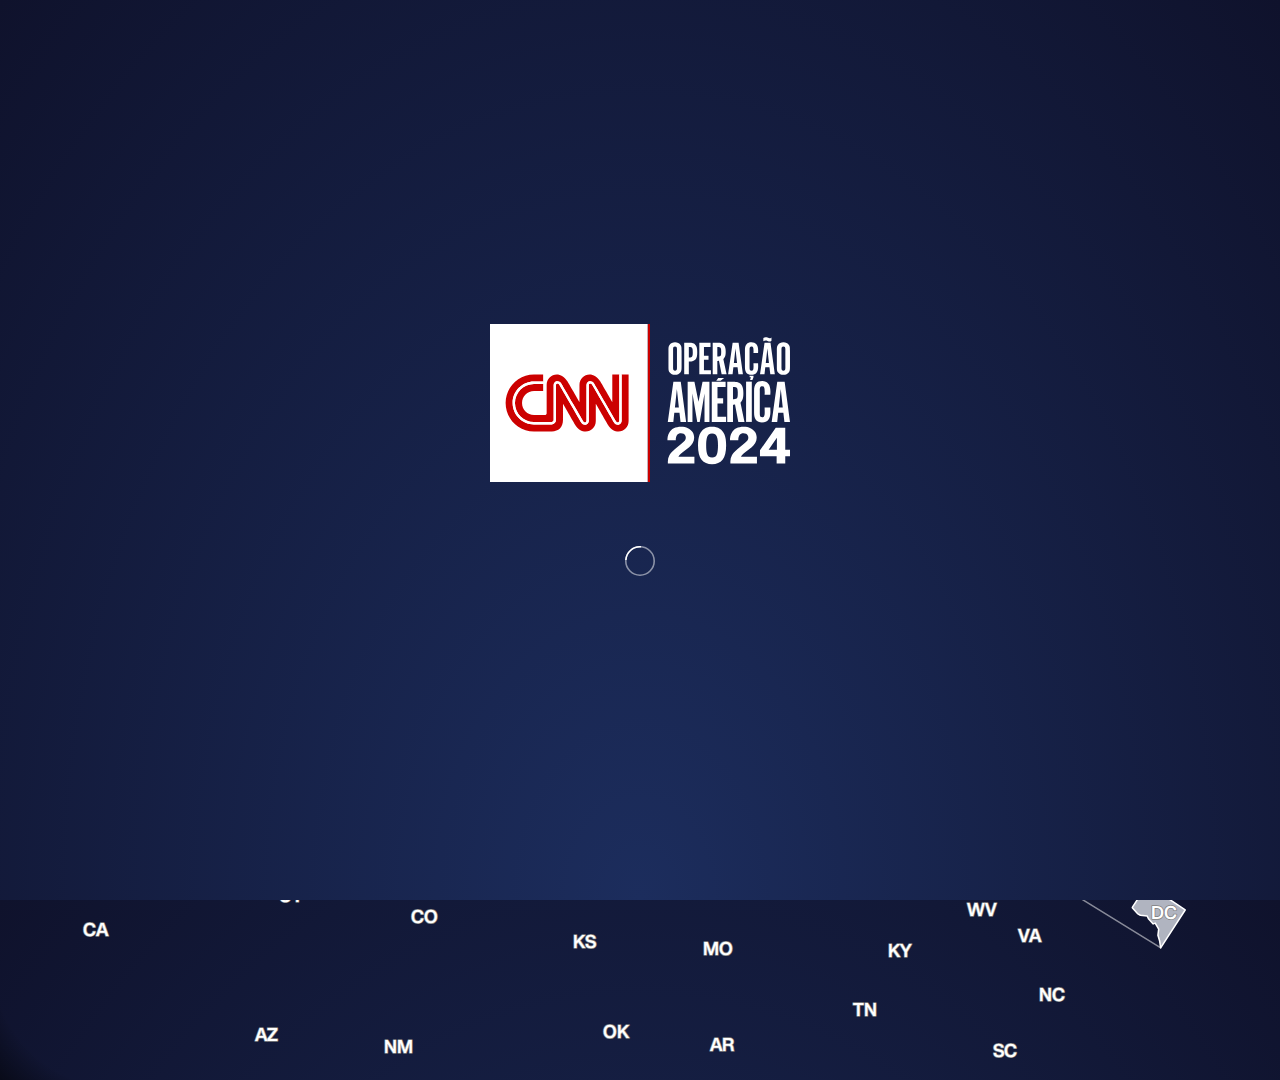
==== index.html @ aa43e632 "..." ====
<!DOCTYPE html>
<html lang="en">

<head>
	<meta charset="UTF-8">
	<meta name="viewport" content="width=device-width, initial-scale=1.0, minimum-scale=1.0, maximum-scale=1.0, user-scalable=no">
	<title>CNN | OPERAÇÂO AMÉRICA 2024</title>
	<link rel="stylesheet" href="css/widget.css">
	<script src="https://cdnjs.cloudflare.com/ajax/libs/jquery/3.7.1/jquery.min.js"></script>

	<style>
		body {
			-webkit-user-select: none;
			-ms-user-select: none;
			user-select: none;
			overflow: hidden;
		}
		.selected {
			stroke: #FBC140 !important;
			z-index: 100 !important;
			stroke-width: 3px;
		}

		.non-selected {
			fill: rgba(76, 88, 118, .8) !important;
			z-index: 1 !important;
		}

		.slide-in>div {
			transform: translateY(0px) !important;
			opacity: 1 !important;
			transition: all 300ms cubic-bezier(0.87, 0.1, 1, 1);
		}

		.refresh-bt {
			position: absolute;
			left: 0;
			bottom: 0;
			width: 120px;
			height: 120px;
			/*background: linear-gradient(45deg, rgba(0,0,0,.5) 0%, rgba(0,0,0,0) 50%);*/
			background: radial-gradient(at 100% top, rgba(0,0,0,0) 75%, rgba(0,0,0,0.5) 100%);
		}

		.fade-in {
			display: flex;
			flex-direction: column;
			align-items: center;
			justify-content: center;
			position: fixed;
			inset: 0;
			z-index: 100;
			background: radial-gradient(at 50% bottom, #1c2d5d 0%, #0f122c 100%);
			animation: fadeIn 500ms ease-out 1s forwards;
			opacity: 1;
			transition: all 250ms ease;
			pointer-events: none;
		}
		.fade-in img {
			width: 300px;
		}
		@keyframes fadeIn {
			0% { opacity: 1; }
			100% { opacity: 0;}
		}
		.oval-anim {
			max-width: 30px;
			margin: 4rem 0 0
		}
		.content_eua .PG-MAP,
		.content_eua .SG-MAP,
		.content_eua .HG-MAP {
			opacity: 0;
			transition: all 250ms ease-in;
			visibility: hidden;
			pointer-events: none;
		}

		.PG-MAP, .SG-MAP, .HG-MAP {
			position: relative;
			width: 100%;
			display: flow-root;
		}

		.content_eua .fadeinMap {
			opacity: 1;
			visibility: visible;
			pointer-events: all;
		}

		.content_eua .cnn-pcl-embed {
			width: 100%;
		}
	</style>
</head>

<body>
	<div class="fade-in">
		<img src="img/cnn_op24.svg" alt="">
		<img class="oval-anim" src="img/oval.svg" width="50" alt="">
	</div>

	<div class="eua_2024_wrapper">

		<div class="content_eua">
			<script>window.PCL_POLLER_HEADERS = { "politics.api.cnn.io": { "x-api-key": "embed-ins-portugal", "x-cnn-service-authkey": "ins-portugal-84Hy9fG1XNtV1q2H" }, "politics-static.cnn.io": { "x-api-key": "embed-ins-portugal", "x-cnn-service-authkey": "ins-portugal-84Hy9fG1XNtV1q2H" } };</script>
			<link rel="stylesheet" href="https://politics-static.cnn.io/embeds/multi-map-lite/styles.css" />
			
			<div class="PG-MAP fadeinMap">
				<div class="cnn-pcl-embed" data-config='{"resourceType": "NationalRacesLite", "contestTypeBucket": "Generals", "adminLevel": "Admin0", "paintingMode": "projection", "variations": ["--card", "--legend", "--no-tooltip", "politics-nav-bar_issue-hub"]}' data-embedname="multi-map-lite" data-base-url="https://dev-politics.api.cnn.io/results/national-races-lite/2024-" data-component-key="20241105-*-US-*-MultiRaceMap" data-selected-tab="PG" data-feature-flag-url="https://stage-politics-static.cnn.io/2021/feature-flags/stage/20241105.json" data-tabs='[{ "title": "PRESIDENT", "id": "PG", "raceType": "P" }]' data-map-urls='{"PG": "https://atlas.cnn.io/us/election-county/2024/US.svg"}' data-year="2024" data-hide-nav-bar="true" data-language="pt" data-base->
					<script async defer src="https://politics-static.cnn.io/embeds/multi-map-lite/bundle.js"></script>
				</div>
				<div class="overlay_eua">
					<svg xmlns="http://www.w3.org/2000/svg" version="1.2" viewBox="0 0 800 500" stroke-linecap="round" stroke-linejoin="round" class="cnn-pcl-svg-map-overlay">
						<g data-year="2024" data-state="US" data-admin2-type="ec" id="ec-lo-2024-US">
							<!--path class="st4" d="M709.7,378.4l13-19.8,26.7,17.8,6.5,4.5-21.5,33.1-.9-6.2-1.4-4.8.6-5.3-3-5.3-1.7.6-4-4.3-1.3-2.7-5.9-.7-2.5-1.4-4.5-5.2Z" data-geo-id="11" data-state="DC"></path-->
						<path class="st4" d="M734.3,229.1l9.8-14.9,20.1,13.4,4.9,3.4-16.2,25-.7-4.7-1.1-3.6.5-4-2.3-4-1.3.5-3-3.2-1-2-4.5-.5-1.9-1.1-3.4-3.9" />
						<line class="st7" x1="688.5" y1="213" x2="744.2" y2="214.2" />
						<line class="st7" x1="689.3" y1="216.8" x2="753" y2="256" />
							<path d="M 534.64 405.02 534.84 405.12 535.48 405.22 535.65 405.18 535.85 405.05 535.88 405.2 535.48 405.31 534.81 405.18 534.64 405.02 Z M 533.12 402.8 533.35 402.71 533.39 402.94 533.16 402.91 533.12 402.8 Z M 530.2 404.83 530.51 404.75 530.81 404.72 531.04 404.58 531.55 404.71 531.68 404.72 532.08 404.86 533.09 404.94 533.03 405.03 532.15 404.95 531.94 404.97 531.58 404.9 531.11 404.75 530.49 404.89 530.2 404.83 Z M 526.75 405.69 527.25 405.62 527.23 405.69 526.88 405.76 526.75 405.69 Z M 524.43 405.48 525.16 405.45 525.15 405.65 525 405.76 524.63 405.78 524.55 405.61 523.85 405.54 524.43 405.48 Z M 488.03 354.58 488.07 354.28 488.26 354.14 488.46 354.08 488.64 353.89 488.7 353.58 488.63 353.4 488.21 353.08 487.86 352.98 487.7 352.79 487.36 352.59 487.34 352.29 487.43 352.1 487.61 351.96 487.98 351.95 488.15 352.14 488.45 352.16 488.88 352.09 489.06 351.98 489.14 351.81 489.16 351.49 489.15 351.13 489 350.37 489.14 350.34 489.35 350.12 489.62 349.75 489.71 349.3 489.63 349.14 489.32 349.08 489.14 349.16 489.03 349.35 488.98 349.67 488.85 350.04 488.67 349.9 488.53 349.6 488.37 349.48 488.4 349.26 488.13 348.9 488.06 348.35 488.1 348.19 488.07 347.95 488.4 347.65 488.68 347.19 489.07 346.81 489.32 346.36 489.31 346.04 489.15 345.86 488.98 345.86 488.85 345.94 488.74 346.12 488.7 346.33 488.75 346.6 488.69 346.78 488.48 347.08 488.06 347.35 487.66 347.38 487.25 347.21 486.95 346.96 487 346.75 487.09 346.67 487.33 346.63 487.46 346.68 487.9 346.46 488.15 346.39 488.31 346.12 488.35 345.92 488.22 345.56 488.03 345.41 487.58 345.12 487.45 345.15 487.38 345.35 487.42 345.63 487.54 345.99 487.42 346.17 487.27 346.27 486.96 346.38 486.51 346.3 486.54 345.95 486.9 345.71 487.08 345.32 487.27 345.12 487.19 344.89 486.73 344.55 486.55 344.34 486.44 344.12 486.49 343.89 486.6 343.81 486.89 343.75 487.3 343.49 487.68 343.48 487.89 343.31 487.99 343.14 487.99 342.92 487.84 342.65 487.32 342.25 487.09 342.15 486.55 342.02 486.39 341.84 486.39 341.62 486.49 341.42 486.72 341.26 487.19 341.19 487.42 341.1 487.93 341.7 488.41 341.95 488.68 341.99 489.07 341.8 489.45 341.65 489.51 341.48 489.22 341.02 489.01 340.87 488.87 340.85 488.54 341.04 488.1 341.1 487.98 341.04 487.66 340.71 487.62 340.53 487.69 340.08 487.61 339.93 487.77 339.63 487.94 339.63 488.2 339.84 488.54 339.71 489.04 339.64 489.48 339.91 489.7 339.88 489.9 339.78 490.03 339.63 490.07 339.48 490.01 339.32 489.87 339.2 489.55 339.12 489.11 338.93 488.76 338.47 488.66 338.15 488.68 337.97 488.91 337.64 489.34 337.14 489.57 336.79 489.41 336.58 488.98 336.4 488.48 336.3 488.31 336.17 488.31 335.9 488.56 335.71 488.92 335.68 489.37 335.31 489.7 336 489.9 336.1 490.07 336.09 490.27 335.94 490.29 335.71 489.98 335.34 489.84 334.98 490.11 334.92 490.43 334.97 490.67 334.93 490.84 334.85 491.22 334.81 491.38 334.69 491.36 334.37 491.39 334.14 491.57 333.87 491.62 333.66 491.51 333.47 491.24 333.39 490.92 333.5 490.81 333.49 490.4 333.21 490.24 333.01 490.17 332.82 490.24 332.66 490.91 332.1 491.16 332.18 491.35 332.35 491.65 332.54 491.93 332.6 492.1 332.57 492.31 332.44 492.52 332.09 492.49 331.82 492.36 331.69 492.02 331.69 491.74 331.65 491.24 331.77 490.79 331.51 490.51 331.18 490.43 330.95 490.43 330.76 490.62 330.56 490.88 330.59 491 330.87 491.35 331.12 491.7 331.17 491.85 331.26 491.96 330.88 491.94 330.69 492.02 330.08 492.14 329.91 492.47 329.77 493.07 329.77 493.25 329.6 493.42 329.25 493.42 329.12 493.27 328.79 493 328.58 492.95 328.25 493.11 328.1 493.34 328.09 493.61 328.14 493.81 328.13 494.33 327.96 494.3 328.31 494.16 328.6 494.15 328.9 494.4 329.07 494.65 329.01 494.7 328.78 494.53 328.38 494.53 328.24 494.69 327.93 494.63 327.86 495.04 327.61 495.32 327.53 495.82 327.12 496.02 326.74 495.99 326.53 495.88 326.32 495.71 326.19 495.63 325.97 495.59 325.7 495.7 325.16 495.87 324.91 496.22 324.65 496.28 324.39 496.19 324.16 495.99 323.9 495.79 323.71 495.49 323.19 495.46 322.98 495.52 322.67 495.46 322.5 495.41 322.13 495.55 321.87 495.71 321.68 495.89 321.58 496.1 321.75 496.17 321.86 496.17 322.09 495.98 322.31 495.96 322.57 496.09 322.85 496.26 322.91 496.56 322.83 496.87 322.48 497.12 322.24 497.31 321.95 497.35 321.76 497.27 321.55 497.14 321.45 496.96 321.45 496.42 321.58 496.04 321.49 495.71 321.15 495.67 320.91 495.78 320.76 496.1 320.65 496.15 320.56 495.95 320.12 495.92 319.91 496.08 319.63 496.41 319.55 496.61 319.96 496.66 320.15 496.6 320.26 496.35 320.48 496.34 320.78 496.41 320.9 496.7 321.03 496.9 321.03 497.2 320.95 497.37 320.82 497.46 320.53 497.33 320.22 497.13 319.91 497.05 319.68 497.1 319.45 497.27 319.26 497.29 319.08 497.17 318.87 496.83 318.38 496.81 318.08 496.87 317.96 497.07 317.8 497.26 317.78 497.54 317.93 497.65 318.14 497.64 318.38 497.71 318.71 497.79 318.84 497.93 318.88 498.14 318.81 498.46 318.58 498.89 318.42 499.06 318.27 499.35 318.52 499.53 318.55 499.64 318.42 499.63 318.25 499.47 318.03 499.64 317.85 499.98 317.64 500.41 317.28 500.48 317.01 500.46 316.7 500.36 316.44 500.2 316.32 499.91 316.2 499.61 316 499.48 315.84 499.39 315.64 502.06 315.49 504.88 315.32 507.37 315.17 508.2 315.1 509.71 314.99 511.78 314.86 512.97 314.8 516.34 314.55 517.28 314.49 519.3 314.33 520.87 314.21 521.47 314.15 522.02 314.12 524.61 313.92 528.04 313.64 529.32 313.54 532.12 313.32 532.35 313.7 532.54 313.92 532.94 314.66 533.24 314.92 533.87 315.17 533.85 316.72 533.81 317.99 533.82 318.41 533.73 320.38 533.64 323.46 533.62 325.01 533.59 326.73 533.55 328.14 533.56 328.45 533.5 330.17 533.47 331.84 533.41 334.11 533.37 335.36 533.31 337.82 533.3 338.54 533.26 340.65 533.23 341.81 533.18 344.96 533.13 347.44 533.07 350.29 533 354.1 532.97 356.55 532.95 357.25 532.92 358.88 532.87 361.61 532.86 362.31 532.82 363.75 532.77 366.14 532.73 367.63 532.66 370.19 532.61 372.24 532.59 373 533.03 376.72 533.23 378.17 533.61 381.25 533.86 383.22 534.12 385.18 534.13 385.29 534.38 387.27 534.72 390.01 535.01 392.35 535.04 392.51 535.35 395.1 535.77 398.64 536.18 401.94 536.13 402.11 536.23 402.32 536.12 402.43 535.99 402.35 535.92 402.18 535.79 402.27 535.52 402.22 535.33 402.32 535.38 402.61 535.28 402.78 534.99 402.98 534.86 403.03 534.46 403.02 534.42 402.89 534.06 402.63 533.19 402.66 533.13 402.44 532.94 402.36 532.66 402.5 532.63 402.18 532.51 402.17 532.21 402.44 531.78 402.43 531.53 402.57 531.2 402.83 530.73 402.88 530.43 402.81 530 402.5 529.31 402.18 529.57 402.19 529.59 402.03 529.32 401.99 528.79 401.75 528.7 401.55 528.49 401.38 528.29 401.51 528.32 401.79 528.51 401.83 528.55 402.18 528.37 402.13 527.95 402.12 527.48 402.15 526.68 402.27 526.23 402.37 525.21 402.7 524.84 402.85 524.86 403.11 524.76 403.22 524.62 402.96 523.22 403.66 522.68 403.87 521.85 404.25 521.53 404.31 521.49 403.84 521.55 403.74 521.8 403.71 521.86 403.58 521.57 403.34 521.35 403.11 521.21 403.14 521.05 402.97 520.71 403.02 520.43 403.14 520.25 403.45 520.81 403.7 521 404.05 520.9 404.37 520.67 404.57 520.33 404.75 520.06 405.1 519.49 405.39 519.42 405.57 519.5 405.87 519.35 406 519.08 406.42 519.17 406.69 518.99 406.83 518.89 406.67 518.77 406.6 518.47 406.67 518.3 406.87 518.02 406.83 517.85 406.91 517.69 406.66 517.47 406.7 517.35 406.85 517.1 406.97 516.92 406.87 516.77 406.61 516.54 406.33 516.35 406.27 516.27 406.13 516.3 405.86 516.26 405.75 515.99 405.58 515.97 405.15 515.69 404.95 515.8 404.86 515.79 404.63 516.01 404.49 515.94 404.36 515.92 404.01 515.44 403.71 515.34 403.44 514.94 402.8 515.02 402.64 514.97 402.36 514.88 402.16 514.89 401.93 514.77 401.79 514.57 401.7 514.43 401.46 514.32 401.47 514.16 401.21 513.86 401.13 513.79 401.03 513.59 400.98 513.54 400.79 513.42 400.82 513.36 400.58 513.19 400.27 512.95 400.21 512.93 400.05 513 399.78 512.73 399.86 512.56 399.27 512.42 399.17 512.42 398.63 512.32 398.32 512 398.06 511.93 397.95 512.07 397.54 512.08 397.37 511.91 397.24 512.17 396.88 512.03 396.83 512.07 396.66 512.2 396.55 512.12 396.38 512.16 396.23 512.05 396.13 512.12 395.93 512.32 395.55 512.77 394.88 512.65 394.8 512.73 394.38 512.94 394.35 512.98 394.12 512.79 393.96 512.93 393.82 512.85 393.54 513.06 393.54 513.12 393.45 512.99 393.25 513.22 393.21 513.3 393.09 513.16 392.93 513.21 392.83 513.08 392.64 513.15 392.48 513.38 392.17 513.48 391.66 513.39 391.44 513.15 391.55 513.06 391.52 511.36 391.63 510.28 391.71 506.34 391.96 502.99 392.18 502.81 392.2 499.76 392.38 497.03 392.54 494.41 392.68 491.58 392.84 489.02 392.97 488.66 392.98 485.77 393.13 483.89 393.21 482.47 393.28 482.47 393.16 483.02 392.91 483.22 392.77 483.43 392.48 483.49 392.18 483.35 391.88 482.89 391.5 482.55 391.27 482.36 391.04 482.35 390.81 482.41 390.65 482.79 390.12 482.9 389.83 482.88 389.54 482.67 389.27 482.27 388.95 481.95 388.8 481.82 388.65 481.78 388.4 482.03 388.16 482.3 388.15 483.07 388.24 483.4 388.19 483.66 388.09 483.97 387.93 484.11 387.61 484.11 387.2 484.07 387.13 483.7 386.86 483.63 386.74 483.41 386.58 483.36 386.32 483.37 386.02 483.42 385.9 483.26 385.83 483.06 386.01 482.88 385.61 482.91 385.39 483.08 385.13 483.34 384.95 483.47 384.98 483.53 385.12 483.5 385.29 483.64 385.74 483.74 385.92 483.92 386.11 484.12 386.2 484.53 386.19 484.63 386.06 484.61 385.59 484.14 385.14 483.9 384.69 483.83 384.39 483.79 383.95 483.81 383.44 483.68 383.22 483.78 383.04 484.2 382.96 484.37 383.03 484.84 382.82 485.04 382.69 485.39 382.37 485.5 382.22 485.54 381.83 485.23 381.71 485.01 381.76 484.68 381.92 484.23 381.96 483.93 381.79 483.7 381.5 483.68 381.2 483.74 381.06 483.97 380.84 484.05 380.86 484.28 381.14 484.54 381.29 484.99 381.42 485.24 381.43 485.56 381.24 485.63 380.79 485.51 379.95 485.54 379.5 485.92 378.88 486.03 378.77 486.45 378.72 486.91 378.71 487.22 378.77 487.48 378.75 487.67 378.57 487.66 378.33 487.28 378.25 487.04 378.37 486.65 378.49 486.18 378.58 486.01 378.52 486.02 378.16 486.07 377.79 486.25 376.95 486.36 376.78 486.54 376.7 487.06 376.57 487.16 376.83 487.18 377.17 487.26 377.37 487.4 377.49 487.64 377.52 487.86 377.26 487.88 377.05 487.52 376.73 487.49 376.51 487.8 376.35 488.01 376.21 488.41 375.74 488.53 375.56 488.81 375.41 488.78 375.09 488.63 375.05 488.68 374.56 488.85 374.32 489.05 374.13 489.8 374 490.01 373.93 490.23 373.73 490.44 373.4 490.29 373.13 490.11 373.02 489.3 372.89 489.11 372.78 489.01 372.5 489.2 372.25 489.36 372.21 489.53 372.3 489.78 372.64 490.04 372.82 490.36 372.76 490.29 372.28 490.31 372.21 490.96 371.81 491.08 371.62 491.06 371.38 491.24 371.31 491.36 371.16 491.47 370.87 491.47 370.56 491.12 370.57 490.84 370.36 490.56 370.25 490.56 370.43 490.72 370.69 490.7 371.33 490.44 371.2 490.23 371.16 489.92 371.24 489.76 371.36 489.44 371.36 489.23 371.29 488.93 371.26 488.77 371.04 488.72 370.84 488.75 370.43 488.84 370.03 488.94 369.93 489.32 369.69 489.59 369.8 489.73 369.77 489.85 369.58 490.11 369.4 490.31 369.4 490.48 369.53 490.6 369.34 490.69 369.09 490.89 369.07 491.1 369.16 491.41 369.4 491.4 369.6 491.45 369.91 491.57 369.98 491.73 369.62 491.72 369.22 491.76 368.98 491.92 368.8 491.69 368.47 491.66 368.29 491.77 367.97 491.96 367.95 492.11 368.15 492.24 368.19 492.45 368.05 492.73 367.78 492.89 367.54 492.95 367.25 493.22 366.72 493.31 366.43 493.04 366.48 492.97 366.79 492.75 367.09 492.25 366.99 492.07 367 491.54 366.92 491.32 366.82 491.24 366.62 491.35 366.23 491.37 365.93 491.68 365.76 491.8 365.58 491.79 365.33 491.58 365.09 491.33 365.03 490.77 365.39 490.39 365.32 489.92 365.11 489.69 364.96 489.46 364.72 489.34 364.51 489.31 364.19 489.53 363.69 489.57 363.32 489.63 363.23 489.95 363.52 490.36 364.13 490.58 364.31 490.81 364.4 491.13 364.44 491.34 364.32 491.36 364.07 491.25 363.92 490.86 363.71 490.33 363.55 489.93 363.26 489.83 363.08 490.52 362.6 490.86 362.22 491 362 491.01 361.75 490.81 361.42 490.62 361.31 490.43 361.51 490.27 362.08 489.81 362.23 489.19 362.56 488.92 362.45 488.73 362.22 488.59 361.81 488.59 361.53 488.83 361.33 488.97 361.04 489.11 360.86 489.41 360.63 489.69 360.5 489.95 360.26 490.08 359.89 489.98 359.79 489.49 359.65 488.97 359.55 488.53 359.59 488.4 359.57 488.28 359.42 488.28 359.22 488.39 358.86 488.26 358.76 488.28 358.25 488.33 358.05 488.42 357.97 488.52 357.65 488.78 357.4 489.13 357.32 489.42 357.02 489.66 356.71 489.75 356.47 489.72 355.98 489.59 355.77 489.45 355.68 489.43 355.3 489.32 355.05 489.14 354.86 488.99 354.82 488.7 354.92 488.54 355.02 488.5 355.18 488.62 355.32 488.53 355.54 488.65 355.97 488.62 356.21 488.46 356.45 488.22 356.57 487.88 356.56 487.63 356.47 487.36 356.19 487.35 355.92 487.54 355.6 487.5 355.43 487.72 355.13 487.93 354.93 488.03 354.58 Z" data-geo-id="28" data-state="MS"></path>
							<path d="M 720.08 267.1 720.2 267 720.62 266.97 721.16 267.19 721.18 267.44 721.43 267.4 721.79 267.77 722.06 268.24 722.05 268.41 722.27 269 722.14 269.15 721.88 269.02 721.43 269.02 721.29 268.92 721.48 268.71 721.38 268.27 721.11 267.93 720.98 267.93 720.66 267.65 720.54 267.41 720.17 267.29 720.08 267.1 Z M 722.68 281.23 722.95 281.02 723.2 280.88 723.4 280.66 723.43 280.5 723.57 280.22 723.75 280.41 723.89 280.39 724.26 280.12 724.53 279.7 724.81 279.44 724.79 279.2 725.05 279.27 725.38 279.12 725.65 278.94 725.87 278.96 725.88 278.34 725.81 278.17 725.81 277.94 725.7 277.68 725.67 277.29 725.8 276.96 725.81 276.62 725.75 276.45 725.75 276.14 725.69 275.77 725.69 275.54 725.55 274.61 725.42 274.3 725.42 273.94 725.5 273.83 725.48 273.48 725.42 273.3 725.44 273.13 725.4 272.82 725.32 272.69 725.21 272.17 725.01 271.9 724.63 271.29 724.48 270.83 724.32 270.69 724.05 270.18 724.01 270.02 723.73 269.55 723.89 269.56 724.21 269.98 724.68 270.78 724.99 271.43 725.48 272.68 725.56 272.98 725.62 273.35 725.67 274.8 725.91 276.37 725.91 277.86 726 279.17 725.96 279.45 726.01 279.89 725.76 279.76 725.5 279.74 725.2 279.78 724.84 279.91 724.17 280.26 723.32 280.85 722.77 281.25 722.68 281.23 Z M 719.23 284.31 719.42 284.08 719.57 283.7 719.48 283.6 719.45 283.37 719.6 283.25 719.91 283.29 720.06 283.18 720.29 282.91 720.39 282.86 721.04 282.31 721.33 282.14 721.41 282.02 721.82 281.76 721.98 281.59 722.26 281.46 722.31 281.27 722.47 281.31 722.41 281.45 721.82 281.85 721.14 282.39 720.45 282.99 719.87 283.6 719.42 284.22 719.34 284.38 719.23 284.31 Z M 714.2 280.53 714.22 280.34 714.37 280.34 714.5 280.53 714.41 280.63 714.2 280.53 Z M 715.32 289.52 715.41 289.48 715.49 289.27 715.72 288.96 715.75 288.68 715.99 288.63 716.14 288.32 716.25 288.23 716.58 287.72 716.92 287 717.32 286.41 717.48 286.33 717.45 286.18 717.63 285.84 717.92 285.53 717.93 285.35 718.09 285.22 718.21 285.03 718.24 284.75 718.31 284.52 718.46 284.43 718.63 284.42 718.92 284.55 718.94 284.64 718.77 284.83 718.46 285.1 718.18 285.46 717.09 287.02 716.42 288.11 715.7 289.08 715.38 289.56 715.32 289.52 Z M 712.54 292.79 712.67 292.74 712.98 292.77 712.96 292.93 712.63 292.96 712.54 292.79 Z M 712.79 294.46 712.92 294.62 713.16 294.63 713.26 294.21 713.47 293.46 713.37 293.37 713.48 293.22 713.57 292.86 713.71 292.64 713.66 292.55 713.8 292.3 713.95 292.22 714.07 292.02 714 291.55 714.08 291.4 714.31 291.41 714.37 291.34 714.31 291.08 714.46 290.95 714.44 290.81 714.72 290.68 714.82 290.36 714.92 290.2 715.08 290.11 714.56 291.14 714.17 291.99 713.6 293.35 713.45 293.78 713.26 294.51 713.19 295 712.92 294.73 712.79 294.46 Z M 711.93 292.85 712.34 292.85 712.32 293 712.47 293.08 712.74 293.04 712.94 293.08 712.97 293.2 712.06 293.12 711.93 292.85 Z M 710.81 293.56 711.04 293.53 711.39 293.56 711.79 293.67 712.3 293.76 712.69 293.91 712.87 293.91 713.06 294 713.13 294.19 713.03 294.24 712.79 294.02 712.39 293.85 712.14 293.79 711.58 293.72 711.08 293.7 710.81 293.56 Z M 704.35 295.72 704.47 295.52 704.83 295.28 705.52 294.91 705.73 294.95 706.13 294.77 706.57 294.63 707.12 294.41 707.25 294.28 707.48 294.25 707.69 294.12 708.06 294.02 708.28 293.81 708.81 293.68 709.17 293.64 709.23 293.69 709.54 293.56 709.64 293.38 709.78 293.56 710.25 293.25 710.47 293.44 710.37 293.57 709.6 293.65 709.04 293.79 708.51 293.95 707.31 294.38 706.23 294.82 705.57 295.12 704.97 295.43 704.44 295.75 704.35 295.72 Z M 703.32 296.34 703.63 296.07 703.95 295.85 704.07 295.94 703.83 296.06 703.36 296.4 703.32 296.34 Z M 628.28 271.24 629.44 271.08 630.66 271.02 631.14 270.98 631.33 270.92 631.86 270.91 632.88 270.8 633.89 270.63 634.77 270.53 635.87 270.38 635.96 270.39 637.29 270.25 637.66 270.2 638.5 270.13 639.37 270 641.01 269.81 641.51 269.7 641.97 269.64 642.62 269.49 643 269.43 643.78 269.36 644.22 269.31 647.02 269 649.22 268.76 650.27 268.59 651.82 268.35 655.09 267.8 655.35 267.75 658.67 267.2 661.02 266.81 661.99 266.63 664.93 266.11 668.99 265.36 671.73 264.87 673.73 264.5 674.6 264.36 676.03 264.09 676.61 263.96 679.98 263.28 681.67 262.98 685.52 262.22 687.4 261.84 691.52 261.04 695.54 260.25 696.06 260.09 696.33 260.1 697.19 259.92 699.87 259.39 699.84 259.24 701.47 258.93 702.49 258.71 704.92 258.22 705.43 258.12 706.57 257.87 708.84 257.4 711.68 256.8 714.21 256.26 715.49 255.99 715.85 256.91 716.49 258.29 716.99 259.47 717.6 260.66 718.2 261.73 718.5 262.15 719.02 263.03 719.49 263.73 719.96 264.34 720.76 265.29 722.74 267.95 723.17 268.67 723.6 269.26 723.62 269.5 723.4 269.43 723.36 269.25 723.1 269.14 723.04 268.99 722.81 268.73 722.87 268.61 722.53 268.36 722.41 268.22 722.21 267.85 721.82 267.58 721.81 267.42 721.93 267.3 721.8 266.92 721.2 266.3 720.84 266.24 720.79 266.08 720.51 265.83 720.3 265.91 720.04 265.79 719.8 265.83 719.73 265.48 719.96 265.36 719.97 265.09 719.8 264.95 719.5 265.16 719.37 264.88 719.32 264.52 719.21 264.21 718.95 263.68 719.01 263.48 718.95 263.25 718.69 262.86 718.63 262.65 718.25 261.95 718.06 262.01 717.81 261.79 717.71 261.58 717.55 261.48 717.58 261.11 717.47 260.8 717.34 260.69 717.03 260.72 716.81 260.53 716.63 260.2 716.69 260.02 716.8 260.02 717.07 260.14 716.96 259.68 716.8 259.54 716.81 259.35 716.71 259.25 716.48 259.17 716.53 259.04 716.5 258.79 716.36 258.76 716.37 258.37 716.17 258.33 715.98 258.11 715.8 258.17 715.61 258.11 715.6 257.97 715.47 257.75 715.38 257.7 715.28 257.38 715.15 257.34 714.87 257.46 714.71 257.34 714.42 257.38 714.14 257.38 713.89 257.45 713.95 257.09 713.81 256.84 713.66 256.82 713.52 256.68 713.1 256.73 713.11 256.86 713.25 257.14 713.03 257.3 713.31 257.8 713.58 258.21 713.74 258.39 714.12 258.52 714.38 258.46 714.51 258.62 714.76 259.09 714.93 259.12 714.89 258.86 714.97 258.61 715.15 258.52 715.27 258.82 715.26 259.01 715.41 259.19 715.39 259.61 715.79 260.19 716 260.43 716.21 260.9 716.34 261.04 716.6 260.97 716.74 261 716.83 261.49 716.64 261.62 716.77 261.73 716.81 261.91 716.94 262.13 717.11 262.22 717.18 262.13 717.48 262.53 717.32 262.62 717.41 262.93 717.55 263.07 717.73 263.13 717.79 263.46 718.01 263.62 718.18 263.9 718.26 263.91 718.29 264.29 718.4 264.37 718.57 264.61 718.43 264.77 717.85 264.5 717.59 264.37 717.2 263.94 717.14 263.33 716.93 263.11 716.83 262.92 716.61 262.8 716.21 262.5 716.04 262.13 715.9 261.93 715.44 261.76 715.23 261.88 715.52 262.18 715.65 262.42 715.58 262.91 715.95 263.17 716.27 263.26 716.4 263.4 715.97 263.47 715.08 263.41 714.72 263.32 714.52 263.06 714.24 262.94 714.03 262.59 713.55 262.56 713.46 262.37 713.15 262.23 713.02 262 712.66 261.82 712.08 261.8 711.92 261.65 711.64 261.79 711.77 262.08 712.08 262.37 712.33 262.3 712.66 262.46 712.75 262.68 712.9 262.8 713.11 263.13 713.27 263.14 713.72 263.28 714.01 263.84 714.23 264.16 714.08 264.37 713.79 264.52 713.31 264.71 713 264.8 712.73 264.98 712.41 265.02 712.07 264.85 711.87 264.63 711.67 264.52 711.48 264.3 711.3 264.27 711.25 264.09 710.8 264.07 710.84 264.26 711.17 264.49 711.4 264.57 711.59 264.78 711.63 264.94 711.96 265.25 712.28 265.37 712.13 265.65 711.43 265.6 711.35 265.62 711 265.53 710.91 265.44 710.58 265.41 710.33 265.27 709.77 265.28 709.57 265.36 709.46 265.29 709.22 264.96 708.69 264.7 708.59 264.73 708.39 264.55 708.13 264.59 708.11 264.74 708.49 264.97 708.54 265.1 708.7 265.1 709.22 265.42 709.67 265.74 710.04 265.6 710.19 265.8 710.58 265.88 710.78 265.97 710.59 266.09 710.53 266.21 710.16 266.21 709.63 266.47 709.34 266.58 709.17 266.91 709.03 267.09 708.74 267.59 708.71 267.78 708.27 268.01 707.97 268.28 707.49 268.31 706.96 268.41 706.52 268.02 706.39 267.67 706.25 267.7 706.18 267.9 706.03 268.09 705.78 268.17 705.6 268.08 705.39 268.09 705.07 267.71 705.07 267.46 704.96 267.25 704.96 266.93 704.7 266.93 704.59 266.74 704.52 266.48 704.31 266.26 704.25 266.03 704.19 265.45 704.14 265.25 704.18 264.81 704.36 264.49 704.37 264.3 704.56 263.77 704.1 263.6 704.18 263.86 704.09 263.99 704.08 264.21 703.92 264.42 703.93 264.71 703.77 264.65 703.69 264.79 703.69 265.07 703.63 265.15 703.72 265.41 703.67 265.51 703.82 266.37 703.95 266.66 704.05 266.74 704.29 267.13 704.44 267.25 704.45 267.67 704.59 267.95 704.75 268.14 704.95 268.2 705.11 268.8 705.39 268.82 705.52 269.12 705.31 269.48 705.05 269.72 705 269.9 705.02 270.14 705.23 270.15 705.31 270.04 705.68 270.06 706.03 270.15 706.35 269.99 706.83 269.89 706.88 269.82 707.33 269.68 707.64 269.66 708 269.51 708.29 269.33 708.52 269.09 708.76 269.02 708.96 268.84 709.45 268.55 709.79 268.38 710.07 268.54 710.09 268.63 710.28 268.82 710.17 268.93 710.32 269.03 710.41 269.19 710.66 269.06 710.72 268.97 711.08 268.97 711.22 268.74 711.61 268.29 711.75 268.17 711.93 268.11 712.44 267.83 712.69 267.67 713.06 267.58 713.18 267.43 713.52 267.35 713.77 267.4 714.23 267.26 714.61 267.23 714.82 267.15 715.47 267.43 715.62 267.53 715.68 267.71 715.69 268.12 715.84 268.29 715.65 268.55 715.69 268.66 715.54 268.89 715.5 269.1 715.55 269.37 715.4 269.56 715.36 269.74 715.41 270.11 715.47 270.29 715.74 270.58 715.74 270.75 715.82 271.18 715.84 271.47 716.01 271.72 716.05 271.88 716 272.24 715.94 272.3 716.09 272.55 716.27 272.56 716.43 272.76 716.38 273.1 716.4 273.46 716.48 273.55 716.65 273.54 716.83 273.36 716.89 273.2 716.85 273.03 716.93 272.86 716.9 272.62 716.96 272.54 716.9 272.22 716.81 271.95 716.9 271.6 716.86 271.31 716.89 271 716.82 270.73 716.69 270.58 716.56 270.29 716.62 270.02 716.73 269.74 716.46 269.34 716.54 269.16 716.38 268.82 716.47 268.64 716.68 268.51 716.83 268.11 717.05 267.93 717.16 267.73 716.92 267.51 716.68 267.36 717.17 266.99 717.36 266.9 717.6 266.86 717.75 266.77 718.3 266.81 718.75 266.93 718.86 267.17 719.26 267.33 719.32 267.59 719.56 267.82 719.76 268.1 719.95 268.15 719.95 268.4 720.06 268.55 720.05 268.78 720.37 268.98 720.52 269.2 720.45 269.28 720.56 269.56 720.5 269.7 720.59 270.05 720.51 270.18 720.65 270.37 720.67 270.65 720.89 270.8 720.88 270.98 721 271.26 721.14 271.34 721.22 271.63 721.03 271.91 720.81 271.6 720.55 271.53 720.41 271.56 720.31 271.86 720.31 271.99 720.55 272.13 720.56 272.35 720.87 272.58 721.01 272.52 721.23 272.9 721.11 273.06 721.07 273.36 720.81 273.57 720.6 273.68 720.65 273.84 720.8 273.97 720.49 274.13 720.12 274.29 719.91 274.33 719.54 274.1 719.43 273.86 719.28 273.81 718.97 273.91 718.95 274.05 719.17 274.25 719.23 274.39 719.04 274.43 718.92 274.65 718.7 274.77 718.73 274.93 718.87 275.06 718.64 275.25 718.44 275.32 718.27 275.56 718.25 275.77 718.08 275.74 718.01 275.87 718.28 276.05 718.32 276.18 717.96 276.43 717.9 276.64 717.93 276.86 717.85 277.15 717.73 277.33 717.83 277.72 717.66 277.96 717.55 277.77 717.4 277.62 717.11 277.62 717.19 277.85 717.17 278.01 717.03 278.12 717.1 278.34 716.94 278.39 716.91 278.51 717.05 278.61 717.22 278.55 717.18 278.85 716.87 278.94 716.84 279.11 716.61 279.28 716.32 279.28 716.16 279.38 716.29 279.56 716.02 279.74 715.71 279.63 715.53 279.77 715.26 279.87 715.14 279.77 715.02 279.9 714.79 279.59 714.59 279.48 714.33 279.55 714.5 279.82 714.31 280.06 714.14 280.04 713.68 279.9 713.58 279.63 713.35 279.62 713.25 279.37 712.94 279.31 712.79 279.52 713.1 279.98 713.19 280.25 712.9 280.32 712.7 280.49 712.62 280.38 712.59 280.06 712.4 280.06 712.36 280.23 712.11 280.4 712.06 280.11 711.85 280.08 711.87 279.88 711.98 279.85 712.47 279.89 712.71 279.98 712.76 279.72 712.63 279.58 712.43 279.55 712.13 279.32 712.24 279.02 712.15 278.83 712.02 278.74 711.71 278.93 711.71 279.07 711.51 279.5 711.28 279.69 711.22 279.53 710.84 279.52 711.13 280.06 710.91 280.09 710.69 280 710.42 279.75 710.33 279.83 710.07 279.74 709.91 279.59 709.97 279.36 709.94 279.16 709.62 279.14 709.38 278.94 709.63 278.66 709.32 278.45 709.27 278.14 708.95 278.02 708.82 277.89 709.17 277.79 709.28 277.82 709.59 277.72 709.92 277.76 710.29 277.67 710.48 277.49 710.56 277.32 710.51 276.94 710.63 276.73 710.47 276.57 710.3 276.68 710.26 276.98 710.1 277.14 709.9 277.11 709.76 277.28 709.63 277.25 709.1 277.32 708.77 277.27 708.51 277.34 708.33 277.52 708.03 277.97 708.21 278.07 708.49 278.38 708.77 278.43 708.72 278.96 708.82 279.17 709.01 279.27 709.12 279.44 709.13 279.63 709.29 279.78 709.44 280.14 709.15 280.17 708.98 280.11 708.31 280.07 708.19 280.03 707.95 279.8 707.76 279.93 707.4 279.87 707.26 279.79 707.08 279.87 706.77 279.92 706.56 280.12 706.38 280 705.73 279.87 705.56 279.68 705.36 279.8 705.12 279.8 704.57 279.73 704.18 279.81 703.66 279.62 703.51 279.65 703.31 279.53 702.98 279.59 702.81 279.43 702.46 279.22 702.4 279.11 701.81 278.77 701.66 278.91 701.86 279 702.24 279.29 702.28 279.43 701.94 279.32 701.91 279.41 702.1 279.58 702.33 279.65 702.62 279.81 702.91 279.81 703.14 280.03 703.37 280.48 703.72 280.19 703.93 280.07 704.05 280.19 704.24 280.26 704.76 280.38 705.13 280.28 705.25 280.29 705.63 280.52 705.69 280.67 706.05 280.78 706.46 280.69 706.55 280.83 707.05 280.88 707.33 280.82 707.63 280.99 707.77 280.98 708.01 281.18 708.29 281.2 708.5 281.27 708.57 281.19 709.02 281.11 709.22 281.33 709.35 281.26 709.7 281.21 710.18 281.19 710.51 281.25 711.14 281.24 711.17 281.38 710.95 281.43 710.99 281.61 711.1 281.69 711.06 281.93 711.34 281.88 711.48 282.05 711.3 282.14 711.4 282.44 711.14 282.68 711.35 282.92 711.18 283.02 710.96 283.01 710.78 282.94 710.36 282.97 710.24 283.09 710.34 283.18 710.68 283.21 710.87 283.37 711.06 283.45 711 283.8 710.8 283.69 710.65 283.78 710.21 283.65 710.03 283.66 709.82 283.8 709.83 283.9 709.71 284.16 709.41 284.34 709.47 284.59 709.76 284.49 709.92 284.5 710 284.6 710.21 284.56 710.23 284.17 710.46 284.15 710.5 284.27 710.92 284.59 710.77 285.03 710.78 285.23 710.71 285.33 710.69 285.56 710.4 285.67 710.32 285.76 710.39 285.91 710.36 286.11 710.2 286.28 709.91 286.45 709.78 286.66 709.55 286.88 709.35 287.18 709.22 287.21 708.97 287.48 708.89 287.78 708.62 287.88 708.38 288.11 708.24 288.15 708.09 288.49 707.8 288.61 707.67 288.73 707.36 288.75 706.94 288.5 706.54 288.32 706.41 288.32 705.92 287.98 705.79 287.94 705.55 287.98 705.39 287.91 705.41 287.76 705.17 287.75 705.01 287.54 704.71 287.61 704.45 287.49 704.25 287.31 703.97 286.89 703.83 286.88 703.82 286.71 703.54 286.35 703.13 286.15 703.06 286.29 703.21 286.39 703.22 286.52 703.39 286.6 703.56 286.77 703.56 287.01 703.81 287.27 703.96 287.3 704.03 287.52 704.32 287.72 704.51 287.9 704.78 288.53 704.97 288.72 705.3 288.85 705.59 289.07 706.26 289.23 706.4 289.39 706.72 289.34 707.08 289.49 707.37 289.33 707.62 289.32 708.48 289.6 708.69 289.43 708.66 289.28 708.96 289.27 709.06 289.09 709.15 288.71 709.6 288.53 709.56 288.34 709.7 288.21 709.8 288.02 710.18 287.82 710.57 287.82 710.85 287.9 711.03 287.89 711.06 287.74 710.96 287.63 711.15 287.43 711.46 287.3 711.93 287.14 711.99 287.29 712.22 287.47 712.42 287.37 712.14 287.03 712.24 286.87 712.13 286.74 712.19 286.39 712.49 286.2 712.35 286 712.24 286.03 712.28 285.68 712.39 285.64 712.62 285.78 712.72 285.93 712.88 285.9 712.95 286.19 713.08 286.44 712.98 286.73 713.1 286.97 713.26 286.93 713.4 287.38 713.32 287.56 713.5 287.88 713.61 287.81 713.75 287.58 713.89 287.9 714.04 287.76 714.07 287.38 714.12 287.29 714.33 287.34 714.57 287.24 714.96 287.38 715.01 287.26 714.96 287.09 714.57 286.74 714.34 286.43 714.03 286.19 714.05 286.08 714.81 286.23 715.23 286.36 715.94 286.38 716.04 286.44 716 286.75 715.85 286.9 715.62 286.72 715.37 286.59 715.12 286.74 715.47 287.13 715.67 287.23 715.72 287.6 715.47 287.78 715.51 287.99 715.26 287.98 714.94 287.87 714.82 287.94 714.84 288.11 714.97 288.37 715.33 288.37 715.15 288.83 714.97 289 714.96 289.09 714.64 289.17 714.52 289.3 714.49 289.51 714.32 289.54 714.2 289.4 714.26 289.14 714.06 289.02 714.05 289.52 714.09 289.64 714.13 290.07 713.95 290.11 713.85 290.2 713.8 290.41 713.63 290.52 713.63 290.66 713.45 291.45 713.3 291.65 713.08 291.72 712.88 291.87 713.08 292.01 713.2 292.23 713.1 292.31 713.03 292.5 712.69 292.51 712.62 292.61 712.39 292.53 712.06 292.67 711.93 292.51 712 292.33 711.77 292.05 711.88 291.95 711.82 291.72 711.59 291.79 711.36 291.48 711.17 291.56 711.25 291.76 711.3 292.22 711.23 292.36 711.33 292.7 711.29 292.88 711.5 293.02 711.46 293.14 710.99 293.14 710.67 293.17 710.61 293.11 710.4 293.25 710.33 293.14 709.97 293.22 709.64 293.19 708.71 293.28 708.51 293.34 707.96 293.37 707.82 293.44 707.21 293.6 706.63 293.9 706.45 294.03 706.13 294.18 706.05 294.15 705.61 294.57 705.31 294.71 705.16 294.86 705.08 294.74 704.8 294.99 704.34 295.21 704.07 295.17 703.91 295.02 703.67 295.21 703.66 295.4 703.41 295.5 703.46 295.62 703.12 296.02 702.77 296.3 702.71 296.51 702.32 297.08 702.5 297.17 702.16 297.52 701.8 297.98 701.32 298.52 700.12 299.51 699.42 300.14 699.03 300.52 698.18 301.45 697.85 301.84 696.95 303.1 696.77 303.27 696.5 303.67 696.22 304.23 695.89 304.73 695.49 305.57 694.92 307.07 694.8 307.52 694.55 308.69 694.28 310.93 694.23 311.02 694.17 311.46 694.01 312.14 693.97 312.47 693.98 312.82 694.05 313.48 693.45 313.37 693.19 313.17 693.32 312.9 692.98 312.82 692.12 312.71 691.5 312.68 691.06 312.71 690.42 312.79 689.62 312.97 689.46 312.94 688.31 313.28 687.78 313.45 687.57 313.55 687.32 313.58 687.17 313.7 686.65 313.97 685.45 314.66 684.99 315.02 683.62 314.04 682.77 313.43 678.86 310.64 675.25 308.07 672.92 306.39 671.99 305.72 670.94 304.92 669.99 304.21 668.15 302.9 667.94 302.78 667.6 302.51 665.04 300.71 664.25 300.15 662.74 300.39 661.25 300.66 658.83 301 655.64 301.46 653.08 301.84 651.54 302.05 650.58 302.21 649.3 302.4 646.95 302.75 646.83 300.51 646.09 299.78 644.89 298.53 643.96 297.63 643.65 297.97 642.51 299.08 642.21 298.79 642.15 298.34 642.19 298.13 642.4 297.98 642.43 297.75 642.31 297.53 642.12 297.47 642.16 297.09 641.14 297.17 639.09 297.38 637.16 297.58 633.84 297.94 631.76 298.14 630.44 298.29 628.53 298.5 627.36 298.61 626 298.77 625.23 298.84 624.65 298.91 623.81 298.97 623.12 299.01 622.52 299.28 622.42 299.41 622.07 299.3 621.82 299.38 621.7 299.58 621.51 299.45 621.54 299.28 621.42 299.05 621.31 298.98 621.14 299.21 620.9 299.36 620.85 299.48 620.79 299.88 620.69 300.03 620.34 299.84 619.94 300.01 619.84 300.17 619.52 300.24 619.47 300.33 619.25 300.45 619.13 300.32 618.95 300.36 618.98 300.51 618.82 300.57 618.74 300.71 618.47 300.79 618.33 300.91 618.15 300.91 617.98 301.02 617.89 301.2 617.76 301.13 617.39 301.42 617.21 301.44 617.18 301.29 617 301.34 616.91 301.56 617.05 301.67 616.91 301.93 616.83 301.87 616.65 302.02 616.46 302.02 616.33 302.32 616.12 302.35 616.06 302.58 615.77 302.7 615.69 302.66 615.74 302.37 615.62 302.3 613.94 303.11 612.43 303.83 610.83 304.62 609.58 304.81 607.55 305.15 604.06 305.68 602.97 305.83 602.99 305.94 600.98 306.18 599.73 306.35 596.66 306.74 595.12 306.93 592.15 307.28 592.1 304.71 592.1 303.53 592.08 302.7 592.5 302.33 592.59 302.17 592.78 302.03 593 301.74 593.19 301.77 593.35 301.95 593.43 302.18 593.61 302.23 593.87 302.08 594.29 302.01 594.46 302.08 594.55 301.92 594.84 301.85 594.98 301.91 595.21 301.61 595.58 301.43 595.76 301.21 595.84 301 596.01 300.84 596.03 300.73 595.77 300.44 595.83 300.14 595.71 300.07 595.66 299.88 595.87 299.73 596.07 299.36 595.99 299.13 596.02 299.01 595.84 298.86 595.74 298.67 595.87 298.61 596.07 298.31 596.14 298.07 596.41 297.82 596.56 297.51 596.75 297.54 596.91 297.32 597.29 297.18 597.4 296.77 597.52 296.63 597.64 296.34 597.78 296.25 598.15 296.23 598.39 296.1 598.49 296.1 598.8 295.72 599.12 295.51 599.22 295.26 599.45 295.21 599.56 295.24 599.77 295.13 599.96 295.17 600.2 295.01 600.95 294.9 601.15 294.94 601.38 294.87 601.78 294.62 602.13 294.88 602.36 294.78 602.58 294.78 603.06 294.7 603.11 294.74 603.41 294.7 603.59 294.58 603.75 294.12 603.97 293.95 604.09 293.66 604.3 293.67 604.87 293.3 604.91 293.13 605.23 292.99 605.36 292.75 605.41 292.55 605.65 292.41 605.86 292.44 606.01 292.57 606.24 292.48 606.32 292.15 606.58 291.98 606.78 291.67 606.73 291.28 606.93 291.05 607.58 290.99 607.76 290.88 607.85 290.59 607.96 290.54 608 290.29 608.07 290.15 608.55 290.03 608.67 290.05 608.99 289.81 609.24 289.52 609.47 289.54 609.64 289.46 609.89 289.47 610.6 289.63 610.84 289.35 610.99 289.27 610.99 289.06 611.18 288.57 611.29 288.5 611.36 288.32 611.58 288.19 611.48 288.01 611.44 287.68 611.72 287.56 611.78 287.4 611.67 287.23 611.41 286.61 611.61 286.46 611.55 286.32 611.66 286.16 611.93 285.98 612.14 286.05 612.26 286 612.72 286.31 612.8 286.45 613.07 286.26 613 286.11 613.25 285.8 613.28 285.55 613.38 285.4 613.21 285.31 613.18 285.12 613.29 284.87 613.67 284.7 613.92 284.44 614.15 284.31 614.14 284.19 614.51 283.95 614.57 283.79 614.79 283.63 615.05 283.5 615.3 283.31 615.56 283.49 615.85 283.81 616.02 283.86 615.88 284.03 615.82 284.35 615.74 284.52 615.94 284.74 615.87 285 615.89 285.13 616.4 285.12 616.43 285.22 616.73 285.28 616.83 285.06 617.09 284.87 617.47 284.71 617.75 284.36 618.07 284.04 618.64 282.49 618.9 282.19 619.03 282.12 619.37 281.76 619.65 281.73 619.92 281.57 620.12 281.34 620.31 281.23 620.47 281.34 620.7 281.33 620.76 281.2 620.96 281.23 621.25 280.81 621.28 280.68 621.54 280.63 621.7 280.75 622 280.85 622.06 280.76 622.42 280.65 622.65 281.02 622.66 281.2 622.8 281.43 623.04 281.43 623.58 281.32 623.84 281.15 623.91 280.87 624.24 280.95 625.05 278.73 625.29 278.15 625.62 277.21 625.92 277.03 626.3 276.47 626.63 276.18 626.92 276.06 627.08 275.9 627.24 275.92 627.29 276.06 627.44 276.03 627.68 276.19 627.99 276.16 628.11 276.04 628.39 276.13 628.56 276.12 628.52 275.92 628.37 275.91 628.24 275.73 628.18 275.52 628.02 275.34 628.09 275.21 628.04 275.06 627.92 275.06 627.84 274.71 627.99 274.65 628.11 274.49 628.16 274.2 628.1 273.82 628.36 273.57 628.22 272.87 628.1 272.59 628.01 272.49 627.97 272.3 628.08 272.21 628.2 271.88 628.15 271.64 628.34 271.57 628.28 271.24 Z" data-geo-id="37" data-state="NC"></path>
							<path d="M 304.92 275.81 305.15 275.86 306.8 275.96 307.78 276.03 308.85 276.14 309.51 276.24 314.69 276.61 316.12 276.7 316.91 276.77 319.42 276.95 322.68 277.13 325.62 277.29 328.91 277.46 330.9 277.56 335 277.75 336.01 277.81 338 277.89 339.21 277.95 341.98 278.06 346.24 278.23 348.58 278.33 350.4 278.42 352.21 278.49 355.51 278.65 355.64 278.67 358.56 278.78 359.78 278.81 361.26 278.87 364.71 278.99 365.02 279 367.44 279.08 369.79 279.15 372.36 279.22 375.25 279.32 378.92 279.4 382.48 279.47 386.57 279.54 388.76 279.58 391.2 279.61 395.31 279.66 399.75 279.69 403.33 279.73 404.94 279.72 407.88 279.74 410.9 279.74 412.27 279.73 413.82 279.73 415.51 279.73 419.89 279.71 422 279.69 426.13 279.65 428.29 279.64 430.04 279.62 431.85 279.59 431.89 282.51 431.96 287.03 431.99 289.21 432.26 291.07 432.53 293.04 432.96 295.88 433.18 297.29 433.61 300.06 434.01 302.7 434.63 306.81 434.87 308.46 435.2 310.46 435.12 310.58 435.19 310.9 435.13 314.22 435.14 314.41 435.1 317.46 435.07 320.01 435.07 320.12 435.04 322.51 435.02 325.03 435 328.34 434.98 330.47 434.95 335.26 434.92 338.05 434.91 340.09 434.88 343.7 434.88 344.19 434.8 344.44 434.59 344.52 434.48 344.48 434.23 344.62 434.1 344.47 434.34 344.23 434.25 344.14 434.04 344.2 433.83 344.4 433.56 344.4 433.62 344.19 433.94 344.04 433.96 343.83 433.83 343.77 433.63 343.86 433.31 344.12 433.23 344.01 433.41 343.84 433.66 343.72 433.67 343.61 433.39 343.69 433.38 343.43 433.22 343.45 433.16 343.69 433.02 343.73 432.85 343.49 432.62 343.39 432.48 343.72 432.24 343.8 432.03 343.76 431.94 343.63 432.07 343.51 432.26 343.59 432.29 343.39 432.45 343.17 432.29 343.07 432.2 343.26 432.01 343.14 431.72 343.34 431.39 343.28 431.45 342.98 431.03 342.75 430.98 342.92 431.14 342.96 431.22 343.09 431.17 343.26 430.91 343.21 430.81 343.03 430.62 342.96 430.9 342.75 430.96 342.61 430.79 342.54 430.65 342.4 430.5 342.54 430.32 342.56 430.11 342.46 430.07 342.37 430.3 342.17 430.49 342.17 430.51 341.94 430.35 341.89 430.23 342.02 430.18 342.2 429.88 342.43 429.63 342.32 429.7 342.17 429.58 341.77 429.48 341.76 429.39 341.96 429.52 342.16 429.39 342.3 429.11 342.32 428.79 342.2 428.66 342.08 428.82 341.89 428.69 341.79 428.36 341.77 428.23 341.61 428.11 341.58 427.95 341.33 428.02 341.01 428.13 340.93 428.05 340.7 427.87 340.74 427.89 341 427.66 341.06 427.53 341.01 427.44 340.86 427.59 340.61 427.27 340.47 427.19 340.01 426.99 340.18 426.82 340.18 426.67 339.97 426.5 340.07 425.96 339.99 425.9 339.7 425.77 339.51 425.74 339.24 425.45 339.22 425.42 339.62 425.28 339.65 425.13 339.45 425.16 339.28 425.42 339.13 425.28 339.01 424.84 339.21 424.69 339.15 424.61 338.98 424.77 338.68 424.62 338.58 424.47 338.62 424.19 338.57 423.98 338.4 423.54 338.26 423.3 338.1 423.04 338.15 423.01 338.34 422.74 338.56 422.77 338.91 422.7 339.41 422.58 339.54 422.5 339.39 422.49 339.11 422.29 339.11 422.18 339.24 422.27 339.37 422.3 339.73 422.13 339.82 421.87 339.79 421.73 339.66 421.49 339.59 421.41 339.76 420.97 339.95 420.63 339.92 420.35 340 419.95 339.89 419.74 339.97 419.46 339.87 419.24 339.7 418.84 339.82 418.71 339.76 418.72 339.42 418.63 339.37 418.28 339.69 418.09 339.71 418 339.46 418.04 339.17 417.94 338.79 417.79 338.7 417.52 338.68 417.38 338.53 417.27 338.53 417.16 338.77 416.96 338.81 416.8 339.18 416.59 339.24 416.27 339.14 416.12 339.23 415.89 339.53 415.48 339.63 415.13 339.42 414.92 339.41 414.76 339.48 414.66 339.83 414.83 340.09 414.74 340.3 414.53 340.39 414.23 340.16 414.06 340.09 413.73 340.18 413.77 340.41 413.62 340.57 413.36 340.51 413.19 340.32 413.01 340.28 412.7 340.02 412.58 339.97 412.08 339.63 411.98 339.67 411.84 340.08 411.35 340.18 411.16 340.26 411.16 340.03 411 340.09 410.94 340.29 410.83 340.39 410.6 340.49 410.6 340.24 410.45 340.19 410.32 340.47 410.14 340.57 409.58 340.37 409.33 340.35 409.34 340.68 409.17 340.64 408.97 340.5 408.57 340.54 408.52 340.65 408.56 340.9 408.31 340.92 408.09 341.06 408.14 341.23 408.37 341.15 408.34 341.48 408.23 341.84 408.1 342.02 407.75 342.18 407.43 342.27 407.29 342.26 406.75 341.89 406.36 341.81 406.23 341.92 406.05 342.51 406.06 342.8 406.01 342.98 405.83 343.27 405.56 343.39 405.28 343.42 405.18 343.33 405.07 342.85 404.53 342.28 404.38 342.06 404.23 341.71 403.83 341.61 403.66 341.73 403.44 341.72 403.01 341.77 402.76 341.48 402.75 341.18 402.59 340.84 402.5 340.8 402.21 340.87 401.86 340.87 401.64 340.7 401.07 340.44 400.98 340.23 401.25 339.91 401.48 339.8 401.67 339.53 401.56 339.4 401 339.42 400.5 338.99 400.29 339.07 400.17 339.38 400.14 339.81 400.01 340.27 399.87 340.48 399.66 340.62 399.13 340.73 398.88 340.75 398.76 340.69 398.65 340.41 398.6 340.1 398.37 339.89 397.78 339.77 397.66 339.9 397.63 340.19 397.48 340.3 397.23 340.18 396.97 339.9 396.78 339.35 396.73 338.63 396.64 338.37 396.37 338.13 395.57 338.58 395.46 338.47 395.47 338.21 395.34 338.22 395.22 338.36 395.22 338.65 395.37 339.17 395.36 339.52 394.75 340.33 394.51 340.44 394.39 340.42 394.24 340.1 394.05 340.01 393.75 340.14 393.69 340.31 393.8 340.39 394.2 340.47 394.34 340.6 394.36 340.84 393.87 340.93 393.73 341 393.62 341.2 393.63 341.38 393.76 341.83 393.74 342.25 393.56 342.55 393.31 342.72 393.1 342.76 392.74 342.66 392.52 342.51 392.38 342.35 392.23 342 392.06 341.89 392.14 341.73 392.09 341.5 391.86 341.09 391.9 340.73 392.06 340.55 392.26 340.55 392.49 340.38 392.49 340.25 392.3 339.38 392.21 339.22 391.81 338.92 391.56 338.94 391.32 339.1 391.25 339.21 391.2 339.7 391.08 339.92 390.86 340.02 390.61 339.81 390.31 339.47 390.16 339.84 389.94 340.06 389.86 339.89 390.02 339.62 389.83 339.6 389.77 339.93 389.62 340.27 389.46 340.54 389.23 340.74 388.38 340.73 388.1 340.64 387.96 340.54 387.81 340.29 388 339.73 388.02 339.34 387.87 339.09 387.46 338.84 387.24 338.78 386.85 338.93 386.43 339.19 386.26 339.13 385.97 339.15 385.84 339.06 385.72 338.75 385.82 338.54 385.75 338.39 385.86 338.14 385.69 338.05 385.55 337.82 385.45 337.79 385.16 337.56 384.81 337.4 384.57 337.36 384.31 337.45 384.15 337.62 384.05 337.89 383.84 338.19 383.59 338.39 383.27 338.38 383.11 338.43 383.16 338.73 382.95 338.81 382.84 338.71 382.74 338.83 382.82 338.99 382.83 339.17 382.66 339.11 382.48 339.19 382.46 339.46 382.2 339.47 382.2 339.65 381.96 339.88 381.81 339.89 381.46 340.03 381.27 340.01 380.97 339.85 380.35 339.43 380.12 339.45 379.86 339.36 379.7 339.22 379.6 339.01 379.68 338.8 379.84 338.91 380.04 338.75 380.12 338.46 380.07 338.3 379.83 338.31 379.81 338.17 380 338.03 380.24 337.34 380.05 337.28 379.85 337 379.6 337.1 379.09 337.21 378.75 337.21 378.09 337.02 378.1 336.86 377.86 336.6 377.74 336.4 377.96 336.41 378.09 336.27 377.86 336.13 377.62 335.86 377.53 335.67 377.55 335.43 377.8 335.17 378.02 334.72 378 334.53 377.83 334.46 377.85 334.24 377.74 334.1 377.52 334.08 377.31 334.26 377.02 334.68 376.78 334.84 376.3 334.78 375.93 334.61 375.82 334.44 375.42 334.52 375.04 334.48 374.73 334.4 374.34 334.08 373.74 333.95 373.46 334.09 373.37 334.25 373.46 334.37 373.24 334.43 373.18 334.62 373.17 334.94 372.97 335.02 372.96 335.25 372.82 335.36 372.61 335.3 372.46 335.34 372.36 335.52 372.12 335.51 371.95 335.68 371.77 335.71 371.49 335.52 371.13 335.07 371 334.83 370.78 334.6 370.63 334.51 370.64 334.33 370.38 334.02 370.03 333.78 369.84 333.85 369.69 333.84 369.28 333.69 368.59 334.27 368.44 334.21 368.29 334.29 368.19 334.2 367.91 334.2 367.82 334.36 367.54 334.4 367.41 334.17 367.2 334.09 367.06 333.97 366.94 334.04 366.81 333.82 366.4 333.65 366.31 333.75 365.99 333.66 365.96 333.82 365.81 333.87 365.71 333.73 365.76 333.57 365.54 333.51 365.44 333.42 365.18 333.32 365 333.2 364.89 333.02 364.55 332.64 364.43 332.59 364.3 332.83 364.17 332.78 364.07 332.51 363.92 332.43 363.77 332.5 363.73 332.67 363.56 332.77 363.2 332.69 363.08 332.85 362.85 332.8 362.73 332.65 362.52 332.58 361.89 332.75 361.73 332.69 361.76 332.41 361.61 332.4 361.45 332.58 361.27 332.59 360.8 332.47 360.8 332.22 360.7 331.89 360.79 331.66 360.7 331.53 360.76 331.36 360.74 331.18 360.56 331.12 360.5 330.95 360.48 330.61 360.6 330.49 360.56 330.09 360.44 330.01 360.25 330.1 360.18 330.01 360.27 329.87 360.19 329.77 360.14 329.52 359.97 329.33 359.62 329.21 359.74 329.09 359.8 328.8 359.52 328.85 359.41 328.6 359.28 328.55 359.06 328.65 358.89 328.66 358.75 328.4 358.33 328 358.37 327.82 358.14 327.68 357.96 327.71 357.73 327.98 357.74 328.26 357.68 328.42 357.82 328.57 357.68 328.87 357.66 329.19 357.49 329.31 357.28 329.15 357.14 329.14 357.11 329.33 357 329.32 356.79 328.98 356.58 328.83 356.25 328.78 356.06 328.55 355.79 328.44 355.6 328.49 355.29 328.46 355.09 328.36 354.81 328.36 354.74 328.53 354.72 328.85 354.47 329.16 354.36 329.11 354.09 329.17 353.72 328.98 353.49 329.14 353.25 329.01 352.98 329.03 352.71 328.78 352.67 328.55 352.45 328.38 352.09 328.17 351.89 327.99 351.92 327.85 351.49 327.52 351.19 327.08 351.16 326.82 351.08 326.65 350.92 326.61 350.61 326.37 350.37 326.06 350.3 325.87 350.11 325.63 349.58 325.2 349.56 325.12 349.21 325.02 348.8 325.33 348.34 325.34 348.5 321.77 348.58 319.72 348.72 316.32 348.85 313.39 349.05 308.66 349.15 306.28 349.3 302.56 349.41 299.97 349.54 296.86 349.73 292.42 349.91 288.07 347.16 287.95 344.82 287.85 341.96 287.72 340.04 287.62 336.96 287.46 333.99 287.31 333.39 287.29 329.1 287.05 325.81 286.86 322.1 286.63 320.52 286.52 317.6 286.33 316.99 286.29 313.64 286.07 310.77 285.88 307.4 285.64 304.21 285.41 304.35 283.44 304.45 282.05 304.58 280.35 304.79 277.55 304.92 275.81 Z" data-geo-id="40" data-state="OK"></path>
							<path d="M 708.37 232.32 708.32 232.03 708.73 232.17 708.72 232.28 708.49 232.63 708.37 232.32 Z M 712.95 228.63 713.19 228.04 716.4 226.96 718.63 226.2 718.48 226.61 718.11 227.7 717.68 229.36 717.39 229.89 717.28 229.96 717.01 229.65 717.11 229.5 717.32 229.55 717.43 229.63 717.56 229.54 717.67 229.32 717.59 229.14 717.37 229.12 717.16 229.17 717.06 229.06 716.7 229.19 716.59 229.56 716.61 229.74 716.41 229.8 716.24 229.95 715.83 230.65 715.6 231.2 715.46 231.6 715.26 232.44 715.15 232.7 715.09 233.51 714.99 233.65 715.02 234.09 715.02 234.69 714.91 235.08 714.91 235.25 715.07 235.85 715.28 235.92 715.06 236.57 714.61 237.78 714.39 237.77 714.34 238.05 714.49 238.23 714.83 238.16 714.92 238.46 714.75 238.79 714.56 239.36 714.36 240.05 714.27 240.3 714.26 240.62 714.16 240.95 714.02 241.27 713.77 241.65 713.67 241.57 713.48 241.73 713.61 242.08 713.72 242.51 713.72 242.72 713.65 242.93 713.67 243.21 713.51 243.38 713.63 243.61 713.62 243.73 713.46 243.96 713.48 244.12 713.19 244.51 712.96 245.01 712.75 245.4 712.5 245.57 712.52 245.36 712.24 245.27 712.03 245.47 711.73 245.62 711.83 245.81 712.03 245.82 712.17 245.91 712.19 246.08 711.95 246.26 711.71 246.23 711.6 246.09 711.6 245.94 711.69 245.79 711.66 245.51 711.43 244.97 710.96 244.39 710.68 244.11 710.61 243.57 710.53 243.54 710.28 243.19 710.27 242.96 710.38 242.73 710.3 242.55 710.35 242.43 710.17 242.36 710.15 242.03 710.18 241.7 710.3 241.42 710.4 240.87 710.37 240.71 710.53 240.61 710.57 240.32 710.37 240.27 710.28 240.07 710.24 239.63 710.32 239.23 710.42 238.98 710.33 238.88 710.29 238.4 710.34 237.97 710.43 237.7 710.48 237.37 710.3 237.15 710.37 236.82 710.56 236.66 710.4 236.49 710.52 235.94 710.62 235.87 710.76 236.18 710.99 236.14 711.05 235.98 710.94 235.91 710.85 235.69 710.72 235.61 710.73 235.3 710.94 234.95 711.14 234.98 711.27 234.85 711.14 234.73 711.11 234.58 711.16 234.3 711.26 234.22 711.25 234.07 711.46 233.87 711.61 233.84 711.78 233.62 711.67 233.52 711.32 233.69 711.24 233.57 711.44 233.24 711.51 233.3 711.72 233.16 711.77 233.02 711.7 232.88 711.54 232.8 711.43 232.62 711.33 232.69 711.22 232.51 711.49 232.15 711.61 232.08 711.83 232.08 712.29 232.34 712.51 232.26 712.63 232.12 712.51 231.61 712.52 231.47 712.63 231.01 712.89 231.22 713.08 230.89 712.79 230.78 712.71 230.64 712.86 230.46 712.83 230.21 712.69 230.26 712.64 230.11 712.51 230.01 712.16 230.08 711.95 230.23 711.94 230.05 711.78 229.97 711.96 229.75 712.05 229.47 712.29 229.52 712.43 229.46 712.61 229.18 712.82 229.25 713.15 229.19 713.21 229 713.17 228.81 712.95 228.63 Z M 707.18 230.14 707.95 229.97 707.65 230.18 707.61 230.31 707.72 230.49 707.61 230.57 707.47 230.47 707.54 230.26 707.45 230.13 707.27 230.2 707.18 230.14 Z M 621.22 253.8 621.38 253.83 621.62 254.07 621.89 254.15 621.67 254.31 621.53 254.5 621.57 254.65 621.39 254.65 621.22 254.84 621 254.91 620.96 255.04 621.07 255.33 621.2 255.44 621.37 255.38 621.47 255.55 621.75 255.52 621.99 255.67 621.93 255.82 622.09 256.06 622.21 256.46 622.15 256.77 622.21 256.94 622.32 257.02 622.52 257.28 622.8 257.4 622.91 257.6 623.15 257.59 623.45 257.8 623.57 257.96 623.63 258.32 623.86 258.31 623.93 258.39 624.16 258.4 624.39 258.24 624.7 258.26 624.85 258.39 625.04 258.34 625.41 258.71 625.4 258.93 625.49 259 625.72 258.92 625.86 259.13 626.34 259.36 626.5 259.56 628.24 259.2 628.34 259.15 628.44 258.89 628.78 258.72 628.94 258.59 628.96 258.19 629.31 258.17 629.56 257.96 629.56 257.85 629.89 257.63 630.03 257.67 630.19 257.6 630.32 257.13 630.4 256.96 630.35 256.85 630.5 256.63 630.69 256.64 630.82 256.25 631.56 256.88 633.17 257.89 633.44 257.68 633.95 257.22 634.71 256.79 635.12 256.61 635.8 256.39 636.62 256.02 636.64 256.21 636.85 256.19 637.12 256.07 637.51 255.81 637.76 255.59 638.16 255.07 638.43 254.87 637.81 254.24 638.03 253.66 637.97 253.51 638.07 253.36 638.38 253.36 638.89 253.67 639.01 253.82 639.25 253.8 639.53 254.19 639.67 254.12 640.43 253.61 641.12 253.01 641.39 252.72 641.53 252.68 641.6 252.55 641.83 252.38 642.01 252.14 642.46 251.74 642.68 251.69 643.04 251.49 643.39 251.9 643.36 252.15 643.43 252.33 643.75 252.51 644.19 252.15 644.41 251.88 645.24 251.15 645.17 251.07 645.49 250.88 645.66 250.82 646.1 250.46 646.27 249.94 646.13 249.9 645.89 250.12 645.55 250 645.79 249.77 645.49 249.47 646.43 248.7 646.67 248.44 646.89 247.99 646.58 247.85 646.14 247.76 645.93 247.58 645.57 246.96 645.69 246.85 646.1 246.13 645.92 246 645.94 245.65 646.05 245.61 646.04 245.39 646.14 245.38 646.27 245.16 646.47 245.05 646.24 244.89 646.34 244.53 646.5 244.38 646.53 244.22 646.73 243.92 646.74 243.74 646.97 243.15 647.12 242.89 647.24 242.96 647.7 242.17 647.8 242.17 648.04 241.66 648.38 241.3 648.53 241.07 648.94 240.52 649.01 240.21 649.16 239.8 649.34 239.06 649.37 238.73 649.6 238.38 649.7 238.15 649.5 238.1 649.34 237.74 649.55 237.54 649.57 237.33 649.66 237.07 649.53 236.75 649.61 236.58 649.83 236.45 649.89 236.22 650.05 236.06 650.44 235.43 650.61 235.35 650.64 235.21 650.78 235.21 651.19 234.65 651.02 234.35 650.91 234.33 650.76 234.1 650.9 233.72 651.2 233.43 651.2 233.19 651.26 233.01 651.57 233.01 651.81 232.77 651.69 232.61 651.72 232.34 651.91 231.74 652.11 231.4 652.07 231.04 651.98 230.79 651.83 230.59 651.83 230.22 651.98 230.06 651.99 229.87 652.24 229.73 652.03 229.51 652.09 229.31 652.02 229.11 652.04 228.69 652.18 228.26 653.4 228.6 653.65 228.61 653.95 228.74 654.23 229.03 655.14 230.37 656.8 230.66 657.7 230.8 657.87 230.71 658.14 230.48 658.07 230.35 658.27 230.18 658.42 229.82 658.58 229.82 658.56 229.52 658.75 229.35 658.78 229.18 658.91 229 658.93 228.79 658.86 228.73 658.88 228.39 659 228.02 659.1 227.82 659.12 227.65 659.3 227.17 659.34 226.98 659.32 226.61 659.43 226.14 659.49 226.06 659.53 225.75 659.66 225.59 659.88 225.63 660.07 225.53 660.1 225 659.98 224.9 659.92 224.72 659.94 224.37 660.06 223.81 660.24 223.53 660.28 223.28 660.19 223.04 660.29 222.9 660.57 222.85 660.61 222.71 660.56 222.52 660.59 222.34 660.77 222.18 660.78 221.77 660.85 221.66 662.97 222.98 663.17 222.32 663.33 221.91 663.43 221.57 663.53 221.06 663.73 220.45 663.83 220.29 664.09 220.08 664.16 219.77 664.29 219.52 664.52 219.4 664.6 219.6 664.62 219.81 664.7 219.89 664.84 219.66 664.94 219.63 665.04 219.44 665.15 219.4 665.38 218.93 665.49 218.5 665.61 218.51 665.69 218.22 665.82 218.16 666.16 218.45 666.25 218.29 666.37 217.9 666.6 217.44 666.71 217.3 666.35 217.09 666.71 216.47 666.93 216.22 666.98 216 667.21 215.62 667.43 215.37 667.69 215.25 667.92 214.84 667.92 214.65 668.02 214.42 668.19 214.27 668.31 214.07 668.05 213.93 667.88 213.77 667.81 213.6 667.69 213.59 668.05 212.87 668.09 212.61 667.76 212.41 668.05 211.86 668.1 211.64 668.4 211.11 668.53 210.67 668.56 210.38 668.16 210.34 668.29 210.08 668.39 209.72 668.13 209.47 668.08 209.31 668.21 208.99 668.08 208.84 668.14 208.75 668.12 208.39 668.06 208.27 669.05 208.81 669.46 209.02 670.43 209.6 670.73 209.77 671.22 210.08 671.51 210.21 672.05 210.53 673.32 211.23 676.75 213.15 676.81 212.99 676.77 212.85 676.85 212.49 676.93 212.3 676.97 211.59 677.19 211.02 677.2 210.77 677.31 210.2 677.32 209.85 677.44 209.49 677.63 209.28 677.96 209.27 678.25 209.1 678.41 209.21 678.65 209.28 679.19 209.34 679.59 209.27 679.89 209.13 679.97 209.2 680.04 209.49 680.37 209.81 680.92 209.98 681.25 210.01 681.76 210.36 681.75 210.48 681.59 210.72 681.62 210.97 681.5 211.18 681.23 211.3 681.11 211.55 681.05 212.04 681.16 212.38 681.32 212.53 681.79 212.62 681.95 212.77 682.24 213.18 682.4 213.22 682.85 213.25 683.56 213.21 684.06 213.08 684.47 213.21 684.8 213.26 685.12 213.44 685.41 213.46 685.61 213.62 685.51 213.98 685.75 214.33 686.12 214.47 686.49 214.49 686.69 214.41 686.95 214.37 687.23 214.39 687.4 214.53 687.6 214.79 687.74 214.87 688.05 215.23 688.22 215.33 688.63 215.38 688.72 215.57 689 215.87 689.12 215.83 689.33 216.2 689.29 216.57 689.39 216.9 689.45 217.33 689.44 217.37 689.59 218.29 689.66 218.58 689.64 218.81 689.55 218.92 689.17 219.01 688.84 219.32 688.65 219.57 688.54 219.83 688.58 220.29 688.72 220.56 688.31 220.6 688.2 220.85 687.74 221.09 687.48 220.75 687.64 220.67 687.75 220.44 687.57 220.33 687.47 220.38 687.09 220.39 687.32 220.62 687.29 220.79 687.03 220.89 687.11 221.16 687.09 221.45 687.02 221.6 687.19 221.74 686.97 221.98 687.16 222.32 686.93 222.64 686.96 222.78 686.92 223.05 686.79 223.46 686.65 223.69 686.56 224.29 686.59 224.74 686.8 225.21 686.99 225.57 686.91 225.62 686.95 225.85 687.31 226.05 687.47 226.22 687.54 226.45 687.66 226.57 687.91 226.66 688.27 226.62 688.76 226.34 689.11 226.25 689.35 226.11 689.62 225.62 689.82 225.61 690.1 225.49 690.4 225.46 690.57 225.24 690.74 224.79 690.91 224.73 691.31 225.01 691.47 225.51 691.55 225.92 691.49 226.1 691.36 226.23 691.19 226.2 690.97 226.28 691.23 226.45 691.4 226.37 691.5 226.53 691.65 226.58 691.94 226.85 691.98 226.98 692.27 226.93 692.61 227.21 692.77 227.56 692.65 227.78 692.77 228.01 693.19 228.16 693.59 228.18 694.21 228.54 694.45 228.51 694.77 228.6 694.98 228.55 695.32 228.38 695.91 228.3 696.18 228.46 696.3 228.59 696.35 228.85 696.51 228.87 696.8 228.46 696.8 228.25 696.96 228.21 697.37 228.37 697.54 228.58 697.84 228.78 697.93 228.66 697.69 228.3 697.87 228.17 698.15 228.2 698.2 228.41 698.33 228.52 698.46 228.89 698.83 229.11 699.18 229.21 699.56 229.38 699.59 229.52 699.88 229.86 699.76 229.88 699.63 230.04 699.47 230.05 699.46 230.36 699.75 230.38 700.05 230.21 700.35 230.29 700.6 230.31 700.93 230.61 700.79 230.69 700.82 230.86 700.99 230.79 701.3 230.77 701.52 230.87 701.72 231.03 702.22 231.13 702.6 231.13 702.86 231.17 703.76 231.49 704.14 231.61 704.43 231.86 704.65 231.92 704.62 232.68 704.67 233 704.51 233.38 704.28 233.5 704.22 233.35 703.9 233.42 703.97 233.84 703.87 234 703.93 234.2 704.04 234.32 704.19 234.96 704.03 235.05 704.1 235.39 704.42 235.67 704.48 235.88 704.04 236.1 704.21 236.25 704.08 236.49 704.07 236.65 704.22 236.82 704.29 237.12 704.48 237.14 704.52 236.83 704.84 236.88 705.11 237.18 704.93 237.28 704.59 237.16 704.47 237.28 704.3 237.22 703.99 237.37 703.92 237.58 703.58 237.33 703.43 237.29 703.27 237.38 703.03 237.22 702.81 237.21 702.61 237.03 702.45 237.14 702.29 236.95 702.08 236.88 702.1 236.79 702.3 236.61 702.02 236.3 701.9 236.35 701.79 236.55 701.89 236.74 701.8 236.98 701.74 237.38 701.58 237.39 701.19 237.16 701.11 237.02 701.07 236.66 700.89 236.29 700.66 236.17 700.54 235.98 700.38 235.88 700.31 235.65 700 235.23 699.76 235.26 699.47 235.1 699.3 234.94 699.28 234.81 699.04 234.76 698.94 234.96 698.8 234.78 698.62 234.72 698.4 234.49 698.1 234.62 697.75 234.41 697.56 234.19 697.39 234.12 697.4 233.92 697.22 233.75 696.94 233.74 696.82 233.38 696.62 233.17 696.28 232.97 696.12 233.03 695.93 232.89 695.76 232.95 695.43 232.64 695.46 232.53 695.32 232.23 695.13 232.18 694.98 232.05 694.68 232.1 694.51 231.89 694.24 231.94 694.18 232.29 694.37 232.41 694.72 232.31 694.95 232.36 694.87 232.74 694.98 232.73 695.35 233.01 695.6 233.28 695.82 233.24 696.03 233.47 696.28 233.54 696.46 233.53 696.5 233.72 696.69 233.94 696.75 234.1 696.96 234.22 697.14 234.56 697.37 234.74 697.71 235.17 697.91 235.33 698.04 235.35 698.42 235.29 698.58 235.35 698.59 235.64 698.72 235.8 698.93 235.84 699.29 235.78 699.61 235.84 699.67 236.1 700.05 236.29 700.13 236.62 700.26 236.71 700.31 236.87 700.48 237.06 700.36 237.23 700.63 237.36 700.6 237.51 700.82 237.69 700.96 237.74 701.13 237.95 701.49 238.07 702 237.93 702.25 237.92 702.52 237.82 702.91 237.78 702.95 238.04 703.04 238.21 703.26 238.31 703.35 238.27 703.76 238.35 704.13 238.26 704.51 238.25 704.84 238.33 705.03 238.31 705.03 238.51 704.91 238.63 704.67 238.69 704.63 238.79 704.23 239.01 704.34 239.4 704.48 239.54 704.72 239.5 704.96 239.81 705.09 239.73 705.39 239.17 705.52 239.27 705.74 239.58 705.61 239.69 705.19 239.59 705.19 239.71 705.67 239.88 705.69 240.06 705.93 240.18 706.11 240.23 706.13 240.4 706.23 240.52 706.46 241.3 706.52 241.59 706.42 241.94 706.26 242.11 706.24 242.23 706.37 242.6 706.39 242.91 706 242.72 705.82 242.71 705.68 242.43 705.59 242.47 705.29 242.2 705.06 242.04 704.98 242.1 704.79 242.04 704.7 241.94 704.47 241.92 704.23 241.62 704.14 241.35 703.93 241.36 703.92 241.54 704.1 242.31 703.84 242.1 703.51 242.18 703.34 242.09 703.28 242.25 703.33 242.5 703.52 242.61 703.67 242.43 703.86 242.63 704.01 242.67 704.11 242.8 704.38 242.83 704.23 243.05 704.31 243.16 703.94 243.26 703.96 243.41 704.27 243.47 704.55 243.3 704.62 243.48 704.88 243.63 705.02 243.84 705.37 243.81 705.27 244.03 705.02 244.08 704.88 244.21 704.47 244.26 704.43 244.47 704.26 244.47 703.83 244.69 703.64 244.73 703.54 244.66 703.25 244.91 703.22 245.03 703.49 245.25 703.86 245.36 704.36 245.19 704.57 245.06 704.74 245.04 705.07 244.9 704.93 245.32 705.15 245.54 705.17 245.9 704.96 245.93 704.95 246.2 705.43 246.21 705.7 245.9 706 245.83 705.97 245.95 706.2 246.27 706.54 246.32 706.83 246.53 706.78 246.75 707.07 246.92 707.15 246.92 707.33 247.15 707.29 247.73 707.22 248.21 707.21 248.73 707.19 248.88 707.03 248.91 707 248.76 706.59 248.73 706.51 248.92 706.12 249.19 705.89 249.53 705.75 249.94 705.53 249.92 705.01 249.4 705.03 249.21 704.71 248.89 704.18 248.66 703.65 248.41 703.59 248.12 703.3 247.97 703.22 248.13 702.96 248.14 702.73 247.94 702.44 247.8 702.4 247.72 702.07 247.63 701.99 247.52 701.92 247.21 702 247.16 702.1 246.87 701.87 246.5 701.77 246.26 701.56 246.02 701.2 245.81 701.05 245.8 700.56 245.89 700.44 246.04 700.03 246.22 699.62 246.24 699.61 246.3 700.01 246.4 699.94 246.63 699.72 246.69 699.59 246.57 699.32 246.43 699.04 246.05 698.57 245.9 698.16 246.04 697.87 246.08 697.86 245.89 697.75 245.7 697.59 245.92 697.43 246 697.35 246.18 697.21 246.18 697.19 246.37 696.94 246.33 696.84 246.37 696.78 246.58 697.13 246.74 697.55 246.97 697.72 246.95 698.06 246.69 698.77 246.62 699.03 246.55 699.03 246.7 699.15 246.85 699.26 246.86 699.4 247.02 699.75 247.15 700.03 247.43 700.31 247.48 700.52 247.38 700.62 246.92 700.68 246.83 700.68 246.43 700.75 246.37 701.05 246.57 701.18 246.74 701.13 247.05 701.19 247.36 701.33 247.51 701.41 247.79 701.52 247.88 701.57 248.18 701.5 248.59 701.53 248.91 701.76 249.2 701.98 249.28 702.49 249.19 702.89 249.24 703.1 249.46 703.02 249.64 703.12 249.78 703.34 249.64 703.53 249.69 703.73 249.86 703.98 249.9 704.08 250.09 704.22 250.16 704.49 250.16 704.66 250.29 704.74 250.63 704.59 250.6 704.57 250.85 704.92 251.07 704.94 251.42 704.81 251.53 704.88 251.73 705.04 251.75 705.14 251.65 705.42 251.56 705.39 251.39 705.45 251.18 705.68 251.1 706.06 251.16 706.32 251.14 706.35 251.06 706.28 250.61 706.75 250.52 706.94 251.02 707.06 251.02 707.38 251.11 707.46 251.05 707.43 250.78 707.25 250.79 707.15 250.52 707.04 250.08 707.02 249.67 707.2 249.79 707.42 249.72 707.43 249.47 707.72 249.43 707.87 249.46 708.44 249.72 708.66 249.79 709.3 249.84 709.94 249.84 710.73 249.97 710.83 249.87 711.17 249.7 711.37 249.4 711.58 249.31 711.87 249.31 712.07 249.41 712.23 249.7 712.75 250.83 712.97 251.37 713.41 252.29 714.1 253.5 714.31 253.83 714.81 254.56 715.25 255.39 715.49 255.99 714.21 256.26 711.68 256.8 708.84 257.4 706.57 257.87 705.43 258.12 704.92 258.22 702.49 258.71 701.47 258.93 699.84 259.24 699.87 259.39 697.19 259.92 696.33 260.1 696.06 260.09 695.54 260.25 691.52 261.04 687.4 261.84 685.52 262.22 681.67 262.98 679.98 263.28 676.61 263.96 676.03 264.09 674.6 264.36 673.73 264.5 671.73 264.87 668.99 265.36 664.93 266.11 661.99 266.63 661.02 266.81 658.67 267.2 655.35 267.75 655.09 267.8 651.82 268.35 650.27 268.59 649.22 268.76 647.02 269 644.22 269.31 643.78 269.36 643 269.43 642.62 269.49 641.97 269.64 641.51 269.7 641.01 269.81 639.37 270 638.5 270.13 637.66 270.2 637.29 270.25 635.96 270.39 635.87 270.38 634.77 270.53 633.89 270.63 632.88 270.8 631.86 270.91 631.33 270.92 631.14 270.98 630.66 271.02 629.44 271.08 628.28 271.24 628.67 270.72 627.32 270.91 624.51 271.26 624.4 271.71 620.78 272.23 620.23 272.29 618.93 272.48 616.37 272.87 616.06 272.89 614.22 273.19 613.16 273.35 610.02 273.79 607.9 274.07 604.39 274.55 604.15 274.5 602.66 274.72 599.91 275.08 598.92 275.2 598.11 275.25 598.46 274.9 598.47 274.78 598.81 274.69 598.95 274.5 599.24 274.33 599.49 274.27 599.69 274.06 599.99 273.92 600.12 273.74 600.41 273.62 600.68 273.57 600.86 273.62 601.28 273.59 601.75 273.48 602.14 273.24 602.26 273.04 602.64 272.85 602.88 272.67 603.39 272.4 603.68 272.32 604.02 272.13 604.65 271.85 605.01 271.64 605.51 271.56 605.88 271.45 605.99 271.29 605.89 271.04 605.91 270.81 605.83 270.68 606.02 270.53 606.27 270.02 606.18 269.74 606.38 269.54 606.55 269.46 606.55 269.19 606.94 269.19 607.24 269.08 607.33 269.18 607.57 269.18 607.66 269 607.94 268.9 608.08 268.92 608.34 268.72 608.55 268.67 608.76 268.51 608.98 268.47 608.99 268.37 609.36 268.13 609.47 267.87 609.34 267.77 609.56 267.4 609.5 267.14 609.55 266.88 609.3 266.66 609.29 266.49 609.5 266.25 609.63 266.26 609.82 266.04 609.91 265.82 610.23 265.7 610.51 265.66 610.8 265.25 610.98 265.26 611 264.95 611.26 264.9 611.27 264.58 611.16 264.31 611.29 264.24 611.19 264.07 611.15 263.67 611.07 263.57 611.11 263.4 611.63 263.02 611.75 263.02 612.01 262.79 612.08 262.64 612.34 262.56 612.45 262.38 612.88 261.93 613.07 261.79 613.45 261.43 613.88 261.2 614.16 260.89 614.86 260.46 615.12 260.36 615.8 260.01 615.9 260 616.26 259.8 616.44 259.53 616.61 259.44 616.71 259.2 617.51 258.25 618.19 257.42 619.19 256.26 619.99 255.29 620.14 255.08 621.22 253.8 Z" data-geo-id="51" data-state="VA"></path>
							<path d="M 609.51 238.3 609.62 238.46 609.88 238.58 610.2 238.57 610.5 238.49 611.09 238.15 611.83 237.81 612.24 237.57 612.47 237.64 613.18 237.41 613.4 237.21 613.5 236.83 613.5 236.54 613.56 236.27 613.51 235.76 613.57 235.45 613.52 234.67 613.73 234.35 613.9 234.24 614.13 234.2 614.5 234.28 614.75 234.24 614.98 234.14 615.13 233.95 615.14 233.52 614.97 233.1 614.85 232.91 614.71 232.52 614.76 231.96 614.38 231.06 614.09 230.9 613.97 230.55 614 230.38 614.33 229.95 614.74 229.71 614.94 229.37 614.95 228.89 614.81 228.55 614.8 228.27 614.98 228.01 615.17 227.54 615.17 227.29 615.26 227.08 615.37 226.67 615.87 226.24 615.95 225.77 616.01 225.61 616.26 225.48 616.42 225.47 616.62 225.58 616.96 226.11 617.32 225.99 617.62 226.11 617.89 226.48 618.01 226.7 618.23 226.99 618.28 227.22 617.96 227.74 617.98 227.93 618.26 228.12 618.58 228.17 618.98 227.8 619.09 227.57 619.08 227.04 619.22 226.72 619.47 226.64 619.94 226.96 620.12 226.99 620.32 226.91 620.35 226.75 619.96 226.38 619.89 226.21 619.94 225.58 620.02 225.46 620 225.21 619.84 225.02 619.34 224.68 619.18 224.47 619.09 224.1 619.17 224 619.65 224.04 619.96 223.77 620.04 223.6 620.03 223.23 619.97 223.05 619.9 222.63 619.65 222.11 619.72 221.92 619.89 221.7 619.9 221.52 620 221.29 620.33 221.16 620.45 221 620.31 220.62 620.29 220.46 620.36 220.27 620.5 220.1 620.82 219.98 621.33 219.98 621.51 219.9 621.87 219.99 622.09 219.98 622.14 219.81 622.09 219.47 622.07 218.6 622.25 218.29 622.76 217.82 622.93 217.58 623.11 217.24 623.33 217.03 623.47 216.99 623.74 217.04 624.11 217.32 624.36 217.92 624.56 218.12 624.69 218.13 625.09 217.99 625.74 217.34 625.95 217.21 626.09 217.06 626.49 216.91 626.77 216.95 626.91 216.83 626.9 216.58 627.14 216.16 627.18 216.01 627.38 215.81 627.89 215.62 628.11 215.17 628.25 214.74 628.6 214.13 628.91 213.68 629.09 213.48 629.16 213.33 629.54 212.9 629.82 212.48 630.28 211.93 630.5 211.82 630.87 211.8 631.03 211.7 631.07 211.56 631.13 211.06 631.04 210.41 631.07 210.27 631.45 210.01 631.43 209.7 631.16 209.39 630.84 209.14 630.74 208.95 630.81 208.72 631.16 208.36 631.27 208.19 631.28 207.93 631.24 207.68 631.12 207.37 631.24 207.13 631.54 206.87 631.56 206.7 631.47 206.51 631.19 206.16 631.22 205.85 631.53 205.83 631.76 205.94 631.91 205.78 631.8 205.56 631.7 205.23 631.75 204.98 631.97 204.71 631.95 204.44 631.84 204.06 631.84 203.63 631.89 203.43 631.86 203.2 631.67 202.72 631.75 202.49 632.01 202.2 632.02 201.97 631.92 201.71 631.89 201.46 631.92 201.13 632.1 200.58 632.26 200.35 632.3 200.2 632.3 199.61 632.39 199.3 632.48 199.16 632.76 198.91 632.82 198.7 632.78 198.32 632.9 198 632.91 197.79 632.63 197.25 632.64 196.83 632.44 196.62 632.26 196.59 632.26 196.37 632.47 196.18 632.38 195.7 632.38 195.54 632.5 195.12 632.51 194.86 632.41 194.66 632.25 194.55 632.08 194.33 631.84 193.71 631.75 193.67 631.4 193.26 631.16 193.09 631.12 192.92 631.17 192.74 631.3 192.59 631.49 192.21 631.58 192.12 631.97 191.95 632.32 192.11 632.52 191.89 632.88 191.6 633.06 191.5 633.58 194.64 633.63 194.85 633.92 196.65 633.99 197.14 634.56 200.61 634.81 202.16 635.25 204.84 635.4 205.71 635.66 207.32 635.92 208.94 638.95 208.44 642.31 207.87 645.52 207.34 646.8 207.12 649 206.72 649.9 206.58 650.93 206.39 651.19 207.85 651.18 207.89 651.53 209.99 651.48 210 652.08 213.56 652.05 213.56 652.24 214.79 652.32 215.07 652.5 216.19 652.75 216.19 652.86 216.02 653.14 215.86 653.33 215.61 653.35 215.39 653.47 215.34 653.62 215.07 653.67 214.89 653.84 214.66 654.19 214.48 654.27 214.16 654.42 214.01 654.66 213.88 654.86 213.94 655.03 213.91 655.09 213.7 655.07 213.44 655.42 213.07 655.33 212.73 655.43 212.74 655.66 212.53 655.91 212.5 655.92 212.36 656.03 212.2 656.08 211.98 656.26 212.01 656.57 211.83 656.48 211.67 656.58 211.31 656.67 211.37 656.97 211.26 656.92 211.03 657.23 210.55 657.29 210.32 657.15 210.2 657.17 210.06 657.44 210.12 657.64 210.02 657.84 210.04 657.92 209.8 658.09 209.9 658.16 210.06 658.41 210.03 658.53 210.12 659.02 210.28 659.25 210.44 659.37 210.38 659.35 210.1 659.27 209.93 659.43 209.86 659.51 209.69 659.44 209.57 659.54 209.45 659.79 209.4 659.91 209.02 659.86 208.89 660.04 208.84 660.03 208.6 660.27 208.6 660.31 208.42 660.5 207.95 660.48 207.83 660.63 207.66 660.9 207.74 660.99 207.59 660.77 207.44 660.74 207.22 660.91 207.02 660.91 206.81 661.11 206.8 660.95 206.42 661.07 206.19 661.34 206.17 661.32 206.47 661.54 206.49 661.72 206.31 661.92 206.36 661.98 206.5 661.82 206.69 661.74 206.62 661.5 206.69 661.38 206.86 661.59 207.09 661.76 207.19 661.92 207.19 662.07 207.02 662.14 207.23 662.28 207.43 662.45 207.43 662.57 207.53 662.75 207.55 662.85 207.68 663.37 207.8 663.83 207.62 664.3 207.68 664.72 207.85 665.35 207.63 665.63 207.69 665.95 207.63 666.13 207.64 666.21 207.44 666.17 207.22 666.32 207.19 666.76 206.88 666.59 206.72 666.41 206.67 666.14 206.51 666.05 206.27 666.24 206.16 666.79 206.3 666.95 206.16 666.9 206.05 666.52 205.87 666.28 205.62 666.45 205.48 666.83 205.56 667.11 205.66 667.18 205.57 666.99 205.41 667.1 205.23 667.27 205.28 667.37 204.98 668.04 205.07 668.43 205.17 668.67 205.16 668.7 204.93 668.78 204.72 669.13 204.21 668.97 204.09 669.04 203.97 669.38 203.89 669.49 203.63 669.61 203.49 669.77 203.45 670.03 203.5 670.19 203.47 670.73 203.53 671.03 203.68 671.21 203.7 671.93 204.21 672.4 204.74 672.54 204.78 672.91 204.73 673.09 204.52 673.27 204.58 673.29 204.79 673.5 204.86 673.47 204.27 673.66 204.48 674.19 204.53 674.27 204.46 674.17 204.17 674.65 204.25 674.88 204.22 674.99 204.3 675.05 204.48 675.08 204.87 674.97 205.02 674.45 205.14 674.33 205.25 674.38 205.38 674.62 205.49 674.76 205.64 674.8 205.97 674.89 206.02 675.14 205.89 675.12 205.68 675.34 205.64 675.38 205.88 675.14 206.14 675.16 206.28 675.74 206.33 675.91 206.31 676.08 206.09 676.32 206.11 676.26 206.25 675.94 206.45 676.05 206.82 676 206.95 676.21 207.08 676.02 207.24 676.17 207.42 676.6 207.37 676.77 207.44 677.04 207.81 677.14 208.07 676.96 208.17 676.93 208.29 677.11 208.52 677.13 208.75 676.97 208.93 677.06 209.14 677.63 209.28 677.44 209.49 677.32 209.85 677.31 210.2 677.2 210.77 677.19 211.02 676.97 211.59 676.93 212.3 676.85 212.49 676.77 212.85 676.81 212.99 676.75 213.15 673.32 211.23 672.05 210.53 671.51 210.21 671.22 210.08 670.73 209.77 670.43 209.6 669.46 209.02 669.05 208.81 668.06 208.27 668.12 208.39 668.14 208.75 668.08 208.84 668.21 208.99 668.08 209.31 668.13 209.47 668.39 209.72 668.29 210.08 668.16 210.34 668.56 210.38 668.53 210.67 668.4 211.11 668.1 211.64 668.05 211.86 667.76 212.41 668.09 212.61 668.05 212.87 667.69 213.59 667.81 213.6 667.88 213.77 668.05 213.93 668.31 214.07 668.19 214.27 668.02 214.42 667.92 214.65 667.92 214.84 667.69 215.25 667.43 215.37 667.21 215.62 666.98 216 666.93 216.22 666.71 216.47 666.35 217.09 666.71 217.3 666.6 217.44 666.37 217.9 666.25 218.29 666.16 218.45 665.82 218.16 665.69 218.22 665.61 218.51 665.49 218.5 665.38 218.93 665.15 219.4 665.04 219.44 664.94 219.63 664.84 219.66 664.7 219.89 664.62 219.81 664.6 219.6 664.52 219.4 664.29 219.52 664.16 219.77 664.09 220.08 663.83 220.29 663.73 220.45 663.53 221.06 663.43 221.57 663.33 221.91 663.17 222.32 662.97 222.98 660.85 221.66 660.78 221.77 660.77 222.18 660.59 222.34 660.56 222.52 660.61 222.71 660.57 222.85 660.29 222.9 660.19 223.04 660.28 223.28 660.24 223.53 660.06 223.81 659.94 224.37 659.92 224.72 659.98 224.9 660.1 225 660.07 225.53 659.88 225.63 659.66 225.59 659.53 225.75 659.49 226.06 659.43 226.14 659.32 226.61 659.34 226.98 659.3 227.17 659.12 227.65 659.1 227.82 659 228.02 658.88 228.39 658.86 228.73 658.93 228.79 658.91 229 658.78 229.18 658.75 229.35 658.56 229.52 658.58 229.82 658.42 229.82 658.27 230.18 658.07 230.35 658.14 230.48 657.87 230.71 657.7 230.8 656.8 230.66 655.14 230.37 654.23 229.03 653.95 228.74 653.65 228.61 653.4 228.6 652.18 228.26 652.04 228.69 652.02 229.11 652.09 229.31 652.03 229.51 652.24 229.73 651.99 229.87 651.98 230.06 651.83 230.22 651.83 230.59 651.98 230.79 652.07 231.04 652.11 231.4 651.91 231.74 651.72 232.34 651.69 232.61 651.81 232.77 651.57 233.01 651.26 233.01 651.2 233.19 651.2 233.43 650.9 233.72 650.76 234.1 650.91 234.33 651.02 234.35 651.19 234.65 650.78 235.21 650.64 235.21 650.61 235.35 650.44 235.43 650.05 236.06 649.89 236.22 649.83 236.45 649.61 236.58 649.53 236.75 649.66 237.07 649.57 237.33 649.55 237.54 649.34 237.74 649.5 238.1 649.7 238.15 649.6 238.38 649.37 238.73 649.34 239.06 649.16 239.8 649.01 240.21 648.94 240.52 648.53 241.07 648.38 241.3 648.04 241.66 647.8 242.17 647.7 242.17 647.24 242.96 647.12 242.89 646.97 243.15 646.74 243.74 646.73 243.92 646.53 244.22 646.5 244.38 646.34 244.53 646.24 244.89 646.47 245.05 646.27 245.16 646.14 245.38 646.04 245.39 646.05 245.61 645.94 245.65 645.92 246 646.1 246.13 645.69 246.85 645.57 246.96 645.93 247.58 646.14 247.76 646.58 247.85 646.89 247.99 646.67 248.44 646.43 248.7 645.49 249.47 645.79 249.77 645.55 250 645.89 250.12 646.13 249.9 646.27 249.94 646.1 250.46 645.66 250.82 645.49 250.88 645.17 251.07 645.24 251.15 644.41 251.88 644.19 252.15 643.75 252.51 643.43 252.33 643.36 252.15 643.39 251.9 643.04 251.49 642.68 251.69 642.46 251.74 642.01 252.14 641.83 252.38 641.6 252.55 641.53 252.68 641.39 252.72 641.12 253.01 640.43 253.61 639.67 254.12 639.53 254.19 639.25 253.8 639.01 253.82 638.89 253.67 638.38 253.36 638.07 253.36 637.97 253.51 638.03 253.66 637.81 254.24 638.43 254.87 638.16 255.07 637.76 255.59 637.51 255.81 637.12 256.07 636.85 256.19 636.64 256.21 636.62 256.02 635.8 256.39 635.12 256.61 634.71 256.79 633.95 257.22 633.44 257.68 633.17 257.89 631.56 256.88 630.82 256.25 630.69 256.64 630.5 256.63 630.35 256.85 630.4 256.96 630.32 257.13 630.19 257.6 630.03 257.67 629.89 257.63 629.56 257.85 629.56 257.96 629.31 258.17 628.96 258.19 628.94 258.59 628.78 258.72 628.44 258.89 628.34 259.15 628.24 259.2 626.5 259.56 626.34 259.36 625.86 259.13 625.72 258.92 625.49 259 625.4 258.93 625.41 258.71 625.04 258.34 624.85 258.39 624.7 258.26 624.39 258.24 624.16 258.4 623.93 258.39 623.86 258.31 623.63 258.32 623.57 257.96 623.45 257.8 623.15 257.59 622.91 257.6 622.8 257.4 622.52 257.28 622.32 257.02 622.21 256.94 622.15 256.77 622.21 256.46 622.09 256.06 621.93 255.82 621.99 255.67 621.75 255.52 621.47 255.55 621.37 255.38 621.2 255.44 621.07 255.33 620.96 255.04 621 254.91 621.22 254.84 621.39 254.65 621.57 254.65 621.53 254.5 621.67 254.31 621.89 254.15 621.62 254.07 621.38 253.83 621.22 253.8 621.16 253.65 620.85 253.85 620.73 253.79 620.64 253.97 620.31 253.95 620.05 253.81 620.11 254.01 619.78 254.04 619.76 253.89 619.6 253.71 619.36 253.73 619.21 253.81 619.12 253.68 618.93 253.73 618.86 253.89 618.71 253.89 618.64 253.68 618.78 253.42 618.62 253.11 618.47 253.1 618.25 253.18 618.21 252.86 618.09 252.91 617.89 252.73 617.79 252.58 617.9 252.48 617.79 252.15 617.6 252.27 617.72 252.56 617.32 252.68 617.2 252.53 617.05 252.18 616.82 252.05 616.58 252.17 616.34 252.07 616.16 251.87 615.99 251.99 615.92 251.7 615.81 251.52 615.87 251.39 615.7 251.31 615.53 251.07 615.46 250.85 615.2 250.69 615.37 250.51 615.36 250.4 615.14 250.28 614.99 249.89 614.62 249.77 614.41 249.66 614.34 249.5 614.03 249.34 613.99 249.18 613.77 248.94 613.63 248.88 613.69 248.72 613.56 248.58 613.58 248.4 613.49 248.15 613.34 248.11 613.23 247.92 612.99 247.79 612.75 247.72 612.58 247.73 612.43 247.66 612.19 247.43 612.25 247.16 612.37 247.17 612.57 246.87 612.37 246.82 612.38 246.63 612.56 246.6 612.59 246.37 612.32 246.42 612.2 246.15 611.93 246.14 611.83 246.2 611.6 245.83 611.58 245.7 611.36 245.52 611.36 245.37 611.23 245.21 611.09 244.91 610.96 244.89 610.85 244.75 610.72 244.74 610.55 244.6 610.48 244.29 610.13 244.07 609.91 244.06 609.89 243.89 609.63 243.79 609.56 243.45 609.45 243.3 609.52 243.18 609.81 243.18 609.93 243.11 610.03 242.6 609.99 242.21 609.82 242.11 609.74 241.91 609.79 241.69 610.1 241.65 610.22 241.28 610.02 240.59 610.12 240.33 610.02 240.05 609.79 239.85 609.65 239.78 609.61 239.4 609.62 239.1 609.52 238.95 609.56 238.76 609.49 238.54 609.51 238.3 Z" data-geo-id="54" data-state="WV"></path>
							<path d="M 528.82 408.64 529.09 408.91 529.5 409.56 529.7 410.08 529.87 410.76 529.92 411.62 529.84 412.43 529.77 412.88 529.59 413.37 529.28 414.09 529.3 413.5 529.6 412.85 529.67 412.29 529.54 412.13 529.72 411.83 529.71 411.03 529.52 410.59 529.47 410.26 529.51 410.03 529.39 409.63 529.24 409.3 528.85 408.74 528.82 408.64 Z M 521.02 409.02 521.4 408.88 521.63 408.36 522.25 407.94 522.74 407.58 523.22 407.17 523.39 406.89 523.47 406.97 523.4 407.13 523.25 407.23 523.06 407.48 522.98 407.67 522.83 407.73 522.6 408.11 522.71 408.22 522.84 408.13 522.89 408.37 523.01 408.64 523.49 408.69 523.75 408.8 523.83 409.12 523.67 409.34 523.36 409.32 523.2 409.47 523.25 409.8 523.42 409.95 523.2 410.12 522.96 410 523.04 409.87 522.97 409.61 522.78 409.39 522.74 409.02 522.49 408.89 522.4 409.11 522.15 409.36 521.95 409.31 521.61 409.35 521.34 409.21 521.2 409.47 521.07 409.29 521.02 409.02 Z M 519.29 407.69 519.26 407.51 519.66 407.5 519.5 407.8 519.33 407.83 519.29 407.69 Z M 516.99 419.31 517.39 419.21 517.54 419.05 517.69 419.07 517.83 418.97 518 419.04 517.61 419.48 517.62 419.58 517.48 419.8 517.22 419.64 517.01 419.42 516.99 419.31 Z M 512.7 423.76 512.8 423.64 513.17 423.65 513.37 423.81 513.01 423.92 512.7 423.76 Z M 511.93 424.57 512.05 424.57 512.19 424.39 512.57 424.17 512.49 424.35 512.04 424.66 511.93 424.57 Z M 511.31 423.77 511.48 423.76 511.57 423.93 511.52 424.13 511.37 424 511.31 423.77 Z M 505.07 428.15 505.4 427.97 505.4 427.75 505.61 427.82 505.55 427.98 505.12 428.17 505.07 428.15 Z M 502.12 428.69 502.64 428.85 503.49 429.09 504.18 429.1 503.96 429.27 503.45 429.23 502.49 428.93 502.12 428.69 Z M 498.68 429.74 498.91 429.7 499.08 429.58 499.3 429.54 499.45 429.41 499.56 429.48 499.84 429.38 499.89 429.46 499.34 429.64 498.73 429.77 498.68 429.74 Z M 496.84 429.65 497.26 429.76 497.64 429.6 497.84 429.62 497.76 429.78 497.42 429.85 496.9 429.7 496.84 429.65 Z M 476.96 420.68 477.14 420.68 477.18 420.41 477.34 420.36 477.38 420.18 477.75 419.95 478.04 420.05 478.46 419.99 478.65 419.82 478.68 419.63 479.05 419.45 479.25 419.62 479.67 419.57 479.89 419.67 480.06 419.59 480.11 419.82 480.27 419.89 480.39 420.05 480.68 420.09 480.76 420.3 481.06 420.19 481.33 420.55 481.81 420.53 481.88 420.76 482.07 420.76 482.3 420.6 482.28 420.87 481.92 421.18 481.75 421.25 481.43 421.49 481.3 421.88 481.42 422.15 481.12 422.3 480.83 422.22 480.65 422.34 480.54 422.5 480.38 422.4 480.12 422.42 480.01 422.12 479.84 421.97 479.57 421.98 479.27 421.86 479.1 421.71 478.94 421.72 478.29 421.38 478.13 421.42 477.98 421.29 477.62 421.16 477.25 420.98 477.05 420.84 476.96 420.68 Z M 442.14 355.93 444.13 355.89 447.24 355.81 450.94 355.74 454.97 355.63 457.65 355.56 461.26 355.48 462.02 355.47 464.14 355.42 466.69 355.36 471.17 355.25 475.49 355.1 476.72 355.04 478.63 354.97 478.94 354.95 480.68 354.89 482.7 354.79 483.72 354.75 486.45 354.64 488.03 354.58 487.93 354.93 487.72 355.13 487.5 355.43 487.54 355.6 487.35 355.92 487.36 356.19 487.63 356.47 487.88 356.56 488.22 356.57 488.46 356.45 488.62 356.21 488.65 355.97 488.53 355.54 488.62 355.32 488.5 355.18 488.54 355.02 488.7 354.92 488.99 354.82 489.14 354.86 489.32 355.05 489.43 355.3 489.45 355.68 489.59 355.77 489.72 355.98 489.75 356.47 489.66 356.71 489.42 357.02 489.13 357.32 488.78 357.4 488.52 357.65 488.42 357.97 488.33 358.05 488.28 358.25 488.26 358.76 488.39 358.86 488.28 359.22 488.28 359.42 488.4 359.57 488.53 359.59 488.97 359.55 489.49 359.65 489.98 359.79 490.08 359.89 489.95 360.26 489.69 360.5 489.41 360.63 489.11 360.86 488.97 361.04 488.83 361.33 488.59 361.53 488.59 361.81 488.73 362.22 488.92 362.45 489.19 362.56 489.81 362.23 490.27 362.08 490.43 361.51 490.62 361.31 490.81 361.42 491.01 361.75 491 362 490.86 362.22 490.52 362.6 489.83 363.08 489.93 363.26 490.33 363.55 490.86 363.71 491.25 363.92 491.36 364.07 491.34 364.32 491.13 364.44 490.81 364.4 490.58 364.31 490.36 364.13 489.95 363.52 489.63 363.23 489.57 363.32 489.53 363.69 489.31 364.19 489.34 364.51 489.46 364.72 489.69 364.96 489.92 365.11 490.39 365.32 490.77 365.39 491.33 365.03 491.58 365.09 491.79 365.33 491.8 365.58 491.68 365.76 491.37 365.93 491.35 366.23 491.24 366.62 491.32 366.82 491.54 366.92 492.07 367 492.25 366.99 492.75 367.09 492.97 366.79 493.04 366.48 493.31 366.43 493.22 366.72 492.95 367.25 492.89 367.54 492.73 367.78 492.45 368.05 492.24 368.19 492.11 368.15 491.96 367.95 491.77 367.97 491.66 368.29 491.69 368.47 491.92 368.8 491.76 368.98 491.72 369.22 491.73 369.62 491.57 369.98 491.45 369.91 491.4 369.6 491.41 369.4 491.1 369.16 490.89 369.07 490.69 369.09 490.6 369.34 490.48 369.53 490.31 369.4 490.11 369.4 489.85 369.58 489.73 369.77 489.59 369.8 489.32 369.69 488.94 369.93 488.84 370.03 488.75 370.43 488.72 370.84 488.77 371.04 488.93 371.26 489.23 371.29 489.44 371.36 489.76 371.36 489.92 371.24 490.23 371.16 490.44 371.2 490.7 371.33 490.72 370.69 490.56 370.43 490.56 370.25 490.84 370.36 491.12 370.57 491.47 370.56 491.47 370.87 491.36 371.16 491.24 371.31 491.06 371.38 491.08 371.62 490.96 371.81 490.31 372.21 490.29 372.28 490.36 372.76 490.04 372.82 489.78 372.64 489.53 372.3 489.36 372.21 489.2 372.25 489.01 372.5 489.11 372.78 489.3 372.89 490.11 373.02 490.29 373.13 490.44 373.4 490.23 373.73 490.01 373.93 489.8 374 489.05 374.13 488.85 374.32 488.68 374.56 488.63 375.05 488.78 375.09 488.81 375.41 488.53 375.56 488.41 375.74 488.01 376.21 487.8 376.35 487.49 376.51 487.52 376.73 487.88 377.05 487.86 377.26 487.64 377.52 487.4 377.49 487.26 377.37 487.18 377.17 487.16 376.83 487.06 376.57 486.54 376.7 486.36 376.78 486.25 376.95 486.07 377.79 486.02 378.16 486.01 378.52 486.18 378.58 486.65 378.49 487.04 378.37 487.28 378.25 487.66 378.33 487.67 378.57 487.48 378.75 487.22 378.77 486.91 378.71 486.45 378.72 486.03 378.77 485.92 378.88 485.54 379.5 485.51 379.95 485.63 380.79 485.56 381.24 485.24 381.43 484.99 381.42 484.54 381.29 484.28 381.14 484.05 380.86 483.97 380.84 483.74 381.06 483.68 381.2 483.7 381.5 483.93 381.79 484.23 381.96 484.68 381.92 485.01 381.76 485.23 381.71 485.54 381.83 485.5 382.22 485.39 382.37 485.04 382.69 484.84 382.82 484.37 383.03 484.2 382.96 483.78 383.04 483.68 383.22 483.81 383.44 483.79 383.95 483.83 384.39 483.9 384.69 484.14 385.14 484.61 385.59 484.63 386.06 484.53 386.19 484.12 386.2 483.92 386.11 483.74 385.92 483.64 385.74 483.5 385.29 483.53 385.12 483.47 384.98 483.34 384.95 483.08 385.13 482.91 385.39 482.88 385.61 483.06 386.01 483.26 385.83 483.42 385.9 483.37 386.02 483.36 386.32 483.41 386.58 483.63 386.74 483.7 386.86 484.07 387.13 484.11 387.2 484.11 387.61 483.97 387.93 483.66 388.09 483.4 388.19 483.07 388.24 482.3 388.15 482.03 388.16 481.78 388.4 481.82 388.65 481.95 388.8 482.27 388.95 482.67 389.27 482.88 389.54 482.9 389.83 482.79 390.12 482.41 390.65 482.35 390.81 482.36 391.04 482.55 391.27 482.89 391.5 483.35 391.88 483.49 392.18 483.43 392.48 483.22 392.77 483.02 392.91 482.47 393.16 482.47 393.28 483.89 393.21 485.77 393.13 488.66 392.98 489.02 392.97 491.58 392.84 494.41 392.68 497.03 392.54 499.76 392.38 502.81 392.2 502.99 392.18 506.34 391.96 510.28 391.71 511.36 391.63 513.06 391.52 513.15 391.55 513.39 391.44 513.48 391.66 513.38 392.17 513.15 392.48 513.08 392.64 513.21 392.83 513.16 392.93 513.3 393.09 513.22 393.21 512.99 393.25 513.12 393.45 513.06 393.54 512.85 393.54 512.93 393.82 512.79 393.96 512.98 394.12 512.94 394.35 512.73 394.38 512.65 394.8 512.77 394.88 512.32 395.55 512.12 395.93 512.05 396.13 512.16 396.23 512.12 396.38 512.2 396.55 512.07 396.66 512.03 396.83 512.17 396.88 511.91 397.24 512.08 397.37 512.07 397.54 511.93 397.95 512 398.06 512.32 398.32 512.42 398.63 512.42 399.17 512.56 399.27 512.73 399.86 513 399.78 512.93 400.05 512.95 400.21 513.19 400.27 513.36 400.58 513.42 400.82 513.54 400.79 513.59 400.98 513.79 401.03 513.86 401.13 514.16 401.21 514.32 401.47 514.43 401.46 514.57 401.7 514.77 401.79 514.89 401.93 514.88 402.16 514.97 402.36 515.02 402.64 514.94 402.8 515.34 403.44 515.44 403.71 515.92 404.01 515.94 404.36 516.01 404.49 515.79 404.63 515.8 404.86 515.69 404.95 515.97 405.15 515.99 405.58 516.26 405.75 516.3 405.86 516.27 406.13 516.35 406.27 516.54 406.33 516.77 406.61 516.92 406.87 517.1 406.97 517.35 406.85 517.47 406.7 517.69 406.66 517.85 406.91 517.75 406.99 517.62 406.91 517.31 406.97 517.13 407.12 517.1 407.35 516.86 407.56 516.24 407.47 516.14 407.72 515.99 407.85 515.75 408.25 515.38 408.54 515.34 409.1 515.13 409.2 514.76 409.27 514.6 409.43 514.58 409.58 514.87 410.03 514.75 410.15 514.61 410.17 514.34 409.92 514.01 409.75 513.58 409.76 513.18 409.81 512.75 410.3 512.58 410.63 512.7 411.14 512.86 411.55 512.97 411.73 513.3 411.95 513.78 411.92 514.48 411.64 514.76 411.39 515.01 411.57 514.5 411.92 514.56 412.35 514.99 412.66 515.26 412.95 515.54 413.05 515.82 413.05 515.93 413.12 516.44 413.08 516.78 412.93 517.06 412.73 517.13 412.54 517.07 412 517.23 411.76 517.22 411.45 517.38 411.14 517.36 410.87 517.18 410.6 517.24 410.48 517.51 410.42 517.91 410.07 518.59 409.6 518.47 409.17 518.53 408.97 518.72 408.89 519.01 409.03 519.14 409.16 519.33 409.1 519.57 409.26 519.38 409.38 519.41 409.49 519.6 409.6 519.83 409.39 520.24 409.21 520.45 409.28 520.4 409.52 520.28 409.63 520.02 409.67 520.1 410.04 519.98 410.04 519.89 409.79 519.74 409.92 519.61 409.7 519.38 409.82 519.33 410.04 519.19 410.31 519.27 410.39 519.44 410.31 519.61 410.42 519.56 410.57 519.62 410.74 519.76 410.78 519.81 410.93 520.28 410.9 520.24 411.07 520.4 411.25 520.55 411.3 520.67 411.97 520.79 412.23 520.96 412.24 521.07 412.01 521.03 411.84 521.19 411.83 521.36 411.91 521.46 411.69 521.61 411.61 521.89 411 522 410.85 522.11 410.58 522.23 410.49 522.22 410.26 522.69 410.17 522.63 410.39 522.72 410.53 523.03 410.57 523.07 410.63 522.84 411.34 522.23 411.46 521.98 411.63 521.67 411.97 521.54 412.24 521.26 412.37 521.39 412.56 521.75 412.37 522.12 412.38 522.61 412.25 522.93 412.21 522.95 412.33 522.74 412.43 522.57 412.58 522.39 412.94 522.23 412.92 522.09 412.69 521.88 412.66 521.89 412.8 521.75 412.91 521.96 413.07 521.69 413.22 521.83 413.41 521.58 413.49 521.41 413.25 521.52 413.11 521.33 413 520.96 413.1 520.63 413.23 520.6 413.32 520.72 413.57 521 413.46 521.22 413.56 521.08 413.78 521.12 413.97 521.33 414 521.48 414.22 521.79 414.23 521.95 414.12 522.01 413.97 522.19 413.91 522.25 414.16 522.26 414.52 522.04 414.69 521.87 414.62 521.55 414.32 521.2 414.28 520.98 414.41 520.82 414.2 520.51 414.2 520.43 414.29 520.43 414.59 520.18 414.94 519.98 415.18 520.08 415.35 520.02 415.44 520.03 415.71 520.44 416.03 520.61 415.99 520.77 416.28 520.5 416.27 520.15 415.99 519.9 416.31 519.87 416.51 520.04 416.79 519.85 416.88 519.52 416.91 519.4 416.51 519.53 416.37 519.42 416.01 519.27 415.88 519.11 415.64 518.9 415.69 518.65 415.52 518.44 415.55 518.57 416.01 518.5 416.53 518.41 416.71 518.56 416.83 518.75 416.86 518.91 417.18 518.62 417.18 518.47 416.98 518.09 416.97 517.85 416.88 517.57 416.98 517.4 417.21 516.97 417.38 516.76 417.24 516.27 417.23 516.33 417.41 516.56 417.55 516.82 417.53 516.76 417.68 516.99 417.87 517.05 418.05 517.21 418.11 517.19 418.31 516.87 418.13 516.73 418.15 516.71 417.86 516.5 417.62 516.08 417.62 515.92 417.67 515.97 417.82 516.14 417.95 516.19 418.35 516.54 418.35 516.69 418.56 516.34 418.79 516.1 418.75 516 418.84 516.08 418.98 516.03 419.1 516.15 419.32 516.49 419.4 516.5 419.58 516.81 419.92 517 419.93 517.34 420.15 517.6 420.05 518 420.03 518.05 420.23 517.98 420.39 518.33 420.74 518.62 420.81 518.57 420.98 518.67 421.34 518.89 421.5 518.95 421.71 518.54 421.7 518.38 421.61 518.26 421.89 518.51 421.92 518.65 422.03 519.09 422.08 519.77 421.67 520 421.82 520.32 421.89 520.59 421.87 520.48 422.06 520.61 422.09 520.83 422.02 520.83 421.89 521.23 421.82 521.53 421.89 521.63 421.97 522.03 421.91 521.86 422.22 522.02 422.39 522.32 422.38 522.48 422.25 522.44 422.07 522.31 421.94 522.28 421.74 522.42 421.74 522.61 422.08 522.77 422.1 523.13 422.4 523.23 422.41 523.39 422.65 523.48 422.91 523.81 423.24 523.98 423.05 524.04 422.84 524.34 422.44 524.65 422.55 524.73 422.74 524.82 422.79 524.98 423.18 525.12 423.3 525.41 423.38 525.53 423.6 525.49 423.68 525.62 423.85 525.88 424.08 525.8 424.26 525.84 424.45 525.67 424.49 525.74 424.7 525.9 424.71 525.94 424.84 525.84 425.05 526.16 425.07 526.29 425.29 526.42 425.14 526.7 425.15 526.94 425.04 527.08 424.88 527.27 424.81 527.42 424.68 527.79 425.21 527.84 425.33 527.74 425.51 527.6 425.41 527.11 425.29 527.06 425.56 526.58 425.59 526.43 425.69 526.23 425.72 526.07 425.84 526.17 426.09 526.34 426.22 526.88 426.28 527.31 426.21 527.07 426.79 526.92 427.1 526.69 426.76 526.46 426.61 526.26 426.65 526.23 426.75 526.24 427.1 526.11 427.47 525.87 427.55 525.6 427.57 525.58 427.85 525.63 428.14 525.48 428.52 525.61 428.67 525.78 429.07 525.61 429.16 525.52 429 524.47 428.57 524.41 428.47 524.49 428.13 524.37 427.78 524.01 427.42 523.84 427.46 523.79 427.6 523.83 427.81 523.74 427.94 523.35 428.07 522.86 428.78 522.57 429.06 522.11 429.7 522.11 429.84 521.89 430.02 521.47 430.52 521.24 430.5 521.48 430.06 521.51 429.75 521.69 429.48 521.8 429.4 521.96 429.17 522.24 428.6 522.22 428.33 522.4 428.28 522.34 428.05 522.73 428.03 522.88 427.76 522.81 427.45 522.95 427.42 522.93 427.05 522.78 426.88 522.95 426.81 523.03 426.55 523.31 426.46 523.24 426.04 523.3 425.78 522.96 425.32 522.74 425.25 522.56 425.29 522.41 425.51 522.48 425.77 522.41 426.31 522.12 426.7 521.46 426.86 521.31 426.87 520.99 426.6 520.82 426.5 520.45 425.82 519.99 425.36 519.8 425.23 518.88 424.89 517.7 424.63 517.71 424.5 517.55 424.37 517.38 424.36 517.09 423.97 516.56 424.04 515.63 423.81 514.69 423.74 514.14 423.71 513.67 423.66 513.8 423.41 513.77 423.2 513.89 423.14 513.92 422.95 514.07 422.9 514.31 422.96 514.34 423.15 514.53 423.42 514.87 423.24 515.02 422.97 515.57 422.79 516.19 422.73 516.52 422.59 516.86 422.35 516.99 422.4 517.29 422.89 517.74 422.68 517.48 422.09 517.26 421.99 516.99 421.94 516.9 421.78 516.76 421.71 516.76 421.99 516.47 422.11 516.04 422.1 515.69 422.2 515.52 422.18 514.83 422.24 514.79 422.07 514.42 421.85 514.04 422.08 513.83 421.8 513.53 421.7 513.55 421.43 513.63 421.11 513.94 420.94 513.58 420.68 513.32 420.68 513.15 420.8 513.14 421.09 513 421.29 512.97 421.45 512.84 421.5 512.71 421.31 512.48 421.43 512.46 421.29 512.24 421.28 512 421.46 511.8 421.1 511.59 421.15 511.4 421.05 511.03 421.31 511.22 421.54 511.41 421.65 511.17 422.04 511.16 422.16 510.91 422.22 510.95 422.43 510.83 422.69 510.47 422.79 510.28 422.93 510.36 423.14 510.54 423.09 510.74 423.17 510.85 422.92 511.03 422.84 511.23 423.07 511.39 423.15 511.31 423.38 510.9 423.37 510.72 423.24 510.49 423.37 510.39 423.6 510.4 423.79 510.49 424.15 510.8 424.19 510.86 424.3 510.78 424.45 510.55 424.57 510.3 424.51 510.13 424.34 509.82 424.34 509.59 424.57 509.5 424.76 509.38 424.79 509.31 424.96 509.36 425.17 509.48 425.44 509.78 425.62 509.92 425.79 509.96 425.96 510.16 425.99 510.36 425.94 510.5 426.02 510.8 425.71 510.91 425.49 511.05 425.44 511.12 425.17 511.23 425.14 511.37 424.9 511.56 424.97 511.61 424.85 511.95 424.83 511.82 425.06 510.81 425.8 510.51 426.14 510.37 426.35 510.11 426.52 509.64 426.89 509.31 427.19 508.44 427.87 508.19 428.12 507.6 428.46 507.17 428.3 507.18 428.04 507.39 428.03 507.36 427.68 507.02 427.42 507.12 427.34 506.93 427.19 506.91 427 506.76 426.78 506.86 426.63 506.8 426.52 506.87 426.36 506.56 426.16 506.48 425.95 506.38 425.89 506.3 425.62 505.98 425.05 505.73 425.03 505.34 424.74 505.35 424.57 505.16 424.44 505.03 424.57 504.8 424.69 504.8 425.04 504.9 425.23 504.77 425.38 504.68 425.37 504.62 425.66 504.46 425.71 504.41 425.51 504.53 425.4 504.45 425.07 504.44 424.87 504.52 424.65 504.43 424.4 504.28 424.34 503.96 424.06 503.86 423.75 503.68 423.69 503.43 423.82 503.36 423.94 503.52 424.23 503.46 424.37 503.29 424.49 503.29 424.65 503.09 424.82 502.86 424.79 502.64 424.59 502.51 424.66 502.19 424.66 502.12 424.8 501.97 424.85 501.85 425.02 501.63 424.68 501.44 424.51 501.1 424.72 501.08 425 501.3 425.32 501.25 425.8 501.38 425.89 501.68 425.92 501.57 426.1 501.2 425.92 500.87 426.01 501.05 426.23 500.96 426.41 500.56 426.45 500.45 426.78 500.44 427.05 500.38 427.27 499.94 427.25 499.79 427.42 499.86 427.6 499.75 427.9 499.68 428.2 499.48 428.28 499.4 428.38 499.19 428.02 498.98 428.05 498.84 428.39 498.53 428.4 498.37 428.6 498.13 428.61 498.04 428.86 497.91 428.89 497.91 429.39 497.37 429.45 497.1 429.31 496.94 428.92 496.77 428.86 496.8 428.71 496.43 428.43 496.4 428.28 496.22 428.18 496.24 428.05 495.94 427.96 495.54 427.64 495.57 427.56 495.37 427.45 495.18 427.27 494.8 427.53 494.52 427.56 494.34 427.52 494.06 427.3 494.04 427.05 493.85 426.89 493.72 426.96 493.63 427.23 493.43 427.41 493.18 427.27 492.92 427.28 492.61 426.96 492.31 426.77 492.19 426.83 491.87 426.75 491.48 426.77 490.88 426.72 489.97 426.39 489.63 426.24 489.38 426.02 489.16 425.75 488.79 425.38 488.81 425.29 489.13 425.33 489.45 425.22 489.54 425.02 489.78 424.77 489.75 424.58 489.91 424.22 490.31 424.03 490.33 424.29 490.6 424.65 490.62 424.8 490.76 424.86 491.07 425.22 491.24 425.11 491.41 424.9 491.58 424.82 491.67 424.94 491.57 425.13 491.55 425.4 491.6 425.52 491.54 425.68 491.68 426.17 491.58 426.48 491.83 426.36 491.98 426.38 492.03 426.19 492.29 426.25 492.47 426.04 492.4 425.8 492.2 425.62 492.31 425.43 492.41 425.13 492.36 424.95 492.25 424.83 492.26 424.62 492.14 424.48 491.84 424.42 491.85 424.26 491.65 424.13 491.37 424.09 491.02 423.88 490.97 423.62 490.86 423.52 490.64 423.49 490.65 423.3 490.74 423.03 490.58 422.74 490.38 422.75 490.24 422.86 490.06 422.68 489.89 422.9 489.77 423.21 489.5 423.43 489.25 423.25 488.74 423.69 488.67 423.27 488.78 423.02 488.43 423.11 488.46 422.7 488.36 422.5 488.43 422.4 488.69 422.33 488.66 422.15 488.84 422.09 488.83 421.94 488.54 422 488.2 422.16 488.53 421.79 488.35 421.7 488.25 421.55 488.23 421.4 487.87 421.43 487.84 421.55 487.69 421.6 487.64 421.73 487.43 421.92 487.26 421.98 487.16 421.91 486.55 422.3 486.3 421.85 486.11 421.77 486.08 421.34 485.83 421.22 485.9 421.02 485.56 421.21 485.29 421.25 485.26 421.18 485.4 420.91 485.33 420.67 485.19 420.54 485.21 420.17 485.08 419.93 484.84 419.22 484.45 419.17 483.66 419.41 483.3 419.3 483.47 419.18 483.68 418.6 483.63 418.37 483.67 418.04 483.73 417.92 483.74 417.67 483.64 417.37 483.53 417.27 483.19 417.2 482.78 417.21 482.38 417.29 482.11 417.41 481.71 417.18 481.45 417.2 481.12 417.29 480.13 417.82 479.84 418.06 479.4 417.93 479.75 417.65 479.76 417.44 479.67 417.35 479.39 417.33 479.35 417.16 479.52 417.06 479.52 416.96 479.74 416.71 480.04 416.77 480.21 416.63 480.25 416.29 480.21 416.05 480.1 415.89 480.09 415.74 479.57 415.82 479.24 415.66 479.12 415.66 478.83 415.77 478.7 415.99 478.43 415.95 478.33 416.06 478.15 415.95 477.92 415.9 477.81 415.73 477.63 415.86 477.53 416.04 477.68 416.34 477.6 416.48 477.3 416.55 476.98 416.71 476.73 416.8 475.95 417.26 475.43 417.65 474.98 418.11 474.88 417.93 475.05 417.86 475.19 417.71 475.3 417.39 475.15 417.16 474.97 417.13 474.91 417.33 474.74 417.43 474.62 417.24 474.44 417.31 474.52 417.69 473.97 417.45 473.88 417.59 474.05 417.97 474.29 418.13 474.58 418.44 474.89 418.51 475.11 418.43 475.66 418.41 475.68 418.53 475.16 418.97 475.15 419.13 475.29 419.3 475.33 419.5 475.59 419.96 475.7 420.08 476.05 419.85 476.3 419.9 476.66 419.81 476.78 419.67 476.93 419.66 477 419.78 476.48 420.09 476.29 420.28 476.37 420.42 476.75 420.42 476.75 420.55 476.32 420.56 476.19 420.6 475.74 420.53 475.04 420.6 474.67 420.73 474.13 420.99 473.27 421.54 472.8 421.67 472.47 421.69 472.14 421.75 471.18 421.57 470.57 421.48 470.35 421.4 469.72 421.25 468.65 421.13 468.56 421.08 468.21 421.05 468.08 420.8 467.91 420.95 467.51 420.95 467.12 420.88 467.07 420.76 466.89 420.71 466.63 420.77 466.22 420.64 465.93 420.52 465.38 420.37 465.13 420.28 464.76 420.06 464.51 420.02 463.51 419.55 463.27 419.47 461.85 418.82 461.33 418.61 460.88 418.48 460.63 418.48 460.56 418.37 459.67 418.1 459.45 418.07 457.8 417.69 457.19 417.61 456.57 417.58 456.03 417.65 454.99 417.92 454.25 417.86 453.45 417.84 452.91 417.85 452.26 417.9 450.93 418.13 450.19 418.23 449.42 418.37 448.47 418.6 447.8 418.85 447.24 419.15 446.94 419.38 446.86 419.5 446.42 418.87 446.3 418.65 445.99 418.53 445.9 418.33 445.95 418.16 445.82 417.98 445.41 417.73 445.3 417.5 445.31 417.26 445.39 417.08 445.75 416.73 446.21 416.44 446.5 416.2 446.77 415.83 446.89 415.61 447.11 415.1 447.24 414.45 447.47 414.03 447.57 413.76 447.82 413.65 448.08 413.28 448.34 413.1 448.37 412.85 448.64 412.54 448.99 412.42 448.87 412.26 448.7 412.23 448.58 411.97 448.57 411.76 448.72 411.61 448.76 411.46 448.91 411.4 448.93 410.91 449.06 410.96 449 410.65 448.81 410.57 448.9 410.41 448.86 410.23 448.71 409.92 448.59 409.57 448.59 409.39 448.79 408.98 448.74 408.49 448.8 408.02 448.47 407.93 448.14 407.76 447.81 407.01 447.83 406.85 447.99 406.68 447.89 406.62 447.92 406.41 447.89 406.11 448.07 406 448.34 405.67 448.37 405.36 448.48 405.41 448.67 405.34 448.82 405.2 448.83 405.06 448.68 404.86 448.8 404.81 448.51 404.36 448.61 404.27 448.5 404.13 448.65 403.79 448.59 403.67 448.2 403.42 448.27 403.16 448.24 403 448.35 402.89 448.28 402.6 448.51 402.34 448.68 402.31 448.85 402.2 448.93 402.28 449.08 402.2 449 401.94 448.96 401.61 448.99 401.31 449.19 401.08 449.19 400.98 449.36 400.9 449.44 400.74 449.71 400.68 449.84 400.54 449.99 400.27 449.92 400.14 450.13 399.81 450.13 399.5 449.99 399.35 450.16 399.24 450.05 399.08 450.21 398.97 450.42 398.93 450.4 398.77 450.54 398.59 450.69 398.2 450.91 398.08 450.86 397.89 451.01 397.78 451.03 397.59 450.94 397.46 450.78 397.4 450.95 397.23 450.83 396.91 450.66 396.61 450.78 396.41 451.06 396.36 450.9 396.05 451.04 395.85 451.15 395.92 451.35 395.83 451.42 395.58 451.31 395.36 451.32 395.19 451.08 395.2 451.06 395.07 450.69 394.86 450.77 394.63 450.62 394.56 450.54 394.41 450.74 394.15 450.9 394.33 450.97 394.22 451.17 394.23 451.26 394.03 451.44 394 451.66 393.82 451.44 393.69 451.47 393.52 451.28 393.4 451.31 393.29 451.48 393.2 451.24 392.97 450.92 392.89 450.92 392.78 450.74 392.54 450.96 392.48 451.08 392.23 451.09 391.93 450.94 391.56 450.94 391.42 451.14 391.36 451.04 391.12 451.19 391.06 451.18 390.87 450.92 390.83 450.59 391.01 450.44 391.21 450.29 391.25 450.09 391.05 450.05 390.61 449.96 390.5 450.09 390.13 449.77 389.97 449.83 389.62 449.82 389.43 449.68 389.23 449.33 389.25 449.21 389.01 449.07 389.05 448.94 388.77 448.66 388.69 448.6 388.53 448.65 388.37 448.8 388.29 448.76 388.13 448.88 387.99 448.87 387.75 448.94 387.67 449.22 387.61 449.33 387.31 448.93 387.47 448.82 386.93 448.78 386.85 448.42 386.63 448.27 386.61 448.27 386.45 448.46 386.03 448.24 386.04 448.27 385.8 448.04 385.73 447.97 385.8 447.52 385.52 447.64 385.23 447.87 385.12 448.09 384.62 447.76 384.66 447.64 384.56 447.6 384.4 447.41 384.35 447.33 384.47 446.99 384.45 446.7 384.29 446.67 384.14 446.44 383.98 446.32 383.83 446.3 383.63 446.08 383.3 446 383.06 446.02 382.91 446.14 382.78 446.33 382.72 446.37 382.42 446.29 382 446.18 381.76 446.25 381.62 446.38 381.58 446.53 381.39 446.69 381.07 446.48 381.06 446.32 380.95 446.39 380.83 446.37 380.62 446.22 380.5 445.99 380.2 446.15 379.93 446.18 379.69 446 379.53 445.92 379.21 445.69 379.12 445.33 378.81 445.29 378.61 445.32 378.45 445.18 378.33 445.19 378.05 444.87 377.71 444.94 377.43 444.64 377.47 444.54 377.6 444.37 377.46 444.52 377.28 444.41 377.11 444.02 377.14 443.93 376.92 443.69 376.93 443.56 376.58 443.35 376.37 443.13 375.95 442.98 375.82 442.96 375.65 442.76 375.53 442.56 375.6 442.54 375.47 442.5 373.16 442.44 370.3 442.35 366.14 442.29 363.13 442.26 362.18 442.2 358.76 442.14 355.93 Z" data-geo-id="22" data-state="LA"></path>
							<path d="M 583.05 113.42 583.24 113.36 583.28 113.52 583.14 113.57 583.05 113.42 Z M 573.33 95.37 573.44 95.12 573.6 95.08 573.68 95.23 573.84 95.26 573.84 95.4 573.73 95.53 573.55 95.59 573.44 95.39 573.33 95.37 Z M 572.5 94.51 572.68 94.35 572.93 94.35 573.09 94.51 572.5 94.51 Z M 572.07 96.99 572.2 96.37 572.29 96.34 572.45 95.96 572.58 95.98 572.74 96.12 572.63 96.25 572.8 96.48 573.07 96.7 573.19 96.6 573.2 96.46 573.36 96.38 573.5 95.86 573.87 95.83 573.98 95.6 574.18 95.48 574.49 95.52 574.4 95.33 574.67 95.13 574.55 94.8 574.25 94.79 573.79 94.63 573.92 94.34 574.18 94.25 574.7 94.25 574.85 94.17 575.16 94.16 575.31 94.26 575.63 94.36 575.78 94.32 575.94 94.67 576.17 94.83 576.33 95.05 576.48 95.54 576.64 95.8 576.8 95.74 577 95.97 577.23 95.86 577.34 95.91 577.47 96.12 577.39 96.37 577.18 96.63 577.23 96.82 577.07 97.06 577.1 97.27 576.91 97.47 576.78 97.39 576.62 97.52 576.45 97.45 576.2 97.52 575.9 97.47 575.7 97.33 575.5 97.42 575.49 97.28 575.62 97.13 575.32 97.12 575.13 97.18 574.76 97.42 574.62 97.32 574.52 97.47 574.34 97.5 574.25 97.31 574.04 97.47 573.9 97.41 573.79 97.17 573.64 97.21 573.55 97.32 573.46 97.63 573.02 97.36 572.83 97.4 572.64 97.35 572.62 97.22 572.27 97.22 572.08 97.11 572.07 96.99 Z M 570.09 95.01 570.3 94.92 570.54 95.24 570.34 95.28 570.09 95.1 570.09 95.01 Z M 562.84 98.38 562.9 98.25 563.12 98.34 563.06 98.56 562.84 98.38 Z M 563.09 101.24 563.29 101.09 563.79 101.25 564.17 101.14 564.66 101.32 565.22 101.48 565.34 101.4 565.48 101.19 565.58 101.41 565.79 101.47 566.29 101.66 566.13 101.96 566.17 102.09 565.9 102.31 565.89 102.53 565.74 102.66 565.56 102.72 565.36 102.59 565.13 102.65 564.81 102.57 564.72 102.63 564.45 102.53 564.3 102.22 564.07 102.1 564.04 102.02 563.67 101.61 563.49 101.5 563.22 101.42 563.09 101.24 Z M 562.04 98.29 562.18 98.15 562.49 98.34 562.37 98.53 562.21 98.61 562.04 98.29 Z M 562.16 100.39 562.21 100.16 562.17 99.99 562.41 99.99 562.51 100.07 562.84 100.51 562.62 100.67 562.34 100.56 562.16 100.39 Z M 556.73 102.89 557.38 102.77 557.55 102.83 557.46 102.97 557.25 102.92 556.77 102.96 556.73 102.89 Z M 552.07 103.13 552.45 103.15 552.7 102.86 552.6 102.45 552.84 102.34 553.03 102.59 553.04 102.75 552.92 102.88 552.95 103.01 552.75 103.29 552.41 103.16 552.07 103.13 Z M 550.58 102.93 550.75 102.81 550.59 102.57 550.6 102.39 551.01 102.46 551.41 102.7 551.44 102.86 551.66 102.91 551.55 103.13 551.67 103.27 551.4 103.35 551.3 103.23 551.15 103.39 550.98 103.3 551 103.09 550.93 102.98 550.58 102.93 Z M 549.74 106.83 549.8 106.72 549.8 106.39 549.98 106.08 549.85 105.62 549.9 105.51 549.88 105.28 550.04 104.95 550.25 104.67 550.22 104.36 550.34 104.2 550.21 103.77 550.36 103.73 550.55 103.87 550.8 103.86 551.04 103.74 551.17 103.9 550.98 104.11 551.2 104.28 551.32 104.8 551.22 104.95 551.2 105.15 551.31 105.46 551.47 105.67 551.58 106.25 551.55 106.52 551.36 106.64 551.33 106.76 551.11 106.88 550.96 107.21 550.69 107.29 550.36 107.19 550.2 107.23 549.86 107.16 549.74 106.83 Z M 548.49 104.34 548.63 104.16 548.73 104.14 549.11 104.24 549.19 104.57 549.15 104.7 548.85 105.12 548.62 105.11 548.71 104.68 548.58 104.41 548.49 104.34 Z M 547.82 109.23 547.9 109.15 548.08 109.23 548.15 109.42 548.02 109.6 547.93 109.42 547.79 109.34 547.82 109.23 Z M 546.64 110.18 547.09 110.28 547.39 110.57 547.49 110.84 547.49 111.25 547.31 111.14 546.95 110.68 546.8 110.54 546.64 110.18 Z M 544.84 116.24 544.88 115.99 545.07 115.83 545.6 115.85 545.83 115.91 546.02 116.14 546.08 116.43 546.03 116.56 546.03 117.12 546.15 117.38 546.17 117.58 545.89 117.77 545.77 117.72 545.63 117.51 545.25 117.14 545 116.97 544.98 116.7 544.84 116.24 Z M 543.86 118.75 544.04 118.18 544.31 118.05 544.76 118.17 544.88 118.29 544.62 118.36 544.57 118.51 544.68 118.82 544.43 118.98 544.18 119.05 543.91 118.97 543.86 118.75 Z M 536.01 108.7 536.07 108.53 536.19 108.58 536.31 108.78 536.47 108.77 536.56 109.02 536.51 109.21 536.34 109.36 536.23 109.34 536.12 109.12 536.01 108.7 Z M 535.41 108.24 535.51 108.01 535.72 108.06 535.84 108.15 535.75 108.32 535.58 108.42 535.41 108.24 Z M 533.56 90.42 533.69 90.23 533.94 90.09 534.1 90.15 534.27 90.06 534.67 90.51 534.66 90.84 534.49 91.44 534.65 91.59 534.75 91.6 534.85 91.39 534.97 91.27 535.04 91.61 535.02 91.74 534.86 91.99 534.63 92.06 534.52 91.91 534.66 91.73 534.35 91.78 534.23 92.17 534.01 92.08 533.99 91.94 533.97 91.25 533.81 91.2 533.72 91.06 533.56 90.42 Z M 534.51 110.32 534.62 110.14 534.85 110.25 534.89 110.72 534.79 110.74 534.59 110.56 534.51 110.32 Z M 540.87 181.78 541.5 181.25 542.29 180.51 542.71 180.06 542.89 179.74 543.13 179.48 543.49 178.98 543.78 178.45 543.95 177.97 544.24 176.7 544.65 175.62 544.94 174.72 544.98 174.46 545.22 174.13 545.97 172.85 546.19 172.43 546.53 171.68 546.9 170.55 547.15 169.61 547.26 168.89 547.24 168.76 547.33 168.52 547.48 167.92 547.59 167 547.58 166.05 547.61 165.5 547.69 164.98 547.55 164.17 547.67 163.74 547.72 163.23 547.72 162.76 547.64 162.04 547.53 161.49 547.51 161.21 547.41 160.41 547.37 159.91 547.28 159.45 547.18 158.78 546.9 157.47 546.76 156.95 546.53 156.32 546.41 156.13 546.32 155.69 545.86 154.72 545.56 154.18 545.09 153.37 544.82 152.99 544.73 152.78 543.92 151.45 543.46 150.51 543.22 149.96 542.96 149.31 542.63 148.33 542.38 147.76 541.7 146.65 541.54 146.34 541.37 145.89 541.31 145.6 541.29 145.1 541.38 144.73 541.6 144.31 541.94 143.76 542.18 143.32 542.36 142.82 542.46 142.23 542.45 141.74 542.35 141.21 542.13 140.57 542.04 140.03 541.91 139.62 541.81 139.47 541.73 139.05 541.39 138.5 541.1 138.13 540.88 137.65 540.86 137.46 541.02 137.1 541.69 136.45 541.9 136.16 542.08 135.78 542.3 135.19 542.38 134.87 542.64 134.39 542.75 133.96 542.82 133.57 543.02 133.29 543.13 132.87 543.3 132.39 543.65 131.64 543.71 131.18 543.71 130.89 543.77 130.56 543.78 130.17 543.67 129.59 543.65 128.99 543.75 128.62 543.77 128.19 543.86 127.7 543.84 127.22 543.75 126.83 543.54 126.39 543.43 126.24 543.16 125.57 543.15 125.12 543.23 124.88 543.44 124.72 544.11 124.41 544.31 124.28 544.44 124.12 544.9 124.15 545.09 124.07 545.3 123.84 545.42 123.51 545.45 123.28 545.34 122.82 545.45 122.32 545.42 122.04 545.24 121.09 545.28 120.69 545.57 120.48 545.89 120.68 546.06 120.73 546.29 120.69 546.44 120.56 546.53 120.38 546.57 120.1 546.74 119.86 546.86 119.59 546.89 119.39 546.97 119.3 547.18 119.28 547.53 119.45 547.72 119.71 547.86 119.77 548.32 119.7 548.68 119.48 548.92 119.05 549.01 118.8 549 118.47 548.93 118.3 549.13 118.03 549.22 117.67 549.36 117.37 549.72 117.14 549.89 116.95 550.09 116.58 550.13 116.33 550.11 116.14 550.28 115.73 550.31 115.53 550.74 114.69 550.9 114.84 551.18 114.77 551.44 114.51 551.59 114.14 551.72 114.13 551.79 114.31 551.96 114.51 551.92 114.75 551.66 114.97 551.45 115.23 551.23 115.27 551.06 115.38 551.05 115.55 550.91 115.82 551.07 116.18 551.22 116.33 551.2 116.48 551.45 116.84 551.7 117.05 551.73 117.34 551.58 117.29 551.44 117.15 551.32 117.38 551.33 117.81 551.07 118.17 550.96 118.22 550.78 118.83 551.03 118.89 551.26 118.56 551.39 118.71 551.44 119.16 551.43 119.4 551.52 119.66 551.19 119.76 551.16 120.04 551 120.5 550.98 121.17 551.03 121.5 551.2 121.88 551.34 122.06 551.35 122.22 551.29 122.55 551.48 122.69 551.87 122.67 551.99 122.05 552.03 121.66 552.16 121.49 552.34 120.75 552.54 120.53 552.53 120.21 552.6 120.08 552.47 120.01 552.11 120.08 552.36 119.71 552.46 119.34 552.44 119.12 552.53 118.86 552.5 118.6 552.75 118.43 552.86 118.24 553.07 118.19 553.25 118.68 553.07 118.76 553.02 118.95 552.99 119.44 553.01 119.78 553.08 119.92 553.05 120.27 552.99 120.5 553.02 120.81 552.92 120.98 552.78 121.04 552.53 121.28 552.34 121.61 552.32 122.12 552.36 122.2 552.19 122.75 552.51 122.93 552.88 122.91 553.12 122.54 553.14 122.39 553.04 122.13 553.14 121.79 553.49 121.52 553.68 120.94 553.68 120.78 553.87 120.48 553.96 120.21 553.97 119.96 554.13 119.74 554.26 119.23 554.32 118.89 554.28 118.79 554.35 118.32 554.29 118.11 554.38 117.82 554.27 117.54 554.22 117.01 554.24 116.83 554.36 116.56 554.3 116.46 554.32 116.23 554.31 115.75 554.16 115.48 554.02 115.01 553.94 114.46 553.81 114.27 553.76 113.91 553.74 113.37 553.86 112.73 554.07 112.44 554.28 112.31 554.38 112.06 554.58 111.98 554.67 111.73 554.84 111.79 555.08 111.74 555.31 111.52 555.35 111.24 555.51 111.24 555.69 111.07 555.92 110.75 556.07 110.77 556.33 110.68 556.45 110.57 556.64 110.54 556.77 110.43 557.17 110.51 557.89 110.47 558.06 110.51 558.45 110.28 558.71 110.31 559.13 110.07 559.69 109.71 559.7 109.39 559.55 109.18 559.08 109.12 558.74 109.13 558.5 109.2 558.31 109.14 557.98 109.11 557.61 108.84 557.12 108.31 557.02 107.97 556.84 107.63 556.71 107.25 556.59 106.69 556.65 106.36 556.87 106.06 557.02 105.72 557.05 105.48 557.21 105.26 557.8 104.96 557.96 104.76 558.03 104.39 558.19 104.35 558.34 104.18 558.41 104 558.61 103.77 558.6 103.39 558.3 103.12 558.07 103 557.84 103.06 557.83 102.91 558.52 102.82 558.77 102.83 559.01 102.98 559.15 102.96 559.38 102.77 559.91 102.93 560.14 102.74 560.3 102.84 560.45 102.82 560.58 102.7 560.66 102.52 560.48 102.14 560.71 101.97 561.01 102.07 561.23 101.93 561.34 101.95 561.42 102.3 562.02 102.47 562.04 102.59 562.46 102.66 562.71 102.83 563.54 103.15 563.76 103.16 563.86 103.36 564.08 103.52 564.27 103.56 564.45 103.71 564.63 103.74 564.75 103.9 564.99 103.96 565.16 104.06 565.41 104 565.59 104.16 565.72 103.95 565.53 103.8 565.55 103.71 565.76 103.67 566.29 103.87 566.89 103.63 567.49 103.79 567.73 103.9 568.21 103.99 568.48 104 568.77 104.22 569.22 104.73 569.67 105.05 569.85 105.33 569.88 105.6 570.03 106.05 570.15 106.23 570.49 106.45 570.76 106.52 570.95 106.49 571.18 106.3 571.82 106.34 572.06 106.24 572.49 106.22 572.91 106.31 573.09 106.47 573.32 106.6 573.68 106.96 573.94 107.15 574.12 107.19 574.38 107.38 574.75 107.46 574.95 107.57 575.08 107.45 575.35 107.58 575.4 107.42 575.66 107.32 575.96 107.64 576.43 107.82 576.92 108.12 577.28 108.16 577.41 108.3 577.79 108.34 577.97 108.28 578.17 108.09 578.44 108.26 578.8 108.36 579.04 108.59 579.07 108.46 579.24 108.47 579.26 108.64 579.46 108.76 579.56 108.89 579.71 108.92 579.89 109.16 580.09 109.19 580.38 109.36 580.49 109.49 580.4 109.83 580.07 109.81 580.15 110.1 580.28 110.33 580.47 110.56 580.67 110.73 580.87 111.07 580.92 111.3 581.05 111.47 581.2 111.47 581.43 111.79 581.69 111.79 581.63 111.95 581.76 112.09 581.69 112.19 581.85 112.4 581.83 112.56 581.99 112.65 582.06 112.89 582.24 113.09 582.21 113.3 582.08 113.35 582.05 113.52 582.44 113.54 582.55 113.67 582.65 113.96 582.36 113.92 582.12 113.82 581.62 113.73 581.39 113.6 581.2 113.4 581.19 113.26 581.04 113.14 580.76 113.29 580.42 113.58 580.32 113.6 580.18 113.89 580.12 114.25 580.18 114.37 580.42 114.46 580.45 114.66 580.28 114.62 580.2 114.74 580.36 115.07 580.46 115.61 580.55 115.82 580.77 116.06 581.07 116.18 581.21 116.31 581.25 116.45 581.51 116.48 581.68 116.64 582.37 116.74 582.4 116.97 582.34 117.17 582.47 117.46 582.7 117.69 582.72 117.86 582.84 118.07 582.85 118.48 582.98 118.88 582.91 119.09 583.01 119.43 583.19 119.69 583.35 119.82 583.37 120.24 583.32 120.67 583.31 120.92 583.11 121.48 583.07 121.89 583.09 122.15 583.21 122.82 583.34 123.14 583.26 123.69 583.34 124.23 583.32 125.03 583.35 125.32 583.5 125.73 583.41 126.41 583.42 126.69 583.51 127.02 583.42 127.21 583.1 127.22 582.98 127.33 582.67 127.88 582.51 128.04 582.41 128.48 582.2 128.88 582.14 128.84 582.2 128.54 582.03 128.45 581.67 128.43 581.29 128.6 581.1 128.86 580.96 129.14 580.86 129.56 580.87 130.28 580.78 130.94 580.84 131.5 580.96 131.9 580.89 131.92 580.67 132.31 580.69 132.63 580.88 132.99 580.45 132.91 579.92 133.06 579.56 133.42 579.55 133.89 579.65 134.22 579.59 134.33 579.36 134.33 579.26 134.22 579.14 134.3 578.95 134.17 578.64 134.51 578.36 134.56 577.59 134.6 577.4 134.8 577.32 135.08 577.2 135.23 577.06 135.25 577.05 135.55 576.93 135.97 576.73 136.11 576.76 136.67 576.81 137 576.78 137.48 576.88 138.12 576.81 138.33 576.78 138.82 576.66 138.91 576.68 139.06 576.51 139.14 576.54 139.35 576.65 139.53 576.8 139.97 577.26 140.65 577.73 140.96 578.18 141.14 578.33 140.96 578.68 141.24 578.96 141.25 579.8 141.45 580.32 141.73 580.39 141.96 580.6 142.02 580.82 141.87 581.07 141.56 581.33 141.16 581.8 140.3 581.95 140.11 582.15 139.62 582.47 139.21 582.84 139.27 583.01 139.18 583.22 138.87 583.21 138.75 583.04 138.68 583.07 138.56 583.31 138.6 583.47 138.2 583.49 137.99 583.67 137.26 583.53 137.12 583.14 137.31 583.03 137.28 583.16 136.8 583.22 136.71 583.13 136.45 583.19 136.32 583.44 136.33 583.38 136.59 583.78 136.63 584.04 136.34 584.31 136.24 584.56 135.93 584.66 135.68 584.65 135.5 584.5 135.31 583.98 135.28 583.72 135.36 583.68 135.18 583.94 135.22 584.66 135.08 584.87 134.96 585.14 134.65 585.35 134.2 585.41 133.94 585.39 133.82 585.59 133.78 585.83 133.66 586.24 133.55 586.43 133.56 586.62 133.43 586.87 133.38 587.08 133.25 587.36 132.99 587.82 132.99 588.08 132.86 588.25 132.59 588.4 132.04 588.9 131.92 589.13 131.56 589.27 131.49 589.45 131.59 589.68 131.42 590.18 131.58 590.26 131.69 590.47 131.78 591.34 131.9 591.39 131.97 591.65 132.03 591.82 132.28 592.05 132.26 592.48 132.57 592.68 132.85 592.84 133.18 592.98 133.3 593.18 133.68 593.43 133.96 593.48 134.24 593.58 134.46 593.94 134.69 594.15 134.99 594.11 135.18 594.34 135.37 594.48 135.8 594.59 136 594.58 136.18 594.73 136.32 594.72 136.53 594.79 136.94 594.86 137.02 594.91 137.34 595.04 137.62 595.01 137.85 595.16 138.32 595.17 138.54 595.28 138.88 595.29 139.05 595.42 139.4 595.38 139.47 595.47 139.88 595.53 139.97 595.76 140.73 595.93 141.01 596.05 141.34 596.15 141.48 596.17 141.67 596.36 141.9 596.42 142.19 596.53 142.31 596.53 142.45 596.73 142.75 596.8 143.42 596.92 143.68 596.94 144.26 597.07 144.54 597.15 144.95 597.14 145.15 597.24 145.46 597.29 145.74 597.37 145.83 597.33 146.02 597.4 146.17 597.48 146.66 597.57 146.9 597.76 147.18 597.95 147.83 598.1 148.16 598.22 148.64 598.33 148.93 598.58 149.18 598.73 149.51 599.14 150.11 599.38 150.43 599.46 150.6 599.47 150.88 599.67 151.17 599.65 151.37 599.53 151.67 599.31 151.98 599.23 152.2 599.14 152.98 599.24 153.52 599.24 153.95 599.18 154.18 599.18 154.5 599.38 154.91 599.51 155.36 599.37 155.93 599.4 156.23 599.3 156.58 599.17 157.29 599.26 157.82 599.2 158.28 599.13 158.45 598.86 158.76 598.77 158.95 598.5 159.32 598.39 159.62 598.13 159.69 597.88 159.57 597.64 159.66 597.41 159.93 597.23 160.34 597.18 160.09 597.3 160.02 597.37 159.85 597.53 159.69 597.56 159.57 597.35 159.42 597.08 159.71 596.99 159.52 597.13 159.24 597.31 159.17 597.33 158.99 597.05 158.9 596.93 159.08 596.75 159.17 596.6 159.09 596.55 158.96 596.7 158.77 596.89 158.75 597.01 158.54 596.89 158.43 597.13 158.22 597.24 157.84 597.47 158.02 597.57 157.96 597.64 157.68 597.61 157.51 597.42 157.34 597.07 157.33 596.85 157.19 596.69 157.16 596.47 157.2 596.38 157.33 596.14 157.38 596.03 157.58 595.88 157.61 595.72 157.8 595.74 157.94 595.47 158.06 595.3 158.03 595.13 158.18 595.04 158.34 594.99 158.63 595.03 158.82 595.14 158.91 595.48 159 595.54 159.34 595.63 159.56 595.46 159.64 595.12 159.69 594.95 159.77 594.77 160.03 594.51 160.69 594.46 161.14 594.54 161.31 594.54 161.55 594.79 162.01 594.66 162.91 594.64 163.15 594.47 163.44 594.33 163.54 594.18 163.92 594.27 164.05 593.98 164.18 593.8 164.35 593.42 164.55 592.91 164.69 592.42 164.99 592.21 165.21 591.99 165.62 591.89 166.15 591.75 166.6 591.76 167.13 591.8 167.83 592.02 168.52 592.14 168.74 592.04 169.48 591.7 169.57 591.58 169.82 591.29 170.04 591.4 170.41 591.2 170.62 591.35 170.77 591.54 170.73 591.68 170.81 591.67 170.96 591.42 171.32 591.19 171.52 590.97 171.58 590.7 171.9 590.64 172.16 590.72 172.44 590.5 172.57 590.3 172.5 590.13 172.52 589.82 172.8 589.71 173.17 589.71 173.64 589.64 173.85 589.46 173.98 589.25 173.95 589.11 174.09 588.94 174.49 588.83 174.91 588.71 175.1 588.51 175.18 588.43 175.39 588.49 175.91 588.76 176.46 588.74 176.58 588.44 176.7 588.45 176.86 586.47 177.19 584.12 177.6 582.77 177.82 580.82 178.16 580.53 178.2 578.92 178.47 575.75 178.99 572.77 179.44 570.28 179.81 569.49 179.95 569.35 178.72 567 179.01 566.06 179.11 564.19 179.33 562.27 179.54 558.05 180.03 555.46 180.31 552.64 180.6 550.71 180.79 548.77 181 545.19 181.37 543.47 181.54 540.87 181.78 Z M 519.71 75.05 519.85 75.02 520.05 74.85 520.14 74.91 520.4 74.91 520.38 75.18 520.16 75.2 520.03 75.09 519.71 75.05 Z M 498.14 68.16 498.23 68.03 498.62 67.92 498.55 67.76 498.62 67.34 498.84 67.19 498.85 67.1 499.13 66.85 500.17 66.15 501.25 65.52 501.42 65.4 501.97 65.13 502.22 64.97 502.3 64.98 502.66 64.8 502.67 64.69 503.39 64.21 503.23 64.47 503.57 64.3 503.64 64.19 504 64.05 504.12 63.95 504.27 63.61 504.97 63.18 505.36 62.86 505.45 62.56 506.1 62.15 506.55 61.97 506.93 61.7 507.23 61.86 507.53 61.78 507.76 61.54 508.04 61.44 508.2 61.45 508.51 61.27 508.58 61.47 508.57 61.65 508.26 61.97 506.8 63.25 506.68 63.43 506.74 63.84 506.61 64.02 505.59 64.91 504.99 65.27 504.39 65.52 504.31 65.59 504.06 65.65 503.54 65.97 503.3 65.96 502.84 66.25 502.72 66.24 502.4 66.45 502.41 66.57 502.13 66.71 501.91 66.9 501.44 67.18 501.43 67.37 501.49 67.52 501.79 67.41 502.05 67.4 502.14 67.47 502.78 67.2 502.64 67.42 502.15 67.69 501.83 67.82 501.25 68.15 500.98 68.22 500.18 68.66 499.98 68.81 499.7 68.85 499.5 68.94 499.09 68.78 499 68.51 498.86 68.45 498.53 68.47 498.66 68.15 498.93 67.84 498.79 67.81 498.61 67.99 498.22 68.18 498.14 68.16 Z M 484.65 93.86 485.06 93.51 485.76 92.98 486.08 93.07 486.61 92.74 486.97 92.61 487.31 92.42 487.91 92.15 488.73 91.91 489.45 91.62 489.66 91.49 490.07 91.1 490.26 90.82 490.55 90.62 490.95 90.23 491.19 89.95 491.88 89.03 492.09 88.86 492.62 88.55 493.53 88.26 493.96 88.23 494.14 88.17 494.6 88.31 494.73 88.41 494.95 88.38 495.17 88.23 495.68 88.04 495.83 88.02 496.22 87.86 496.78 87.91 497.23 87.84 497.52 87.73 498.32 87.32 498.56 87.1 498.82 86.97 499.04 86.79 499.18 86.74 499.52 86.49 499.88 86.25 500.2 85.88 500.43 85.48 500.53 85.23 500.72 85.12 500.9 84.81 501.07 84.65 501.21 84.61 501.37 84.74 501.74 84.73 501.94 84.66 502.23 84.43 502.37 84.39 502.54 84.51 502.92 84.42 503.1 84.32 503.37 84.07 503.57 83.73 503.79 83.18 503.8 82.9 503.89 82.66 504.06 82.37 504.48 82.08 504.6 82.06 504.78 81.81 504.88 81.61 505.28 81.32 505.47 81.31 505.65 81.18 506.02 80.59 506.38 80.2 506.92 79.77 507.12 79.73 507.39 79.58 507.45 79.49 507.91 79.33 508.22 78.97 508.84 78.32 509.11 77.92 509.19 77.64 509.31 77.4 509.59 77.06 509.71 76.83 509.85 76.75 510.36 76.32 510.59 76.27 510.98 76.05 511.45 75.66 511.96 75.51 512.19 75.35 512.34 75.06 512.74 74.88 513.02 74.81 513.26 74.84 513.28 74.74 513.86 74.6 514.04 74.53 514.23 74.56 514.46 74.5 514.55 74.38 515.35 74.25 515.87 74.2 516.34 74.21 516.66 74.36 517.01 74.32 517.07 74.21 517.46 74.21 517.66 74.17 518.26 74.35 518.62 74.54 518.83 74.7 518.89 74.95 518.84 75.04 518.95 75.33 518.94 75.43 518.54 75.38 518.33 75.45 518.23 75.63 517.81 75.7 517.62 75.86 517.07 75.7 516.74 75.73 516.56 75.82 516.38 75.81 515.78 75.97 515.69 76.22 515.75 76.44 515.95 76.56 516.09 76.8 516 76.96 515.71 77.01 515.46 77.23 515.13 77.56 514.65 77.76 514.45 77.99 514.16 78.5 513.9 78.64 513.67 79.04 513.43 79.24 513.32 79.45 512.97 79.6 512.73 79.61 512.53 79.83 512.42 80.08 512.42 80.61 512.57 80.83 512.39 81.04 512.24 80.89 512.11 80.9 511.94 81.03 511.86 81.2 511.89 81.49 511.79 81.8 511.14 82.28 511.12 82.69 511.08 82.98 510.99 83.23 511 83.38 510.78 83.68 510.49 84.21 510.28 84.24 510.07 84.35 510.05 84.84 509.99 85.29 509.85 85.85 509.78 86.02 509.82 86.19 509.78 86.48 509.78 87.16 509.93 87.41 509.94 87.57 510.1 87.83 510.02 88.02 509.85 87.99 509.66 88.45 509.92 88.6 510.09 88.55 510.3 88.32 510.31 88.18 510.47 87.73 510.69 87.36 511.09 86.82 510.96 86.58 510.78 86.6 510.94 86.29 511.16 86.18 511.13 86.38 511.23 86.45 511.45 86.44 511.95 85.77 512.3 85.42 512.54 85.23 512.75 84.95 513.09 84.73 513.32 84.63 513.43 84.46 513.99 84.13 514.16 84.24 513.99 84.38 513.96 84.58 513.51 85.09 513.2 85.3 512.94 85.6 512.84 85.79 512.66 86.42 512.54 86.72 512.4 86.84 512.54 86.98 512.66 86.73 512.76 86.67 512.88 86.24 512.99 86.01 513.25 85.78 513.19 85.64 513.57 85.36 513.87 85.33 514.32 85.2 514.64 85.03 514.89 84.95 515.11 84.96 515.56 85.11 515.76 85.06 516.01 85.14 516.56 85.02 517.32 84.96 517.65 85.24 518.04 85.38 518.41 85.21 518.6 85.38 518.88 85.38 518.98 85.62 519.26 85.72 519.45 85.61 519.58 86.14 519.69 86.31 520 86.32 520.37 86.07 520.39 86.32 520.49 86.44 520.74 86.51 520.95 86.49 521.32 86.91 521.54 87.03 521.51 87.17 521.61 87.57 521.74 87.84 521.75 87.98 521.89 88.17 522.31 88.45 522.36 88.57 522.57 88.67 522.6 88.94 522.8 89.2 522.94 89.46 523.08 89.54 523.42 89.65 523.51 90.04 523.81 90.24 523.98 90.46 524.22 90.41 524.29 90.48 524.59 90.56 524.52 90.79 524.78 91.23 524.6 91.32 524.57 91.5 524.76 91.79 525.07 92.02 525.43 92.13 525.74 92.18 526.43 92.19 527.17 92.07 527.46 91.96 527.55 91.78 527.73 91.87 528.05 91.93 528.29 91.89 528.77 91.45 529.2 91.31 529.27 91.2 529.44 91.19 529.47 91.03 529.84 91.13 530.07 91.12 530.25 91.29 530.59 91.96 530.63 92.16 530.83 92.23 531.07 92.17 531.35 92.29 531.42 92.56 531.57 92.68 532.08 92.69 532.35 92.59 532.38 92.31 532.46 92.03 532.65 91.8 533.09 91.72 533.41 91.84 533.4 91.96 533.61 92.13 533.84 92.42 534.1 92.4 534.27 92.26 534.46 92.3 534.52 92.5 534.41 92.7 534.57 92.87 534.75 92.86 535.09 92.22 535.06 92.05 535.23 92.02 535.38 91.72 535.54 91.53 535.73 91.16 535.98 91.05 536.18 90.72 536.42 90.53 536.56 90.17 536.72 89.97 536.92 89.96 537.05 90.04 537.51 89.76 537.72 89.66 538.23 89.33 538.59 89.03 540.2 87.67 540.52 87.34 540.82 87.24 541.09 87.52 541.28 87.55 541.52 87.51 541.89 87.35 542.16 87.2 542.7 87.03 542.92 87.07 543.3 86.93 543.8 86.66 544.2 86.54 544.69 86.53 545.31 86.61 545.9 86.62 546.37 86.57 546.97 86.45 547.55 86.41 548.05 86.44 548.63 86.38 549.06 86.3 549.41 86.18 549.86 85.92 550.11 85.75 550.34 85.65 550.9 85.32 551.54 84.84 552.21 84.46 552.72 84.34 553.48 84.09 554.49 84.12 555.08 84 555.57 83.73 555.89 83.66 556.15 83.73 555.76 84.21 555.53 84.56 555.4 84.88 555.34 85.18 555.38 85.6 555.39 86.56 555.42 87.02 555.49 87.38 555.63 87.78 555.68 88.1 555.5 88.18 555.36 88.33 555.38 88.67 555.47 88.87 555.71 89.15 555.98 89.28 556.65 89.25 556.85 89.03 556.98 89.03 557.22 89.32 557.61 89.36 558.02 89.23 558.13 89.31 558.36 89.64 558.66 89.64 558.88 89.58 559.27 89.39 559.84 89.04 560.39 88.6 560.72 88.67 561.01 88.58 561.15 88.69 561.38 89.08 561.51 89.16 561.54 89.35 561.48 89.5 561.63 89.85 561.8 89.86 562.11 89.76 562.32 89.64 562.62 89.35 562.71 89.37 562.86 89.09 563.13 89.33 563.33 89.14 563.39 88.89 563.37 88.72 563.26 88.65 563.45 88.21 563.75 87.94 564.09 87.93 564.34 87.71 564.77 87.69 564.99 87.81 565.44 87.89 565.8 87.82 565.92 87.68 566.22 87 566.62 86.83 566.87 87.06 567.02 87.05 567.36 86.89 567.5 86.92 567.68 87.13 567.8 87.38 567.54 89.05 567.75 89.92 568.09 90.55 568.29 90.81 568.14 90.97 568.3 91.85 568.56 92.04 568.46 92.34 568.36 92.4 568.31 92.6 568.13 92.56 567.99 92.65 567.92 92.8 567.74 92.51 567.44 92.65 567.39 92.47 567.13 92.42 567.1 92.7 566.96 92.72 566.82 92.95 566.74 92.9 566.54 93.03 566.38 93.37 566.55 93.56 566.81 93.72 566.73 93.82 567.16 94.01 567.47 93.91 567.53 93.8 567.79 93.57 567.87 93.72 568.12 93.58 568.17 93.7 568.34 93.73 568.42 93.55 568.53 93.62 568.56 93.83 568.94 94.11 569.04 94.03 569.18 94.12 569.32 94.06 569.75 94.23 569.65 94.41 569.49 94.55 569.3 94.88 569.31 95.09 569.68 95.39 569.98 95.76 570.23 95.92 570.31 95.87 570.65 96.18 570.71 96.32 570.86 96.31 570.88 96.14 571.23 96.05 571.27 96.23 571.65 96.36 571.88 96.81 571.75 96.95 571.79 97.06 571.75 97.37 571.57 97.21 571.3 97.28 570.82 97.28 570.61 97.45 570.58 97.65 570.33 97.53 569.85 97.45 569.64 97.47 569.08 97.34 568.96 97.24 568.63 97.35 568.55 97.48 568.39 97.49 568.18 97.4 567.95 97.49 567.91 97.58 567.57 97.38 567.58 97.53 567.44 97.55 567.25 97.47 567.09 97.48 566.88 97.4 567.12 97.78 567.06 98.01 566.9 97.96 566.68 98.09 566.46 97.94 566.34 98.08 566.16 98.13 565.85 98.12 566.03 98.33 565.91 98.45 565.74 98.47 565.46 98.37 565.29 98.46 564.95 98.22 565.03 98.05 564.96 97.95 565.17 97.73 565.09 97.56 564.87 97.39 564.65 97.32 564.53 97.42 564.36 97.37 564.26 97.49 564.35 97.75 564.43 97.83 564.29 98.04 564.15 97.94 564.02 97.62 563.78 97.6 563.69 97.71 563.73 98.12 563.49 98.18 563.44 98 563.47 97.76 563.37 97.44 563.21 97.19 562.93 97.04 562.7 97.1 562.64 97.18 562.38 97.17 562.24 97.06 562 97.01 561.66 96.8 561.42 96.96 561.29 97.19 561.27 97.53 561.4 97.74 561.39 97.99 561.32 98.13 561.46 98.27 561.43 98.39 561.16 98.39 561.14 98.51 560.97 98.52 560.89 98.65 560.81 98.96 560.91 99.17 561.12 99.27 561.22 99.48 560.97 99.52 560.99 99.87 561.11 99.95 561.3 100.43 561.52 100.65 561.46 100.75 561.06 100.82 560.92 100.98 560.55 100.84 560.29 100.69 560.12 100.49 559.89 100.56 559.75 100.5 559.64 100.33 559.59 100.03 559.32 99.97 559.04 99.78 558.88 99.59 558.62 99.65 558.54 99.61 558.08 98.98 557.61 98.56 557.17 98.23 556.46 97.99 555.93 97.96 555.4 97.66 555.11 97.61 554.93 97.68 554.82 97.52 554.68 97.47 554.6 97.72 554.31 97.6 554.07 97.55 553.99 97.6 553.77 97.5 553.62 97.51 552.96 97.27 552.73 97.12 552.46 97.09 552.32 97.13 552.03 97.47 551.86 97.15 551.56 97.04 551.36 97.05 550.98 97.31 550.66 97.23 550.4 97.25 550.13 97.39 549.9 97.64 549.62 98.03 549.53 98.31 549.37 98.43 549.14 98.82 549.04 99.15 548.84 99.49 548.67 99.61 548.65 99.91 548.25 100 548.16 100.17 547.89 100.09 547.62 100.08 547.57 100.14 547.15 100.06 546.8 99.93 546.54 99.92 546.34 100.01 546.27 100.18 546.14 100.24 545.89 100.21 545.46 100.28 545.27 100.45 545.11 100.68 545.1 100.99 545.23 101.05 545.19 101.2 544.87 101.06 544.68 100.92 544.1 100.73 543.23 100.57 542.79 100.57 542.41 100.65 542.13 100.82 541.91 100.9 541.45 100.78 541.14 100.89 541.03 101.12 540.73 101.11 540.44 101.26 540.43 101.46 540.34 101.6 540.07 101.72 539.86 102.04 539.89 102.4 539.8 102.75 539.93 103.01 539.77 103.18 539.67 103.47 539.74 103.67 539.65 103.99 539.74 104.09 539.48 104.34 539.2 104.22 538.95 104.25 538.75 104.38 538.73 104.67 538.65 104.93 538.49 104.92 538.41 105.07 538.15 104.93 538.07 105.03 538.02 105.28 537.79 105.19 537.4 105.34 537.43 105.67 537.41 106.08 537.26 106 536.91 105.98 536.82 106.07 536.79 106.34 536.85 106.57 536.75 106.69 536.77 106.97 536.5 106.91 536.3 107.12 536.37 107.44 536.52 107.92 536.3 107.92 536.08 107.98 535.86 107.89 535.55 107.68 535.41 107.32 535.17 107.27 535.06 106.96 535.08 106.78 535.25 106.62 535.43 106.67 535.59 106.57 535.71 106.36 535.6 106.02 535.7 105.85 535.85 105.85 535.93 105.62 536.13 105.31 536.17 105.13 535.98 105.14 536.05 104.9 536.24 104.77 536.35 104.85 536.62 104.8 536.8 104.9 536.99 104.84 536.83 104.65 536.69 104.58 536.69 104.38 536.88 104.29 536.97 104.1 536.9 103.99 536.94 103.76 537.12 103.63 537.26 103.31 537.2 102.9 537.1 102.7 536.75 102.48 536.46 102.57 536.27 102.96 536.08 102.99 535.85 103.32 535.89 103.64 535.73 103.66 535.51 103.85 535 103.72 534.77 103.77 534.56 103.67 534.39 103.38 534.17 103.35 533.87 103.51 533.9 103.88 533.83 103.99 533.99 104.13 534.07 104.43 533.96 104.76 533.72 104.81 533.69 105.14 533.51 105.27 533.54 105.54 533.4 105.65 533.25 105.94 533.33 106.06 533.32 106.26 533.08 106.37 533.02 106.47 532.63 106.49 532.53 106.54 532.34 106.8 532.25 106.69 532.04 106.72 531.92 107.06 531.72 107.21 531.68 106.95 531.52 106.91 531.45 106.71 531.46 106.35 531.5 106.26 531.48 105.74 531.4 105.67 531.33 105.35 531.36 105.18 531.26 104.97 531.21 104.72 531.04 104.6 530.95 104.4 531.18 104.23 531.21 104.01 531.37 103.86 531.43 103.67 531.63 103.41 531.59 103.02 531.36 102.91 531.18 102.9 531.19 103.12 531.04 103.21 530.86 103.63 530.68 103.82 530.83 103.96 531.01 104.03 530.76 104.22 530.49 104.34 530.34 104.58 530.29 104.77 530.3 105.8 530.43 105.98 530.68 106.05 530.43 106.21 530.29 106.57 530.45 106.75 529.98 106.94 529.95 107.19 529.57 107.35 529.4 107.52 529.1 107.71 529 107.83 528.99 108.01 528.74 108.26 528.65 108.54 528.41 109.13 528.33 109.24 528.29 109.49 528.13 109.67 528 109.98 528 110.21 527.79 110.75 527.76 110.98 527.57 111.34 527.53 111.59 527.39 111.75 527.26 112.06 527.27 112.25 527.38 112.38 527.27 112.67 526.99 112.91 526.96 113.15 526.83 113.39 526.6 113.61 526.59 113.99 526.41 114.15 526.45 114.32 526.28 114.47 526.16 114.67 526.11 114.88 526.14 115.1 525.84 115.44 525.75 115.67 525.39 116.23 525.24 116.52 525.24 116.6 524.99 116.88 524.92 117.12 524.62 117.34 524.5 117.59 524.35 117.71 524.36 117.86 524.19 118.03 524.26 118.24 524.11 118.32 524.07 118.56 524.11 118.73 524.39 119.09 523.89 118.96 523.83 118.91 523.43 118.9 523.16 118.49 523.07 118.25 522.73 118.07 522.32 117.67 522.2 117.29 522.39 117.05 522.36 116.87 522.42 116.72 522.38 116.6 522.54 116.46 522.57 115.96 522.66 115.88 522.64 115.65 522.76 115.32 523.07 114.85 523.05 114.75 523.22 114.49 523.21 114.27 523.07 114.13 523.03 113.92 522.82 113.8 522.79 113.71 522.52 113.58 522.21 113.85 521.96 114.27 521.78 114.42 521.39 114.45 521.29 114.39 521.03 114.45 520.72 114.46 520.66 114.6 520.49 114.57 520.21 114.43 520.07 114.53 520.01 114.32 520.17 114.1 520.16 113.92 520.31 113.8 520.29 113.6 520.4 113.39 520.23 113.13 520.2 112.93 520.55 112.49 520.8 112.31 520.96 111.89 521.01 111.6 520.87 111.36 520.81 110.88 520.58 110.64 520.38 110.52 520.41 110.33 520.85 110.42 520.96 110.34 520.95 110.05 521.08 109.9 521.09 109.64 520.99 109.41 520.83 109.38 520.65 109.16 520.55 108.98 520.35 108.84 520.34 108.54 520.6 108.45 520.88 108.29 520.77 108.03 520.47 107.81 520.41 107.6 520.06 107.53 519.8 107.36 519.67 107.17 519.69 107.02 519.43 106.85 519.17 106.9 518.77 106.8 518.54 106.89 518.31 106.88 518.26 106.78 517.99 106.69 518.05 106.55 517.93 106.25 517.86 106.21 517.41 106.37 517.25 106.37 517.12 106.55 516.85 106.59 516.74 106.52 516.53 106.51 516.4 106.41 516.31 106.19 516.02 106.1 515.94 105.84 516.37 105.29 516.63 105 516.69 104.79 516.5 104.69 516.27 104.66 516.18 104.35 516.31 104.03 516.2 103.93 515.88 103.96 515.57 103.68 515.24 103.64 515.16 103.53 514.89 103.44 514.81 103.54 514.42 103.58 514.29 103.54 514.23 103.31 513.74 103.49 513.63 103.58 513.39 103.44 513.24 103.44 512.81 103.15 512.4 102.9 512.31 103.07 512.12 103.13 511.94 103.25 511.8 103.09 511.6 102.98 511.49 103.01 511.35 102.84 511.18 102.82 511.14 102.96 510.98 103.03 510.84 102.96 510.64 102.52 510.33 102.5 510.23 102.65 509.9 102.64 509.6 102.87 509.53 102.69 509.39 102.67 509.31 102.92 509.27 103.23 508.64 103.27 508.39 102.8 508.05 102.74 507.95 102.85 507.82 102.68 507.57 102.6 507.31 102.76 507.24 102.71 507.02 102.85 506.93 102.62 506.7 102.78 506.25 102.65 506.08 102.46 504.13 101.52 502.74 100.83 502.29 100.75 500.23 100.33 497.27 99.73 496.76 99.62 495.35 99.34 491.57 98.56 488.85 97.98 488.84 97.55 488.63 97.33 488.62 97.19 488.48 96.99 488.43 96.82 488.27 96.63 488.24 96.38 488.17 96.16 487.97 96.06 487.95 95.76 487.79 95.72 487.73 95.46 487.61 95.4 487.38 94.92 487.22 94.94 487.18 94.78 486.99 94.89 486.74 94.92 486.6 94.71 486.48 94.65 486.08 94.73 486.1 94.28 485.8 94.03 485.64 94.07 485.57 94.29 485.35 94.29 485.02 94.48 484.8 94.07 484.65 93.86 Z" data-geo-id="26" data-state="MI"></path>
							<path d="M 774.42 147.61 774.72 147.65 774.78 147.71 775.01 147.55 775.03 147.26 775.89 147.04 776.45 146.78 776.66 146.52 776.82 146.22 776.94 145.84 776.88 145.27 776.68 145.11 776.51 145.07 776.52 144.95 776.93 145.24 778.23 146.68 778.3 146.95 778.3 147.13 778.19 147.34 777.68 147.65 777.13 147.69 776.71 147.79 776.5 147.93 776.24 147.97 775.45 147.89 774.64 147.72 774.42 147.61 Z M 773.71 147.3 773.89 147.24 774.15 147.28 774.29 147.44 774.22 147.61 773.87 147.44 773.71 147.3 Z M 765.66 146.57 765.73 146.34 765.88 146.12 766 146.1 766.05 145.88 766.22 145.77 766.28 145.58 766.49 145.45 766.69 145.08 766.86 145.14 767.21 145.07 767.04 145.28 766.82 145.4 766.8 145.62 766.52 145.77 766.39 145.99 766.25 146 766.33 146.22 766.2 146.44 766.09 146.47 765.95 146.73 765.82 146.77 765.66 146.57 Z M 766.32 150.36 766.55 150.24 766.75 150.26 766.75 150.44 766.45 150.47 766.32 150.36 Z M 764.54 144.12 764.73 144.03 764.82 144.22 764.71 144.3 764.54 144.12 Z M 765.79 148.75 765.82 148.62 766.11 148.49 766.55 148.53 766.72 148.38 766.79 148.09 766.96 147.72 767 147.41 767.1 147.36 767.21 147.14 767.24 146.63 767.4 146.44 767.6 146.36 767.68 145.98 767.91 145.88 768.34 145.36 768.51 145.59 768.5 145.74 768.63 145.81 768.8 145.52 768.96 145.46 769.18 145.72 769.26 146.14 769.45 146.39 769.76 146.51 770.08 146.52 770.24 146.78 770.39 146.77 770.59 146.46 770.51 146.24 770.58 146.01 770.76 145.93 770.94 146.36 770.98 146.67 771.13 147.16 770.95 147.33 770.52 147.45 769.35 147.73 768.4 148.04 767.83 148.25 767.29 148.56 767.13 148.73 766.96 149 766.97 149.3 766.89 149.37 766.46 149.23 766.15 149.05 765.79 148.75 Z M 765.23 146.8 765.31 146.67 765.48 146.62 765.69 146.74 765.42 146.98 765.23 146.8 Z M 764.47 147.5 764.49 147.36 764.76 147.33 764.76 147.22 764.96 147.07 765.22 147.2 764.96 147.48 764.54 147.61 764.47 147.5 Z M 763.92 147.89 764.11 147.65 764.2 147.84 763.96 148.01 763.92 147.89 Z M 725.89 131.26 727.56 130.9 732.12 129.91 734.76 129.36 736.92 128.9 739.29 128.4 741.5 127.92 743.46 127.5 744.17 127.33 746.68 126.78 749.11 126.22 752.05 125.55 752.84 125.36 752.98 125.04 753.05 124.73 753.27 124.34 753.54 124.19 754.16 124.2 753.84 123.23 754.02 122.83 754.41 122.47 755.41 122.5 755.42 121.97 755.46 121.64 755.59 121.4 756.41 120.99 756.81 120.57 757.18 120.43 757.43 120.44 758.04 120.71 758.4 120.38 758.51 120.78 758.72 121.28 758.81 121.41 759.02 122.01 759.36 122.61 759.82 123.2 759.87 123.59 760.06 123.65 760.35 123.65 760.65 123.88 760.99 123.94 761.2 123.93 761.46 123.42 761.65 123.14 761.84 123.02 761.96 123.1 762.04 123.28 762.1 123.58 762.34 123.55 762.49 123.66 762.62 123.96 762.46 124 762.32 124.16 762.19 124.44 762.23 124.75 762.06 125.16 761.9 125.17 761.95 124.87 761.78 124.7 761.64 124.77 761.65 125.05 761.49 125.41 761.36 125.54 761.1 125.63 760.95 125.61 760.74 125.76 760.69 125.94 760.52 126.04 760.26 126 759.94 126.35 759.53 126.54 759.35 126.57 759.22 126.87 759.41 126.79 759.48 126.97 759.34 127.07 759.3 127.38 759.47 127.4 759.55 127.11 759.63 127.03 759.81 127.06 759.89 127.21 759.81 127.4 759.9 127.51 759.54 127.9 759.51 128.19 759.43 128.29 759.21 128.23 759.03 128.28 758.89 128.49 758.95 128.83 759.13 129.01 759.27 129.08 759.07 129.24 758.77 128.53 758.6 128.81 758.66 128.91 758.48 129.13 758.39 129.45 758.39 129.64 758.61 129.89 758.75 129.98 758.93 130.31 758.92 130.43 759.11 130.48 759.11 130.65 758.84 130.48 758.8 130.28 758.6 130.38 758.71 130.53 758.49 130.66 758.44 131.15 758.21 131.26 758.09 131.4 758.26 131.47 758.22 131.76 758.58 131.66 758.78 131.76 758.59 131.99 758.7 132.09 759 132.18 759.09 132.27 759.35 132.25 759.4 132.13 759.63 131.99 759.65 132.34 759.81 132.34 759.99 132.15 759.95 131.95 760.07 131.87 760.25 132.02 760.45 131.96 760.46 132.11 760.65 132.23 760.7 132.01 760.55 131.82 760.56 131.62 760.34 131.29 760.1 131.28 760.34 131.04 760.41 131.21 760.63 131.45 760.98 131.7 761.26 131.65 761.55 131.66 761.9 131.74 762.1 131.68 762.28 131.71 762.39 131.98 762.63 132.18 762.91 132.32 763.18 132.38 763.21 132.76 763.35 133.04 763.48 133.12 763.92 133.6 764.34 133.98 764.76 134.25 764.82 134.38 764.73 134.51 764.75 134.66 764.92 135.06 764.67 135.22 764.62 135.32 764.67 135.62 764.78 135.77 764.66 135.94 764.51 135.83 764.38 135.86 764.19 136.03 764.26 136.17 764.4 136.15 764.47 136.36 764.74 136.43 764.86 136.55 765.27 136.83 765.57 136.82 765.23 136.44 765.28 136.38 765.57 136.74 765.73 136.89 765.95 136.88 766.05 136.71 766.24 136.61 766.55 136.8 766.9 136.91 766.97 137.27 767.25 137.54 767.39 137.98 767.49 138.09 767.49 138.45 767.41 138.66 767.5 138.94 767.67 139.12 767.95 139.31 768.33 139.46 768.36 139.54 768.73 139.69 769.62 139.78 770.16 139.75 771.34 139.51 771.87 139.77 772.09 139.47 772.12 139.34 772.31 139.07 772.64 138.8 772.72 138.8 773.15 138.55 773.25 138.46 773.52 138.41 774.12 137.96 774.23 137.93 774.7 137.51 774.85 137.2 774.87 137.04 774.71 136.48 774.45 135.8 774.52 135.58 774.24 135.56 774.14 135.49 774.24 135.27 774.04 135.21 773.91 135.08 773.93 134.89 773.68 134.95 773.49 135.13 773.56 135.59 773.46 135.62 773.24 134.9 773.17 134.83 772.95 134.05 772.73 133.58 772.46 133.24 772.24 133.09 771.99 132.99 771.49 132.92 771.31 133.02 771.13 133.26 771.09 133.55 770.93 133.71 770.72 133.46 770.26 133.23 770.32 133.04 770.46 132.88 770.69 132.75 770.93 132.68 771.35 132.64 772 132.67 772.52 132.79 772.93 132.96 773.38 133.28 773.82 133.72 774.38 134.36 774.82 135 775.48 136.14 775.77 136.77 776.25 138 776.43 138.6 776.51 139.18 776.44 139.47 776.45 140.17 776.48 140.35 776.4 140.54 776.2 140.67 776.2 140.95 776.41 141.68 776.39 141.83 776.27 142 776.08 141.85 776.2 141.51 776.19 141.06 776.1 140.8 776.11 140.47 776.18 139.93 776.06 139.8 775.71 139.63 775.44 139.61 775.26 139.75 774.46 140.07 773.82 140.49 773.44 140.57 773.09 140.75 772.81 141.05 772.5 141.3 772.4 141.48 772.4 141.68 772.29 141.71 772.19 141.44 772.08 141.33 771.85 141.35 771.74 141.49 771.54 141.62 771.45 141.55 771.19 141.5 770.92 141.69 770.86 142 770.76 142.12 770.49 142.3 769.99 142.45 769.95 142.74 769.84 143.17 769.7 143.47 769.5 143.65 769.04 143.89 768.77 143.87 768.15 144.16 767.64 144.44 767.53 144.59 767.44 144.96 767.17 144.86 767.02 144.95 766.95 144.8 767.2 144.67 767.18 144.53 767.3 144.3 767.23 144.02 767.34 143.84 767.3 143.64 767.04 143.27 767.06 142.97 767.12 142.86 766.86 142.64 766.86 142.5 767.11 142.35 767.17 142.23 766.99 142.13 766.93 142.22 766.71 142.12 766.94 141.88 766.75 141.84 766.53 141.9 766.68 141.6 766.94 141.43 766.85 141.17 766.65 141.14 766.52 141.25 766.32 141.25 766.06 141.1 765.95 141.2 765.68 141.17 765.47 141.09 765.49 141.25 765.41 141.37 765.71 141.71 765.52 141.74 765.71 141.94 765.57 142.02 765.31 141.89 765.18 142 765.34 142.23 765.15 142.35 765.3 142.51 765.26 143.04 765.11 142.89 764.85 142.95 764.63 142.86 764.47 142.98 764.48 143.09 764.77 143.17 764.88 143.33 764.78 143.49 764.6 143.49 764.44 143.59 764.29 143.54 764.18 143.71 764.24 143.86 764.47 144.14 764.35 144.43 763.91 143.67 763.66 143.64 763.63 143.82 763.43 143.88 763.4 143.98 763.56 144.11 763.73 144.42 763.55 144.41 763.29 144.1 763.19 144.15 763.33 144.5 763.31 144.78 763.11 144.86 763.33 145.07 763.46 145.37 763.37 145.77 763.1 145.8 762.94 145.93 762.91 146.08 762.98 146.29 762.7 146.31 762.49 146.42 762.47 146.52 762.25 146.71 762.12 146.64 761.78 146.61 761.58 146.66 761.5 146.78 761.16 147.01 761.01 146.55 760.54 145.28 760.34 145.08 760.25 144.73 760.3 144.63 760.18 144.03 759.54 144.04 759.24 143.98 758.67 143.43 757.96 142.79 756.91 142.51 756.75 142.27 756.63 142.19 756.61 142.02 756.43 141.79 756.53 141.51 756.39 141.36 756.42 141.01 756.23 140.67 756.18 140.36 755.61 140.61 755 138.27 753.39 138.73 753.02 138.87 749.78 139.82 749.34 139.97 749.24 139.69 748.01 139.99 746.67 140.29 745.63 140.55 744.63 140.75 743.06 141.12 742.14 141.35 740.21 141.8 739.23 142.04 738.64 142.27 738.54 142.41 738.2 142.49 738.16 142.38 737.67 142.47 736.92 142.57 736.1 142.79 736.19 142.89 736.1 143.36 736.11 143.45 735.45 143.72 735.31 142.98 734.62 143.13 732.75 143.57 732.01 143.73 729.56 144.23 728.67 144.41 726.75 144.8 726 145 725.87 145.03 725.55 144.39 725.65 140.85 725.73 137.56 725.83 133.52 725.89 131.26 Z" data-geo-id="25" data-state="MA"></path>
							<path d="M 134.29 76.34 134.3 75.89 134.23 75.77 134.27 75.47 134.2 75.35 134.22 75.04 134.09 74.73 133.83 74.58 133.83 74.36 133.97 74.26 134.16 74.28 134.32 74.08 134.38 73.85 134.62 73.67 134.72 73.33 134.9 73.24 134.92 73.05 134.81 72.97 134.75 72.73 134.54 72.4 134.54 72.21 134.74 71.93 134.77 71.62 134.7 71.23 134.49 70.89 134.64 70.61 134.6 70.47 134.4 70.31 134.27 70.09 134.32 69.69 134.25 69.59 133.94 69.42 133.88 69.27 133.94 69.03 134.2 68.81 134.52 68.13 134.48 67.98 134.97 65.82 135.64 62.87 136.11 60.73 137.09 56.4 137.97 52.5 138.88 48.45 139.2 46.96 139.27 46.66 139.88 43.91 140.35 41.76 140.88 39.4 141.56 36.47 141.94 34.95 142.66 31.95 143.19 29.56 143.7 27.34 143.86 26.67 144.25 24.96 144.79 22.66 145.3 20.37 148.72 21.12 151.42 21.72 153.46 22.15 157.53 23.02 156.7 26.89 156.03 30.06 155.48 32.62 154.61 36.7 154.07 39.22 153.48 41.96 153.7 42.09 153.9 42.56 153.88 42.7 153.99 42.92 153.98 43.05 154.07 43.26 154.27 43.41 154.19 43.61 154.36 43.76 154.51 44.07 154.65 44.53 154.82 44.84 155.09 44.78 155.17 45.08 155.39 45.31 155.42 45.52 155.31 45.78 155.27 46.06 155.37 46.37 155.33 46.53 155.43 46.73 155.72 46.68 155.91 46.91 155.95 47.03 155.86 47.26 155.94 47.51 156.14 47.52 156.43 47.86 156.5 48.08 156.38 48.3 156.37 48.46 156.17 48.78 156.2 49.03 156.46 49.23 156.59 49.47 156.47 49.83 156.55 50.01 156.3 50.17 156.26 50.29 156.06 50.28 155.55 50.63 155.54 50.83 156.2 51.25 155.98 51.29 156.06 51.71 156.16 51.77 156.15 52.07 156.4 52.05 156.45 52.27 156.8 52.27 156.8 52.43 156.64 52.66 156.51 52.7 156.15 52.69 155.97 52.57 155.82 52.63 155.63 52.59 155.5 52.66 155.19 52.71 154.98 53.01 155.47 53.08 155.55 53.29 155.8 53.35 155.99 53.5 155.94 53.63 156.19 53.72 156.28 53.99 156.28 54.19 156.6 54.16 156.8 54.29 156.86 54.42 157.08 54.55 157.07 54.77 157.28 54.86 157.36 55 157.3 55.24 157.42 55.36 157.4 55.58 157.48 55.76 157.44 55.94 157.69 56.14 157.89 56.23 157.95 56.38 158.19 56.33 158.27 56.52 158.43 56.58 158.68 56.57 158.8 56.9 159.15 56.91 159.46 57.13 159.71 57.12 159.9 57.29 159.85 57.48 159.9 57.73 160.1 57.93 160.13 58.23 159.94 58.52 159.93 58.62 160.09 58.74 160.4 58.84 160.45 58.98 160.42 59.19 160.53 59.46 160.79 59.55 160.89 59.71 161.05 59.79 161.18 60.01 161.27 60.46 161.4 60.59 161.61 60.63 161.59 61.05 161.65 61.28 161.94 61.76 162.12 61.83 162.15 62.14 162.25 62.24 162.19 62.47 162.24 62.73 162.19 62.83 162.36 63.13 162.34 63.35 162.62 63.29 162.96 63.43 163.1 63.9 163.32 64.31 163.73 64.62 163.51 64.99 163.49 65.38 163.22 65.63 163.45 65.8 163.41 66.01 163.45 66.34 163.74 66.59 163.82 66.76 164.11 66.72 164.14 66.9 164.27 67.11 164.4 67.2 164.46 67.4 164.74 67.47 164.83 67.61 165 67.61 165 67.79 165.2 68.03 165.05 68.45 164.85 68.58 164.73 68.83 164.95 69.01 164.94 69.16 165.13 69.2 165.35 68.96 165.75 68.93 165.81 68.75 165.95 68.65 166.2 68.6 166.43 68.65 166.63 68.84 166.63 69 166.84 69.26 166.87 69.37 166.79 69.64 166.5 69.82 166.51 70.21 166.69 70.27 166.77 70.49 166.71 70.64 166.97 70.81 167.09 70.83 167.3 70.68 167.37 70.74 167.6 70.71 167.68 70.63 167.92 70.86 168.21 70.97 168.41 71.12 168.59 71.16 168.81 71 168.88 70.87 169.25 70.72 169.38 70.83 169.65 70.72 170.14 70.74 170.18 70.85 170.43 70.95 170.54 71.23 170.45 71.62 170.35 71.78 170.39 71.9 170.24 72.11 170.03 72.25 170.13 72.61 169.85 72.94 169.85 73.16 169.74 73.37 169.78 73.59 169.63 73.77 169.3 73.82 169.21 73.74 168.98 73.75 168.91 73.89 168.88 74.18 168.93 74.37 169.09 74.57 168.99 74.83 169.12 74.93 168.9 75.18 168.84 75.49 168.27 75.84 168.34 76.28 168.19 76.83 167.84 77.33 167.83 77.76 167.69 77.87 167.44 77.93 167.3 77.86 167.19 77.98 167.18 78.35 167.35 78.5 167.35 78.92 167.26 78.98 167.32 79.23 167.18 79.77 166.74 79.94 166.59 79.78 166.24 79.74 166.21 79.97 166.02 80.08 166.1 80.31 166.03 80.49 166.38 80.79 166.57 80.83 166.71 81.16 166.61 81.51 166.49 81.51 166.46 81.81 166.11 81.92 165.85 82.27 166.07 82.39 166.2 82.36 166.23 82.71 166.01 82.85 166.02 82.98 166.14 83.1 166.38 83.04 166.47 83.26 166.71 83.32 166.91 83.52 166.98 83.81 166.95 83.92 166.61 84.13 166.49 84.26 166.66 84.57 166.64 84.76 166.84 85.01 166.89 85.19 166.86 85.38 166.71 85.56 166.62 85.53 166.47 85.88 166.13 85.62 165.68 85.74 165.29 85.68 165.14 85.75 164.99 85.96 165.01 86.08 164.78 86.19 164.72 86.36 164.5 86.55 164.47 86.7 164.35 86.73 164.12 86.96 164.21 87.15 164.36 87.29 164.27 87.57 164.4 87.67 164.48 87.91 164.63 87.95 164.75 88.08 164.8 88.45 164.68 88.61 164.47 88.74 164.65 88.83 164.62 89.07 164.45 89.29 164.23 89.39 164.01 89.33 163.91 89.45 163.72 89.46 163.64 89.6 163.72 89.88 163.83 89.94 163.88 90.13 163.73 90.25 163.53 90.52 163.57 90.67 163.46 90.86 163.5 91.04 163.88 90.85 164.21 91.21 164.41 91.13 164.67 91.2 164.63 91.49 164.8 91.59 165.01 91.87 164.98 92.1 165.1 92.28 165.47 92.5 165.72 92.76 165.75 93.02 165.89 93.41 166.02 93.44 166.51 93.26 166.62 93.16 166.83 93.19 167.13 92.93 167.21 92.66 167.41 92.43 167.4 92.19 167.47 92.05 167.75 92.09 168.02 92.34 168.18 92.35 168.38 92.12 168.74 92.15 168.8 92.06 168.99 92.11 169.11 91.98 169.1 91.84 169.28 91.64 169.6 91.65 169.84 91.51 169.9 91.24 170.02 91.19 170.16 90.96 170.37 90.91 170.67 90.67 170.87 90.7 170.96 90.43 170.85 90.16 171.04 90.05 171.02 89.87 171.32 89.85 171.39 89.73 171.68 89.8 171.68 89.99 171.82 90.07 172.08 90.01 172.12 90.51 172.21 90.77 172.39 90.94 172.47 91.1 172.36 91.19 172.28 91.49 172.51 91.61 172.85 91.56 173 91.66 173.05 91.82 173.31 91.87 173.49 92.08 173.55 92.5 173.41 92.55 173.18 92.74 173.2 92.85 173.09 93.09 172.96 93.26 172.84 93.56 173.26 93.59 173.73 93.72 173.63 93.83 173.67 94.1 173.68 94.49 173.42 94.65 173.42 94.79 173.28 94.9 173.36 95.09 173.29 95.31 173.49 95.49 173.23 95.65 173.23 95.85 173.54 95.98 173.7 96.22 173.65 96.59 173.56 96.66 173.63 96.92 173.45 97.11 173.43 97.41 173.64 97.69 173.7 97.99 174.01 98.47 173.85 98.57 173.8 98.74 173.93 99.04 174.18 99.24 174.36 99.83 174.57 100.07 174.85 100.48 174.86 100.61 174.76 100.8 174.77 101.02 174.89 101.18 175.08 101.21 174.87 101.51 174.94 101.66 175.12 101.8 175.16 101.92 175.66 101.94 175.73 102.1 175.62 102.26 175.45 102.37 175.54 102.54 175.76 102.66 175.86 102.8 175.85 103.01 175.98 103.07 176.19 103.06 176.27 103.18 176.25 103.44 176.16 103.52 176.26 103.67 176.18 103.91 176.28 104.19 176.14 104.32 176.03 105.06 175.9 105.19 175.71 105.24 175.51 105.15 175.29 105.17 175.25 105.27 175.28 105.61 175.48 105.94 175.35 106.2 175.55 106.4 175.51 106.49 175.56 106.81 175.69 106.91 175.73 107.04 175.87 107.09 175.9 107.42 176.08 107.39 176.4 107.51 176.49 107.67 176.72 107.92 176.78 108.3 176.66 108.47 176.81 108.61 177.12 108.48 177.38 108.43 177.71 108.25 178.19 108.13 178.28 108.32 178.64 108.48 178.86 108.7 178.96 108.96 179.55 109.34 179.43 109.57 179.45 109.73 179.6 109.86 179.68 110.14 179.8 110.24 179.73 110.68 179.79 110.9 179.92 110.99 179.92 111.16 180.08 111.28 180.02 111.45 180.01 111.84 180.16 112.1 180.15 112.25 180.02 112.43 179.77 112.48 179.55 112.72 179.84 113.03 179.75 113.15 180.1 113.49 179.9 113.78 180.09 114.04 180.17 114.03 180.38 114.41 180.23 114.46 180.17 114.69 180.01 114.81 180.06 115.07 180.19 115.32 180.16 115.67 180.43 116.11 180.6 116.33 180.76 116.34 180.76 116.48 181.02 116.61 181.18 116.81 181.34 116.94 181.52 116.85 181.57 117.03 181.56 117.36 181.77 117.6 181.85 117.8 181.98 117.86 182.47 117.58 182.53 117.37 182.46 116.98 182.28 116.63 182.47 116.49 182.48 116.35 182.8 116.15 182.97 116.01 183.28 115.63 183.85 115.6 183.95 115.45 184.16 115.4 184.55 115.59 184.57 115.69 184.75 115.76 184.85 115.87 185.28 115.86 185.31 116.02 185.69 115.94 185.89 116.16 186.38 116.18 186.55 116.33 186.83 116.45 186.83 116.6 187.2 116.59 187.37 116.46 187.84 116.89 187.82 116.99 188.06 117.08 188.17 117.03 188.45 117.25 188.72 116.95 189 116.47 189.08 115.79 189.17 115.67 189.65 115.69 189.78 115.43 190.08 115.32 190.19 115.21 190.45 115.31 190.59 115.23 190.94 115.43 190.89 115.7 190.97 115.83 191.44 116.12 191.73 116 191.93 116.13 192.1 116.1 192.21 116.33 192.51 116.54 192.65 116.38 192.99 116.31 193.19 116.35 193.47 116.55 193.52 116.21 193.86 116.42 194.23 116.54 194.68 116.22 194.87 116.22 195.11 116.29 195.34 116.3 195.5 116.19 195.62 116.3 195.75 116.26 195.81 116.5 195.96 116.75 196.01 117.03 196.16 117.18 196.24 117.4 196.38 117.38 196.51 117.16 196.64 117.12 196.77 117.2 197.15 117.09 197.35 116.97 197.77 116.99 197.97 116.71 198.14 116.79 198.23 116.73 198.38 116.83 198.91 116.99 199.17 117.12 199.56 116.91 199.96 117.12 200.08 117.1 200.2 117.25 200.36 117.33 200.44 117.55 200.94 117.54 201.07 117.6 201.12 117.27 200.96 117.27 200.83 117.16 200.63 117.1 200.74 116.91 200.55 116.7 200.51 116.53 200.52 116.24 200.69 115.98 200.89 115.89 200.76 115.53 201.04 115.57 201.42 115.2 201.41 114.91 201.29 114.52 201.65 114.33 202.13 114.27 202.34 114.5 202.6 114.28 202.61 114.08 202.76 113.76 202.86 113.73 203.08 114.01 203.18 114.31 203.27 114.36 203.44 114.24 203.62 114.36 203.59 114.54 203.9 114.92 203.86 115.12 204.05 115.31 204.17 115.69 204.03 115.82 204.09 116.01 204.32 115.97 204.67 116.59 204.38 116.69 204.43 117.03 204.4 117.27 204.43 117.43 204.78 117.51 205.04 117.68 205 117.95 205.07 118.07 205.26 118.16 205.34 118.39 205.59 118.48 205.45 118.76 205.5 119.09 205.87 119.39 206.49 119.67 206.52 119.76 206.22 121.64 206.15 122.04 205.47 126.36 205.45 126.56 205.15 128.35 205.11 128.73 204.85 130.47 204.57 132.22 204.11 135.19 203.63 138.18 203.08 141.7 202.74 143.88 202.06 148.15 201.75 150.05 201.3 152.94 200.84 155.59 200.6 157.06 199.91 161.32 199.49 163.94 199.07 166.62 195.3 166.02 193.46 165.73 193.05 165.68 191.16 165.37 189.24 165.05 187.93 164.85 185.6 164.46 183.62 164.14 183.36 164.01 183.18 163.99 180.69 163.56 176.75 162.89 174.97 162.58 170.54 161.83 167.76 161.36 164.5 160.81 161.18 160.25 159.74 160 159.27 159.9 158.06 159.58 157.35 159.43 154.01 158.78 151.44 158.25 151.01 158.18 149.62 157.91 147.94 157.5 146.77 157.2 145.8 157.01 143.62 156.68 139.71 155.87 136.17 155.13 135.4 154.95 132.02 154.25 131.78 154.18 130.41 153.88 129.69 153.74 125.62 152.87 125.13 152.78 123.34 152.37 121.56 151.97 118.32 151.23 116.84 150.9 116.29 150.79 116.06 150.7 116.76 147.58 117.57 144 117.65 143.6 118.69 138.98 119.47 135.56 120.38 131.49 121.6 126.05 122.57 121.74 123.15 119.17 123.67 116.83 123.79 116.63 123.68 116.4 123.83 116.21 123.99 116.28 124.09 116.17 123.92 115.98 123.96 115.9 124.28 115.86 124.38 115.89 124.54 115.78 124.55 115.6 124.72 115.36 124.76 114.97 124.99 114.98 125.08 114.74 125 114.64 125.13 114.41 125.23 114.12 125.05 113.87 125.3 113.76 125.6 113.8 125.66 113.69 125.61 113.43 125.75 113.28 125.81 113.12 125.75 112.83 125.41 112.49 125.5 111.79 125.66 111.72 125.99 111.73 126.25 111.53 126.33 111.32 126.52 111.2 126.61 110.97 126.74 110.91 126.93 110.64 126.95 110.43 126.89 110.26 126.73 110.15 126.64 109.96 126.52 109.89 126.34 109.9 126.05 109.72 126.06 109.51 126.15 109.35 126.14 109.18 126.2 109 126.18 108.85 126.04 108.77 125.64 108.68 125.46 108.58 125.29 108.66 125.18 108.89 125.05 108.84 124.97 108.56 124.73 108.23 124.72 108.01 124.62 107.78 124.39 107.77 124.08 108.06 123.82 108.04 123.65 107.97 123.34 107.61 123.16 107.28 123.12 107.09 123.22 106.92 123.44 106.86 123.67 106.58 123.72 106.46 123.68 106.26 123.28 105.63 123.27 105.18 123.52 105.06 123.77 104.69 123.86 104.3 123.85 103.68 124.1 103.62 124.35 103.4 124.43 103.22 124.62 103 124.9 103.02 125.05 102.93 125.21 102.69 125.29 102.26 125.63 102.04 125.67 101.85 125.82 101.48 126.22 101.06 126.32 100.85 126.36 100.61 126.59 100.49 126.69 100.15 126.99 99.93 127.07 99.55 127.24 99.49 127.38 99.27 127.83 99.14 128.03 99.19 128.53 98.94 128.78 98.94 128.99 98.87 129.07 98.6 129.59 98.01 129.66 98 129.81 97.64 129.98 97.63 130.12 97.5 130.27 97.46 130.52 97.18 130.85 96.55 130.97 96.42 130.96 96.24 130.83 95.87 130.9 95.75 131.07 95.7 131.26 95.48 131.16 95.4 130.92 95.62 130.82 95.53 130.86 95.36 131.09 95.08 131.14 94.67 131.26 94.53 131.5 94.45 131.96 94.12 132.21 93.84 132.3 93.5 132.45 93.34 132.75 93.24 132.9 93.06 132.95 92.91 133.16 92.82 133.35 92.41 133.39 92.25 133.71 91.71 133.77 91.44 133.94 91.04 134.2 90.63 134.47 90.44 134.56 90.21 134.67 89.6 135.71 88.33 136.05 88.12 136.29 87.58 136.68 87.33 136.81 87.31 136.84 86.96 136.97 86.7 136.97 86.49 137.17 86.38 137.32 86.2 137.57 85.84 137.57 85.7 137.78 85.68 137.92 85.52 138.22 85.39 138.3 85.19 138.58 84.96 138.64 84.72 138.55 84.52 138.46 84.01 138.22 83.56 138.06 83.31 138.01 83.1 138.07 82.66 138.18 82.3 138.1 81.96 137.95 81.84 137.61 81.31 137.13 81.08 136.92 81.13 136.68 81.04 136.53 80.78 136.41 80.22 136.25 80.08 135.93 80.01 135.71 80.11 135.54 80.11 135.33 79.89 135.28 79.75 135.34 79.52 135.29 79.24 135.13 78.83 134.81 78.47 134.68 78.21 134.61 77.94 134.61 77.39 134.65 77.22 134.47 77.07 134.52 76.76 134.33 76.47 134.29 76.34 Z" data-geo-id="16" data-state="ID"></path>
							<path d="M 684.97 479.23 685.01 479.04 684.96 478.82 685.04 478.7 685.01 478.54 685.13 478.45 685.55 478.24 685.65 478.07 685.61 477.87 685.7 477.54 685.77 477.15 685.77 476.95 685.89 476.52 685.73 476.47 685.72 476.31 685.85 476.27 685.99 476.64 685.84 477.14 685.86 477.28 685.72 477.94 685.74 478.05 685.35 478.63 685.4 478.7 685.28 479.25 685.33 479.34 685.16 479.48 684.98 479.33 684.97 479.23 Z M 678.83 485.06 679.03 484.99 679.16 485.18 679.08 485.44 678.94 485.11 678.83 485.06 Z M 677.75 484.59 678 484.69 677.94 484.78 677.75 484.59 Z M 678.16 489.99 678.27 489.77 678.49 489.77 678.28 490.07 678.16 489.99 Z M 676.44 491.2 676.69 491.05 677.04 490.55 677.19 490.74 677.39 490.64 677.46 490.72 677.36 490.92 676.84 490.99 676.49 491.23 676.44 491.2 Z M 671.93 493.78 672.21 493.63 672.36 493.62 672.5 493.51 672.73 493.47 673.13 493.01 673.36 492.87 673.57 493.02 673.72 492.97 674.09 492.74 674.18 492.52 674.31 492.53 674.56 492.28 674.99 492.14 674.59 492.51 674.54 492.59 674.16 492.93 673.66 493.32 673.44 493.15 672.91 493.48 672.71 493.94 672.27 494.08 671.93 493.78 Z M 669.36 495.16 669.56 494.95 669.67 494.75 669.95 494.81 669.36 495.16 Z M 668.28 493.92 668.37 493.88 668.26 493.53 668.48 493.71 668.6 493.7 668.77 493.83 668.76 494.11 668.6 493.92 668.28 493.92 Z M 665.03 475.88 665.25 475.67 665.36 475.74 665.36 476.03 665.16 476.12 665.06 476.08 665.03 475.88 Z M 660.3 498.32 660.38 498.15 660.53 498.24 660.64 498.02 660.84 497.95 660.96 497.8 661.09 497.75 661.35 497.82 661.56 497.61 661.81 497.25 661.67 497.07 661.24 496.93 660.98 496.88 661.12 496.46 661.25 496.33 661.97 495.88 662.19 495.68 662.42 495.4 662.68 495.29 662.88 495.08 663.6 494.64 663.84 494.47 664.02 494.07 664.17 493.97 664.6 493.8 664.81 493.64 665.18 493.2 665.56 493.03 666.07 492.67 666.87 492.96 667.42 493.12 667.56 493.28 667.62 493.78 667.78 494.02 668.15 494.37 668.55 494.39 668.62 494.48 668.85 495.07 669.08 495.21 668.82 495.4 668.57 495.48 668.27 495.71 668.02 495.8 667.48 496.11 667.34 496.08 667.21 495.75 667.09 495.68 666.92 495.71 666.68 495.67 666.56 495.84 666.47 495.65 665.88 495.85 665.44 495.79 665.4 495.94 665.45 496.1 665.44 496.34 665.32 496.49 665.05 496.55 664.64 496.77 664.57 496.89 664.12 497.15 663.92 497.32 663.26 497.64 662.9 497.72 662.59 498.05 662.37 498.06 662.14 498.16 661.72 498.21 661.39 498.36 661.24 498.37 660.86 498.53 660.4 498.63 660.43 498.41 660.3 498.32 Z M 654.47 498.67 654.55 498.55 654.81 498.48 655.12 498.56 655.25 498.64 655.31 498.83 655.14 498.97 655 498.97 654.9 498.76 654.57 498.64 654.47 498.67 Z M 647.62 461.33 647.78 461.31 647.97 461.65 648.21 462.19 648.33 462.36 648.45 462.73 648.63 462.91 648.69 463.1 648.92 463.31 649.24 463.49 649.52 463.42 649.75 463.49 650.34 463.76 650.51 463.52 650.74 463.41 651.31 463.66 651.62 463.63 650.85 464.25 650.66 464.34 650.26 464.34 649.74 464.2 649.31 463.9 648.86 463.73 648.7 463.59 648.57 463.36 648.2 462.33 648.03 461.94 647.86 461.74 647.72 461.68 647.62 461.33 Z M 646.74 459.91 646.8 459.83 646.8 459.52 646.96 459.46 647.05 459.62 647.03 459.83 647.24 459.98 647.21 460.25 647.43 460.57 647.56 460.88 647.32 460.71 647.04 460.29 646.76 460.03 646.74 459.91 Z M 640.57 438.17 640.56 437.84 640.74 437.81 640.79 438.11 640.71 438.22 640.57 438.17 Z M 640.6 438.85 640.63 438.68 640.75 438.68 640.78 438.99 640.62 438.99 640.6 438.85 Z M 632.73 421.37 632.97 421.28 633.18 421.37 633.31 421.48 633.2 421.62 633.14 421.83 632.94 421.67 632.87 421.41 632.73 421.37 Z M 632.69 432.7 632.85 432.79 632.91 433.08 632.83 433.41 632.69 432.7 Z M 598.55 406.89 598.77 406.95 598.98 406.88 599.04 406.76 599.36 406.72 599.56 406.49 599.67 406.27 599.85 406.16 600.01 405.93 600.13 405.89 600.14 406.16 600.02 406.33 599.38 406.74 598.82 406.99 598.6 407.01 598.55 406.89 Z M 591.93 410.74 592.02 410.72 592.43 411 592.72 411.09 593.15 411.16 593.34 411.01 593.61 410.95 593.88 410.85 594.39 410.52 594.72 410.05 594.92 409.94 595.07 409.94 595.23 409.77 595.35 409.76 595.72 409.4 595.86 409.4 596.66 409.08 596.85 408.95 596.72 408.86 596.76 408.7 596.98 408.87 597.06 408.8 597.03 408.58 597.19 408.49 597.51 408.16 597.61 408.14 597.92 407.87 597.25 408.7 597.07 408.87 596.73 409.11 596.39 409.3 595.86 409.54 595.38 409.84 594.28 410.7 593.02 411.33 592.87 411.38 592.43 411.08 591.97 410.83 591.93 410.74 Z M 589.74 409.96 590.07 409.87 590.62 409.81 590.83 409.84 591.18 409.67 591.51 409.59 591.85 409.62 592.1 409.78 592.1 409.97 591.97 410.27 591.92 410.61 591.53 410.71 591.19 410.67 590.9 410.44 590.35 410.16 589.74 409.96 Z M 590.46 384.5 590.5 385.02 590.87 385.13 590.94 385.33 590.91 385.67 591.14 385.82 591.23 386.02 591.42 386.18 591.69 386.52 591.79 386.58 591.79 386.8 591.88 386.98 591.88 387.15 592.02 387.36 591.94 387.53 591.94 387.79 592.11 388.11 592.16 388.35 592.33 388.56 592.32 388.8 592.45 389.02 592.75 389.04 592.91 389.19 592.99 389.36 593.24 389.54 593.35 389.73 593.81 389.69 596.96 389.48 598.69 389.37 599.76 389.32 601.38 389.18 603.44 389.03 606.6 388.82 609.5 388.62 610.65 388.55 613.92 388.33 615.75 388.19 617.56 388.07 621.1 387.85 621.81 387.8 625.99 387.51 628.92 387.31 631.05 387.15 634.25 386.92 636.88 386.74 636.6 387.01 636.62 387.15 636.55 387.38 636.74 387.57 636.77 387.74 637.33 388.28 637.37 388.48 637.3 388.76 637.4 389.06 637.34 389.29 637.35 389.45 637.52 389.87 638 390.43 638.19 390.59 638.33 390.59 638.62 390.44 639.23 390.26 639.42 390.38 639.85 390.34 640.17 390.22 640.27 390.07 640.31 389.77 640.19 389.57 640.16 389.23 640.23 389.07 640.15 388.84 640.26 388.58 640.28 388.19 640.35 388.03 640.3 387.71 640.29 387.31 640.2 387.11 640.22 386.6 640.3 386.33 640.11 385.78 640.02 385.62 639.84 385.58 639.77 385.29 639.54 385.02 639.46 384.8 639.33 384.7 639.34 384.5 639.26 384.31 639.4 383.7 639.35 383.48 639.22 383.29 639.23 382.93 639.56 382.74 639.64 382.58 639.39 382.23 639.48 382.05 639.62 382 640.14 382.25 640.21 382.19 640.26 381.95 640.35 381.83 640.3 381.5 640.32 381.35 640.47 381.21 640.66 381.18 640.75 381.3 641.13 381.34 641.24 381.05 641.43 381.16 641.45 381.29 641.65 381.55 641.88 381.67 642.14 381.6 642.37 381.7 642.9 381.58 643.12 381.61 643.32 381.84 643.4 382.04 643.54 381.76 643.64 381.73 643.86 381.86 644.19 382.12 644.43 382.22 644.83 382.08 644.94 382.2 645.21 382.21 645.36 382.1 645.54 382.09 645.57 382.28 645.68 382.36 645.79 382.23 646.05 382.35 646.35 382.41 646.49 382.24 646.87 382.28 647.04 382.34 647.11 382.44 647.28 382.29 647.43 382.43 647.55 382.37 647.55 382.13 647.8 382.13 648.22 381.99 648.48 382.17 648.67 382.22 649.01 382.19 649.33 382.32 649.36 382.89 649.35 383.65 649.36 384.23 649.43 384.82 649.5 385.15 649.68 385.64 649.65 386.17 649.83 386.35 650.1 386.25 650.23 386.58 650.31 386.94 650.41 387.24 650.45 387.53 650.59 387.86 650.75 387.97 650.74 388.3 650.81 388.76 651.06 389.7 651.36 390.58 652.05 392.29 652.76 394.17 652.93 394.66 653.38 395.81 653.62 396.34 653.86 396.78 654.09 396.96 654.39 397.76 654.65 398.76 654.85 399.3 655.18 399.97 655.44 400.4 655.86 401.26 656.98 403.24 657.88 404.65 659.65 407.59 661.45 410.38 661.93 411.02 662.22 411.34 662.62 411.68 663 412.27 663.32 412.71 665.24 415.03 666.25 416.29 666.88 417.05 668.16 418.36 668.8 419.09 669.66 419.89 669.84 420.31 670.05 420.88 670.21 421.18 670.62 421.79 670.86 422.12 670.83 422.31 670.67 422.4 670.29 422.67 670.09 422.95 669.96 423.26 669.88 423.71 669.86 424.05 669.88 424.6 670 425.4 670.19 426.21 670.52 427.25 670.65 427.57 671.15 428.77 671.37 429.22 671.75 429.88 672.14 430.49 672.64 431.24 673.31 432.17 674.01 433.1 674.01 433.14 674.8 434.28 675.45 435.2 675.95 436.19 676.31 436.99 676.34 437.12 676.5 437.4 676.78 437.72 676.97 438.24 677.33 439.02 677.59 439.45 677.85 439.93 677.87 440.06 678.58 441.33 679.22 442.24 679.39 442.57 680.19 443.84 680.9 444.81 681.11 445.22 681.06 445.35 681.36 445.89 681.46 446.12 681.66 446.43 682.03 446.93 682.59 447.87 682.82 448.43 682.95 448.66 683.35 449.54 683.9 450.7 684.35 451.83 684.41 452.26 684.34 452.41 684.58 453.36 684.73 454.65 684.88 455.46 684.94 456.09 684.96 456.54 684.94 457.23 684.99 458.69 685.14 460.52 685.11 460.86 685.22 461.99 685.15 462.34 685.22 464.36 685.31 465.11 685.26 465.21 685.44 467.16 685.64 468.83 685.79 469.41 685.86 469.79 685.92 470.4 685.89 471.21 685.91 471.34 685.74 471.62 685.73 471.8 685.51 472 685.72 472.09 685.75 472.23 685.68 472.63 685.69 472.77 685.82 473.13 685.64 473.1 685.33 472.92 685.48 472.61 685.3 472.48 685.52 472.32 685.63 472.18 685.21 471.83 685.14 471.82 684.63 471.91 684.18 472.34 684.03 472.63 684.15 472.89 683.96 473.38 683.89 473.69 683.87 474.07 683.81 474.11 683.68 474.47 683.47 474.47 683.37 474.6 683.34 474.83 683.42 475.16 683.55 475.41 683.46 476.11 683.29 476.15 683.19 476.3 683.23 476.49 683.13 476.85 683.22 477.41 683.34 477.54 683.56 477.97 683.66 478.48 683.66 478.73 683.95 478.86 684.07 478.84 684.03 479.12 683.81 479.47 683.76 479.68 683.61 479.99 683.64 480.14 683.3 480.11 683.15 480.22 683.1 480.63 683.23 480.9 682.98 480.86 682.82 481.17 682.82 481.46 682.92 481.7 682.91 481.88 682.68 481.98 682.71 482.14 682.63 482.43 682.74 482.67 683.01 482.75 683.19 482.71 683.21 482.61 683.5 482.54 683.49 482.4 683.81 482.32 683.98 481.92 684.03 481.66 684 481.23 683.85 481.22 683.75 481.01 683.55 481.03 683.51 480.92 683.78 480.73 683.93 480.81 684.03 480.74 684.55 480.14 684.54 479.98 684.68 479.85 684.75 479.5 684.85 479.39 685.12 479.57 685.05 479.88 684.9 479.99 684.79 480.28 684.8 480.39 684.71 480.71 684.44 481.29 684.35 481.63 684.26 481.74 684.1 482.11 684.01 482.52 683.89 482.63 683.88 482.78 683.77 482.91 683.91 483.02 683.89 483.35 683.7 483.44 683.63 483.82 683.46 484.03 683.31 484.29 683.14 484.43 682.9 484.44 682.83 484.73 682.65 485.02 682.35 485.18 682.2 485.37 682.03 485.7 681.89 485.86 681.99 486.01 681.86 486.24 681.69 486.36 681.61 486.57 681.36 486.72 681.14 487.12 681.09 487.27 680.95 487.42 680.84 487.63 680.36 487.85 679.94 488.39 679.84 488.57 679.48 488.95 679.41 488.83 679.57 488.62 679.72 488.57 680 488.17 680.09 487.78 680.3 487.84 680.28 487.63 680.36 487.46 680.52 487.55 680.59 487.47 680.8 487.49 680.98 487.29 681.08 486.76 681.15 486.69 681.1 486.46 681.38 486.33 681.58 486.37 681.65 486.1 681.81 485.71 681.97 485.58 682.33 485.02 682.33 484.89 682.47 484.81 682.73 484.4 682.7 484.29 682.52 484.16 682.17 484.03 682.21 483.84 682.1 483.71 682.07 483.51 682.19 483.14 682.32 483 682.17 482.78 681.85 482.57 681.6 482.58 681.23 482.83 680.97 482.56 680.8 482.54 680.73 482.7 680.57 482.72 680.17 482.83 680.27 483.06 680.12 483.2 680.08 482.86 679.84 482.92 679.85 483.1 679.71 483.16 679.67 483.34 679.54 483.36 679.4 483.13 678.92 483.45 678.68 483.45 678.53 483.78 678.83 483.8 678.74 484.16 678.82 484.32 678.67 484.43 678.51 484.4 678.75 483.97 678.66 483.89 678.51 483.97 678.41 483.84 678.23 483.87 677.98 484.12 678.01 484.28 677.79 484.37 677.57 484.26 677.28 484.27 677.27 484.46 677.43 484.43 677.62 484.5 677.27 484.63 677.02 484.37 676.86 484.32 676.63 484.39 676.5 484.31 676.22 484.41 676.26 484.09 676 484.04 675.9 484.09 676.02 484.33 675.76 484.53 675.61 484.33 675.33 484.28 675 484.36 674.8 484.48 674.73 484.61 674.48 484.71 674.54 485.13 674.27 485.14 673.82 485.34 673.57 485.36 673.33 485.43 672.88 485.69 672.45 485.66 671.98 485.75 671.72 485.87 671.44 486.07 671.31 486.06 671.16 485.83 670.87 485.6 670.57 485.46 670.33 485.46 670.23 484.99 669.93 484.56 669.6 484.34 669.55 483.9 669.55 483.44 669.62 483.32 669.58 483.15 669.6 482.89 669.7 482.74 669.72 482.49 669.65 482.38 669.8 482.04 669.91 481.99 670.13 482.04 670.16 481.72 670 481.63 669.99 481.29 669.66 481.3 669.49 481.21 669.45 480.99 669.5 480.89 669.37 480.58 669.25 480.5 669.24 480.35 669.02 480.07 668.95 479.73 668.55 479.58 668.12 479.15 668.08 478.96 668.15 478.62 668 478.37 667.69 478.23 667.52 478.06 667.3 477.65 667.28 477.38 666.74 477.31 666.64 477.13 666.64 476.87 666.45 476.78 666.31 476.62 666.22 476.29 666.27 476.15 666.2 476 665.96 475.92 665.79 475.77 665.45 475.68 664.97 475.41 664.84 475.18 664.45 475.1 664.47 474.94 664.38 474.61 664.23 474.52 664.13 474.57 663.78 474.53 663.59 474.38 663.28 474.32 663 474.4 662.77 474.32 662.86 474.16 662.56 474.01 662.39 474.02 662.3 473.87 661.76 473.76 661.52 473.5 661.3 473.67 661.2 473.52 660.83 473.43 660.72 473.46 660.63 473.25 660.2 473.02 659.9 473.1 659.73 472.99 659.66 473.17 659.48 473.04 659.08 473.39 659.04 473.5 659.16 473.67 659.07 473.99 658.86 473.98 658.21 473.02 658.01 473.03 657.91 472.62 657.76 472.46 657.49 472.31 657.43 472.2 657.58 471.93 657.44 471.54 657.17 471.31 656.91 470.83 656.65 470.47 656.26 469.82 655.97 468.7 655.81 468.33 655.68 467.7 655.53 467.15 655.15 466.11 654.86 465.52 654.3 464.63 653.95 464.31 653.74 464.24 653.44 463.83 653.21 463.68 652.93 463.56 652.6 463.47 652.35 463.27 652.31 463.06 651.82 462.97 651.62 463.01 651.53 462.96 651.56 462.62 651.49 462.33 651.39 462.19 651.21 462.19 650.95 462.33 650.9 462.19 650.6 461.94 650.45 462.21 650.43 462.4 650.52 462.61 650.77 462.95 650.29 463.11 650.13 463.24 649.97 463.26 649.93 463.12 649.98 462.75 649.93 462.59 649.74 462.46 649.67 462.22 649.48 461.97 649.4 461.74 649.38 461.47 649.17 460.97 649.05 460.94 648.83 460.55 648.9 460.36 648.74 460.19 648.43 459.95 648.35 459.82 648.13 459.75 648.06 459.51 648.19 459.29 648.46 459.22 648.58 459.26 649.03 459.28 649.32 459.58 649.53 460.07 649.63 460.21 649.82 460.16 649.9 460.03 649.71 459.81 649.74 459.45 649.72 459.12 649.77 458.84 649.92 458.32 649.92 457.72 649.88 457.44 649.95 457.18 649.79 456.51 649.76 456.13 649.71 455.88 649.6 455.81 649.13 455.7 649.02 455.61 648.91 455.22 649.06 454.91 649.39 454.86 649.59 454.6 649.34 454.36 649.11 454.32 648.91 454.43 648.46 454.32 648.52 454.55 648.37 454.67 648.19 455.13 648.05 455.22 647.54 454.87 647.41 455 647.48 455.27 647.72 455.66 648.13 456.46 648.46 457.66 648.05 458.08 647.61 458.09 647.49 458.26 647.23 458.26 647.05 458.2 646.74 458.4 646.67 459.08 646.35 458.04 646.07 457.71 646.04 457.49 645.64 457.06 645.14 456.45 644.81 456.17 644.2 455.41 643.97 455.08 643.58 454.62 643.37 454.27 643.16 453.99 642.61 453.31 642.14 452.42 642.07 452.37 641.86 451.88 641.36 451.19 641.29 451.03 640.86 450.35 640.57 450.07 640.38 449.8 640.04 449.68 639.92 449.51 640.04 449.19 639.87 449.15 639.73 448.96 639.52 448.8 639.44 448.64 638.78 448.09 638.39 447.62 638.02 447.23 637.47 446.89 637.43 446.71 637.03 445.94 636.68 445.49 636.32 445.2 636.31 445.05 636.74 445.23 636.93 445.26 636.94 445.68 637.02 445.73 637.36 445.7 637.33 445.5 637.5 445.26 637.82 445.18 638.05 445.07 637.95 444.93 638.12 444.79 638.14 444.55 638.42 444.14 638.39 443.87 638.62 443.67 638.77 443.65 638.93 443.52 639.09 443.19 639.07 442.77 639.15 442.74 639.42 442.05 639.69 441.53 639.71 441.38 640 441.08 640.21 441.04 640.3 440.94 640.21 440.53 640.54 440.36 640.9 440.09 640.85 439.88 641.17 439.35 641.17 439.15 641.3 439.1 641.39 438.61 641.2 438.2 641.12 437.79 640.85 437.49 640.62 437.54 640.32 437.37 640.28 437.45 640.05 437.45 639.98 436.89 639.9 436.94 639.55 437.3 639.54 437.4 639.66 437.76 639.81 437.89 639.71 438.19 639.73 438.35 640.11 438.69 640.1 439.08 639.81 439.13 639.44 439.08 638.97 438.9 638.66 438.81 638.64 438.52 638.88 438.45 638.99 438.19 638.95 438.06 638.77 438.09 638.89 437.7 638.79 437.45 638.78 437.16 638.5 436.72 638.35 436.57 638.15 436.59 637.82 436.41 637.52 436.44 637.12 436.23 637.02 436.11 636.81 436.02 636.75 435.84 636.51 435.87 636.52 436.22 636.38 436.19 636.3 435.92 636.31 435.68 636.1 435.62 635.9 435.76 636.2 436.13 636.06 436.48 635.97 436.58 636.03 436.82 635.91 437.04 635.56 437.2 635.63 437.54 635.94 437.73 636.1 437.73 636.28 437.83 636.99 437.86 637.16 437.95 637.13 438.16 637.52 438.34 637.89 438.73 638.13 439.22 638.04 439.55 637.89 439.85 637.92 439.96 637.67 440.1 637.72 440.35 637.72 440.62 637.63 440.75 637.77 440.91 637.72 440.99 637.78 441.25 637.69 441.57 637.6 441.71 637.4 441.81 637.06 441.75 636.91 441.77 636.78 441.91 636.6 441.77 636.39 441.86 636.3 442.13 636.33 442.66 636.56 443.05 636.79 443.07 636.71 443.34 636.2 443.68 636.17 443.46 636.09 443.35 635.94 442.91 635.92 442.6 635.99 442.33 635.94 441.89 635.87 441.68 635.73 441.47 635.45 441.23 635.24 440.85 635.05 440.71 634.83 440.43 634.27 440.08 634.11 439.94 633.82 439.56 633.72 439.38 633.55 438.8 633.58 437.87 633.67 437.56 633.69 437.27 633.6 436.22 633.69 435.66 633.81 435.98 633.82 436.34 633.95 436.43 633.84 436.64 634.13 437.18 634.22 436.39 634.19 435.87 634.23 435.6 634.01 435.62 633.73 435.53 633.61 435.57 633.38 435.41 633.27 435.13 633.27 434.89 633.45 435.03 633.53 435.39 633.75 435.4 633.98 435.54 634.26 435.5 634.18 435.27 634.28 435.11 634.19 434.99 634.2 434.66 634.12 434.49 634.1 434.09 633.88 433.64 633.6 433.69 633.71 433.5 633.58 433.23 633.67 433 633.83 432.86 633.88 432.57 634.08 432.56 634.24 432.14 634.11 432.1 634.12 431.87 634.29 431.8 634.29 431.6 634.37 431.36 634.34 431.17 634.48 430.88 634.41 430.73 634.42 430.26 634.62 429.84 634.63 429.57 634.73 429.15 634.67 429.08 634.64 428.76 634.81 428.64 634.7 428.53 634.78 428.33 635.02 428.08 635.1 427.78 635.05 427.67 634.87 427.64 634.84 427.51 635.05 427.39 635.1 427.02 635.01 426.93 634.94 426.29 635.15 426.17 635.17 426.07 634.96 425.85 635.14 425.71 634.99 425.38 635.1 425.22 634.88 424.92 634.8 424.88 634.79 424.58 634.54 424.31 634.62 424.04 634.44 423.93 634.76 423.5 634.75 423.39 634.53 423.37 634.52 423.21 634.37 423.1 634.09 423.08 633.83 422.87 633.57 422.92 633.63 422.66 633.77 422.46 634.02 422.42 633.86 422.23 633.8 421.73 633.7 421.68 633.85 421.44 633.72 421.31 633.47 421.28 632.97 420.87 632.98 420.65 633.12 420.57 632.98 420.34 633.03 419.97 633.47 419.77 633.63 419.61 633.59 419.23 633.34 419 633.4 418.77 633.18 418.71 632.88 418.41 632.83 418.25 632.51 418.14 632.49 417.99 632.24 417.88 632.09 417.63 632.15 417.49 632.13 417.25 632.19 417.1 631.95 416.6 631.72 416.58 631.27 416.7 631.25 416.65 631.57 416.45 631.58 416.37 631.3 416.3 631.04 416.37 631.02 416.1 630.84 415.9 630.97 415.82 631.16 415.52 631.02 415.36 631.03 414.96 630.83 414.68 630.72 414.7 630.52 414.87 630.1 414.79 629.81 414.88 629.28 414.85 629.01 414.79 628.64 414.88 627.74 414.89 627.71 415.21 627.54 415.29 627.46 415.59 627.25 415.73 627.13 415.67 626.9 415.85 626.85 415.68 626.73 415.64 626.64 415.44 626.65 415.22 626.58 414.95 626.47 414.83 626.2 414.42 626.15 414.13 626.19 413.85 626.29 413.67 626.23 413.53 626.01 413.35 625.69 413.35 625.37 413.2 624.94 413.05 624.76 413.15 624.61 413.08 624.44 412.67 624.59 412.62 624.61 412.44 624.44 412.31 624.46 412.1 624.26 412.03 624.01 411.63 623.93 411.68 623.8 411.4 623.8 411.19 623.64 411.14 623.64 411.01 623.48 410.73 623.3 410.74 623.25 410.63 623.07 410.55 622.55 410.63 622.23 410.59 621.91 410.19 621.87 410.02 621.6 409.91 621.47 409.95 621.3 409.77 621.12 409.73 620.98 409.54 620.76 409.57 620.6 409.52 620.5 409.36 620.22 409.31 620.27 409.13 620.11 408.83 620.14 408.69 620.05 408.42 619.97 408.32 619.93 407.98 619.99 407.5 619.91 407.12 619.78 406.81 619.61 406.58 619.22 406.37 619.03 406.43 618.85 406.36 618.41 406.27 618.2 405.82 618.01 405.83 617.35 405.64 617.13 405.42 617.02 405.4 616.88 405.06 616.65 404.96 616.44 404.7 616.54 404.52 616.39 404.28 616.39 404.02 616.27 404.04 616.23 403.87 616.1 403.84 615.81 403.65 615.58 403.27 615.38 402.86 615.1 402.73 614.77 402.48 614.67 402.46 614.59 402.28 613.77 402.02 613.42 401.74 613.33 401.79 613.06 401.59 612.68 401.46 612.37 401.51 612.16 401.39 612.01 401.43 611.7 401.19 611.39 401.04 611.2 401 610.3 400.66 610.17 400.5 609.66 400.16 609.53 400.16 609.41 400.05 609.25 400.06 608.92 399.87 608.95 399.74 608.51 399.57 608.11 399.62 607.88 399.69 607.57 399.9 607.39 399.89 607.2 399.97 607.08 400.09 606.89 400.02 606.73 400.18 606.4 400.42 606.04 400.46 605.94 400.39 606.08 400.11 605.74 400.02 605.57 399.77 605.47 399.88 605.68 400.22 605.61 400.29 605.06 400.34 604.9 400.22 604.85 400.07 604.6 400.05 604.46 400.29 604.45 400.47 604.54 400.74 604.46 400.9 604.12 401 603.82 401.22 603.57 401.46 603.33 401.95 603.25 401.86 603.12 402.06 603.23 402.25 603.23 402.45 603.41 402.59 603.52 402.47 603.62 402.64 603.5 402.78 603.08 402.69 602.87 402.7 602.71 402.62 602.47 402.6 602.31 402.65 601.99 402.59 602.1 402.81 601.96 402.99 602.03 403.13 602.24 403.1 602.37 402.98 602.6 403.06 602.98 403 603.15 403.14 603.33 403.08 603.76 403.25 603.85 403.6 603.83 403.81 603.73 404.09 603.14 404.27 602.73 404.17 602.42 404.17 602.11 404.02 601.89 403.74 601.6 403.86 601.27 404.18 601.11 404.08 600.96 404.1 600.55 404.27 600.06 404.69 599.52 405.05 599.37 405.22 598.78 405.76 598.76 405.91 598.54 405.91 598.01 406.22 597.62 406.6 597.52 406.65 597.21 407 597.11 407.01 596.14 407.71 595.93 407.78 595.45 408.1 595.25 408.28 595.17 408.51 594.91 408.3 595.1 407.7 595.32 407.37 595.29 407.07 595.1 407.1 595.08 407.33 594.76 407.34 594.59 407.41 594.43 407.86 594.15 408.2 593.87 408.33 593.83 408.58 593.7 408.71 593.12 409 592.93 408.97 592.76 409.06 592.68 408.99 592.14 408.93 591.65 408.99 591.33 409.09 590.27 409.52 589.78 409.78 589.62 410.01 589.44 410.05 588.84 409.99 588.47 410.02 588.15 410.11 587.87 410.25 587.64 410.45 587.39 410.27 587.19 410.02 586.94 409.59 586.7 409.09 586.32 408.04 586.19 407.5 586.23 406.9 586.41 406.62 586.44 407.06 586.31 407.45 586.4 407.66 586.39 407.99 586.85 409.09 586.89 409.32 587.11 409.69 587.24 409.81 587.42 410.19 587.58 410.21 587.96 410.01 588.09 410.04 588.23 409.89 588.21 409.53 588.27 409.14 588.19 408.62 588.19 407.85 588.14 407.67 587.98 407.58 587.89 407.24 587.69 407.02 587.57 407.02 587.37 406.81 587.21 406.46 586.94 406.07 586.55 405.69 586.17 405.4 585.9 405.26 585.31 405.15 584.88 405.17 584.4 404.95 584.1 404.69 583.86 404.4 583.57 404.28 582.8 403.62 582.42 403.44 581.27 403.01 580.99 402.9 580.47 402.58 580.09 402.27 579.63 401.94 578.99 401.59 577.82 401 577.04 400.66 576.61 400.48 575.71 400.16 574.16 399.7 572.48 399.28 571.21 399.01 570.36 398.88 569.52 398.81 568.73 398.78 568.2 398.78 567.76 398.81 567.18 398.9 566.94 398.84 565.2 398.82 564.68 398.87 563.35 399.07 561.76 399.41 561.12 399.58 559.88 399.94 558.34 400.41 556.62 400.97 555.8 401.16 555.09 401.31 554.74 401.35 554.46 401.29 554.24 401.18 554.02 401.33 552.21 401.98 551.78 402.08 550.74 402.41 550.73 402.35 551.79 401.94 551.66 401.8 551.39 401.83 551.27 401.9 550.95 401.88 550.89 401.56 551.09 401.41 551.53 401.33 551.73 401.06 551.69 400.66 551.88 400.39 551.83 400.19 551.98 399.88 552.15 399.8 552.4 399.78 552.52 399.62 552.67 399.55 552.9 399.34 552.96 399.22 552.88 399.03 552.7 398.98 552.44 399 552.14 398.9 551.87 398.67 551.76 398.49 551.8 398.19 551.64 398 551.56 397.99 551.5 397.62 551.64 397.18 551.89 396.92 552.02 396.48 552.03 396.17 552.14 396.05 552.19 395.56 552.08 395.12 551.92 394.9 551.89 394.74 551.68 394.67 551.48 394.52 551.39 394.53 551.12 394.34 551.03 394.39 550.73 394.24 550.6 394.07 550.25 394 550.08 393.79 549.72 393.63 549.61 393.27 549.45 393.1 549.46 392.98 549.33 392.84 548.98 392.6 548.8 392.39 548.48 392.26 548.37 392.06 548.2 392.01 548.17 391.91 547.99 391.78 548.02 391.65 547.84 391.45 547.91 391.17 548.02 391.06 547.99 390.83 548.09 390.74 548.18 390.29 548.4 389.76 548.42 389.5 548.21 388.89 549.5 388.77 550.49 388.67 551.03 388.63 553.81 388.37 554.09 388.38 555.67 388.17 557.99 387.97 559.14 387.88 562.44 387.57 562.75 387.58 563.43 387.52 565.08 387.35 565.79 387.31 568.24 387.04 569.55 386.92 570.37 386.82 572.35 386.65 573.69 386.5 574.28 386.45 575.99 386.25 578.32 385.98 578.33 385.97 582.41 385.49 586.54 384.95 588.13 384.77 590.46 384.5 Z" data-geo-id="12" data-state="FL"></path>
							<path d="M 298.82 159.48 299.68 159.53 300.6 159.62 302.14 159.74 303.52 159.86 304.38 159.92 304.86 159.98 307.83 160.21 311.6 160.5 313.44 160.64 316.34 160.86 320.57 161.17 322.42 161.29 326.2 161.54 329.44 161.75 331.33 161.91 332.56 161.99 334.3 162.08 338.06 162.28 340.66 162.42 341.26 162.46 343.11 162.54 346.39 162.71 346.48 162.7 348.6 162.79 350.32 162.88 352.42 162.98 353.42 163.02 356.32 163.15 359.37 163.28 362.54 163.4 366.39 163.53 370.5 163.66 373.77 163.75 376.1 163.81 376.2 164.21 376.5 164.8 376.63 164.88 376.88 165.18 377.15 165.12 377.32 165.24 378.22 165.74 378.45 166.02 379.08 166.26 379.39 166.28 379.75 166.54 379.91 166.7 380.33 166.93 380.59 167.02 380.91 166.97 381.05 167.12 381.17 167.34 381.46 167.55 381.64 167.77 381.8 167.87 382.07 168.13 382.11 168.29 382.46 168.46 382.94 168.49 383.26 168.37 383.65 168.39 383.89 168.23 384.29 167.84 384.53 167.49 384.71 166.91 384.73 166.7 385.15 166.53 385.38 166.51 385.54 166.65 386.13 166.89 386.88 166.95 387.36 167.06 387.61 167.05 387.91 166.97 388.29 166.8 388.52 166.77 388.68 166.86 389.1 166.99 389.52 166.95 389.9 166.79 390.17 166.95 390.38 166.95 390.77 167.04 390.91 166.94 391.13 166.67 391.25 166.62 391.45 166.7 391.69 166.69 391.93 166.89 392.18 166.88 392.67 166.66 392.9 166.89 393.2 166.95 393.48 166.9 393.89 167.09 393.89 167.4 394 167.8 394.14 167.87 394.65 167.96 394.83 168.07 395 168.3 395.09 168.53 395.37 168.58 395.74 168.57 395.93 168.53 396.2 168.57 396.58 168.73 397.03 168.79 397.18 168.77 397.36 168.89 397.47 169.15 397.4 169.41 397.43 169.54 397.63 169.56 397.98 169.36 398.23 169.29 398.5 169.46 398.87 169.55 399.11 169.72 399.63 169.87 399.69 169.98 399.68 170.49 399.8 170.61 400.21 170.69 400.45 170.61 400.72 170.6 401.14 170.75 401.28 170.87 401.21 171.08 401 171.4 400.95 171.73 401.01 171.9 401.3 172.31 401.43 172.43 401.67 172.54 401.96 172.82 402.03 173.04 402.05 173.35 402.13 173.55 402.44 173.73 402.71 173.67 402.88 173.52 403.08 173.43 403.36 173.47 403.54 173.63 403.67 173.93 403.87 174.16 404.23 174.21 404.66 174.01 405.16 174.07 405.35 174.14 405.49 174.32 405.56 174.57 405.56 174.86 405.47 175.13 405.12 175.54 405.08 175.88 405.17 176.21 405.03 176.55 405.04 176.69 405.17 176.96 405.51 177.18 405.7 177.47 405.72 177.83 405.89 178.13 406.1 178.27 406.25 178.46 406.3 178.64 406.26 178.83 406.35 179.03 406.17 179.24 405.89 179.31 405.85 179.45 406 179.7 405.97 180.03 406.01 180.24 406.14 180.42 406.4 180.63 406.54 180.9 406.66 180.99 406.97 181.07 407.14 181.33 407.13 181.6 406.97 182.02 406.98 182.29 407.08 182.58 407.29 182.72 407.54 182.66 407.72 182.77 407.75 183.01 407.54 183.21 407.51 183.46 407.66 183.56 407.78 183.5 407.87 183.32 408 183.27 408.25 183.33 408.32 183.45 408.19 183.75 408.31 183.9 408.7 183.83 408.91 183.87 409.08 184 409 184.37 408.89 184.49 408.88 184.66 408.98 184.85 408.9 185.08 408.66 185.18 408.62 185.34 408.83 185.67 408.87 185.92 409 186.08 409.27 186.24 409.38 186.52 409.34 186.71 409.39 186.9 409.58 187.05 409.76 187.1 409.92 187.23 409.97 187.51 409.81 187.72 409.8 188.04 409.71 188.2 409.43 188.37 409.46 188.68 409.78 188.88 409.88 189.05 409.83 189.19 409.63 189.27 409.42 189.22 409.24 189.33 409.19 189.65 409.49 189.97 409.56 190.23 409.48 190.46 409.29 190.68 409.24 190.95 409.36 191.2 409.73 191.46 409.76 191.64 409.58 191.95 409.54 192.19 409.6 192.42 409.86 192.61 410.15 192.9 410.39 192.89 410.53 192.29 410.64 192.2 410.91 192.31 411 192.62 411.01 192.84 410.94 192.98 410.68 193.21 410.63 193.33 410.84 193.6 411.15 193.65 411.4 193.77 411.67 193.72 411.87 193.76 412.05 194 412.04 194.14 411.86 194.43 411.9 194.87 411.81 195.06 411.84 195.29 411.92 195.47 411.9 195.67 411.53 195.97 411.58 196.15 411.78 196.36 411.97 196.49 412.5 196.55 412.65 196.67 412.75 197 412.59 197.27 412.3 197.43 412.16 197.31 412.28 197.04 412.26 196.9 411.95 196.95 411.93 197.27 412.14 197.47 412.05 197.52 412.04 197.71 412.18 198.11 412.13 198.4 411.99 198.62 411.97 198.92 412.08 199.09 412.2 199.14 412.85 199.06 413.05 199.13 413.18 199.32 413.02 199.5 412.74 199.45 412.58 199.71 412.6 199.92 412.83 200.42 412.88 200.99 412.84 201.14 412.66 201.35 412.6 201.52 412.64 201.66 412.89 201.93 412.92 202.2 412.78 202.51 412.87 202.74 413.3 203.02 413.37 203.22 413.35 203.38 413.24 203.64 413.2 203.84 413.26 204.19 413.58 204.55 413.64 204.7 413.61 204.91 413.43 205.09 413.23 205.15 413.1 205.3 413.11 205.49 413.25 205.85 413.16 206.19 413.16 206.46 413.27 206.72 413.26 206.99 413.03 207.2 412.78 207.31 412.59 207.54 412.51 207.85 412.59 208.12 412.94 208.3 413.1 208.57 413.18 208.89 413.46 209.09 413.73 209.13 413.95 209.24 414.14 209.47 414.21 209.62 414.23 209.91 414.31 210.05 414.5 210.21 414.54 210.32 414.47 210.52 414.29 210.67 414.18 210.8 414.2 211.03 414.32 211.38 414.24 211.6 414.42 211.81 414.71 211.85 414.92 211.76 415.12 211.89 415.28 211.76 415.33 211.21 415.65 211.1 415.93 211.57 415.88 211.85 415.8 211.97 415.24 212.2 415.32 212.43 415.29 212.71 415.35 212.89 415.66 213.14 415.85 213.42 415.88 213.67 415.81 213.92 415.84 214.06 416.06 214.48 416.09 214.81 416.31 215.13 416.37 215.36 416.21 215.59 415.93 215.72 415.87 215.94 416.05 216.04 416.37 215.91 416.55 215.88 416.72 215.96 416.97 216.16 417.17 216.16 417.38 216.32 417.41 216.51 417.34 216.71 417.4 216.88 417.52 216.9 417.92 217.12 418.25 217.11 418.48 217.24 418.6 217.53 418.55 217.81 418.42 218.05 418.42 218.22 418.51 218.41 418.74 218.66 419.09 218.86 419.17 219.25 419.34 219.4 419.64 219.48 419.72 219.77 419.52 220.02 419.47 220.15 419.49 220.48 419.32 220.78 419.44 221.17 419.6 221.32 419.88 221.39 420.16 221.3 420.41 221.36 420.56 221.54 420.91 221.72 420.97 221.9 417.34 221.92 412.62 221.93 410.16 221.92 408.67 221.93 406.48 221.92 401.86 221.89 399.23 221.86 395.65 221.83 392.64 221.79 391 221.75 388.93 221.73 386.62 221.69 384.18 221.64 380.38 221.56 379.02 221.52 376.13 221.45 373.68 221.39 371.79 221.34 371.5 221.33 368.24 221.24 364.82 221.13 361.43 221.01 358.16 220.89 355.47 220.8 352.89 220.69 349.9 220.56 345.95 220.38 343.38 220.25 342.83 220.22 339.14 220.03 337.36 219.93 333.53 219.72 332.28 219.65 329.13 219.47 326.02 219.27 325.11 219.21 322.96 219.08 323.14 216.29 323.38 212.64 323.62 208.8 323.91 204.33 324.19 199.88 320.76 199.66 317.95 199.47 316.96 199.4 313.86 199.18 312.54 199.09 310.59 198.94 309.51 198.87 305.4 198.56 304.95 198.51 303.51 198.42 299.89 198.12 297.66 197.95 295.57 197.77 295.75 195.6 295.82 194.78 296.02 192.52 296.26 189.79 296.49 186.98 296.58 185.86 296.76 183.74 297.01 180.83 297.2 178.66 297.4 176.24 297.6 173.84 297.62 173.64 298.01 169.06 298.26 166.19 298.42 164.19 298.82 159.48 Z" data-geo-id="31" data-state="NE"></path>
							<path d="M 74.9 9.13 75.06 9.01 75.07 9.25 74.9 9.13 Z M 74.51 7.82 74.81 8.01 75.01 7.93 75 8.21 74.84 8.28 74.68 8.17 74.51 7.82 Z M 73.62 10.78 73.79 10.59 73.75 10.42 73.82 10.15 74.01 10.19 74.04 10.44 74.35 10.88 74.54 11.06 74.54 11.25 74.48 11.41 74.22 11.19 73.93 11.25 73.66 11.24 73.57 11.16 73.55 10.97 73.62 10.78 Z M 66.73 33.93 66.99 33.99 67.38 34.61 67.55 34.91 67.48 35.07 67.28 35.22 67.15 35.11 67.08 34.82 66.91 34.4 66.72 34.01 66.73 33.93 Z M 73.44 9.3 73.79 9.23 73.88 9.45 73.78 9.66 73.66 9.58 73.44 9.3 Z M 72.51 11.85 72.6 11.76 72.77 11.8 72.81 12 72.6 11.96 72.51 11.85 Z M 73.73 7.22 73.9 6.97 74.03 7.07 74.18 7.44 74.16 7.64 74.28 7.82 74.26 8.04 74.47 8.22 74.69 8.69 74.69 9.09 74.38 8.97 74.07 8.31 74 7.69 73.9 7.55 73.7 7.5 73.73 7.22 Z M 65.66 34.95 66 34.71 66.06 34.6 66.38 34.69 66.4 34.79 66.69 35.09 66.69 35.38 66.46 35.46 66.19 35.43 65.76 35.15 65.66 34.95 Z M 72.74 9.81 72.9 9.77 73.03 9.54 73.23 9.48 73.37 9.79 73.3 9.91 73.47 10.18 73.51 10.34 73.23 10.51 73.25 10.74 72.93 10.74 72.73 10.68 72.85 10.25 72.69 10.02 72.74 9.81 Z M 65.2 35.85 65.41 35.8 65.41 35.68 65.53 35.53 65.81 35.39 65.95 35.4 66.15 35.74 66.03 36.2 65.96 36.33 65.73 36.23 65.63 36.56 65.43 36.46 65.2 35.85 Z M 70.5 16.21 70.65 16.04 70.88 15.68 71.24 15.4 71.49 14.98 71.74 14.83 71.88 14.64 72.36 14.24 72.57 13.9 72.71 13.42 72.98 13.42 73.21 13.58 73.44 13.43 73.57 13.58 73.55 13.74 73.66 13.82 73.6 13.99 73.6 14.26 73.31 14.46 73.66 14.74 73.8 14.9 74.01 15.3 74.13 15.42 74.19 15.64 74.16 15.83 74.05 15.93 73.74 16.06 73.4 15.97 73.26 15.68 72.98 15.53 72.72 15.53 72.51 15.92 72.35 15.89 72.33 15.71 72.2 15.6 72.06 15.75 72.15 15.94 72.07 16.19 71.96 16.29 71.7 16.34 71.37 16.25 71.04 16.26 70.96 16.37 71.03 16.63 71.16 16.66 71.42 16.58 71.66 16.62 72.22 16.8 72.43 17.18 72.39 17.26 72.54 17.69 72.48 18.12 72.59 18.36 72.52 18.66 72.55 18.96 72.29 19.2 72.38 19.71 72.48 19.76 72.42 20.01 72.33 20.16 72.43 20.26 72.33 20.7 72.24 20.79 72.39 20.92 72.55 20.84 72.74 20.55 72.73 20.28 72.91 19.9 72.84 19.46 73 19.49 73.26 19.63 73.44 20.02 73.58 20.51 73.74 20.74 74.03 20.9 74.05 20.99 74.37 21.12 74.35 21.4 74.26 21.86 74.39 22.11 74.36 22.4 74.27 22.69 74.08 22.95 73.79 23.14 73.73 23.39 73.53 23.42 73.45 23.07 73.29 23.21 73.09 23.06 72.97 22.78 73.14 22.4 73.12 22.17 72.86 21.57 72.57 21.54 72.37 21.6 72.25 21.73 71.9 21.74 71.9 21.54 72.1 21.29 71.94 20.98 71.69 20.83 71.59 20.5 71.48 20.36 71.65 20.26 71.77 19.95 71.62 19.58 72.01 18.95 72.09 18.48 72.07 18.07 71.96 17.92 71.7 17.8 71.44 17.81 71.27 17.88 71.23 17.72 71.25 17.47 71.04 17.03 70.78 16.83 70.72 16.62 70.52 16.45 70.5 16.21 Z M 71.56 9.72 71.7 9.54 71.89 9.49 72.09 9.72 72.25 10.1 72.18 10.29 71.81 10.54 71.63 10.55 71.51 10.06 71.56 9.72 Z M 64.48 33.61 64.56 33.43 64.76 33.44 64.57 33.66 64.48 33.61 Z M 71.37 6.05 71.6 6.02 71.79 6.11 71.93 6.31 71.67 6.33 71.37 6.05 Z M 69.65 11.03 69.81 10.67 69.94 10.54 70.03 10.36 70.25 10.31 70.26 10 70.35 9.79 70.52 9.86 70.75 9.76 70.96 9.9 70.92 10.13 71.07 10.17 70.8 10.7 70.69 10.78 70.82 11.37 70.62 11.66 70.8 11.76 70.85 11.91 71.02 11.76 70.98 11.57 71.06 11.29 71.08 10.94 71.19 10.71 71.33 10.62 71.78 10.71 72 11.03 71.8 11.02 71.68 11.08 71.54 11.25 71.3 11.31 71.21 11.49 71.25 11.6 71.11 11.8 71.16 11.96 71.15 12.4 70.99 12.54 70.86 12.5 70.72 12.25 70.48 12.41 70.23 12.37 70.19 12.2 70.48 12.02 70.33 11.87 69.99 11.75 69.78 11.75 69.88 11.52 69.8 11.41 69.56 11.39 69.66 11.17 69.65 11.03 Z M 67.8 17.48 68.02 17.34 68.16 17.48 67.91 17.55 67.8 17.48 Z M 69.36 8.73 69.46 8.85 69.84 8.81 70.28 9.08 70.35 9.2 70.55 9.14 70.7 9.27 70.68 9.4 70.4 9.58 70.1 9.63 70.05 9.76 69.77 9.66 69.56 9.44 69.69 9.26 69.53 8.97 69.34 8.94 69.36 8.73 Z M 69.41 7.96 69.67 7.78 69.79 7.58 70.15 7.4 70.21 7.31 70.53 7.23 70.88 6.97 70.86 6.82 71.25 6.85 71.73 7.01 71.83 7.17 72.15 7.38 72.57 7.91 72.79 8.13 73.13 8.41 72.94 8.47 72.9 8.59 72.55 8.69 72.3 8.81 72.06 9 72.13 9.29 71.92 9.17 71.71 9.18 71.8 8.93 71.61 8.76 71.54 8.39 71.39 8.23 71.38 7.94 71.52 7.49 71.42 7.27 71.11 7.28 71.06 7.34 71.12 7.66 71.05 7.72 71.02 7.96 71.29 8.35 71.27 8.65 71.39 8.89 71.34 9.03 71.18 9.17 70.99 9.23 70.75 9.08 70.49 9.03 70.26 8.85 70.26 8.44 70.34 8.32 70.19 8.21 70.05 7.91 69.9 8.01 69.91 8.18 70.03 8.55 69.9 8.71 69.76 8.58 69.7 8.34 69.41 8.37 69.34 8.32 69.41 7.96 Z M 69.32 6.55 69.64 6.47 69.75 6.34 69.88 6.4 70.15 6.36 70.06 6.72 70.06 6.88 69.9 7.02 69.69 7.09 69.66 6.85 69.56 6.71 69.32 6.55 Z M 70.65 1 71.32 1.19 71.36 1.56 71.28 1.73 71.12 1.62 70.57 1.58 70.63 1.38 70.65 1 Z M 67.88 7.13 68.4 7.48 68.35 7.58 68.13 7.42 67.88 7.13 Z M 67.1 7.96 67.26 7.77 67.53 7.57 67.79 7.75 67.97 7.63 68.06 7.76 68.45 7.82 68.5 8.05 68.39 8.27 68.66 8.49 68.99 9.14 69.22 9.24 69.31 9.48 69.25 9.66 69.34 9.8 69.66 9.88 69.55 10.16 69.27 10.19 69.15 10.03 68.99 10.03 68.83 10.44 68.9 10.69 68.87 10.94 69.06 11.15 69.4 11.23 69.32 11.46 68.66 11.13 68.39 10.98 68.15 10.69 68.15 10.55 67.86 10.43 67.78 10.27 67.59 10.15 67.45 9.98 67.32 9.65 67.25 9.29 67.36 8.97 67.26 8.66 67.39 8.44 67.29 8.22 67.08 8.12 67.1 7.96 Z M 67.18 6.22 67.45 6.2 67.82 6.42 68.16 6.82 67.91 6.86 67.62 6.83 67.5 6.76 67.3 6.54 67.18 6.22 Z M 145.3 20.37 144.79 22.66 144.25 24.96 143.86 26.67 143.7 27.34 143.19 29.56 142.66 31.95 141.94 34.95 141.56 36.47 140.88 39.4 140.35 41.76 139.88 43.91 139.27 46.66 139.2 46.96 138.88 48.45 137.97 52.5 137.09 56.4 136.11 60.73 135.64 62.87 134.97 65.82 134.48 67.98 134.52 68.13 134.2 68.81 133.94 69.03 133.88 69.27 133.94 69.42 134.25 69.59 134.32 69.69 134.27 70.09 134.4 70.31 134.6 70.47 134.64 70.61 134.49 70.89 134.7 71.23 134.77 71.62 134.74 71.93 134.54 72.21 134.54 72.4 134.75 72.73 134.81 72.97 134.92 73.05 134.9 73.24 134.72 73.33 134.62 73.67 134.38 73.85 134.32 74.08 134.16 74.28 133.97 74.26 133.83 74.36 133.83 74.58 134.09 74.73 134.22 75.04 134.2 75.35 134.27 75.47 134.23 75.77 134.3 75.89 134.29 76.34 133.39 76.1 128.83 75.04 128.6 75.03 128.14 74.88 127.04 74.64 123.89 73.88 120.27 73.01 118.59 72.62 117.26 72.3 113.79 71.47 111.97 71.02 108.03 70.07 107.44 69.93 107.06 70.25 106.78 70.37 106.28 70.46 105.8 70.65 105.33 70.73 104.74 70.69 104.41 70.6 104.04 70.41 103.66 70.18 102.79 70.09 102.19 70.17 101.06 69.97 100.52 70.05 100.06 69.89 99.53 69.42 99.13 69.43 98.76 69.62 97.93 70.37 96.55 70.23 96.17 70.1 95.16 70.09 94.72 70.11 93.95 69.99 93.43 70.1 92.41 70.36 91.43 70.34 91 70.45 90.31 70.98 89.36 70.83 88.7 70.86 87.67 70.82 86.64 70.64 86.36 70.46 86.2 70.22 85.85 69.57 85.48 69.31 84.91 69.17 84.4 69.34 84.06 69.54 83.56 69.59 82.63 69.74 81.69 69.78 81.03 70.17 80.79 70.16 80.47 69.75 80.36 69.72 79.92 69.77 79.64 69.59 79.29 69.54 78.9 69.41 78.61 69.42 78.03 69.75 78.04 69.86 77.81 69.96 77.32 69.9 77.12 69.84 77.01 69.6 77.09 69.37 77.12 68.98 77.03 68.53 76.19 67.99 75.93 67.66 75.62 67.48 75.16 67.39 74.74 67.48 74.46 67.38 73.99 67.1 73.62 66.62 73.21 66.39 71.83 66.44 71.36 66.3 70.8 66.35 70.44 66.27 69.52 65.76 68.73 65.81 68.17 66.1 68.13 66.26 68 66.37 67.6 66.47 67.33 66.4 67.18 66.57 66.87 66.69 66.57 66.74 66.32 66.68 66.01 66.71 65.14 66.98 64.99 66.98 64.64 66.82 64.05 66.79 63.75 66.97 63.05 67.1 62.8 67.1 62.43 67.01 61.99 66.79 61.82 66.32 61.5 66.1 61.35 66.08 61.07 66.14 60.68 66.11 60.51 65.98 60.3 65.71 59.72 65.32 59.45 65.1 58.8 64.69 58.28 64.5 57.92 64.24 57.75 64.05 57.53 63.74 57.25 63.52 56.99 63.19 56.97 62.72 57.1 62.38 57.44 61.78 57.56 61.33 57.57 60.9 57.39 60.27 57.46 59.99 57.7 59.68 57.83 59.25 57.75 58.89 57.73 58.32 57.9 57.98 57.96 57.43 57.76 56.98 57.7 56.29 57.51 55.91 57.58 55.35 57.46 54.85 56.82 54.24 56.44 53.56 56.04 53.19 55.95 53.02 55.39 52.38 55.29 52.2 54.67 51.94 53.99 52.07 53.71 52.15 52.98 52.32 51.82 51.95 51.63 51.73 51.26 51.08 51.56 50.22 51.41 49.77 51.23 49.42 51.11 49.3 50.85 49.18 50.19 49.22 49.99 49.12 49.5 48.97 49.36 48.96 49.11 48.78 48.68 48.62 48.59 48.48 48.7 48.04 48.49 47.81 48.18 47.78 48.05 47.99 47.79 47.85 47.58 48.12 47.38 48.07 47.18 47.81 46.95 47.83 46.8 48 46.6 47.96 46.37 48.05 46.17 48.21 45.91 48.32 45.52 48.09 45.38 47.92 45.37 47.8 45.16 47.47 45.11 47.16 45.01 47.02 45.04 46.87 44.9 46.64 44.49 46.38 44.27 46.56 44.1 46.58 44 47.02 43.77 46.9 43.54 46.88 43.68 46.52 43.99 46.01 44.4 44.94 44.54 44.53 45.01 43 45.3 41.84 45.47 40.99 45.71 40.15 45.92 40.06 45.91 40.29 46.05 40.49 46.04 40.62 45.82 40.66 45.83 41.16 45.93 41.5 45.83 41.84 45.62 42.42 45.54 42.79 45.35 43.04 45.09 44.56 44.91 45.25 44.97 45.41 45.4 45.38 45.55 45.49 45.69 45.49 45.91 44.93 45.71 44.9 45.73 44.59 45.84 44.45 45.81 44.32 45.59 44.06 45.7 43.76 45.67 43.69 45.8 43.33 45.9 43.2 46.05 43.46 46.01 43.66 46.31 43.95 46.43 43.54 46.75 43.37 46.87 43.2 46.99 43.31 47.17 43.24 47.25 42.85 47.34 42.79 47.36 42.58 47.23 42.48 47.14 42.12 47.16 41.75 46.94 41.36 46.92 41.19 47.02 40.77 47.12 40.8 47.18 41 47.28 41.03 47.3 40.76 47.59 40.66 47.7 40.34 47.83 40.17 47.97 40.2 48.58 40 48.77 39.98 49.06 40.02 49.08 39.76 48.91 39.7 48.85 39.55 48.6 39.37 48.56 38.96 48.26 38.95 48.12 39.06 48.12 39.3 47.67 39.19 47.47 38.92 47.27 39.08 47.23 39.49 47.08 39.37 46.93 39.35 46.77 39.04 46.61 39.02 46.27 38.6 46.05 38.51 45.92 38.24 45.99 38.06 46.13 37.55 46.21 37.05 46.27 36.56 46.29 35.37 46.31 35.23 46.48 35.24 46.66 35.16 46.82 35.43 46.82 35.55 46.69 35.76 46.68 36.06 46.85 36.23 47.13 36.14 47.31 35.78 47.52 35.7 47.83 35.69 47.95 35.55 48.11 35.57 48.29 35.47 48.64 35.59 48.93 35.53 49.85 35.52 50.15 35.44 50.27 35.3 50.13 35.12 49.75 34.98 49.66 34.89 49.37 34.8 49.03 34.76 48.95 34.48 48.53 34.39 48.3 34.22 48.27 34.04 48.49 33.9 48.36 33.75 48.4 33.66 48.37 33.34 48.17 33.2 48.01 32.97 47.94 32.99 47.44 32.81 47.23 32.77 46.95 32.81 46.75 33.03 46.75 33.25 46.8 33.48 46.72 33.67 46.64 33.99 46.63 34.5 46.9 34.6 46.81 34.8 46.52 34.5 46.28 34.56 46.25 34.65 45.95 34.65 46.02 34.39 46.15 34.09 46.38 33.45 46.72 32.12 46.83 31.63 47.04 30.08 47.12 29.23 47.17 27.87 47 27.48 46.75 27.36 46.74 26.7 46.71 26.51 46.51 26.31 46.62 25.46 46.57 25.34 46.71 24.83 46.93 23.79 47.19 22.01 47.2 21.59 47.27 21.05 47.28 20.39 47.23 19.86 47.32 19.21 47.31 18.79 47.15 18.56 47.14 18.41 46.96 18.25 46.91 17.83 46.98 17.46 46.9 17.15 46.71 17.1 46.65 16.89 46.43 16.78 46.49 16.64 46.38 16.54 46.33 16.36 46.37 16.19 46.21 16.07 46.18 15.9 45.84 15.69 45.65 15.38 45.68 15.16 45.6 15.06 45.7 14.86 45.71 14.55 45.57 14.28 45.64 13.97 45.54 13.92 45.66 13.6 45.63 13.39 45.73 13.08 45.73 12.86 45.85 12.33 45.81 12.13 45.83 11.93 45.95 11.61 46.06 11.54 46.11 11.24 45.99 10.31 45.91 10.14 45.96 9.97 46.24 9.83 46.38 9.81 46.71 9.35 46.75 9.14 46.68 8.8 46.79 8.69 47.02 8.61 47.19 8.23 47.18 8.02 47.5 7.88 47.61 7.7 47.64 7.51 47.77 7.34 47.69 7.11 47.46 7.09 47.41 6.85 47.3 6.73 47.29 6.49 47.16 6.35 47.15 6.15 47.38 6.05 47.49 6.16 47.7 6.14 48.1 6.25 48.31 6.43 48.36 6.71 48.56 6.88 48.84 6.83 49.13 7.03 49.35 7.45 49.51 7.52 49.81 7.85 50.18 8.32 50.29 8.42 50.37 8.63 50.61 8.81 50.77 9.1 50.93 9.23 51.18 9.25 51.39 9.55 51.84 9.84 51.83 10.01 52.18 10.21 52.38 10.15 52.55 10.17 52.76 10.42 53.03 10.64 53.56 11.17 53.65 11.34 53.99 11.51 53.83 11.8 54.2 12.11 54.4 12.41 55.28 12.95 55.63 13.01 55.74 13.15 55.97 13.25 56.34 13.33 56.55 13.52 56.88 13.6 57.07 13.55 57.18 13.7 57.64 13.84 58.29 13.84 58.4 14 58.56 13.87 58.99 14.1 59.31 14.36 59.33 14.6 59.85 14.9 60.43 14.75 60.6 14.91 60.7 15.14 60.86 15.27 61.29 15.35 61.75 15.33 62.2 15.48 62.2 15.55 61.78 15.39 61.44 15.38 61.44 15.48 61.81 15.82 62.16 16 62.41 16.08 62.69 16.09 62.85 16.22 63.15 16.3 63.52 16.27 63.73 16.43 64.11 16.5 64.43 16.41 64.83 16.21 65.29 15.9 65.58 15.79 65.73 15.86 65.52 16.14 65.85 16.41 65.88 16.55 66.06 16.9 66.26 17.08 66.38 17.57 66.39 17.9 66.69 17.9 66.87 17.85 67.21 17.85 67.63 17.92 67.97 18.07 67.69 18.56 67.76 18.75 68.2 19.1 68.31 19.3 68.32 19.73 68.21 19.88 67.99 19.99 68 20.1 68.27 20.13 68.44 20.06 68.54 19.94 68.83 19.29 68.57 19.03 68.56 18.83 68.36 18.57 68.21 18.51 68.4 18.33 68.44 17.99 69.22 17.67 69.88 17.69 70.17 17.77 70.08 17.99 70.18 18.29 69.75 18.38 69.5 18.51 69.37 18.64 69.49 18.86 69.48 19.04 69.56 19.23 69.57 19.63 69.72 19.87 69.93 19.84 69.9 19.55 70.04 19.2 69.95 19.11 70.23 18.82 70.73 18.73 70.78 18.87 70.72 19.04 70.73 19.3 70.61 19.88 70.72 20.13 70.63 20.39 70.37 20.49 70.05 20.1 69.91 20.13 69.93 20.56 69.88 20.76 70.02 21.08 70.23 21.16 70.25 21.43 70.06 21.67 70.05 21.91 69.94 22.21 70.08 22.17 70.27 21.99 70.36 22.21 70.23 22.49 70.37 22.83 70.6 22.89 70.53 23.12 70.42 23.05 70.3 23.23 70.07 23.26 69.89 23.15 69.55 23.02 69.58 23.51 69.44 23.72 69.23 23.77 68.96 23.97 68.57 24 68.55 24.2 68.45 24.28 68.34 24.65 68.17 24.8 68.1 25.01 67.93 25.07 67.72 25.31 67.57 25.7 67.67 25.89 67.62 25.98 67.1 26 66.91 25.79 67.09 25.41 67.26 25.37 67.29 25.17 67.41 25.08 67.47 24.8 67.65 24.64 67.76 24.38 67.95 24.08 68.04 23.85 67.97 23.7 68.04 23.42 67.96 23.11 67.81 23.11 67.67 23.39 67.72 23.69 67.54 24 67.24 24.11 67.1 24.05 67.22 23.75 67.24 23.61 67.02 23.65 66.91 24.22 67.04 24.42 66.93 24.68 66.68 24.65 66.58 24.88 66.48 24.83 66.36 25.15 66.26 25.27 66.31 25.6 66.02 25.73 65.8 25.95 65.83 26.17 65.76 26.32 65.36 26.23 65.21 26.43 64.73 26.64 64.62 26.63 64.55 26.81 64.23 27.07 63.81 27.51 63.61 27.78 63.49 27.77 63.33 27.91 63.07 28.4 62.77 28.57 62.31 28.93 62.18 28.97 62.02 29.29 61.5 29.87 61.27 30.35 61.13 30.4 61.1 30.81 61.19 30.89 61.53 30.73 61.73 30.74 61.79 30.86 62 30.95 62.1 31.1 62.61 31.23 63.32 30.96 63.81 30.93 63.93 30.97 64.11 30.91 64.3 30.97 64.66 30.7 64.84 30.69 65.03 30.52 64.78 30.41 64.57 30.5 64.37 30.5 64.01 30.6 63.51 30.6 63.38 30.71 62.97 30.78 62.74 31.06 62.5 31.04 62.37 30.81 62.04 30.59 61.78 30.56 61.7 30.16 62.05 29.8 62.06 29.75 62.45 29.32 62.7 29.13 62.87 28.94 63.11 28.8 63.33 28.6 63.45 28.3 63.71 28.06 63.85 28 64.52 27.43 64.67 27.19 65.06 27.21 65.27 27.12 65.42 26.93 65.46 26.72 65.75 26.71 66.28 26.6 66.38 26.46 66.72 26.4 66.58 26.64 66.64 26.7 66.94 26.58 67.32 26.49 67.79 26.42 67.99 26.02 68.06 25.57 68.28 25.26 68.38 25.26 68.56 25.09 68.76 24.77 69.12 24.67 69.31 24.32 69.83 24.01 70.17 23.85 70.26 23.86 70.56 23.54 70.99 23.64 71.09 23.35 71.07 22.79 71.1 22.58 71.04 22.42 70.8 22.25 70.88 22.01 71.05 22.03 71.03 22.19 71.1 22.39 71.22 22.47 71.62 22.61 71.7 22.74 71.88 22.82 71.81 23.04 71.88 23.42 71.77 23.7 71.79 24.04 71.7 24.36 71.72 24.47 71.91 24.74 71.82 24.93 71.54 25.12 71.72 25.35 71.72 25.6 71.79 25.68 71.7 25.97 71.46 26.03 71.13 25.93 70.87 25.79 70.68 25.82 70.55 26.11 70.63 26.29 70.61 26.43 70.73 26.58 70.99 26.58 71.02 26.87 70.83 27.28 70.87 27.52 70.66 27.56 70.69 27.78 70.87 28.04 70.65 28.28 70.66 28.44 70.58 28.67 70.49 28.75 70.7 28.91 70.64 29 70.39 29.04 70.2 29.01 69.9 29.15 69.8 29.25 69.78 29.49 69.62 29.73 69.64 29.83 69.9 29.91 70.11 30.09 70.16 30.26 69.73 30.62 69.63 30.8 69.48 30.88 69.44 31.12 69.33 31.23 69.28 31.59 68.97 31.94 68.84 32.17 68.91 32.56 68.74 32.71 68.54 33.01 68.32 33.21 68.17 33.48 68.2 33.72 68.32 34.18 67.99 34.48 67.68 34.62 67.54 34.41 67.59 34.23 67.4 34.22 67.24 34.03 66.9 33.83 66.77 33.71 66.62 33.79 66.43 33.66 66.65 33.26 66.88 33.01 67.06 32.71 67.26 32.54 67.59 32.44 67.81 32.25 67.82 32.12 67.5 32.18 67.03 32.23 66.91 32.39 66.62 32.52 66.3 32.57 66.32 32.71 66.22 32.89 66 33.08 65.81 33.32 65.68 33.68 65.7 33.92 65.8 33.93 65.8 34.15 65.91 34.29 65.84 34.44 65.82 34.73 65.33 35.02 65.31 35.21 65.16 35.5 64.88 35.53 64.89 35.17 64.76 35.09 64.68 34.6 64.73 34.39 64.56 34.17 64.52 33.91 64.89 33.39 65.18 33.23 65.36 33.03 65.41 32.62 65.61 32.25 65.69 31.91 65.45 31.9 65.43 31.52 65.55 31.28 65.45 31.15 65.22 31.48 65.29 31.63 65.2 31.85 65.19 32.15 65.04 32.26 65.14 32.43 65.05 32.55 64.88 32.43 64.76 32.6 64.6 32.62 64.62 32.88 64.27 33.11 64.28 33.27 64.11 33.63 64.09 33.87 64.18 33.97 64.16 34.22 64.26 34.5 63.97 34.93 63.75 35.13 63.9 35.33 63.96 35.57 63.87 35.62 63.81 36.16 63.95 36.08 64.15 35.43 64.31 35.17 64.53 35.71 64.48 36.21 64.61 36.37 64.74 36.42 64.81 36.58 65.15 36.96 65.4 37.03 65.47 36.95 65.72 37.04 66.1 36.67 66.31 36.57 66.58 36.51 66.78 36.27 66.88 36.05 67.18 36.01 67.39 35.75 67.52 35.43 67.74 35.27 67.9 34.88 68 34.89 68.1 34.73 68.46 34.39 68.6 34.1 68.48 33.61 68.67 33.66 68.79 33.87 68.93 33.95 68.98 34.18 69.24 34.6 69.44 34.75 69.55 34.99 69.83 34.91 70.08 34.62 69.94 34.4 69.7 34.27 69.86 34.18 69.98 33.97 70.34 34.02 70.51 33.96 70.69 34.02 70.75 33.93 71.26 33.91 71.45 33.82 71.62 33.1 71.63 32.69 71.51 32.51 71.56 32.01 71.44 31.86 71.25 31.75 71.48 31.65 71.55 31.4 71.68 31.27 71.65 31.04 71.47 30.8 71.4 30.47 71.5 30.36 71.58 29.88 71.52 29.54 71.43 29.32 71.71 29.25 71.96 29.09 72.05 29.32 72.21 29.39 72.49 29.33 72.57 29.19 72.55 28.99 72.32 28.61 72.16 28.54 71.84 28.18 71.83 27.92 71.75 27.78 72.09 27.54 72.28 27.17 72.54 27.11 72.72 26.92 72.82 26.7 72.8 26.33 72.89 26.14 72.78 25.84 72.81 25.65 72.93 25.48 72.95 25.2 73.16 25.13 73.65 24.74 73.85 24.67 74.1 24.3 74.1 24.09 74.42 23.53 74.62 23.35 74.79 22.92 75.19 22.89 75.57 22.94 75.86 22.8 76.02 22.28 76.04 22.1 76.25 21.94 76.2 21.71 76.07 21.68 75.71 21.23 75.76 21.08 75.72 20.94 75.5 20.84 75.5 20.72 75.29 20.47 75.3 20.24 75.11 20.09 75.09 19.75 75.02 19.67 75 19.32 75.12 19.04 75.12 18.77 75.37 18.5 75.26 18.29 75.31 18.03 75.4 17.87 75.36 17.67 75.19 17.49 74.88 17.49 74.75 17.26 74.61 17.23 74.42 17.31 74.4 17.58 74.46 17.7 74.24 17.89 74.03 17.88 73.9 17.96 73.82 18.36 74.02 18.89 74.05 19.13 74.25 19.36 74.61 20.15 74.73 20.79 74.48 20.7 74.39 20.52 74.39 20.26 74.19 19.92 74.14 19.71 73.92 19.56 73.74 19.05 73.6 19.04 73.45 19.16 73.2 18.83 73.26 18.56 73.17 18.1 73.15 17.83 73.26 17.64 73.23 17.48 73.39 17.13 73.47 16.81 73.57 16.65 74 16.64 74.13 16.79 74.3 16.75 74.47 16.52 74.65 16.63 75.12 17.06 75.25 17.07 75.48 16.65 75.6 16.15 75.53 16.07 75.51 15.76 75.34 15.49 75.12 15.36 74.96 15.04 74.46 14.75 74.46 14.65 74.21 14.34 74.24 13.94 74.15 13.86 74.16 13.34 74.38 13.03 74.04 12.94 73.95 13.13 73.81 13.26 73.56 13.23 73.4 13.37 73.26 13.31 73.14 13.37 72.85 13.33 72.72 12.96 72.76 12.74 73.11 12.5 73.17 12.14 73.11 11.86 72.9 11.69 72.72 11.64 73.03 11.39 73.17 11.53 73.95 11.41 74.14 11.48 74.03 11.63 74 12.01 74.03 12.52 74.2 12.57 74.25 12.06 74.53 12.01 74.63 12.68 74.88 12.73 74.93 12.85 75.37 12.87 75.51 12.74 75.43 12.62 75.42 12.41 75.49 12.09 75.57 11.94 75.59 11.59 75.52 11.5 75.54 11.02 75.33 10.91 75.16 10.68 75.71 10.84 75.79 11.19 75.87 11.27 76.03 11.14 76.17 11.18 76.51 10.96 76.7 10.66 76.53 10.16 76.35 10.05 76.17 9.66 75.99 9.19 76.27 9.13 76.32 8.9 76.3 8.62 76.15 8.45 76.15 8.2 76.63 7.84 76.68 7.68 76.45 7.49 76.46 7.38 76.31 7.23 76.26 7.07 75.93 6.93 75.68 7 75.62 6.95 75.3 7.05 75.24 7.15 74.8 7.44 74.58 7.73 74.46 7.64 74.44 7.41 74.35 7.28 74.87 6.71 74.94 6.51 74.72 6.31 74.59 6.05 74.29 5.99 74.39 5.42 74.36 5.01 74.11 4.77 74.04 4.59 73.76 4.21 73.83 4.04 74.06 3.9 74.32 3.85 74.44 3.69 74.48 3.52 74.41 3.34 74.25 3.22 73.98 3.35 73.65 3.11 73.63 2.99 73.75 2.81 74.1 2.53 74.46 2.32 74.73 2.28 74.72 2.18 76.58 2.72 79 3.41 80.92 3.95 82.79 4.49 84.6 5.04 87.02 5.76 91.4 6.92 92.02 7.07 93.1 7.38 93.44 7.45 94.72 7.79 96.52 8.3 99.75 9.17 103.94 10.27 108.56 11.49 110.1 11.87 112.26 12.43 115.62 13.28 119.29 14.19 122.94 15.09 127.06 16.09 130.85 17 133.27 17.57 133.28 17.59 134.73 17.93 134.83 17.94 138.17 18.71 141.98 19.6 144.13 20.11 145.3 20.37 Z M 70.22 29.56 70.52 29.74 70.41 29.91 70.25 29.86 70.22 29.56 Z M 68.98 32.91 69.13 32.76 69.2 32.61 69.13 32.3 69.28 32.04 69.41 31.95 69.6 31.31 69.73 31.11 69.94 30.88 70.17 30.8 70.39 30.31 70.66 30.54 70.55 30.61 70.48 30.81 70.7 31.28 70.51 31.48 70.47 31.78 70.52 32.07 70.36 32.16 70.34 32.34 70.44 32.48 70.83 32.64 71.05 32.91 70.97 32.96 70.67 32.95 70.12 33.11 69.93 33.26 69.8 33.46 69.61 33.38 69.55 33.23 69.84 32.84 69.97 32.93 70.16 32.74 70.3 32.4 70.03 32.37 70.15 32.65 70.04 32.74 69.79 32.59 69.61 32.68 69.24 33.55 68.94 33.41 68.88 33.15 68.98 32.91 Z" data-geo-id="53" data-state="WA"></path>
							<path d="M 213.88 266.19 215.24 266.38 219.88 267.01 223.88 267.53 225.81 267.78 225.83 267.79 229.57 268.26 233.91 268.8 236.97 269.17 239.6 269.49 241.65 269.74 244.84 270.11 246.47 270.3 246.57 270.46 248.36 270.66 249.71 270.8 250.37 270.88 252.13 271.06 254.5 271.31 255.25 271.4 256.63 271.54 259.73 271.85 263.92 272.28 265.29 272.42 268 272.69 270.96 272.99 271.42 273.04 272.93 273.18 274.3 273.37 274.74 273.4 278.44 273.74 280.1 273.89 280.41 273.9 282 274.06 284.72 274.3 286.06 274.4 289.72 274.68 293.85 274.99 297.82 275.29 302.6 275.64 304.92 275.81 304.79 277.55 304.58 280.35 304.45 282.05 304.35 283.44 304.21 285.41 303.61 285.36 303.35 288.86 303.23 290.57 302.99 293.91 302.67 298.08 302.61 298.97 302.36 302.21 302.03 306.58 301.72 310.64 301.63 311.75 301.61 312.04 301.39 315.03 301.24 317.02 300.99 320.45 300.68 324.45 300.55 326.04 300.26 330.04 300.02 333.25 299.85 335.2 299.44 339.58 299.4 340 299.27 341.53 298.94 345.01 298.85 346.14 298.65 348.24 298.26 352.43 298.02 355.73 297.81 358.5 297.58 361.57 297.32 365.15 297.05 368.77 296.84 371.53 292.62 371.21 286.23 370.71 283.78 370.5 281.37 370.31 276.46 369.89 273.21 369.6 271.41 369.43 266.99 369.02 263.2 368.65 260.21 368.36 258.06 368.15 253.91 367.71 253.61 367.66 251.94 367.49 251.43 367.44 247.58 367.03 246.37 366.91 243.54 366.61 243.26 366.58 239.66 366.2 239.55 366.37 239.43 366.38 239.27 366.54 239.41 366.73 239.58 366.83 239.48 366.94 239.45 367.44 239.41 367.62 239.59 367.74 239.09 367.98 239 368.16 239.23 368.4 239.09 368.72 239.39 369.13 239.53 369.15 239.58 369.29 239.5 369.5 239.76 369.65 239.91 369.89 240.15 369.9 240.39 370 240.67 370.38 240.64 370.49 240.59 370.47 237.07 370.08 233.04 369.62 228.27 369.06 226.25 368.82 222.75 368.39 219.12 367.94 213.61 367.24 213.2 370.47 212.91 372.62 212.51 375.78 204.44 374.72 203.13 374.56 201.96 374.4 198.91 373.98 199.3 371.18 199.72 368.22 200.14 365.19 200.35 363.78 200.72 361.07 200.92 359.64 201.82 353.24 202.4 349.05 202.75 346.57 203.26 342.79 203.5 341.05 203.58 340.58 203.98 337.6 204.29 335.41 204.4 334.56 204.98 330.47 205.27 328.28 205.64 325.71 205.96 323.33 206.4 320.16 206.99 315.97 207.5 312.31 208 308.66 208.5 305.07 209.04 301.12 209.26 299.54 209.55 297.37 209.93 294.61 210.51 290.48 210.92 287.54 211.55 283.01 211.71 281.78 212.11 278.97 212.64 275.19 213.27 270.58 213.88 266.19 Z" data-geo-id="35" data-state="NM"></path>
							<path d="M 301.99 121.34 302.24 121.35 302.58 117.26 302.84 114.19 303.11 110.69 303.42 107.03 303.59 104.78 303.69 103.32 307.72 103.65 310.17 103.85 313.82 104.14 316.96 104.37 318.66 104.5 321.53 104.71 322.23 104.75 323.57 104.85 326.54 105.06 328.55 105.19 331.26 105.37 334.59 105.58 335.15 105.61 338.63 105.83 340.61 105.93 342.88 106.06 345.09 106.18 349.19 106.39 351.82 106.51 355.28 106.69 358.01 106.82 360.88 106.95 363.04 107.03 364.35 107.1 367.45 107.21 369.65 107.28 373.72 107.43 375.88 107.51 378.7 107.62 381.75 107.7 385.79 107.79 387.2 107.82 391.17 107.9 392.84 107.92 395.63 107.96 396.19 107.95 397.59 107.97 400.17 108 400.35 107.99 403.39 108.03 403.38 108.33 403.3 108.47 403.32 108.93 403.28 108.95 403.23 109.78 403.16 110.11 403.06 110.29 402.93 110.38 402.72 110.71 402.55 110.83 402.37 111.17 402.32 111.37 402.18 111.62 401.91 111.89 401.39 112.17 400.86 112.52 400.72 112.74 400.19 113.1 399.64 113.53 399.41 114.28 400.15 115.25 400.26 115.34 400.64 115.91 400.9 116.53 401.08 117.14 401.18 117.25 401.6 117.9 401.76 118.03 402.2 118.04 402.6 118.09 402.83 118.18 403.12 118.39 403.57 118.61 403.89 118.71 404.33 119.07 404.46 119.41 404.81 120.2 404.81 121.9 404.79 126.61 404.78 129.62 404.77 131.58 404.76 134.62 404.75 136.22 404.73 138.8 404.71 141.27 404.68 145.46 404.68 147.37 404.66 150.99 404.64 154.62 402.63 154.61 402.8 154.79 402.79 155.03 402.85 155.25 402.61 155.44 402.57 155.59 402.68 155.88 402.95 155.93 402.97 156.17 403.19 156.41 403.47 156.64 403.65 156.64 403.69 157.03 403.6 157.16 403.64 157.56 403.49 157.76 403.62 158.22 403.55 158.46 403.4 158.55 403.01 158.55 402.95 158.48 402.75 158.53 402.85 158.67 402.91 159.07 403.08 159.22 403.24 159.27 403.23 159.47 402.98 159.63 403.02 159.77 403.2 159.87 403.59 159.92 403.7 160.04 404.17 159.92 404.29 159.96 404.37 160.29 404.35 160.66 404.45 160.73 404.42 161.34 404.52 161.47 404.65 161.5 404.74 161.66 404.8 162.04 404.5 162.4 404.57 162.53 404.58 162.79 404.5 163 404.27 163.03 404.08 163.25 403.81 163.26 403.69 163.41 403.82 163.51 403.79 163.75 403.96 163.85 404.06 164.04 403.97 164.26 403.84 164.29 403.66 164.65 403.86 164.77 403.94 165 403.81 165.28 403.36 165.67 403.42 166.03 403.55 166.32 403.37 166.34 403.4 166.55 403.28 166.63 403.23 166.85 403.29 167.1 403.23 167.28 402.78 167.41 402.84 167.53 402.66 167.9 402.59 168.19 402.46 168.38 402.25 168.36 402.06 168.66 402.12 168.87 401.96 169.26 402.17 169.7 402.09 169.86 402.56 170.2 402.86 170.31 403.12 170.66 403.38 170.84 403.38 171.01 403.53 171.11 403.68 171.32 403.67 171.61 403.77 171.66 403.98 172.18 404.1 172.41 403.91 172.66 403.96 172.74 404.22 172.75 404.18 173.36 404.02 173.44 404.03 173.59 404.18 173.61 404.27 173.76 404.24 174.03 404.51 173.97 404.66 174.01 404.23 174.21 403.87 174.16 403.67 173.93 403.54 173.63 403.36 173.47 403.08 173.43 402.88 173.52 402.71 173.67 402.44 173.73 402.13 173.55 402.05 173.35 402.03 173.04 401.96 172.82 401.67 172.54 401.43 172.43 401.3 172.31 401.01 171.9 400.95 171.73 401 171.4 401.21 171.08 401.28 170.87 401.14 170.75 400.72 170.6 400.45 170.61 400.21 170.69 399.8 170.61 399.68 170.49 399.69 169.98 399.63 169.87 399.11 169.72 398.87 169.55 398.5 169.46 398.23 169.29 397.98 169.36 397.63 169.56 397.43 169.54 397.4 169.41 397.47 169.15 397.36 168.89 397.18 168.77 397.03 168.79 396.58 168.73 396.2 168.57 395.93 168.53 395.74 168.57 395.37 168.58 395.09 168.53 395 168.3 394.83 168.07 394.65 167.96 394.14 167.87 394 167.8 393.89 167.4 393.89 167.09 393.48 166.9 393.2 166.95 392.9 166.89 392.67 166.66 392.18 166.88 391.93 166.89 391.69 166.69 391.45 166.7 391.25 166.62 391.13 166.67 390.91 166.94 390.77 167.04 390.38 166.95 390.17 166.95 389.9 166.79 389.52 166.95 389.1 166.99 388.68 166.86 388.52 166.77 388.29 166.8 387.91 166.97 387.61 167.05 387.36 167.06 386.88 166.95 386.13 166.89 385.54 166.65 385.38 166.51 385.15 166.53 384.73 166.7 384.71 166.91 384.53 167.49 384.29 167.84 383.89 168.23 383.65 168.39 383.26 168.37 382.94 168.49 382.46 168.46 382.11 168.29 382.07 168.13 381.8 167.87 381.64 167.77 381.46 167.55 381.17 167.34 381.05 167.12 380.91 166.97 380.59 167.02 380.33 166.93 379.91 166.7 379.75 166.54 379.39 166.28 379.08 166.26 378.45 166.02 378.22 165.74 377.32 165.24 377.15 165.12 376.88 165.18 376.63 164.88 376.5 164.8 376.2 164.21 376.1 163.81 373.77 163.75 370.5 163.66 366.39 163.53 362.54 163.4 359.37 163.28 356.32 163.15 353.42 163.02 352.42 162.98 350.32 162.88 348.6 162.79 346.48 162.7 346.39 162.71 343.11 162.54 341.26 162.46 340.66 162.42 338.06 162.28 334.3 162.08 332.56 161.99 331.33 161.91 329.44 161.75 326.2 161.54 322.42 161.29 320.57 161.17 316.34 160.86 313.44 160.64 311.6 160.5 307.83 160.21 304.86 159.98 304.38 159.92 303.52 159.86 302.14 159.74 300.6 159.62 299.68 159.53 298.82 159.48 299 157.31 299.2 154.92 299.44 151.89 299.7 148.83 299.89 146.62 300.16 143.32 300.47 139.78 300.63 137.95 300.92 134.31 301.23 130.63 301.43 128.29 301.66 125.57 301.8 123.83 301.82 123.68 301.99 121.34 Z" data-geo-id="46" data-state="SD"></path>
							<path d="M 430.56 426.77 430.61 426.47 430.59 426.36 430.77 426.23 431.27 426.6 431.26 426.76 430.98 426.98 430.59 426.97 430.56 426.77 Z M 428.75 421.84 428.91 421.77 429.1 422.03 428.95 422.14 428.75 421.84 Z M 427.9 419.95 428.32 420.06 428.41 420.2 428.52 420.52 428.31 420.58 428.41 420.69 428.4 420.89 428.56 421.14 428.43 421.28 428.33 421.18 428.35 420.99 428.23 420.85 428.12 420.56 428.07 420.26 427.9 419.95 Z M 425.61 431.3 425.81 431.13 426.03 430.72 426.58 430.37 426.98 430.04 427.17 429.99 427.32 429.63 427.53 429.55 427.55 429.45 427.81 429.34 427.77 429.15 428.04 429.13 428.15 428.9 428.26 428.79 428.55 428.74 428.49 428.61 428.57 428.47 428.73 428.53 428.79 428.32 428.95 428.13 429.44 427.8 429.63 427.75 429.59 427.63 429.72 427.43 429.93 427.32 430.33 427.23 430.61 427.04 430.99 427.06 431.37 426.81 431.41 426.57 431.51 426.5 431.85 426.55 432.09 426.5 432.17 426.61 431.5 427.1 431.05 427.51 429.85 428.32 429.44 428.59 427.16 430.18 426.49 430.68 426.18 430.93 425.87 431.29 425.71 431.38 425.61 431.3 Z M 391.76 454.96 392.2 454.17 392.39 454.31 392.51 454.16 392.55 453.96 392.81 453.74 393.02 453.81 393.08 454.26 393.04 454.46 392.81 454.9 391.76 455.02 391.76 454.96 Z M 391.12 455.33 391.49 455.33 391.46 455.42 391.18 455.42 391.12 455.33 Z M 389.69 457.94 389.84 457.86 390.21 457.94 390.12 458.08 389.93 458.73 389.88 458.73 390 458.11 389.93 457.94 389.69 457.94 Z M 389.38 454.3 389.64 454.36 389.85 454.89 390 455.12 389.82 455.1 389.53 454.46 389.38 454.3 Z M 387.15 479.19 388.15 479.14 389.01 479.14 389.06 479.56 389.4 480.74 389.86 482.46 390.27 484.3 390.49 485.64 390.64 486.98 390.77 488.06 390.9 488.51 390.67 488.41 390.61 488.18 390.67 488.03 390.56 487.62 390.55 487.34 390.42 487 390.42 486.7 390.48 486.37 390.37 485.73 390.33 485.39 390.24 485.17 390.19 484.53 389.95 483.42 389.72 482.92 389.83 482.79 389.79 482.65 389.55 482.15 389.43 482.05 389.44 481.61 389.25 480.86 389.06 480.28 388.96 480.09 388.9 479.85 388.69 479.38 388.38 479.22 388.01 479.24 387.16 479.23 387.15 479.19 Z M 386.87 473.33 387 473.03 386.96 472.43 387.04 471.78 387.1 471.64 386.99 471.38 387.04 471.05 387.07 470.51 387.06 469.97 387.1 469.34 387.15 469.23 387.01 468.49 387.09 468.38 387.1 467.97 387.15 467.53 387.25 467.18 387.11 466.95 387.3 466.87 387.3 466.55 387.25 466.18 387.46 466.11 387.62 465.68 387.5 465.52 387.46 465.18 387.72 465 387.55 464.58 387.64 464.04 387.89 463.5 388.08 463.22 388.19 462.86 388.19 462.62 388.38 462.17 388.6 461.74 388.76 461.53 388.66 461.25 389.06 460.39 389.34 459.87 389.78 458.88 390.11 458.88 390.3 458.99 390.21 458.67 390.41 458.71 390.52 458.46 390.53 457.92 390.75 457.7 391.14 456.91 391.2 456.63 391.43 456.26 391.77 456.13 391.84 456.02 391.87 455.55 391.85 455.44 391.61 455.27 391.74 455.2 392.46 455.08 392.64 455 392.95 454.96 393.15 455.1 392.97 455.28 392.36 456.01 392.06 456.44 391.26 457.69 390.82 458.47 390.48 459.09 389.46 461.2 389.15 461.86 388.64 463.11 388.37 463.85 388.03 464.96 387.68 466.29 387.53 467.06 387.43 467.7 387.31 468.9 387.26 469.94 387.25 470.65 387.28 471.59 387.36 472.53 387.47 473.38 387.68 474.53 387.89 475.51 388.3 477.17 388.75 478.71 388.9 479.08 388.78 479.1 388.31 479.05 388.58 478.88 388.34 478.34 388.29 478.11 388.01 477.53 387.98 477.29 387.9 477.11 387.55 476.04 387.51 475.79 387.38 475.45 387.42 475.36 387.25 475.12 387.17 474.86 387.15 474.63 386.99 474.31 387.03 473.88 386.87 473.33 Z M 386.41 475.51 386.56 475.5 386.55 475.73 386.41 475.73 386.41 475.51 Z M 304.21 285.41 307.4 285.64 310.77 285.88 313.64 286.07 316.99 286.29 317.6 286.33 320.52 286.52 322.1 286.63 325.81 286.86 329.1 287.05 333.39 287.29 333.99 287.31 336.96 287.46 340.04 287.62 341.96 287.72 344.82 287.85 347.16 287.95 349.91 288.07 349.73 292.42 349.54 296.86 349.41 299.97 349.3 302.56 349.15 306.28 349.05 308.66 348.85 313.39 348.72 316.32 348.58 319.72 348.5 321.77 348.34 325.34 348.8 325.33 349.21 325.02 349.56 325.12 349.58 325.2 350.11 325.63 350.3 325.87 350.37 326.06 350.61 326.37 350.92 326.61 351.08 326.65 351.16 326.82 351.19 327.08 351.49 327.52 351.92 327.85 351.89 327.99 352.09 328.17 352.45 328.38 352.67 328.55 352.71 328.78 352.98 329.03 353.25 329.01 353.49 329.14 353.72 328.98 354.09 329.17 354.36 329.11 354.47 329.16 354.72 328.85 354.74 328.53 354.81 328.36 355.09 328.36 355.29 328.46 355.6 328.49 355.79 328.44 356.06 328.55 356.25 328.78 356.58 328.83 356.79 328.98 357 329.32 357.11 329.33 357.14 329.14 357.28 329.15 357.49 329.31 357.66 329.19 357.68 328.87 357.82 328.57 357.68 328.42 357.74 328.26 357.73 327.98 357.96 327.71 358.14 327.68 358.37 327.82 358.33 328 358.75 328.4 358.89 328.66 359.06 328.65 359.28 328.55 359.41 328.6 359.52 328.85 359.8 328.8 359.74 329.09 359.62 329.21 359.97 329.33 360.14 329.52 360.19 329.77 360.27 329.87 360.18 330.01 360.25 330.1 360.44 330.01 360.56 330.09 360.6 330.49 360.48 330.61 360.5 330.95 360.56 331.12 360.74 331.18 360.76 331.36 360.7 331.53 360.79 331.66 360.7 331.89 360.8 332.22 360.8 332.47 361.27 332.59 361.45 332.58 361.61 332.4 361.76 332.41 361.73 332.69 361.89 332.75 362.52 332.58 362.73 332.65 362.85 332.8 363.08 332.85 363.2 332.69 363.56 332.77 363.73 332.67 363.77 332.5 363.92 332.43 364.07 332.51 364.17 332.78 364.3 332.83 364.43 332.59 364.55 332.64 364.89 333.02 365 333.2 365.18 333.32 365.44 333.42 365.54 333.51 365.76 333.57 365.71 333.73 365.81 333.87 365.96 333.82 365.99 333.66 366.31 333.75 366.4 333.65 366.81 333.82 366.94 334.04 367.06 333.97 367.2 334.09 367.41 334.17 367.54 334.4 367.82 334.36 367.91 334.2 368.19 334.2 368.29 334.29 368.44 334.21 368.59 334.27 369.28 333.69 369.69 333.84 369.84 333.85 370.03 333.78 370.38 334.02 370.64 334.33 370.63 334.51 370.78 334.6 371 334.83 371.13 335.07 371.49 335.52 371.77 335.71 371.95 335.68 372.12 335.51 372.36 335.52 372.46 335.34 372.61 335.3 372.82 335.36 372.96 335.25 372.97 335.02 373.17 334.94 373.18 334.62 373.24 334.43 373.46 334.37 373.37 334.25 373.46 334.09 373.74 333.95 374.34 334.08 374.73 334.4 375.04 334.48 375.42 334.52 375.82 334.44 375.93 334.61 376.3 334.78 376.78 334.84 377.02 334.68 377.31 334.26 377.52 334.08 377.74 334.1 377.85 334.24 377.83 334.46 378 334.53 378.02 334.72 377.8 335.17 377.55 335.43 377.53 335.67 377.62 335.86 377.86 336.13 378.09 336.27 377.96 336.41 377.74 336.4 377.86 336.6 378.1 336.86 378.09 337.02 378.75 337.21 379.09 337.21 379.6 337.1 379.85 337 380.05 337.28 380.24 337.34 380 338.03 379.81 338.17 379.83 338.31 380.07 338.3 380.12 338.46 380.04 338.75 379.84 338.91 379.68 338.8 379.6 339.01 379.7 339.22 379.86 339.36 380.12 339.45 380.35 339.43 380.97 339.85 381.27 340.01 381.46 340.03 381.81 339.89 381.96 339.88 382.2 339.65 382.2 339.47 382.46 339.46 382.48 339.19 382.66 339.11 382.83 339.17 382.82 338.99 382.74 338.83 382.84 338.71 382.95 338.81 383.16 338.73 383.11 338.43 383.27 338.38 383.59 338.39 383.84 338.19 384.05 337.89 384.15 337.62 384.31 337.45 384.57 337.36 384.81 337.4 385.16 337.56 385.45 337.79 385.55 337.82 385.69 338.05 385.86 338.14 385.75 338.39 385.82 338.54 385.72 338.75 385.84 339.06 385.97 339.15 386.26 339.13 386.43 339.19 386.85 338.93 387.24 338.78 387.46 338.84 387.87 339.09 388.02 339.34 388 339.73 387.81 340.29 387.96 340.54 388.1 340.64 388.38 340.73 389.23 340.74 389.46 340.54 389.62 340.27 389.77 339.93 389.83 339.6 390.02 339.62 389.86 339.89 389.94 340.06 390.16 339.84 390.31 339.47 390.61 339.81 390.86 340.02 391.08 339.92 391.2 339.7 391.25 339.21 391.32 339.1 391.56 338.94 391.81 338.92 392.21 339.22 392.3 339.38 392.49 340.25 392.49 340.38 392.26 340.55 392.06 340.55 391.9 340.73 391.86 341.09 392.09 341.5 392.14 341.73 392.06 341.89 392.23 342 392.38 342.35 392.52 342.51 392.74 342.66 393.1 342.76 393.31 342.72 393.56 342.55 393.74 342.25 393.76 341.83 393.63 341.38 393.62 341.2 393.73 341 393.87 340.93 394.36 340.84 394.34 340.6 394.2 340.47 393.8 340.39 393.69 340.31 393.75 340.14 394.05 340.01 394.24 340.1 394.39 340.42 394.51 340.44 394.75 340.33 395.36 339.52 395.37 339.17 395.22 338.65 395.22 338.36 395.34 338.22 395.47 338.21 395.46 338.47 395.57 338.58 396.37 338.13 396.64 338.37 396.73 338.63 396.78 339.35 396.97 339.9 397.23 340.18 397.48 340.3 397.63 340.19 397.66 339.9 397.78 339.77 398.37 339.89 398.6 340.1 398.65 340.41 398.76 340.69 398.88 340.75 399.13 340.73 399.66 340.62 399.87 340.48 400.01 340.27 400.14 339.81 400.17 339.38 400.29 339.07 400.5 338.99 401 339.42 401.56 339.4 401.67 339.53 401.48 339.8 401.25 339.91 400.98 340.23 401.07 340.44 401.64 340.7 401.86 340.87 402.21 340.87 402.5 340.8 402.59 340.84 402.75 341.18 402.76 341.48 403.01 341.77 403.44 341.72 403.66 341.73 403.83 341.61 404.23 341.71 404.38 342.06 404.53 342.28 405.07 342.85 405.18 343.33 405.28 343.42 405.56 343.39 405.83 343.27 406.01 342.98 406.06 342.8 406.05 342.51 406.23 341.92 406.36 341.81 406.75 341.89 407.29 342.26 407.43 342.27 407.75 342.18 408.1 342.02 408.23 341.84 408.34 341.48 408.37 341.15 408.14 341.23 408.09 341.06 408.31 340.92 408.56 340.9 408.52 340.65 408.57 340.54 408.97 340.5 409.17 340.64 409.34 340.68 409.33 340.35 409.58 340.37 410.14 340.57 410.32 340.47 410.45 340.19 410.6 340.24 410.6 340.49 410.83 340.39 410.94 340.29 411 340.09 411.16 340.03 411.16 340.26 411.35 340.18 411.84 340.08 411.98 339.67 412.08 339.63 412.58 339.97 412.7 340.02 413.01 340.28 413.19 340.32 413.36 340.51 413.62 340.57 413.77 340.41 413.73 340.18 414.06 340.09 414.23 340.16 414.53 340.39 414.74 340.3 414.83 340.09 414.66 339.83 414.76 339.48 414.92 339.41 415.13 339.42 415.48 339.63 415.89 339.53 416.12 339.23 416.27 339.14 416.59 339.24 416.8 339.18 416.96 338.81 417.16 338.77 417.27 338.53 417.38 338.53 417.52 338.68 417.79 338.7 417.94 338.79 418.04 339.17 418 339.46 418.09 339.71 418.28 339.69 418.63 339.37 418.72 339.42 418.71 339.76 418.84 339.82 419.24 339.7 419.46 339.87 419.74 339.97 419.95 339.89 420.35 340 420.63 339.92 420.97 339.95 421.41 339.76 421.49 339.59 421.73 339.66 421.87 339.79 422.13 339.82 422.3 339.73 422.27 339.37 422.18 339.24 422.29 339.11 422.49 339.11 422.5 339.39 422.58 339.54 422.7 339.41 422.77 338.91 422.74 338.56 423.01 338.34 423.04 338.15 423.3 338.1 423.54 338.26 423.98 338.4 424.19 338.57 424.47 338.62 424.62 338.58 424.77 338.68 424.61 338.98 424.69 339.15 424.84 339.21 425.28 339.01 425.42 339.13 425.16 339.28 425.13 339.45 425.28 339.65 425.42 339.62 425.45 339.22 425.74 339.24 425.77 339.51 425.9 339.7 425.96 339.99 426.5 340.07 426.67 339.97 426.82 340.18 426.99 340.18 427.19 340.01 427.27 340.47 427.59 340.61 427.44 340.86 427.53 341.01 427.66 341.06 427.89 341 427.87 340.74 428.05 340.7 428.13 340.93 428.02 341.01 427.95 341.33 428.11 341.58 428.23 341.61 428.36 341.77 428.69 341.79 428.82 341.89 428.66 342.08 428.79 342.2 429.11 342.32 429.39 342.3 429.52 342.16 429.39 341.96 429.48 341.76 429.58 341.77 429.7 342.17 429.63 342.32 429.88 342.43 430.18 342.2 430.23 342.02 430.35 341.89 430.51 341.94 430.49 342.17 430.3 342.17 430.07 342.37 430.11 342.46 430.32 342.56 430.5 342.54 430.65 342.4 430.79 342.54 430.96 342.61 430.9 342.75 430.62 342.96 430.81 343.03 430.91 343.21 431.17 343.26 431.22 343.09 431.14 342.96 430.98 342.92 431.03 342.75 431.45 342.98 431.39 343.28 431.72 343.34 432.01 343.14 432.2 343.26 432.29 343.07 432.45 343.17 432.29 343.39 432.26 343.59 432.07 343.51 431.94 343.63 432.03 343.76 432.24 343.8 432.48 343.72 432.62 343.39 432.85 343.49 433.02 343.73 433.16 343.69 433.22 343.45 433.38 343.43 433.39 343.69 433.67 343.61 433.66 343.72 433.41 343.84 433.23 344.01 433.31 344.12 433.63 343.86 433.83 343.77 433.96 343.83 433.94 344.04 433.62 344.19 433.56 344.4 433.83 344.4 434.04 344.2 434.25 344.14 434.34 344.23 434.1 344.47 434.23 344.62 434.48 344.48 434.59 344.52 434.8 344.44 434.88 344.19 435.2 344.21 435.27 344.07 435.5 344.13 435.48 344.24 435.25 344.32 435.41 344.47 435.38 344.62 435.15 344.77 435.18 344.92 435.33 344.94 435.4 345.06 435.78 345.07 436.05 345.48 436.21 345.5 436.48 345.24 436.61 345.37 436.54 345.52 436.3 345.57 436.24 345.67 436.44 345.91 436.56 345.96 436.97 345.97 437.1 345.8 437.02 345.64 437.24 345.51 437.35 345.77 437.55 345.85 437.7 345.8 437.87 345.32 438.1 345.21 438.13 345.38 438 345.48 438 345.65 438.26 345.65 438.51 345.19 438.7 345.06 438.85 345.12 438.81 345.3 438.62 345.52 438.64 345.68 438.84 345.76 439.02 345.75 439.22 345.55 439.38 345.48 439.49 345.7 439.59 345.55 439.52 345.34 439.25 345.34 439.25 345.16 439.48 345.19 439.68 344.93 440.02 345.04 440.03 345.19 440.18 345.28 440.25 345.48 440.47 345.41 440.53 345.72 440.66 345.71 440.7 345.45 440.81 345.44 441.05 345.31 441.29 345.27 441.54 345.39 441.46 345.68 441.63 345.76 441.92 345.7 441.98 348.24 442 349.42 442.09 353.22 442.08 353.55 442.14 355.93 442.2 358.76 442.26 362.18 442.29 363.13 442.35 366.14 442.44 370.3 442.5 373.16 442.54 375.47 442.56 375.6 442.76 375.53 442.96 375.65 442.98 375.82 443.13 375.95 443.35 376.37 443.56 376.58 443.69 376.93 443.93 376.92 444.02 377.14 444.41 377.11 444.52 377.28 444.37 377.46 444.54 377.6 444.64 377.47 444.94 377.43 444.87 377.71 445.19 378.05 445.18 378.33 445.32 378.45 445.29 378.61 445.33 378.81 445.69 379.12 445.92 379.21 446 379.53 446.18 379.69 446.15 379.93 445.99 380.2 446.22 380.5 446.37 380.62 446.39 380.83 446.32 380.95 446.48 381.06 446.69 381.07 446.53 381.39 446.38 381.58 446.25 381.62 446.18 381.76 446.29 382 446.37 382.42 446.33 382.72 446.14 382.78 446.02 382.91 446 383.06 446.08 383.3 446.3 383.63 446.32 383.83 446.44 383.98 446.67 384.14 446.7 384.29 446.99 384.45 447.33 384.47 447.41 384.35 447.6 384.4 447.64 384.56 447.76 384.66 448.09 384.62 447.87 385.12 447.64 385.23 447.52 385.52 447.97 385.8 448.04 385.73 448.27 385.8 448.24 386.04 448.46 386.03 448.27 386.45 448.27 386.61 448.42 386.63 448.78 386.85 448.82 386.93 448.93 387.47 449.33 387.31 449.22 387.61 448.94 387.67 448.87 387.75 448.88 387.99 448.76 388.13 448.8 388.29 448.65 388.37 448.6 388.53 448.66 388.69 448.94 388.77 449.07 389.05 449.21 389.01 449.33 389.25 449.68 389.23 449.82 389.43 449.83 389.62 449.77 389.97 450.09 390.13 449.96 390.5 450.05 390.61 450.09 391.05 450.29 391.25 450.44 391.21 450.59 391.01 450.92 390.83 451.18 390.87 451.19 391.06 451.04 391.12 451.14 391.36 450.94 391.42 450.94 391.56 451.09 391.93 451.08 392.23 450.96 392.48 450.74 392.54 450.92 392.78 450.92 392.89 451.24 392.97 451.48 393.2 451.31 393.29 451.28 393.4 451.47 393.52 451.44 393.69 451.66 393.82 451.44 394 451.26 394.03 451.17 394.23 450.97 394.22 450.9 394.33 450.74 394.15 450.54 394.41 450.62 394.56 450.77 394.63 450.69 394.86 451.06 395.07 451.08 395.2 451.32 395.19 451.31 395.36 451.42 395.58 451.35 395.83 451.15 395.92 451.04 395.85 450.9 396.05 451.06 396.36 450.78 396.41 450.66 396.61 450.83 396.91 450.95 397.23 450.78 397.4 450.94 397.46 451.03 397.59 451.01 397.78 450.86 397.89 450.91 398.08 450.69 398.2 450.54 398.59 450.4 398.77 450.42 398.93 450.21 398.97 450.05 399.08 450.16 399.24 449.99 399.35 450.13 399.5 450.13 399.81 449.92 400.14 449.99 400.27 449.84 400.54 449.71 400.68 449.44 400.74 449.36 400.9 449.19 400.98 449.19 401.08 448.99 401.31 448.96 401.61 449 401.94 449.08 402.2 448.93 402.28 448.85 402.2 448.68 402.31 448.51 402.34 448.28 402.6 448.35 402.89 448.24 403 448.27 403.16 448.2 403.42 448.59 403.67 448.65 403.79 448.5 404.13 448.61 404.27 448.51 404.36 448.8 404.81 448.68 404.86 448.83 405.06 448.82 405.2 448.67 405.34 448.48 405.41 448.37 405.36 448.34 405.67 448.07 406 447.89 406.11 447.92 406.41 447.89 406.62 447.99 406.68 447.83 406.85 447.81 407.01 448.14 407.76 448.47 407.93 448.8 408.02 448.74 408.49 448.79 408.98 448.59 409.39 448.59 409.57 448.71 409.92 448.86 410.23 448.9 410.41 448.81 410.57 449 410.65 449.06 410.96 448.93 410.91 448.91 411.4 448.76 411.46 448.72 411.61 448.57 411.76 448.58 411.97 448.7 412.23 448.87 412.26 448.99 412.42 448.64 412.54 448.37 412.85 448.34 413.1 448.08 413.28 447.82 413.65 447.57 413.76 447.47 414.03 447.24 414.45 447.11 415.1 446.89 415.61 446.77 415.83 446.5 416.2 446.21 416.44 445.75 416.73 445.39 417.08 445.31 417.26 445.3 417.5 445.41 417.73 445.82 417.98 445.95 418.16 445.9 418.33 445.99 418.53 446.3 418.65 446.42 418.87 446.86 419.5 446.86 419.72 446.47 419.73 445.45 419.68 444.95 419.68 444.14 419.73 443.91 419.77 443.23 419.94 442.58 420.16 441.73 420.52 441.11 420.8 439.32 421.65 436.07 423.12 434.84 423.71 433.73 424.29 433.34 424.52 432.91 424.82 432.46 425.24 432.21 425.64 432.13 425.83 432.01 425.95 431.82 425.82 431.3 426.04 431.31 425.77 431.48 425.49 431.36 425.32 431.68 425 431.84 425.14 432.25 424.73 432.53 424.6 432.72 424.15 432.91 423.94 433.16 423.8 433.48 423.88 433.78 423.83 434.19 423.63 434.26 423.55 434.33 423.23 434.66 422.83 434.87 422.77 435.4 423.03 435.64 422.98 435.77 423.12 436.02 423.08 436.09 422.96 435.98 422.86 436.12 422.63 436.29 422.47 436.38 422.25 435.96 422.39 435.92 422.48 435.54 422.57 435.41 422.28 435.23 422.13 435.13 421.98 434.87 421.94 434.2 422.23 433.59 422.42 433.28 422.47 432.78 422.66 432.53 422.65 431.89 422.88 431.53 422.94 431.25 422.83 431.08 422.52 431.24 422.46 431.37 422.65 431.54 422.61 431.73 422.38 431.67 422.23 431.95 421.97 432.13 421.57 432.3 421.29 432.52 420.73 432.58 420.31 432.59 419.93 432.7 419.7 432.69 419.39 432.64 419.12 432.49 418.79 432.46 418.55 432.19 418.31 431.96 418.47 431.8 418.35 431.59 418.04 431.06 418.28 430.88 418.33 430.59 418.49 430.01 419.2 429.78 419.7 429.74 420.02 429.66 420.16 429.34 420.36 429.07 420.47 428.83 420.43 428.6 419.96 428.6 419.77 428.49 419.67 427.97 419.58 427.89 419.46 427.55 419.47 427.45 419.56 427.52 419.7 427.84 420.08 427.53 420.31 427.35 420.6 427.3 420.93 427.41 421.1 427.74 421.36 427.84 421.51 427.55 421.87 427.37 422.14 427.26 422.41 427.32 422.69 427.66 423.07 427.97 423.23 428.74 423.44 429.04 423.5 429.07 423.58 428.82 423.99 428.77 423.82 428.58 423.82 428.36 423.96 428.39 424.06 428.66 424.29 428.81 424.27 428.88 424.41 429.39 424.69 429.45 425.08 429.49 425.58 429.57 425.74 429.83 425.82 429.83 425.95 429.41 426.17 429.38 426.43 429.3 426.58 429.4 426.76 429.41 426.98 429.33 427.15 429.08 427.37 428.93 427.36 428.93 427.59 428.71 427.54 428.08 427.63 427.81 427.92 427.53 428.36 427.19 428.63 427.08 428.93 426.93 429.07 426.66 429.23 426.44 429.29 425.95 429.67 425.83 429.51 425.75 429.26 425.52 429.24 425.42 429.33 425.12 429.25 425.01 429.28 425.13 429.58 425.07 429.72 425.05 430.11 424.85 430.69 424.86 430.84 424.97 431.05 425.14 431.13 425.35 431.44 425.58 431.53 425.59 431.64 425.24 431.94 424.49 432.52 423.46 433.41 422.88 434 422.74 434.21 422.31 434.49 421.98 434.76 421.36 435.33 421.26 435.49 420.72 435.7 419.89 435.96 419.53 436.15 418.25 436.92 417.08 437.58 416.64 437.78 416.61 437.88 414.75 439.01 413.71 439.6 412.76 440.07 411.32 440.71 411.1 440.79 409.51 441.52 408.47 442.05 407.45 442.6 406.35 443.28 405.91 443.6 405.51 444 405.35 443.97 405.13 444.1 404.32 444.79 404.33 444.92 404.15 445.26 403.94 445.53 403.43 446.01 403.27 446.11 402.13 446.64 401.43 447.02 401.05 447.25 400.22 447.79 399.18 448.54 398.17 449.33 397.14 450.21 396.48 450.81 395.88 451.4 395.18 452.14 394.59 452.81 393.81 453.79 393.5 454.24 393.28 454.64 393.13 455 392.98 454.86 393.19 454.33 393.17 454.02 393.25 453.97 393.37 453.62 393.56 453.56 393.85 453.32 393.89 453.11 393.72 453.05 393.22 453.31 393.16 453.25 393.42 453.03 394.1 452.93 394.21 452.67 394.18 452.44 394.21 452.27 394.5 451.64 394.7 451.4 394.87 451.13 395.08 450.92 395.12 450.61 395.23 450.3 395.57 450.07 395.99 449.98 395.88 449.78 396.11 449.46 396.44 449.71 396.62 449.93 396.88 449.85 397.19 449.61 397.16 449.47 397.31 449.43 397.31 449.26 397.09 449.31 397.08 448.99 397.01 448.85 397.4 448.48 397.6 448.4 398.31 448.42 398.76 448.33 399.11 448.18 399.02 447.92 399.24 447.88 399.51 447.75 399.7 447.73 399.7 447.61 399.83 447.34 400.13 447.11 400.27 447.05 400.32 446.91 400.66 446.63 400.71 446.47 401.07 446.3 401.47 446.3 401.66 446.23 401.76 446.02 402.04 445.9 403.01 445.72 403.3 445.63 403.47 445.53 403.45 445.35 403.59 445.14 403.4 445.01 402.95 445.1 403 444.98 403.26 444.82 403.36 444.59 403.81 444.36 403.82 444.13 403.27 444.09 402.27 444.76 401.62 445.02 401.23 445.22 401.03 445.37 400.35 446.02 400.49 446.21 400.32 446.23 400.32 446.08 400.22 445.97 399.81 445.99 399.67 446.14 399.35 446.05 399.29 445.79 399 445.39 399.08 445.17 399.1 444.78 398.98 444.56 398.98 444.33 398.71 444.25 398.29 444.23 398.21 444.01 398.21 443.78 398.11 443.63 397.69 443.35 397.53 443.16 397.53 442.88 397.42 442.85 397.16 442.97 396.95 443.15 397.23 443.35 397.52 443.3 397.9 443.87 398.01 443.93 398 444.17 397.63 444.37 397.2 444.02 397.09 443.9 396.77 443.78 396.61 443.84 396.44 444.03 396.43 444.23 396.62 444.4 396.96 444.8 397.41 445.07 397.54 445.21 397.48 445.39 397.56 445.88 397.53 446.08 397.23 446.49 397.41 446.77 397.42 446.89 397.56 447.09 397.65 447.38 397.63 447.65 397.16 447.87 397.03 448.01 396.95 448.22 396.6 448.58 396.61 448.67 396.3 448.72 395.89 449.05 395.86 449.18 395.67 449.26 395.47 449.59 395.44 449.7 395.22 449.79 395.49 449.43 395.43 449.37 395.19 449.53 395.13 449.63 394.64 449.64 394.68 449.48 394.91 449.15 394.88 449 394.97 448.73 395.09 448.68 395.28 448.2 395.16 447.98 395 447.91 395 447.74 395.21 447.52 395.24 447.37 395.48 446.97 395.45 446.87 395.21 447.01 395.18 447.17 394.95 447.22 394.83 447.33 394.83 447.51 394.52 447.8 394.64 447.97 394.9 448.25 394.84 448.45 394.49 448.74 394.55 448.91 394.44 449.04 394.35 449.33 394.39 449.46 394.25 449.6 394.06 449.4 393.85 449.41 393.79 449.29 393.56 449.14 393.72 449.05 393.65 448.87 393.67 448.48 393.86 448.35 393.84 448.12 393.72 448.11 393.47 448.38 393.2 448.45 392.71 448.64 392.06 448.98 391.81 449.17 391.5 449.26 391.19 449.52 390.82 449.77 390.46 450.08 390.19 450.46 390.93 450.82 390.94 451.09 391.21 451.02 391.23 451.17 391.34 451.31 391.6 451.43 391.87 451.4 392.07 451.32 392.05 451.15 391.8 451.15 391.66 451.03 391.89 450.96 392.06 450.82 392.06 450.64 392.28 450.47 392.5 450.45 392.8 450.34 393.05 450.2 393.17 450.02 393.15 449.75 393.28 449.71 393.55 449.81 393.62 449.98 393.42 450.17 393.34 450.52 393.4 450.74 393.4 450.94 393.52 451.17 393.53 451.35 393.21 451.43 393.13 451.54 392.9 452.03 392.79 452.39 392.78 452.62 392.46 452.51 391.88 453.4 391.7 453.53 391.67 453.79 391.52 454.09 391.42 454.09 391.16 454.43 390.68 455.28 390.32 455.32 390.14 455.25 390.16 454.99 389.92 454.76 389.69 454.27 389.27 454.16 388.86 454.24 388.02 454.53 388.29 454.3 388.19 454.11 387.85 454.15 387.79 454.25 387.55 454.26 387.09 454.23 386.85 454.33 386.19 454.3 386.06 454.47 385.74 454.52 385.73 454.34 385.58 454.14 385.49 454.11 385.15 454.29 385.07 454.49 385.17 454.68 385.47 454.71 385.63 454.84 385.61 455.02 385.74 455.14 386.04 455.22 386.22 455.18 386.36 455.06 386.51 455.05 386.83 455.25 386.95 455.04 387.36 454.92 387.48 455.07 387.25 455.41 387.26 455.76 387.22 456 387.33 456.27 387.44 456.37 387.51 456.64 387.75 456.92 388.04 457.13 388.5 457.35 388.93 457.49 389.12 457.51 389.69 457.71 389.53 457.76 389.45 457.98 389.33 458.07 388.82 459.23 388.77 459.38 388.84 459.63 388.37 460.07 388.14 460.76 387.97 461.13 387.85 461.72 387.56 462.45 387.52 463.07 386.97 464.34 386.89 464.58 386.73 464.74 386.38 464.88 386.1 464.88 385.55 465.17 385.11 465.6 384.88 465.5 384.7 465.52 384.49 465.41 384.81 465.3 384.96 465.03 385.18 465.03 385.31 464.92 385.22 464.7 385.28 464.6 385.59 464.37 385.48 464.14 385.64 463.77 385.54 463.68 385.51 463.48 385.39 463.41 385.3 463.57 385.32 463.76 385.11 463.83 385.08 463.93 384.8 464.18 384.69 464.36 384.12 464.76 383.83 464.93 383.42 465.34 383.18 465.31 383.1 465.17 382.95 465.11 383.04 464.92 382.99 464.62 382.68 464.62 382.4 464.21 382.54 463.99 382.27 463.84 382.21 463.63 382.05 463.54 381.72 463.44 381.66 463.61 381.89 463.96 382.01 464.3 381.98 464.43 382.12 464.59 382.11 464.7 382.26 464.85 382.61 464.99 382.49 465.29 382.37 465.37 382.15 465.39 381.82 465.54 381.63 465.49 381.39 465.64 381.35 465.79 381.66 465.77 382.38 465.59 382.73 465.53 382.85 465.64 382.85 465.96 383 466.18 383.58 466.18 383.97 466.26 384.27 466.4 384.73 466.46 385.07 466.35 385.24 466.18 385.43 466.09 385.81 466.01 386.05 465.85 386.3 465.83 386.57 465.87 386.57 465.95 386.34 467 386.22 467.72 386.4 467.78 386.33 468.08 386.23 469.37 386.19 470.25 386.12 471.06 386.05 471.71 385.95 472.38 385.87 473.04 386.64 473.14 386.64 473.27 385.92 473.2 385.86 473.22 385.8 473.71 386.03 473.96 386.27 474.05 386.59 474.24 386.53 474.33 386.13 474.14 386.02 474.18 385.72 474.15 385.69 474.41 385.48 474.47 385.55 475.19 385.63 475.71 385.62 476.11 385.68 476.23 385.68 476.6 385.75 476.72 385.82 477.11 386.01 477.75 385.97 477.91 385.99 478.21 386.19 478.58 386.2 478.73 386.35 479.23 386.49 479.29 386.39 479.61 386.45 479.92 386.63 480.29 386.51 480.64 386.64 480.69 387.07 480.66 387.5 481.76 387.63 482.04 387.92 482.8 387.93 482.97 388.03 483.09 388.47 484.16 388.59 484.22 388.74 484.46 388.76 484.64 388.65 484.71 388.96 485.71 388.91 485.74 388.57 484.64 388.25 484.31 388.08 484.47 388.17 484.59 388.37 484.62 388.43 484.83 388.28 485.23 388.25 485.43 388.11 485.52 388.32 485.93 388.48 486.12 388.46 486.31 388.33 486.53 388.47 486.82 388.4 486.97 388.63 487.33 388.64 487.58 388.47 487.6 388.53 487.78 388.72 488.02 388.89 488.13 389.28 488.25 389.96 488.27 390.27 488.46 390.12 488.52 390.16 488.9 390.7 488.58 390.93 488.65 390.9 489.05 390.92 489.45 390.99 490.34 390.98 490.67 390.82 490.74 390.79 490.58 390.53 490.45 390.3 490.55 390.28 490.63 389.96 490.55 389.63 490.54 389.31 490.64 389.25 490.74 388.73 490.66 388.59 490.71 388.72 490.97 388.25 490.96 387.89 491.18 387.65 491.22 387.69 491.08 387.48 491.04 387.42 491.18 387.02 491.51 387.17 491.58 387.15 491.9 387.29 492.04 387.28 492.15 387.09 492.41 387.03 492.75 386.58 492.76 386.38 492.54 386.34 492.72 386.08 492.69 385.95 492.56 385.82 492.58 385.72 492.37 385.79 492.22 385.56 491.89 385.44 491.95 385.35 491.81 385.15 491.97 384.88 491.95 384.9 491.67 384.64 491.82 384.49 491.84 384.43 491.63 384.26 491.34 384.06 491.12 384.04 490.93 383.82 490.96 383.42 490.85 383.47 490.74 383.44 490.42 383.21 490.41 383.08 490.47 382.94 490.31 382.98 490.11 382.82 490.04 382.75 489.87 382.34 489.53 382.49 489.38 382.36 489.13 382.14 489.28 381.98 489.3 381.84 489.16 381.6 489.11 381.52 489.27 381.36 489.05 381.24 489.14 381.06 489.05 380.8 489.03 380.47 489.04 380.3 489.11 380.32 488.82 380.06 489.06 379.81 488.97 379.72 488.85 379.82 488.61 379.68 488.49 378.82 488.61 378.49 488.51 378.35 488.37 378.17 488.32 378.06 488.44 377.78 488.5 377.46 488.51 377.08 488.39 376.78 488.58 376.58 488.42 376.54 488.28 376.32 488.43 376.19 488.31 375.83 488.4 375.69 488.29 375.52 488.75 375.13 488.64 374.99 488.54 374.89 488.23 374.63 488.39 374.39 488.23 373.99 488.32 373.84 488.32 373.7 488.55 373.43 488.27 373.29 488.29 373.16 488.06 372.87 488.46 372.75 488.39 372.66 488.21 372.39 488.01 372.23 488 371.9 488.08 371.85 487.95 371.66 487.84 371.57 487.68 371.26 487.5 371.26 487.41 371.55 487.41 371.53 487.28 371.17 487.15 371.05 487.19 370.92 487.45 370.85 487.25 370.68 487.19 370.43 486.81 370.39 486.55 370.48 486.41 370.46 486.28 370.24 486.3 370.2 486.52 369.93 486.39 369.6 486.43 369.46 486.24 369.28 486.11 369.26 485.93 369.02 485.89 368.83 485.7 368.6 485.6 368.67 485.38 368.65 485.22 368.55 485.12 368.37 485.23 368.27 485.09 368.13 485.18 367.94 485.2 367.61 485.38 367.49 485.34 367.6 485.14 367.37 485.04 367.24 485.14 367.03 485.06 366.85 484.7 366.81 484.89 366.5 485.02 366.46 484.75 366.24 484.86 366.16 484.7 366.25 484.51 366.12 484.43 365.91 484.43 365.68 484.51 365.53 484.4 365.34 484.52 365.32 484.66 364.96 484.81 364.7 484.8 364.53 484.62 364.56 484.43 364.46 484.26 364.2 484.23 363.87 484.11 363.98 483.97 364.13 484.01 364.16 483.84 363.88 483.81 363.72 483.59 363.48 483.67 363.33 483.64 363.58 483.37 363.38 483.17 363.36 482.99 363.24 482.97 363.03 483.07 362.83 483.04 362.66 482.94 362.7 482.83 362.56 482.6 362.53 482.39 362.38 482.21 362.25 482.27 362.04 482.21 361.78 482.39 361.52 482.26 361.39 482.26 360.83 482.47 360.73 482.12 360.51 482.08 360.38 481.9 360.38 481.73 360.2 481.8 360.18 482.06 359.97 482.13 359.82 481.98 359.88 481.72 359.74 481.59 359.5 481.53 359.3 481.68 358.87 481.67 358.7 481.37 358.44 481.25 358 481.55 357.65 481.56 357.53 481.33 357.17 480.98 357.14 480.81 357.33 480.68 357.4 480.31 357.54 480.03 357.32 479.58 356.94 479.1 356.67 479.04 356.28 478.87 356.2 478.61 356.28 478.42 356.13 477.27 355.77 476.58 355.63 475.86 355.67 475.28 355.15 474.87 355.13 474.06 354.81 473.53 354.72 473.01 354.52 472.72 354.28 472.57 353.91 472.55 353.71 472.28 353.85 471.77 353.8 471.6 353.59 471.46 353.08 471.33 352.88 471.22 352.73 471.03 352.66 470.65 352.94 470.47 352.92 470.36 352.77 470.31 352.5 470.01 352.43 469.78 352.31 469.63 352.07 469.74 351.98 469.72 351.79 469.5 351.81 469.12 351.71 468.75 351.75 468.65 352.03 468.46 352.11 468.15 351.92 467.95 352.13 467.55 352.12 467.34 352.01 467.2 352.02 467.03 352.16 466.94 352.24 466.61 352.14 466.09 352.14 465.95 351.94 465.71 352.02 465.46 352.03 465.21 351.85 464.94 351.67 464.85 351.36 465 351.17 464.91 351.1 464.76 351.25 464.48 351.26 464.33 351.16 464.16 350.56 464.09 350.43 463.87 350.54 463.76 350.72 463.74 351.01 463.47 350.97 463.2 351.13 462.84 351.25 462.71 351.25 462.48 351.35 462.11 351.23 461.6 351.25 461.36 351.45 461.07 351.54 460.86 351.51 460.67 351.25 460.44 350.72 460.44 350.78 460.23 350.86 459.59 351.06 459.21 350.98 459.06 350.74 458.9 350.56 458.41 350.34 458.24 350.28 458.34 349.91 458.45 349.95 458.13 349.72 457.95 349.7 457.76 349.54 457.68 349.16 457.88 348.92 457.95 348.66 457.89 348.47 457.76 348.61 457.54 348.44 457.3 348.14 457.26 348.06 457.12 347.92 457.37 347.83 457.37 347.55 457.15 347.51 457.01 347.29 456.64 346.97 456.26 346.9 456.05 346.76 455.87 346.4 455.86 346.24 455.66 346.18 455.34 346.07 455.05 345.91 455.17 345.69 455.24 345.56 455.12 345.44 454.64 345.12 454.61 344.99 454.49 345.06 454.21 345.01 454.04 345.05 453.79 344.96 453.55 344.73 453.4 344.64 453.27 344.61 452.98 344.79 452.73 344.8 452.62 344.7 452.37 344.41 452.24 344.27 452.06 344.27 451.9 344.09 451.8 344.08 451.54 344.2 451.29 344.21 451.04 343.69 450.97 343.24 450.77 342.96 450.23 342.89 449.92 342.82 449.39 342.65 449.22 342.36 449.1 342.24 448.98 342.21 448.67 342.02 448.43 341.86 448.13 341.78 447.84 341.66 447.75 341.17 447.59 340.82 447.34 340.54 447.34 340.36 447.25 340.27 447.1 339.9 446.88 339.71 446.87 339.64 446.75 339.58 446.17 339.48 446 339.1 446.01 338.91 445.88 338.75 445.69 338.51 445.29 338.34 445.13 338.33 445.02 338.49 444.57 338.45 444.4 338.05 443.84 338.01 443.62 337.61 443.07 337.5 442.73 337.6 442.59 337.75 442.22 337.68 441.85 337.26 441.35 337.36 441.21 337.52 441.21 337.79 441.05 337.83 440.89 337.48 440.79 337.38 440.72 336.97 440.59 336.84 440.31 336.68 440.16 336.59 439.85 336.85 439.41 336.8 439.2 336.28 438.97 336.26 438.8 336.03 438.73 336.02 438.59 336.09 438.14 335.8 438.11 335.61 437.99 335.53 437.84 335.23 437.74 335.05 437.14 335.03 436.82 335.13 436.65 335.14 436.19 334.92 435.86 334.74 435.86 334.78 435.59 334.69 435.47 334.77 435.21 334.72 434.93 334.57 434.79 334.55 434.54 334.45 434.49 334.09 434.46 334.06 434.32 334.14 434.09 333.85 433.8 333.87 433.62 333.66 433.31 333.72 433.07 333.51 433.05 333.35 432.89 333.21 433.01 333.09 432.75 333.24 432.61 333.11 432.53 333.03 432.33 332.92 432.25 333 431.97 332.99 431.58 333.04 431.41 333.01 431.14 332.9 430.82 332.81 430.22 332.82 429.73 332.67 429.23 332.39 428.92 332.1 428.82 331.81 428.63 331.65 428.43 331.63 428.21 331.35 428.09 331.24 427.92 331.05 427.75 331.22 427.52 331.21 427.34 331.08 427.25 331.1 427.06 330.92 426.69 330.77 426.7 330.79 426.47 330.75 426.33 330.46 426.19 330.51 426.03 330.16 426.03 329.8 425.74 329.44 425.62 329.4 425.27 329.32 425.1 329.03 425 328.84 424.86 328.82 424.76 328.45 424.57 328.33 424.29 328.07 424.28 327.93 424.14 327.57 423.95 327.42 423.91 327.26 423.73 327.24 423.47 326.92 423.1 326.84 422.64 326.62 422.42 326.59 422.08 326.15 421.85 325.87 421.81 325.68 421.84 325.44 421.64 325.31 421.73 325.08 421.65 324.78 421.12 324.75 420.91 324.44 420.79 323.87 420.72 323.74 420.66 323.41 420.73 323.32 420.41 323.56 419.99 323.68 419.88 323.54 419.14 323.64 418.88 323.59 418.76 323.39 418.62 323.29 418.63 323.08 418.91 323.12 419.06 323.1 419.37 322.86 419.72 322.63 419.59 322.53 419.44 322.54 418.95 322.78 418.4 322.73 418.17 322.56 418.03 322.05 417.95 321.85 418.18 321.75 418.11 321.72 417.83 321.62 417.58 321.65 417.32 321.6 417.16 321.39 417.04 321.23 416.85 321.28 416.66 321.22 416.45 320.98 416.28 321 416.16 321.25 416.03 321.28 415.89 321.1 415.82 320.66 416.14 320.49 416.19 320.41 416.11 320.35 415.76 320.41 415.55 320.26 415.41 320.04 415.47 319.84 415.67 319.55 415.85 319.28 415.83 319.07 415.92 318.95 415.87 318.99 415.4 319.06 415.19 318.96 414.93 318.77 415.05 318.52 415.14 318.4 415.32 318.41 415.62 318.33 415.69 317.82 415.57 317.44 415.65 317.35 415.83 317.16 415.9 316.91 415.57 316.59 415.75 316.46 415.54 316.3 415.64 316.08 415.68 315.99 415.44 315.8 415.49 315.6 415.34 315.4 415.35 315.13 415.15 314.89 415.12 314.84 415.28 314.63 415.27 314.47 415.18 314.42 415.02 314.61 414.81 314.38 414.64 314.26 414.7 314.35 415.04 314.25 415.1 314.01 414.94 313.83 414.68 313.55 414.86 313.29 414.92 313.13 414.83 312.88 414.79 312.75 414.84 312.58 415.06 312.44 415.03 312.45 414.8 312.24 414.71 312.09 414.81 311.99 414.75 311.91 414.46 311.68 414.4 311.61 414.71 311.49 414.72 311.4 414.56 311.1 414.71 310.96 414.59 310.78 414.56 310.67 414.64 310.65 414.83 310.44 414.87 310.12 414.85 309.95 414.68 309.75 414.74 309.54 414.71 309.31 414.5 309.21 414.56 309 414.47 308.86 414.29 308.73 414.23 308.61 414 308.42 414 308.44 413.72 308.4 413.61 308.24 413.58 308.08 413.75 307.93 413.61 307.7 413.67 307.56 413.5 307.41 413.51 307.4 413.3 307.21 413.4 307.06 413.36 307.1 413.18 306.98 413.09 306.85 413.18 306.7 413.03 306.46 412.87 306.14 412.83 306.04 413.13 305.79 412.99 305.64 413.11 305.56 413.31 305.37 413.42 305.39 413.65 305.26 413.89 305.1 414.26 305.09 414.46 304.87 414.59 304.93 414.76 304.9 414.91 304.69 414.83 304.52 414.9 304.11 414.65 303.73 414.66 303.6 414.48 303.48 414.62 303.36 414.61 303.26 414.4 303.05 414.48 302.79 414.41 302.86 414.63 302.8 414.77 302.49 414.92 302.2 415.13 301.91 414.6 301.81 414.65 301.82 414.87 301.54 414.99 301.4 414.94 301.13 414.99 300.96 415.19 300.68 415.23 300.31 415.16 300.11 414.98 299.97 415.28 299.79 415.4 299.81 415.72 299.67 415.83 299.61 416.09 299.7 416.26 299.52 416.34 299.35 416.58 299.18 416.7 299.13 416.83 298.97 416.86 298.83 417.03 298.88 417.24 298.82 417.67 298.74 417.77 298.46 417.65 298.35 417.72 298.43 418.02 298.15 418.34 298.15 418.61 297.93 418.67 297.86 418.88 297.58 419.05 297.6 419.18 297.56 419.59 297.66 419.74 297.44 419.79 297.39 420.02 297.21 420.31 297.27 420.41 297.1 420.51 297.06 420.72 297.13 421.02 297.02 421.14 297.12 421.41 296.99 421.58 296.95 421.75 296.77 421.83 296.75 421.99 296.84 422.12 296.48 422.23 296.19 422.15 296.08 422.28 296.14 422.45 296.04 422.79 295.88 423 295.94 423.33 295.67 423.6 295.72 423.74 295.59 423.88 295.88 424.21 296.15 424.31 296.17 424.67 296 424.81 295.64 424.89 295.49 424.68 295.36 424.76 295.42 424.93 295.29 425.07 295.3 425.22 295.06 425.13 294.87 425.18 294.8 425.37 294.66 425.41 294.37 425.24 294.1 425.27 293.95 425.4 293.96 425.68 293.84 425.88 293.73 425.91 293.71 426.11 293.59 426.17 293.37 426.5 293.2 426.82 293.05 426.87 292.89 426.76 292.72 426.92 292.62 426.87 292.45 426.99 292.49 427.2 292.3 427.35 292.08 427.46 292.06 427.63 291.94 427.89 292.07 428.1 291.71 428.59 291.72 428.87 291.39 428.88 291.04 429.08 290.78 428.89 290.26 428.72 289.88 428.64 289.67 428.78 289.47 428.79 289.41 428.67 289.21 428.48 289.11 428.67 288.96 428.82 288.88 428.37 288.61 428.21 288.42 428.19 288.54 427.99 288.15 428.01 288.04 427.93 288.08 427.79 288.22 427.74 288.25 427.58 288.16 427.48 287.97 427.44 287.78 427.87 287.67 427.93 287.45 427.82 287.22 427.78 287.22 427.6 286.99 427.62 286.96 427.48 286.78 427.49 286.24 426.92 286.25 426.78 285.86 426.78 285.93 426.51 285.71 426.32 285.48 425.9 285.31 425.79 285.08 425.77 285.11 425.48 284.87 425.27 284.65 425.24 284.7 425.07 284.38 425.06 284.23 425.14 283.99 425.12 283.71 424.8 283.22 424.85 283.07 424.92 282.95 424.68 282.76 424.57 282.61 424.56 282.44 424.46 282.25 424.45 282.18 424.32 281.93 424.36 281.84 424.14 281.58 423.81 281.58 423.56 281.28 423.33 281.12 423.57 280.95 423.39 281 423.09 281.1 423.02 280.98 422.68 280.77 422.77 280.61 422.74 280.5 422.48 280.28 422.55 280.09 422.36 279.79 422.27 279.68 422.31 279.33 422.18 279.25 422.28 279.09 422.1 278.76 422.12 278.7 421.96 278.46 421.95 278.07 421.8 277.84 421.83 277.55 421.65 277.13 421.47 276.83 421.29 276.56 421.06 276.57 420.94 276.31 420.75 276.14 420.74 275.73 420.16 275.53 420.2 275.33 419.93 275.08 419.88 274.79 419.65 274.79 419.44 274.62 419.36 274.62 419.14 274.45 418.88 274.44 418.77 274.17 418.58 274.06 418.42 274.15 418.35 274.25 417.99 274.14 417.92 273.88 418 273.87 417.73 273.66 417.52 273.42 417.41 273.43 417.3 272.94 417.14 272.87 417.05 272.17 417.07 271.87 416.8 271.65 416.56 271.54 416.59 271.3 416.3 271.24 415.98 270.42 415.31 270.35 415.2 270.19 415.18 270.09 414.99 270.07 414.81 269.9 414.78 269.73 414.56 269.57 414.6 269.43 414.52 269.44 414.29 269.31 414.15 269.31 413.98 269.1 413.76 269.27 413.53 269.06 413.42 269.08 413.05 268.97 412.89 269.04 412.56 268.72 412.3 268.82 412.15 268.83 411.97 268.65 411.63 268.46 411.41 268.33 411.06 268.18 410.98 268.22 410.82 268.16 410.47 267.9 410.31 267.88 409.97 267.68 409.8 267.68 409.7 267.5 409.54 267.51 409.35 267.41 409.2 267.28 409.15 267.2 408.95 267.18 408.66 267.23 408.48 267.37 408.28 267.19 408.27 267.25 407.88 267.16 407.81 267.23 407.63 267.13 407.31 267.2 407.15 266.98 406.95 267.14 406.71 266.98 406.44 267.38 405.87 267.28 405.49 267.34 405.31 267.3 404.88 267.48 404.73 267.43 404.59 267.54 404.04 267.36 403.64 267.34 403.37 267.21 403.14 267.32 402.94 267.2 402.87 266.91 402.4 266.79 402.42 266.62 402.33 266.69 402.16 266.48 402.15 266.55 401.96 266.52 401.61 266.29 401.42 266.07 401.16 265.98 400.99 265.75 400.91 265.8 400.76 265.61 400.59 265.74 400.52 265.82 400.35 265.56 400.13 265.4 400.1 265.24 399.9 265.07 399.75 265.16 399.55 265.14 399.4 265.29 399.25 265.1 399.06 265.18 398.87 265.03 398.72 265.09 398.61 265.02 398.44 265.09 398.33 265.06 398.05 265.14 397.81 265.02 397.74 265.08 397.45 264.95 397.25 264.95 397.03 264.84 396.96 264.88 396.79 264.81 396.61 264.74 396.27 264.62 396.13 264.59 395.97 264.44 395.95 264.41 395.6 264.29 395.68 264.15 395.58 263.95 395.55 263.82 395.41 263.62 395.4 263.5 395.17 263.47 394.91 263.48 394.38 263.25 394.17 263.18 393.9 262.77 393.97 262.65 393.81 262.49 393.95 262.19 393.5 262.09 393.5 261.75 393.19 261.55 392.85 261.6 392.73 261.45 392.51 261.11 392.43 260.77 392.38 260.9 392.08 260.7 391.94 260.56 392.08 260.44 391.88 260.43 391.75 260.29 391.59 260.02 391.76 259.89 391.62 260.08 391.46 259.96 391.3 259.56 391.33 259.28 391.45 259.14 391.15 259 391.16 258.97 391.01 258.85 390.96 258.78 390.79 258.63 390.91 258.35 391.04 258.33 390.72 258.06 390.58 258.04 390.44 257.71 390.3 257.43 390.22 257.29 390.12 257.14 390.19 257.21 389.67 257.05 389.59 256.93 389.2 256.73 389.16 256.49 388.97 256.37 388.66 256.11 388.62 256.07 388.46 255.81 388.25 255.65 387.8 255.42 387.77 255.32 387.57 255.17 387.4 254.98 387.37 254.78 387.27 254.6 386.88 254.63 386.75 254.45 386.51 254.49 386.35 254.45 385.94 254.28 385.76 254.26 385.56 254.16 385.36 253.84 385.07 253.59 385.03 253.52 384.7 252.58 384.21 252.44 383.95 252.11 383.63 251.75 383.59 251.6 383.52 251.52 383.21 251.54 383.05 251.48 382.9 251.33 382.82 250.99 382.24 250.74 381.9 250.54 381.52 250.5 381.38 250.28 381.04 250.19 380.98 249.93 380.99 249.85 380.92 249.69 380.52 249.3 380.48 249.22 380.36 249.11 379.94 249.17 379.69 249.06 379.46 248.8 379.41 248.29 378.84 247.17 378.63 247.01 378.53 246.75 378.17 246.62 378.07 246.29 378 245.89 377.69 245.73 377.44 245.58 377.31 245.23 377.14 245 376.78 244.95 376.38 244.78 376.12 244.7 375.64 244.57 375.45 244.17 375.13 244.1 374.65 243.95 374.2 243.87 373.8 243.51 373.1 243.34 372.46 242.99 372.07 242.91 371.73 242.36 371.28 242.08 371.19 241.85 370.99 241.58 371.05 241.47 371.21 241.19 371.22 240.96 370.97 240.87 370.79 240.7 370.63 240.64 370.49 240.67 370.38 240.39 370 240.15 369.9 239.91 369.89 239.76 369.65 239.5 369.5 239.58 369.29 239.53 369.15 239.39 369.13 239.09 368.72 239.23 368.4 239 368.16 239.09 367.98 239.59 367.74 239.41 367.62 239.45 367.44 239.48 366.94 239.58 366.83 239.41 366.73 239.27 366.54 239.43 366.38 239.55 366.37 239.66 366.2 243.26 366.58 243.54 366.61 246.37 366.91 247.58 367.03 251.43 367.44 251.94 367.49 253.61 367.66 253.91 367.71 258.06 368.15 260.21 368.36 263.2 368.65 266.99 369.02 271.41 369.43 273.21 369.6 276.46 369.89 281.37 370.31 283.78 370.5 286.23 370.71 292.62 371.21 296.84 371.53 297.05 368.77 297.32 365.15 297.58 361.57 297.81 358.5 298.02 355.73 298.26 352.43 298.65 348.24 298.85 346.14 298.94 345.01 299.27 341.53 299.4 340 299.44 339.58 299.85 335.2 300.02 333.25 300.26 330.04 300.55 326.04 300.68 324.45 300.99 320.45 301.24 317.02 301.39 315.03 301.61 312.04 301.63 311.75 301.72 310.64 302.03 306.58 302.36 302.21 302.61 298.97 302.67 298.08 302.99 293.91 303.23 290.57 303.35 288.86 303.61 285.36 304.21 285.41 Z" data-geo-id="48" data-state="TX"></path>
							<path d="M 55.7 304.99 55.96 305.15 56.21 305.18 56.6 305.3 56.7 305.27 56.79 305.46 57.04 305.78 57.15 305.84 57.14 306.04 57.24 306.08 57.44 306.01 57.92 306.51 58.25 306.62 58.82 307.1 59 307.16 58.94 307.4 59.13 307.89 59.35 308.25 59.59 308.77 59.6 309.05 59.56 309.24 59.34 309.37 59.2 309.38 58.95 309.2 58.82 309.01 58.53 308.8 58.01 308.65 57.75 308.66 57.5 308.59 57.15 308.36 56.93 307.81 56.94 307.62 57.09 307.47 57.2 307.12 57.18 306.88 57.22 306.52 57.08 306.45 56.91 306.25 56.56 306.18 56.53 306.06 56.13 305.97 55.84 305.36 55.71 305.17 55.7 304.99 Z M 53.59 313.28 53.78 313.26 53.83 313.39 54.07 313.37 54.2 313.59 54.21 313.94 54.35 314.06 54.33 314.32 54.4 314.51 54.67 315.01 54.66 315.09 54.99 315.77 55.23 315.98 55.38 316.32 55.78 316.91 56.11 317.35 56.4 317.78 56.62 318.19 56.41 318.14 56.05 317.95 55.81 317.99 55.73 318.13 55.5 318.15 55.32 318.26 55.27 317.97 55.05 317.81 54.78 317.37 54.53 317.19 54.39 317.02 54.42 316.82 54.36 316.7 54.42 316.51 54.25 316.33 54.17 315.92 54.03 315.77 54.06 315.65 54 315.32 54.04 315.08 53.97 314.84 53.84 314.68 53.79 314.48 53.76 313.73 53.66 313.61 53.51 313.6 53.59 313.28 Z M 48.73 303.54 49.1 303.19 49.14 303.41 49.06 303.56 48.73 303.54 Z M 45.32 291.84 45.63 291.9 45.62 292.08 45.35 291.93 45.32 291.84 Z M 39.77 305 39.97 305.2 40.15 305.12 40.55 305.06 40.86 305.39 40.93 305.53 41.07 305.58 41.47 305.86 41.67 306.2 41.75 306.43 41.63 306.63 41.12 306.6 40.83 306.43 40.51 306.28 40.42 306.15 40.04 305.98 39.8 305.63 39.82 305.48 39.71 305.39 39.77 305 Z M 38.08 289.09 38.32 288.8 38.73 289 38.85 288.99 39.24 289.16 39.66 289.49 39.74 289.65 39.9 289.71 40.11 289.66 40.48 289.8 40.67 289.77 40.99 290.11 41.12 290.1 41.31 290.24 41.54 290.58 41.6 290.78 41.86 290.91 42.09 290.9 42.31 291.09 42.61 291.1 42.91 290.88 42.86 290.75 43.14 290.58 43.38 290.62 43.66 290.6 43.73 290.75 44.1 290.99 44.2 291.15 44.06 291.27 43.88 291.28 43.66 291.5 43.66 291.59 43.41 291.72 43.18 291.65 42.93 291.72 42.48 291.65 42.04 291.53 41.8 291.51 41.58 291.6 41.05 291.67 40.89 291.76 40.36 291.58 40.22 291.63 40.05 291.53 39.74 291.51 39.54 291.36 39.3 291.38 39.15 291.17 38.88 291.12 38.67 290.84 38.56 290.79 38.49 290.53 38.49 290.21 38.71 289.97 38.76 289.81 38.64 289.58 38.28 289.17 38.08 289.09 Z M 32.93 288.89 33.15 288.81 33.4 288.86 33.76 289.07 33.96 289.05 34.21 289.11 34.5 288.99 34.59 288.88 34.77 288.9 35.06 289.1 35.44 289.2 35.72 289.18 36.06 289.01 36.23 289.09 36.19 289.24 36.02 289.48 36.01 289.74 36.26 290.08 36.56 290.29 36.88 290.28 36.95 290.36 36.88 290.57 36.87 290.82 36.92 290.96 36.85 291.1 36.43 291.01 36.15 291.04 35.94 291.15 35.76 291.17 35.55 291.32 34.9 291.25 34.65 291.29 34.54 291.43 34.36 291.38 33.88 290.86 33.8 290.83 33.64 290.55 33.57 290.15 33.46 290.03 33.39 289.61 33.27 289.45 33.27 289.28 33.04 289.11 32.93 288.89 Z M 30.03 287.5 30.19 287.49 30.41 287.34 30.66 287.25 30.81 287.38 31.01 287.41 31.32 287.27 31.55 287.13 31.6 287.42 31.5 287.57 31.66 287.68 31.91 287.7 32.06 287.88 32.18 288.16 32.14 288.29 31.98 288.32 31.71 288.21 31.42 288.17 31.34 288.23 31.09 288.09 31 287.95 30.64 287.7 30.33 287.75 30.03 287.5 Z M 20.76 209.23 20.89 209.25 20.94 209.61 20.79 209.7 20.72 209.29 20.76 209.23 Z M 19.93 208.38 20.21 208.24 20.34 208.48 20.23 208.6 20.06 208.57 19.93 208.38 Z M 17.88 124.71 19.09 125.11 20.74 125.63 22.97 126.31 23.27 126.42 24.41 126.72 25.36 127.05 25.84 127.09 26.58 127.3 28.27 127.8 29.59 128.22 31.84 128.75 32.37 128.85 32.65 128.94 33.72 129.36 36.85 130.25 38.22 130.64 39.29 130.94 40.47 131.22 42.27 131.72 42.79 131.85 44.38 132.34 45.7 132.72 48.49 133.58 48.73 133.64 50.61 134.2 53.46 135.05 56.8 136.02 57.45 136.18 59.13 136.64 60.39 137.02 61.19 137.27 61.76 137.43 63.16 137.79 65.85 138.52 66.74 138.76 68.47 139.21 70.69 139.81 71.27 139.96 72.59 140.27 75.18 140.93 74.6 143.16 74.02 145.5 73.41 147.82 73.39 147.94 72.8 150.15 71.27 156.03 70.45 159.24 69.79 161.83 69.21 164.13 69.08 164.67 68.04 168.79 66.89 173.22 66.23 175.75 65.4 178.92 64.87 180.87 64.22 183.27 63.33 186.69 62.51 189.74 61.77 192.53 60.75 196.75 61.81 198.34 63.19 200.41 65.33 203.62 66.83 205.85 67.65 207.11 68.13 207.8 68.73 208.71 70.76 211.74 70.92 212.01 71.51 212.87 71.83 213.38 72.42 214.21 73.43 215.73 74.41 217.22 75.06 218.16 76.1 219.76 76.66 220.58 78.29 223.03 80.29 226.03 82.56 229.42 82.69 229.64 83.43 230.72 84.23 231.97 84.57 232.42 86.44 235.27 86.81 235.78 87.94 237.52 88.89 238.89 90.31 241.07 91.58 242.98 91.83 243.32 93.14 245.29 93.9 246.43 94.67 247.57 95.96 249.53 98.06 252.67 100.67 256.56 101.93 258.5 101.99 258.55 103.46 260.76 105.28 263.49 107.71 267.12 108.19 267.82 109.4 269.66 110.39 271.1 110.9 271.88 112.4 274.14 113.46 275.7 113.54 275.84 115.16 278.26 116.5 280.27 117.92 282.37 119.15 284.23 119.35 284.52 120.83 286.73 122.91 289.85 122.94 289.99 122.89 290.26 122.73 290.65 122.75 290.93 122.61 291.37 122.6 291.64 122.42 292.03 122.44 292.41 122.57 292.62 122.79 292.81 123 293.12 123.08 293.54 123.09 293.95 123.27 294.52 123.56 294.9 123.71 295.2 123.99 295.43 124.16 295.7 124.31 295.79 124.32 296.21 124.44 296.75 124.32 296.9 124.48 297.12 124.51 297.29 124.47 297.61 124.65 297.86 124.62 298.01 124.42 298.08 124.57 298.43 124.79 298.69 125.02 299.51 124.98 299.95 124.87 300.15 124.82 300.49 124.67 300.85 124.82 301.1 125.32 301.11 125.43 301.15 125.52 301.42 125.87 301.7 125.97 301.9 126.01 302.14 126.34 302.29 126.48 302.53 126.71 302.84 126.8 303.07 127.19 303.23 127.49 303.53 127.58 303.74 127.68 304.18 127.92 304.51 127.85 305.01 127.88 305.3 127.39 305.31 127.29 305.44 126.85 305.72 126.39 306.06 126.2 306.16 126.09 306.43 125.9 306.47 125.66 306.61 125.43 306.63 125.14 306.57 125.04 306.62 124.66 306.98 124.44 307.09 124.07 307.07 123.92 307.12 123.72 307.31 123.52 307.32 123.32 307.4 123.16 307.34 122.92 307.37 122.56 307.69 122.37 308.23 122.37 308.63 122.26 308.9 121.96 309.07 121.83 309.02 121.76 309.17 121.85 309.26 121.44 309.55 121.08 309.86 120.72 309.91 120.43 310.26 120.43 310.43 120.71 310.78 120.72 310.99 120.46 311.07 120.7 311.45 120.69 311.62 120.47 311.76 120.32 311.73 120.2 311.91 120.26 312.37 120.1 312.54 120.25 313.49 120.23 313.82 120.04 314.11 120.23 314.44 120.23 314.66 120.15 314.86 119.68 314.98 119.56 315.09 119.5 315.26 119.66 315.57 119.46 315.56 119.4 315.66 119.5 315.95 119.34 316.13 119.44 316.4 119.31 316.46 119.07 316.71 119.06 317.15 119.18 317.5 118.57 317.78 118.48 318.06 118.32 318.17 118.14 318.19 117.94 318.29 117.76 318.55 117.29 319 117.27 319.17 117.08 319.51 116.82 319.68 116.58 319.71 116.35 319.56 116.13 319.52 115.88 319.66 115.6 319.61 115.52 319.78 115.69 320.1 115.68 320.24 115.75 320.56 115.63 321.01 115.41 321.28 115.18 321.4 115.03 321.56 115.1 321.86 115.51 322.1 115.75 322.34 115.73 322.62 115.46 322.77 115.62 323.19 115.47 323.59 115.47 323.89 115.32 324.22 115.32 324.35 115.11 324.72 114.92 324.89 114.62 325.49 114.61 325.67 114.87 325.8 114.85 326.06 114.99 326.35 114.95 326.53 114.98 326.73 115.16 326.85 115.35 326.63 115.49 326.69 115.62 326.99 115.75 327.09 116.02 327.18 116.29 327.18 116.52 327.06 117.03 327.22 117.31 327.34 117.48 327.63 117.53 327.9 117.5 328.36 117.55 328.57 117.79 328.51 117.89 328.59 117.85 328.89 117.57 329.25 117.59 329.48 117.74 329.72 117.72 329.93 117.42 330.98 116.95 331.31 116.67 331.39 116.24 331.8 116.17 332.07 116.19 332.46 115.99 332.42 115.97 332.56 115.57 332.48 115.54 332.62 115.27 332.57 115.24 332.7 114.75 332.62 114.64 332.72 113.89 332.45 113.57 332.32 113.39 332.13 113.14 332.37 113.02 332.58 108.53 332.05 103.25 331.42 101.11 331.16 97.49 330.74 95.07 330.45 91.82 330.06 90.55 329.92 89.19 329.75 86.33 329.41 83.91 329.12 82.53 328.97 78.85 328.52 77.71 328.4 77.42 328.35 76.13 328.2 75.55 328.13 74.56 328.01 74.58 327.82 74.55 327.5 74.69 326.81 74.72 326.22 74.54 325.52 74.45 325.28 74.21 324.99 74.07 324.89 73.83 324.83 73.64 324.88 73.26 325.16 73.23 325.06 73.22 324.45 73.29 323.95 73.49 323.47 73.59 322.83 73.57 322.5 73.34 322.07 73.39 321.75 73.57 321.55 73.7 321.63 73.88 321.47 74.02 321.2 74.08 320.71 74.12 320.11 74.15 318.52 74.03 317.85 73.96 317.25 73.95 316.87 73.88 316.3 73.55 315.31 73.24 314.57 73.05 314.39 73.08 314.22 72.69 313.14 72.43 312.54 72.03 311.72 71.52 310.98 71.23 310.71 71.16 310.59 70.87 310.4 70.82 310.13 70.61 309.64 70.37 309.25 70.18 309 69.88 308.69 69.64 308.75 69.35 308.6 69.27 308.12 69.17 308.07 69.12 307.86 68.95 307.48 68.7 307.03 68.62 306.82 68.39 306.68 68.14 306.45 67.9 306.03 67.42 305.54 67.11 305.31 66.7 305.08 66.56 304.79 65.79 303.94 65.31 303.21 65.05 302.64 64.77 302.18 64.43 301.88 64.19 301.61 63.71 301.3 63.49 301.32 63.29 301.47 63.28 301.98 62.92 301.9 61.98 302.03 61.86 302.02 61.66 301.88 61.58 301.93 60.84 301.35 60.7 301.28 60.61 301.08 60.38 301 60.31 300.89 60.03 300.95 59.86 300.79 59.83 300.44 59.74 300.12 59.97 299.91 60.15 299.88 60.21 299.73 60.4 299.69 60.49 299.5 60.59 299.13 60.49 298.94 60.54 298.75 60.47 298.14 60.21 296.66 60.12 296.37 59.87 295.76 59.68 295.35 59.48 295.06 59.17 294.77 58.98 294.74 58.78 294.62 58.54 294.64 58.41 294.56 58.14 294.56 57.95 294.48 57.73 294.47 57.25 294.3 56.99 294.4 56.78 294.31 56.63 294.34 56.24 294.17 55.93 294.15 55.35 294.22 55.18 294.42 54.96 294.51 54.79 294.19 54.49 293.77 54.32 293.65 53.48 293.32 53.31 293.2 53.15 293.21 52.78 292.94 52.72 292.84 52.35 292.56 52.17 292.5 51.81 292.09 51.46 291.96 51.14 291.6 50.96 291.55 50.78 291.58 50.49 291.41 50.32 291.22 49.76 290.47 49.56 290.32 49.37 290.24 49.19 289.6 49.02 288.54 49.05 288.04 48.98 287.75 48.83 287.55 48.65 287.55 48.2 287.08 48.08 286.78 47.83 286.42 47.52 286.37 47.36 286.01 47.07 285.52 46.89 285.46 46.71 285.05 46.54 284.98 46.21 284.71 46.1 284.7 45.85 284.46 45.66 284.36 45.34 283.89 45.14 283.9 44.95 283.74 44.56 283.58 44.2 283.6 44.06 283.53 43.7 283.46 43.44 283.46 43.34 283.62 43.04 283.7 42.73 283.61 41.86 282.95 41.38 282.85 41.13 282.85 41.02 283.01 40.9 282.91 40.52 282.83 40.37 282.54 40.27 282.49 40.07 282.25 39.78 282.07 39.47 282 39.11 281.6 39.03 281.59 38.81 281.33 38.56 281.31 38.36 281.15 38.17 281.14 37.86 281.04 37.59 281.02 37.18 280.72 36.97 280.6 36.7 280.52 36.42 280.52 35.56 280.28 35.36 280.28 34.68 280.1 34.51 280.01 34.39 280.05 33.86 280 33.75 280.04 32.74 279.85 32.42 279.87 32.19 279.78 32.02 279.82 31.72 279.73 31.77 279.35 31.75 279.08 31.58 278.75 31.57 278.5 31.49 278.17 31.1 277.74 30.93 277.65 30.6 277.26 30.19 277.16 29.96 277.15 29.75 276.91 29.73 276.64 29.95 276.12 30.31 275.65 30.95 274.63 31.03 274.44 30.94 273.9 30.81 273.72 30.8 273.41 30.73 273.34 30.82 273.15 31.13 272.7 31.57 271.84 31.64 271.55 31.59 271.37 31.31 271.02 31.35 270.84 31.29 270.6 30.97 270.51 31.24 269.9 31.91 268.74 32.15 268.21 32.35 267.69 32.53 266.94 32.57 266.51 32.45 266 32.31 265.86 32.12 265.81 31.85 265.38 31.36 265.1 31.03 265.09 30.87 265.35 30.64 265.1 30.58 264.91 29.67 264.09 29.61 263.85 29.53 263.81 29.46 263.54 29.27 263.16 29.4 262.85 29.58 262.54 29.75 262.37 30.1 261.81 30.27 261.46 30.35 261.2 30.24 261.14 30.29 260.97 30.4 260.9 30.45 260.39 30.35 259.82 30.23 259.55 30.1 259.38 29.62 259.3 29.46 259.23 29.24 258.93 29.13 258.92 28.89 258.76 28.74 258.78 28.52 258.25 28.39 258.12 28.23 257.71 28.14 257.64 27.71 256.75 27.64 256.17 27.57 255.83 27.37 255.52 27.18 254.88 26.89 254.64 26.69 254.72 26.55 254.46 26.41 254.34 26.17 254.27 25.92 253.96 25.76 253.87 25.55 253.83 25.62 253.38 25.36 252.83 25.43 252.68 25.48 252.24 25.55 252.1 25.42 251.96 25.5 251.75 25.46 251.46 25.2 250.97 24.84 250.49 24.67 250.02 24.63 249.8 24.29 249.47 24.17 249.18 24.03 248.97 24.13 248.68 24.04 248.35 24.11 247.97 24.09 247.57 24.13 247.36 24.03 246.74 23.94 246.59 23.68 246.36 23.38 246.17 23.18 246.12 23.1 245.99 23.07 245.67 23 245.51 23.04 245.17 22.86 244.99 22.76 244.7 22.78 244.41 22.71 244.04 22.59 243.79 22.51 243.52 22.31 243.08 22.03 242.66 21.87 242.25 21.46 241.83 21.26 241.57 20.89 241.2 20.64 241.13 20.48 240.92 20.4 240.73 20.4 240.54 20.31 240.17 20.03 239.86 19.9 239.55 19.76 239.42 19.88 239.25 19.9 239.07 20.03 238.84 19.9 238.49 20 238.36 19.99 238.17 20.11 238.03 20.14 237.71 20.03 237.58 20.05 237.36 20.15 237.16 20.07 236.59 20.15 236.5 20.06 236.21 20.09 236.04 20.02 235.83 20.16 235.75 20.21 235.57 20.05 235.3 20.5 235.28 20.58 234.6 20.37 234.39 20.27 234.5 20.07 234.26 20.04 234.11 20.24 233.98 20.44 233.58 20.61 233.6 20.75 233.49 20.88 233.21 21.02 233.19 21.13 233.4 21.32 233.56 21.43 234 21.71 234.03 21.9 233.95 22.27 233.67 22.66 233.24 22.95 232.81 23.22 232.26 23.43 231.59 23.77 230.96 23.96 230.67 23.97 230.45 23.88 229.75 23.77 229.11 23.54 228 23.37 227.58 23.08 227.13 22.79 226.86 22.65 226.82 22.44 226.9 22.04 227.13 21.9 227 21.5 226.8 21.34 226.77 21.23 226.96 21.03 226.88 20.89 226.9 20.64 226.86 20.11 226.55 19.74 226.21 19.7 226.06 19.52 225.97 19.44 225.72 19.2 225.44 19.17 225.34 18.95 225.06 18.85 224.82 18.75 224.77 18.75 224.51 18.52 224.03 18.46 223.75 18.26 223.11 18.03 222.75 17.93 222.69 17.67 222.72 17.58 222.53 17.67 222.26 17.62 222.08 17.41 221.9 17.47 221.65 17.44 221.45 17.31 221.25 17.08 221.18 17.09 220.95 17.01 220.87 17.05 220.51 17.1 220.42 17.05 220.14 17.09 219.84 17.28 219.55 17.81 218.27 17.93 217.86 17.86 217.75 17.89 217.54 17.79 217.15 17.78 216.88 17.72 216.26 17.82 215.78 17.83 215.4 17.79 215.15 17.65 214.95 17.29 215.01 17.27 214.84 17.11 214.38 17.16 214.07 17.32 213.82 17.34 213.52 17.48 213.1 17.75 212.99 17.84 212.85 18.09 212.2 18.28 211.41 18.34 210.68 18.52 209.59 18.7 209.48 18.99 209.52 19.21 209.18 19.38 209.35 19.96 209.39 20.23 209.46 20.33 209.61 20.44 209.93 20.41 210.27 20.32 210.61 20.43 210.94 20.35 211.07 20.53 211.19 20.42 211.36 19.88 211.44 19.81 211.99 19.92 212.36 19.76 212.6 19.59 212.58 19.69 212.84 19.87 213.03 19.79 213.15 19.94 213.31 19.86 213.4 19.72 213.26 19.56 213.39 19.67 213.48 19.75 213.71 20.4 213.92 20.35 214.06 20.45 214.25 20.76 214.34 20.89 214.47 21.06 214.45 21.19 214.61 21.25 214.82 21.62 215.29 21.74 215.32 21.83 215.5 21.72 215.59 22.14 216.23 22.55 216.2 22.63 216.38 22.61 217.02 22.81 217.17 22.95 217.42 23.23 217.54 23.36 217.65 23.55 217.66 23.69 217.58 23.73 217.44 23.58 217.32 23.57 217.17 23.65 216.76 23.29 216.53 22.98 216.53 22.9 216.45 23.01 215.91 22.94 215.25 22.87 215.19 22.82 214.66 22.92 214.31 22.92 214.05 23 213.66 23 213.12 22.95 212.89 22.85 212.81 22.81 212.61 22.7 212.5 22.64 212.14 22.5 212.16 22.43 212.34 22.01 211.7 22.08 211.66 21.97 211.32 22.27 211.24 21.92 210.94 21.85 210.79 21.5 210.61 21.33 210.42 21.15 210.32 21.24 210.06 21.13 209.87 21.31 209.77 21.44 209.83 21.63 209.54 21.92 209.6 21.94 209.45 21.68 209.37 21.73 209.27 21.94 209.37 21.99 209.08 21.93 208.91 21.8 208.81 21.74 208.63 21.97 208.59 21.98 208.34 21.93 208.05 21.79 207.96 21.42 207.85 21.29 207.91 20.99 207.72 21.09 207.52 20.94 207.26 20.83 207.21 20.84 206.95 20.72 206.52 20.96 206.63 21.05 206.82 21.18 206.76 21.15 206.58 21.44 206.6 21.68 206.53 21.83 206.34 21.82 205.98 22.02 206.02 22.31 206.25 22.61 206.13 22.81 206.2 23.04 206.04 23.13 206.05 23.32 205.81 23.54 205.73 23.57 205.6 23.48 205.27 23.45 204.94 23.28 204.48 23.11 204.26 22.59 203.69 22.18 203.37 21.38 203.67 21.15 203.59 20.74 203.55 20.59 203.62 20.63 203.77 20.51 204.32 20.3 204.57 20.07 204.99 20.03 205.24 20.2 205.52 20.45 205.68 20.56 205.93 20.57 206.09 20.42 206.14 20.2 206.04 20.07 206.21 19.85 206.28 19.81 206.63 19.7 206.8 19.52 206.63 19.47 206.89 19.68 207.09 19.8 207.39 19.72 207.43 19.93 207.72 20.07 207.77 20.15 208.04 19.92 208.17 19.65 208.16 19.6 208.02 19.65 207.79 19.49 207.57 19.32 207.55 19.26 208.09 19.46 208.28 19.4 208.43 19.43 208.72 19.27 208.91 19.1 208.84 18.95 208.92 18.63 208.73 18.51 208.82 18.46 208.57 18.32 208.42 18.22 208.08 17.96 207.9 17.77 207.48 17.48 207.28 17.31 206.9 17.1 206.69 16.83 206.58 16.59 206.62 16.42 206.71 16.12 206.41 16.09 205.98 15.56 205.37 15.54 204.95 15.5 204.79 15.34 204.57 15.26 204.32 14.86 203.8 14.54 203.54 14.23 203.38 13.97 203.3 13.75 203.17 13.49 203.16 13.22 203.25 13.02 203.42 12.94 203.63 13.04 203.76 12.34 203.5 12.57 203.4 13.05 202.77 13.88 201.59 14.15 201.15 14.32 200.69 14.31 200.4 14.22 200.2 14.26 199.9 14.15 199.61 14.06 199.12 14.18 199.17 14.25 199.36 14.52 198.98 14.49 198.65 14.38 198.52 14.38 198.37 14.26 198 14.04 197.67 13.85 197.55 13.66 197.55 13.57 197.75 13.44 197.66 13.39 197.23 13.55 197.03 13.68 196.57 13.6 196.2 13.6 195.93 13.51 195.82 13.48 195.39 13.3 195.05 13.31 194.64 12.94 194.18 12.91 194.03 12.5 193.53 12.13 193.25 12.09 193.11 11.9 193.03 11.72 192.67 11.75 192.59 11.32 192.07 11.3 191.93 11.04 191.67 10.96 191.51 11.03 191.31 10.96 191.01 10.85 190.99 10.73 190.82 10.8 190.63 10.71 190.56 10.57 190.2 10.6 190.13 10.44 189.69 10.47 189.55 10.39 189.28 10.22 189.08 10.28 188.99 10.22 188.72 10.09 188.54 9.97 188.25 9.77 188.03 9.69 187.83 9.41 187.64 9.22 186.88 8.83 186.24 8.68 186.2 8.61 186.07 8.58 185.76 8.42 185.57 8.22 185.23 8.11 185.16 8.11 184.76 8.08 184.61 7.84 184.34 7.8 184.1 7.63 183.88 7.6 183.62 7.37 183.46 7.4 183.26 7.49 183.15 7.38 182.72 7.57 182.77 7.93 182.46 8.28 182.02 8.46 181.74 8.62 181.19 8.58 180.73 8.6 180.24 8.67 180.17 8.61 179.74 8.69 179.53 8.48 179.36 8.58 178.93 8.43 178.62 8.42 178.3 8.29 178.2 8.35 178.07 8.33 177.86 8.44 177.39 8.43 176.93 8.46 176.74 8.33 176.67 8.35 176.3 8.48 176.32 8.53 176.12 8.35 176.04 8.35 175.85 8.53 175.89 8.52 175.57 8.35 175.12 8.51 174.92 8.54 174.72 8.69 174.36 8.76 174.07 8.91 173.9 9.05 173.4 9.37 172.92 9.48 172.68 9.6 172.61 9.86 172.34 10.34 171.61 10.37 171 10.29 170.8 10.3 170.65 10.42 170.49 10.5 170.28 10.55 169.93 10.66 169.55 10.61 169.39 10.72 168.96 10.64 168.76 10.64 168.52 10.45 168.32 10.47 168.05 10.45 167.63 10.6 167.19 10.67 166.83 10.66 166.57 10.71 166.19 10.69 166.06 10.36 165.73 10.17 165.46 10.1 165.3 10.04 164.34 9.77 164 9.75 163.69 9.64 163.16 9.48 162.9 9.15 161.99 8.92 161.7 8.69 161.66 8.63 161.45 8.82 160.82 8.8 160.57 8.62 160 8.28 159.65 7.9 159.37 7.69 159.18 7.49 158.51 7.27 158.14 7.02 157.89 6.88 157.61 6.7 157.41 6.39 156.85 6.36 156.62 6.18 156.43 6 156.04 6.08 155.75 6.52 155.11 6.54 154.78 6.48 154.53 6.61 153.93 6.6 153.56 6.44 153.23 6.37 152.9 6.42 152.68 6.4 152.49 6.68 152.19 7 151.73 7.05 151.45 7.19 151.21 7.41 151 8.48 149.64 8.85 149.25 9.39 148.65 10.26 147.8 10.73 147.25 11.3 146.7 11.86 146.1 12.3 145.58 12.87 144.76 13.48 143.67 13.78 143 13.71 142.55 13.49 142.3 13.39 141.94 13.53 141.71 13.52 141.47 13.67 141.05 13.62 140.88 13.79 140.67 14 140.7 14.55 139.96 14.98 139.29 15.05 139.09 15.51 138.28 16.27 136.76 16.76 135.61 16.78 135.38 16.89 135.03 16.93 134.41 16.91 134.21 17.11 133.54 17 133.39 16.97 133.06 17.11 132.78 17.05 132.59 17.16 132.45 17.05 132.13 17.11 131.68 16.99 131.3 17.06 130.73 17.18 130.31 17.14 129.91 17.06 129.66 16.92 129.5 16.68 129.62 16.6 129.42 16.42 129.23 16.38 129.07 16.05 128.58 16.43 128.18 16.92 127.47 17.3 126.75 17.67 125.8 17.63 125.59 17.78 125.34 17.88 125.02 17.88 124.71 Z" data-geo-id="06" data-state="CA"></path>
							<path d="M 541.58 398.87 541.86 398.56 542.01 398.65 542.09 399.1 542.04 399.13 541.58 398.87 Z M 537.51 404.51 537.63 404.46 537.96 404.43 539.18 404.07 539.55 403.93 539.7 403.94 540.54 403.78 540.7 403.63 540.78 403.4 540.76 403.21 541.42 403.61 541.64 403.8 541.21 403.97 540.81 403.9 540.12 403.91 539.58 404 537.89 404.51 537.51 404.51 Z M 532.12 313.32 532.05 313.08 535.2 312.86 537.5 312.67 540.41 312.46 541.02 312.4 544.06 312.15 546.07 312 547.44 311.91 550.54 311.69 552.86 311.53 555.73 311.25 558.03 311.05 558.96 310.96 560.06 310.83 561.39 310.7 565.25 310.33 568.93 309.97 572.32 309.67 572.61 310.81 572.93 312 573.5 314.08 574.18 316.42 574.37 317.1 574.75 318.42 575.8 321.98 576.21 323.43 576.88 325.78 576.92 325.99 577.49 328.09 577.51 328.13 578.27 330.83 578.81 332.81 579.32 334.63 580.21 337.82 580.84 340.06 581.63 342.91 582.16 344.83 582.96 347.62 583.44 349.28 583.46 349.45 583.71 349.59 583.82 349.5 583.97 349.66 583.79 350.03 583.87 350.18 583.83 350.37 584.12 350.67 584.29 350.7 584.34 350.82 584.56 350.91 584.64 351.01 584.41 351.12 584.35 351.29 584.55 351.58 584.77 351.63 584.87 351.77 584.77 351.97 584.9 352.55 584.99 352.71 585.14 352.76 585.32 352.93 585.43 353.15 585.19 353.43 585.29 353.57 585.58 353.6 585.49 353.77 585.62 353.93 585.68 354.17 585.94 354.6 586.42 355.01 586.58 355.19 586.74 355.22 586.91 355.52 587.02 355.55 587.13 355.71 587.23 356.1 587.3 356.25 587.31 356.72 587.4 356.92 587.77 357.03 587.95 357.4 587.71 357.62 587.71 357.81 587.88 358.02 587.69 358.02 587.67 358.24 587.72 358.37 587.71 358.65 587.46 358.95 587.42 359.12 587.55 359.38 587.76 359.41 588.69 359.71 588.9 359.93 589.23 360.12 589.49 360.34 589.3 360.43 589.19 360.61 589.11 360.85 588.93 361.21 588.26 361.3 588.15 361.52 588.37 361.56 588.43 361.73 587.76 362.06 587.5 362.4 587.25 362.86 587.01 363.1 587.29 363.78 587.37 363.94 587.26 364.07 587.25 364.73 587.34 364.91 587.39 365.41 587.27 365.55 587.2 365.99 587.3 366.18 586.99 366.47 587.16 366.79 586.88 367.09 586.73 367.46 586.7 367.75 586.4 367.79 586.5 368.1 586.35 368.45 586.42 368.69 586.37 368.83 586.53 369.01 586.59 369.22 586.62 369.7 586.49 369.92 586.77 370.14 586.75 370.34 586.97 370.81 586.88 371.13 586.95 371.54 587.15 371.67 587.25 371.84 587.56 372.14 587.77 372.21 587.71 372.43 587.92 372.69 588.21 372.87 588.19 373.07 588.27 373.12 588.27 373.53 588.31 373.77 588.46 374.05 588.64 374.31 588.58 374.56 588.64 374.7 588.37 375.44 588.31 375.75 588.47 376.28 588.49 376.45 588.35 376.58 588.31 376.86 588.36 377 588.32 377.36 588.21 377.76 588.22 377.89 588.34 378.02 588.33 378.33 588.42 378.43 588.4 379.07 588.27 379.3 588.1 379.37 588.09 379.7 588.44 380.41 588.44 380.68 588.32 380.86 588.35 381.17 588.51 381.27 588.51 381.55 588.66 381.64 588.92 381.67 589.15 381.92 589.35 382.32 589.69 382.52 589.9 382.96 589.88 383.15 590.08 383.42 590.2 383.51 590.28 383.91 590.48 384.24 590.46 384.5 588.13 384.77 586.54 384.95 582.41 385.49 578.33 385.97 578.32 385.98 575.99 386.25 574.28 386.45 573.69 386.5 572.35 386.65 570.37 386.82 569.55 386.92 568.24 387.04 565.79 387.31 565.08 387.35 563.43 387.52 562.75 387.58 562.44 387.57 559.14 387.88 557.99 387.97 555.67 388.17 554.09 388.38 553.81 388.37 551.03 388.63 550.49 388.67 549.5 388.77 548.21 388.89 548.42 389.5 548.4 389.76 548.18 390.29 548.09 390.74 547.99 390.83 548.02 391.06 547.91 391.17 547.84 391.45 548.02 391.65 547.99 391.78 548.17 391.91 548.2 392.01 548.37 392.06 548.48 392.26 548.8 392.39 548.98 392.6 549.33 392.84 549.46 392.98 549.45 393.1 549.61 393.27 549.72 393.63 550.08 393.79 550.25 394 550.6 394.07 550.73 394.24 551.03 394.39 551.12 394.34 551.39 394.53 551.48 394.52 551.68 394.67 551.89 394.74 551.92 394.9 552.08 395.12 552.19 395.56 552.14 396.05 552.03 396.17 552.02 396.48 551.89 396.92 551.64 397.18 551.5 397.62 551.56 397.99 551.64 398 551.8 398.19 551.76 398.49 551.87 398.67 552.14 398.9 552.44 399 552.7 398.98 552.88 399.03 552.96 399.22 552.9 399.34 552.67 399.55 552.52 399.62 552.4 399.78 552.15 399.8 551.98 399.88 551.83 400.19 551.88 400.39 551.69 400.66 551.73 401.06 551.53 401.33 551.09 401.41 550.89 401.56 550.95 401.88 551.27 401.9 551.39 401.83 551.66 401.8 551.79 401.94 550.73 402.35 550.74 402.41 550.09 402.65 549.72 402.72 548.51 403.2 547.23 403.48 546.18 403.79 545.56 403.89 544.11 403.95 543.52 404.02 542.45 404.22 542.5 404.09 542.7 404.03 543.44 403.91 543.7 403.48 543.9 403.37 544.21 403.5 544.29 403.6 544.64 403.74 545.19 403.67 545.86 403.34 546.35 403.3 546.66 403.12 546.84 402.76 546.82 402.55 546.5 402.19 546.09 401.98 545.87 401.84 545.5 401.47 545.35 401.21 545.34 401.05 545.06 401.03 544.87 400.95 544.15 400.52 544.1 400.43 543.96 399.83 543.83 399.37 543.73 399.25 543.53 399.16 543.68 398.89 543.75 398.57 543.82 398.47 543.96 398.08 544 397.82 543.93 397.54 543.72 397.17 543.71 396.6 543.55 396.4 543.57 396.22 543.45 395.99 543.25 395.84 542.93 395.84 542.42 395.53 542.06 395.47 541.85 395.61 541.82 395.91 541.73 395.94 541.6 396.16 541.49 396.13 541.22 396.28 541.36 396.46 541.28 396.6 541.4 396.86 541.32 396.95 541.26 397.33 540.99 397.65 540.96 397.84 541.05 398.16 541.06 398.49 540.94 398.6 540.8 398.88 540.79 399.2 540.92 399.61 540.79 399.97 540.87 400.45 540.9 401.41 540.8 401.81 540.57 402.26 540.46 402.67 540.35 402.49 540.18 402.43 539.86 402.51 539.61 402.67 539.49 402.29 539.62 402.13 539.61 401.79 539.25 401.87 539.12 401.74 538.82 401.69 538.37 401.52 538.01 401.54 537.91 401.46 537.72 401.51 537.66 401.79 537.53 401.7 537.46 401.41 537.07 401.2 536.98 401.28 536.75 401.2 536.66 401.55 536.49 401.61 536.18 401.94 535.77 398.64 535.35 395.1 535.04 392.51 535.01 392.35 534.72 390.01 534.38 387.27 534.13 385.29 534.12 385.18 533.86 383.22 533.61 381.25 533.23 378.17 533.03 376.72 532.59 373 532.61 372.24 532.66 370.19 532.73 367.63 532.77 366.14 532.82 363.75 532.86 362.31 532.87 361.61 532.92 358.88 532.95 357.25 532.97 356.55 533 354.1 533.07 350.29 533.13 347.44 533.18 344.96 533.23 341.81 533.26 340.65 533.3 338.54 533.31 337.82 533.37 335.36 533.41 334.11 533.47 331.84 533.5 330.17 533.56 328.45 533.55 328.14 533.59 326.73 533.62 325.01 533.64 323.46 533.73 320.38 533.82 318.41 533.81 317.99 533.85 316.72 533.87 315.17 533.24 314.92 532.94 314.66 532.54 313.92 532.35 313.7 532.12 313.32 Z" data-geo-id="01" data-state="AL"></path>
							<path d="M 572.32 309.67 574.47 309.46 575.73 309.32 577.39 309.1 578.89 308.9 580.98 308.65 582.61 308.44 584.64 308.21 587.52 307.85 589.25 307.65 591.02 307.43 592.15 307.28 595.12 306.93 596.66 306.74 599.73 306.35 600.98 306.18 602.99 305.94 602.97 305.83 604.06 305.68 607.55 305.15 609.58 304.81 610.83 304.62 610.95 304.83 610.9 305.01 610.74 305.25 610.69 305.64 610.96 305.86 610.68 305.99 610.5 306.13 610.24 306.1 610.31 306.34 610.12 306.31 610.06 306.46 609.83 306.76 609.71 307.02 609.59 307.12 609.08 307.25 609.08 307.68 608.96 307.91 608.79 307.84 608.74 308.12 608.82 308.15 608.84 308.36 608.73 308.47 608.57 308.37 608.36 308.55 608.37 308.76 608.19 308.87 608.06 309.08 608.16 309.38 608.18 309.67 607.94 310.08 607.8 310.14 607.76 310.31 607.8 310.55 607.99 310.94 608.09 311.07 608.38 311.22 608.48 311.36 608.66 311.33 608.88 311.6 609.23 311.77 609.51 311.84 609.77 312.06 609.74 312.19 609.94 312.29 610.25 312.26 610.51 312.36 610.76 312.24 610.98 312.54 611.18 312.55 611.15 312.75 611.38 312.83 611.48 313.03 611.84 313.17 612.07 313.36 612.15 313.52 612.42 313.51 612.54 313.67 612.6 313.91 612.74 314.03 612.91 313.97 613 314.09 613.33 314.31 613.41 314.28 613.85 314.46 613.99 314.3 614.18 314.2 614.26 314.26 614.43 314.14 614.52 314.22 614.73 314.08 614.93 314.05 615.02 314.11 615.38 313.96 615.62 314.04 615.75 314.25 616.01 314.39 616.21 314.68 616.26 314.9 616.37 315.04 616.42 315.27 616.67 315.8 616.74 316.11 617.44 316.53 617.63 317.07 617.77 317.32 617.95 317.51 618.22 317.65 618.37 317.82 618.46 318.26 618.6 318.69 618.6 318.88 618.8 319.18 618.83 319.42 619.01 319.68 619.14 319.96 619.37 320.11 619.56 320.12 619.81 320.23 619.99 320.43 620.17 320.73 620.36 320.79 620.51 321.01 620.46 321.22 620.56 321.37 620.71 321.39 620.87 321.5 621.12 321.83 621.35 321.97 621.4 322.25 621.54 322.54 621.76 322.64 621.75 322.9 621.92 323.05 622.05 323.33 622.19 323.51 622.42 323.56 622.7 323.47 622.9 323.57 623.29 324.04 623.51 324.16 623.96 324.49 624.2 324.58 624.51 324.76 624.73 324.68 625.13 324.85 625.41 325.04 625.78 325.15 626.17 325.37 626.6 325.68 626.65 325.95 626.88 326.04 627.03 326.17 627.42 326.36 627.56 326.47 627.72 326.79 627.9 327.44 628.19 327.67 628.36 327.95 628.55 328.09 628.57 328.38 628.69 328.68 629.09 328.96 629.35 328.98 629.53 329.18 629.79 329.29 630.04 329.14 630.21 329.13 630.43 329.35 630.78 329.4 631.05 329.57 631.23 329.6 631.73 330.08 631.9 330.15 632.06 330.32 632.29 330.66 632.4 330.92 632.71 330.99 633.4 331.23 633.66 331.61 633.64 331.78 633.43 331.98 633.8 332.15 633.76 332.25 633.55 332.21 633.44 332.49 633.56 332.82 633.67 332.92 633.6 333.04 633.45 332.98 633.39 333.15 633.57 333.28 633.52 333.5 633.76 333.46 633.89 333.68 634.11 333.82 634.49 333.89 634.5 334.03 634.61 334.15 634.7 333.95 634.99 333.96 635.11 334.06 635.07 334.18 634.89 334.21 634.89 334.39 635.19 334.45 635.37 334.75 635.17 335.06 635.28 335.24 635.44 335.3 635.61 335.45 635.92 335.52 636.02 335.72 636.26 335.74 636.44 335.69 636.6 335.55 636.7 335.77 636.82 335.86 636.7 336.08 636.74 336.42 636.83 336.61 637.19 336.9 637.87 337.28 638 337.26 638.64 337.43 638.92 337.58 639.3 337.48 639.42 337.51 639.46 337.69 639.64 337.82 639.84 337.87 640.13 338.15 640.35 338.12 640.33 338.28 640.69 338.33 641.2 338.54 641.33 338.7 641.55 338.85 641.58 339.02 641.53 339.16 641.58 339.38 641.55 339.68 641.36 339.66 641.44 339.92 641.61 340.04 641.57 340.17 641.93 340.44 642.01 340.59 642.04 340.87 642.17 340.9 642.13 341.08 642.18 341.26 642.53 341.27 642.59 341.37 642.56 341.76 642.69 341.72 642.87 341.88 642.97 341.81 643.16 341.93 643.15 342.07 643.25 342.33 643.16 342.42 643.22 342.72 643.2 342.85 643.44 342.98 643.41 343.22 643.52 343.32 643.49 343.57 643.68 343.65 643.52 343.9 643.53 344.27 643.45 344.47 643.74 344.59 643.93 344.82 643.92 345.06 644.13 345.38 643.98 345.54 643.98 345.75 643.81 345.82 643.95 346.02 644.52 346.48 644.99 346.63 644.99 346.77 645.57 346.91 645.87 346.79 645.94 346.92 646.33 347.06 646.28 347.23 646.76 347.52 647.06 347.51 647.03 347.72 647.13 347.85 647.75 348.34 647.93 348.36 647.71 348.74 647.84 348.84 647.71 348.97 647.8 349.19 648.34 349.73 648.31 349.95 648.55 350.16 648.54 350.28 648.71 350.47 649.04 350.44 649.28 350.64 649.16 350.83 649.28 350.87 649.33 351.09 649.47 351.22 649.57 351.55 649.36 351.89 649.12 352.43 649.18 352.58 649.36 352.73 649.53 353.01 649.77 353.19 649.9 353.48 649.91 353.64 649.77 353.89 649.9 353.94 650.03 354.22 650.02 354.46 650.12 354.61 650.11 354.76 650.23 354.85 650.54 354.83 650.62 354.95 651 355.15 651.28 355.21 651.56 355.16 651.92 354.8 652.14 354.89 652.28 355.07 652.44 355.18 652.85 355.28 653.25 355.62 653.53 355.77 654.06 355.75 654.26 356.06 654.57 355.84 654.8 355.84 654.86 356.06 654.81 356.54 654.64 356.63 654.62 356.92 654.35 357.21 653.78 357.65 653.67 357.67 653.53 357.24 653.36 357.23 653.29 357.37 652.95 357.73 652.77 357.78 652.8 357.94 653.09 358.2 653.33 358.24 653.53 358.19 653.73 358.25 653.16 358.93 652.88 359.36 652.76 359.4 652.5 359.23 652.28 359.26 652.04 359.14 651.66 359.18 651.83 359.53 651.8 359.79 651.61 359.98 651.64 360.12 651.88 360.23 652.04 360.25 652.23 360.14 652.33 360.37 652.19 360.57 651.9 361.19 651.57 361.68 651.08 362.27 650.96 362.32 650.58 362.24 650.37 362.28 650.05 362.22 649.92 362.51 650.07 362.6 650.25 362.81 650.68 362.93 650.81 362.78 651 362.72 651.15 362.78 651.11 363.02 651.27 363.82 651.38 363.99 651.15 364.76 651.05 365.22 650.9 365.46 650.79 365.5 650.65 365.33 650.37 365.34 650.2 365.59 649.82 365.76 649.59 365.73 649.52 365.89 649.5 366.19 649.6 366.25 649.98 366.17 650.09 366.21 650.33 366.15 650.54 365.95 650.77 366.05 650.96 366.3 650.78 366.56 650.63 367.17 650.1 368.23 649.97 368.6 649.87 369.03 649.5 369.37 649.69 369.71 649.81 370.14 649.78 370.45 650.02 371.16 650.17 371.25 650.22 371.38 650.12 371.48 650.05 371.69 650.01 372.21 649.8 372.26 649.41 372.71 649.11 373.33 648.99 373.72 648.68 374.03 648.49 374.06 648.37 374.34 648.5 374.59 648.64 375.23 648.55 376.13 648.5 376.33 648.26 376.35 648 376.43 647.91 376.55 647.89 376.77 647.45 377.11 647.43 377.26 647.56 377.39 647.75 377.43 647.88 377.32 648.2 377.37 648.24 377.53 648.57 377.49 648.63 377.14 648.8 377.04 648.94 377.4 649.09 378.43 649.01 378.79 648.89 379.76 648.67 380.3 648.59 380.69 648.57 381.09 648.67 381.62 649.01 382.19 648.67 382.22 648.48 382.17 648.22 381.99 647.8 382.13 647.55 382.13 647.55 382.37 647.43 382.43 647.28 382.29 647.11 382.44 647.04 382.34 646.87 382.28 646.49 382.24 646.35 382.41 646.05 382.35 645.79 382.23 645.68 382.36 645.57 382.28 645.54 382.09 645.36 382.1 645.21 382.21 644.94 382.2 644.83 382.08 644.43 382.22 644.19 382.12 643.86 381.86 643.64 381.73 643.54 381.76 643.4 382.04 643.32 381.84 643.12 381.61 642.9 381.58 642.37 381.7 642.14 381.6 641.88 381.67 641.65 381.55 641.45 381.29 641.43 381.16 641.24 381.05 641.13 381.34 640.75 381.3 640.66 381.18 640.47 381.21 640.32 381.35 640.3 381.5 640.35 381.83 640.26 381.95 640.21 382.19 640.14 382.25 639.62 382 639.48 382.05 639.39 382.23 639.64 382.58 639.56 382.74 639.23 382.93 639.22 383.29 639.35 383.48 639.4 383.7 639.26 384.31 639.34 384.5 639.33 384.7 639.46 384.8 639.54 385.02 639.77 385.29 639.84 385.58 640.02 385.62 640.11 385.78 640.3 386.33 640.22 386.6 640.2 387.11 640.29 387.31 640.3 387.71 640.35 388.03 640.28 388.19 640.26 388.58 640.15 388.84 640.23 389.07 640.16 389.23 640.19 389.57 640.31 389.77 640.27 390.07 640.17 390.22 639.85 390.34 639.42 390.38 639.23 390.26 638.62 390.44 638.33 390.59 638.19 390.59 638 390.43 637.52 389.87 637.35 389.45 637.34 389.29 637.4 389.06 637.3 388.76 637.37 388.48 637.33 388.28 636.77 387.74 636.74 387.57 636.55 387.38 636.62 387.15 636.6 387.01 636.88 386.74 634.25 386.92 631.05 387.15 628.92 387.31 625.99 387.51 621.81 387.8 621.1 387.85 617.56 388.07 615.75 388.19 613.92 388.33 610.65 388.55 609.5 388.62 606.6 388.82 603.44 389.03 601.38 389.18 599.76 389.32 598.69 389.37 596.96 389.48 593.81 389.69 593.35 389.73 593.24 389.54 592.99 389.36 592.91 389.19 592.75 389.04 592.45 389.02 592.32 388.8 592.33 388.56 592.16 388.35 592.11 388.11 591.94 387.79 591.94 387.53 592.02 387.36 591.88 387.15 591.88 386.98 591.79 386.8 591.79 386.58 591.69 386.52 591.42 386.18 591.23 386.02 591.14 385.82 590.91 385.67 590.94 385.33 590.87 385.13 590.5 385.02 590.46 384.5 590.48 384.24 590.28 383.91 590.2 383.51 590.08 383.42 589.88 383.15 589.9 382.96 589.69 382.52 589.35 382.32 589.15 381.92 588.92 381.67 588.66 381.64 588.51 381.55 588.51 381.27 588.35 381.17 588.32 380.86 588.44 380.68 588.44 380.41 588.09 379.7 588.1 379.37 588.27 379.3 588.4 379.07 588.42 378.43 588.33 378.33 588.34 378.02 588.22 377.89 588.21 377.76 588.32 377.36 588.36 377 588.31 376.86 588.35 376.58 588.49 376.45 588.47 376.28 588.31 375.75 588.37 375.44 588.64 374.7 588.58 374.56 588.64 374.31 588.46 374.05 588.31 373.77 588.27 373.53 588.27 373.12 588.19 373.07 588.21 372.87 587.92 372.69 587.71 372.43 587.77 372.21 587.56 372.14 587.25 371.84 587.15 371.67 586.95 371.54 586.88 371.13 586.97 370.81 586.75 370.34 586.77 370.14 586.49 369.92 586.62 369.7 586.59 369.22 586.53 369.01 586.37 368.83 586.42 368.69 586.35 368.45 586.5 368.1 586.4 367.79 586.7 367.75 586.73 367.46 586.88 367.09 587.16 366.79 586.99 366.47 587.3 366.18 587.2 365.99 587.27 365.55 587.39 365.41 587.34 364.91 587.25 364.73 587.26 364.07 587.37 363.94 587.29 363.78 587.01 363.1 587.25 362.86 587.5 362.4 587.76 362.06 588.43 361.73 588.37 361.56 588.15 361.52 588.26 361.3 588.93 361.21 589.11 360.85 589.19 360.61 589.3 360.43 589.49 360.34 589.23 360.12 588.9 359.93 588.69 359.71 587.76 359.41 587.55 359.38 587.42 359.12 587.46 358.95 587.71 358.65 587.72 358.37 587.67 358.24 587.69 358.02 587.88 358.02 587.71 357.81 587.71 357.62 587.95 357.4 587.77 357.03 587.4 356.92 587.31 356.72 587.3 356.25 587.23 356.1 587.13 355.71 587.02 355.55 586.91 355.52 586.74 355.22 586.58 355.19 586.42 355.01 585.94 354.6 585.68 354.17 585.62 353.93 585.49 353.77 585.58 353.6 585.29 353.57 585.19 353.43 585.43 353.15 585.32 352.93 585.14 352.76 584.99 352.71 584.9 352.55 584.77 351.97 584.87 351.77 584.77 351.63 584.55 351.58 584.35 351.29 584.41 351.12 584.64 351.01 584.56 350.91 584.34 350.82 584.29 350.7 584.12 350.67 583.83 350.37 583.87 350.18 583.79 350.03 583.97 349.66 583.82 349.5 583.71 349.59 583.46 349.45 583.44 349.28 582.96 347.62 582.16 344.83 581.63 342.91 580.84 340.06 580.21 337.82 579.32 334.63 578.81 332.81 578.27 330.83 577.51 328.13 577.49 328.09 576.92 325.99 576.88 325.78 576.21 323.43 575.8 321.98 574.75 318.42 574.37 317.1 574.18 316.42 573.5 314.08 572.93 312 572.61 310.81 572.32 309.67 Z" data-geo-id="13" data-state="GA"></path>
							<path d="M 628.88 166.09 629.27 165.83 630.17 165.25 630.41 165.13 630.9 164.78 631.34 164.54 632.13 163.94 632.46 163.58 632.79 163.39 633.01 163.22 633.4 162.84 633.54 162.64 633.69 161.94 633.89 161.61 634.11 161.43 634.58 161.35 634.41 161.54 634.55 161.68 634.55 161.85 634.74 161.85 635.67 161.03 636.34 160.38 636.73 160.11 637.07 159.76 637.11 159.78 637.45 159.62 638.29 158.9 638.49 158.78 638.84 160.81 639.31 163.53 639.38 163.9 640.65 163.68 643.41 163.22 646.51 162.66 647.5 162.47 650.22 161.99 651.73 161.74 653.47 161.41 655.59 160.99 658.52 160.45 660.11 160.16 662.14 159.75 663.92 159.44 666.22 159 667.35 158.78 670.74 158.09 673.17 157.61 676.02 157.05 676.86 156.86 678.84 156.43 681.21 155.95 683.87 155.43 685.2 155.18 686.84 154.85 689.88 154.19 693.38 153.45 695.16 153.08 696.98 152.67 700.44 151.9 700.72 151.97 700.8 152.07 700.78 152.32 700.99 152.39 701.33 152.69 701.54 152.54 701.64 152.75 701.8 152.79 701.91 153.09 702.1 153.35 702.06 153.55 702.13 153.73 702.29 153.77 702.36 153.88 702.3 154.02 702.42 154.16 702.6 154.03 702.91 154.15 702.99 153.93 703.22 153.86 703.45 153.97 703.5 153.72 703.64 153.8 703.66 153.94 703.8 154.1 704.09 153.99 704.24 154.09 704.48 154.07 704.58 154.46 705.01 154.58 705.19 154.5 705.19 154.8 704.97 154.89 704.89 155.08 704.9 155.34 705.09 155.42 705.31 155.3 705.55 155.39 705.7 155.59 705.76 155.92 705.91 156.28 705.69 156.38 705.68 156.47 705.98 156.79 706.03 156.98 705.96 157.07 706.13 157.27 706.28 157.84 706.4 158.09 706.17 158.19 706.03 158.41 706.29 158.65 706.51 158.75 706.65 158.98 706.86 159.06 707.03 159.25 707.08 159.42 707 159.49 707.35 159.72 707.48 160.02 707.7 159.99 707.77 160.18 707.77 160.38 707.85 160.48 708.19 160.48 708.33 160.31 708.52 160.28 708.89 160.4 708.97 160.6 709.14 160.62 709.26 160.73 709.2 160.85 709.32 160.97 709.71 160.76 710.06 160.94 710.18 160.93 710.29 160.71 710.45 160.64 710.67 160.95 710.75 160.98 711.01 160.83 711.19 160.85 711.4 160.64 711.52 160.78 711.48 161.01 711.61 161.24 711.96 161.33 712.07 161.52 712.37 161.68 712.35 161.88 712.04 162.15 711.59 162.28 711.51 162.58 711.43 162.73 711.15 162.84 711.2 163.07 710.86 163.47 710.7 163.84 710.65 164.13 710.66 164.36 710.56 164.43 710.5 164.86 710.65 164.97 710.54 165.43 710.5 165.78 710.32 166.11 710.28 166.33 710.11 166.71 709.84 166.95 709.82 167.07 709.63 167.29 709.41 167.46 709.34 167.79 709.41 167.86 709.64 167.65 709.66 167.86 709.31 168.16 709.15 168.34 709.14 168.54 709.05 168.76 709.07 168.89 708.5 169.46 708.07 169.81 707.83 170.13 707.82 170.41 708.03 170.49 708.17 170.8 708.6 171.27 708.87 171.42 708.99 171.75 709.4 172.09 709.47 172.26 709.33 172.47 709.36 172.58 708.98 172.67 708.92 172.84 709.13 173.01 709.18 173.11 709.02 173.48 709.05 173.63 708.97 173.81 708.79 173.94 708.68 174.22 708.15 174.26 708.12 174.53 707.9 174.83 707.95 174.94 708.19 175.19 708.18 175.39 708.09 175.53 708.05 175.98 708.19 176.15 708.48 176.16 708.46 176.4 708.36 176.5 708.29 176.81 708.47 176.99 708.55 177.19 708.41 177.42 708.59 177.62 708.67 177.84 708.67 178.12 708.98 178.27 709.22 178.21 709.34 178.03 709.48 177.95 709.77 177.93 710.03 177.98 710.42 178.28 710.58 178.36 710.7 178.65 710.92 179.48 710.88 179.65 710.92 180 711.01 180.14 711.24 180.66 711.78 180.83 712.15 180.61 712.27 180.62 712.68 180.79 713.02 181.32 713.18 181.72 713.26 181.79 713.79 182.09 714.12 182.14 714.45 182.37 714.61 182.54 715.01 183.12 715.38 183.28 715.76 183.37 716.16 183.56 716.41 183.86 716.51 184.04 716.87 184.2 717.09 184.43 717.12 184.7 716.94 184.96 716.68 185.04 716.41 185.37 716.14 185.39 715.9 185.34 715.77 185.45 715.7 185.92 715.5 186.12 715.46 186.29 714.83 186.72 714.5 186.82 714.08 187.24 713.58 187.98 713.29 188.15 713.06 188.42 712.98 188.8 712.86 188.99 712.5 189.18 712.16 189.52 712.13 189.76 712.22 190.13 712.39 190.4 712.35 190.84 712.21 190.99 711.73 191.13 711.27 191.64 711.1 191.77 710.6 192.03 710.06 192.13 709.77 192.22 709.47 192.46 709.06 193.04 708.76 193.37 708.62 193.31 708.14 193.14 707.44 193.04 706.84 193.07 706.4 193.15 705.75 193.39 705.43 193.58 705.15 193.78 704.68 194.25 704.39 194.67 704.13 195.25 704.02 195.66 703.98 195.98 703.77 196.03 703.61 196.07 700.77 196.68 700.56 196.72 697.42 197.4 694.77 197.96 690.53 198.84 688.03 199.37 687.37 199.5 686.59 199.67 685.62 199.86 682.27 200.54 679.75 201.04 676.09 201.74 673.93 202.13 670.71 202.74 667.39 203.37 664.42 203.93 661.75 204.41 658.77 204.96 657.12 205.25 654.78 205.69 650.93 206.39 649.9 206.58 649 206.72 646.8 207.12 645.52 207.34 642.31 207.87 638.95 208.44 635.92 208.94 635.66 207.32 635.4 205.71 635.25 204.84 634.81 202.16 634.56 200.61 633.99 197.14 633.92 196.65 633.63 194.85 633.58 194.64 633.06 191.5 632.77 189.7 632.18 186.14 631.72 183.3 631.4 181.39 631.16 179.92 630.87 178.18 630.58 176.38 630.25 174.41 629.84 171.93 629.28 168.52 628.88 166.09 Z" data-geo-id="42" data-state="PA"></path>
							<path d="M 414.29 210.67 416.08 210.68 417.76 210.71 420.18 210.74 422.14 210.75 425.46 210.78 426.83 210.78 429.43 210.8 430.65 210.8 432.71 210.78 435.62 210.71 438.61 210.63 441.23 210.51 443.36 210.43 444.23 210.41 446.28 210.31 447.81 210.28 450.42 210.19 452.22 210.09 452.95 210.04 455.02 209.91 457.67 209.8 458.69 209.75 460.22 209.65 461.6 209.55 463.11 209.46 464.28 209.38 467.19 209.2 469.33 209.04 470.47 208.94 471.1 208.87 472.47 208.74 472.73 209.09 473.08 209.3 473.13 209.42 473.07 209.75 473.21 209.87 474.03 210.02 474.12 210.1 474.1 210.53 474.18 210.76 474.51 210.93 474.63 211.08 474.74 211.38 474.99 211.57 475.28 211.61 475.5 211.58 475.58 211.78 475.45 211.93 475.51 212.06 475.66 212.11 475.56 212.33 475.6 212.51 475.99 212.66 476.27 213.03 476.48 212.96 476.51 213.14 476.68 213.13 476.83 212.92 477.15 213.06 477.05 213.18 476.8 213.37 476.57 213.78 476.45 214.27 476.27 214.74 476.18 215.03 476.23 215.39 476.02 215.85 476.06 216.08 476.03 216.25 476.09 216.58 475.98 216.92 476.07 217.36 476.03 217.57 476.06 217.93 476.15 218.31 476.33 219.02 476.43 219.28 476.37 219.68 477.13 221.13 477.29 221.38 477.53 221.62 477.56 221.97 477.25 222.4 477.2 222.7 477.4 223.32 477.51 223.46 478.28 223.93 478.44 224.14 478.54 224.43 478.5 224.54 478.52 224.94 478.46 225.2 478.47 225.44 478.74 225.76 479.46 226.33 479.51 226.41 479.9 226.66 480.15 226.97 480.33 227.12 480.45 227.32 480.63 227.49 480.82 227.59 481.28 227.76 481.45 227.98 481.57 228.52 481.81 228.83 481.89 228.87 482.59 228.97 483 229.64 483.16 229.79 483.21 230.19 483.26 230.29 483.59 230.66 483.82 230.84 484.27 231.12 484.59 231.27 484.95 231.38 485.12 231.5 485.18 231.66 485.38 231.82 485.57 231.86 485.79 232.11 486.31 232.39 486.6 232.58 486.97 232.95 487.32 233.14 487.37 233.27 487.6 233.45 487.73 233.69 487.98 233.96 488.17 234.01 488.36 234.21 488.54 234.92 488.56 235.24 488.68 235.64 488.72 236.04 488.87 236.41 489.1 236.74 489.19 237.07 489.18 237.31 488.94 237.64 488.92 237.76 488.78 237.93 488.8 238.13 489.12 238.69 489.35 239.16 489.42 239.73 489.53 239.99 489.67 240.43 489.88 240.67 490.01 240.73 490.25 241.1 490.88 241.44 491.13 241.43 491.46 241.29 491.83 240.81 491.97 240.73 492.24 240.26 492.29 239.9 492.42 239.62 492.73 239.43 493.39 239.49 493.74 239.61 494.3 239.86 494.49 239.99 494.86 240.15 495.24 240.12 495.74 240.18 496.15 240.39 496.55 240.75 497.02 240.94 497.25 241.1 497.84 241.41 497.92 241.63 497.83 242.25 497.76 242.4 497.43 242.71 497.15 242.93 496.93 243.44 496.62 243.74 496.56 243.86 496.55 244.14 496.6 244.31 496.82 244.59 497.03 245.01 497.13 245.44 497.13 245.7 497.07 246.04 496.98 246.29 496.83 246.5 496.52 246.78 496.19 247.39 496.04 247.71 495.94 248.15 495.83 248.8 495.77 249.37 495.64 249.7 495.27 250.2 494.98 250.53 494.89 250.69 494.81 251.03 494.66 251.42 494.62 251.75 494.65 252.12 494.64 252.55 494.84 253.42 495.02 253.84 495.34 254.28 495.52 254.43 496.01 254.62 496.26 254.85 496.63 255.41 496.78 255.69 497.17 256.02 497.89 256.45 498.09 256.34 498.52 256.55 498.59 256.69 498.61 256.97 498.86 257.22 499.12 257.37 499.32 257.41 499.55 257.37 499.67 257.41 499.77 257.61 500.06 257.75 500.45 258.21 500.63 258.33 500.9 258.33 501.44 258.15 501.58 258.35 501.71 258.44 501.61 258.58 501.4 258.73 501.22 258.74 501.19 258.86 501.01 259.01 501.03 259.16 501.39 259.83 501.63 259.98 501.85 260.04 502.17 260.04 502.46 259.83 502.72 259.48 502.98 259.3 503.71 259.75 503.69 259.96 503.76 260.13 504.23 260.25 504.41 260.35 504.62 260.32 504.79 260.54 505.21 260.86 505.73 261.16 505.88 261.41 505.88 261.61 505.8 261.93 505.85 262.07 506.1 262.18 506.34 262.16 506.58 262.07 506.61 262.21 506.91 262.37 507.13 262.73 507.39 262.83 508.01 262.96 508.23 263.19 508.2 263.54 508.21 264.05 508.4 264.35 508.85 264.82 508.88 265.07 508.64 265.2 508.3 265.14 508.24 265.25 508.25 265.6 508.37 266.08 508.64 266.5 508.79 266.85 509.14 267.36 509.46 267.66 509.75 268.08 509.96 268.64 509.99 268.96 509.93 269.44 509.83 269.67 509.55 269.79 509.25 269.83 509.01 269.98 508.96 270.11 508.73 270.39 508.67 270.89 508.74 271.04 509.14 271.51 509.43 271.46 509.58 271.5 509.63 271.69 509.51 272.06 509.63 272.48 509.73 272.69 510.04 273.19 510.09 273.36 510.44 273.86 510.93 274.25 511.08 274.57 511.05 274.87 510.98 275.12 511 275.31 511.1 275.47 511.36 275.63 511.84 275.79 512.06 275.92 512.47 276.28 512.68 276.34 512.86 276.18 512.96 275.8 512.91 275.65 512.63 275.43 512.26 275.28 512.1 275.04 512.13 274.81 512.55 274.87 512.86 274.87 512.92 274.71 513.29 275.36 513.75 275.66 513.86 275.81 514 276.41 514.11 276.53 514.35 276.57 514.89 276.3 515.11 276.29 515.25 276.39 515.42 276.61 515.43 277 515.33 277.47 515.25 278.11 515.14 278.41 515 278.9 514.77 278.93 514.47 279.08 514.4 279.25 514.46 279.71 514.57 279.88 514.81 280.04 515.22 280.04 515.42 280.25 515.41 280.56 515.31 280.72 514.84 280.68 514.68 280.62 514.42 280.75 514.24 281.04 514.21 281.3 514.25 281.49 514.74 281.98 514.78 282.3 514.93 282.4 514.72 282.72 514.53 282.91 514.4 283.16 514.36 283.69 514.22 284.11 514.03 284.34 513.56 284.45 513.41 284.39 512.97 283.94 512.65 283.45 512.43 283.24 511.99 283.34 511.85 283.41 511.71 283.6 511.65 284.23 511.48 284.7 511.46 285.04 511.23 285.89 511.16 286.08 510.97 286.38 510.74 286.65 510.58 286.74 510.24 286.68 510.12 286.52 510.1 286.36 510.2 285.99 510.38 285.67 510.45 285.35 510.4 285.02 510.3 284.78 510.11 284.56 509.87 284.49 509.45 284.43 509.07 284.53 508.87 284.79 508.83 285.12 509.02 285.53 509.31 285.91 509.38 286.04 509.65 286.34 509.72 286.61 509.62 286.92 509.43 287.12 509.37 287.25 509.44 287.54 509.91 288.18 509.99 288.4 509.88 288.89 509.7 289.08 509.5 289.14 509.27 289.14 508.94 289.07 508.65 289.08 508.5 289.14 508.37 289.36 508.37 289.48 508.52 289.74 508.87 289.95 509.06 290.1 509.44 290.28 509.58 290.22 509.73 290.4 509.77 290.75 509.62 290.85 509.42 290.8 508.98 291.05 508.62 291.08 508.22 290.94 507.97 290.9 507.59 290.98 507.32 290.91 507.19 291.23 507.39 291.44 508 291.85 508.29 292.07 508.59 292.23 508.77 292.38 509.03 292.77 509.03 293.22 508.92 293.37 508.53 293.64 507.96 293.89 507.77 294.16 507.72 295.1 507.66 295.36 507.46 295.75 507.06 295.79 504.49 295.98 501.38 296.2 501.02 296.23 497.19 296.5 497.37 296.14 497.55 295.91 497.59 295.59 497.75 295.46 497.79 295.08 497.98 295 497.96 294.69 498.08 294.54 498.26 294.46 498.35 294.14 498.66 294.05 498.83 293.86 499.01 293.81 499.2 293.61 499.25 293.45 499.18 293.23 499.26 292.95 499.38 292.72 499.62 292.67 499.75 292.4 499.85 292.3 500.25 292.07 500.33 292.11 500.52 291.83 500.68 291.84 500.78 291.66 500.69 291.57 500.86 291.31 500.9 291.07 501.36 290.91 501.47 290.73 501.43 290.6 501.63 290.3 501.54 290.12 501.33 289.96 501.41 289.72 501.36 289.44 501.53 289.23 501.52 288.79 501.26 288.44 501.04 288.39 500.81 288.41 500.62 288.29 500.41 288.25 500.41 288.07 500.27 287.92 500.4 287.81 500.33 287.45 500.25 287.3 500.04 287.31 500.07 287.16 499.97 287 500.02 286.67 498.88 286.72 497.19 286.81 494.54 286.96 491.54 287.14 487.74 287.34 485.21 287.49 480.97 287.71 478.96 287.77 476.9 287.85 473.95 288 472.12 288.08 470.07 288.16 466.57 288.32 464.03 288.4 463.31 288.43 460.13 288.55 458.28 288.61 455.62 288.69 454.74 288.73 450.15 288.84 445.56 288.95 442.85 289.02 439.73 289.09 435.91 289.14 433.49 289.19 431.99 289.21 431.96 287.03 431.89 282.51 431.85 279.59 431.79 275.93 431.76 273.34 431.74 271.66 431.72 269.53 431.66 266.43 431.64 264.68 431.64 261.38 431.62 259.6 431.59 257.42 431.59 256.12 431.56 254.25 431.53 252.54 431.49 248.36 431.49 244.37 431.48 243.99 431.44 241.4 431.43 239.78 431.4 238.78 431.66 238.37 431.68 238.16 431.57 238.01 431.38 237.95 430.93 238.09 430.77 238.09 430.61 237.92 430.64 237.7 430.49 237.55 430.22 237.53 429.83 237.79 429.5 237.81 429.27 237.74 429.1 237.61 428.92 237.22 428.74 237.08 428.38 237.11 428.21 237.05 428.04 236.78 428.17 236.43 428.08 236.16 427.86 235.92 427.39 235.69 427.26 235.58 427.06 235.32 426.94 234.87 426.9 234.4 427.01 234.16 427.18 234.09 427.35 233.86 427.26 233.59 427.02 233.54 426.71 233.7 426.55 233.68 426.38 233.53 426.36 233.3 426.24 233.14 426.07 233.08 425.91 232.9 425.88 232.71 425.71 232.52 425.33 232.4 425.07 232.25 424.87 231.98 424.83 231.61 424.68 231.38 424.42 231.24 424.04 230.86 423.88 230.47 423.97 230.08 424.23 229.94 424.42 230.02 424.71 229.95 424.82 229.77 424.86 229.54 424.73 229.16 424.8 228.84 425.12 228.31 425.39 228.11 425.75 228.06 425.87 227.99 425.97 227.77 425.94 227.02 426.16 226.75 426.39 226.83 426.7 227.07 426.93 227.16 427.09 227.14 427.32 227.03 427.51 226.79 427.53 226.4 427.44 226.24 427.23 226.25 426.97 226.44 426.72 226.45 426.46 226.21 426.48 225.97 426.58 225.9 427.06 225.87 427.19 225.8 427.3 225.56 427.28 225.24 427.14 225.06 426.7 225 426.39 224.74 426.32 224.61 426.37 224.41 426.48 224.3 426.53 224.04 426.29 223.81 426.07 223.75 425.62 223.84 425.42 223.78 425.2 223.84 425.1 224.05 425.07 224.34 424.93 224.46 424.29 224.54 423.61 224.3 423.43 224.16 423.38 223.77 423.15 223.68 422.86 223.81 422.65 223.8 422.48 223.66 422.54 223.16 422.49 223.07 422.26 222.96 421.95 222.95 421.71 222.76 421.53 222.49 421.06 222.2 420.97 221.9 420.91 221.72 420.56 221.54 420.41 221.36 420.16 221.3 419.88 221.39 419.6 221.32 419.44 221.17 419.32 220.78 419.49 220.48 419.47 220.15 419.52 220.02 419.72 219.77 419.64 219.48 419.34 219.4 419.17 219.25 419.09 218.86 418.74 218.66 418.51 218.41 418.42 218.22 418.42 218.05 418.55 217.81 418.6 217.53 418.48 217.24 418.25 217.11 417.92 217.12 417.52 216.9 417.4 216.88 417.34 216.71 417.41 216.51 417.38 216.32 417.17 216.16 416.97 216.16 416.72 215.96 416.55 215.88 416.37 215.91 416.05 216.04 415.87 215.94 415.93 215.72 416.21 215.59 416.37 215.36 416.31 215.13 416.09 214.81 416.06 214.48 415.84 214.06 415.81 213.92 415.88 213.67 415.85 213.42 415.66 213.14 415.35 212.89 415.29 212.71 415.32 212.43 415.24 212.2 415.8 211.97 415.88 211.85 415.93 211.57 415.65 211.1 415.33 211.21 415.28 211.76 415.12 211.89 414.92 211.76 414.71 211.85 414.42 211.81 414.24 211.6 414.32 211.38 414.2 211.03 414.18 210.8 414.29 210.67 Z" data-geo-id="29" data-state="MO"></path>
							<path d="M 224.36 189.85 226.71 190.18 230.31 190.66 231.79 190.87 232.16 190.91 235.72 191.38 236.71 191.5 238.63 191.71 240.45 191.95 244.62 192.46 248.29 192.89 250.09 193.11 253.52 193.5 255.55 193.75 261.31 194.41 262.27 194.53 263.19 194.68 264.66 194.86 266.89 195.11 271.69 195.62 276.15 196.05 278.4 196.26 282.85 196.69 284.1 196.81 284.47 196.82 286.67 196.99 289.22 197.21 289.64 197.25 293.26 197.57 295.57 197.77 297.66 197.95 299.89 198.12 303.51 198.42 304.95 198.51 305.4 198.56 309.51 198.87 310.59 198.94 312.54 199.09 313.86 199.18 316.96 199.4 317.95 199.47 320.76 199.66 324.19 199.88 323.91 204.33 323.62 208.8 323.38 212.64 323.14 216.29 322.96 219.08 322.78 222.02 322.55 225.94 322.43 228 322.29 230.22 322.16 232.53 321.87 237.46 321.6 241.95 321.43 244.71 321.16 248.87 321.13 249.59 321.08 250.2 320.93 252.78 320.76 255.42 320.67 256.71 320.4 261.37 320.27 263.73 320.09 266.52 319.9 269.6 319.86 270.03 319.6 274.09 319.42 276.95 316.91 276.77 316.12 276.7 314.69 276.61 309.51 276.24 308.85 276.14 307.78 276.03 306.8 275.96 305.15 275.86 304.92 275.81 302.6 275.64 297.82 275.29 293.85 274.99 289.72 274.68 286.06 274.4 284.72 274.3 282 274.06 280.41 273.9 280.1 273.89 278.44 273.74 274.74 273.4 274.3 273.37 272.93 273.18 271.42 273.04 270.96 272.99 268 272.69 265.29 272.42 263.92 272.28 259.73 271.85 256.63 271.54 255.25 271.4 254.5 271.31 252.13 271.06 250.37 270.88 249.71 270.8 248.36 270.66 246.57 270.46 246.47 270.3 244.84 270.11 241.65 269.74 239.6 269.49 236.97 269.17 233.91 268.8 229.57 268.26 225.83 267.79 225.81 267.78 223.88 267.53 219.88 267.01 215.24 266.38 213.88 266.19 214.18 264.04 214.34 262.79 214.86 259.02 215.23 256.64 215.33 256.06 215.68 253.47 216.05 250.92 216.23 249.53 216.34 248.88 216.48 247.59 217 243.96 217.03 241.81 217.62 237.53 217.88 235.63 218.21 233.33 218.44 231.89 218.69 230.38 219.05 228 219.4 225.6 220.04 221.01 220.38 218.51 220.81 215.4 221.38 211.31 221.86 207.8 222.29 204.68 222.88 200.45 223.14 198.62 223.38 197.12 223.62 195.3 223.92 193.18 224.36 189.85 Z" data-geo-id="08" data-state="CO"></path>
							<path d="M 157.35 159.43 158.06 159.58 159.27 159.9 159.74 160 161.18 160.25 164.5 160.81 167.76 161.36 170.54 161.83 174.97 162.58 176.75 162.89 180.69 163.56 183.18 163.99 183.36 164.01 183.62 164.14 185.6 164.46 187.93 164.85 189.24 165.05 191.16 165.37 193.05 165.68 193.46 165.73 195.3 166.02 199.07 166.62 198.41 170.83 197.81 174.63 197.19 178.47 197.13 178.79 196.51 182.68 196.03 185.68 200.22 186.36 200.72 186.45 203.21 186.84 203.76 186.95 205.53 187.22 207.3 187.47 207.48 187.51 209.08 187.73 209.14 187.72 211.21 188.02 212.92 188.27 215.46 188.63 217.47 188.92 217.95 188.98 221.51 189.44 221.78 189.46 222.6 189.6 224.36 189.85 223.92 193.18 223.62 195.3 223.38 197.12 223.14 198.62 222.88 200.45 222.29 204.68 221.86 207.8 221.38 211.31 220.81 215.4 220.38 218.51 220.04 221.01 219.4 225.6 219.05 228 218.69 230.38 218.44 231.89 218.21 233.33 217.88 235.63 217.62 237.53 217.03 241.81 217 243.96 216.48 247.59 216.34 248.88 216.23 249.53 216.05 250.92 215.68 253.47 215.33 256.06 215.23 256.64 214.86 259.02 214.34 262.79 214.18 264.04 213.88 266.19 211.84 265.91 208.82 265.48 207.13 265.24 205.17 264.98 201.42 264.43 199.55 264.16 199.23 264.1 195.42 263.54 192.51 263.1 192.08 262.91 190.59 262.7 190.2 262.63 188.33 262.35 183.6 261.62 182.59 261.49 180.78 261.19 180.43 261.14 178.53 260.81 175.1 260.25 171.65 259.68 164.3 258.42 161.57 257.95 158.83 257.47 155.22 256.83 153.53 256.52 150.62 256 148.61 255.62 145.44 255.03 140.33 254.07 139.07 253.82 139.37 252.15 139.41 251.85 139.54 251.28 139.91 249.4 140.12 248.28 140.57 245.92 140.61 245.66 141.19 242.61 141.24 242.38 141.76 239.71 141.86 239.35 142.04 238.51 142.08 238.25 142.29 237.16 142.71 234.91 143.26 232.1 143.62 230.18 143.68 229.91 144.52 225.45 145.37 221.12 145.45 220.73 145.9 218.36 145.94 218.3 146.38 215.9 148.21 206.55 148.36 205.74 149.15 201.64 149.69 198.87 150.02 197.15 150.41 195.12 150.88 192.71 151.49 189.56 151.62 188.96 151.89 187.52 152.89 182.51 153.73 178.2 154.54 174.05 155.54 168.92 155.56 168.76 155.99 166.58 156.03 166.4 156.5 163.97 156.83 162.14 156.98 161.49 157.35 159.43 Z" data-geo-id="49" data-state="UT"></path>
							<path d="M 507.06 295.79 507.46 295.75 507.66 295.36 507.72 295.1 507.77 294.16 507.96 293.89 508.53 293.64 508.92 293.37 509.03 293.22 509.03 292.77 508.77 292.38 508.59 292.23 508.29 292.07 508 291.85 507.39 291.44 507.19 291.23 507.32 290.91 507.59 290.98 507.97 290.9 508.22 290.94 508.62 291.08 508.98 291.05 509.42 290.8 509.62 290.85 509.77 290.75 509.73 290.4 509.58 290.22 509.44 290.28 509.06 290.1 508.87 289.95 508.52 289.74 508.37 289.48 508.37 289.36 508.5 289.14 508.65 289.08 508.94 289.07 509.27 289.14 509.5 289.14 509.7 289.08 509.88 288.89 509.99 288.4 509.91 288.18 509.44 287.54 509.37 287.25 509.43 287.12 509.62 286.92 509.72 286.61 509.65 286.34 509.38 286.04 510.2 285.99 510.1 286.36 510.12 286.52 510.24 286.68 510.58 286.74 510.74 286.65 510.97 286.38 511.16 286.08 511.23 285.89 511.63 285.86 513 285.61 515.79 285.48 518.12 285.33 519.11 285.26 520.09 285.17 524.5 284.85 525.35 284.8 527.76 284.62 530.85 284.4 531.98 284.34 532.19 284 532.23 283.48 532.15 283.08 532.07 282.87 531.93 282.3 531.73 281.78 531.67 281.54 531.49 281.24 531.43 280.89 532.32 280.83 534.46 280.88 534.8 280.88 534.8 281.47 536.44 281.27 538.01 281.1 541.44 280.73 545.98 280.29 547.54 280.11 549.13 279.91 552.04 279.57 553.91 279.33 554.34 279.65 555.16 279.2 557.81 279.01 558.42 279.01 559.88 278.97 561.64 278.9 562.39 278.89 563.5 278.81 564.81 278.76 565.45 278.72 565.91 278.67 566.97 278.59 567.79 278.54 569.71 278.38 570.67 278.29 571.54 278.12 573.49 277.79 573.64 277.73 575.08 277.59 576.59 277.47 577.68 277.41 578.91 277.4 580.45 277.36 581.33 277.29 583.77 277.07 585.01 276.99 585.66 276.9 586.53 276.81 589.13 276.57 589.79 276.48 591.31 276.3 593.42 276.07 594.84 275.95 596.44 275.8 597.93 275.63 598.11 275.25 598.92 275.2 599.91 275.08 602.66 274.72 604.15 274.5 604.39 274.55 607.9 274.07 610.02 273.79 613.16 273.35 614.22 273.19 616.06 272.89 616.37 272.87 618.93 272.48 620.23 272.29 620.78 272.23 624.4 271.71 624.51 271.26 627.32 270.91 628.67 270.72 628.28 271.24 628.34 271.57 628.15 271.64 628.2 271.88 628.08 272.21 627.97 272.3 628.01 272.49 628.1 272.59 628.22 272.87 628.36 273.57 628.1 273.82 628.16 274.2 628.11 274.49 627.99 274.65 627.84 274.71 627.92 275.06 628.04 275.06 628.09 275.21 628.02 275.34 628.18 275.52 628.24 275.73 628.37 275.91 628.52 275.92 628.56 276.12 628.39 276.13 628.11 276.04 627.99 276.16 627.68 276.19 627.44 276.03 627.29 276.06 627.24 275.92 627.08 275.9 626.92 276.06 626.63 276.18 626.3 276.47 625.92 277.03 625.62 277.21 625.29 278.15 625.05 278.73 624.24 280.95 623.91 280.87 623.84 281.15 623.58 281.32 623.04 281.43 622.8 281.43 622.66 281.2 622.65 281.02 622.42 280.65 622.06 280.76 622 280.85 621.7 280.75 621.54 280.63 621.28 280.68 621.25 280.81 620.96 281.23 620.76 281.2 620.7 281.33 620.47 281.34 620.31 281.23 620.12 281.34 619.92 281.57 619.65 281.73 619.37 281.76 619.03 282.12 618.9 282.19 618.64 282.49 618.07 284.04 617.75 284.36 617.47 284.71 617.09 284.87 616.83 285.06 616.73 285.28 616.43 285.22 616.4 285.12 615.89 285.13 615.87 285 615.94 284.74 615.74 284.52 615.82 284.35 615.88 284.03 616.02 283.86 615.85 283.81 615.56 283.49 615.3 283.31 615.05 283.5 614.79 283.63 614.57 283.79 614.51 283.95 614.14 284.19 614.15 284.31 613.92 284.44 613.67 284.7 613.29 284.87 613.18 285.12 613.21 285.31 613.38 285.4 613.28 285.55 613.25 285.8 613 286.11 613.07 286.26 612.8 286.45 612.72 286.31 612.26 286 612.14 286.05 611.93 285.98 611.66 286.16 611.55 286.32 611.61 286.46 611.41 286.61 611.67 287.23 611.78 287.4 611.72 287.56 611.44 287.68 611.48 288.01 611.58 288.19 611.36 288.32 611.29 288.5 611.18 288.57 610.99 289.06 610.99 289.27 610.84 289.35 610.6 289.63 609.89 289.47 609.64 289.46 609.47 289.54 609.24 289.52 608.99 289.81 608.67 290.05 608.55 290.03 608.07 290.15 608 290.29 607.96 290.54 607.85 290.59 607.76 290.88 607.58 290.99 606.93 291.05 606.73 291.28 606.78 291.67 606.58 291.98 606.32 292.15 606.24 292.48 606.01 292.57 605.86 292.44 605.65 292.41 605.41 292.55 605.36 292.75 605.23 292.99 604.91 293.13 604.87 293.3 604.3 293.67 604.09 293.66 603.97 293.95 603.75 294.12 603.59 294.58 603.41 294.7 603.11 294.74 603.06 294.7 602.58 294.78 602.36 294.78 602.13 294.88 601.78 294.62 601.38 294.87 601.15 294.94 600.95 294.9 600.2 295.01 599.96 295.17 599.77 295.13 599.56 295.24 599.45 295.21 599.22 295.26 599.12 295.51 598.8 295.72 598.49 296.1 598.39 296.1 598.15 296.23 597.78 296.25 597.64 296.34 597.52 296.63 597.4 296.77 597.29 297.18 596.91 297.32 596.75 297.54 596.56 297.51 596.41 297.82 596.14 298.07 596.07 298.31 595.87 298.61 595.74 298.67 595.84 298.86 596.02 299.01 595.99 299.13 596.07 299.36 595.87 299.73 595.66 299.88 595.71 300.07 595.83 300.14 595.77 300.44 596.03 300.73 596.01 300.84 595.84 301 595.76 301.21 595.58 301.43 595.21 301.61 594.98 301.91 594.84 301.85 594.55 301.92 594.46 302.08 594.29 302.01 593.87 302.08 593.61 302.23 593.43 302.18 593.35 301.95 593.19 301.77 593 301.74 592.78 302.03 592.59 302.17 592.5 302.33 592.08 302.7 592.1 303.53 592.1 304.71 592.15 307.28 591.02 307.43 589.25 307.65 587.52 307.85 584.64 308.21 582.61 308.44 580.98 308.65 578.89 308.9 577.39 309.1 575.73 309.32 574.47 309.46 572.32 309.67 568.93 309.97 565.25 310.33 561.39 310.7 560.06 310.83 558.96 310.96 558.03 311.05 555.73 311.25 552.86 311.53 550.54 311.69 547.44 311.91 546.07 312 544.06 312.15 541.02 312.4 540.41 312.46 537.5 312.67 535.2 312.86 532.05 313.08 532.12 313.32 529.32 313.54 528.04 313.64 524.61 313.92 522.02 314.12 521.47 314.15 520.87 314.21 519.3 314.33 517.28 314.49 516.34 314.55 512.97 314.8 511.78 314.86 509.71 314.99 508.2 315.1 507.37 315.17 504.88 315.32 502.06 315.49 499.39 315.64 499.36 315.37 499.53 314.82 499.6 314.74 500.02 314.74 500.16 314.85 500.57 314.88 500.9 314.96 501.1 314.73 501.08 314.27 501.26 313.68 501.35 313.16 501.61 312.9 501.87 312.83 502.35 313.09 502.49 313.12 502.75 313.01 502.99 312.72 503.01 312.63 502.92 312.38 502.56 312.34 502.38 312.14 502.14 311.77 502.15 311.57 502.46 311.62 502.56 311.27 502.78 311.28 502.69 310.97 502.34 310.53 502.07 310.47 501.71 310.56 501.52 310.5 501.41 310.38 501.23 310.01 501.29 309.74 501.5 309.59 501.67 309.66 501.9 309.54 502.13 309.52 502.18 308.98 502.11 308.78 502.3 308.43 502.44 308.27 502.56 307.96 502.21 307.77 501.88 307.47 501.67 307.45 501.48 307.6 501.44 307.74 501.5 307.96 501.64 308.16 501.49 308.21 501.16 308.23 500.95 308.04 501.05 307.56 501.06 307.33 501.65 306.91 501.76 306.44 501.95 306.21 502.29 306.15 502.57 306.38 502.52 307 502.58 307.21 502.72 307.35 502.62 307.49 502.87 307.84 503.01 307.68 502.82 307.57 502.97 307.38 503.05 307.18 503.18 307.09 503.23 306.69 503.33 306.36 503.3 306.26 503.06 306.07 502.92 305.86 502.83 305.63 502.8 305.29 502.91 304.78 503.01 304.67 503.38 304.52 503.67 304.5 503.88 304.61 504.17 304.82 504.2 305.1 504.4 305.24 504.81 305.32 504.98 305.13 505.02 304.92 504.86 304.63 504.61 304.61 504.41 304.52 504.19 304.16 504.14 303.89 504.3 303.66 504.81 303.32 505.07 303.34 505.33 303.11 505.62 302.94 505.69 302.63 505.64 302.39 505.45 302.26 505.25 302.38 505.13 302.6 504.95 302.67 504.7 302.65 504.45 302.53 504.03 301.96 503.94 301.33 504.05 301.04 504.72 300.6 505.24 300.91 505.63 300.6 505.84 300.61 506.12 300.49 506.33 300.18 506.35 299.84 506.56 299.59 506.92 299.47 507.16 299.54 507.45 299.45 507.71 299.26 507.76 299.01 507.63 298.87 507.31 298.72 506.76 298.55 506.63 298.43 506.61 298.22 506.7 297.92 507.06 297.6 507.46 297.58 507.88 297.73 508.07 297.94 508.24 297.98 508.5 297.75 508.54 297.55 508.34 297.15 507.84 296.76 507.39 296.49 507.32 296.39 507.29 296.06 507.06 295.79 Z" data-geo-id="47" data-state="TN"></path>
							<path d="M 301.99 121.34 301.82 123.68 301.8 123.83 301.66 125.57 301.43 128.29 301.23 130.63 300.92 134.31 300.63 137.95 300.47 139.78 300.16 143.32 299.89 146.62 299.7 148.83 299.44 151.89 299.2 154.92 299 157.31 298.82 159.48 298.42 164.19 298.26 166.19 298.01 169.06 297.62 173.64 297.6 173.84 297.4 176.24 297.2 178.66 297.01 180.83 296.76 183.74 296.58 185.86 296.49 186.98 296.26 189.79 296.02 192.52 295.82 194.78 295.75 195.6 295.57 197.77 293.26 197.57 289.64 197.25 289.22 197.21 286.67 196.99 284.47 196.82 284.1 196.81 282.85 196.69 278.4 196.26 276.15 196.05 271.69 195.62 266.89 195.11 264.66 194.86 263.19 194.68 262.27 194.53 261.31 194.41 255.55 193.75 253.52 193.5 250.09 193.11 248.29 192.89 244.62 192.46 240.45 191.95 238.63 191.71 236.71 191.5 235.72 191.38 232.16 190.91 231.79 190.87 230.31 190.66 226.71 190.18 224.36 189.85 222.6 189.6 221.78 189.46 221.51 189.44 217.95 188.98 217.47 188.92 215.46 188.63 212.92 188.27 211.21 188.02 209.14 187.72 209.08 187.73 207.48 187.51 207.3 187.47 205.53 187.22 203.76 186.95 203.21 186.84 200.72 186.45 200.22 186.36 196.03 185.68 196.51 182.68 197.13 178.79 197.19 178.47 197.81 174.63 198.41 170.83 199.07 166.62 199.49 163.94 199.91 161.32 200.6 157.06 200.84 155.59 201.3 152.94 201.75 150.05 202.06 148.15 202.74 143.88 203.08 141.7 203.63 138.18 204.11 135.19 204.57 132.22 204.85 130.47 205.11 128.73 205.15 128.35 205.45 126.56 205.47 126.36 206.15 122.04 206.22 121.64 206.52 119.76 206.49 119.67 207.04 116.12 207.62 112.45 208.04 109.79 208.9 109.93 211.57 110.35 212.69 110.7 215.59 111.13 216.16 111.2 216.69 111.17 217.79 111.34 218.32 111.46 219.68 111.68 220.73 111.71 224.48 112.27 225.34 112.42 227.53 112.72 231.51 113.24 234.17 113.6 234.42 113.76 236 113.97 239.78 114.47 241.78 114.74 242.04 114.78 245.31 115.2 248.89 115.66 251.01 115.92 253.98 116.29 255.89 116.51 257.44 116.71 260.67 117.11 261.24 117.24 263.86 117.56 268.14 118.06 272.27 118.54 274.67 118.8 276.79 119.03 277.01 118.92 280.84 119.31 284.3 119.66 287.02 119.93 290.79 120.29 294.27 120.64 295.94 120.79 299.23 121.09 301.99 121.34 Z" data-geo-id="56" data-state="WY"></path>
							<path d="M 749.73 154.94 749.83 154.39 750.12 154.51 750.21 154.4 750.21 154.19 750.44 154.13 750.51 154.04 750.81 153.97 750.87 153.82 751.05 153.91 750.77 154.16 750.57 154.25 750.29 154.57 750.19 154.76 749.97 154.76 749.73 154.94 Z M 748.98 158.15 749.14 157.9 749.3 157.81 749.85 157.87 749.82 158.17 749.96 158.42 749.95 158.68 749.82 158.78 749.72 158.39 749.59 158.22 749.32 158.15 749.06 158.23 748.98 158.15 Z M 747.65 156.88 747.91 156.61 747.96 156.76 747.89 157.09 747.65 156.88 Z M 722.16 176.4 722.29 176.11 722.26 175.91 722.13 175.7 722.34 175.42 722.51 175.38 722.57 175.25 722.54 174.7 722.61 174.44 722.53 174.17 722.44 174.13 722.4 173.9 722.51 173.66 722.63 173.57 723.04 173.6 723.49 173.43 723.93 173.2 724.08 173.18 724.2 173.28 724.3 173.6 724.6 173.93 724.47 174.35 724.23 174.75 724.03 175.19 723.9 175.3 723.74 175.59 723.56 175.54 723.42 175.73 723.15 175.91 722.94 176.14 722.8 176.22 722.7 176.38 722.51 176.44 722.35 176.59 722.16 176.4 Z M 678.91 116.58 678.97 116.37 679.11 116.48 678.91 116.58 Z M 679.26 119.56 679.34 119.23 679.51 119.03 679.71 118.93 679.65 119.42 679.56 119.49 679.26 119.56 Z M 678.27 116.65 678.29 116.49 678.39 116.34 678.76 116.23 678.76 116.52 678.58 116.67 678.38 116.71 678.27 116.65 Z M 678.01 119.59 678.2 119.19 678.42 118.9 678.63 118.84 678.74 118.9 678.71 119.09 678.23 119.54 678.01 119.59 Z M 638.49 158.78 638.79 158.59 639.49 158.05 639.96 157.63 640.36 157.23 640.53 156.99 640.66 156.97 640.89 156.77 641.6 156.04 642.03 155.54 642.3 155.36 642.62 154.91 642.65 154.5 642.82 154.44 643.1 154.13 643.33 153.83 643.37 153.6 643.75 153.56 643.87 153.3 644.17 153.1 644.39 153.03 644.46 152.87 644.67 152.68 644.71 152.58 644.89 152.53 645.36 152.2 645.53 152.15 645.87 151.95 646.03 151.91 646.14 151.68 646.16 151.18 646.27 151.08 646.35 150.69 646.5 150.5 646.54 150.34 646.65 150.28 646.7 150.11 646.9 149.98 646.84 149.6 646.92 149.37 646.97 149.06 647.49 148.71 647.69 148.65 648.25 148.03 648.58 147.87 649.19 147.09 649.31 146.82 649.28 146.63 648.93 146.14 648.93 145.92 649.03 145.75 648.91 145.56 648.82 145.58 648.49 145.16 648.44 145.01 648.19 144.78 648.12 144.32 647.86 143.91 647.64 143.77 647.23 143.81 647.01 143.64 646.45 143.42 646.3 143.26 646.19 142.86 646.3 142.59 646.38 142.05 646.24 141.88 645.27 141.82 645.4 141.23 645.21 141.01 645.35 140.85 645.49 140.61 645.49 140.5 645.37 140.16 645.24 139.96 645.21 139.46 645.06 139.27 645.08 139.04 644.93 138.45 644.7 138.32 645.35 137.99 645.78 137.83 646.19 137.61 646.5 137.4 647.52 136.84 647.71 136.69 648.53 136.36 649.1 136.03 649.29 136 649.66 135.84 650.33 135.44 650.79 135.28 651.47 135 652.25 134.75 652.48 134.79 653.86 134.42 653.94 134.45 654.32 134.4 654.67 134.32 654.8 134.34 655.47 134.2 655.75 134.21 656.06 134.09 656.49 134.03 656.73 133.91 657.48 133.75 658.13 133.73 658.39 133.67 658.49 133.72 658.87 133.63 658.94 133.67 659.4 133.53 660.02 133.63 660.27 133.58 660.69 133.64 661.08 133.62 661.38 133.64 661.52 133.6 661.79 133.62 662.29 133.5 662.35 133.56 662.74 133.62 662.98 133.7 663.12 133.93 663.51 134.1 663.97 134.37 664.35 134.46 665.15 134.85 665.53 134.92 665.81 134.86 665.98 134.74 666.16 134.51 666.35 134.47 666.56 134.3 666.91 134.12 667.11 133.94 667.27 133.93 667.56 133.73 667.67 133.73 668.22 133.51 668.65 133.47 669.28 133.37 669.94 133.1 670.51 133.04 670.8 132.83 670.99 132.86 671.37 132.71 671.55 132.76 671.83 132.77 671.9 132.72 672.33 132.88 672.9 132.75 673.23 132.63 673.55 132.64 674.22 132.01 674.48 132.01 674.77 131.85 674.92 131.68 675.14 131.65 675.63 131.42 676.01 131.06 676.28 130.65 676.77 130.49 677.02 130.05 677.25 129.32 677.37 129.06 677.49 129.03 677.65 128.81 677.76 128.76 678.16 128.21 679.08 127.49 679.23 127.06 679.79 126.54 679.92 126.38 680.48 126.21 680.84 126.38 681.05 126.36 681.32 126.24 681.58 126.21 681.73 126.05 682.26 125.77 682.42 125.53 682.52 124.82 682.48 124.32 682.26 123.14 682.07 122.53 681.68 121.49 681.27 120.59 681.11 120.39 680.84 120.24 680.63 120.32 680.65 120.1 680.46 120.04 680.19 120.14 680.2 119.93 680.14 119.81 680.25 119.55 680.54 119.22 680.66 119.22 680.95 119.04 681.06 119.16 681.07 119.43 681.23 119.45 681.38 119.62 681.46 119.56 681.39 119.37 681.63 119.07 681.95 118.75 682.06 118.77 682.27 118.54 682.24 118.25 682.08 117.89 681.94 117.77 682.09 117.55 682.17 117.56 682.36 117.19 682.55 116.93 682.77 117.02 682.86 116.91 682.83 116.7 682.45 116.6 682.02 117.18 681.88 117.31 681.75 117.33 681.6 117.49 681.46 117.52 681.36 117.43 681.32 117.24 681.01 117.43 680.88 117.32 680.89 117.04 681.05 116.79 681.54 116.54 681.76 116.26 681.82 116.02 681.78 115.9 681.53 115.94 681.44 116.11 681.18 116.09 681.35 115.83 681.38 115.66 681.23 115.5 680.97 115.56 680.86 115.69 680.61 115.83 680.34 115.65 680.04 115.81 679.82 116.02 679.72 116.43 679.72 116.73 679.82 116.73 680.36 116.37 680.74 116.28 680.79 116.35 680.6 116.84 680.62 117.01 680.47 117.35 680.28 117.62 680.2 117.62 679.96 117.82 679.88 117.69 679.98 117.42 680.02 117.12 679.94 117.01 679.66 116.87 679.45 116.87 679.34 116.19 679.37 116 679.09 116.05 678.82 116.01 678.76 115.8 678.62 115.92 678.44 115.85 678.6 115.63 678.39 115.53 678.33 115.38 678.19 115.35 678.41 114.92 678.3 114.74 678.58 113.42 678.92 113.26 679.47 113.14 679.94 112.83 680.12 112.66 680.41 112.24 680.28 111.46 680.63 111.08 680.81 111.07 681.07 110.93 681.64 110.18 682.17 109.75 682.41 109.7 682.6 109.75 682.85 109.58 683.07 109.32 683.14 109.13 683.26 109.12 683.71 108.5 684.23 107.65 684.25 106.88 684.62 105.93 685.03 105.31 685.34 104.76 685.69 104.21 686.17 103.56 687.31 101.64 687.63 101.27 688.19 100.44 688.26 100.11 688.48 100.04 688.58 99.89 688.8 99.79 688.78 99.69 689.03 99.22 689.18 99.24 689.52 98.77 689.4 98.6 689.85 98.14 690 98.05 690.15 97.84 690.32 97.78 690.41 97.57 690.62 97.53 691.05 97.12 691.37 96.98 691.37 96.62 691.56 96.46 691.74 96.46 691.82 96.29 692.23 96.15 692.27 96.04 692.65 95.72 692.9 95.43 692.92 95.17 692.98 95.04 693.22 94.87 693.56 94.77 694.07 94.68 694.13 94.48 694.27 94.31 694.55 94.24 694.78 93.99 695.01 93.83 695.15 93.88 695.35 93.78 695.5 93.94 695.89 93.83 695.98 94.02 696.2 94.06 696.38 94.02 696.46 93.85 696.71 93.69 696.96 93.7 698.75 93.32 699.96 93.07 701.6 92.79 702.93 92.48 704.08 92.22 707.62 91.19 709.08 90.81 710.24 90.54 710.7 90.42 713.34 89.67 714.57 89.34 714.53 89.81 714.58 89.93 714.83 90.16 715.03 90.93 715.03 91.12 714.88 91.35 714.86 91.5 714.88 92.1 714.78 92.31 714.82 92.54 715.11 92.84 715.3 92.91 715.61 93.15 715.71 93.43 715.7 93.56 715.6 93.77 715.58 94.12 715.49 94.41 715.69 95.23 715.73 95.79 715.69 96.44 715.73 96.8 715.85 96.88 715.98 97.09 715.97 97.3 716.13 97.53 716.44 97.8 716.65 97.87 716.95 98.26 717.05 98.3 717.11 98.51 717.36 98.71 717.56 99.13 717.66 99.54 717.81 99.78 717.83 100.02 717.75 100.54 717.76 100.82 717.59 101.18 717.64 101.47 717.89 101.86 717.99 102.31 718.33 102.93 718.34 103.1 718.3 103.54 718.21 103.55 718.01 103.87 717.95 104.32 717.73 104.6 717.65 104.78 717.65 105.04 717.69 105.62 717.57 105.9 717.72 106.26 717.72 106.53 717.64 106.94 717.68 107.61 717.93 107.79 718.12 107.86 718.25 108.13 718.31 108.74 718.44 108.96 718.54 109.3 718.57 109.6 718.88 110.12 719.1 110.3 719.3 110.59 719.27 110.89 719.3 111.01 719.45 111.12 719.3 111.41 719.28 111.61 719.45 111.75 719.61 112 719.92 112.18 720.08 112.41 719.94 112.99 720.02 113.35 719.88 113.66 719.83 113.91 719.74 114.05 719.77 114.51 719.72 114.95 719.64 115.07 719.66 115.23 719.84 115.4 719.82 115.63 719.89 115.79 719.83 116.05 719.88 116.17 720.36 116.37 720.51 116.18 720.41 115.9 720.53 115.58 720.46 115.47 720.63 115.18 721.17 115 721.39 115.01 721.48 115.25 721.63 115.38 721.72 115.83 721.83 115.79 722.25 115.97 722.43 116.14 722.46 116.34 722.61 116.48 722.58 116.66 722.81 117.7 723.21 119.57 723.67 121.66 723.77 122.22 724.29 124.73 724.5 125.87 724.87 127.63 725.3 129.68 725.21 129.69 725.25 129.95 725.32 130.06 725.28 130.3 725.73 131.3 725.89 131.26 725.83 133.52 725.73 137.56 725.65 140.85 725.55 144.39 725.87 145.03 726 145 726.2 145.94 726.45 147.41 726.56 147.97 726.66 148.62 726.99 150.52 727.23 151.87 727.48 153.15 727.77 154.91 728.09 156.68 728.41 158.73 728.53 159.31 729.15 159.93 729.85 160.63 728.87 161.61 727.98 162.49 726.94 163.55 728.35 164.97 728.33 165.2 728.44 165.47 728.48 165.8 728.25 165.96 728.24 166.24 728.13 166.36 728 166.35 727.75 166.51 727.78 166.68 727.65 166.92 727.38 167.16 727.31 167.48 727.15 167.75 727.19 168.02 727.09 168.2 727.31 168.47 726.89 168.58 726.9 168.81 726.99 168.98 727.24 169.12 727.69 169.59 727.99 169.86 728.03 169.58 727.93 169.27 727.71 169.1 727.82 168.87 727.72 168.64 727.76 168.54 728 168.68 728.26 168.73 728.41 168.93 728.52 168.81 728.47 168.54 728.32 168.42 728.13 168.56 728.06 168.39 727.92 168.28 728.05 168.11 728.17 167.82 728.76 167.93 729.07 168.3 729.16 168.25 729.11 168.07 729.14 167.92 729 167.74 728.96 167.47 729.08 167.07 729.58 166.83 729.66 166.7 729.82 166.64 730.02 166.47 730.31 166.54 730.56 166.32 730.87 166.4 730.77 166.58 730.79 166.86 730.59 166.84 730.7 166.66 730.65 166.44 730.33 166.63 730.41 166.96 730.54 167.11 730.72 167.04 730.83 167.1 731.05 167.02 730.91 166.8 730.92 166.69 731.11 166.62 731.29 166.93 731.6 167.07 731.42 166.58 731.1 166.2 730.95 166.11 730.93 165.74 731.01 165.62 731.35 165.71 731.74 165.67 731.91 165.9 731.9 166.15 732.17 166.18 732.42 166.02 732.67 166.09 732.7 165.86 732.84 165.96 732.98 165.81 732.96 165.6 732.72 165.54 732.61 165.66 732.3 165.67 732.17 165.43 732.16 165.2 732.26 165.14 732.6 165.41 732.95 165.54 733.24 165.42 733.77 165.39 734.2 165.48 734.78 165.51 735.47 165.04 735.78 164.81 735.72 164.29 735.63 164.11 735.86 164 735.98 163.78 736.25 163.9 736.52 163.75 737.02 163.82 737.74 163.58 738.31 163.45 738.91 163.37 739.26 163.28 739.99 162.95 740.84 162.84 741.22 162.68 741.7 162.37 742 162.25 742.18 162.24 742.69 162.04 743.31 161.58 743.62 161.17 744.05 160.55 744.16 160.5 744.56 160.18 744.74 159.85 744.84 159.43 745.21 159.3 745.46 159.07 745.57 158.85 745.58 158.68 745.73 158.54 745.86 158.23 745.85 158.11 746.06 158.04 746.31 158.02 746.39 157.81 746.81 157.49 746.98 157.54 747.26 157.33 747.37 157.34 747.26 157.71 747.26 157.87 746.98 158.17 746.64 158.07 746.48 157.95 746.37 157.99 746.27 158.16 746.19 158.52 746.27 158.66 746.5 158.73 746.61 158.94 746.85 159 747.16 158.96 747.18 159.2 747.39 159.47 747.62 159.6 747.87 159.48 748.22 159.48 748.37 159.56 748.63 159.53 748.76 159.38 748.79 159.22 748.92 159.05 749.05 159.04 749.34 159.21 749.41 159.5 749.6 159.62 749.82 159.88 749.95 159.96 750.15 159.96 750.3 159.82 750.33 159.56 750.51 159.47 750.56 159.24 750.98 159.17 751.26 158.72 751.32 158.52 751.46 158.48 751.62 158.6 751.8 158.41 751.66 158.13 751.65 157.99 751.92 157.8 752.17 157.67 752.35 157.51 752.51 157.64 752.88 157.59 753.09 157.63 752.86 158.12 751.88 158.81 751.03 159.57 749.98 160.39 748.5 161.65 748.23 161.91 747.25 162.78 746.57 163.35 745.65 164.06 744.34 164.98 743.21 165.75 741.87 166.62 740.68 167.49 739.93 168.06 738.83 169 738.3 169.39 737.91 169.64 736.32 170.58 735.6 170.93 734.99 171.11 734.66 170.94 734.32 171.08 733.48 171.66 733.05 171.92 732.19 172.35 731.75 172.6 731.46 172.69 730.87 172.76 730.47 172.95 729.57 173.15 729.03 173.22 728.83 173.18 728.56 173.25 728.14 173.47 727.78 173.7 727.23 174.14 726.72 174.44 726.44 174.7 726.42 174.05 726.22 174.11 725.61 174.35 725.3 174.34 725.41 174.17 725.33 173.92 725.15 173.84 724.89 173.83 724.75 173.71 724.65 173.5 724.7 173.06 724.84 172.78 724.72 172.42 724.87 172.22 724.92 171.94 724.67 171.97 724.53 171.86 724.47 170.94 724.87 169.45 724.91 169.03 725.07 168.17 725.1 167.46 725.12 166.33 725.08 166.04 724.96 166.06 722.76 165.36 720.51 164.65 719.69 164.42 718.62 164.08 718.32 163.96 717.39 163.65 716.13 163.17 715.46 162.95 713.74 162.34 712.35 161.88 712.37 161.68 712.07 161.52 711.96 161.33 711.61 161.24 711.48 161.01 711.52 160.78 711.4 160.64 711.19 160.85 711.01 160.83 710.75 160.98 710.67 160.95 710.45 160.64 710.29 160.71 710.18 160.93 710.06 160.94 709.71 160.76 709.32 160.97 709.2 160.85 709.26 160.73 709.14 160.62 708.97 160.6 708.89 160.4 708.52 160.28 708.33 160.31 708.19 160.48 707.85 160.48 707.77 160.38 707.77 160.18 707.7 159.99 707.48 160.02 707.35 159.72 707 159.49 707.08 159.42 707.03 159.25 706.86 159.06 706.65 158.98 706.51 158.75 706.29 158.65 706.03 158.41 706.17 158.19 706.4 158.09 706.28 157.84 706.13 157.27 705.96 157.07 706.03 156.98 705.98 156.79 705.68 156.47 705.69 156.38 705.91 156.28 705.76 155.92 705.7 155.59 705.55 155.39 705.31 155.3 705.09 155.42 704.9 155.34 704.89 155.08 704.97 154.89 705.19 154.8 705.19 154.5 705.01 154.58 704.58 154.46 704.48 154.07 704.24 154.09 704.09 153.99 703.8 154.1 703.66 153.94 703.64 153.8 703.5 153.72 703.45 153.97 703.22 153.86 702.99 153.93 702.91 154.15 702.6 154.03 702.42 154.16 702.3 154.02 702.36 153.88 702.29 153.77 702.13 153.73 702.06 153.55 702.1 153.35 701.91 153.09 701.8 152.79 701.64 152.75 701.54 152.54 701.33 152.69 700.99 152.39 700.78 152.32 700.8 152.07 700.72 151.97 700.44 151.9 696.98 152.67 695.16 153.08 693.38 153.45 689.88 154.19 686.84 154.85 685.2 155.18 683.87 155.43 681.21 155.95 678.84 156.43 676.86 156.86 676.02 157.05 673.17 157.61 670.74 158.09 667.35 158.78 666.22 159 663.92 159.44 662.14 159.75 660.11 160.16 658.52 160.45 655.59 160.99 653.47 161.41 651.73 161.74 650.22 161.99 647.5 162.47 646.51 162.66 643.41 163.22 640.65 163.68 639.38 163.9 639.31 163.53 638.84 160.81 638.49 158.78 Z" data-geo-id="36" data-state="NY"></path>
							<path d="M 322.96 219.08 325.11 219.21 326.02 219.27 329.13 219.47 332.28 219.65 333.53 219.72 337.36 219.93 339.14 220.03 342.83 220.22 343.38 220.25 345.95 220.38 349.9 220.56 352.89 220.69 355.47 220.8 358.16 220.89 361.43 221.01 364.82 221.13 368.24 221.24 371.5 221.33 371.79 221.34 373.68 221.39 376.13 221.45 379.02 221.52 380.38 221.56 384.18 221.64 386.62 221.69 388.93 221.73 391 221.75 392.64 221.79 395.65 221.83 399.23 221.86 401.86 221.89 406.48 221.92 408.67 221.93 410.16 221.92 412.62 221.93 417.34 221.92 420.97 221.9 421.06 222.2 421.53 222.49 421.71 222.76 421.95 222.95 422.26 222.96 422.49 223.07 422.54 223.16 422.48 223.66 422.65 223.8 422.86 223.81 423.15 223.68 423.38 223.77 423.43 224.16 423.61 224.3 424.29 224.54 424.93 224.46 425.07 224.34 425.1 224.05 425.2 223.84 425.42 223.78 425.62 223.84 426.07 223.75 426.29 223.81 426.53 224.04 426.48 224.3 426.37 224.41 426.32 224.61 426.39 224.74 426.7 225 427.14 225.06 427.28 225.24 427.3 225.56 427.19 225.8 427.06 225.87 426.58 225.9 426.48 225.97 426.46 226.21 426.72 226.45 426.97 226.44 427.23 226.25 427.44 226.24 427.53 226.4 427.51 226.79 427.32 227.03 427.09 227.14 426.93 227.16 426.7 227.07 426.39 226.83 426.16 226.75 425.94 227.02 425.97 227.77 425.87 227.99 425.75 228.06 425.39 228.11 425.12 228.31 424.8 228.84 424.73 229.16 424.86 229.54 424.82 229.77 424.71 229.95 424.42 230.02 424.23 229.94 423.97 230.08 423.88 230.47 424.04 230.86 424.42 231.24 424.68 231.38 424.83 231.61 424.87 231.98 425.07 232.25 425.33 232.4 425.71 232.52 425.88 232.71 425.91 232.9 426.07 233.08 426.24 233.14 426.36 233.3 426.38 233.53 426.55 233.68 426.71 233.7 427.02 233.54 427.26 233.59 427.35 233.86 427.18 234.09 427.01 234.16 426.9 234.4 426.94 234.87 427.06 235.32 427.26 235.58 427.39 235.69 427.86 235.92 428.08 236.16 428.17 236.43 428.04 236.78 428.21 237.05 428.38 237.11 428.74 237.08 428.92 237.22 429.1 237.61 429.27 237.74 429.5 237.81 429.83 237.79 430.22 237.53 430.49 237.55 430.64 237.7 430.61 237.92 430.77 238.09 430.93 238.09 431.38 237.95 431.57 238.01 431.68 238.16 431.66 238.37 431.4 238.78 431.43 239.78 431.44 241.4 431.48 243.99 431.49 244.37 431.49 248.36 431.53 252.54 431.56 254.25 431.59 256.12 431.59 257.42 431.62 259.6 431.64 261.38 431.64 264.68 431.66 266.43 431.72 269.53 431.74 271.66 431.76 273.34 431.79 275.93 431.85 279.59 430.04 279.62 428.29 279.64 426.13 279.65 422 279.69 419.89 279.71 415.51 279.73 413.82 279.73 412.27 279.73 410.9 279.74 407.88 279.74 404.94 279.72 403.33 279.73 399.75 279.69 395.31 279.66 391.2 279.61 388.76 279.58 386.57 279.54 382.48 279.47 378.92 279.4 375.25 279.32 372.36 279.22 369.79 279.15 367.44 279.08 365.02 279 364.71 278.99 361.26 278.87 359.78 278.81 358.56 278.78 355.64 278.67 355.51 278.65 352.21 278.49 350.4 278.42 348.58 278.33 346.24 278.23 341.98 278.06 339.21 277.95 338 277.89 336.01 277.81 335 277.75 330.9 277.56 328.91 277.46 325.62 277.29 322.68 277.13 319.42 276.95 319.6 274.09 319.86 270.03 319.9 269.6 320.09 266.52 320.27 263.73 320.4 261.37 320.67 256.71 320.76 255.42 320.93 252.78 321.08 250.2 321.13 249.59 321.16 248.87 321.43 244.71 321.6 241.95 321.87 237.46 322.16 232.53 322.29 230.22 322.43 228 322.55 225.94 322.78 222.02 322.96 219.08 Z" data-geo-id="20" data-state="KS"></path>
							<path d="M 167.9 482.53 167.92 482.43 168.01 482.38 168.09 482.53 168.16 482.65 168.16 482.7 168.08 482.85 168.05 482.86 168.02 482.72 167.96 482.67 167.9 482.53 Z M 167.78 483.02 167.83 483 167.87 483.09 167.81 483.09 167.78 483.02 Z M 167.41 484.8 167.39 484.71 167.45 484.65 167.47 484.5 167.57 484.51 167.66 484.64 167.65 484.72 167.62 484.77 167.67 484.88 167.66 484.96 167.58 484.96 167.56 484.92 167.45 484.88 167.41 484.8 Z M 167.35 485.27 167.37 485.17 167.43 485.13 167.46 485.06 167.53 485.09 167.49 485.14 167.49 485.23 167.42 485.23 167.35 485.27 Z M 166.23 483.7 166.32 483.73 166.45 483.74 166.5 483.77 166.52 483.82 166.4 483.86 166.31 483.79 166.23 483.7 Z M 166.66 486.02 166.69 485.86 166.73 485.82 166.73 485.75 166.93 485.74 166.97 485.64 167.1 485.6 167.15 485.52 167.23 485.53 167.2 485.44 167.33 485.43 167.39 485.4 167.41 485.36 167.54 485.28 167.6 485.35 167.6 485.42 167.55 485.48 167.68 485.65 167.66 485.76 167.75 485.8 167.77 485.76 167.86 485.79 167.91 485.84 167.84 485.99 167.81 486.03 167.84 486.09 167.72 486.16 167.76 486.23 167.72 486.28 167.58 486.31 167.57 486.21 167.48 486.27 167.46 486.33 167.41 486.4 167.29 486.35 167.21 486.35 167.13 486.22 166.94 486.17 166.9 486.07 166.84 486.13 166.78 486.1 166.66 486.02 Z M 166.38 485.59 166.51 485.59 166.56 485.63 166.6 485.8 166.53 485.88 166.51 485.77 166.46 485.69 166.39 485.63 166.38 485.59 Z M 166.17 486.05 166.24 485.96 166.24 485.86 166.35 485.89 166.39 485.88 166.49 485.91 166.36 486.01 166.38 486.06 166.32 486.09 166.31 486.13 166.19 486.09 166.17 486.05 Z M 165.87 485.4 165.93 485.36 165.94 485.3 165.98 485.23 165.95 485.19 165.98 485.11 166.02 485.06 166.01 485.01 165.91 484.99 165.93 484.89 165.93 484.81 166 484.75 166.16 484.79 166.15 484.72 166.17 484.66 166.14 484.59 166.06 484.57 165.99 484.58 165.96 484.5 165.87 484.51 165.81 484.48 165.89 484.39 165.88 484.33 165.78 484.22 165.72 484.07 165.69 484.05 165.69 483.97 165.72 483.9 165.7 483.78 165.79 483.8 165.86 483.76 165.94 483.75 165.98 483.79 166.17 483.82 166.15 483.88 166.26 483.95 166.3 484 166.37 484.02 166.48 484 166.57 484.03 166.68 484.14 166.92 484.23 166.92 484.26 166.78 484.31 166.82 484.43 166.87 484.49 166.91 484.61 166.89 484.67 166.92 484.73 166.87 484.78 166.88 484.83 166.96 484.86 167 484.93 167.03 485.14 166.99 485.24 167 485.32 166.95 485.38 166.88 485.39 166.8 485.43 166.69 485.44 166.64 485.47 166.55 485.48 166.46 485.4 166.44 485.27 166.38 485.19 166.33 485.16 166.28 485.22 166.35 485.36 166.26 485.5 166.2 485.55 166.18 485.63 166.13 485.72 166.05 485.67 165.95 485.64 165.88 485.48 165.87 485.4 Z M 165.33 483.45 165.37 483.42 165.47 483.46 165.58 483.54 165.59 483.6 165.47 483.54 165.42 483.53 165.33 483.45 Z M 164.18 479.91 164.24 479.85 164.26 479.75 164.23 479.65 164.28 479.52 164.35 479.46 164.38 479.45 164.47 479.5 164.64 479.66 164.67 479.71 164.68 479.81 164.62 479.82 164.46 479.83 164.38 479.86 164.31 479.86 164.27 479.92 164.18 479.91 Z M 164.67 482.03 164.69 481.92 164.75 481.92 164.76 481.97 164.73 482.04 164.67 482.03 Z M 163.71 480.06 163.75 480.01 163.81 480.04 163.77 480.1 163.71 480.06 Z M 164.24 482.32 164.36 482.25 164.37 482.17 164.43 482.14 164.5 482.14 164.59 482.1 164.62 482.29 164.58 482.32 164.54 482.42 164.44 482.49 164.4 482.57 164.36 482.53 164.34 482.4 164.28 482.39 164.24 482.32 Z M 162.52 479.01 162.51 478.87 162.54 478.78 162.55 478.58 162.67 478.68 162.84 478.97 162.88 479.01 162.89 479.14 162.83 479.19 162.84 479.33 162.77 479.4 162.68 479.36 162.68 479.25 162.67 479.17 162.62 479.18 162.54 479.12 162.52 479.01 Z M 162.34 479.08 162.37 478.99 162.43 479.09 162.34 479.08 Z M 163.23 483.16 163.27 483.11 163.36 483.12 163.33 483.2 163.24 483.18 163.23 483.16 Z M 162.21 482.98 162.27 482.94 162.38 482.94 162.45 483.05 162.29 483.04 162.21 482.98 Z M 160.14 476.07 160.11 475.93 160.12 475.88 160.21 475.88 160.28 476 160.27 476.04 160.2 476.11 160.14 476.07 Z M 160.04 475.73 160.11 475.52 160.21 475.46 160.26 475.4 160.29 475.55 160.23 475.66 160.14 475.75 160.03 475.76 160.04 475.73 Z M 160.03 477.02 160.04 476.92 160.09 476.86 160.08 476.8 160.17 476.66 160.21 476.63 160.47 476.72 160.54 476.73 160.61 476.79 160.62 476.88 160.58 476.94 160.5 476.93 160.47 476.99 160.49 477.05 160.36 477.13 160.35 477.22 160.25 477.25 160.13 477.22 160.07 477.15 160.03 477.02 Z M 159.78 476.08 159.82 475.96 159.83 475.88 159.85 475.83 159.91 475.83 159.91 475.9 159.94 475.97 159.91 476.05 159.93 476.17 159.88 476.2 159.79 476.11 159.78 476.08 Z M 159.63 476.29 159.64 476.25 159.75 476.21 159.81 476.24 159.81 476.3 159.87 476.31 159.84 476.38 159.76 476.4 159.67 476.37 159.63 476.29 Z M 159.53 476.5 159.61 476.42 159.65 476.42 159.79 476.48 159.87 476.56 159.87 476.62 159.83 476.66 159.76 476.65 159.58 476.57 159.53 476.5 Z M 161.67 486.9 161.73 486.85 161.78 486.93 161.67 486.93 161.67 486.9 Z M 161.42 487.42 161.47 487.43 161.56 487.36 161.58 487.29 161.66 487.34 161.66 487.27 161.74 487.24 161.81 487.19 161.86 487.23 161.82 487.31 161.87 487.34 161.9 487.29 161.95 487.28 162.02 487.36 162.14 487.34 162.31 487.51 162.24 487.55 162.2 487.66 162.32 487.72 162.35 487.75 162.26 487.8 162.21 487.76 162.16 487.81 162.23 487.88 162.21 487.94 162.35 487.95 162.38 488.02 162.42 488.02 162.43 488.1 162.53 488.2 162.54 488.28 162.49 488.28 162.47 488.41 162.37 488.4 162.31 488.33 162.27 488.34 162.23 488.24 162.16 488.17 162.08 488.03 161.93 487.95 161.91 487.89 161.69 487.82 161.55 487.65 161.54 487.54 161.5 487.48 161.42 487.42 Z M 161.09 487.1 161.15 487.04 161.2 486.95 161.35 487.01 161.35 487.05 161.33 487.14 161.4 487.22 161.37 487.33 161.32 487.27 161.25 487.29 161.17 487.24 161.08 487.15 161.09 487.1 Z M 160.75 486.5 160.74 486.42 160.82 486.42 160.79 486.34 160.87 486.27 160.95 486.46 160.9 486.54 160.87 486.66 160.82 486.64 160.83 486.57 160.75 486.5 Z M 159.01 479.19 159.03 479.08 159.05 479.03 159.13 479.03 159.25 479.06 159.39 479.24 159.28 479.23 159.24 479.29 159.12 479.3 159.01 479.19 Z M 158.66 478.77 158.76 478.72 158.81 478.73 158.95 478.79 159.06 478.86 159.11 478.91 159.06 478.96 159 478.93 158.93 478.95 158.77 478.81 158.72 478.82 158.66 478.77 Z M 158.56 478.35 158.55 478.28 158.58 478.21 158.64 478.18 158.7 478.21 158.73 478.31 158.7 478.39 158.63 478.41 158.56 478.35 Z M 158.6 478.59 158.64 478.54 158.58 478.46 158.78 478.43 158.81 478.48 158.88 478.47 158.93 478.57 158.9 478.66 158.79 478.69 158.64 478.65 158.6 478.59 Z M 158.65 478.86 158.7 478.83 158.75 478.87 158.83 479.01 158.74 479.07 158.71 478.94 158.68 478.94 158.65 478.86 Z M 160.29 485.92 160.36 485.85 160.45 485.79 160.48 485.86 160.38 485.95 160.32 485.97 160.29 485.92 Z M 158.15 477.74 158.22 477.61 158.21 477.55 158.25 477.45 158.26 477.32 158.29 477.27 158.28 477.17 158.36 477.16 158.36 477.07 158.45 477.04 158.44 476.96 158.53 476.9 158.63 476.88 158.68 476.89 158.75 476.86 158.94 476.93 159 476.92 159.06 476.84 159.13 476.78 159.21 476.74 159.34 476.72 159.53 476.78 159.63 476.83 159.73 476.91 159.76 477.05 159.81 477.11 159.77 477.18 159.73 477.19 159.69 477.27 159.66 477.42 159.69 477.51 159.77 477.6 159.85 477.77 159.83 477.84 159.86 477.9 159.82 477.96 159.63 478.12 159.48 478.19 159.45 478.18 159.36 478.23 159.11 478.41 159.04 478.31 158.97 478.27 158.93 478.28 158.88 478.23 158.78 478.19 158.71 478.09 158.53 478.01 158.4 477.98 158.21 477.91 158.15 477.74 Z M 158.53 479.56 158.52 479.52 158.6 479.41 158.65 479.36 158.72 479.35 158.76 479.29 158.85 479.36 158.83 479.44 158.86 479.49 158.94 479.55 158.97 479.69 158.88 479.72 158.85 479.7 158.71 479.73 158.66 479.79 158.58 479.7 158.53 479.56 Z M 157.77 477.05 157.86 477.02 157.88 476.96 157.94 476.93 158.03 476.97 158.01 477.03 157.9 477.06 157.77 477.05 Z M 158.67 484.44 158.73 484.23 158.78 484.23 158.89 484.16 158.99 484.18 159.01 484.28 158.96 484.46 158.88 484.47 158.84 484.51 158.76 484.55 158.69 484.52 158.67 484.44 Z M 157.97 483.77 158 483.66 157.95 483.61 157.98 483.56 158.04 483.56 158.07 483.48 158.16 483.5 158.24 483.4 158.34 483.46 158.37 483.41 158.43 483.46 158.47 483.44 158.6 483.51 158.61 483.58 158.67 483.66 158.67 483.85 158.63 483.99 158.61 484.05 158.56 484.05 158.5 484.11 158.47 484.26 158.38 484.17 158.32 484.13 158.25 484.15 158.25 484.09 158.2 484.02 158.23 483.99 158.16 483.93 158.02 483.86 157.97 483.77 Z M 157.22 481.17 157.29 481.16 157.31 481.22 157.24 481.23 157.22 481.17 Z M 157.15 481.38 157.21 481.32 157.3 481.34 157.3 481.38 157.17 481.44 157.15 481.38 Z M 154.95 472.01 154.99 471.96 155.07 472.07 155.12 472.15 155.1 472.2 154.95 472.01 Z M 158.65 488.59 158.67 488.48 158.72 488.51 158.73 488.61 158.78 488.66 158.85 488.77 158.85 488.83 158.92 488.93 158.91 489.11 158.78 489.04 158.76 488.9 158.76 488.83 158.72 488.79 158.75 488.72 158.7 488.7 158.65 488.59 Z M 157.45 484.48 157.5 484.34 157.53 484.3 157.62 484.27 157.66 484.21 157.65 484.16 157.7 484.11 157.7 484.04 157.66 483.96 157.7 483.86 157.77 483.87 157.83 483.91 157.96 483.94 158.11 484.04 158.2 484.24 158.2 484.31 158.13 484.44 157.92 484.51 157.86 484.55 157.74 484.58 157.68 484.54 157.65 484.49 157.49 484.5 157.45 484.48 Z M 153.75 468.46 153.77 468.44 153.9 468.47 153.86 468.53 153.75 468.46 Z M 157.04 483.3 157.1 483.32 157.17 483.37 157.27 483.31 157.28 483.24 157.22 483.21 157.13 483.14 157.13 483.08 157.21 482.97 157.18 482.92 157.11 482.94 157.12 482.83 157.06 482.76 157.09 482.74 157.21 482.84 157.26 482.83 157.36 482.86 157.42 482.91 157.41 483.03 157.44 483.08 157.35 483.23 157.34 483.37 157.32 483.4 157.29 483.53 157.24 483.57 157.11 483.44 157.08 483.43 157.03 483.33 157.04 483.3 Z M 157.31 484.73 157.36 484.66 157.37 484.59 157.5 484.6 157.41 484.67 157.4 484.72 157.35 484.75 157.31 484.73 Z M 157.4 485.53 157.39 485.46 157.44 485.43 157.45 485.37 157.5 485.35 157.52 485.19 157.58 485.09 157.55 485.05 157.47 485.09 157.39 485.06 157.42 484.91 157.49 484.89 157.56 484.93 157.54 484.83 157.58 484.8 157.53 484.69 157.58 484.6 157.66 484.58 157.73 484.69 157.84 484.67 158.02 484.58 158.09 484.62 158.12 484.54 158.16 484.55 158.28 484.48 158.32 484.51 158.35 484.63 158.35 484.75 158.3 484.8 158.2 484.84 158.09 484.95 158.04 484.95 158.02 485.05 157.96 485.15 157.94 485.21 157.83 485.18 157.82 485.24 157.85 485.38 157.83 485.45 157.76 485.51 157.81 485.54 157.82 485.69 157.8 485.85 157.84 485.93 157.76 485.92 157.71 485.87 157.64 485.75 157.54 485.73 157.49 485.53 157.42 485.58 157.4 485.53 Z M 156.43 481.53 156.49 481.49 156.59 481.56 156.62 481.67 156.61 481.76 156.52 481.7 156.52 481.63 156.45 481.58 156.43 481.53 Z M 156.76 483.08 156.75 483.01 156.91 482.92 156.96 482.94 156.95 483.14 156.9 483.12 156.75 483.12 156.76 483.08 Z M 156.8 483.55 156.82 483.48 156.88 483.49 156.95 483.59 156.95 483.65 156.88 483.66 156.81 483.59 156.8 483.55 Z M 155.91 481.17 155.95 481.13 155.93 481.08 155.99 481.04 156.01 480.88 156.05 480.75 156.08 480.76 156.09 480.62 156.15 480.52 156.2 480.48 156.21 480.41 156.18 480.29 156.22 480.22 156.26 480.21 156.32 480.13 156.55 480.09 156.65 480.14 156.71 480.04 156.76 480.08 156.81 480.06 156.87 480.08 156.93 480.05 156.91 479.97 156.85 479.94 156.6 479.97 156.42 479.95 156.34 479.9 156.31 479.82 156.35 479.81 156.35 479.66 156.42 479.71 156.55 479.75 156.62 479.64 156.68 479.62 156.69 479.53 156.62 479.53 156.6 479.43 156.53 479.41 156.46 479.42 156.41 479.35 156.33 479.26 156.28 479.27 156.18 479.34 156.11 479.27 156.1 479.22 156.15 479.16 156.22 479.18 156.19 478.98 156.09 478.89 156.02 478.77 156.01 478.71 156.04 478.66 155.95 478.57 155.94 478.51 155.98 478.43 156.06 478.46 156.11 478.54 156.16 478.55 156.1 478.42 156.12 478.39 155.99 478.3 156.03 478.2 156.17 478.22 156.21 478.2 156.3 478.22 156.34 478.2 156.5 478.2 156.6 478.21 156.68 478.25 156.73 478.22 156.85 478.24 156.91 478.16 157.14 478.11 157.23 478.11 157.29 478.17 157.38 478.13 157.41 478.05 157.48 478.05 157.58 478.11 157.62 478.09 157.68 477.99 157.74 478.02 157.79 478.02 157.83 478.07 157.88 478.1 157.92 478.17 158.04 478.3 158.1 478.34 158.07 478.38 158.14 478.42 158.15 478.51 158.23 478.49 158.32 478.5 158.35 478.55 158.36 478.64 158.48 478.74 158.49 478.79 158.46 478.86 158.53 478.88 158.56 478.95 158.55 479.02 158.57 479.13 158.5 479.16 158.54 479.24 158.49 479.29 158.52 479.38 158.48 479.48 158.42 479.57 158.33 479.44 158.3 479.53 158.37 479.59 158.43 479.7 158.46 479.7 158.54 479.79 158.55 479.88 158.67 479.9 158.76 479.86 158.85 479.76 158.93 479.8 158.98 479.77 159.02 479.68 159.16 479.65 159.21 479.74 159.24 479.9 159.3 479.9 159.37 479.86 159.38 479.8 159.51 479.79 159.55 479.75 159.67 479.88 159.72 479.88 159.79 479.93 159.89 479.98 160.05 480 160.16 480.15 160.26 480.22 160.46 480.31 160.62 480.41 160.65 480.49 160.81 480.58 160.85 480.65 160.93 480.72 161.07 480.81 161.15 480.9 161.21 480.95 161.35 481.11 161.4 481.14 161.35 481.26 161.35 481.32 161.41 481.36 161.43 481.41 161.57 481.5 161.61 481.55 161.62 481.66 161.58 481.69 161.63 481.84 161.62 481.93 161.7 481.89 161.73 481.96 161.72 482.02 161.75 482.08 161.72 482.19 161.8 482.16 161.8 482.06 161.83 482 161.8 481.89 161.9 481.84 161.98 481.89 162.08 481.99 162.08 482.03 162.15 482.14 162.21 482.28 162.28 482.32 162.3 482.44 162.42 482.52 162.48 482.66 162.52 482.67 162.56 482.62 162.62 482.62 162.65 482.66 162.73 482.67 162.91 482.73 163 482.79 163.07 482.85 163.13 482.97 163.17 482.95 163.23 483.09 163.19 483.13 163.11 483.15 163.05 483.09 162.92 483.06 162.84 482.97 162.72 482.92 162.68 482.93 162.53 482.87 162.43 482.87 162.31 482.82 162.14 482.78 161.99 482.77 161.91 482.73 161.81 482.7 161.67 482.55 161.62 482.59 161.53 482.58 161.39 482.62 161.32 482.7 161.52 482.73 161.56 482.8 161.43 483.07 161.44 483.1 161.38 483.25 161.33 483.27 161.33 483.37 161.24 483.41 161.23 483.51 161.17 483.56 161.19 483.63 161.24 483.63 161.27 483.57 161.31 483.45 161.4 483.38 161.44 483.39 161.54 483.35 161.51 483.13 161.67 483.03 161.69 483.11 161.76 483.07 161.81 483.07 161.98 482.96 162.06 482.93 162.11 482.99 162.13 483.09 162.17 483.1 162.2 483.19 162.28 483.13 162.41 483.15 162.48 483.09 162.53 483.12 162.53 483.16 162.63 483.21 162.71 483.29 162.64 483.36 162.48 483.43 162.41 483.48 162.32 483.49 162.28 483.47 162.25 483.53 162.19 483.5 162.16 483.54 162.22 483.58 162.32 483.61 162.31 483.65 162.38 483.69 162.41 483.74 162.48 483.73 162.45 483.62 162.48 483.57 162.59 483.64 162.57 483.55 162.64 483.53 162.68 483.48 162.82 483.46 162.86 483.52 162.98 483.59 163.01 483.67 163.15 483.74 163.29 483.69 163.27 483.78 163.31 483.82 163.38 483.84 163.42 483.9 163.45 484.01 163.53 484.12 163.61 484.17 163.64 484.23 163.71 484.22 163.7 484.31 163.74 484.33 163.68 484.45 163.61 484.45 163.58 484.49 163.63 484.55 163.54 484.6 163.31 484.61 163.23 484.6 163.21 484.66 163.26 484.67 163.23 484.74 163.17 484.76 163.18 484.83 163.15 484.88 163.18 484.93 163.29 484.84 163.29 484.79 163.35 484.76 163.4 484.78 163.44 484.72 163.59 484.75 163.71 484.73 163.7 484.78 163.77 484.83 163.82 484.81 163.84 484.71 163.81 484.67 163.87 484.63 163.89 484.54 163.84 484.46 163.87 484.33 163.93 484.27 163.91 484.24 164.01 484.18 164.15 484.28 164.18 484.42 164.25 484.5 164.28 484.59 164.25 484.63 164.33 484.74 164.36 484.83 164.32 484.94 164.32 484.98 164.27 485.04 164.22 485.04 164.2 485.14 164.26 485.18 164.22 485.24 164.21 485.31 164.31 485.24 164.38 485.26 164.41 485.31 164.32 485.42 164.3 485.47 164.23 485.55 164.16 485.55 164.09 485.61 164.1 485.66 164.05 485.76 164.12 485.79 164.16 485.87 164.08 485.95 163.99 486.01 163.98 486.07 163.81 486.18 163.75 486.25 163.66 486.29 163.69 486.36 163.75 486.37 163.82 486.34 163.84 486.28 163.92 486.27 163.95 486.34 164.05 486.4 164.02 486.29 164.1 486.19 164.1 486.13 164.23 486.09 164.27 485.98 164.34 485.98 164.36 485.85 164.41 485.81 164.45 485.87 164.53 485.79 164.58 485.79 164.59 485.98 164.64 485.98 164.66 486.14 164.73 486.31 164.77 486.31 164.77 486.42 164.8 486.54 164.79 486.6 164.81 486.68 164.84 486.71 164.84 486.79 164.89 486.9 164.86 486.97 164.67 486.88 164.65 486.78 164.54 486.84 164.61 486.95 164.67 486.98 164.77 487 164.84 487.06 164.93 487.07 164.95 487.14 165 487.17 165.1 487.38 165.11 487.47 165.06 487.54 164.99 487.56 164.97 487.68 164.94 487.74 165.01 487.8 165.04 487.92 165 488 164.99 488.08 165.04 488.21 164.92 488.2 164.86 488.18 164.79 488.21 164.73 488.22 164.67 488.35 164.63 488.32 164.43 488.35 164.42 488.26 164.34 488.29 164.28 488.28 164.24 488.16 164.13 488.24 164.08 488.19 163.99 488.2 163.95 488.33 163.88 488.34 163.78 488.32 163.79 488.24 163.73 488.15 163.55 488.16 163.49 488.12 163.51 488.01 163.47 487.93 163.41 487.96 163.38 488.01 163.23 487.96 163.13 488 163.01 488.09 162.95 488.11 162.94 488.02 163.08 487.94 163.09 487.9 163.05 487.84 163.06 487.74 163.11 487.68 163.26 487.72 163.26 487.66 163.44 487.67 163.51 487.59 163.54 487.58 163.56 487.51 163.48 487.5 163.46 487.43 163.4 487.36 163.18 487.34 163.14 487.26 163.07 487.19 162.99 487.2 162.9 487.13 162.89 487.21 162.82 487.2 162.83 487.26 162.75 487.3 162.67 487.3 162.57 487.17 162.61 487.12 162.59 487.05 162.52 487.08 162.45 487.07 162.38 487.03 162.27 486.93 162.23 486.92 162.18 486.87 162.16 486.73 162.19 486.64 162.3 486.64 162.27 486.52 162.19 486.53 162.16 486.44 162.18 486.37 162.26 486.32 162.29 486.27 162.29 486.19 162.23 486.16 162.25 485.94 162.3 485.9 162.31 485.83 162.28 485.79 162.17 485.87 162.16 485.76 162.09 485.76 162.06 485.83 162.01 486.05 162 486.21 162.01 486.32 161.97 486.31 161.91 486.15 161.93 485.99 161.9 485.92 161.92 485.82 161.92 485.75 161.95 485.59 162 485.56 161.99 485.49 161.92 485.46 161.9 485.4 161.83 485.31 161.64 485.16 161.58 485.1 161.51 485.09 161.54 485.19 161.6 485.24 161.7 485.38 161.75 485.41 161.79 485.49 161.8 485.61 161.74 485.73 161.61 485.75 161.45 485.73 161.23 485.6 161.11 485.59 161.1 485.52 161.02 485.48 160.95 485.5 161.02 485.61 161.07 485.66 161.17 485.66 161.23 485.69 161.27 485.76 161.42 485.84 161.52 485.8 161.6 485.87 161.64 485.88 161.62 485.95 161.64 486 161.58 486.03 161.59 486.12 161.7 486.2 161.7 486.29 161.79 486.41 161.81 486.54 161.79 486.61 161.8 486.66 161.73 486.67 161.65 486.76 161.62 486.82 161.55 486.83 161.51 486.77 161.46 486.77 161.35 486.8 161.23 486.74 161.08 486.75 160.97 486.68 161 486.62 160.99 486.54 161.02 486.45 161 486.3 161.01 486.25 160.93 486.23 160.88 486.12 160.89 486.04 160.75 486.09 160.71 486.04 160.64 486.04 160.65 485.96 160.71 485.99 160.77 485.85 160.76 485.77 160.73 485.73 160.66 485.79 160.54 485.77 160.51 485.72 160.56 485.64 160.51 485.53 160.42 485.55 160.32 485.54 160.23 485.65 160.17 485.61 160.12 485.64 160.07 485.56 160.06 485.47 160.09 485.43 160.18 485.39 160.18 485.32 160.04 485.36 160.01 485.32 160.03 485.26 159.99 485.23 159.91 485.25 159.92 485.35 159.79 485.33 159.73 485.38 159.81 485.45 159.91 485.46 159.93 485.55 159.86 485.54 159.9 485.69 159.96 485.74 159.91 485.77 159.9 485.83 160.01 485.78 160.04 485.86 160.12 485.96 160 486 160.01 486.06 160.15 486.12 160.24 486.14 160.28 486.1 160.37 486.19 160.36 486.26 160.43 486.36 160.44 486.45 160.52 486.47 160.61 486.55 160.55 486.58 160.43 486.52 160.38 486.47 160.24 486.54 160.25 486.57 160.35 486.58 160.38 486.63 160.46 486.64 160.5 486.68 160.48 486.74 160.63 486.82 160.63 486.88 160.73 486.85 160.77 486.88 160.79 486.99 160.78 487.08 160.81 487.08 160.83 487.17 160.93 487.25 161.06 487.33 161.08 487.37 161.14 487.42 161.08 487.5 161.22 487.62 161.29 487.63 161.35 487.6 161.4 487.69 161.56 487.81 161.59 487.85 161.56 487.9 161.49 487.93 161.5 487.98 161.66 487.9 161.78 487.95 161.82 488.02 161.9 488.04 161.94 488.15 162.04 488.29 162.11 488.35 162.1 488.45 162.13 488.53 162.13 488.6 162.31 488.6 162.26 488.68 162.26 488.75 162.31 488.82 162.23 488.88 162.35 488.91 162.44 488.95 162.44 489.01 162.39 489.06 162.31 489.01 162.24 489.09 162.11 488.99 162.13 488.95 162.06 488.92 161.97 489 161.92 488.99 161.86 488.91 161.82 488.99 161.71 489.01 161.59 488.95 161.64 488.89 161.58 488.84 161.51 488.76 161.5 488.68 161.53 488.64 161.44 488.55 161.37 488.54 161.36 488.48 161.19 488.47 161.13 488.41 161.05 488.39 161.02 488.32 160.89 488.25 160.88 488.19 160.83 488.18 160.72 488.07 160.7 487.98 160.66 487.94 160.6 487.94 160.63 487.87 160.56 487.84 160.47 487.75 160.44 487.67 160.33 487.66 160.28 487.69 160.2 487.61 160.13 487.6 160.02 487.5 160.07 487.46 160.03 487.36 159.97 487.34 159.97 487.29 160.02 487.21 159.93 487.11 159.91 487.01 159.78 487 159.7 486.92 159.68 486.81 159.83 486.84 159.83 486.78 159.73 486.77 159.57 486.69 159.53 486.65 159.51 486.55 159.54 486.5 159.62 486.49 159.8 486.5 159.94 486.44 159.85 486.41 159.69 486.43 159.52 486.4 159.53 486.34 159.6 486.28 159.56 486.23 159.51 486.23 159.46 486.14 159.56 486.1 159.52 486.03 159.45 486.03 159.39 486.01 159.36 485.9 159.37 485.83 159.42 485.79 159.38 485.75 159.35 485.6 159.37 485.54 159.48 485.48 159.54 485.48 159.61 485.43 159.64 485.36 159.7 485.33 159.69 485.28 159.49 485.37 159.43 485.37 159.36 485.34 159.3 485.35 159.27 485.4 159.27 485.53 159.25 485.75 159.13 485.83 159.05 485.84 159.01 485.9 158.94 485.93 158.85 485.82 158.73 485.81 158.69 485.84 158.68 485.91 158.64 485.98 158.53 485.98 158.44 485.9 158.37 485.75 158.35 485.64 158.35 485.56 158.51 485.54 158.54 485.41 158.47 485.47 158.36 485.46 158.3 485.35 158.27 485.25 158.33 485.23 158.36 485.17 158.43 485.15 158.57 485.15 158.55 485.06 158.66 484.96 158.77 484.96 158.82 484.99 158.83 485.04 158.88 485.05 158.89 485.12 158.95 485.22 158.9 485.28 158.9 485.38 158.96 485.39 158.96 485.31 158.99 485.28 159.1 485.27 159.18 485.35 159.27 485.33 159.19 485.26 159.17 485.19 159.18 485.11 159.09 485.07 159.01 485.01 158.96 484.93 158.89 484.86 159.02 484.88 159.13 484.82 159.13 484.8 158.99 484.81 159.02 484.71 159.06 484.71 159.11 484.6 159.25 484.57 159.4 484.66 159.39 484.57 159.41 484.54 159.49 484.54 159.44 484.47 159.41 484.5 159.34 484.47 159.48 484.39 159.48 484.29 159.55 484.39 159.61 484.36 159.64 484.27 159.62 484.2 159.52 484.19 159.45 484.14 159.42 484.07 159.45 483.99 159.4 483.97 159.32 484 159.28 483.97 159.29 483.91 159.12 483.86 159.09 483.78 159.13 483.71 159.18 483.74 159.2 483.78 159.27 483.79 159.29 483.72 159.27 483.62 159.22 483.59 159.13 483.6 159.14 483.52 159.12 483.48 159.04 483.49 159.02 483.43 158.97 483.39 159 483.32 159.08 483.29 159.08 483.21 159.04 483.19 158.98 483.2 158.89 483.16 158.85 483.18 158.84 483.26 158.71 483.25 158.72 483.31 158.68 483.35 158.63 483.3 158.49 483.35 158.46 483.32 158.48 483.24 158.42 483.21 158.35 483.22 158.15 483.12 158.1 483.15 158.05 483.1 157.98 483.08 157.9 483 157.91 482.91 157.88 482.86 157.8 482.91 157.79 482.82 157.86 482.8 158 482.8 157.99 482.69 157.95 482.67 157.92 482.58 157.84 482.53 157.82 482.48 157.84 482.41 157.92 482.38 157.93 482.3 158.01 482.35 158.04 482.31 158.03 482.25 158.08 482.18 158.04 482.14 157.96 482.13 157.88 482.2 157.88 482.23 157.77 482.31 157.65 482.26 157.6 482.28 157.47 482.23 157.4 482.15 157.38 482.24 157.49 482.42 157.54 482.42 157.56 482.55 157.55 482.61 157.45 482.68 157.43 482.73 157.21 482.69 157.11 482.63 157.06 482.63 156.93 482.58 156.76 482.41 156.76 482.35 156.62 482.25 156.78 482.12 156.73 482.07 156.72 482 156.74 481.94 156.8 481.91 156.8 481.84 156.87 481.87 156.92 481.95 157.01 481.98 156.96 481.88 156.96 481.83 157 481.77 157.12 481.76 157.17 481.81 157.31 481.84 157.33 481.89 157.4 481.86 157.39 481.98 157.45 482.02 157.5 481.97 157.45 481.92 157.51 481.89 157.54 482 157.63 481.99 157.75 481.92 157.86 481.89 157.86 481.84 157.82 481.81 157.8 481.7 157.86 481.72 157.87 481.79 157.93 481.83 157.95 481.78 158.03 481.77 158.05 481.71 157.99 481.62 157.94 481.61 157.84 481.53 157.94 481.51 157.94 481.42 157.84 481.29 157.82 481.25 157.66 481.33 157.63 481.29 157.54 481.26 157.59 481.21 157.55 481.16 157.5 481.2 157.36 481.18 157.37 481.11 157.44 481.1 157.47 481 157.41 480.94 157.38 481.01 157.29 481.01 157.22 480.96 157.12 480.92 157.16 480.73 157.21 480.59 157.13 480.49 157.12 480.38 157.07 480.37 157.05 480.48 157 480.59 156.99 480.65 156.95 480.74 156.88 480.81 156.83 480.81 156.76 480.89 156.75 481.01 156.72 481.03 156.71 481.15 156.66 481.18 156.66 481.25 156.57 481.26 156.53 481.32 156.48 481.32 156.44 481.36 156.45 481.45 156.4 481.51 156.36 481.49 156.33 481.35 156.27 481.35 156.22 481.41 156.14 481.32 156.02 481.39 156 481.33 155.94 481.26 155.91 481.17 Z M 156.67 484.7 156.67 484.64 156.8 484.49 156.76 484.39 156.8 484.27 156.96 484.12 156.97 484.07 156.93 484.03 156.89 484.05 156.78 484.03 156.79 483.92 156.84 483.87 157.11 483.78 157.21 483.83 157.28 483.94 157.3 483.88 157.28 483.76 157.4 483.79 157.46 483.85 157.48 484.02 157.51 484.08 157.47 484.13 157.35 484.22 157.36 484.31 157.34 484.39 157.37 484.44 157.36 484.51 157.32 484.53 157.29 484.61 157.19 484.54 157.07 484.53 156.99 484.44 156.79 484.57 156.75 484.63 156.72 484.72 156.67 484.7 Z M 155.13 477.94 155.24 477.92 155.29 477.99 155.37 478.03 155.35 478.08 155.27 478.11 155.21 478.07 155.13 477.94 Z M 155 477.45 155 477.4 155.09 477.43 155.15 477.49 155.21 477.5 155.29 477.6 155.24 477.67 155.19 477.61 155.12 477.61 155 477.48 155 477.45 Z M 153.67 472.09 153.68 472.01 153.66 471.98 153.69 471.8 153.77 471.79 153.79 471.73 153.94 471.83 153.95 471.88 153.89 471.88 153.86 471.92 153.79 471.87 153.78 471.97 153.67 472.09 Z M 155.5 481.64 155.48 481.54 155.5 481.5 155.6 481.44 155.63 481.36 155.69 481.33 155.8 481.36 155.88 481.54 155.85 481.61 155.91 481.62 155.93 481.71 155.86 481.7 155.85 481.76 155.93 481.78 155.87 481.98 155.8 482 155.71 481.96 155.6 481.86 155.58 481.77 155.53 481.73 155.5 481.64 Z M 153.98 474.81 154.1 474.89 154.07 474.93 153.98 474.81 Z M 153.63 474.59 153.67 474.56 153.77 474.64 153.82 474.71 153.7 474.68 153.7 474.63 153.63 474.59 Z M 154.67 481.46 154.72 481.23 154.77 481.2 154.74 481.34 154.73 481.43 154.76 481.49 154.76 481.61 154.7 481.58 154.67 481.46 Z M 151.4 466.51 151.47 466.49 151.57 466.52 151.6 466.59 151.58 466.63 151.43 466.6 151.4 466.51 Z M 151.46 468.04 151.5 468.01 151.56 468.03 151.6 468.12 151.73 468.25 151.73 468.29 151.91 468.47 152.01 468.61 152.07 468.75 152.03 468.81 151.96 468.77 151.94 468.69 151.73 468.5 151.66 468.43 151.62 468.34 151.7 468.33 151.55 468.17 151.46 468.04 Z M 151.13 467.65 151.27 467.63 151.38 467.72 151.46 467.7 151.58 467.83 151.57 467.91 151.52 467.9 151.5 467.95 151.43 467.94 151.38 467.98 151.28 467.89 151.18 467.77 151.13 467.65 Z M 153.84 481.93 153.87 481.86 153.93 481.79 154.1 481.82 154.15 481.74 154.22 481.74 154.24 481.84 154.28 481.97 154.33 481.98 154.41 481.92 154.39 481.85 154.43 481.82 154.54 481.85 154.53 481.79 154.57 481.72 154.67 481.67 154.79 481.68 154.8 481.71 154.78 481.82 154.64 481.91 154.62 481.96 154.56 482.01 154.51 482.09 154.46 482.13 154.44 482.22 154.38 482.3 154.31 482.32 154.34 482.42 154.3 482.47 154.25 482.42 154.17 482.47 154.05 482.41 154.01 482.32 154.02 482.27 154.1 482.18 154.08 482.12 154.03 482.12 153.93 482.06 153.85 481.98 153.84 481.93 Z M 152.27 475.54 152.29 475.4 152.38 475.32 152.4 475.26 152.46 475.16 152.44 475.11 152.55 474.98 152.66 474.95 152.96 475.13 153.12 475.19 153.16 475.23 153.25 475.27 153.34 475.22 153.25 475.16 153.25 475.05 153.19 474.98 153.15 475 152.95 474.93 152.99 474.87 152.95 474.82 152.87 474.79 152.78 474.83 152.69 474.77 152.73 474.71 152.94 474.72 153.03 474.78 153.15 474.79 153.12 474.72 153.15 474.59 153.18 474.52 153.29 474.58 153.5 474.61 153.57 474.66 153.59 474.77 153.65 474.8 153.76 474.97 153.81 475.06 153.84 475.17 153.89 475.29 153.95 475.27 154.02 475.27 154.04 475.39 154.12 475.4 154.17 475.46 154.26 475.67 154.3 475.75 154.24 475.86 154.36 475.94 154.39 475.93 154.45 476.04 154.51 475.9 154.51 475.83 154.47 475.77 154.51 475.68 154.47 475.64 154.45 475.48 154.36 475.4 154.32 475.35 154.39 475.28 154.48 475.31 154.63 475.3 154.6 475.34 154.64 475.38 154.8 475.36 154.76 475.28 154.75 475.21 154.69 475.19 154.65 475.12 154.59 475.1 154.56 475.07 154.49 475.08 154.48 475.03 154.53 474.94 154.31 474.94 154.26 474.9 154.18 474.78 154.2 474.75 154.16 474.69 154.23 474.66 154.24 474.59 154.21 474.54 154.1 474.5 153.98 474.43 154.01 474.39 154.1 474.4 154.12 474.37 154.06 474.31 153.97 474.27 153.85 474.2 153.77 474.12 153.66 474.05 153.57 474.06 153.55 474 153.45 473.95 153.48 473.9 153.49 473.8 153.41 473.71 153.41 473.67 153.47 473.58 153.58 473.51 153.67 473.51 153.7 473.44 153.84 473.33 153.92 473.28 153.99 473.3 154.21 473.32 154.48 473.31 154.51 473.3 154.65 473.37 154.72 473.38 154.8 473.37 154.88 473.38 155.01 473.33 155.1 473.36 155.17 473.41 155.27 473.39 155.33 473.43 155.39 473.43 155.47 473.4 155.55 473.46 155.64 473.45 155.72 473.51 155.83 473.52 155.93 473.51 156.02 473.47 156.04 473.44 156.16 473.43 156.19 473.38 156.28 473.38 156.38 473.4 156.51 473.37 156.63 473.31 156.92 473.32 156.98 473.3 157.1 473.35 157.15 473.42 157.23 473.47 157.33 473.58 157.39 473.58 157.49 473.63 157.59 473.75 157.69 473.97 157.76 474.04 157.81 474.17 157.86 474.26 157.87 474.37 157.94 474.4 158.02 474.5 158.2 474.51 158.38 474.49 158.48 474.57 158.49 474.61 158.58 474.67 158.66 474.7 158.72 474.81 158.8 474.89 158.83 474.97 158.98 475.02 159.06 475.02 159.06 475.11 159.14 475.12 159.35 475.17 159.37 475.22 159.36 475.33 159.44 475.39 159.51 475.51 159.56 475.53 159.62 475.51 159.68 475.55 159.75 475.54 159.79 475.68 159.74 475.76 159.65 475.85 159.63 475.88 159.55 475.94 159.54 475.98 159.43 476 159.36 476.12 159.39 476.18 159.27 476.21 159.22 476.35 159.17 476.4 159.06 476.43 159.04 476.49 158.89 476.55 158.66 476.5 158.56 476.58 158.43 476.56 158.36 476.57 158.27 476.39 158.23 476.38 158.19 476.44 158.24 476.55 158.2 476.6 158 476.58 157.91 476.5 157.82 476.55 157.82 476.58 157.88 476.65 157.78 476.67 157.75 476.8 157.77 476.85 157.73 476.91 157.75 476.95 157.66 477.09 157.49 477.22 157.42 477.17 157.38 477.1 157.33 477.13 157.26 477.06 157.21 477.07 157.16 477.13 157.08 477.08 157.05 477.14 156.99 477.2 156.87 477.18 156.84 477.08 156.77 477.04 156.67 477.06 156.65 477.08 156.52 477.08 156.54 477.14 156.65 477.22 156.68 477.31 156.63 477.33 156.61 477.39 156.55 477.37 156.5 477.43 156.43 477.43 156.38 477.47 156.35 477.56 156.29 477.59 156.25 477.57 155.99 477.65 155.83 477.66 155.75 477.63 155.7 477.51 155.66 477.35 155.66 477.3 155.63 477.22 155.55 477.18 155.59 477.11 155.56 477.02 155.57 476.89 155.45 476.84 155.42 476.97 155.39 476.97 155.37 476.89 155.36 476.77 155.43 476.73 155.55 476.61 155.51 476.56 155.43 476.51 155.4 476.45 155.35 476.51 155.39 476.56 155.37 476.67 155.3 476.73 155.31 476.86 155.28 476.91 155.11 476.93 155.05 476.87 155.03 476.81 154.85 476.74 154.82 476.66 154.75 476.66 154.69 476.7 154.61 476.66 154.58 476.67 154.68 476.79 154.82 476.83 154.88 476.93 154.83 477.02 154.77 477.02 154.82 477.13 154.81 477.2 154.83 477.29 154.79 477.38 154.64 477.38 154.62 477.41 154.68 477.51 154.76 477.51 154.81 477.56 154.94 477.58 154.97 477.68 155.02 477.78 155.11 477.89 155.04 477.89 155 477.92 154.91 477.84 154.83 477.89 154.83 477.94 154.9 477.95 154.9 478 155.01 478.18 154.93 478.22 154.85 478.15 154.87 478.27 154.84 478.34 154.9 478.34 154.93 478.39 155.06 478.43 155.1 478.39 155.14 478.45 155.18 478.46 155.25 478.54 155.29 478.63 155.26 478.71 155.21 478.78 155.27 478.9 155.19 478.99 155.13 478.95 155.09 478.84 155.02 478.84 154.79 478.57 154.75 478.55 154.68 478.62 154.75 478.74 154.75 478.8 154.91 478.86 154.97 478.95 154.98 479.01 155.04 479.03 155.09 479.14 155.13 479.16 155.19 479.28 155.25 479.36 155.22 479.43 155.21 479.52 155.17 479.53 155.12 479.47 155.05 479.49 154.99 479.55 155.04 479.66 155.14 479.81 155.15 479.92 155.19 479.93 155.17 480.02 155.09 480.05 155.16 480.29 155.15 480.34 155.02 480.43 154.94 480.42 154.78 480.23 154.8 480.17 154.81 480 154.77 479.97 154.79 479.89 154.74 479.82 154.71 479.7 154.61 479.61 154.58 479.55 154.58 479.48 154.54 479.4 154.59 479.29 154.5 479.01 154.38 478.87 154.35 478.93 154.39 478.99 154.43 479.13 154.42 479.22 154.46 479.29 154.48 479.39 154.46 479.46 154.41 479.48 154.47 479.74 154.45 479.8 154.49 479.85 154.44 479.96 154.34 479.99 154.21 479.97 154.18 479.94 154.09 479.93 154.13 479.99 154.23 480.03 154.18 480.11 154.27 480.13 154.28 480.18 154.36 480.11 154.42 480.13 154.48 480.1 154.53 480.15 154.52 480.32 154.55 480.38 154.65 480.42 154.64 480.48 154.6 480.54 154.51 480.58 154.43 480.51 154.41 480.52 154.51 480.66 154.63 480.76 154.64 480.97 154.59 481.06 154.5 481.03 154.49 481 154.41 481 154.38 480.86 154.46 480.82 154.41 480.76 154.34 480.77 154.18 480.76 154.12 480.72 154.11 480.57 154.16 480.46 154.05 480.41 154 480.43 153.95 480.4 153.93 480.32 154 480.22 154.04 480.22 154.09 480.11 154.04 480.06 153.87 480.09 153.88 480.01 153.85 479.83 153.81 479.76 153.81 479.68 153.74 479.6 153.69 479.49 153.68 479.4 153.75 479.35 153.77 479.31 153.83 479.29 153.87 479.22 153.89 479.11 153.87 479.04 153.94 479.02 153.98 478.93 153.96 478.88 153.9 478.9 153.75 479.06 153.79 479.12 153.74 479.22 153.68 479.19 153.64 479.24 153.55 479.25 153.56 479.18 153.53 479.11 153.61 479.05 153.58 478.96 153.49 478.88 153.48 478.79 153.57 478.66 153.62 478.64 153.59 478.58 153.6 478.46 153.65 478.46 153.62 478.37 153.55 478.34 153.54 478.25 153.57 478.22 153.5 478.15 153.5 478.05 153.57 477.98 153.56 477.9 153.6 477.88 153.75 478.05 153.85 478.23 153.95 478.38 153.99 478.46 154.07 478.48 154.01 478.38 154 478.3 153.94 478.24 153.92 478.14 153.87 478.11 153.91 477.99 153.97 477.94 153.93 477.86 153.81 477.72 153.79 477.67 153.74 477.69 153.69 477.58 153.64 477.59 153.59 477.52 153.55 477.42 153.4 477.38 153.37 477.35 153.27 477.35 153.18 477.37 153.16 477.42 153.09 477.44 153.07 477.35 153.14 477.25 153.14 477.2 153.06 477.13 153.09 477.03 153.05 476.95 153.13 476.93 153.12 476.88 153.07 476.85 153.01 476.75 152.89 476.79 152.81 476.62 152.71 476.63 152.68 476.53 152.59 476.41 152.51 476.29 152.49 476.18 152.5 476.06 152.44 475.9 152.36 475.79 152.28 475.57 152.27 475.54 Z M 149.03 465.88 149.1 465.94 149.06 465.97 149.03 465.88 Z M 148.04 464.5 148.05 464.43 148.1 464.46 148.19 464.59 148.32 464.72 148.4 464.82 148.45 464.91 148.62 465.14 148.52 465.18 148.48 465.16 148.34 464.95 148.29 464.9 148.25 464.82 148.2 464.77 148.18 464.66 148.08 464.59 148.04 464.5 Z M 147.86 463.82 147.89 463.82 148.03 463.95 147.98 463.96 147.91 463.86 147.86 463.82 Z M 148.03 465.28 148.04 465.25 148.02 465 148.07 465.02 148.19 465.16 148.31 465.39 148.35 465.49 148.4 465.57 148.46 465.55 148.38 465.35 148.49 465.41 148.54 465.39 148.7 465.5 148.74 465.67 148.82 465.71 148.86 465.77 148.93 465.78 148.97 465.82 149.03 465.98 149.11 466.07 149.18 466.09 149.19 466.16 149.23 466.34 149.27 466.36 149.32 466.54 149.54 466.48 149.62 466.42 149.77 466.32 149.74 466.24 149.78 466.21 149.87 466.27 150.02 466.32 150.12 466.3 150.22 466.26 150.32 466.27 150.45 466.33 150.51 466.37 150.59 466.35 150.72 466.37 150.75 466.31 150.8 466.29 150.87 466.3 150.9 466.24 151.02 466.21 151.1 466.13 151.14 466.15 151.22 466.15 151.23 466.27 151.27 466.29 151.3 466.37 151.24 466.42 151.12 466.44 151.2 466.49 151.3 466.62 151.28 466.69 151.38 466.79 151.46 466.82 151.47 466.85 151.57 466.94 151.66 467.05 151.7 467.06 151.75 467.14 151.78 467.21 151.75 467.29 151.82 467.36 152.07 467.58 152.16 467.64 152.27 467.73 152.29 467.8 152.24 467.87 152.39 468.02 152.41 468.08 152.5 468.12 152.65 468.26 152.76 468.39 152.79 468.44 152.77 468.49 152.81 468.66 152.89 468.79 152.9 468.84 152.97 468.88 152.93 469.01 152.96 469.08 152.95 469.13 152.99 469.19 152.98 469.23 153.07 469.33 153.17 469.42 153.37 469.55 153.43 469.72 153.47 469.85 153.46 469.96 153.41 469.97 153.35 469.93 153.25 469.78 153.22 469.65 153.05 469.51 152.95 469.39 152.85 469.35 152.83 469.32 152.74 469.27 152.69 469.27 152.68 469.21 152.55 469.02 152.5 468.93 152.48 468.85 152.38 468.76 152.39 468.69 152.36 468.59 152.33 468.55 152.26 468.41 152.23 468.42 152.09 468.32 151.95 468.24 151.87 468.14 151.83 468.04 151.75 468.05 151.71 467.96 151.59 467.74 151.64 467.66 151.59 467.6 151.58 467.54 151.43 467.41 151.42 467.35 151.26 467.2 151.19 467.21 151.11 467.19 151.02 467.14 150.9 467.15 151.11 467.31 151.24 467.42 151.29 467.54 151.22 467.54 151.14 467.48 151.04 467.46 150.9 467.39 150.87 467.4 150.88 467.48 150.96 467.54 151.01 467.61 151.04 467.7 151.2 467.92 151.23 468.11 151.22 468.23 151.22 468.33 151.18 468.36 151.21 468.42 151.23 468.54 151.3 468.53 151.31 468.48 151.27 468.41 151.27 468.36 151.37 468.2 151.45 468.25 151.53 468.35 151.56 468.42 151.85 468.76 151.89 468.84 152.06 469.06 152.12 469.06 152.15 469.16 152.34 469.29 152.42 469.38 152.43 469.42 152.29 469.47 152.27 469.57 152.31 469.63 152.36 469.56 152.44 469.54 152.58 469.52 152.74 469.61 152.82 469.68 152.9 469.72 152.94 469.79 152.94 469.9 152.96 470.08 153.01 470.2 153.07 470.29 153.19 470.38 153.27 470.46 153.39 470.62 153.47 470.75 153.45 470.78 153.55 470.89 153.52 470.92 153.46 470.84 153.39 470.78 153.38 470.74 153.25 470.62 153.19 470.63 153.22 470.7 153.17 470.78 153.28 470.9 153.32 470.88 153.43 471.04 153.43 471.17 153.58 471.41 153.54 471.53 153.41 471.63 153.36 471.69 153.3 471.91 153.24 471.94 153.14 471.9 153.08 471.83 152.97 471.84 152.9 471.81 152.87 471.75 152.75 471.65 152.78 471.74 152.79 471.84 152.73 471.93 152.66 471.83 152.63 471.73 152.54 471.63 152.47 471.61 152.4 471.51 152.31 471.52 152.31 471.58 152.37 471.62 152.41 471.68 152.47 471.69 152.51 471.82 152.48 471.85 152.5 471.9 152.57 471.89 152.66 471.95 152.61 471.98 152.55 472.07 152.65 472.05 152.76 472.13 152.78 472.17 152.84 472.2 152.86 472.33 152.82 472.49 152.78 472.43 152.68 472.49 152.71 472.59 152.7 472.63 152.72 472.77 152.67 472.84 152.62 472.95 152.56 473.04 152.5 473.08 152.47 473.01 152.37 473.02 152.35 473.12 152.42 473.12 152.42 473.18 152.34 473.18 152.32 473.24 152.36 473.31 152.28 473.37 152.15 473.37 152.2 473.48 152.08 473.51 152.01 473.46 151.95 473.5 151.91 473.62 151.95 473.66 152.08 473.7 152.08 473.73 151.99 473.87 151.92 473.95 151.76 474.08 151.73 474.13 151.75 474.21 151.8 474.28 151.65 474.3 151.53 474.36 151.46 474.34 151.43 474.27 151.31 474.32 151.29 474.45 151.27 474.46 151.25 474.35 151.26 474.25 151.19 474.11 151.19 474.07 151.12 473.96 151.12 473.89 151.06 473.84 151.06 473.73 151.08 473.67 151.02 473.64 151.05 473.53 151.12 473.46 150.99 473.37 150.92 473.28 150.9 473.18 150.85 473.11 150.83 472.99 150.87 472.87 150.93 472.94 151.01 472.94 151.05 472.99 151.15 473 151.22 472.87 151.16 472.85 151.08 472.86 150.93 472.75 150.9 472.67 150.99 472.61 151.06 472.39 151.24 472.28 151.21 472.2 151.11 472.15 151 472.18 150.94 472.15 150.93 471.9 150.86 471.75 150.95 471.69 151.04 471.68 151.07 471.75 151.05 471.79 151.16 471.82 151.24 471.87 151.45 471.85 151.52 471.81 151.46 471.74 151.38 471.78 151.3 471.78 151.29 471.72 151.19 471.66 151.17 471.61 150.91 471.36 150.88 471.26 150.71 471.31 150.74 471.25 150.75 471.17 150.67 471.05 150.6 471.01 150.65 470.97 150.61 470.9 150.6 470.83 150.57 470.79 150.5 470.64 150.36 470.51 150.31 470.45 150.18 470.36 150.19 470.31 150.06 470.04 150.05 469.97 149.98 469.89 149.97 469.78 149.85 469.68 149.79 469.49 149.8 469.28 149.82 469.17 149.77 469.12 149.76 468.85 149.68 468.77 149.7 468.7 149.6 468.48 149.53 468.4 149.49 468.31 149.46 468.13 149.47 468.11 149.38 468.03 149.31 467.89 149.36 467.86 149.3 467.73 149.21 467.65 149.16 467.58 149.12 467.55 149.12 467.48 149.07 467.44 149.06 467.34 149.07 467.26 149.13 467.24 149.11 467.17 149.16 467.11 149.17 467.04 149.09 467.06 149.02 467.02 148.96 466.92 148.9 466.77 148.85 466.71 148.76 466.64 148.72 466.56 148.68 466.53 148.61 466.52 148.54 466.46 148.5 466.38 148.42 466.27 148.44 466.21 148.49 466.18 148.53 466.11 148.53 466.06 148.47 466.03 148.41 466.04 148.43 466.1 148.38 466.12 148.26 465.95 148.19 465.74 148.16 465.69 148.15 465.53 148.13 465.51 148.05 465.35 148.03 465.28 Z M 147.53 464.2 147.59 464.24 147.62 464.29 147.74 464.39 147.83 464.37 147.87 464.47 147.97 464.51 148 464.56 147.94 464.58 147.78 464.54 147.73 464.51 147.61 464.34 147.6 464.29 147.53 464.2 Z M 147.76 466.1 147.81 466.14 147.84 466.22 147.9 466.27 147.89 466.32 147.8 466.23 147.79 466.16 147.76 466.1 Z M 145.99 460.87 146.03 460.87 146.14 460.97 146.08 461 146.06 460.94 145.99 460.87 Z M 145.75 461.06 145.77 461.02 145.85 461.09 146.02 461.38 146.04 461.6 146.08 461.67 146.04 461.71 145.94 461.59 145.82 461.33 145.75 461.06 Z M 148.43 474.94 148.51 474.94 148.49 474.89 148.55 474.85 148.61 474.87 148.57 474.95 148.49 474.98 148.43 474.94 Z M 148.14 474.62 148.17 474.58 148.23 474.59 148.22 474.65 148.14 474.62 Z M 148.26 475.64 148.26 475.6 148.35 475.58 148.44 475.63 148.43 475.81 148.37 475.76 148.36 475.71 148.26 475.64 Z M 147.97 474.66 148.05 474.67 148.03 474.72 147.97 474.66 Z M 147.85 474.55 147.89 474.52 147.89 474.42 148.01 474.4 148.07 474.49 148.09 474.59 148.05 474.62 147.96 474.57 147.85 474.55 Z M 147.59 473.66 147.64 473.61 147.7 473.47 147.84 473.5 147.96 473.44 148 473.46 148.03 473.53 148.05 473.64 148 473.83 147.91 473.93 147.85 473.9 147.7 473.76 147.64 473.73 147.59 473.66 Z M 147.87 476.24 147.89 476.2 148.03 476.23 148.07 476.27 148.11 476.21 148.2 476.26 148.14 476.3 148.05 476.4 148 476.36 147.94 476.37 147.87 476.24 Z M 146.75 472.86 146.77 472.78 146.82 472.8 146.85 472.75 146.98 472.73 147.03 472.74 147.27 472.75 147.39 472.73 147.49 472.77 147.53 472.75 147.53 472.67 147.47 472.69 147.37 472.65 147.19 472.63 147.13 472.59 146.97 472.62 146.93 472.55 146.98 472.53 147 472.47 147.07 472.42 147.13 472.26 147.1 472.23 147.13 472.16 147.22 472.13 147.23 472.05 147.18 471.88 147.1 471.75 147.2 471.69 147.25 471.62 147.26 471.55 147.37 471.38 147.4 471.31 147.48 471.26 147.52 471.29 147.65 471.26 147.75 471.29 147.81 471.34 147.89 471.35 147.97 471.48 148.05 471.53 148.05 471.58 148 471.65 147.81 471.8 147.77 471.85 147.65 471.98 147.66 472.03 147.71 472.1 147.76 472.1 147.75 472 147.85 471.92 147.88 471.82 147.96 471.8 148.01 471.74 148.07 471.71 148.14 471.73 148.25 471.69 148.33 471.63 148.47 471.67 148.52 471.75 148.6 471.77 148.6 471.82 148.5 471.87 148.46 471.92 148.5 471.96 148.56 471.94 148.61 471.89 148.7 471.91 148.83 471.92 148.93 471.97 149.02 471.97 149.06 472.05 149.16 472.04 149.19 471.98 149.26 471.99 149.29 471.91 149.37 471.89 149.48 471.82 149.65 471.83 149.73 471.84 149.83 471.89 149.89 471.84 149.91 471.93 149.91 472.04 149.99 472.14 150.04 472.28 150.11 472.34 150.1 472.49 150.14 472.57 150.14 472.65 150.07 472.69 150.01 472.59 149.92 472.57 149.73 472.41 149.68 472.45 149.62 472.47 149.55 472.44 149.4 472.47 149.46 472.51 149.57 472.55 149.55 472.63 149.57 472.69 149.66 472.74 149.65 472.8 149.69 472.83 149.68 472.94 149.75 473 149.8 473 149.83 472.9 149.77 472.78 149.79 472.73 149.89 472.75 149.92 472.81 149.87 472.87 149.93 472.89 149.98 472.87 150.05 472.94 150.1 473.02 150.12 473.16 150.08 473.27 150.29 473.44 150.37 473.57 150.32 473.61 150.35 473.72 150.43 473.78 150.47 473.85 150.55 474.04 150.51 474.07 150.55 474.14 150.59 474.14 150.65 474.21 150.65 474.27 150.74 474.45 150.72 474.52 150.83 474.63 150.86 474.79 150.8 474.88 150.89 474.89 150.9 474.99 150.96 475.01 151.04 475.19 150.95 475.2 150.99 475.25 151.09 475.26 151.14 475.33 151.16 475.41 151.14 475.48 151.17 475.59 151.2 475.63 151.19 475.72 151.21 475.77 151.35 475.86 151.35 475.92 151.39 475.94 151.45 476.16 151.4 476.21 151.5 476.24 151.52 476.32 151.6 476.4 151.59 476.45 151.64 476.49 151.7 476.67 151.7 476.72 151.74 476.84 151.77 476.89 151.77 477 151.83 477.1 151.82 477.17 151.86 477.35 151.85 477.44 151.87 477.55 151.9 477.65 151.9 477.73 151.84 477.76 151.79 477.61 151.73 477.49 151.71 477.64 151.76 477.81 151.86 478.04 151.87 478.13 151.91 478.15 151.97 478.22 151.97 478.36 152.02 478.48 151.96 478.55 152.02 478.57 152.06 478.63 152.1 478.74 152.08 478.82 152.12 478.85 152.15 478.92 152.16 479.04 152.13 479.15 152.04 479.24 151.97 479.34 151.99 479.37 152.15 479.25 152.19 479.25 152.23 479.36 152.23 479.42 152.17 479.58 152.11 479.62 152.16 479.74 152.19 479.76 152.25 479.69 152.32 479.69 152.35 479.76 152.3 479.81 152.27 479.93 152.27 480.1 152.32 480.15 152.31 480.4 152.27 480.41 152.21 480.36 152.15 480.38 152.13 480.28 152.18 480.19 152.08 480.06 152.12 479.96 152.03 480.03 151.98 480.13 151.83 480.13 151.77 480.07 151.81 480.03 151.68 480.04 151.66 480 151.7 479.92 151.65 479.8 151.61 479.91 151.55 479.84 151.56 479.75 151.47 479.73 151.46 479.64 151.32 479.57 151.22 479.55 151.18 479.51 151.2 479.46 151.15 479.34 151.05 479.25 151.05 479.18 150.95 479.17 150.92 479.08 150.92 478.95 150.87 478.93 150.75 478.84 150.77 478.79 150.68 478.74 150.64 478.62 150.56 478.56 150.56 478.53 150.49 478.47 150.43 478.36 150.4 478.25 150.36 478.21 150.3 478.21 150.27 478.12 150.31 478.07 150.25 477.99 150.23 477.92 150.25 477.8 150.3 477.73 150.38 477.65 150.44 477.62 150.53 477.62 150.58 477.52 150.48 477.47 150.42 477.41 150.26 477.42 150.25 477.53 150.16 477.64 150.06 477.75 149.87 477.79 149.9 477.64 149.89 477.57 149.85 477.52 149.84 477.44 149.76 477.44 149.78 477.34 149.76 477.29 149.78 477.16 149.73 477.14 149.64 477.21 149.64 477.33 149.52 477.38 149.39 477.28 149.43 477.17 149.5 477.13 149.53 477.01 149.49 476.96 149.43 477 149.42 477.11 149.34 477.13 149.33 477.17 149.2 477.17 149.13 477.1 149.16 477.06 149.03 477.01 149 476.87 149.15 476.75 149.11 476.68 149.02 476.65 148.96 476.61 148.91 476.65 148.93 476.74 148.86 476.87 148.81 476.82 148.8 476.74 148.76 476.66 148.66 476.73 148.47 476.71 148.41 476.78 148.34 476.73 148.25 476.72 148.25 476.54 148.21 476.42 148.28 476.38 148.3 476.32 148.36 476.36 148.42 476.32 148.42 476.22 148.5 476.27 148.55 476.37 148.64 476.33 148.57 476.26 148.57 476.1 148.61 476.06 148.51 475.96 148.57 475.95 148.64 475.87 148.52 475.81 148.57 475.76 148.65 475.76 148.79 475.83 148.78 475.77 148.73 475.75 148.62 475.59 148.52 475.57 148.42 475.53 148.47 475.48 148.45 475.31 148.41 475.26 148.44 475.23 148.54 475.24 148.71 475.23 148.69 475.16 148.56 475.17 148.48 475.16 148.46 475.07 148.6 475.1 148.63 475.04 148.74 474.98 148.87 474.98 148.91 474.86 148.95 474.8 149.03 474.82 149.04 474.85 149.18 474.92 149.24 474.91 149.13 474.81 149.06 474.78 149.02 474.73 148.93 474.7 148.9 474.77 148.85 474.83 148.79 474.8 148.76 474.84 148.66 474.76 148.59 474.8 148.55 474.77 148.41 474.86 148.35 474.86 148.43 474.71 148.38 474.68 148.3 474.57 148.26 474.53 148.19 474.43 148.2 474.28 148.27 474.22 148.23 474.13 148.36 473.98 148.41 473.96 148.51 473.96 148.56 473.94 148.55 473.87 148.45 473.86 148.39 473.88 148.33 473.86 148.31 473.93 148.21 474.04 148.17 474.17 148.09 474.13 148.02 474 148.07 473.9 148.07 473.86 148.15 473.76 148.16 473.68 148.13 473.53 148.18 473.5 148.21 473.4 148.15 473.36 148.1 473.39 148.01 473.41 147.94 473.41 147.9 473.45 147.83 473.47 147.73 473.44 147.61 473.47 147.59 473.51 147.52 473.6 147.44 473.63 147.4 473.59 147.29 473.41 147.21 473.35 147.3 473.27 147.15 473.22 147.02 473.15 147.01 473.09 146.94 473.07 146.86 473.01 146.75 472.86 Z M 145.26 465.85 145.32 465.76 145.37 465.76 145.52 465.67 145.69 465.7 145.8 465.75 145.84 465.79 146 465.88 145.97 466 145.88 466.04 145.7 466.05 145.61 466.09 145.49 466.07 145.38 465.98 145.26 465.85 Z M 146.24 473.93 146.29 473.88 146.32 473.8 146.37 473.71 146.35 473.68 146.25 473.64 146.3 473.6 146.32 473.54 146.29 473.5 146.29 473.43 146.32 473.37 146.31 473.32 146.18 473.25 146.2 473.13 146.25 473.1 146.44 473.11 146.49 472.99 146.56 473.04 146.59 473.12 146.64 473.05 146.83 473.13 146.9 473.15 147.02 473.23 147.07 473.22 147.15 473.33 147.24 473.4 147.29 473.48 147.36 473.56 147.4 473.64 147.39 473.7 147.29 473.72 147.21 473.68 147.15 473.62 147.06 473.65 147.18 473.72 147.21 473.82 147.26 473.9 147.31 473.94 147.31 474.04 147.35 474.17 147.41 474.18 147.4 474.1 147.49 474.04 147.52 473.96 147.49 473.81 147.52 473.78 147.5 473.69 147.53 473.67 147.68 473.77 147.82 473.91 147.88 473.95 147.91 474 147.99 474.08 148 474.17 147.88 474.14 147.91 474.09 147.89 474.04 147.83 474.03 147.75 474.15 147.66 474.16 147.66 474.2 147.74 474.23 147.73 474.27 147.61 474.24 147.58 474.19 147.5 474.2 147.55 474.34 147.52 474.41 147.54 474.49 147.52 474.53 147.57 474.66 147.5 474.76 147.48 474.84 147.5 474.93 147.48 475.02 147.44 475.09 147.42 475.18 147.43 475.27 147.35 475.25 147.25 475.27 147.14 475.37 146.95 475.42 146.92 475.46 146.79 475.5 146.76 475.54 146.64 475.54 146.6 475.52 146.59 475.43 146.62 475.38 146.59 475.31 146.6 475.24 146.58 475.02 146.55 475 146.55 474.89 146.61 474.83 146.6 474.78 146.66 474.75 146.68 474.7 146.76 474.68 146.82 474.63 146.83 474.52 146.8 474.46 146.87 474.37 146.81 474.31 146.81 474.27 146.64 474.23 146.57 474.31 146.49 474.31 146.46 474.26 146.49 474.04 146.45 473.93 146.51 473.82 146.47 473.72 146.41 473.78 146.38 473.84 146.39 473.91 146.29 473.97 146.24 473.93 Z M 145.89 472.68 145.91 472.6 146 472.63 145.92 472.72 145.89 472.68 Z M 144 465.04 144.02 464.98 144.09 464.94 144.14 464.97 144.09 465.07 144.01 465.09 144 465.04 Z M 143.44 464.53 143.46 464.44 143.58 464.43 143.64 464.52 143.71 464.7 143.67 464.76 143.44 464.53 Z M 143.83 466.75 143.93 466.61 143.94 466.56 144.03 466.56 144.11 466.5 144.13 466.46 144.21 466.4 144.25 466.54 144.28 466.72 144.19 466.73 144.14 466.79 144.14 466.84 144.06 466.88 143.94 466.86 143.83 466.75 Z M 143.01 464.12 143.04 464.03 143.12 464.07 143.14 464.16 143.21 464.29 143.17 464.32 143.09 464.26 143.01 464.12 Z M 144.06 470.79 144.13 470.78 144.19 470.68 144.26 470.75 144.3 470.83 144.27 470.9 144.19 470.96 144.17 470.88 144.11 470.81 144.06 470.79 Z M 143.55 470.25 143.63 470.24 143.61 470.31 143.55 470.25 Z M 142.94 466.98 143.03 466.97 143.09 467.01 143.16 466.94 143.25 466.91 143.35 466.93 143.4 466.97 143.36 467.03 143.4 467.07 143.34 467.19 143.26 467.17 143.16 467.18 143.18 467.23 143.1 467.24 143.07 467.12 142.93 467.01 142.94 466.98 Z M 143.02 467.5 143.02 467.47 143.15 467.44 143.14 467.5 143.06 467.52 143.02 467.5 Z M 143.03 467.65 143.05 467.63 143.12 467.7 143.06 467.73 143.03 467.65 Z M 142.61 468.77 142.65 468.73 142.65 468.64 142.61 468.61 142.6 468.53 142.63 468.37 142.67 468.29 142.83 468.23 142.92 468.23 142.98 468.12 142.96 468.07 143.04 468 143.09 467.92 143.14 467.92 143.23 467.81 143.36 467.88 143.42 467.96 143.56 468.02 143.59 468.08 143.63 468.06 143.57 467.95 143.48 467.89 143.47 467.82 143.51 467.77 143.45 467.73 143.4 467.74 143.35 467.69 143.36 467.64 143.26 467.56 143.21 467.49 143.23 467.46 143.17 467.39 143.18 467.29 143.27 467.3 143.31 467.36 143.35 467.34 143.4 467.24 143.45 467.24 143.48 467.28 143.51 467.38 143.62 467.46 143.66 467.59 143.71 467.66 143.79 467.67 143.86 467.6 143.81 467.54 143.79 467.49 143.83 467.4 143.9 467.29 143.91 467.23 143.89 467.17 143.95 467.13 144.05 467.13 144.23 467.15 144.34 467.11 144.37 467.17 144.43 467.19 144.45 467.28 144.54 467.29 144.59 467.24 144.6 467.12 144.69 467.02 144.72 466.92 144.81 466.8 144.91 466.76 144.97 466.66 145.02 466.61 145.04 466.51 145.13 466.45 145.2 466.47 145.26 466.59 145.31 466.57 145.35 466.66 145.44 466.76 145.47 466.73 145.55 466.78 145.64 466.81 145.76 466.74 145.84 466.8 145.88 466.87 146.09 466.92 146.22 466.99 146.25 466.97 146.33 467.03 146.39 467.06 146.35 467.18 146.32 467.23 146.36 467.39 146.37 467.43 146.32 467.53 146.33 467.58 146.19 467.74 146.1 467.92 146.08 468 145.91 467.99 145.93 468.05 145.85 468.1 145.91 468.17 145.95 468.15 146.02 468.2 146.11 468.19 146.1 468.36 146.13 468.44 146.27 468.4 146.35 468.18 146.34 468.06 146.41 467.85 146.47 467.82 146.47 467.73 146.51 467.69 146.5 467.64 146.6 467.65 146.57 467.55 146.65 467.51 146.58 467.39 146.57 467.29 146.67 467.26 146.7 467.2 146.81 467.2 146.88 467.25 146.95 467.26 147.04 467.3 147.04 467.4 147.13 467.38 147.23 467.48 147.3 467.42 147.67 467.42 147.72 467.38 147.81 467.39 147.89 467.34 148.01 467.39 148.03 467.48 147.94 467.47 147.93 467.54 148.01 467.52 148.29 467.54 148.46 467.54 148.57 467.58 148.67 467.73 148.71 467.86 148.79 467.99 148.72 468.03 148.73 468.16 148.81 468.21 148.83 468.37 148.71 468.48 148.73 468.52 148.6 468.66 148.67 468.75 148.78 468.81 148.75 468.84 148.65 468.75 148.48 468.62 148.45 468.65 148.33 468.62 148.27 468.58 148.14 468.56 147.98 468.5 147.92 468.45 147.81 468.42 147.81 468.5 147.93 468.6 147.98 468.68 148.12 468.78 148.19 468.8 148.37 468.82 148.43 468.88 148.49 468.87 148.57 469.03 148.68 469.01 148.64 469.09 148.74 469.09 148.87 469.15 148.88 469.22 148.8 469.25 148.7 469.39 148.68 469.45 148.62 469.45 148.51 469.52 148.4 469.46 148.32 469.53 148.38 469.65 148.44 469.69 148.52 469.69 148.61 469.64 148.69 469.66 148.72 469.7 148.82 469.6 148.85 469.55 149 469.51 149.04 469.53 149.13 469.76 149.15 469.85 149.23 469.96 149.18 470.08 149.21 470.12 149.16 470.17 149.23 470.21 149.3 470.23 149.36 470.29 149.52 470.54 149.59 470.71 149.61 470.87 149.6 470.96 149.63 471.06 149.69 471.15 149.75 471.16 149.74 471.24 149.79 471.38 149.75 471.42 149.62 471.28 149.57 471.25 149.53 471.29 149.57 471.33 149.53 471.37 149.66 471.48 149.69 471.53 149.6 471.58 149.48 471.59 149.46 471.61 149.3 471.62 149.28 471.67 149.22 471.65 149.11 471.71 148.98 471.68 148.87 471.69 148.79 471.64 148.68 471.5 148.55 471.46 148.39 471.35 148.31 471.35 148.15 471.23 148.06 471.2 147.86 471.1 147.81 471.1 147.72 471.02 147.65 471.03 147.45 470.91 147.41 470.91 147.27 470.84 147.19 470.82 147.03 470.71 146.93 470.7 146.92 470.65 146.81 470.61 146.74 470.7 146.71 470.78 146.66 470.81 146.65 470.87 146.53 470.94 146.56 470.99 146.74 471.06 146.81 471.02 146.83 470.98 147.04 471.03 147.1 471.08 147.09 471.15 147.03 471.15 146.92 471.23 146.89 471.33 146.8 471.31 146.78 471.4 146.98 471.47 146.99 471.52 146.96 471.66 147.01 471.72 147.04 471.8 147.1 471.85 147.13 471.93 147.15 472.1 147.09 472.13 147 472.22 147.06 472.26 147.04 472.33 146.94 472.4 146.95 472.45 146.91 472.5 146.76 472.53 146.78 472.6 146.87 472.63 146.83 472.71 146.79 472.66 146.74 472.71 146.75 472.75 146.69 472.81 146.64 472.81 146.53 472.83 146.46 472.81 146.39 472.73 146.29 472.77 146.12 472.73 146.03 472.52 146 472.57 145.83 472.43 145.68 472.34 145.59 472.34 145.51 472.18 145.42 472.12 145.35 472.13 145.31 472.08 145.21 472.04 145.2 471.95 145.1 471.87 145.09 471.82 145.03 471.8 144.99 471.74 144.99 471.67 145.11 471.57 145.07 471.52 144.97 471.47 144.9 471.56 144.86 471.56 144.83 471.45 144.77 471.45 144.79 471.55 144.79 471.69 144.71 471.77 144.7 471.71 144.52 471.64 144.44 471.6 144.46 471.54 144.54 471.54 144.59 471.46 144.54 471.38 144.49 471.43 144.4 471.39 144.4 471.31 144.31 471.23 144.26 471.1 144.27 471.04 144.22 471.02 144.32 470.89 144.42 470.89 144.39 470.72 144.48 470.71 144.49 470.67 144.43 470.59 144.31 470.56 144.33 470.43 144.29 470.42 144.23 470.5 144.13 470.41 144.1 470.43 144.14 470.54 144.13 470.66 144.08 470.71 144.04 470.7 143.97 470.59 143.9 470.56 143.94 470.46 143.94 470.38 143.85 470.37 143.83 470.33 143.76 470.34 143.79 470.24 143.68 470.21 143.67 470.11 143.63 470.05 143.55 470.04 143.53 470.14 143.45 470.16 143.36 470 143.3 470.02 143.25 469.99 143.25 469.94 143.16 469.92 143.1 469.85 143.17 469.71 143.1 469.71 143.11 469.65 142.97 469.65 142.97 469.59 143 469.52 142.97 469.46 142.93 469.54 142.9 469.63 142.84 469.6 142.79 469.64 142.74 469.46 142.79 469.41 142.71 469.3 142.73 469.19 142.72 469.07 142.77 469.06 142.81 468.98 142.76 468.93 142.68 468.95 142.61 468.77 Z M 141.53 462.75 141.57 462.69 141.61 462.71 141.64 462.79 141.59 462.82 141.53 462.75 Z M 140.45 462.6 140.48 462.52 140.52 462.51 140.64 462.54 140.64 462.64 140.76 462.73 140.73 462.78 140.64 462.77 140.48 462.65 140.45 462.6 Z M 129.89 458.57 129.93 458.46 130 458.41 130.05 458.47 130.18 458.53 130.17 458.58 130.05 458.65 129.92 458.62 129.89 458.57 Z M 129.7 459.26 129.76 459.2 129.79 459.26 129.77 459.31 129.7 459.26 Z M 129.28 459.59 129.38 459.47 129.45 459.3 129.53 459.25 129.54 459.33 129.52 459.39 129.53 459.49 129.6 459.54 129.61 459.61 129.55 459.63 129.43 459.59 129.44 459.66 129.38 459.79 129.28 459.59 Z M 112.79 457.77 112.82 457.76 112.86 457.84 112.86 457.89 112.9 458.1 112.89 458.2 112.82 458.18 112.84 458.03 112.8 457.9 112.79 457.77 Z M 112.61 457.03 112.72 457.02 112.81 457.06 112.96 457.1 113 457.23 113 457.37 112.94 457.47 112.83 457.3 112.71 457.17 112.65 457.12 112.61 457.03 Z M 112.14 459.65 112.18 459.52 112.23 459.41 112.27 459.21 112.35 459.12 112.42 459 112.51 458.92 112.54 458.86 112.67 458.71 112.65 458.66 112.7 458.56 112.75 458.59 112.83 458.54 112.92 458.41 113 458.33 112.99 458.25 113.07 458.17 113.11 458.21 113.18 458.16 113.43 458.05 113.52 458.07 113.41 458.2 113.18 458.41 113 458.59 112.95 458.64 112.91 458.7 112.78 458.82 112.65 459.06 112.54 459.13 112.41 459.3 112.29 459.53 112.14 459.65 Z M 110.25 455.95 110.3 455.74 110.4 455.61 110.42 455.69 110.28 455.95 110.25 455.95 Z M 108.22 455.74 108.24 455.71 108.4 455.73 108.47 455.7 108.6 455.75 108.7 455.92 108.78 455.96 108.78 456.07 108.61 456.17 108.47 456.13 108.41 456.02 108.31 455.94 108.26 455.87 108.22 455.74 Z M 107.03 455.55 107.23 455.46 107.45 455.53 107.48 455.5 107.56 455.51 107.7 455.59 107.85 455.56 107.95 455.57 107.97 455.65 107.94 455.78 107.85 455.83 107.67 455.86 107.54 455.81 107.46 455.7 107.33 455.66 107.05 455.59 107.03 455.55 Z M 105.89 455.1 105.94 454.99 105.94 454.87 106.04 454.72 106.19 454.71 106.27 454.7 106.35 454.65 106.49 454.62 106.54 454.67 106.64 454.58 106.7 454.56 106.79 454.49 106.93 454.44 106.98 454.42 107.01 454.32 107.04 454.31 107.13 454.37 107.18 454.31 107.15 454.28 107.19 454.22 107.24 454.2 107.33 454.21 107.36 454.16 107.45 454.18 107.54 454.17 107.73 454.09 107.75 454.03 107.81 453.97 107.85 453.99 107.75 454.12 107.75 454.15 107.84 454.17 107.71 454.36 107.64 454.42 107.6 454.43 107.44 454.52 107.31 454.61 107.21 454.65 107.13 454.71 106.95 454.81 106.82 454.92 106.73 454.98 106.55 455.06 106.32 455.17 106.25 455.19 106.1 455.19 105.96 455.17 105.89 455.1 Z M 104.53 455.72 104.59 455.67 104.59 455.57 104.61 455.5 104.69 455.4 104.73 455.39 104.74 455.3 104.81 455.14 104.92 454.98 104.98 454.97 105.04 454.99 105.18 454.95 105.27 455.06 105.37 455.07 105.43 455.04 105.52 455.08 105.59 455.04 105.69 454.97 105.74 455.01 105.82 455.03 105.84 455.07 105.8 455.21 105.82 455.3 105.8 455.36 105.83 455.42 105.81 455.5 105.89 455.51 106.01 455.44 106.18 455.4 106.24 455.4 106.42 455.34 106.48 455.34 106.6 455.3 106.64 455.44 106.75 455.45 106.77 455.47 106.75 455.59 106.77 455.67 106.82 455.76 106.8 455.78 106.67 455.76 106.57 455.77 106.41 455.83 106.4 455.91 106.32 455.92 106.21 456.01 106.13 455.96 106.04 455.96 105.9 456 105.77 456.06 105.57 456.19 105.47 456.28 105.4 456.32 105.34 456.4 105.26 456.46 105.19 456.56 105.07 456.64 104.97 456.75 104.91 456.76 104.82 456.74 104.79 456.63 104.71 456.62 104.65 456.51 104.65 456.45 104.8 456.29 104.86 456.31 104.91 456.22 105.11 456.13 105.12 456.04 105.23 456.04 105.23 455.96 105.28 455.9 105.27 455.85 105.11 455.92 105.01 455.9 104.94 455.91 104.94 455.97 104.88 456.06 104.81 456.09 104.76 456.02 104.67 455.97 104.57 456 104.53 455.89 104.56 455.82 104.53 455.72 Z M 104.17 452.06 104.27 452.02 104.3 452.04 104.33 452.14 104.26 452.13 104.25 452.08 104.17 452.06 Z M 104.17 452.61 104.19 452.58 104.17 452.45 104.22 452.34 104.28 452.25 104.31 452.26 104.38 452.36 104.4 452.31 104.38 452.25 104.31 452.18 104.35 452.15 104.4 452.17 104.57 452.38 104.56 452.44 104.51 452.47 104.53 452.58 104.48 452.65 104.36 452.68 104.26 452.7 104.17 452.61 Z M 101.88 385.6 101.93 385.55 101.98 385.46 102.04 385.47 102.05 385.54 101.94 385.59 101.88 385.6 Z M 102.42 452.22 102.53 452.16 102.53 452.12 102.63 452.13 102.64 452.06 102.76 451.98 102.81 451.98 102.77 452.12 102.8 452.12 102.85 451.99 102.97 452.06 103.02 452.04 103.14 452.04 103.1 452.12 103.11 452.18 103.18 452.13 103.19 452.06 103.28 452.05 103.28 452.16 103.23 452.24 103.08 452.37 103.02 452.38 102.98 452.34 102.89 452.34 102.92 452.24 102.84 452.24 102.76 452.29 102.68 452.25 102.52 452.25 102.42 452.22 Z M 102.17 454.77 102.24 454.7 102.33 454.74 102.23 454.78 102.17 454.77 Z M 102.17 459.41 102.24 459.34 102.27 459.39 102.19 459.44 102.17 459.41 Z M 102.12 453.47 102.15 453.41 102.2 453.44 102.31 453.37 102.34 453.46 102.26 453.59 102.13 453.51 102.12 453.47 Z M 101.96 452.2 102 452.17 102.09 452.22 102.1 452.3 102.05 452.31 101.96 452.2 Z M 101.89 453.27 102.05 453.27 102.06 453.2 102.13 453.25 102.16 453.17 102.24 453.21 102.14 453.35 102.06 453.36 101.91 453.32 101.89 453.27 Z M 101.83 453.8 101.97 453.76 102.03 453.7 102 453.66 101.91 453.64 101.91 453.58 101.99 453.54 102.03 453.49 102.06 453.59 102.15 453.56 102.17 453.59 102.19 453.69 102.26 453.82 102.31 453.82 102.32 453.72 102.42 453.73 102.43 453.65 102.52 453.75 102.45 453.81 102.45 453.86 102.37 453.99 102.3 454.01 102.28 453.96 102.23 453.94 102.21 453.88 102.15 453.87 102.11 453.98 101.99 454.06 101.88 454.07 101.92 454.01 101.96 454 101.96 453.92 102.01 453.93 102.05 453.84 101.97 453.85 101.88 453.88 101.83 453.8 Z M 101.85 456.64 101.87 456.59 101.98 456.58 102.03 456.52 102.1 456.42 102.22 456.31 102.26 456.39 102.36 456.3 102.4 456.29 102.42 456.5 102.35 456.57 102.26 456.61 102.24 456.66 102.18 456.65 102.09 456.72 102.06 456.75 101.94 456.85 101.85 456.8 101.9 456.73 101.85 456.64 Z M 100.89 453.75 100.95 453.59 100.97 453.51 101.02 453.53 100.99 453.59 100.93 453.73 100.89 453.75 Z M 100.36 460.01 100.46 459.94 100.47 459.8 100.42 459.64 100.46 459.58 100.51 459.46 100.6 459.39 100.88 459.38 100.98 459.32 100.97 459.27 100.83 459.27 100.77 459.13 100.8 459.04 100.96 458.95 100.93 458.91 101.03 458.8 101.13 458.82 101.22 458.81 101.24 458.75 101.29 458.71 101.22 458.61 101.15 458.6 101.19 458.5 101.22 458.5 101.38 458.41 101.47 458.38 101.61 458.24 101.62 458.19 101.68 458.11 101.75 458.08 101.85 457.98 101.91 457.97 101.94 457.92 102.1 457.8 102.11 457.74 102.2 457.67 102.22 457.58 102.27 457.56 102.31 457.47 102.31 457.33 102.41 457.26 102.45 457.16 102.51 457.11 102.51 457.04 102.56 456.98 102.52 456.93 102.52 456.87 102.64 456.84 102.73 456.87 102.75 456.79 102.82 456.73 102.87 456.76 102.95 456.66 102.88 456.64 102.86 456.56 102.94 456.53 102.9 456.47 102.81 456.42 102.85 456.28 102.93 456.29 103 456.27 102.99 456.19 102.93 456.14 102.85 456.13 102.86 455.98 103.03 455.89 103.06 455.82 103.18 455.77 103.26 455.76 103.29 455.8 103.29 455.86 103.11 456.04 103.21 456.05 103.29 456.01 103.35 456.04 103.49 456 103.59 456 103.59 456.06 103.55 456.15 103.3 456.38 103.22 456.54 103.29 456.58 103.39 456.53 103.39 456.49 103.48 456.46 103.51 456.39 103.59 456.32 103.69 456.32 103.77 456.24 103.89 456.26 103.9 456.37 103.79 456.52 103.73 456.68 103.65 456.71 103.61 456.79 103.54 456.84 103.43 456.95 103.41 456.99 103.33 457.03 103.32 457.08 103.15 457.17 102.92 457.39 102.87 457.47 102.76 457.62 102.7 457.74 102.56 457.88 102.49 458.01 102.37 458.15 102.32 458.31 102.29 458.45 102.34 458.52 102.3 458.58 102.3 458.66 102.4 458.75 102.33 458.81 102.29 458.75 102.24 458.77 102.16 458.71 102.02 458.81 102 458.86 101.89 458.91 101.88 459.05 101.93 459.13 102.02 459.17 102.08 459.16 102.06 459.33 102.09 459.4 102 459.5 101.9 459.53 101.85 459.6 101.78 459.62 101.71 459.57 101.62 459.53 101.47 459.54 101.42 459.58 101.34 459.69 101.37 459.78 101.32 459.8 101.22 459.91 101.18 459.87 101.07 459.9 101.03 459.9 100.92 459.97 100.81 460.01 100.71 460.12 100.55 460.17 100.44 460.11 100.36 460.01 Z M 100.22 456.7 100.26 456.63 100.33 456.62 100.36 456.44 100.41 456.36 100.49 456.39 100.54 456.35 100.62 456.33 100.66 456.38 100.71 456.33 100.82 456.3 100.9 456.24 100.9 456.2 101.01 456.16 100.95 456.05 100.9 456.1 100.85 456.11 100.78 456.17 100.65 456.24 100.54 456.21 100.49 456.23 100.45 456.08 100.55 456.03 100.58 455.95 100.52 455.9 100.61 455.8 100.61 455.7 100.67 455.6 100.7 455.43 100.74 455.31 100.83 455.19 100.83 455.09 100.88 455.03 100.92 455.09 100.86 455.3 100.9 455.37 100.95 455.3 101 455.33 101.05 455.31 101.05 455.22 101.09 455.16 101.05 455.12 101.08 454.94 101.08 454.86 101.18 454.83 101.2 454.94 101.26 454.94 101.29 454.89 101.34 454.86 101.28 454.73 101.29 454.68 101.26 454.61 101.35 454.62 101.42 454.52 101.39 454.49 101.43 454.42 101.49 454.5 101.56 454.5 101.59 454.46 101.54 454.4 101.61 454.33 101.67 454.41 101.65 454.46 101.67 454.54 101.65 454.56 101.62 454.67 101.58 454.62 101.56 454.8 101.58 454.96 101.5 454.9 101.45 455.02 101.42 454.97 101.37 454.99 101.4 455.07 101.42 455.17 101.35 455.23 101.34 455.29 101.45 455.38 101.47 455.45 101.33 455.56 101.29 455.54 101.2 455.58 101.18 455.64 101.25 455.74 101.31 455.7 101.41 455.7 101.44 455.77 101.44 455.87 101.36 456 101.36 456.08 101.28 456.13 101.29 456.23 101.23 456.32 101.18 456.36 101.16 456.44 101.07 456.5 101.1 456.56 101.08 456.6 101 456.65 101.04 456.73 101.04 456.79 101.17 456.75 101.1 457.02 101.02 457.08 100.94 457.04 100.94 457.1 101 457.17 100.95 457.37 100.92 457.39 100.85 457.33 100.81 457.17 100.75 457.21 100.66 457.12 100.7 457.06 100.71 457 100.76 456.96 100.77 456.9 100.67 456.9 100.64 456.94 100.58 456.89 100.47 456.88 100.42 456.9 100.36 456.84 100.32 456.9 100.27 456.85 100.29 456.75 100.22 456.7 Z M 100.04 453.31 100.14 453.28 100.15 453.36 100.19 453.37 100.2 453.47 100.27 453.48 100.19 453.21 100.24 453.12 100.28 453.16 100.3 453.33 100.39 453.4 100.34 453.22 100.37 453.2 100.45 453.24 100.65 453.54 100.57 453.7 100.36 453.63 100.37 453.69 100.34 453.8 100.21 453.68 100.2 453.59 100.11 453.58 100.13 453.49 100.12 453.41 100.04 453.31 Z M 99.95 457.33 99.97 457.26 100.03 457.17 100.11 457.23 100.1 457.3 100 457.43 99.96 457.4 99.95 457.33 Z M 99.91 458.84 99.99 458.72 100.09 458.55 100.16 458.53 100.19 458.43 100.25 458.36 100.32 458.34 100.35 458.19 100.42 458.14 100.53 457.99 100.64 457.92 100.65 457.99 100.73 457.99 100.76 458.05 100.74 458.15 100.71 458.19 100.65 458.32 100.61 458.38 100.58 458.52 100.47 458.66 100.4 458.7 100.1 458.86 100 458.92 99.91 458.84 Z M 99.57 456.25 99.6 456.14 99.69 456.11 99.73 456.05 99.79 456.04 99.77 455.95 99.8 455.89 99.85 455.89 99.92 455.79 100.03 455.82 100.08 455.74 100.14 455.78 100.16 455.84 100.14 455.99 100.08 456.11 100.05 456.24 100.05 456.39 100.03 456.48 99.97 456.52 99.84 456.53 99.75 456.49 99.67 456.48 99.69 456.41 99.59 456.38 99.57 456.25 Z M 99.57 458.5 99.64 458.5 99.65 458.45 99.62 458.37 99.66 458.33 99.67 458.24 99.71 458.12 99.77 458.02 99.84 457.83 99.96 457.76 99.97 457.69 100.05 457.66 100.08 457.76 100.14 457.63 100.12 457.56 100.18 457.45 100.21 457.35 100.25 457.44 100.24 457.58 100.32 457.55 100.38 457.6 100.43 457.55 100.5 457.65 100.5 457.74 100.44 457.82 100.34 457.87 100.32 457.92 100.24 457.97 100.17 458.05 100.15 458.15 100.01 458.16 99.95 458.26 99.88 458.27 99.78 458.41 99.77 458.47 99.69 458.58 99.63 458.58 99.57 458.5 Z M 99.23 458.92 99.35 458.92 99.45 458.87 99.38 458.84 99.34 458.8 99.42 458.76 99.47 458.68 99.39 458.68 99.35 458.63 99.42 458.61 99.49 458.64 99.6 458.64 99.62 458.7 99.69 458.72 99.75 458.66 99.79 458.57 99.82 458.55 99.89 458.44 99.92 458.43 99.96 458.36 100.07 458.21 100.13 458.23 100.13 458.28 100.07 458.36 99.98 458.56 99.86 458.69 99.78 458.8 99.59 458.93 99.32 458.97 99.31 458.93 99.23 458.92 Z M 95.29 459.11 95.4 459.08 95.32 458.97 95.37 458.95 95.35 458.89 95.41 458.82 95.45 458.91 95.44 459.02 95.41 459.1 95.36 459.16 95.29 459.11 Z M 95.12 459.49 95.16 459.47 95.17 459.36 95.22 459.36 95.28 459.44 95.28 459.51 95.25 459.54 95.19 459.47 95.15 459.55 95.12 459.49 Z M 96.34 383.07 96.47 383.12 96.41 383.15 96.37 383.13 96.34 383.07 Z M 94.18 460.78 94.21 460.74 94.18 460.69 94.19 460.6 94.22 460.59 94.24 460.76 94.26 460.82 94.23 460.89 94.33 460.9 94.41 460.96 94.38 461.06 94.34 461.01 94.31 460.93 94.2 460.92 94.2 460.82 94.18 460.78 Z M 93.54 460.7 93.68 460.85 93.77 461.02 93.82 461.2 93.63 460.92 93.63 460.87 93.58 460.85 93.54 460.7 Z M 92.34 450.3 92.44 450.29 92.49 450.23 92.56 450.01 92.6 449.99 92.75 449.97 92.78 450 92.75 450.12 92.65 450.23 92.5 450.34 92.37 450.33 92.34 450.3 Z M 91.35 462.8 91.4 462.76 91.49 462.77 91.58 462.73 91.6 462.81 91.56 462.85 91.58 462.89 91.54 463.02 91.42 462.95 91.44 462.9 91.55 462.92 91.51 462.82 91.45 462.8 91.35 462.8 Z M 90.13 463.13 90.22 463.11 90.2 463.06 90.14 463.03 90.16 462.98 90.23 463 90.26 462.94 90.28 462.82 90.37 462.78 90.41 462.67 90.39 462.6 90.4 462.53 90.44 462.43 90.53 462.49 90.65 462.52 90.74 462.62 90.75 462.7 90.7 462.68 90.74 462.81 90.71 462.83 90.7 462.92 90.62 462.94 90.55 463.04 90.54 463.13 90.47 463.24 90.42 463.25 90.38 463.31 90.32 463.35 90.27 463.33 90.3 463.27 90.35 463.24 90.29 463.19 90.21 463.24 90.12 463.21 90.13 463.13 Z M 87.55 461.55 87.62 461.48 87.67 461.53 87.67 461.62 87.64 461.63 87.55 461.55 Z M 87.36 464.21 87.46 464.22 87.56 464.27 87.63 464.33 87.68 464.33 87.7 464.45 87.66 464.51 87.54 464.46 87.47 464.38 87.41 464.38 87.36 464.33 87.38 464.26 87.36 464.21 Z M 86.63 464.4 86.71 464.3 86.79 464.31 86.83 464.37 86.91 464.41 86.94 464.46 86.85 464.56 86.78 464.52 86.67 464.51 86.63 464.4 Z M 86.08 464.08 86.17 464.02 86.22 464.01 86.3 463.94 86.38 463.94 86.42 464.04 86.38 464.12 86.39 464.16 86.38 464.23 86.34 464.25 86.23 464.17 86.1 464.15 86.08 464.08 Z M 85.63 470.89 85.66 470.85 85.64 470.77 85.74 470.68 85.71 470.56 85.75 470.5 85.84 470.46 85.87 470.41 85.97 470.44 86.02 470.49 86.04 470.6 86.01 470.72 86.01 470.82 85.95 470.99 85.73 471.13 85.69 471.09 85.69 471.01 85.63 470.95 85.63 470.89 Z M 85.47 465.76 85.52 465.76 85.63 465.7 85.72 465.75 85.71 465.78 85.51 465.82 85.47 465.76 Z M 85.27 465.69 85.31 465.68 85.34 465.6 85.34 465.55 85.41 465.52 85.49 465.54 85.46 465.6 85.37 465.68 85.34 465.8 85.27 465.76 85.27 465.69 Z M 85.88 455.58 85.92 455.45 86.06 455.46 86.15 455.4 86.18 455.26 86.13 455.19 86.27 455.11 86.34 454.97 86.36 454.88 86.38 454.77 86.34 454.66 86.35 454.59 86.43 454.49 86.41 454.41 86.51 454.4 86.56 454.45 86.74 454.56 86.81 454.62 86.59 454.76 86.57 454.81 86.61 454.9 86.57 454.94 86.45 454.97 86.4 455.01 86.33 455.16 86.26 455.24 86.28 455.31 86.34 455.42 86.22 455.49 85.91 455.61 85.88 455.58 Z M 83.88 473.94 83.92 473.87 84.04 473.8 84.1 473.71 84.16 473.68 84.19 473.77 84.16 473.83 84.09 473.86 84.04 473.9 83.94 473.95 83.88 473.94 Z M 83.66 476.71 83.72 476.61 83.82 476.52 83.89 476.53 83.91 476.61 83.86 476.66 83.78 476.71 83.66 476.71 Z M 84.25 465.68 84.36 465.71 84.42 465.64 84.42 465.57 84.48 465.51 84.5 465.42 84.6 465.46 84.6 465.49 84.71 465.56 84.84 465.56 84.91 465.51 84.98 465.6 84.89 465.63 84.8 465.6 84.71 465.7 84.66 465.74 84.47 465.77 84.34 465.75 84.25 465.68 Z M 83.71 473.73 83.78 473.64 83.83 473.61 83.86 473.71 83.89 473.75 83.83 473.85 83.72 473.88 83.73 473.82 83.71 473.73 Z M 83.38 467.57 83.47 467.53 83.47 467.6 83.43 467.61 83.38 467.57 Z M 83.86 456.72 83.93 456.62 83.97 456.65 84.07 456.68 84.13 456.9 84.11 457 84.15 457.09 84.13 457.21 84.01 457.11 83.96 456.99 83.88 456.84 83.86 456.72 Z M 81.91 472.36 81.97 472.26 82.18 472.22 82.34 472.25 82.38 472.19 82.45 472.19 82.45 472.26 82.42 472.3 82.36 472.47 82.37 472.51 82.27 472.61 82.2 472.64 82.07 472.57 82.07 472.53 81.95 472.47 81.91 472.36 Z M 79.89 471.46 79.99 471.32 80.09 471.28 80.13 471.23 80.22 471.2 80.23 471.07 80.3 471.03 80.31 470.95 80.4 470.89 80.47 470.88 80.53 470.91 80.75 471.23 80.83 471.33 81.01 471.33 81.05 471.3 81.13 471.35 81.28 471.2 81.19 471.21 81.13 471.18 81.02 471.18 80.93 471.22 80.89 471.18 80.87 471.06 80.8 471 80.69 470.82 80.69 470.75 80.73 470.68 80.71 470.64 80.75 470.57 80.75 470.52 80.89 470.42 80.94 470.44 80.97 470.49 81.08 470.51 81.09 470.54 81.21 470.56 81.23 470.6 81.31 470.62 81.4 470.57 81.5 470.59 81.53 470.49 81.51 470.44 81.38 470.35 81.3 470.32 81.18 470.17 81.18 470.13 81.32 470.02 81.34 469.93 81.41 469.88 81.41 469.83 81.52 469.89 81.56 469.88 81.62 469.92 81.65 469.98 81.75 470 81.81 470.05 81.87 470.03 81.87 470.1 81.91 470.11 82.02 470.1 81.99 470.04 82.03 470.01 82.26 470.02 82.23 469.96 82.16 469.92 81.93 469.86 81.88 469.81 81.84 469.66 81.89 469.62 82.02 469.62 82.07 469.68 82.26 469.73 82.24 469.78 82.32 469.79 82.35 469.88 82.42 469.88 82.43 469.82 82.39 469.72 82.32 469.63 82.33 469.59 82.41 469.59 82.42 469.47 82.32 469.46 82.27 469.4 82.27 469.36 82.17 469.35 82.05 469.16 82.15 469.19 82.34 469.2 82.41 469.16 82.47 469.09 82.51 468.97 82.59 468.96 82.62 468.82 82.74 468.8 82.8 468.82 82.87 468.81 82.87 468.76 82.92 468.7 82.97 468.68 83.04 468.75 83.11 468.73 83.13 468.79 83.23 468.8 83.35 468.88 83.45 468.83 83.4 468.78 83.28 468.74 83.24 468.67 83.1 468.62 82.96 468.51 82.97 468.45 83.02 468.42 83.02 468.34 82.94 468.28 82.95 468.17 82.99 468.1 83.06 468.04 83.06 467.94 83.18 467.82 83.25 467.84 83.32 467.73 83.36 467.72 83.42 467.8 83.41 467.87 83.47 467.88 83.5 467.96 83.56 467.91 83.57 467.85 83.64 467.87 83.66 467.82 83.77 467.67 83.89 467.85 83.96 467.72 84.08 467.67 84.18 467.65 84.25 467.7 84.17 467.77 84.19 467.82 84.15 467.86 84.12 467.95 84.17 468.02 84.13 468.11 84.04 468.18 83.99 468.31 84.05 468.4 83.97 468.45 83.91 468.51 83.85 468.51 83.82 468.57 83.88 468.59 83.86 468.66 83.76 468.74 83.69 468.75 83.59 468.82 83.59 468.89 83.5 469 83.45 469.12 83.37 469.21 83.39 469.26 83.47 469.22 83.6 469.32 83.55 469.43 83.49 469.5 83.49 469.63 83.51 469.65 83.63 469.66 83.67 469.62 83.65 469.52 83.71 469.52 83.77 469.63 83.79 469.69 83.85 469.76 83.9 469.72 83.86 469.65 83.94 469.63 83.96 469.49 84.06 469.4 84 469.23 84.02 469.17 84.12 469.28 84.16 469.22 84.1 469.16 84.14 469.11 84.23 469.15 84.29 469.19 84.33 469.28 84.41 469.34 84.44 469.42 84.52 469.51 84.42 469.59 84.51 469.72 84.63 469.69 84.69 469.57 84.76 469.53 84.85 469.45 84.9 469.46 84.87 469.54 84.89 469.6 84.98 469.6 85.06 469.66 84.96 469.67 84.91 469.82 84.86 469.83 84.88 469.92 84.81 470.05 84.77 470.16 84.73 470.34 84.71 470.54 84.72 470.65 84.78 470.62 84.78 470.53 84.82 470.51 84.86 470.41 84.88 470.27 84.92 470.16 84.98 470.07 85.04 470.02 85.08 470.06 85.06 470.17 85.01 470.32 85.04 470.37 85.11 470.25 85.15 470.22 85.31 469.84 85.37 469.83 85.43 469.92 85.4 470.05 85.41 470.11 85.4 470.22 85.35 470.27 85.39 470.32 85.4 470.44 85.35 470.47 85.31 470.57 85.36 470.63 85.31 470.75 85.24 470.81 85.12 470.79 85.03 470.87 85.01 470.93 85.06 470.96 85.03 471.02 84.91 471.16 84.8 471.2 84.77 471.11 84.71 471.13 84.7 470.99 84.64 470.97 84.54 471.01 84.48 470.98 84.47 470.89 84.42 470.86 84.41 470.77 84.48 470.72 84.43 470.66 84.43 470.59 84.39 470.58 84.38 470.51 84.32 470.47 84.28 470.52 84.17 470.48 84.1 470.49 84.09 470.57 84.09 470.69 84.17 470.77 84.18 470.9 84.15 470.95 84 470.85 83.95 470.9 84.01 470.92 84.01 471.05 84.05 471.07 84.1 471.14 84.14 471.15 84.19 471.23 84.23 471.26 84.18 471.33 84.13 471.3 84.03 471.3 84.03 471.34 83.92 471.41 83.91 471.31 83.78 471.27 83.74 471.34 83.69 471.28 83.61 471.26 83.59 471.2 83.53 471.19 83.5 471.27 83.42 471.24 83.39 471.29 83.3 471.34 83.26 471.32 83.21 471.46 83.21 471.52 83.11 471.53 83.11 471.43 83.08 471.31 83.13 471.16 83.15 470.88 83.12 470.8 83.03 470.8 83.02 470.92 82.97 471.04 82.95 471.25 82.89 471.38 82.88 471.43 82.84 471.51 82.85 471.57 82.79 471.59 82.73 471.67 82.44 471.73 82.34 471.68 82.32 471.54 82.27 471.55 82.27 471.7 82.35 471.9 82.31 472.01 82.26 472.04 82.24 472.13 82.16 472.15 82.09 472.1 82.05 472.13 81.96 472.1 81.86 472.18 81.81 472.26 81.72 472.2 81.66 472.21 81.57 472.18 81.47 472.18 81.38 472.12 81.23 472.09 81.09 472 80.94 471.85 80.85 471.79 80.79 471.79 80.66 471.72 80.6 471.6 80.54 471.63 80.38 471.59 80.34 471.57 80.08 471.64 80.04 471.53 79.89 471.46 Z M 79.63 467.6 79.72 467.51 79.73 467.61 79.63 467.6 Z M 80.11 462.08 80.17 461.97 80.39 461.98 80.5 461.95 80.52 461.9 80.69 461.85 80.79 461.88 80.82 462.01 80.9 462.11 80.92 462.16 80.94 462.28 80.85 462.41 80.76 462.43 80.65 462.51 80.64 462.47 80.51 462.46 80.48 462.47 80.3 462.49 80.21 462.42 80.17 462.37 80.22 462.22 80.19 462.14 80.11 462.12 80.11 462.08 Z M 78.44 479.62 78.51 479.57 78.68 479.54 78.72 479.56 78.67 479.64 78.54 479.72 78.49 479.71 78.44 479.62 Z M 77.24 480.74 77.34 480.67 77.36 480.71 77.25 480.79 77.24 480.74 Z M 76.22 480.96 76.31 480.82 76.39 480.77 76.42 480.83 76.48 480.82 76.58 480.75 76.69 480.73 76.77 480.77 76.75 480.84 76.77 480.95 76.73 481 76.63 481 76.59 480.95 76.49 480.94 76.46 480.91 76.36 480.89 76.26 480.98 76.22 480.96 Z M 75.33 481.88 75.41 481.78 75.41 481.75 75.55 481.59 75.66 481.52 75.75 481.49 75.93 481.41 75.94 481.44 76.03 481.49 76.22 481.49 76.33 481.44 76.41 481.43 76.47 481.54 76.47 481.64 76.51 481.76 76.58 481.88 76.66 481.93 76.75 481.94 76.83 481.93 76.87 481.9 76.97 481.92 77.1 481.89 77.25 481.92 77.27 482 77.18 482.13 77.09 482.18 76.97 482.22 76.9 482.3 76.82 482.29 76.74 482.3 76.71 482.27 76.62 482.25 76.56 482.26 76.51 482.32 76.47 482.29 76.29 482.27 76.23 482.23 76.09 482.19 75.93 482.22 75.81 482.28 75.7 482.23 75.64 482.18 75.53 482.17 75.4 482.13 75.32 482 75.33 481.88 Z M 75.82 471.06 75.88 471.02 75.95 471.07 76 471.08 76 471.14 75.93 471.17 75.86 471.17 75.82 471.13 75.82 471.06 Z M 73.57 482.49 73.58 482.46 73.69 482.31 73.7 482.28 73.84 482.11 73.88 482.04 74.05 481.87 74.26 481.75 74.35 481.68 74.6 481.49 74.79 481.41 74.86 481.4 74.94 481.42 75.21 481.55 75.25 481.67 75.22 481.79 75.06 481.87 75.02 481.88 74.93 481.96 74.9 482.04 74.86 482.07 74.77 482.07 74.55 482.13 74.37 482.2 74.21 482.3 74.09 482.4 74 482.51 73.93 482.61 73.81 482.7 73.69 482.72 73.65 482.69 73.58 482.59 73.57 482.49 Z M 74.24 476.02 74.32 475.9 74.37 475.89 74.38 475.96 74.47 475.97 74.55 475.9 74.64 475.75 74.68 475.62 74.67 475.56 74.59 475.52 74.61 475.47 74.69 475.4 74.73 475.35 74.82 475.3 74.9 475.09 74.94 475.06 74.98 474.95 75.06 474.9 75.17 474.88 75.27 474.81 75.39 474.75 75.45 474.65 75.46 474.57 75.53 474.51 75.57 474.55 75.67 474.57 75.76 474.52 75.82 474.51 75.91 474.41 75.94 474.36 76.13 474.25 76.18 474.14 76.22 474.17 76.31 474.17 76.4 474.14 76.47 474.14 76.52 474.08 76.62 474.01 77.09 474.14 77.25 474.13 77.35 474.09 77.37 474.15 77.46 474.12 77.53 474.19 77.5 474.25 77.49 474.32 77.52 474.39 77.5 474.45 77.49 474.64 77.52 474.77 77.49 474.89 77.45 474.93 77.52 474.98 77.57 474.97 77.67 475.03 77.68 475.13 77.67 475.22 77.86 475.18 77.88 475.05 77.86 474.96 77.98 474.85 77.99 474.77 78.09 474.74 78.15 474.7 78.08 474.58 77.95 474.43 77.91 474.34 77.92 474.27 77.97 474.22 78.03 474.22 78.13 474.25 78.23 474.26 78.32 474.25 78.39 474.29 78.43 474.26 78.5 474.32 78.59 474.26 78.61 474.34 78.73 474.36 78.79 474.29 78.7 474.15 78.59 474.11 78.37 473.99 78.31 474 78.26 473.92 78.16 473.92 78.12 473.88 78.01 473.83 77.79 473.85 77.77 473.73 77.81 473.72 77.75 473.61 77.8 473.48 77.79 473.33 77.82 473.08 77.96 472.99 77.97 472.93 78.08 472.9 78.15 472.81 78.14 472.72 78.26 472.72 78.33 472.69 78.39 472.7 78.45 472.64 78.53 472.63 78.54 472.57 78.62 472.55 78.65 472.5 78.69 472.61 78.78 472.62 78.88 472.67 78.94 472.64 79.04 472.67 78.98 472.8 78.98 472.86 79 472.94 79.1 472.94 79.13 473 79.19 473.03 79.22 473.23 79.27 473.29 79.31 473.45 79.22 473.56 79.19 473.72 79.2 473.82 79.23 473.87 79.3 473.91 79.38 473.74 79.46 473.46 79.55 473.54 79.65 473.53 79.64 473.41 79.58 473.37 79.58 473.31 79.53 473.19 79.51 473.03 79.57 472.99 79.66 473.02 79.74 473.07 79.8 473.09 79.88 473.17 79.99 473.25 80.06 473.27 80.12 473.31 80.19 473.33 80.29 473.28 80.31 473.22 80.14 473.17 80.09 473.13 80.13 473.08 80.1 472.98 79.92 472.94 79.87 472.91 79.87 472.85 79.82 472.8 79.73 472.78 79.66 472.74 79.57 472.61 79.53 472.59 79.39 472.37 79.4 472.3 79.45 472.25 79.47 472.14 79.54 472.1 79.62 472.08 79.69 472.11 79.83 472.25 79.91 472.28 80 472.38 80.1 472.41 80.1 472.46 80.16 472.5 80.21 472.58 80.3 472.6 80.34 472.7 80.4 472.75 80.48 472.69 80.57 472.72 80.63 472.78 80.74 472.84 80.77 472.91 80.86 472.99 80.91 473 80.92 473.06 80.97 473.11 81.02 473.03 81 472.93 80.93 472.89 80.87 472.79 80.87 472.74 80.76 472.62 80.75 472.55 80.66 472.49 80.63 472.4 80.55 472.37 80.47 472.3 80.39 472.25 80.34 472.13 80.3 472.09 80.28 471.99 80.33 471.94 80.37 471.93 80.48 471.96 80.65 472.17 80.75 472.21 80.83 472.21 80.95 472.34 81.01 472.29 81.07 472.28 81.13 472.3 81.18 472.27 81.31 472.34 81.32 472.4 81.38 472.39 81.54 472.42 81.64 472.4 81.75 472.5 81.94 472.55 82.03 472.64 82.11 472.68 82.14 472.75 82.06 472.83 81.87 472.92 81.93 473 81.83 473.05 81.82 473.1 81.77 473.13 81.69 473.26 81.69 473.34 81.66 473.38 81.71 473.48 81.71 473.55 81.66 473.62 81.62 473.64 81.64 473.78 81.7 473.87 81.76 473.94 81.82 473.96 81.86 473.93 81.85 473.81 81.85 473.6 81.87 473.57 81.87 473.44 81.9 473.3 81.97 473.19 82.11 473.11 82.18 473.13 82.25 473.19 82.28 473.38 82.34 473.38 82.37 473.24 82.41 473.17 82.41 473.12 82.47 473.02 82.58 472.95 82.62 472.96 82.71 472.87 82.73 472.72 82.77 472.69 82.84 472.68 83 472.84 83.1 472.81 83.18 472.71 83.27 472.63 83.32 472.56 83.31 472.41 83.42 472.48 83.52 472.37 83.6 472.39 83.62 472.46 83.58 472.53 83.6 472.58 83.56 472.62 83.64 472.69 83.78 472.71 83.86 472.75 83.91 472.8 83.87 472.86 83.79 472.92 83.83 472.96 83.74 473.01 83.59 472.98 83.53 472.93 83.52 472.87 83.44 472.85 83.35 472.94 83.39 473.08 83.51 473.12 83.52 473.18 83.59 473.19 83.57 473.26 83.52 473.31 83.43 473.32 83.45 473.39 83.51 473.48 83.59 473.41 83.7 473.39 83.73 473.34 83.79 473.36 83.82 473.43 83.86 473.45 83.79 473.55 83.64 473.64 83.67 473.7 83.61 473.79 83.48 473.79 83.43 473.71 83.29 473.81 83.26 473.88 83.24 473.97 83.18 474.02 83.16 474.07 83.19 474.13 83.26 474.1 83.28 474.06 83.35 474.06 83.38 474.13 83.31 474.15 83.25 474.2 83.27 474.27 83.23 474.38 83.27 474.4 83.23 474.48 83.09 474.57 83.11 474.64 83.16 474.66 83.24 474.58 83.39 474.48 83.45 474.4 83.53 474.39 83.62 474.46 83.51 474.55 83.51 474.6 83.43 474.65 83.38 474.76 83.29 474.9 83.21 474.99 83.24 475.04 83.36 475.05 83.42 475 83.44 474.95 83.52 474.91 83.55 474.84 83.62 474.82 83.63 474.73 83.71 474.65 83.75 474.68 83.81 474.78 83.76 474.84 83.8 474.9 83.98 474.83 83.98 474.87 84.05 474.94 84.14 474.92 84.2 474.92 84.25 474.88 84.33 474.9 84.4 474.88 84.41 474.96 84.37 474.98 84.36 475.09 84.39 475.13 84.18 475.33 83.97 475.56 83.83 475.63 83.76 475.79 83.73 475.83 83.69 475.96 83.69 476.09 83.67 476.16 83.71 476.23 83.61 476.29 83.54 476.24 83.36 476.17 83.25 476.16 83.17 476.18 83.1 476.25 83.06 476.22 83.18 476.11 83.21 476.05 83.2 476 83.13 475.94 83.07 475.93 83.01 476.07 82.94 476.16 82.86 476.05 82.8 476.07 82.77 476.01 82.69 476.05 82.68 476 82.62 475.93 82.65 475.87 82.56 475.83 82.45 475.91 82.32 475.89 82.26 475.78 82.2 475.79 82.19 475.68 82.14 475.6 82.07 475.58 82 475.6 81.9 475.66 81.83 475.64 81.74 475.55 81.68 475.52 81.6 475.51 81.55 475.56 81.45 475.57 81.46 475.61 81.53 475.63 81.56 475.7 81.46 475.73 81.47 475.79 81.51 475.82 81.59 475.8 81.71 475.81 81.79 475.85 81.83 475.81 81.95 475.9 82.03 475.92 82.1 476 82.14 476.08 82.15 476.19 82.25 476.25 82.33 476.25 82.37 476.31 82.51 476.33 82.52 476.43 82.6 476.5 82.57 476.55 82.57 476.68 82.46 476.75 82.44 476.84 82.47 476.86 82.45 476.94 82.28 477.09 82.18 477.2 82.13 477.12 82.14 477.04 82.09 476.98 82.02 476.96 81.98 476.99 81.93 477.07 81.86 477.13 81.83 477.2 81.74 477.27 81.62 477.2 81.61 477.16 81.65 477.04 81.59 476.98 81.52 477.08 81.47 477.07 81.46 477.01 81.38 476.93 81.37 476.84 81.47 476.77 81.47 476.69 81.28 476.78 81.2 476.78 81.14 476.76 81.12 476.69 80.85 476.75 80.75 476.79 80.71 476.84 80.67 476.82 80.5 476.78 80.39 476.85 80.39 476.89 80.47 476.94 80.6 476.96 80.66 477.04 80.77 476.99 80.9 477.01 80.98 476.96 81.13 477.09 81.18 477.2 81.24 477.28 81.2 477.36 81.1 477.4 81.08 477.43 80.95 477.47 80.91 477.46 80.82 477.54 80.72 477.57 80.66 477.55 80.59 477.56 80.39 477.54 80.35 477.49 80.22 477.47 80.17 477.52 80.19 477.62 80.23 477.65 80.29 477.63 80.34 477.65 80.37 477.72 80.34 477.82 80.29 477.88 80.34 477.93 80.47 477.86 80.53 477.8 80.74 477.74 80.69 477.84 80.71 477.88 80.79 477.86 80.83 477.9 80.89 477.9 80.94 477.81 81.09 477.77 81.18 477.78 81.2 477.87 81.28 477.95 81.39 477.94 81.43 477.96 81.46 478.07 81.4 478.14 81.28 478.23 81.23 478.22 81.12 478.27 81.08 478.24 80.99 478.26 80.86 478.22 80.78 478.25 80.72 478.31 80.59 478.31 80.58 478.39 80.46 478.42 80.42 478.35 80.34 478.34 80.2 478.41 80.13 478.48 80.08 478.61 80.13 478.64 80.14 478.76 80.12 478.81 80.03 478.9 79.98 479.01 79.87 479 79.75 479.06 79.7 479.07 79.67 479.01 79.59 478.98 79.56 478.92 79.66 478.82 79.67 478.7 79.63 478.66 79.53 478.67 79.53 478.62 79.65 478.52 79.7 478.42 79.61 478.44 79.39 478.53 79.38 478.41 79.57 478.29 79.52 478.22 79.46 478.22 79.5 478.12 79.68 477.96 79.82 477.78 79.88 477.74 79.89 477.61 79.94 477.55 79.9 477.51 79.76 477.63 79.68 477.66 79.58 477.59 79.57 477.74 79.44 477.88 79.36 477.98 79.32 478.08 79.27 478.1 79.22 478.17 79.16 478.14 79.15 478.07 79.11 478.03 79.11 477.97 79.02 477.93 78.98 478.03 79.05 478.2 79.07 478.32 79.05 478.42 79 478.49 78.92 478.41 78.82 478.35 78.72 478.26 78.6 478.3 78.36 478.28 78.33 478.33 78.36 478.37 78.22 478.48 78.37 478.52 78.47 478.49 78.49 478.52 78.57 478.54 78.64 478.52 78.68 478.57 78.69 478.65 78.6 478.71 78.55 478.76 78.57 478.82 78.68 478.84 78.74 478.91 78.8 478.93 78.73 479.14 78.65 479.2 78.56 479.23 78.51 479.38 78.41 479.37 78.28 479.38 78.23 479.34 78.17 479.24 78.14 479.3 78.18 479.48 78.11 479.57 78 479.66 77.86 479.7 77.82 479.79 77.87 479.86 77.91 479.85 77.94 479.78 78.04 479.75 78.13 479.75 78.19 479.77 78.08 479.92 77.96 479.94 77.85 480 77.81 480.05 77.76 480.04 77.75 479.95 77.71 479.92 77.58 479.98 77.51 480.06 77.54 480.11 77.48 480.18 77.4 480.24 77.38 480.3 77.31 480.3 77.27 480.36 77.27 480.45 77.15 480.49 77.09 480.53 76.97 480.6 76.81 480.58 76.79 480.5 76.75 480.43 76.67 480.43 76.55 480.51 76.48 480.53 76.37 480.55 76.32 480.49 76.36 480.35 76.41 480.25 76.51 480.16 76.52 480.06 76.58 479.97 76.69 479.82 76.79 479.78 76.85 479.8 76.92 479.76 76.97 479.68 76.98 479.62 77.04 479.58 77.05 479.51 77.13 479.44 77.2 479.4 77.3 479.4 77.36 479.34 77.48 479.34 77.6 479.22 77.64 479.15 77.62 479.07 77.57 479.06 77.56 478.99 77.49 478.99 77.45 479.06 77.34 479.11 77.22 479.1 77.13 479.11 77.11 479.08 77.15 478.96 77.14 478.92 77.18 478.86 77.16 478.81 77.24 478.67 77.33 478.56 77.4 478.42 77.37 478.37 77.51 478.27 77.59 478.19 77.67 478.19 77.88 478.04 77.92 477.94 77.97 477.91 77.98 477.85 77.97 477.74 77.89 477.72 77.82 477.83 77.81 477.93 77.72 477.97 77.62 478 77.57 477.99 77.47 478.12 77.38 478.17 77.32 478.24 77.26 478.27 77.24 478.32 77.18 478.33 77.16 478.39 77.03 478.56 76.98 478.64 76.94 478.65 76.88 478.74 76.84 478.83 76.73 478.96 76.65 478.98 76.63 478.94 76.57 478.96 76.56 479.02 76.52 479.06 76.36 479.29 76.3 479.29 76.23 479.33 76.17 479.34 76.13 479.43 76.07 479.49 76.08 479.58 75.98 479.63 75.89 479.71 75.81 479.75 75.78 479.72 75.81 479.47 75.8 479.3 75.73 479.17 75.65 479.12 75.6 479.07 75.57 478.98 75.47 478.87 75.24 478.73 75.02 478.62 75.03 478.53 75.08 478.39 75.1 478.21 75.12 478.05 75.12 477.75 75.14 477.48 75.14 477.29 75.09 477.11 75.03 477 75.01 476.87 74.95 476.74 74.85 476.63 74.61 476.64 74.66 476.58 74.59 476.5 74.46 476.54 74.25 476.49 74.38 476.43 74.4 476.36 74.36 476.33 74.42 476.27 74.4 476.17 74.3 476.12 74.27 476.04 74.24 476.02 Z M 69.33 486.36 69.35 486.35 69.57 486.27 69.64 486.23 69.76 486.11 69.87 485.87 69.94 485.82 70.03 485.8 70.15 485.85 70.16 485.94 70.05 486.15 70.02 486.23 70.03 486.32 70.07 486.52 70.05 486.63 70.06 486.68 70 486.74 69.94 486.86 69.83 486.89 69.74 486.8 69.72 486.76 69.62 486.72 69.52 486.74 69.4 486.71 69.41 486.62 69.38 486.59 69.43 486.51 69.36 486.44 69.33 486.36 Z M 68.64 475.15 68.7 475.1 68.76 475.16 68.73 475.19 68.64 475.15 Z M 68.53 475.23 68.56 475.2 68.64 475.24 68.57 475.3 68.53 475.23 Z M 68.4 475.44 68.46 475.37 68.52 475.43 68.46 475.46 68.4 475.44 Z M 67.45 477.48 67.49 477.42 67.52 477.42 67.59 477.55 67.45 477.48 Z M 65.6 484.36 65.7 484.37 65.73 484.31 65.81 484.32 65.82 484.26 65.76 484.22 65.69 484.11 65.72 484.04 65.84 484.15 65.93 484.04 65.92 483.96 65.98 483.97 66 484.09 66.06 484.18 66.06 484.34 65.88 484.38 65.9 484.44 65.85 484.5 65.87 484.58 65.87 484.68 65.83 484.69 65.79 484.61 65.74 484.57 65.76 484.5 65.63 484.45 65.6 484.36 Z M 65.5 483.41 65.54 483.33 65.53 483.2 65.57 483.17 65.57 483.08 65.6 483.02 65.65 483.05 65.64 483.13 65.74 483.27 65.67 483.38 65.67 483.45 65.65 483.54 65.57 483.53 65.5 483.49 65.5 483.41 Z M 63.84 480.52 63.89 480.49 63.96 480.43 63.97 480.38 64.08 480.31 64.11 480.26 64.21 480.25 64.25 480.3 64.35 480.31 64.51 480.29 64.59 480.29 64.64 480.33 64.78 480.33 64.85 480.36 64.99 480.49 65.05 480.52 65.1 480.6 65.14 480.61 65.22 480.72 65.15 480.74 65.09 480.7 65.05 480.62 64.87 480.57 64.74 480.57 64.66 480.54 64.57 480.59 64.52 480.69 64.39 480.64 64.34 480.67 64.28 480.63 64.17 480.6 64.07 480.62 63.93 480.58 63.84 480.61 63.84 480.52 Z M 63.56 479.71 63.62 479.71 63.69 479.78 63.63 479.81 63.57 479.78 63.56 479.71 Z M 62.2 480.63 62.27 480.53 62.29 480.6 62.2 480.63 Z M 61.41 481.54 61.52 481.51 61.56 481.46 61.72 481.44 61.8 481.52 61.73 481.59 61.74 481.65 61.79 481.77 61.72 481.76 61.67 481.84 61.59 481.76 61.55 481.65 61.45 481.61 61.41 481.54 Z M 60.2 482.8 60.34 482.8 60.38 482.82 60.36 482.9 60.3 482.85 60.21 482.84 60.2 482.8 Z M 56.94 484.55 57.07 484.34 57.04 484.29 57.12 484.21 57.22 484.23 57.33 484.17 57.41 484.15 57.45 484.23 57.49 484.22 57.6 484.31 57.57 484.37 57.57 484.48 57.68 484.51 57.74 484.59 57.73 484.63 57.67 484.68 57.6 484.65 57.64 484.59 57.63 484.56 57.54 484.55 57.49 484.57 57.46 484.49 57.39 484.5 57.35 484.45 57.4 484.36 57.31 484.36 57.19 484.38 57.11 484.46 57.08 484.58 57.03 484.59 57.09 484.71 56.98 484.68 56.94 484.55 Z M 55.84 484.25 55.89 484.23 55.99 484.11 56.03 484.03 56.15 484.15 56.2 484.16 56.2 484.22 56.14 484.24 56.19 484.3 56.19 484.37 56.09 484.42 56 484.38 55.92 484.29 55.87 484.29 55.84 484.25 Z M 54.3 489.59 54.36 489.58 54.44 489.63 54.43 489.71 54.35 489.66 54.3 489.59 Z M 54.07 490.71 54.15 490.67 54.23 490.68 54.27 490.6 54.22 490.51 54.3 490.47 54.38 490.41 54.43 490.48 54.41 490.58 54.51 490.63 54.6 490.59 54.65 490.61 54.66 490.74 54.58 490.86 54.48 490.95 54.4 490.99 54.3 491.02 54.19 491 54.16 490.96 54.16 490.88 54.12 490.84 54.13 490.78 54.07 490.71 Z M 55.08 484.47 55.13 484.38 55.3 484.35 55.3 484.41 55.37 484.48 55.34 484.6 55.41 484.66 55.36 484.76 55.23 484.82 55.26 484.69 55.21 484.63 55.21 484.56 55.17 484.5 55.08 484.47 Z M 55.1 484.19 55.18 484.23 55.12 484.27 55.1 484.19 Z M 54.85 484.97 54.91 484.92 54.95 484.83 54.95 484.76 54.99 484.72 55.03 484.61 55.08 484.61 55.17 484.64 55.19 484.69 55.16 484.73 54.91 484.94 54.85 484.97 Z M 53.66 489.78 53.71 489.78 53.78 489.7 53.81 489.62 53.87 489.62 53.87 489.53 53.98 489.59 54.04 489.56 54.14 489.56 54.24 489.61 54.26 489.72 54.22 489.78 54.18 489.74 54.09 489.67 54.01 489.81 54.08 489.83 54.14 489.91 54.1 489.95 54.19 490.01 54.22 490.09 54.22 490.19 54.12 490.22 54.06 490.19 53.96 490.31 53.84 490.31 53.78 490.36 53.66 490.35 53.75 490.26 53.76 490.22 53.71 490.14 53.8 490.07 53.86 490.12 53.94 490.14 53.96 490.01 53.91 490 53.88 489.94 53.91 489.78 53.99 489.74 53.93 489.7 53.85 489.72 53.82 489.77 53.74 489.82 53.66 489.85 53.66 489.78 Z M 52.91 491.12 52.96 491.07 53.07 491.09 53.15 491.26 53.25 491.38 53.21 491.54 53.18 491.58 53.08 491.58 52.97 491.56 52.88 491.49 52.95 491.42 52.95 491.25 52.91 491.21 52.91 491.12 Z M 53.09 488.93 53.14 488.86 53.2 488.91 53.26 488.94 53.32 489.03 53.33 489.08 53.44 489.17 53.48 489.1 53.37 488.96 53.41 488.9 53.42 488.84 53.5 488.88 53.56 488.89 53.6 488.84 53.56 488.79 53.47 488.77 53.38 488.73 53.41 488.68 53.48 488.73 53.51 488.63 53.48 488.44 53.48 488.37 53.54 488.34 53.57 488.44 53.63 488.43 53.71 488.32 53.72 488.26 53.78 488.2 53.83 488.26 53.81 488.35 53.76 488.46 53.63 488.54 53.66 488.58 53.63 488.66 53.7 488.69 53.77 488.67 53.78 488.82 53.66 488.82 53.64 488.88 53.71 488.9 53.75 488.95 53.65 489.04 53.6 488.98 53.54 488.99 53.62 489.08 53.57 489.15 53.58 489.23 53.53 489.3 53.58 489.4 53.63 489.45 53.68 489.54 53.65 489.58 53.56 489.6 53.54 489.53 53.49 489.5 53.46 489.31 53.42 489.26 53.35 489.28 53.35 489.47 53.34 489.54 53.24 489.53 53.18 489.46 53.02 489.47 53.04 489.4 53.03 489.34 53.08 489.31 53.08 489.24 53.12 489.22 53.24 489.25 53.29 489.18 53.17 489.09 53.17 488.99 53.09 488.93 Z M 53.12 488.5 53.18 488.52 53.18 488.61 53.11 488.56 53.12 488.5 Z M 52.66 489.07 52.68 489.01 52.76 488.99 52.75 488.94 52.81 488.86 52.87 488.86 52.88 488.94 52.83 489.09 52.76 489.13 52.68 489.1 52.66 489.07 Z M 52.04 490.95 52.11 490.96 52.19 490.92 52.24 490.95 52.32 490.87 52.4 490.83 52.46 490.85 52.57 490.92 52.48 490.97 52.48 491.03 52.35 490.99 52.3 491.02 52.3 491.08 52.21 491.08 52.22 491.15 52.1 491.12 52.08 491.05 52.04 490.95 Z M 52.34 489.16 52.39 489.12 52.4 489.06 52.46 489.04 52.53 489.06 52.6 489.12 52.59 489.23 52.42 489.26 52.34 489.16 Z M 52.18 489.34 52.24 489.27 52.3 489.4 52.33 489.57 52.25 489.59 52.21 489.49 52.22 489.42 52.18 489.34 Z M 56.28 464.32 56.37 464.35 56.39 464.43 56.31 464.48 56.28 464.32 Z M 51.27 489.84 51.32 489.87 51.32 489.98 51.26 489.93 51.27 489.84 Z M 51.95 486.01 51.98 485.93 52.07 485.9 52.05 485.99 51.95 486.01 Z M 51.54 487.14 51.66 487.09 51.76 487.11 51.8 487.21 51.87 487.27 51.85 487.34 51.8 487.38 51.68 487.35 51.55 487.28 51.54 487.14 Z M 50.72 489.54 50.81 489.52 50.83 489.57 50.72 489.54 Z M 55.73 462.5 55.81 462.5 55.8 462.57 55.88 462.67 55.82 462.69 55.8 462.6 55.72 462.56 55.73 462.5 Z M 50.4 490.02 50.45 489.98 50.48 489.85 50.57 489.79 50.63 489.81 50.69 489.87 50.8 489.77 50.75 489.64 50.88 489.6 50.93 489.53 51.03 489.36 51.17 489.31 51.17 489.25 51.26 489.25 51.29 489.2 51.24 489.11 51.08 489.13 51.06 489.11 50.94 489.05 50.95 488.94 50.99 488.91 51.04 488.94 51.1 488.92 51.17 489.01 51.2 488.98 51.2 488.91 51.17 488.83 51.04 488.76 50.94 488.69 50.93 488.62 51 488.56 51.09 488.58 51.25 488.74 51.37 488.84 51.4 488.89 51.46 488.85 51.39 488.78 51.35 488.78 51.27 488.55 51.24 488.52 51.24 488.42 51.34 488.34 51.39 488.42 51.45 488.46 51.48 488.55 51.51 488.58 51.51 488.65 51.55 488.7 51.63 488.73 51.62 488.81 51.69 488.79 51.74 488.72 51.68 488.66 51.74 488.61 51.67 488.53 51.74 488.46 51.69 488.44 51.63 488.36 51.63 488.27 51.6 488.22 51.62 488.16 51.58 488.1 51.71 488.1 51.79 488.17 51.82 488.25 51.9 488.34 51.9 488.44 51.95 488.46 51.99 488.4 51.98 488.35 51.97 488.09 52.03 488.09 52.06 488.15 52.12 488.15 52.15 488.12 52.12 487.9 52.19 487.87 52.22 487.82 52.29 487.77 52.37 487.62 52.43 487.62 52.5 487.79 52.49 487.87 52.51 487.95 52.44 488.05 52.36 488.03 52.32 488.05 52.25 488.02 52.22 488.06 52.25 488.17 52.24 488.25 52.18 488.39 52.17 488.5 52.12 488.61 52.2 488.61 52.19 488.72 52.22 488.73 52.31 488.6 52.34 488.43 52.38 488.4 52.47 488.43 52.54 488.43 52.54 488.48 52.47 488.51 52.51 488.57 52.47 488.62 52.46 488.69 52.41 488.78 52.35 488.78 52.28 488.75 52.31 488.89 52.21 488.98 52.16 488.94 52.15 488.88 52.1 488.87 52.02 488.77 51.99 488.69 51.93 488.71 51.92 488.83 51.89 488.88 51.79 488.86 51.84 488.97 51.91 488.96 51.91 489.08 51.87 489.12 51.75 489.09 51.65 489.02 51.6 489.1 51.66 489.21 51.6 489.28 51.49 489.35 51.44 489.3 51.39 489.38 51.36 489.47 51.28 489.48 51.22 489.53 51.11 489.55 51.02 489.68 51.01 489.81 50.95 489.84 50.87 489.82 50.77 489.84 50.73 489.88 50.71 490.08 50.59 490.17 50.61 490.26 50.53 490.28 50.49 490.32 50.47 490.24 50.47 490.13 50.41 490.08 50.4 490.02 Z M 55.21 463.56 55.28 463.47 55.28 463.39 55.33 463.32 55.38 463.39 55.39 463.46 55.35 463.64 55.42 463.69 55.44 463.76 55.39 463.89 55.33 463.89 55.35 463.8 55.32 463.74 55.21 463.61 55.21 463.56 Z M 50.74 486.32 50.86 486.21 50.94 486.19 51.13 486.12 51.22 486.18 51.28 486.2 51.25 486.26 51.27 486.3 51.33 486.34 51.43 486.35 51.53 486.31 51.6 486.33 51.52 486.42 51.48 486.53 51.52 486.64 51.47 486.68 51.5 486.74 51.44 486.8 51.26 486.66 51.17 486.5 51.11 486.47 51.04 486.47 50.95 486.58 50.8 486.56 50.73 486.37 50.74 486.32 Z M 54.77 463.49 54.83 463.4 54.89 463.21 54.96 463.09 54.98 463.09 55.02 463.24 55.02 463.3 54.99 463.42 54.94 463.47 54.82 463.56 54.77 463.49 Z M 49.88 486.91 49.96 486.91 50.02 486.85 50 486.81 50.02 486.73 50.09 486.69 50.17 486.7 50.19 486.78 50.33 486.87 50.57 486.77 50.58 486.75 50.71 486.79 50.73 486.86 50.6 486.93 50.71 486.98 50.71 487.15 50.73 487.2 50.69 487.29 50.64 487.32 50.64 487.37 50.58 487.48 50.53 487.51 50.39 487.43 50.41 487.38 50.39 487.25 50.32 487.22 50.27 487.25 50.23 487.22 50.23 487.15 50.2 487.13 50.06 487.17 49.91 487 49.88 486.91 Z M 48.55 486.64 48.66 486.63 48.68 486.53 48.75 486.47 48.76 486.42 48.89 486.28 48.96 486.24 49.08 486.24 49.2 486.15 49.29 486.23 49.35 486.22 49.45 486.28 49.5 486.35 49.5 486.4 49.46 486.49 49.47 486.56 49.43 486.65 49.38 486.69 49.33 486.77 49.3 486.74 49.22 486.77 49.22 486.84 49.25 486.9 49.31 486.93 49.42 486.88 49.43 486.83 49.5 486.82 49.53 486.77 49.63 486.78 49.62 486.71 49.57 486.64 49.64 486.56 49.68 486.54 49.83 486.4 49.88 486.42 49.99 486.52 49.97 486.57 49.97 486.66 49.93 486.67 49.88 486.75 49.74 486.81 49.72 486.88 49.67 486.92 49.66 486.98 49.67 487.13 49.66 487.19 49.72 487.3 49.79 487.35 49.79 487.43 49.74 487.47 49.67 487.44 49.61 487.47 49.61 487.51 49.74 487.54 49.83 487.57 49.88 487.61 49.86 487.68 49.87 487.82 49.98 487.89 49.95 487.93 49.87 487.91 49.85 487.94 49.77 487.89 49.74 487.84 49.64 487.83 49.8 488.01 49.78 488.07 49.72 488.12 49.64 488.23 49.62 488.15 49.62 488.04 49.5 488.03 49.48 488.09 49.41 488.08 49.39 488 49.31 488.05 49.26 487.91 49.18 487.92 49.1 487.83 49.09 487.67 49 487.62 48.8 487.61 48.74 487.67 48.75 487.71 48.64 487.83 48.62 487.9 48.58 487.95 48.57 488.01 48.52 488.04 48.46 488.05 48.51 487.92 48.5 487.88 48.56 487.84 48.56 487.73 48.53 487.69 48.55 487.61 48.48 487.48 48.44 487.45 48.46 487.38 48.56 487.23 48.57 487.12 48.5 487 48.63 486.82 48.6 486.7 48.55 486.64 Z M 49.08 482.59 49.17 482.53 49.27 482.56 49.35 482.56 49.45 482.5 49.53 482.41 49.58 482.31 49.63 482.34 49.58 482.42 49.58 482.55 49.53 482.59 49.44 482.56 49.09 482.6 49.08 482.59 Z M 48.89 481.75 48.92 481.72 49.04 481.67 49.23 481.7 49.31 481.73 49.27 481.77 49.21 481.74 49.02 481.72 48.9 481.8 48.89 481.75 Z M 52.32 463.71 52.38 463.62 52.38 463.55 52.41 463.46 52.39 463.4 52.46 463.28 52.48 463.19 52.53 463.15 52.57 463.04 52.57 462.98 52.71 462.93 52.81 462.86 53.13 462.75 53.3 462.79 53.42 462.76 53.53 462.68 53.63 462.64 53.72 462.66 53.8 462.58 53.84 462.51 53.93 462.51 54.05 462.45 53.96 462.59 53.81 462.8 53.64 463 53.48 463.25 53.46 463.29 53.21 463.61 53.15 463.7 53.05 463.9 53.02 463.93 52.87 464.03 52.76 464.04 52.69 464.08 52.63 464.03 52.42 463.97 52.3 464.03 52.26 463.97 52.33 463.84 52.3 463.74 52.32 463.71 Z M 59.49 424.85 59.52 424.76 59.55 424.92 59.48 424.89 59.49 424.85 Z M 46.09 487.01 46.18 486.92 46.3 486.89 46.38 486.97 46.49 486.94 46.51 486.99 46.48 487.07 46.51 487.09 46.53 487.19 46.51 487.29 46.47 487.37 46.42 487.39 46.18 487.18 46.19 487.13 46.1 487.08 46.09 487.01 Z M 45.24 487.76 45.26 487.76 45.34 487.65 45.33 487.49 45.43 487.59 45.5 487.74 45.47 487.85 45.43 487.87 45.33 487.88 45.24 487.76 Z M 45.67 484.67 45.73 484.6 45.76 484.67 45.67 484.67 Z M 45.1 486.74 45.13 486.67 45.18 486.59 45.31 486.53 45.36 486.56 45.49 486.6 45.59 486.56 45.69 486.57 45.81 486.53 45.83 486.59 45.73 486.68 45.68 486.74 45.68 486.8 45.62 486.88 45.59 486.83 45.54 486.81 45.41 486.85 45.34 486.9 45.19 486.81 45.12 486.82 45.1 486.74 Z M 44.19 487.02 44.23 486.99 44.26 486.91 44.37 486.91 44.43 486.84 44.51 486.85 44.54 486.82 44.66 486.93 44.77 486.96 44.8 487.05 44.85 487.06 44.86 487.18 44.91 487.19 45.09 487.32 45.14 487.33 45.21 487.38 45.19 487.51 45.08 487.53 45.02 487.55 44.97 487.61 44.98 487.66 44.88 487.62 44.82 487.72 44.68 487.75 44.63 487.75 44.58 487.63 44.52 487.58 44.52 487.48 44.56 487.41 44.63 487.4 44.69 487.35 44.75 487.24 44.75 487.11 44.69 487.05 44.69 487 44.6 486.99 44.56 487.01 44.63 487.1 44.6 487.2 44.52 487.29 44.51 487.33 44.4 487.25 44.39 487.21 44.3 487.16 44.22 487.15 44.19 487.02 Z M 43.96 487.86 44.05 487.91 44.08 488.01 44.13 488.06 44.07 488.13 44 488.03 43.99 487.95 43.95 487.9 43.96 487.86 Z M 44.05 487.23 44.14 487.2 44.17 487.28 44.23 487.28 44.28 487.35 44.24 487.43 44.18 487.44 44.07 487.28 44.05 487.23 Z M 43.83 487.42 43.88 487.46 43.86 487.55 43.91 487.61 43.93 487.7 43.87 487.72 43.82 487.54 43.83 487.42 Z M 41.5 490.13 41.53 490.04 41.6 490.06 41.58 490.17 41.51 490.18 41.5 490.13 Z M 41.74 488.03 41.9 488.03 41.98 487.99 42.08 487.89 42.07 487.85 42.27 487.76 42.51 487.86 42.55 487.9 42.58 488.02 42.57 488.12 42.52 488.23 42.53 488.31 42.49 488.5 42.46 488.54 42.41 488.54 42.28 488.67 42.25 488.78 42.15 488.82 42.06 488.84 41.96 488.75 41.95 488.64 41.89 488.56 41.84 488.54 41.81 488.43 41.75 488.41 41.77 488.29 41.74 488.24 41.78 488.1 41.74 488.03 Z M 40.75 491.55 40.79 491.52 40.91 491.58 40.94 491.63 41.07 491.67 41.02 491.7 41.02 491.81 41.06 491.84 41.13 491.81 41.2 491.82 41.17 491.88 41.11 491.9 41.09 491.94 41.02 491.88 40.94 491.86 40.89 491.89 40.82 491.79 40.78 491.68 40.78 491.63 40.75 491.55 Z M 40.55 491.8 40.69 491.82 40.71 491.89 40.62 491.88 40.55 491.84 40.55 491.8 Z M 54.42 427.72 54.49 427.74 54.52 427.66 54.65 427.63 54.69 427.57 54.77 427.5 54.79 427.59 54.86 427.61 54.87 427.52 54.99 427.47 55.08 427.49 55.11 427.55 55.21 427.61 55.31 427.61 55.36 427.59 55.38 427.53 55.46 427.57 55.52 427.64 55.49 427.77 55.58 427.91 55.51 427.96 55.51 428.03 55.46 428.06 55.47 428.15 55.49 428.2 55.44 428.26 55.39 428.23 55.4 428.15 55.34 428.1 55.25 428.18 55.08 428.12 55.04 428.16 54.89 428.08 54.81 428.12 54.76 428.08 54.7 428.1 54.65 428.07 54.61 427.95 54.56 427.92 54.5 427.93 54.46 427.88 54.51 427.81 54.45 427.78 54.42 427.72 Z M 39.26 491.13 39.37 491.04 39.39 490.95 39.43 490.91 39.51 490.9 39.44 490.78 39.45 490.72 39.53 490.74 39.6 490.72 39.94 490.96 39.96 491.01 40.08 491.06 40.04 491.11 40.09 491.16 40.12 491.11 40.2 491.2 40.27 491.14 40.35 491.18 40.3 491.24 40.45 491.38 40.45 491.46 40.55 491.46 40.61 491.51 40.6 491.56 40.44 491.51 40.43 491.6 40.48 491.68 40.44 491.73 40.36 491.64 40.29 491.64 40.23 491.54 40.17 491.57 40.05 491.53 40.03 491.56 40.03 491.63 39.96 491.59 39.98 491.54 39.93 491.5 39.85 491.53 39.77 491.42 39.73 491.41 39.52 491.48 39.56 491.54 39.51 491.56 39.48 491.48 39.4 491.39 39.34 491.23 39.26 491.13 Z M 40.67 484.74 40.84 484.66 41.06 484.57 41.29 484.49 41.42 484.46 41.44 484.51 41.33 484.51 41.22 484.57 41.06 484.6 40.89 484.66 40.7 484.75 40.67 484.74 Z M 39.87 487.8 39.92 487.79 39.95 487.85 39.89 487.87 39.87 487.8 Z M 40.1 485.27 40.3 485.09 40.46 484.92 40.47 484.94 40.29 485.16 40.26 485.16 40.15 485.26 40.1 485.27 Z M 39.6 484 39.65 483.91 39.77 483.89 39.83 483.95 39.84 484.01 39.8 484.15 39.71 484.18 39.63 484.11 39.6 484 Z M 43.7 453.58 43.72 453.58 43.82 453.72 43.88 453.78 43.96 453.81 43.95 453.88 43.87 453.84 43.75 453.72 43.7 453.58 Z M 47.68 430.01 47.78 429.95 47.85 429.97 47.89 430.03 47.86 430.09 47.78 430.12 47.7 430.08 47.68 430.01 Z M 47.69 429.73 47.72 429.67 47.83 429.58 47.87 429.63 47.85 429.75 47.74 429.8 47.67 429.8 47.69 429.73 Z M 30.82 490.79 30.89 490.77 30.94 490.82 30.86 490.84 30.82 490.79 Z M 46.42 431.48 46.47 431.43 46.51 431.5 46.44 431.53 46.42 431.48 Z M 30.73 490.65 30.81 490.62 30.86 490.64 31.11 490.57 31.25 490.6 31.23 490.7 31.17 490.7 31.12 490.65 31.03 490.65 30.98 490.71 30.89 490.7 30.8 490.73 30.73 490.65 Z M 46.13 432.32 46.21 432.32 46.24 432.26 46.29 432.38 46.18 432.38 46.13 432.32 Z M 45.96 432.42 45.99 432.36 46.06 432.33 46.1 432.42 46.22 432.43 46.27 432.52 46.28 432.77 46.26 432.9 46.18 432.92 46.05 432.9 46.02 432.84 45.96 432.82 45.91 432.67 45.95 432.54 45.96 432.42 Z M 31.17 488 31.26 487.91 31.27 487.87 31.38 487.85 31.46 487.87 31.6 487.8 31.63 487.75 31.7 487.78 31.83 487.74 31.93 487.73 31.98 487.76 32.14 487.74 32.23 487.7 32.45 487.48 32.65 487.24 32.84 486.97 32.98 486.84 33.2 486.54 33.22 486.41 33.28 486.28 33.42 486.28 33.42 486.25 33.56 486.15 33.66 486.13 33.71 486.16 33.84 486.11 33.96 486.2 33.98 486.25 34.03 486.28 34.08 486.36 34.07 486.4 34.14 486.45 34.27 486.47 34.29 486.45 34.44 486.44 34.59 486.41 34.75 486.34 34.87 486.28 34.94 486.22 35.03 486.21 35.09 486.17 35.16 486.23 35.27 486.27 35.45 486.26 35.61 486.21 35.82 486.13 35.92 486.07 36.13 485.93 36.18 485.93 36.31 485.98 36.47 485.97 36.62 485.94 36.74 486.02 36.84 486.06 37.06 486.13 37.46 486.19 37.56 486.17 37.7 486.26 37.64 486.27 37.59 486.22 37.53 486.26 37.51 486.34 37.53 486.42 37.68 486.59 37.81 486.83 37.84 486.96 37.85 487.2 37.88 487.26 37.88 487.38 37.82 487.43 37.8 487.54 37.77 487.62 37.76 487.73 37.79 487.85 37.83 487.88 37.83 487.94 37.78 488.1 37.79 488.16 37.88 488.33 37.91 488.44 37.97 488.43 38.03 488.47 38.1 488.46 38.18 488.49 38.24 488.46 38.3 488.51 38.42 488.47 38.52 488.42 38.54 488.49 38.6 488.48 38.65 488.52 38.69 488.62 38.73 488.74 38.77 488.8 38.76 488.96 38.72 489.06 38.75 489.11 38.84 489.13 38.89 489.13 38.88 489.21 38.9 489.25 38.83 489.31 38.73 489.28 38.62 489.21 38.45 489.18 38.5 489.13 38.6 489.09 38.64 489.1 38.67 489.04 38.47 488.95 38.34 488.92 38.3 488.93 38.23 489.05 38.2 488.99 38.22 488.94 38.18 488.9 38.13 488.93 38.08 488.88 38.16 488.82 38.13 488.77 37.97 488.82 37.91 488.69 37.88 488.65 37.87 488.57 37.91 488.49 37.88 488.45 37.74 488.41 37.62 488.43 37.6 488.47 37.53 488.5 37.47 488.56 37.49 488.67 37.48 488.76 37.44 488.9 37.39 488.99 37.17 488.95 37.04 488.94 37 489.03 36.94 489.06 36.72 489.05 36.69 489.11 36.64 489.14 36.6 489.1 36.41 489 36.26 488.93 36.06 488.86 35.95 488.81 35.78 488.75 35.68 488.77 35.61 488.74 35.2 488.64 34.83 488.59 34.64 488.58 34.38 488.6 34.14 488.64 33.94 488.7 33.78 488.77 33.59 488.87 33.46 489.01 33.51 489.14 33.44 489.17 33.44 489.28 33.38 489.34 33.25 489.41 33.22 489.45 33.11 489.47 33.04 489.53 32.9 489.56 32.86 489.59 32.69 489.59 32.6 489.56 32.43 489.55 32.38 489.57 32.23 489.55 32.2 489.58 32.01 489.6 31.94 489.53 31.81 489.46 31.69 489.45 31.66 489.47 31.57 489.41 31.46 489.36 31.41 489.28 31.29 489.18 31.28 489.04 31.22 489 31.23 488.84 31.22 488.76 31.16 488.75 31.13 488.68 31.21 488.61 31.2 488.5 31.12 488.39 31.12 488.28 31.17 488.13 31.17 488 Z M 42.33 444.93 42.49 444.66 42.59 444.73 42.69 444.83 42.78 444.97 42.79 445.04 42.73 445.06 42.59 445.08 42.4 445.08 42.33 445.03 42.33 444.93 Z M 45.61 432.66 45.71 432.5 45.75 432.54 45.79 432.71 45.83 432.73 45.85 432.83 45.78 432.88 45.65 432.87 45.62 432.84 45.61 432.66 Z M 45.41 432.83 45.53 432.77 45.6 432.87 45.42 432.87 45.41 432.83 Z M 29.2 490.96 29.24 490.98 29.26 490.92 29.32 490.88 29.4 490.88 29.48 490.95 29.57 490.84 29.66 490.87 29.69 490.93 29.82 490.92 29.88 490.99 29.92 490.98 29.93 491.05 29.99 491.07 30.03 491.02 30.11 491.07 30.21 491.11 30.27 491.02 30.42 491.03 30.45 491.08 30.42 491.12 30.43 491.21 30.34 491.26 30.28 491.36 30.21 491.43 30.1 491.37 30.03 491.41 30 491.36 29.86 491.4 29.79 491.33 29.7 491.33 29.67 491.29 29.51 491.15 29.42 491.24 29.41 491.17 29.31 491.08 29.2 491.04 29.2 490.96 Z M 28.09 490.85 28.3 490.86 28.33 490.89 28.44 490.9 28.5 490.88 28.59 490.87 28.62 490.83 28.68 490.91 28.76 490.93 28.91 490.94 29.01 490.98 29.01 491.04 29.06 491.11 29.07 491.2 29 491.24 28.98 491.17 28.89 491.15 28.84 491.21 28.81 491.31 28.76 491.25 28.71 491.22 28.67 491.05 28.54 490.99 28.51 490.99 28.35 490.92 28.27 490.94 28.14 490.9 28.09 490.85 Z M 27.65 490.97 27.71 490.98 27.89 490.87 27.93 490.97 28.02 491.06 27.99 491.1 27.82 491.1 27.7 491.12 27.71 491.04 27.65 490.97 Z M 27.59 489.46 27.68 489.32 27.77 489.28 27.86 489.3 27.9 489.26 27.86 489.18 27.92 489.16 28.01 489.21 28.03 489.28 28.1 489.34 28.25 489.28 28.39 489.29 28.53 489.37 28.49 489.44 28.37 489.4 28.32 489.45 28.31 489.51 28.14 489.53 28.1 489.58 28.1 489.65 28.15 489.73 28.11 489.81 28.14 489.84 28.2 489.81 28.28 489.91 28.4 489.92 28.5 489.97 28.55 490.02 28.65 489.99 28.71 490.12 28.61 490.26 28.55 490.21 28.45 490.17 28.37 490.17 28.3 490.14 28.23 490.2 28.22 490.26 28.13 490.27 28.11 490.34 28.05 490.34 28.01 490.29 27.93 490.29 27.9 490.36 27.97 490.42 27.89 490.51 27.78 490.51 27.7 490.43 27.65 490.42 27.64 490.33 27.57 490.21 27.66 490.22 27.79 490.11 27.82 490.05 27.73 489.98 27.7 489.84 27.75 489.8 27.97 489.71 27.98 489.65 27.93 489.57 27.88 489.54 27.81 489.6 27.74 489.62 27.63 489.59 27.59 489.51 27.59 489.46 Z M 25.52 490.68 25.63 490.7 25.67 490.78 25.58 490.81 25.52 490.68 Z M 25.66 489.81 25.72 489.8 25.72 489.7 25.76 489.65 25.86 489.64 25.88 489.48 26.03 489.43 26.14 489.45 26.22 489.4 26.27 489.33 26.33 489.35 26.38 489.29 26.5 489.34 26.56 489.31 26.56 489.4 26.65 489.44 26.71 489.41 26.8 489.47 26.8 489.57 26.7 489.69 26.75 489.81 26.85 489.87 26.96 489.78 26.99 489.85 27.04 489.84 27.1 489.91 27.19 489.97 27.21 490.04 27.2 490.09 27.08 490.13 26.96 490.1 26.89 490.07 26.83 490.12 26.94 490.16 27.14 490.31 27.28 490.31 27.38 490.3 27.43 490.25 27.47 490.28 27.46 490.36 27.39 490.39 27.38 490.47 27.33 490.52 27.19 490.5 27.13 490.53 27.03 490.54 27 490.57 26.91 490.59 26.86 490.51 26.72 490.47 26.73 490.41 26.63 490.42 26.57 490.57 26.48 490.6 26.45 490.67 26.41 490.68 26.34 490.63 26.39 490.5 26.34 490.44 26.27 490.41 26.16 490.43 26.14 490.34 26.08 490.32 26.02 490.4 25.98 490.39 25.87 490.43 25.76 490.42 25.77 490.28 25.81 490.22 25.76 490.09 25.68 490.02 25.66 489.81 Z M 40.44 437.57 40.51 437.59 40.5 437.69 40.46 437.72 40.44 437.57 Z M 25.04 490.64 25.1 490.68 25.17 490.66 25.21 490.59 25.28 490.65 25.43 490.73 25.43 490.8 25.51 490.9 25.45 490.94 25.33 490.94 25.08 490.87 25.01 490.83 25.04 490.72 25.04 490.64 Z M 45.58 418.71 45.68 418.71 45.69 418.74 45.63 418.85 45.59 418.85 45.58 418.71 Z M 24.21 491.86 24.27 491.79 24.35 491.93 24.39 491.81 24.53 491.79 24.48 492.01 24.57 491.96 24.67 491.82 24.65 491.76 24.69 491.69 24.75 491.66 24.93 491.65 25.04 491.68 25.12 491.64 25.13 491.69 25.22 491.75 25.07 491.8 24.97 491.85 24.92 491.95 25.01 492.03 24.92 492.08 24.96 492.17 24.89 492.2 24.76 492.17 24.7 492.1 24.63 492.12 24.68 492.24 24.74 492.31 24.6 492.4 24.53 492.39 24.45 492.34 24.43 492.42 24.46 492.5 24.38 492.48 24.31 492.42 24.29 492.26 24.19 492.22 24.18 492.11 24.22 491.92 24.21 491.86 Z M 33.01 446.87 33.07 446.92 33.1 446.98 33.14 447.01 33.24 446.99 33.32 446.92 33.44 446.92 33.51 446.89 33.59 446.9 33.68 446.96 33.63 447.02 33.71 447.03 33.82 446.97 34.01 447.04 34.06 447.09 34.14 447.12 34.24 447.08 34.26 447.16 34.41 447.28 34.46 447.3 34.6 447.29 34.76 447.33 34.73 447.45 34.84 447.5 34.91 447.46 34.98 447.46 34.99 447.53 35.03 447.55 35.17 447.44 35.2 447.46 35.27 447.31 35.25 447.26 35.28 447.21 35.23 447.14 35.32 447.05 35.36 447.05 35.41 446.99 35.47 446.99 35.53 446.94 35.63 446.92 35.69 447.01 35.73 446.98 35.76 446.91 35.89 446.95 35.92 446.88 35.98 446.92 36.07 447.01 36.05 447.06 36.11 447.09 36.16 447.03 36.21 447.01 36.23 446.8 36.32 446.79 36.34 446.75 36.4 446.77 36.48 446.73 36.51 446.69 36.58 446.65 36.65 446.68 36.7 446.74 36.76 446.77 36.83 446.84 36.83 446.9 36.91 446.99 36.98 446.98 37.02 446.94 37.17 446.93 37.22 446.88 37.32 446.88 37.5 446.9 37.59 446.9 37.64 446.99 37.71 447.03 37.8 446.97 37.81 446.86 37.77 446.83 37.79 446.73 37.86 446.75 37.87 446.86 37.83 446.9 37.84 447.01 37.81 447.07 37.82 447.12 37.87 447.16 37.84 447.22 37.91 447.33 37.92 447.38 37.84 447.42 37.86 447.48 37.97 447.54 38.09 447.62 38.24 447.63 38.27 447.62 38.36 447.65 38.44 447.53 38.48 447.55 38.55 447.53 38.64 447.62 38.71 447.67 38.77 447.67 38.76 447.73 38.88 447.76 38.85 447.79 38.88 447.85 38.96 447.91 39.02 447.91 39.03 447.97 39.12 448.07 39.06 448.14 39.11 448.24 39.03 448.27 39.01 448.34 38.89 448.34 38.88 448.47 38.91 448.52 38.97 448.53 38.93 448.62 38.94 448.71 38.82 448.81 38.73 448.92 38.75 449 38.88 449.02 38.89 449.08 38.82 449.12 38.86 449.3 38.8 449.35 38.8 449.43 38.75 449.48 38.68 449.51 38.61 449.58 38.61 449.67 38.67 449.69 38.63 449.84 38.69 449.89 38.69 449.93 38.77 450 38.69 450.12 38.65 450.13 38.65 450.19 38.71 450.33 38.67 450.38 38.76 450.39 38.82 450.32 38.87 450.32 38.94 450.4 38.89 450.48 38.83 450.46 38.77 450.56 38.83 450.7 38.73 450.8 38.62 450.77 38.54 450.81 38.48 450.77 38.43 450.79 38.3 450.78 38.23 450.8 38.21 450.7 38.11 450.67 38.05 450.72 38 450.68 37.92 450.71 37.86 450.68 37.76 450.71 37.67 450.77 37.56 450.77 37.55 450.71 37.43 450.67 37.24 450.68 37.07 450.72 36.95 450.77 36.78 450.85 36.65 450.85 36.7 450.92 36.73 451.02 36.7 451.08 36.74 451.15 36.77 451.25 36.72 451.33 36.63 451.35 36.53 451.33 36.48 451.35 36.36 451.3 36.3 451.2 36.34 451.17 36.32 451.06 36.25 450.89 36.14 450.73 36.05 450.65 35.99 450.63 35.95 450.53 35.85 450.43 35.74 450.35 35.58 450.33 35.54 450.37 35.47 450.35 35.43 450.28 35.4 450.3 35.32 450.27 35.22 450.26 35.11 450.21 35.03 450.07 35.04 450.04 34.96 449.93 34.82 449.83 34.82 449.8 34.71 449.77 34.65 449.62 34.52 449.4 34.35 449.16 34.21 449.05 34.17 448.98 34.01 448.89 33.94 448.79 33.87 448.81 33.73 448.76 33.67 448.69 33.64 448.61 33.57 448.54 33.5 448.4 33.43 448.28 33.41 448.16 33.34 448.1 33.2 448.06 33.12 447.97 33.19 447.85 33.19 447.72 33.21 447.58 33.2 447.49 33.13 447.23 33.11 447.09 33.06 446.99 33.02 446.95 33.01 446.87 Z M 16.99 493.2 17.07 493.18 17.15 493.22 17.2 493.16 17.47 493.07 17.49 493.02 17.59 492.98 17.72 492.91 17.79 492.89 17.86 492.89 17.87 492.97 17.91 492.98 17.96 492.92 18.02 492.96 17.98 493.01 18.03 493.06 18.07 493 18.19 493.06 18.2 493.02 18.27 492.99 18.33 492.93 18.41 492.96 18.42 493.06 18.48 493.05 18.54 493.1 18.59 493.17 18.64 493.11 18.61 493.09 18.59 492.95 18.66 492.91 18.7 492.93 18.78 492.86 18.8 492.78 18.86 492.78 18.94 492.88 19.01 492.92 19.01 492.99 19.04 493.08 19.11 493.08 19.13 492.93 19.16 492.9 19.21 493.04 19.26 493.08 19.31 493.22 19.36 493.2 19.37 493.13 19.33 492.98 19.34 492.89 19.4 492.86 19.5 493.06 19.53 493.02 19.54 492.95 19.65 492.99 19.57 492.83 19.64 492.78 19.73 492.83 19.75 492.85 19.88 492.96 19.95 493 20.01 492.94 20.08 492.95 20.14 493.02 20.19 492.97 20.17 492.92 20.08 492.86 20.09 492.81 20.18 492.84 20.22 492.73 20.12 492.62 20.14 492.59 20.4 492.73 20.57 492.85 20.66 492.81 20.6 492.72 20.53 492.7 20.54 492.6 20.43 492.53 20.39 492.47 20.41 492.4 20.45 492.39 20.42 492.3 20.42 492.25 20.39 492.1 20.42 492.04 20.5 492.03 20.49 491.98 20.62 491.97 20.69 491.95 20.75 491.98 20.8 492.06 20.81 492.12 20.88 492.2 20.92 492.17 20.92 492.07 20.95 492.04 21.07 492.16 21.1 492.02 21.01 491.88 20.91 491.8 20.93 491.66 21.04 491.57 21.12 491.54 21.27 491.53 21.39 491.6 21.43 491.57 21.61 491.64 21.7 491.65 21.68 491.75 21.71 491.82 21.75 491.86 21.77 491.99 21.72 492.06 21.72 492.19 21.76 492.21 21.85 492.12 21.91 492.24 21.89 492.28 21.95 492.39 21.98 492.3 21.99 492.17 21.96 492.1 21.97 491.98 21.92 491.93 21.95 491.85 21.94 491.78 22.03 491.81 22.09 491.91 22.2 491.98 22.28 491.93 22.15 491.88 22.15 491.83 22.22 491.76 22.33 491.85 22.4 491.86 22.49 491.9 22.51 491.85 22.46 491.79 22.4 491.78 22.24 491.67 22.15 491.64 22.01 491.56 21.89 491.55 21.92 491.51 21.9 491.44 21.83 491.39 21.67 491.32 21.55 491.15 21.49 491.15 21.43 491.21 21.33 491.25 21.25 491.22 21.25 491.14 21.13 490.95 21.06 490.91 21.13 490.84 21.15 490.78 21.11 490.71 21.01 490.63 20.93 490.61 20.9 490.58 20.92 490.5 20.91 490.45 20.94 490.37 21.01 490.34 21.07 490.38 21.19 490.3 21.25 490.21 21.29 490.17 21.31 490.1 21.4 490.02 21.53 490.03 21.58 490.01 21.65 489.9 21.75 489.87 21.8 489.91 21.86 489.92 21.99 489.89 22 489.84 22.07 489.89 22.2 489.83 22.29 489.82 22.35 489.9 22.42 489.94 22.48 489.94 22.57 489.87 22.61 489.89 22.68 489.86 22.73 489.88 22.83 489.82 22.9 489.81 22.95 489.94 23.05 489.97 23.12 489.9 23.22 489.89 23.24 489.93 23.3 489.94 23.37 490.01 23.42 490.18 23.41 490.3 23.42 490.34 23.36 490.38 23.26 490.38 23.21 490.47 23.13 490.51 23.11 490.55 23.15 490.68 23.17 490.72 23.16 490.79 23.06 490.87 23.13 490.95 23.24 490.87 23.31 490.93 23.26 490.97 23.19 491.1 23.12 491.13 23.16 491.23 23.24 491.14 23.32 491.1 23.39 491.09 23.43 491.02 23.36 491.01 23.36 490.95 23.45 490.91 23.48 490.84 23.48 490.76 23.58 490.69 23.67 490.69 23.68 490.78 23.64 490.82 23.6 490.81 23.51 490.85 23.53 490.92 23.47 490.97 23.51 491.03 23.6 490.96 23.79 490.89 23.8 490.93 23.87 490.92 23.97 490.79 23.95 490.72 24 490.59 24.03 490.58 24.09 490.67 24.14 490.61 24.12 490.57 24.19 490.41 24.32 490.37 24.38 490.28 24.41 490.3 24.43 490.42 24.33 490.56 24.26 490.6 24.24 490.69 24.27 490.73 24.35 490.72 24.41 490.75 24.57 490.66 24.59 490.69 24.69 490.58 24.73 490.57 24.75 490.67 24.74 490.76 24.75 490.89 24.69 491 24.74 491.05 24.82 490.95 24.85 491.02 24.83 491.14 24.79 491.17 24.7 491.19 24.68 491.3 24.57 491.34 24.46 491.34 24.4 491.3 24.32 491.3 24.28 491.26 24.29 491.17 24.24 491.15 24.2 491.2 24.16 491.34 24 491.4 23.99 491.46 23.93 491.48 23.81 491.44 23.82 491.6 23.65 491.63 23.61 491.67 23.55 491.66 23.41 491.59 23.36 491.6 23.37 491.71 23.45 491.71 23.48 491.76 23.4 491.76 23.39 491.83 23.33 491.82 23.23 491.84 23.05 491.84 22.91 491.87 23.04 491.92 23.13 491.94 23.12 491.98 23.05 492.03 22.96 492.04 22.97 492.11 23.07 492.11 23.14 492.25 23.21 492.15 23.21 492.07 23.3 492.03 23.4 492.11 23.46 492.07 23.48 491.99 23.54 491.95 23.74 491.91 23.77 492.02 23.72 492.08 23.73 492.11 23.83 492.13 23.87 492.07 23.93 491.89 24.05 491.82 24.09 491.84 24.12 492.01 24.11 492.11 24.04 492.23 24.11 492.22 24.2 492.26 24.24 492.37 24.23 492.48 24.2 492.51 24.14 492.49 24.09 492.59 24.01 492.57 23.94 492.59 23.84 492.54 23.83 492.61 23.74 492.61 23.75 492.48 23.72 492.47 23.67 492.54 23.56 492.51 23.59 492.62 23.47 492.6 23.43 492.67 23.39 492.66 23.34 492.73 23.26 492.63 23.2 492.64 23.17 492.55 23.14 492.55 23.12 492.7 23 492.61 22.98 492.69 22.9 492.68 22.88 492.72 22.91 492.78 22.97 492.8 23 492.9 23 493.03 22.97 493.02 22.92 492.87 22.83 492.79 22.79 492.84 22.76 492.93 22.76 493 22.68 493.11 22.61 493.04 22.58 493.08 22.61 493.18 22.54 493.16 22.48 493.06 22.49 492.92 22.45 492.86 22.42 492.77 22.36 492.79 22.35 492.85 22.38 492.97 22.4 492.99 22.38 493.08 22.4 493.14 22.37 493.26 22.35 493.28 22.26 493.23 22.23 493.15 22.13 493.1 22.11 493 22.06 493.1 22.23 493.27 22.24 493.33 22.28 493.37 22.2 493.49 22.12 493.46 22.09 493.4 22.08 493.32 22.01 493.35 21.98 493.29 21.92 493.25 21.93 493.14 21.87 493.08 21.85 492.99 21.86 492.89 21.89 492.84 21.78 492.84 21.75 492.92 21.79 493.08 21.74 493.15 21.8 493.2 21.74 493.28 21.85 493.39 21.84 493.48 21.81 493.54 21.73 493.56 21.76 493.68 21.68 493.65 21.58 493.53 21.61 493.48 21.59 493.41 21.5 493.51 21.45 493.61 21.39 493.54 21.38 493.47 21.33 493.41 21.21 493.61 21.18 493.61 21.21 493.47 21.16 493.45 21.12 493.55 21.01 493.47 21.02 493.42 21.08 493.34 21 493.32 20.95 493.28 20.89 493.42 20.84 493.5 20.77 493.52 20.7 493.47 20.74 493.4 20.81 493.35 20.68 493.29 20.61 493.29 20.53 493.27 20.51 493.35 20.45 493.4 20.34 493.41 20.27 493.38 20.21 493.41 20.18 493.33 20.12 493.32 19.97 493.43 19.94 493.47 19.88 493.44 19.8 493.44 19.71 493.51 19.65 493.48 19.59 493.52 19.47 493.49 19.37 493.5 19.35 493.57 19.26 493.73 19.23 493.73 19 493.64 18.97 493.57 18.83 493.63 18.75 493.62 18.71 493.65 18.64 493.64 18.62 493.71 18.57 493.74 18.47 493.84 18.37 493.87 18.37 493.99 18.3 493.99 18.21 493.82 18.11 493.81 18.07 493.74 17.96 493.68 17.89 493.73 17.87 493.78 17.79 493.88 17.7 493.87 17.65 493.89 17.63 493.78 17.51 493.67 17.5 493.63 17.42 493.63 17.29 493.56 17.29 493.5 17.17 493.51 17.14 493.47 17.17 493.39 17.13 493.33 17.06 493.32 16.99 493.2 Z M 41.2 413.82 41.26 413.81 41.28 413.76 41.35 413.77 41.35 413.81 41.31 413.92 41.22 413.89 41.2 413.82 Z M 42.6 409.17 42.66 409.07 42.72 408.98 42.78 408.93 43.15 408.77 43.26 408.74 43.52 408.69 43.9 408.64 43.99 408.64 44.02 408.62 44.44 408.54 44.54 408.52 44.61 408.53 44.69 408.47 45.13 408.33 45.48 408.19 45.53 408.19 45.65 408.11 46.05 407.93 47.03 407.54 47.16 407.49 47.78 407.25 48.12 407.13 48.42 407.04 48.94 406.9 49.06 406.89 49.15 406.91 49.28 406.79 49.48 406.71 49.59 406.71 49.68 406.65 49.97 406.54 50.67 406.33 50.96 406.26 51.68 406.09 52.07 406.01 52.4 405.94 52.88 405.88 53.29 405.82 53.57 405.78 53.99 405.74 54.64 405.7 54.77 405.74 55.32 405.81 55.5 405.84 55.88 405.92 56.13 406 56.43 406.11 56.62 406.24 56.72 406.34 56.77 406.41 56.64 406.41 56.29 406.17 56.17 406.12 56.06 406.17 56.02 406.12 55.9 406.1 55.91 406.19 56.01 406.2 56.06 406.24 56.11 406.21 56.24 406.31 56.27 406.3 56.35 406.35 56.32 406.52 56.36 406.58 56.36 406.67 56.31 406.79 56.19 406.96 56.16 407.02 56 407.14 55.85 407.23 55.75 407.41 55.73 407.57 55.66 407.79 55.61 407.88 55.64 407.94 55.7 408.01 55.67 408.14 55.68 408.2 55.62 408.32 55.54 408.36 55.3 408.55 55.13 408.53 55 408.53 54.96 408.7 55 408.76 55.13 408.74 55.09 408.83 55.13 408.84 55.24 408.81 55.25 408.72 55.33 408.72 55.34 408.77 55.35 409.13 55.37 409.27 55.45 409.46 55.5 409.62 55.61 409.72 55.72 409.76 55.75 409.8 55.88 409.87 55.98 409.82 56.12 409.85 56.28 409.78 56.48 409.85 56.54 409.83 56.61 409.88 56.74 409.87 56.73 409.93 56.8 410 56.86 410.04 57.1 410.12 57.12 410.16 57.19 410.18 57.32 410.19 57.48 410.18 57.65 410.15 57.78 410.09 57.87 410.1 58.01 410.2 58.2 410.18 58.22 410.2 58.33 410.17 58.37 410.29 58.42 410.34 58.5 410.39 58.5 410.49 58.54 410.57 58.61 410.67 58.66 410.66 58.84 410.68 58.94 410.67 59.11 410.63 59.19 410.7 59.21 410.83 59.31 410.89 59.4 410.9 59.6 410.87 59.79 410.82 60.04 410.69 60.05 410.76 60.08 410.79 60.23 410.82 60.3 410.8 60.33 410.86 60.43 410.95 60.45 411 60.57 411.13 60.54 411.16 60.61 411.24 60.65 411.26 60.67 411.36 60.62 411.47 60.55 411.55 60.6 411.6 60.72 411.64 60.82 411.64 60.87 411.62 60.87 411.53 60.82 411.52 60.78 411.42 60.88 411.31 60.93 411.22 60.88 411.22 60.85 411.13 60.88 411.09 61.01 411.03 61.04 410.98 61.34 410.73 61.49 410.56 61.58 410.41 61.63 410.3 61.69 410.24 61.82 410.07 61.9 409.91 62 409.88 62.09 409.8 62.22 409.82 62.31 409.87 62.39 409.89 62.49 409.89 62.5 410.05 62.54 410.18 62.78 410.31 62.9 410.33 63.09 410.27 63.18 410.23 63.26 410.27 63.23 410.34 63.18 410.35 63.15 410.52 63.09 410.56 63.17 410.6 63.23 410.61 63.31 410.59 63.35 410.54 63.36 410.41 63.42 410.38 63.47 410.27 63.44 410.24 63.41 410.06 63.33 409.91 63.31 409.71 63.26 409.54 63.2 409.46 62.97 409.34 62.84 409.21 62.63 409.07 62.51 409.03 62.35 408.91 62.24 408.84 62.18 408.81 62.01 408.8 61.88 408.75 61.73 408.73 61.6 408.8 61.46 408.84 61.29 408.89 61.23 408.87 61.12 408.89 61.08 408.92 61.07 408.98 61.11 409.01 61.05 409.06 61.03 409.12 61.05 409.19 61.16 409.19 61.11 409.26 61.09 409.38 61.16 409.43 61.16 409.56 61.08 409.56 60.97 409.51 61.03 409.39 61.02 409.37 61.04 409.21 61.02 409.13 60.95 409.1 61.05 408.94 61.18 408.68 61.29 408.42 61.37 408.16 61.41 407.99 61.41 407.79 61.38 407.68 61.24 407.37 61.16 407.24 60.99 407.06 60.96 407 60.97 406.79 60.96 406.7 60.88 406.45 60.83 406.34 60.73 406.22 60.69 406.18 60.48 406.06 60.26 405.97 60.12 405.93 60.06 405.87 60.09 405.78 60.1 405.63 60.09 405.55 60.02 405.25 59.95 405.1 59.92 404.96 59.95 404.84 60.05 404.69 60.11 404.66 60.18 404.69 60.31 404.68 60.36 404.6 60.38 404.49 60.41 404.44 60.49 404.4 60.51 404.6 60.58 404.66 60.63 404.66 60.82 404.58 60.9 404.58 60.95 404.67 60.94 404.76 60.95 404.87 61.01 405.14 61.07 405.25 61.1 405.36 61.14 405.42 61.2 405.68 61.23 405.74 61.31 405.81 61.45 405.86 61.44 405.99 61.34 406.19 61.29 406.26 61.18 406.36 61.14 406.46 61.16 406.53 61.11 406.63 61.1 406.77 61.18 406.87 61.2 406.97 61.27 407.1 61.32 407.25 61.35 407.49 61.39 407.58 61.52 407.74 61.64 407.92 61.7 407.99 61.81 408.12 61.91 408.18 61.97 408.31 62.03 408.4 62.14 408.5 62.31 408.51 62.44 408.47 62.53 408.47 62.63 408.44 62.73 408.38 62.89 408.37 62.95 408.29 63.05 408.21 63.04 408.09 62.86 408.03 62.78 408.02 62.7 407.95 62.6 407.99 62.52 407.95 62.47 407.8 62.41 407.75 62.39 407.65 62.43 407.62 62.46 407.56 62.43 407.5 62.32 407.46 62.25 407.3 62.17 407.26 62.1 407.15 62.07 407.12 62.03 406.95 61.95 406.89 61.93 406.8 61.8 406.63 61.79 406.56 61.73 406.48 61.71 406.37 61.78 406.27 61.88 406.09 61.89 406.05 61.86 405.98 61.89 405.8 61.94 405.75 62.05 405.69 62.14 405.58 62.2 405.49 62.22 405.4 62.2 405.31 62.21 405.26 62.32 405.17 62.41 405.14 62.46 405.08 62.5 404.96 62.6 404.9 62.68 404.92 62.72 404.86 62.81 404.91 62.89 405.02 63.12 405.05 63.16 404.97 63.16 404.84 63.14 404.78 63.07 404.69 63.02 404.67 62.91 404.69 62.85 404.49 62.75 404.49 62.76 404.44 62.67 404.34 62.63 404.41 62.66 404.43 62.57 404.51 62.56 404.39 62.52 404.27 62.49 404.29 62.45 404.16 62.38 404.1 62.26 404.07 62.17 404.08 62.12 404.1 61.97 404.07 61.75 404.1 61.52 404.11 61.4 404.14 61.27 404.18 61.19 404.23 60.96 404.2 60.84 404.17 60.71 404.2 60.56 404.2 60.52 404.17 60.44 404.2 60.14 404.02 60.15 403.97 60.06 403.87 60.05 403.79 59.99 403.68 59.89 403.69 59.89 403.58 59.86 403.55 59.72 403.59 59.65 403.59 59.62 403.54 59.48 403.56 59.43 403.51 59.36 403.54 59.36 403.59 59.33 403.64 59.39 403.69 59.44 403.7 59.48 403.75 59.55 403.76 59.63 403.85 59.55 403.89 59.3 403.62 59.17 403.52 59.07 403.46 58.88 403.37 58.65 403.22 58.41 403.1 58.29 403.03 58.19 402.95 58.03 402.86 57.71 402.71 57.52 402.61 57.39 402.45 57.35 402.35 57.41 402.21 57.47 401.99 57.51 401.73 57.53 401.52 57.54 401.15 57.53 401.12 57.54 400.9 57.53 400.68 57.52 400.36 57.48 400.08 57.45 399.92 57.43 399.72 57.37 399.32 57.31 399.08 57.24 398.89 57.16 398.72 57.07 398.58 56.95 398.43 56.83 398.3 56.67 398.11 56.55 397.97 56.47 397.87 56.33 397.72 56.28 397.64 56.16 397.38 56.05 397.21 55.98 397.08 55.7 396.57 55.6 396.45 55.38 396.06 55.26 395.87 55.12 395.69 55.01 395.42 54.94 395.3 54.82 395.1 54.64 394.9 54.52 394.79 54.11 394.45 53.95 394.34 53.8 394.26 53.62 394.14 53.55 394.04 53.43 393.89 53.41 393.83 53.4 393.61 53.36 393.39 53.29 393.2 53.21 393.04 53.11 392.89 53.01 392.76 52.89 392.61 52.77 392.49 52.65 392.39 52.43 392.21 52.26 392.09 52.02 391.95 51.81 391.88 51.65 391.86 51.74 391.8 51.93 391.76 52.29 391.72 52.57 391.69 52.77 391.66 52.98 391.61 53.1 391.55 53.14 391.47 53.22 391.4 53.24 391.35 53.25 391.26 53.33 391.13 53.33 391.05 53.42 390.97 53.58 390.79 53.65 390.64 53.65 390.55 53.71 390.4 53.79 390.22 53.77 390.17 53.87 390.03 53.93 389.93 53.97 389.8 53.96 389.77 54.02 389.62 54.06 389.48 54.11 389.37 54.14 389.25 54.16 389.08 54.22 388.64 54.26 388.61 54.65 388.79 55.09 388.98 55.25 389.04 55.55 389.18 55.8 389.27 55.9 389.27 56.27 389.36 56.51 389.39 56.91 389.42 56.95 389.4 57.15 389.43 57.4 389.44 57.59 389.44 57.73 389.47 58 389.48 58.27 389.45 58.4 389.49 58.58 389.53 58.89 389.57 59.16 389.58 59.29 389.58 59.49 389.53 59.68 389.43 59.97 389.37 60.13 389.32 60.24 389.25 60.33 389.16 60.41 389.11 60.83 388.93 61.11 388.72 61.23 388.64 61.4 388.47 61.55 388.27 61.92 387.98 62.21 387.69 62.36 387.51 62.43 387.4 62.57 387.16 62.71 386.87 62.73 386.77 62.77 386.63 62.82 386.42 62.9 386.1 63.01 385.59 63.08 385.36 63.2 385.15 63.23 385.12 63.32 384.9 63.44 384.67 63.63 384.31 63.69 384.23 63.8 384.1 64.08 383.85 64.22 383.73 64.27 383.71 64.36 383.58 64.69 383.27 65 382.9 65.11 382.74 65.17 382.68 65.28 382.6 65.45 382.37 65.54 382.27 65.66 382.17 65.89 381.96 66.06 381.85 66.52 381.62 66.69 381.51 66.99 381.37 67.02 381.34 67.16 381.26 67.35 381.35 67.72 381.55 68 381.67 68.13 381.71 68.31 381.74 68.41 381.78 68.5 381.77 68.85 381.69 69.05 381.66 69.09 381.67 69.32 381.59 69.83 381.41 69.97 381.33 70.1 381.28 70.46 381.08 70.62 380.98 71.06 380.67 71.39 380.41 71.56 380.25 71.62 380.16 71.69 380.14 71.72 380.08 71.76 380.06 71.86 379.99 72.16 379.72 72.3 379.6 72.42 379.53 72.55 379.43 72.75 379.27 72.85 379.16 72.98 379.05 73.05 379.01 73.24 378.94 74.08 378.71 74.18 378.69 74.53 378.67 74.75 378.62 74.99 378.59 74.82 378.66 74.7 378.66 74.57 378.71 74.5 378.69 74.39 378.69 74.27 378.74 74.07 378.74 73.99 378.75 73.82 378.8 73.82 378.85 73.95 378.87 74.08 378.87 74.15 378.81 74.18 378.94 74.24 379.11 74.07 379.08 73.83 379.08 73.76 379.11 73.69 379.11 73.66 379.27 73.71 379.31 73.74 379.45 73.83 379.43 73.86 379.35 73.98 379.48 74.05 379.47 74.15 379.52 74.27 379.49 74.33 379.44 74.37 379.51 74.46 379.53 74.52 379.51 74.58 379.39 74.53 379.34 74.34 379.23 74.35 379.14 74.51 379.27 74.59 379.32 74.77 379.39 75.23 379.51 75.41 379.5 75.48 379.47 75.54 379.51 75.6 379.51 75.69 379.46 75.76 379.44 75.76 379.5 75.87 379.51 75.97 379.42 75.96 379.37 76.14 379.42 76.32 379.45 76.45 379.46 76.64 379.44 76.76 379.42 76.97 379.37 77.12 379.32 77.41 379.2 77.55 379.13 78.1 378.79 78.31 378.62 78.55 378.4 78.68 378.28 78.88 378.04 79.21 377.6 79.3 377.49 79.49 377.25 79.6 377.12 79.91 376.77 80.02 376.64 80.11 376.57 80.43 376.34 80.62 376.26 80.6 376.52 80.65 376.66 80.8 376.75 80.85 376.73 80.88 376.82 80.93 376.9 80.99 376.95 81.14 376.99 81.17 376.95 81.41 377.06 81.47 377.12 81.63 377.2 81.59 377.31 81.67 377.38 81.71 377.47 81.66 377.54 81.65 377.59 81.55 377.62 81.55 377.67 81.59 377.7 81.72 377.68 81.79 377.62 81.87 377.6 81.92 377.43 81.97 377.45 81.98 377.56 82.02 377.62 82.1 377.63 82.22 377.59 82.3 377.63 82.35 377.61 82.43 377.72 82.56 377.72 82.62 377.79 82.73 377.87 82.71 378.05 82.8 378.35 82.79 378.45 82.7 378.59 82.62 378.62 82.56 378.72 82.48 378.7 82.4 378.84 82.34 378.82 82.27 378.91 82.26 379.02 82.21 379.09 82.14 379.06 82.07 379.07 82.02 379.18 81.99 379.22 81.95 379.16 81.89 379.14 81.73 379.15 81.59 379.14 81.54 379.17 81.56 379.25 81.59 379.54 81.5 379.56 81.5 379.62 81.55 379.64 81.62 379.63 81.65 379.76 81.66 379.92 81.6 380.01 81.61 380.06 81.74 380.13 81.86 380.14 81.91 380.12 81.99 380.15 82.15 380.14 82.18 380.08 82.25 380.08 82.27 380.21 82.36 380.24 82.41 380.05 82.45 380.11 82.54 380.1 82.61 380.03 82.66 380.04 82.7 379.87 82.7 379.67 82.67 379.48 82.68 379.43 82.78 379.43 82.86 379.38 82.96 379.26 83.03 379.19 83.06 379.1 83.25 379.01 83.33 378.99 83.35 379.08 83.41 379.25 83.47 379.27 83.5 379.24 83.55 379.09 83.55 379.01 83.51 378.89 83.46 378.83 83.4 378.7 83.35 378.64 83.37 378.56 83.48 378.47 83.59 378.42 83.64 378.37 83.69 378.61 83.79 378.65 83.82 378.55 83.83 378.41 83.81 378.3 83.75 378.24 83.83 378.2 83.8 378.11 83.86 378.07 84.13 378.32 84.19 378.36 84.52 378.73 84.79 379.1 84.88 379.27 84.9 379.34 84.85 379.37 84.8 379.45 84.75 379.65 84.76 379.78 84.73 379.94 84.74 380.16 84.72 380.26 84.75 380.38 84.75 380.44 84.79 380.52 84.84 380.49 84.95 380.49 84.97 380.53 85.16 380.5 85.3 380.51 85.38 380.57 85.5 380.63 85.56 380.73 85.57 380.8 85.49 380.9 85.59 380.94 85.64 380.98 85.75 380.96 85.9 380.86 86.03 380.71 86.1 380.67 86.26 380.37 86.27 380.27 86.42 380.24 86.62 380.24 86.71 380.23 86.83 380.24 86.94 380.29 87 380.27 87.19 380.3 87.37 380.31 87.53 380.28 87.73 380.2 87.9 380.11 88.02 380.11 88.21 380.15 88.38 380.21 88.4 380.28 88.46 380.33 88.64 380.37 88.68 380.41 88.69 380.54 88.75 380.66 88.88 380.69 88.91 380.61 88.97 380.5 88.97 380.46 89.06 380.49 89.13 380.48 89.23 380.51 89.36 380.51 89.44 380.5 89.51 380.56 89.64 380.62 89.85 380.69 89.93 380.78 90.03 380.82 90.11 380.89 90.23 380.94 90.3 381.03 90.3 381.13 90.26 381.15 90.15 381.16 90.07 381.2 90.03 381.26 89.93 381.46 89.87 381.6 89.8 381.57 89.82 381.7 89.74 381.77 89.7 381.85 89.61 381.84 89.58 381.86 89.6 382.05 89.59 382.25 89.62 382.27 89.67 382.44 89.75 382.46 89.84 382.54 89.92 382.51 89.93 382.47 90.03 382.57 90.23 382.65 90.36 382.62 90.48 382.67 90.5 382.73 90.49 382.81 90.33 382.76 90.16 382.66 90.06 382.74 89.97 382.7 89.89 382.73 89.85 382.69 89.73 382.68 89.68 382.7 89.62 382.66 89.59 382.68 89.44 382.62 89.38 382.67 89.33 382.74 89.34 382.81 89.41 382.92 89.56 382.9 89.62 382.84 89.67 382.86 89.83 382.86 89.81 382.93 89.88 382.95 89.91 382.91 90.11 382.96 90.18 382.91 90.35 382.9 90.4 382.95 90.45 382.92 90.52 382.95 90.57 382.9 90.58 382.85 90.69 382.82 90.76 382.85 90.83 382.91 90.91 382.89 90.99 382.92 91.07 382.97 91.2 382.95 91.3 382.92 91.35 382.96 91.28 383.02 91.14 383.23 91.1 383.28 91.14 383.35 91.14 383.41 91.02 383.4 90.93 383.45 90.81 383.47 90.72 383.58 90.74 383.66 90.8 383.69 90.83 383.76 90.89 383.79 90.96 383.76 91.16 383.76 91.29 383.81 91.39 383.78 91.49 383.8 91.54 383.77 91.61 383.77 91.66 383.81 91.73 383.8 91.77 383.86 91.9 383.91 92.15 384.01 92.25 384.07 92.37 384.28 92.48 384.28 92.61 384.26 92.64 384.16 92.76 384.09 92.86 383.91 92.92 383.87 93.01 383.76 93.07 383.74 93.1 383.7 93.21 383.69 93.32 383.76 93.4 383.75 93.49 383.69 93.59 383.71 93.69 383.81 93.78 383.7 93.79 383.6 93.89 383.58 94.07 383.57 94.13 383.57 94.18 383.66 94.37 383.75 94.46 383.9 94.43 383.97 94.49 384.11 94.62 384.07 94.77 383.99 94.9 383.94 94.94 383.96 95.02 383.95 95.09 383.99 95.25 383.87 95.31 383.8 95.47 383.66 95.69 383.43 95.78 383.55 95.85 383.56 95.89 383.61 95.93 383.55 96.04 383.48 96.07 383.51 96.2 383.49 96.36 383.55 96.48 383.52 96.53 383.48 96.63 383.42 96.72 383.53 96.74 383.6 96.82 383.63 96.87 383.61 96.95 383.53 96.99 383.59 97.07 383.62 97.18 383.61 97.26 383.65 97.37 383.67 97.42 383.74 97.59 383.81 97.67 383.88 97.7 383.95 97.78 384.01 97.83 384.09 97.97 384.06 98 384.1 98.11 384.13 98.12 384.2 98.2 384.21 98.24 384.25 98.29 384.21 98.4 384.18 98.43 384.23 98.57 384.23 98.62 384.32 98.71 384.27 98.8 384.41 98.85 384.41 98.93 384.49 98.97 384.55 99.01 384.71 98.99 384.79 98.95 384.84 98.96 384.92 99.03 384.89 99.05 384.92 99.16 384.97 99.26 384.97 99.35 384.9 99.45 384.81 99.53 384.71 99.56 384.77 99.57 384.97 99.68 384.99 99.73 384.94 99.75 384.86 99.8 384.81 99.81 384.72 99.86 384.69 99.89 384.77 100.01 384.83 100.07 384.93 100.13 384.93 100.27 384.99 100.36 385.12 100.41 385.14 100.55 385.16 100.6 385.12 100.62 385.27 100.58 385.38 100.46 385.43 100.57 385.52 100.61 385.51 100.65 385.58 100.72 385.55 100.79 385.63 100.88 385.69 100.9 385.67 101.11 385.67 101.18 385.7 101.23 385.66 101.41 385.73 101.47 385.77 101.59 385.79 101.69 385.79 101.74 385.75 101.79 385.85 101.83 385.82 101.83 385.73 101.89 385.67 101.95 385.75 101.96 385.89 102.04 385.91 102.11 386.02 102.21 385.98 102.27 386.01 102.55 386.01 102.59 386.03 102.73 385.9 102.82 385.9 102.88 385.8 102.98 385.83 103.08 385.81 103.17 385.85 103.34 385.84 103.44 385.79 103.53 385.82 103.67 385.75 103.77 385.79 103.88 385.77 103.94 385.8 104.07 385.79 104.11 385.81 104.23 385.8 104.32 385.83 104.38 385.89 104.43 385.87 104.48 385.91 104.61 385.92 104.7 386.02 104.79 386.01 104.95 386.07 105.01 386.03 105.11 386.1 105.16 386.06 105.25 386.11 105.28 386.08 105.25 385.99 105.26 385.9 105.28 385.88 105.35 385.92 105.35 385.96 105.42 386.01 105.51 386.12 105.57 386.15 105.7 386.28 105.76 386.31 105.79 386.36 105.86 386.41 105.97 386.44 106.04 386.44 106.06 386.49 106.12 386.49 106.14 386.54 106.22 386.57 106.27 386.64 106.32 386.74 106.38 386.78 106.47 386.78 106.53 386.82 106.64 386.86 106.66 386.89 106.74 386.88 106.8 386.79 106.86 386.84 106.85 386.95 106.95 387.03 107.26 387.09 107.34 387.08 107.44 387.14 107.49 387.23 107.62 387.2 107.73 387.12 107.78 387.12 107.79 387.05 107.91 387.07 108.08 387.14 108.22 387.15 108.29 387.14 108.43 387.04 108.63 386.76 108.64 386.69 108.7 386.63 108.87 386.58 109.09 386.57 109.19 386.44 109.38 386.39 109.45 386.29 109.61 386.21 109.73 386.19 109.9 386.1 109.99 385.95 110.06 385.95 110.19 386.03 110.31 385.99 110.31 385.9 110.38 385.86 110.52 385.82 110.65 385.81 110.71 385.73 110.84 385.72 111.03 385.8 111.1 385.84 111.26 385.81 111.38 385.7 111.5 385.61 111.55 385.62 111.64 385.72 111.79 385.78 111.85 385.84 112.11 385.97 112.2 386.05 112.28 386.06 112.33 386.1 112.43 386.13 112.55 386.2 112.77 386.27 113.13 386.49 113.25 386.59 113.35 386.68 113.47 386.75 113.45 386.87 113.63 386.99 113.7 386.99 113.79 387.07 113.73 387.13 113.77 387.17 113.91 387.15 113.91 387.09 113.99 387.13 114.13 387.25 114.18 387.27 114.4 387.43 114.68 387.55 114.88 387.68 114.92 387.68 115.07 387.71 115.41 387.84 115.52 387.9 115.73 388.01 115.85 388.1 116.01 388.24 116.2 388.42 116.14 388.45 116.19 388.53 116.2 388.58 116.25 388.59 116.29 388.72 116.31 388.72 116.38 388.84 116.46 388.89 116.75 388.88 116.76 388.74 116.81 388.62 116.83 388.49 117.03 388.54 117.3 388.68 117.35 388.7 117.62 391.24 117.88 393.65 117.93 394.1 118.19 396.53 118.22 396.81 118.45 398.99 118.65 400.85 118.94 403.58 119.73 410.88 120.15 414.77 120.25 415.71 120.64 419.28 120.91 421.75 121.66 428.7 122.36 435.2 122.57 437.2 122.8 439.25 122.89 440.12 123.01 441.25 123.19 442.96 123.27 443.66 123.38 444.74 123.49 445.73 123.78 448.39 124.1 451.39 124.42 454.38 124.49 454.99 124.75 455.05 125.33 455.22 126.23 455.41 126.37 454.76 127.29 455.12 128.14 455.46 128.68 454.7 129 454.25 131.12 453.84 131.16 454.07 130.95 455.77 131.54 456.36 132.5 456.73 132.84 456.81 133 457.23 133.07 457.47 133.27 457.74 133.88 458.22 134.86 458.96 135.78 459.64 136.62 460.28 137.43 460.89 137.83 461.83 138.11 462.65 138.11 463.21 138.39 463.15 138.94 462.39 139.35 462 140.21 461.19 140.32 461.03 141.18 460.83 141.39 460.11 141.35 460 141.43 459.92 141.29 459.28 141.17 458.65 141.56 458.7 141.6 458.69 141.78 458.55 141.94 458.09 141.89 457.84 141.44 457.63 141.95 457.25 142.76 456.94 143.56 456.25 144.24 455.67 144.73 456.01 145.16 456.21 145.23 456.21 145.33 456.44 145.6 456.65 145.74 456.64 146.13 457 146.26 457.62 146.12 457.81 146.07 458 146.52 458.2 146.43 458.52 146.77 458.92 147.74 458.96 147.89 459.34 148.38 459.68 148.67 459.62 148.87 459.89 149.17 460.19 149.17 460.62 149.53 460.67 149.5 460.96 149.88 461.33 151.04 461.77 151.57 461.93 152.23 462.63 152.9 463.13 153.7 463.63 153.46 464 154.06 464.67 154.41 464.95 154.88 465.38 154.87 465.41 155.04 465.67 155.48 466.37 156.49 467.27 157.13 468.13 157.63 468.64 157.67 468.71 158.22 469.39 159.05 470.15 159.18 470.29 159.83 471.09 159.59 472.02 160.87 472.05 160.87 473.3 161.93 473.53 161.92 473.92 162.16 474.23 162.43 474.92 163.37 474.58 163.89 474.89 165.2 475.3 165.61 475.51 166.83 475.47 167.62 475.99 167.97 476.04 168.25 475.99 168.61 476.64 168.92 476.65 169.37 476.76 169.87 476.43 170.47 477.1 170.6 477.78 170.66 477.79 170.52 478.46 170.4 478.62 170.37 478.91 170.48 479.26 170.68 479.44 170.81 480.15 171.12 480.68 171.4 480.94 171.7 481.69 171.94 481.9 171.99 482.02 171.66 482.77 171.58 483.16 171.59 483.29 171.55 483.55 171.58 483.75 171.41 484.45 171.23 484.91 171.01 485.3 170.92 485.51 170.59 486.01 170.37 486.14 170.29 486.31 170.45 486.44 170.39 486.47 170.41 486.53 170.38 486.57 170.26 486.55 170.23 486.58 170.1 486.55 170 486.49 169.96 486.43 169.91 486.32 169.95 486.26 169.91 486.2 169.89 486.09 169.85 486.05 169.78 486.1 169.69 486.01 169.67 486.04 169.72 486.23 169.72 486.29 169.65 486.4 169.5 486.52 169.42 486.47 169.35 486.46 169.22 486.4 169.2 486.36 169.13 486.35 169.08 486.25 169.02 486.17 169.03 486.02 168.96 485.99 168.89 485.8 168.89 485.75 168.86 485.67 168.75 485.56 168.76 485.48 168.84 485.46 168.81 485.35 168.77 485.3 168.71 485.28 168.62 485.17 168.52 485.08 168.45 485.07 168.46 484.96 168.42 484.8 168.46 484.74 168.42 484.58 168.5 484.51 168.62 484.45 168.7 484.38 168.79 484.27 168.83 484.24 168.85 484.11 168.89 484.07 168.97 484.07 169.02 484.16 169.03 484.22 169.12 484.31 169.18 484.34 169.26 484.29 169.31 484.22 169.43 484.11 169.42 484.02 169.43 483.89 169.37 483.85 169.31 483.88 169.33 483.97 169.31 483.99 169.34 484.09 169.23 484.18 169.12 484.13 169.07 484.02 168.96 483.87 168.91 483.9 168.9 483.97 168.78 484.06 168.78 484.12 168.72 484.23 168.63 484.32 168.42 484.45 168.37 484.46 168.3 484.44 168.23 484.45 168.17 484.35 168.1 484.31 168 484.28 167.95 484.15 167.86 484.03 167.79 483.83 167.98 483.55 168.03 483.41 168.1 483.34 168.18 483.14 168.16 483.03 168.19 482.97 168.25 482.92 168.31 482.9 168.42 482.92 168.51 482.89 168.54 482.83 168.5 482.79 168.43 482.77 168.38 482.66 168.35 482.54 168.3 482.46 168.28 482.36 168.29 482.29 168.23 482.18 168.15 482.21 168.05 482.03 168.02 482.04 168 481.92 168.01 481.81 168.04 481.75 168.05 481.64 168.08 481.48 168.02 481.35 168.04 481.2 168.2 481.15 168.24 481.1 168.2 481.07 168.16 481.11 167.97 481.1 167.9 480.94 167.88 480.84 167.77 480.59 167.73 480.54 167.7 480.44 167.62 480.26 167.63 480.12 167.57 480.07 167.36 479.82 167.2 479.65 167.25 479.56 167.22 479.5 167.09 479.58 167.02 479.54 166.72 479.21 166.66 479.18 166.6 479.09 166.52 479.02 166.45 479 166.27 478.84 166.21 478.83 166.09 478.75 165.95 478.58 165.89 478.56 165.88 478.5 165.98 478.36 166.07 478.29 166.18 478.12 166.23 478.06 166.17 477.92 166.09 477.96 166.02 478.12 165.96 478.16 165.79 478.4 165.59 478.52 165.51 478.58 165.5 478.64 165.43 478.77 165.38 478.79 165.4 478.87 165.49 478.84 165.58 478.74 165.65 478.69 165.76 478.66 165.86 478.79 166.03 478.91 166.2 479 166.27 479.08 166.52 479.29 166.64 479.4 166.7 479.44 166.77 479.55 166.86 479.65 166.91 479.74 166.89 479.82 166.94 479.84 167.02 479.95 167.08 479.99 167.19 480.1 167.32 480.2 167.38 480.3 167.38 480.37 167.46 480.45 167.52 480.54 167.53 480.62 167.61 480.75 167.57 480.87 167.59 480.98 167.7 480.97 167.73 481.05 167.7 481.21 167.64 481.19 167.54 481.1 167.54 481.16 167.58 481.31 167.58 481.39 167.66 481.45 167.63 481.49 167.68 481.69 167.67 481.81 167.71 481.88 167.9 482.32 167.91 482.37 167.85 482.45 167.79 482.4 167.78 482.35 167.73 482.29 167.64 482.29 167.64 482.36 167.69 482.49 167.72 482.54 167.74 482.63 167.77 482.66 167.75 482.71 167.76 482.78 167.71 482.88 167.76 483.02 167.74 483.1 167.77 483.21 167.78 483.34 167.75 483.41 167.66 483.49 167.67 483.54 167.64 483.65 167.58 483.66 167.55 483.73 167.55 483.79 167.53 483.87 167.47 483.86 167.43 483.94 167.36 483.97 167.29 483.94 167.24 483.96 167.13 483.91 167.08 483.9 167.04 483.82 166.96 483.81 166.94 483.77 166.86 483.73 166.82 483.67 166.87 483.65 166.94 483.57 167.05 483.34 167.06 483.16 167.05 483.09 167.07 483.05 167.06 482.92 167.09 482.8 167.03 482.64 167.02 482.58 166.92 482.57 166.86 482.69 166.84 482.62 166.74 482.69 166.68 482.71 166.67 482.75 166.73 482.8 166.73 482.9 166.84 482.96 166.91 483.04 166.93 483.12 166.87 483.17 166.87 483.37 166.83 483.47 166.77 483.49 166.71 483.54 166.69 483.62 166.65 483.65 166.55 483.63 166.45 483.68 166.36 483.65 166.2 483.63 166.13 483.58 166.09 483.53 166.15 483.33 166.2 483.31 166.28 483.19 166.36 483.13 166.38 483.06 166.31 483.04 166.28 483.1 166.2 483.12 166.14 483.2 166.08 483.23 166.03 483.31 165.93 483.29 165.87 483.36 165.9 483.41 165.88 483.59 165.82 483.61 165.74 483.54 165.61 483.51 165.4 483.39 165.27 483.36 165.2 483.4 165.25 483.46 165.31 483.48 165.56 483.67 165.58 483.73 165.51 483.75 165.52 483.84 165.45 483.8 165.46 483.76 165.35 483.67 165.25 483.68 165.31 483.78 165.31 483.82 165.41 483.97 165.37 484.01 165.41 484.19 165.4 484.23 165.24 484.22 165.14 484.1 165.08 484.14 165.13 484.2 165.19 484.24 165.18 484.31 165.25 484.34 165.25 484.37 165.33 484.4 165.37 484.45 165.37 484.62 165.32 484.74 165.33 484.78 165.41 484.76 165.42 484.83 165.37 484.86 165.34 484.94 165.27 484.95 165.2 484.9 165.19 484.84 165.12 484.82 165.01 484.67 164.97 484.66 164.89 484.55 164.9 484.51 164.86 484.46 164.79 484.32 164.76 484.19 164.71 484.06 164.62 483.97 164.53 483.76 164.53 483.67 164.51 483.61 164.53 483.51 164.39 483.39 164.39 483.33 164.56 483.28 164.49 483.23 164.41 483.03 164.48 483 164.53 483.03 164.61 483.04 164.62 483.09 164.79 483.15 164.8 483.2 164.85 483.2 165.01 483.29 165.03 483.27 164.93 483.19 164.92 483.11 164.81 483.04 164.72 482.95 164.65 482.93 164.6 482.88 164.46 482.83 164.42 482.7 164.47 482.64 164.55 482.62 164.61 482.56 164.66 482.44 164.77 482.24 164.8 482.14 164.79 482.05 164.81 481.89 164.75 481.87 164.81 481.79 164.83 481.73 164.93 481.74 164.9 481.66 164.97 481.59 164.92 481.57 164.81 481.58 164.68 481.56 164.55 481.44 164.54 481.33 164.58 481.28 164.55 481.24 164.53 481.06 164.55 481.03 164.49 480.93 164.43 480.92 164.42 480.87 164.35 480.81 164.38 480.77 164.35 480.69 164.42 480.58 164.48 480.6 164.48 480.49 164.51 480.45 164.61 480.42 164.65 480.46 164.72 480.46 164.84 480.29 164.9 480.32 164.98 480.3 165.1 480.21 165.16 480.19 165.15 480.13 165.05 480.12 164.97 480.09 164.94 480.19 164.81 480.2 164.71 480.3 164.65 480.33 164.52 480.27 164.45 480.26 164.35 480.35 164.31 480.2 164.24 480.04 164.36 479.99 164.44 479.97 164.53 479.97 164.91 479.88 165.01 479.81 165.03 479.76 164.85 479.8 164.79 479.79 164.78 479.68 164.66 479.59 164.56 479.5 164.57 479.41 164.65 479.38 164.66 479.32 164.6 479.27 164.5 479.35 164.42 479.24 164.22 479.45 164.12 479.62 163.99 479.8 163.83 479.81 163.79 479.87 163.72 479.85 163.65 479.92 163.48 480 163.44 480 163.4 480.06 163.42 480.1 163.47 480.11 163.53 480.16 163.73 480.11 163.82 480.14 163.9 480.13 164 480.2 164.04 480.18 164.08 480.25 164.07 480.29 164.1 480.39 164.07 480.43 164.09 480.49 164.06 480.58 164.02 480.6 164.03 480.91 164.01 480.97 163.84 480.98 163.98 481.15 164.01 481.14 164.12 481.3 164.05 481.32 164.07 481.38 164.02 481.42 164.03 481.59 163.97 481.6 163.97 481.67 163.93 481.74 163.98 481.82 163.94 481.85 163.85 481.79 163.8 481.8 163.76 481.76 163.61 481.68 163.58 481.61 163.51 481.56 163.29 481.43 163.38 481.53 163.43 481.56 163.6 481.72 163.68 481.88 163.8 481.95 163.81 482.02 163.76 482.04 163.83 482.11 163.86 482.24 163.89 482.33 163.82 482.38 163.81 482.46 163.84 482.58 163.79 482.62 163.66 482.56 163.58 482.55 163.47 482.44 163.35 482.44 163.22 482.4 163.15 482.41 163.01 482.35 162.93 482.25 162.83 482.21 162.76 482.1 162.7 481.95 162.7 481.91 162.63 481.77 162.6 481.75 162.56 481.62 162.48 481.48 162.28 481.27 162.24 481.18 162.2 481.21 162.14 481.11 162.15 481.07 162.22 481.08 162.38 481.19 162.49 481.22 162.55 481.18 162.55 481.04 162.5 480.88 162.47 480.82 162.5 480.78 162.47 480.73 162.61 480.7 162.67 480.62 162.88 480.58 162.94 480.61 163.02 480.61 162.97 480.54 162.93 480.54 162.89 480.45 162.79 480.43 162.78 480.37 162.73 480.32 162.79 480.14 162.86 480.05 162.84 479.97 162.79 479.87 162.7 479.79 162.68 479.69 162.69 479.63 162.77 479.58 162.75 479.52 162.79 479.49 162.86 479.49 162.88 479.46 163.02 479.38 162.99 479.31 162.98 479.19 163.02 479.17 162.9 478.94 162.85 478.87 162.81 478.75 162.76 478.51 162.77 478.48 162.74 478.31 162.69 478.11 162.65 477.98 162.79 477.92 162.86 477.86 162.95 477.84 162.93 477.73 162.99 477.68 163.09 477.68 163.19 477.71 163.21 477.66 163.27 477.67 163.37 477.57 163.54 477.59 163.63 477.63 163.72 477.56 163.85 477.6 163.88 477.59 163.84 477.48 163.77 477.48 163.71 477.44 163.64 477.42 163.53 477.44 163.49 477.46 163.39 477.42 163.32 477.44 163.28 477.49 163.21 477.52 163.1 477.54 162.93 477.49 162.85 477.55 162.75 477.51 162.7 477.53 162.81 477.63 162.8 477.72 162.74 477.81 162.64 477.83 162.58 477.87 162.53 477.85 162.47 477.96 162.49 478.03 162.51 478.31 162.48 478.32 162.43 478.27 162.4 478.33 162.4 478.43 162.36 478.47 162.25 478.37 162.21 478.28 162.14 478.2 162.08 478.17 162.05 478.25 162 478.27 161.97 478.2 161.88 478.18 161.83 478.22 161.87 478.28 161.98 478.35 162.04 478.43 162.19 478.48 162.29 478.58 162.26 478.62 162.31 478.68 162.22 478.7 162.12 478.66 162.11 478.77 162.16 478.83 161.99 478.86 161.96 478.78 161.91 478.84 161.84 478.86 161.88 478.94 161.93 478.94 162.07 479 162.02 479.05 162.01 479.11 162.08 479.11 162.12 479.18 162.23 479.29 162.24 479.34 162.21 479.42 162.28 479.46 162.4 479.6 162.46 479.7 162.43 479.72 162.34 479.92 162.23 479.84 162.14 479.67 162.13 479.8 162.1 479.89 162.04 479.92 161.89 479.9 161.9 479.98 161.79 480.05 161.87 480.1 161.9 480.16 161.84 480.18 161.85 480.23 161.81 480.27 161.72 480.28 161.74 480.35 161.83 480.37 161.89 480.44 161.86 480.48 161.78 480.46 161.79 480.52 161.74 480.53 161.67 480.58 161.58 480.45 161.5 480.38 161.52 480.3 161.48 480.23 161.54 480.2 161.57 480.04 161.5 480.02 161.43 479.95 161.37 479.92 161.34 479.96 161.27 479.97 161.21 479.94 161.24 479.85 161.22 479.81 161.11 479.82 161.1 479.78 161.16 479.75 161.18 479.69 161.07 479.69 161.09 479.64 161.17 479.62 161.18 479.59 161.29 479.56 161.34 479.48 161.34 479.34 161.27 479.47 161.12 479.49 161 479.54 160.92 479.42 160.93 479.31 160.96 479.16 160.9 479.13 160.89 479.2 160.83 479.23 160.74 479.18 160.66 479.22 160.67 479.35 160.63 479.33 160.46 479.22 160.44 479.22 160.39 479.34 160.42 479.37 160.41 479.48 160.51 479.54 160.52 479.66 160.41 479.62 160.4 479.54 160.32 479.58 160.26 479.48 160.18 479.42 160.13 479.3 160.11 479.3 159.95 479.12 159.95 479.05 159.88 478.98 159.83 478.89 159.89 478.7 159.87 478.63 159.83 478.59 159.8 478.52 159.85 478.43 159.74 478.39 159.74 478.33 159.79 478.24 159.78 478.2 159.86 478.17 159.97 478.2 160.03 478.15 160.14 478.12 160.15 477.69 160.22 477.59 160.23 477.53 160.2 477.47 160.24 477.37 160.36 477.35 160.48 477.27 160.53 477.2 160.58 477.18 160.65 477.2 160.68 477.25 160.74 477.28 160.8 477.38 160.87 477.43 160.88 477.5 160.85 477.61 160.86 477.67 160.94 477.77 160.92 477.94 161.12 478.03 161.21 478.13 161.3 478.18 161.36 478.14 161.49 478.14 161.6 478.06 161.56 478.04 161.44 478.03 161.31 477.97 161.26 477.91 161.18 477.89 161.1 477.76 161.05 477.66 160.96 477.6 160.99 477.43 160.96 477.17 160.89 477.15 160.89 477.08 160.81 476.97 160.84 476.84 160.88 476.79 160.83 476.68 160.74 476.63 160.63 476.5 160.52 476.24 160.53 476.19 160.64 476.2 160.68 476.24 160.77 476.28 160.88 476.3 160.99 476.28 161.03 476.32 161.11 476.34 161.16 476.41 161.18 476.48 161.25 476.56 161.22 476.61 161.25 476.69 161.4 476.82 161.5 476.85 161.56 476.83 161.48 476.72 161.48 476.62 161.39 476.54 161.26 476.25 161.01 476.1 160.91 476.14 160.8 476.02 160.71 475.99 160.57 475.91 160.53 475.82 160.52 475.71 160.49 475.65 160.43 475.45 160.49 475.4 160.54 475.11 160.46 475.11 160.31 475.25 160.2 475.4 159.99 475.5 159.96 475.48 159.8 475.47 159.62 475.4 159.58 475.31 159.62 475.21 159.58 475.16 159.45 475.14 159.45 475.05 159.52 475.09 159.63 475.06 159.63 474.9 159.51 474.79 159.51 474.72 159.45 474.64 159.54 474.64 159.56 474.54 159.51 474.49 159.45 474.52 159.22 474.45 159.16 474.41 159.07 474.41 158.88 474.32 158.83 474.28 158.62 474.19 158.48 474.15 158.42 474.12 158.34 473.99 158.33 473.89 158.25 473.81 158.07 473.75 157.94 473.66 157.8 473.44 157.7 473.34 157.6 473.31 157.56 473.22 157.79 473.17 157.83 473.11 157.92 473.06 157.89 472.98 157.95 472.95 158.04 473.04 158.04 473.13 158.13 473.26 158.21 473.2 158.14 473.06 158.15 472.99 158.07 472.91 157.89 472.65 157.92 472.55 157.95 472.53 157.93 472.4 157.84 472.35 157.82 472.51 157.74 472.64 157.81 472.78 157.8 472.9 157.74 472.96 157.69 472.96 157.64 472.9 157.55 472.85 157.36 472.84 157.38 472.9 157.35 472.94 157.21 472.84 157.17 472.86 157.07 472.81 156.95 472.72 156.88 472.74 156.8 472.71 156.72 472.72 156.62 472.77 156.53 472.76 156.41 472.59 156.41 472.54 156.45 472.5 156.41 472.44 156.29 472.46 156.18 472.51 156.17 472.66 156.1 472.74 156.02 472.76 155.95 472.73 155.83 472.7 155.8 472.65 155.58 472.63 155.55 472.59 155.4 472.58 155.36 472.52 155.26 472.51 155.22 472.46 155.07 472.42 154.93 472.44 154.95 472.4 155.1 472.32 155.14 472.26 155.14 472.16 155.15 472.09 155.06 471.95 154.96 471.88 154.97 471.74 155.03 471.71 155.09 471.73 155.11 471.68 155.03 471.55 155.11 471.5 155.21 471.53 155.26 471.59 155.33 471.61 155.43 471.57 155.56 471.57 155.6 471.47 155.66 471.43 155.75 471.47 155.88 471.45 155.9 471.41 155.98 471.4 156.03 471.3 156.09 471.3 156.17 471.23 156.14 471.14 156.1 471.11 155.97 471.2 155.78 471.15 155.7 471.16 155.63 471.2 155.58 471.19 155.51 471.23 155.25 471.19 155.12 471.16 155.03 471.07 154.99 471 155 470.95 155.04 470.87 155.1 470.85 155.16 470.79 155.13 470.72 155.07 470.76 155.05 470.7 154.96 470.7 154.87 470.6 154.77 470.54 154.77 470.51 154.66 470.37 154.67 470.31 154.63 470.26 154.61 470.12 154.64 470.06 154.58 469.9 154.6 469.86 154.68 469.82 154.7 469.74 154.67 469.71 154.72 469.59 154.67 469.58 154.47 469.75 154.39 469.81 154.27 469.79 154.15 469.74 154.12 469.66 154.03 469.58 153.93 469.53 153.87 469.44 153.87 469.36 153.83 469.29 153.83 469.24 153.87 469.16 153.86 468.97 153.82 468.87 153.84 468.81 153.9 468.84 153.98 468.8 154.07 468.79 154.1 468.7 154.14 468.75 154.29 468.87 154.39 468.94 154.41 468.92 154.49 468.96 154.55 468.93 154.89 469 155.11 469.11 155.27 469.14 155.37 469.19 155.58 469.24 155.71 469.33 155.79 469.35 156.02 469.58 156.08 469.63 156.29 469.75 156.34 469.75 156.31 469.64 156.13 469.56 156.09 469.52 155.86 469.28 155.68 469.13 155.5 469.05 155.38 468.94 155.27 468.88 155.09 468.91 154.98 468.83 154.84 468.76 154.65 468.58 154.46 468.56 154.33 468.5 154.21 468.39 153.99 468.44 153.93 468.38 154 468.35 154.06 468.29 154.03 468.14 153.99 468.1 153.9 467.94 153.91 467.87 153.9 467.74 153.87 467.66 153.84 467.54 153.78 467.43 153.78 467.36 153.72 467.3 153.69 467.43 153.72 467.51 153.73 467.64 153.78 467.74 153.73 467.78 153.63 467.7 153.56 467.68 153.59 467.78 153.7 467.9 153.73 467.95 153.71 468.04 153.78 468.28 153.71 468.32 153.62 468.34 153.56 468.31 153.48 468.31 153.41 468.26 153.34 468.14 153.29 468.1 153.28 468.02 153.21 467.94 153.17 467.93 153.09 467.79 152.85 467.55 152.76 467.46 152.71 467.34 152.78 467.26 152.76 467.22 152.99 466.96 153.06 467.08 153.08 467.15 153.12 467.16 153.18 467.26 153.3 467.27 153.3 467.17 153.21 467.04 153.22 466.99 153.11 466.87 153.07 466.81 152.96 466.76 152.94 466.73 152.92 466.64 152.89 466.58 152.85 466.55 152.78 466.63 152.76 466.7 152.77 466.81 152.87 466.88 152.84 466.94 152.66 467.07 152.55 467.22 152.47 467.21 152.39 467.17 152.26 467.06 152.19 466.99 152.16 466.99 151.98 466.83 151.91 466.74 151.82 466.74 151.8 466.66 151.71 466.51 151.68 466.38 151.62 466.35 151.62 466.29 151.66 466.24 151.61 466.19 151.57 466.04 151.53 466 151.5 465.89 151.5 465.77 151.47 465.71 151.56 465.6 151.54 465.51 151.49 465.34 151.38 465.24 151.45 465.21 151.64 465.07 151.68 465.03 151.68 464.96 151.74 464.89 151.66 464.8 151.57 464.74 151.57 464.59 151.5 464.52 151.44 464.4 151.44 464.34 151.4 464.32 151.35 464.36 151.37 464.46 151.36 464.61 151.39 464.85 151.27 464.96 151.23 465.05 151.17 465.1 151.13 465.28 151.16 465.34 151.25 465.38 151.32 465.44 151.36 465.5 151.37 465.57 151.27 465.61 151.26 465.71 151.26 465.85 151.11 465.82 150.87 465.95 150.85 466 150.8 466.02 150.52 466.01 150.3 465.92 150.22 465.93 150.16 465.9 150.08 465.89 150 465.9 149.94 465.97 149.93 466.01 149.8 465.99 149.61 465.98 149.52 465.91 149.43 465.89 149.42 465.85 149.31 465.75 149.25 465.7 149.14 465.56 149.26 465.41 149.42 465.33 149.36 465.22 149.23 465.26 149.22 465.31 149.18 465.34 149.16 465.19 149.22 465.18 149.22 465.08 149.18 464.94 149.12 464.98 149.03 465 148.99 465.04 148.85 465.07 148.69 464.99 148.79 464.95 148.71 464.87 148.71 464.8 148.59 464.52 148.55 464.47 148.56 464.4 148.52 464.37 148.47 464.25 148.39 464.23 148.29 464.16 148.31 464.08 148.29 464.04 148.2 464.01 148.05 463.82 148.01 463.79 147.85 463.6 147.77 463.55 147.52 463.17 147.55 463.13 147.65 463.13 147.71 463.09 147.77 463.09 147.65 462.96 147.62 462.8 147.66 462.74 147.61 462.67 147.63 462.59 147.57 462.4 147.49 462.36 147.34 462.21 147.41 462.09 147.4 462.06 147.3 462.11 147.29 462.25 147.31 462.31 147.31 462.47 147.24 462.4 147.27 462.55 147.31 462.6 147.27 462.69 147.21 462.69 147.13 462.62 147.1 462.53 147.04 462.44 146.85 462.25 146.78 462.2 146.68 462.03 146.7 462 146.71 461.9 146.64 461.76 146.64 461.72 146.52 461.54 146.47 461.41 146.48 461.37 146.45 461.22 146.4 461.11 146.4 461.05 146.3 460.94 146.26 460.85 146.24 460.68 146.19 460.53 146.11 460.43 146.1 460.36 146.04 460.23 145.93 460.05 145.82 459.95 145.76 459.79 145.71 459.71 145.65 459.76 145.6 459.76 145.55 459.67 145.55 459.55 145.48 459.5 145.41 459.38 145.33 459.3 145.34 459.21 145.29 458.99 145.29 458.77 145.26 458.72 145.24 458.56 145.27 458.44 145.23 458.19 145.25 458.06 145.2 457.95 145.14 457.92 145.13 457.81 145.07 457.81 145.08 457.91 145.13 458.04 145.13 458.3 145.15 458.41 145.16 458.51 145.15 458.85 145.18 458.93 145.17 459 145.22 459.12 145.19 459.18 145.07 459.14 145.06 459.17 144.88 459.14 144.8 459.08 144.69 459.02 144.66 459.05 144.67 459.13 144.81 459.2 144.97 459.26 145.07 459.29 145.1 459.32 145.09 459.39 145.18 459.5 145.14 459.58 145.16 459.63 145.27 459.63 145.35 459.66 145.47 459.77 145.56 459.92 145.56 459.95 145.65 460.08 145.6 460.15 145.7 460.24 145.7 460.29 145.86 460.49 145.82 460.56 145.77 460.54 145.76 460.48 145.68 460.43 145.56 460.39 145.5 460.28 145.52 460.23 145.47 460.17 145.44 460.08 145.4 460.04 145.31 459.88 145.17 459.79 145.12 459.72 144.99 459.65 144.96 459.61 144.76 459.56 144.67 459.49 144.47 459.48 144.52 459.54 144.6 459.59 144.68 459.61 144.77 459.68 144.78 459.74 145.05 459.95 145.04 459.99 145.12 460.03 145.12 460.12 145.17 460.24 145.27 460.35 145.3 460.43 145.44 460.43 145.53 460.47 145.56 460.54 145.56 460.63 145.57 460.69 145.55 460.8 145.56 460.93 145.64 460.97 145.66 461.03 145.59 461.12 145.61 461.23 145.67 461.31 145.64 461.39 145.68 461.46 145.72 461.48 145.77 461.57 145.81 461.71 145.93 461.71 145.99 461.74 146.01 461.87 145.97 461.93 146.1 462.11 146.1 462.18 146.15 462.19 146.27 462.38 146.32 462.41 146.47 462.61 146.46 462.66 146.5 462.73 146.54 462.87 146.57 462.95 146.56 463 146.59 463.07 146.63 463.06 146.77 463.2 146.85 463.37 146.91 463.42 146.95 463.52 147.06 463.66 147.05 463.75 147.08 463.79 147.13 463.94 147.06 463.93 147.03 463.84 147.02 463.77 146.99 463.72 146.92 463.75 146.88 463.69 146.83 463.68 146.8 463.73 146.92 463.83 146.91 463.88 146.95 463.96 146.97 464.04 147.05 464.08 147.08 464.24 147.14 464.27 147.25 464.43 147.31 464.55 147.27 464.61 147.31 464.66 147.36 464.77 147.43 464.84 147.49 464.92 147.52 465.03 147.59 465.18 147.65 465.35 147.75 465.5 147.84 465.81 147.8 465.9 147.76 465.83 147.66 465.92 147.72 466.03 147.67 466.06 147.68 466.12 147.78 466.33 147.93 466.55 147.91 466.62 147.82 466.55 147.8 466.6 147.68 466.54 147.64 466.5 147.55 466.56 147.45 466.49 147.33 466.45 147.28 466.41 147.21 466.43 147.12 466.48 147.03 466.46 146.95 466.41 146.85 466.29 146.79 466.23 146.78 466.18 146.73 466.13 146.67 466.02 146.62 466 146.54 465.92 146.53 465.87 146.47 465.8 146.3 465.4 146.24 465.31 146.2 465.23 146.15 465.08 146.17 465.06 146.05 464.87 145.98 464.85 145.99 464.8 145.93 464.74 145.89 464.81 146.02 464.92 146.05 464.99 146.03 465.08 145.96 464.97 145.9 464.94 145.99 465.1 146.16 465.33 146.2 465.38 146.2 465.57 146.19 465.62 146.11 465.63 145.97 465.52 145.84 465.44 145.78 465.47 145.6 465.37 145.55 465.39 145.54 465.45 145.46 465.54 145.43 465.6 145.38 465.61 145.28 465.67 145.19 465.66 145.05 465.69 144.88 465.79 144.76 465.82 144.69 465.86 144.58 465.9 144.54 465.85 144.58 465.76 144.59 465.61 144.56 465.56 144.55 465.39 144.62 465.32 144.62 465.27 144.52 465.27 144.46 465.33 144.43 465.4 144.39 465.42 144.21 465.35 144.17 465.32 144.14 465.24 144.17 465.19 144.24 465.19 144.23 465.14 144.27 465.06 144.35 465.07 144.34 464.94 144.25 464.93 144.22 464.83 144.17 464.81 144.15 464.7 144.11 464.6 144.03 464.52 144.01 464.46 144.08 464.46 144.13 464.53 144.22 464.4 144.28 464.44 144.36 464.52 144.4 464.45 144.48 464.43 144.54 464.33 144.4 464.32 144.29 464.23 144.27 464.16 144.22 464.15 144.22 464.06 144.16 464.02 144.06 463.86 143.98 463.7 143.89 463.71 143.86 463.66 143.78 463.61 143.77 463.49 143.84 463.47 143.8 463.42 143.74 463.41 143.65 463.31 143.6 463.18 143.55 463.15 143.48 463.05 143.4 462.99 143.38 462.93 143.4 462.86 143.47 462.81 143.48 462.77 143.61 462.71 143.61 462.63 143.44 462.66 143.46 462.61 143.39 462.52 143.37 462.45 143.36 462.29 143.39 462.26 143.34 462.15 143.26 462.12 143.22 462.04 143.1 461.97 143.07 461.92 143.08 461.84 142.93 461.86 142.92 461.9 142.94 461.98 143 462.06 143 462.1 143.1 462.14 143.14 462.24 143.1 462.38 143.19 462.44 143.19 462.52 143.26 462.63 143.25 462.75 143.27 462.81 143.24 462.99 143.19 463.08 143.19 463.15 143.23 463.24 143.19 463.28 143.24 463.41 143.24 463.46 143.1 463.45 143.02 463.5 142.89 463.5 142.76 463.39 142.59 463.36 142.47 463.27 142.41 463.25 142.27 463.14 142.25 463.06 142.16 463.16 142.12 463.1 142.01 463.12 141.92 463.06 141.81 462.9 141.81 462.8 141.74 462.65 141.66 462.5 141.68 462.47 141.63 462.32 141.52 462.25 141.48 462.27 141.48 462.39 141.51 462.5 141.49 462.63 141.42 462.59 141.4 462.53 141.34 462.45 141.25 462.39 141.2 462.28 141.14 462.2 140.96 462.04 140.92 462.05 141 462.2 141.02 462.2 141.19 462.44 141.25 462.5 141.31 462.58 141.36 462.71 141.35 462.79 141.24 462.76 141.2 462.79 141.15 462.76 141.1 462.69 140.84 462.57 140.71 462.56 140.68 462.51 140.52 462.46 140.38 462.43 140.25 462.28 140.17 462.22 140.07 462.2 139.95 462.08 139.95 462.03 139.84 461.95 139.8 461.95 139.72 461.85 139.61 461.87 139.59 461.97 139.64 462 139.7 462.12 139.77 462.17 139.81 462.12 139.86 462.15 139.86 462.19 139.97 462.35 140.06 462.4 140.11 462.4 140.22 462.52 140.26 462.66 140.2 462.79 140.12 462.75 140.01 462.77 139.99 462.8 139.91 462.79 139.83 462.87 139.8 462.94 139.76 463.19 139.67 463.31 139.63 463.31 139.62 463.4 139.69 463.49 139.72 463.48 139.76 463.39 139.85 463.2 139.91 463.12 139.94 463.01 139.95 462.93 140.06 462.94 140.12 462.93 140.2 462.96 140.27 462.93 140.28 462.9 140.41 462.97 140.48 462.95 140.61 462.98 140.69 463.04 140.76 462.98 140.83 462.99 140.95 462.95 140.98 462.98 141.09 463.01 141.14 463.06 141.2 463.03 141.25 463.06 141.29 463.13 141.45 463.09 141.57 463.11 141.68 463.16 141.73 463.22 141.86 463.29 141.89 463.33 141.98 463.37 141.92 463.45 141.95 463.5 142.01 463.5 142.04 463.43 142.13 463.46 142.15 463.52 142.12 463.57 142.05 463.56 142.05 463.61 141.86 463.54 141.85 463.6 141.95 463.63 142.1 463.73 142.16 463.73 142.3 463.8 142.42 463.84 142.45 463.9 142.5 463.92 142.61 464.03 142.55 464.18 142.5 464.24 142.48 464.3 142.29 464.47 142.22 464.59 142.2 464.67 142.14 464.71 142.06 464.71 142.06 464.76 142.17 464.8 142.31 464.78 142.3 464.67 142.35 464.58 142.46 464.52 142.54 464.54 142.56 464.44 142.62 464.34 142.67 464.3 142.72 464.37 142.75 464.35 142.71 464.16 142.76 464.12 142.96 464.25 143.02 464.33 143.11 464.39 143.22 464.44 143.28 464.57 143.17 464.53 143.26 464.69 143.37 464.79 143.43 464.74 143.52 464.82 143.57 464.93 143.56 464.96 143.63 465.01 143.67 465.08 143.74 465.09 143.77 465.13 143.75 465.2 143.82 465.35 143.9 465.39 143.9 465.45 143.86 465.48 143.87 465.54 143.97 465.61 144.05 465.8 144.05 465.89 144.14 465.95 144.15 466.03 144.03 466.09 143.93 466.27 143.87 466.3 143.75 466.3 143.66 466.36 143.58 466.38 143.56 466.46 143.32 466.59 143.24 466.55 143.22 466.41 143.27 466.32 143.28 466.23 143.15 466.17 143.08 466.25 142.94 466.27 142.9 466.3 142.93 466.36 142.99 466.41 143.02 466.55 143.03 466.73 142.96 466.79 142.91 466.77 142.86 466.71 142.75 466.7 142.71 466.79 142.63 466.77 142.61 466.8 142.53 466.82 142.47 466.77 142.39 466.74 142.3 466.75 142.27 466.71 142.22 466.58 142.18 466.55 142 466.66 142.06 466.76 142.15 466.81 142.19 466.88 142.23 466.88 142.24 466.98 142.31 467.02 142.36 467.15 142.38 467.27 142.31 467.35 142.34 467.41 142.32 467.48 142.23 467.55 142.06 467.59 141.99 467.59 141.97 467.54 141.91 467.5 141.8 467.37 141.76 467.3 141.74 467.2 141.83 467.1 141.91 467.09 141.88 466.99 141.8 467.01 141.72 467.09 141.69 466.98 141.65 466.98 141.62 467.11 141.58 467.13 141.5 467.09 141.46 466.93 141.53 466.82 141.35 466.8 141.43 466.88 141.36 467 141.29 466.98 141.22 466.99 141.15 466.96 141.18 466.92 141.24 466.91 141.25 466.76 141.22 466.72 141.23 466.64 141.15 466.61 141.13 466.76 141.09 466.8 141.02 466.81 140.99 466.64 141.02 466.52 140.94 466.5 140.89 466.43 140.8 466.46 140.74 466.43 140.54 466.4 140.33 466.52 140.35 466.61 140.29 466.65 140.21 466.57 140.06 466.46 139.99 466.39 139.91 466.37 139.88 466.34 139.67 466.23 139.52 466.21 139.45 466.18 139.38 466.1 139 465.93 138.98 465.89 138.91 465.85 138.76 465.73 138.4 465.55 138.33 465.49 138.16 465.42 138.09 465.44 138.02 465.41 137.88 465.31 137.87 465.13 137.81 465.03 137.74 464.97 137.54 464.8 137.34 464.65 137.17 464.55 137.02 464.47 136.92 464.39 136.79 464.31 136.74 464.24 136.71 464.12 136.75 464.06 136.75 463.9 136.67 463.76 136.69 463.72 136.64 463.64 136.37 463.38 136.08 463.16 135.83 462.99 135.67 462.9 135.62 462.82 135.4 462.69 135.16 462.58 135.02 462.54 134.26 462.35 133.98 462.29 133.7 462.14 133.21 461.81 133.04 461.71 132.88 461.63 132.61 461.52 132.27 461.4 131.43 461.14 131.22 461.06 130.65 460.8 130.42 460.67 130.15 460.53 130.06 460.46 130.01 460.46 129.87 460.35 129.57 460.19 129.21 460.02 129.15 459.98 129.11 459.94 129.16 459.82 129.19 459.8 129.41 459.89 129.56 459.85 129.49 459.78 129.5 459.71 129.53 459.67 129.62 459.66 129.65 459.57 129.64 459.52 129.56 459.45 129.58 459.38 129.64 459.3 129.73 459.36 129.71 459.39 129.74 459.48 129.73 459.55 129.76 459.65 129.9 459.52 129.9 459.45 129.98 459.41 130.05 459.35 130.05 459.3 129.96 459.31 130 459.23 130.02 459.08 130.09 459.03 130.1 458.94 130.17 458.85 130.23 458.7 130.3 458.68 130.31 458.58 130.24 458.55 130.06 458.39 129.97 458.22 129.9 458.16 129.81 457.98 129.82 457.87 129.75 457.76 129.68 457.68 129.62 457.49 129.62 457.28 129.7 457.25 129.76 457.2 129.78 457.14 129.88 457.06 129.92 456.99 129.95 456.9 129.94 456.8 129.99 456.69 129.96 456.64 130.02 456.56 129.98 456.5 129.88 456.4 129.83 456.25 129.75 456.23 129.76 456.32 129.71 456.42 129.68 456.54 129.61 456.58 129.6 456.64 129.63 456.8 129.62 456.97 129.53 457 129.48 457.07 129.36 457.12 129.29 457.2 129.2 457.42 129.13 457.57 129.13 457.66 129.18 457.77 129.16 457.88 129.06 457.98 128.72 458.17 128.58 458.23 128.23 458.47 128.11 458.54 127.99 458.59 127.83 458.7 127.79 458.8 127.7 458.91 127.52 459.01 127.39 459.06 127.12 459.05 126.88 459.06 126.5 459.06 126.37 459.05 126.25 459.07 126.08 459.06 125.8 459.03 125.67 459 125.51 458.99 125.31 458.95 124.97 458.78 124.58 458.65 124.24 458.51 123.96 458.41 123.85 458.36 123.53 458.26 123.34 458.18 123.25 458.14 123.16 458.05 123.1 457.95 123.08 457.89 123.13 457.84 123.18 457.91 123.19 458.01 123.26 458.12 123.3 458 123.4 457.93 123.42 457.83 123.51 457.77 123.61 457.78 123.69 457.75 123.77 457.69 123.74 457.63 123.77 457.56 123.73 457.49 123.75 457.44 123.81 457.39 123.8 457.34 123.82 457.27 123.73 457.15 123.69 457.02 123.64 456.95 123.54 456.87 123.67 456.85 123.71 456.7 123.83 456.61 123.82 456.57 123.88 456.49 123.92 456.49 124 456.41 124.04 456.43 124.09 456.36 124.11 456.28 124.12 456.13 124.06 455.99 124 456.02 124.06 456.11 124.03 456.25 123.99 456.34 123.83 456.44 123.71 456.57 123.6 456.63 123.48 456.64 123.43 456.68 123.41 456.61 123.33 456.51 123.33 456.39 123.34 456.25 123.26 456.16 123.2 456.2 123.16 456.33 123.12 456.37 123.06 456.36 122.91 456.28 122.79 456.15 122.69 456.15 122.66 456.21 122.69 456.27 122.76 456.35 122.79 456.45 122.86 456.49 122.91 456.48 123 456.56 123.05 456.64 123.08 456.72 123.03 456.73 123.09 456.83 123.22 456.85 123.26 456.87 123.33 456.98 123.41 457.06 123.42 457.12 123.36 457.15 123.32 457.25 123.24 457.29 123.12 457.36 122.97 457.41 122.86 457.52 122.85 457.58 122.67 457.64 122.37 457.69 122.18 457.69 122.02 457.64 121.64 457.47 121.37 457.4 121.24 457.37 120.86 457.35 120.48 457.26 120.15 457.2 119.84 457.18 119.67 457.2 119.61 457.14 119.29 457.08 119.1 457.06 118.72 457.06 118.33 457.08 117.98 457.14 117.7 457.24 117.23 457.37 117 457.42 116.24 457.54 115.86 457.61 115.51 457.69 115.26 457.79 114.86 457.99 114.73 458.08 114.57 458.13 114.4 458.06 114.34 458.06 114.26 457.99 114.24 457.95 114.15 457.93 113.94 457.92 113.75 457.97 113.66 457.97 113.54 457.93 113.46 457.94 113.29 457.93 113.33 457.86 113.42 457.81 113.57 457.8 113.66 457.78 113.79 457.81 113.86 457.75 113.96 457.78 114.03 457.75 113.94 457.55 113.78 457.43 113.77 457.37 113.67 457.38 113.62 457.32 113.46 457.28 113.4 457.19 113.25 457.18 113.1 457.1 113.13 456.99 113.03 456.95 113.13 456.88 113.33 456.84 113.3 456.81 113.05 456.84 112.82 456.93 112.67 456.95 112.62 456.93 112.46 456.97 112.27 456.85 112.21 456.86 112.15 456.93 112.1 456.88 112.03 456.87 111.94 456.81 111.71 456.72 111.51 456.68 111.37 456.67 111.29 456.68 111.23 456.67 110.93 456.65 110.86 456.58 110.96 456.51 111.07 456.46 111.28 456.43 111.37 456.38 111.48 456.34 111.46 456.29 111.35 456.2 111.23 456.22 111.15 456.18 111 456.15 110.97 456.19 110.9 456.23 110.85 456.2 110.76 456.2 110.73 456.18 110.7 456.03 110.75 455.94 110.75 455.91 110.9 455.64 110.9 455.58 110.96 455.47 110.95 455.42 111.12 455.05 111.2 454.91 111.07 454.91 110.92 454.97 110.84 455.07 110.85 455.13 110.82 455.19 110.69 455.2 110.66 455.24 110.56 455.28 110.49 455.3 110.36 455.39 110.27 455.56 110.21 455.72 110.18 455.85 110.19 456.09 110.15 456.14 110.1 456.15 109.99 456.08 109.88 456.08 109.82 456.12 109.65 456.03 109.63 456 109.52 455.94 109.48 455.88 109.38 455.87 109.38 455.82 109.3 455.83 109 455.59 108.86 455.55 108.78 455.48 108.83 455.39 108.83 455.34 108.65 455.28 108.59 455.22 108.5 455.19 108.47 455.14 108.28 455.09 108.17 455.1 108.12 455.06 107.99 455.08 107.93 455.03 107.88 455.04 107.83 455.1 107.7 455.12 107.49 455.18 107.4 455.16 107.31 455.11 107.24 455.12 107.18 455.04 107.29 454.94 107.35 454.84 107.42 454.87 107.5 454.82 107.58 454.71 107.75 454.62 107.79 454.53 107.86 454.5 107.82 454.44 107.92 454.3 108.02 454.2 108.07 454.11 108.08 454.01 108.13 453.95 108.16 453.82 108.25 453.76 108.32 453.69 108.33 453.64 108.3 453.58 108.23 453.57 108.17 453.65 107.83 453.86 107.7 453.91 107.54 453.99 107.4 454 107.4 453.94 107.51 453.9 107.61 453.81 107.62 453.77 107.55 453.75 107.45 453.82 107.45 453.74 107.38 453.7 107.47 453.62 107.51 453.53 107.54 453.43 107.45 453.47 107.36 453.55 107.4 453.6 107.27 453.73 107.27 453.81 107.23 453.85 107.24 453.91 107.1 453.95 107.07 453.93 107.02 453.98 106.98 453.94 107.01 453.79 107.07 453.74 107.08 453.67 107.19 453.47 107.28 453.39 107.25 453.36 107.13 453.43 107.05 453.51 106.96 453.56 106.92 453.63 106.86 453.65 106.6 453.8 106.51 453.88 106.47 453.88 106.36 453.93 106.34 453.91 106.16 453.94 106.13 453.93 106.08 453.76 106.19 453.71 106.22 453.66 106.27 453.63 106.27 453.59 106.34 453.5 106.57 453.29 106.65 453.26 106.8 453.12 106.72 453.07 106.78 453.02 106.85 453.06 106.86 452.99 106.8 452.93 106.84 452.86 106.84 452.76 106.77 452.76 106.74 452.86 106.64 453.01 106.56 453.16 106.52 453.08 106.44 453.22 106.3 453.15 106.31 453.08 106.22 453.08 106.2 453.26 106.12 453.31 105.98 453.31 105.91 453.25 105.93 453.17 105.91 453.08 105.95 452.92 105.88 452.94 105.85 453.03 105.86 453.09 105.81 453.16 105.76 453.28 105.71 453.29 105.67 453.34 105.7 453.39 105.61 453.47 105.52 453.53 105.45 453.52 105.4 453.55 105.37 453.6 105.31 453.64 105.29 453.56 105.25 453.53 105.16 453.5 105.12 453.51 104.94 453.48 104.92 453.53 104.86 453.57 104.75 453.54 104.72 453.49 104.72 453.35 104.63 453.26 104.59 453.2 104.6 453.13 104.68 453.15 104.74 453.24 104.86 453.25 104.83 453.16 104.84 453.09 104.88 453.07 104.91 453 105.01 453.05 104.98 453.17 105.07 453.11 105.15 453.08 105.26 453.15 105.26 453.08 105.22 453.03 105.11 452.97 105.09 452.93 105.21 452.91 105.34 452.92 105.42 452.91 105.47 452.86 105.55 452.86 105.75 452.79 105.84 452.79 105.99 452.67 106.02 452.62 106.12 452.56 106.12 452.49 106.16 452.39 106.33 452.34 106.38 452.34 106.61 452.43 106.57 452.33 106.49 452.34 106.46 452.27 106.38 452.24 106.29 452.14 106.25 452.2 106.18 452.11 106.14 452.11 106.05 452.24 106.05 452.3 106.01 452.32 105.98 452.38 105.83 452.54 105.74 452.56 105.59 452.62 105.58 452.55 105.66 452.44 105.62 452.41 105.55 452.46 105.43 452.61 105.35 452.64 105.26 452.61 105.18 452.63 105.05 452.58 105.01 452.51 105.06 452.49 105.08 452.44 104.96 452.34 104.9 452.42 104.85 452.58 104.78 452.59 104.8 452.4 104.84 452.36 104.87 452.25 104.77 452.17 104.69 452.23 104.65 452.3 104.57 452.2 104.54 452.09 104.58 452.07 104.44 451.95 104.47 451.93 104.43 451.82 104.34 451.67 104.37 451.57 104.46 451.64 104.47 451.72 104.55 451.79 104.7 451.73 104.72 451.77 104.8 451.84 104.89 451.85 104.93 451.81 104.86 451.67 104.77 451.63 104.69 451.68 104.62 451.68 104.54 451.61 104.49 451.54 104.48 451.46 104.56 451.45 104.57 451.37 104.56 451.29 104.59 451.25 104.64 451.07 104.68 451.05 104.73 451.13 104.77 451.08 104.83 451.13 104.89 451.11 105 451.16 105.02 451.12 104.96 451.06 104.98 451.03 104.88 450.99 104.7 450.95 104.67 450.84 104.8 450.7 104.84 450.68 104.96 450.7 104.97 450.73 105.09 450.72 105.16 450.69 105.26 450.71 105.44 450.7 105.51 450.66 105.65 450.63 105.79 450.68 105.89 450.67 106.01 450.63 106.04 450.57 106.03 450.5 105.9 450.36 105.78 450.36 105.69 450.39 105.56 450.39 105.5 450.32 105.33 450.33 105.23 450.37 105.23 450.4 105.05 450.4 104.94 450.42 104.98 450.34 104.93 450.28 104.84 450.43 104.72 450.53 104.62 450.7 104.63 450.74 104.58 450.82 104.56 450.9 104.5 450.91 104.42 450.96 104.33 450.99 104.29 450.98 104.28 450.86 104.2 450.89 104.19 450.95 104.24 451.04 104.23 451.09 104.16 451.15 104.12 451.24 104.07 451.29 104.03 451.36 104 451.49 103.93 451.59 103.86 451.65 103.78 451.73 103.61 451.82 103.59 451.77 103.37 451.74 103.34 451.71 103.43 451.65 103.56 451.54 103.61 451.42 103.6 451.34 103.53 451.34 103.49 451.3 103.45 451.36 103.48 451.4 103.45 451.51 103.32 451.65 103.3 451.62 103.31 451.52 103.37 451.41 103.43 451.37 103.51 451.23 103.55 451.23 103.53 451.13 103.56 451.07 103.49 450.96 103.49 450.88 103.41 450.71 103.35 450.66 103.37 450.6 103.3 450.47 103.34 450.43 103.43 450.4 103.49 450.34 103.51 450.26 103.33 450.22 103.28 450.24 103.23 450.21 103.16 450.25 103.09 450.32 103.08 450.38 103.13 450.41 103.14 450.49 103.19 450.52 103.15 450.62 103.08 450.65 103.07 450.69 103.16 450.77 103.2 450.88 103.21 450.98 103.15 451.04 103.22 451.1 103.23 451.2 103.12 451.35 103.07 451.46 103.02 451.5 103.04 451.64 103.07 451.71 103.05 451.76 102.98 451.76 102.92 451.82 102.83 451.75 102.78 451.67 102.79 451.62 102.77 451.45 102.75 451.38 102.67 451.5 102.57 451.52 102.57 451.62 102.61 451.68 102.66 451.7 102.65 451.76 102.67 451.84 102.64 451.89 102.55 451.92 102.52 451.88 102.45 451.84 102.45 451.93 102.4 452 102.41 452.07 102.29 452.16 102.22 452.14 102.21 452.05 102.16 452.04 102.14 452.1 102.02 452.11 101.99 452.09 102.01 451.96 102.12 451.87 101.97 451.9 102.12 451.69 102.18 451.61 102.13 451.58 102.01 451.75 101.97 451.75 101.92 451.65 101.96 451.61 101.95 451.52 101.99 451.44 101.97 451.4 102.03 451.32 102.13 451.32 102.1 451.25 102.01 451.28 101.92 451.4 101.87 451.54 101.87 451.59 101.82 451.69 101.8 451.97 101.77 452.1 101.68 452.04 101.66 451.95 101.71 451.87 101.7 451.66 101.65 451.46 101.67 451.39 101.74 451.36 101.75 451.25 101.7 451.21 101.73 451.13 101.72 450.92 101.76 450.88 101.84 450.88 101.77 450.76 101.78 450.66 101.74 450.62 101.75 450.53 101.69 450.46 101.66 450.37 101.73 450.32 101.71 450.25 101.61 450.3 101.57 450.41 101.62 450.51 101.61 450.58 101.64 450.68 101.58 450.81 101.58 450.88 101.53 450.99 101.52 451.05 101.47 451.13 101.53 451.22 101.48 451.28 101.5 451.32 101.45 451.49 101.39 451.59 101.29 451.65 101.28 451.7 101.42 451.62 101.5 451.66 101.51 451.75 101.43 451.93 101.49 451.95 101.5 452.05 101.44 452.16 101.52 452.18 101.52 452.26 101.49 452.27 101.5 452.36 101.48 452.41 101.36 452.44 101.26 452.49 101.24 452.46 101.27 452.4 101.22 452.37 101.24 452.31 101.22 452.23 101.25 452.16 101.19 452.15 101.15 452.22 101.06 452.18 101.01 452.1 101.05 451.96 101.08 451.82 100.99 451.79 100.95 451.85 100.96 451.93 100.85 451.95 100.85 451.98 100.92 452.03 100.91 452.08 100.84 452.25 100.75 452.28 100.82 452.37 100.85 452.35 101 452.47 100.98 452.54 100.93 452.58 100.9 452.7 100.86 452.7 100.75 452.64 100.72 452.68 100.67 452.61 100.71 452.58 100.75 452.45 100.61 452.62 100.53 452.58 100.42 452.41 100.43 452.29 100.38 452.14 100.31 452.17 100.35 452.24 100.33 452.32 100.29 452.4 100.31 452.46 100.37 452.49 100.41 452.59 100.4 452.7 100.25 452.76 100.2 452.62 100.17 452.69 100.15 452.83 100 452.9 99.87 452.85 99.77 452.88 99.67 452.85 99.62 452.79 99.63 452.72 99.59 452.64 99.61 452.57 99.65 452.53 99.69 452.43 99.67 452.34 99.7 452.24 99.78 452.12 99.75 452.05 99.76 451.97 99.83 451.91 99.89 451.84 99.89 451.8 99.96 451.7 100.07 451.61 100.06 451.55 100.1 451.52 100.18 451.37 100.21 451.37 100.3 451.23 100.28 451.14 100.32 451.03 100.37 450.94 100.41 450.9 100.42 450.85 100.38 450.83 100.29 450.83 100.48 450.63 100.51 450.57 100.59 450.49 100.61 450.42 100.89 450.09 100.92 450.02 101.01 449.99 101.08 449.93 101.12 449.94 101.21 449.89 101.23 449.85 101.34 449.78 101.39 449.73 101.37 449.68 101.27 449.74 101.17 449.73 101.05 449.79 101.02 449.83 100.93 449.88 100.92 449.83 100.99 449.74 100.99 449.68 101.06 449.62 101.13 449.44 101.02 449.39 100.81 449.68 100.75 449.73 100.77 449.76 100.68 449.95 100.64 449.96 100.55 450.09 100.5 450.21 100.44 450.26 100.41 450.34 100.36 450.36 100.27 450.49 100.2 450.57 100.17 450.65 100.11 450.73 100.11 450.96 100.04 451.03 100.01 451.11 99.88 451.27 99.81 451.31 99.8 451.21 99.76 451.1 99.72 451.07 99.7 451 99.7 450.86 99.63 450.78 99.65 450.75 99.59 450.63 99.65 450.53 99.64 450.45 99.55 450.53 99.51 450.52 99.49 450.65 99.46 450.73 99.42 450.75 99.33 450.7 99.21 450.74 99.18 450.79 99.12 450.76 99.08 450.81 99.11 450.86 98.99 450.88 98.97 450.93 98.75 450.93 98.74 451.01 98.88 451.05 98.83 451.18 98.83 451.26 98.74 451.36 98.61 451.46 98.64 451.54 98.68 451.55 98.82 451.46 98.88 451.39 98.9 451.32 98.99 451.19 99.05 451.08 99.14 451.01 99.23 450.95 99.33 450.93 99.53 450.84 99.55 450.87 99.54 451 99.56 451.02 99.53 451.1 99.49 451.27 99.51 451.35 99.49 451.42 99.44 451.46 99.42 451.58 99.29 451.66 99.32 451.72 99.29 451.79 99.2 451.8 99.2 451.75 99.08 451.66 99.03 451.72 99.1 451.77 99.11 451.91 99.2 451.95 99.16 452.09 99.13 452.1 99.1 452.21 99.05 452.29 99.12 452.32 99.06 452.52 99.03 452.54 98.97 452.44 98.81 452.35 98.74 452.44 98.76 452.49 98.85 452.53 98.97 452.65 98.96 452.71 98.89 452.76 98.78 452.74 98.76 452.68 98.67 452.61 98.65 452.56 98.54 452.54 98.46 452.56 98.39 452.55 98.35 452.58 98.24 452.62 98.16 452.58 98.04 452.58 97.97 452.65 97.82 452.76 97.64 452.86 97.66 452.94 97.72 452.91 97.82 452.92 98.02 452.82 98.15 452.72 98.22 452.72 98.27 452.78 98.43 452.71 98.55 452.73 98.56 452.83 98.51 452.89 98.41 452.91 98.28 452.89 98.09 453 97.98 453.11 97.84 453.32 97.79 453.36 97.78 453.48 97.75 453.57 97.85 453.52 97.86 453.43 97.92 453.34 97.97 453.33 97.96 453.41 97.87 453.56 97.81 453.58 97.67 453.7 97.75 453.7 97.79 453.81 97.83 453.73 98.03 453.49 98.08 453.4 98.11 453.27 98.15 453.2 98.25 453.14 98.31 453.08 98.31 453.02 98.37 452.99 98.49 453.04 98.5 453.09 98.57 453.11 98.6 453 98.75 452.92 98.87 453.01 98.82 453.07 98.86 453.15 98.85 453.24 98.78 453.32 98.74 453.34 98.73 453.42 98.76 453.44 98.76 453.52 98.78 453.59 98.75 453.68 98.68 453.75 98.56 453.83 98.66 453.94 98.62 454 98.65 454.08 98.7 453.94 98.79 453.81 98.9 453.8 98.87 453.73 98.91 453.55 98.95 453.52 98.99 453.42 99.08 453.32 99.09 453.26 99.14 453.18 99.13 453.14 99.19 453.07 99.24 453.08 99.3 453.04 99.37 453.09 99.43 453.06 99.47 453.09 99.53 453.07 99.61 453.08 99.63 453.13 99.71 453.14 99.76 453.22 99.77 453.38 99.73 453.44 99.78 453.5 99.77 453.58 99.81 453.65 99.79 453.7 99.8 453.76 99.74 453.82 99.74 453.86 99.66 453.93 99.64 454.03 99.58 454.08 99.46 454.12 99.4 454.19 99.27 454.28 99.19 454.3 99.15 454.41 99.09 454.48 99.06 454.58 99.03 454.58 98.99 454.73 98.95 454.68 98.87 454.67 98.82 454.6 98.79 454.62 98.7 454.58 98.66 454.51 98.6 454.48 98.56 454.42 98.46 454.39 98.29 454.45 98.17 454.58 98.09 454.62 98.01 454.72 97.91 454.81 97.86 454.88 97.8 455.01 97.75 455.03 97.71 455.12 97.63 455.19 97.67 455.28 97.72 455.33 97.79 455.28 97.79 455.23 97.9 455.19 97.98 455.07 98.05 454.98 98.09 454.96 98.16 454.85 98.25 454.83 98.56 454.58 98.57 454.64 98.63 454.68 98.59 454.79 98.7 454.76 98.78 454.77 98.82 454.82 98.81 454.89 98.76 454.92 98.77 454.98 98.85 454.95 98.9 454.88 98.96 454.92 98.96 454.96 98.86 455.04 98.87 455.09 98.95 455.1 99.05 455.03 99.12 455.04 99.19 455.02 99.19 455.13 99.21 455.18 99.13 455.4 99.27 455.3 99.3 455.18 99.3 455.02 99.26 454.98 99.26 454.78 99.31 454.77 99.32 454.72 99.41 454.61 99.44 454.5 99.46 454.49 99.48 454.66 99.49 454.9 99.54 454.9 99.53 454.62 99.55 454.46 99.6 454.33 99.7 454.34 99.72 454.24 99.76 454.21 99.83 454.23 99.9 454.42 99.94 454.41 99.99 454.48 99.92 454.53 99.89 454.58 99.84 454.59 99.84 454.65 99.79 454.7 99.88 454.72 99.93 454.64 100.01 454.58 100.03 454.63 100.08 454.65 100.07 454.79 100.13 454.81 100.19 454.78 100.24 454.91 100.2 454.99 100.21 455.03 100.17 455.09 100.09 455.13 100.08 455.19 100.13 455.21 100.18 455.27 100.22 455.17 100.27 455.18 100.33 455.36 100.29 455.39 100.26 455.48 100.16 455.51 100.08 455.62 100 455.69 99.83 455.7 99.8 455.81 99.7 455.78 99.63 455.68 99.58 455.69 99.58 455.76 99.63 455.8 99.63 455.84 99.68 455.92 99.64 456 99.53 456.07 99.43 456.07 99.43 456.03 99.34 456.04 99.38 456.14 99.36 456.19 99.39 456.31 99.31 456.39 99.24 456.49 99.21 456.48 99.06 456.62 98.97 456.61 98.98 456.72 98.94 456.73 98.91 456.65 98.93 456.51 98.91 456.43 98.86 456.46 98.8 456.44 98.74 456.48 98.66 456.57 98.73 456.61 98.79 456.61 98.84 456.68 98.86 456.78 98.9 456.85 98.87 456.87 98.72 457.04 98.63 457.12 98.54 457.16 98.58 457.21 98.69 457.15 98.82 457.01 98.87 457.09 98.95 456.92 99 456.93 99.1 456.8 99.15 456.7 99.18 456.7 99.31 456.65 99.39 456.63 99.47 456.7 99.45 456.78 99.3 456.8 99.2 456.85 99.17 456.91 99.09 456.96 99.15 456.99 99.25 456.9 99.32 456.87 99.39 456.92 99.41 456.98 99.46 457.04 99.43 457.1 99.41 457.24 99.35 457.34 99.35 457.43 99.39 457.44 99.47 457.31 99.48 457.22 99.54 457.03 99.57 457.01 99.59 456.8 99.66 456.79 99.68 456.87 99.79 456.91 99.81 456.95 99.71 457.1 99.67 457.24 99.69 457.29 99.63 457.33 99.66 457.39 99.72 457.39 99.69 457.5 99.8 457.5 99.81 457.33 99.83 457.26 99.82 457.11 99.94 457.05 99.98 457.14 99.94 457.2 99.84 457.53 99.76 457.64 99.82 457.69 99.73 457.89 99.7 457.9 99.61 458.08 99.63 458.16 99.58 458.23 99.51 458.29 99.39 458.36 99.32 458.38 99.24 458.37 99.18 458.4 99.15 458.35 99.01 458.29 99 458.26 99.14 458.27 99.3 458.26 99.34 458.22 99.43 458.23 99.45 458.19 99.22 458.17 99.16 458.19 99.07 458.16 99.06 458.1 99.12 458.05 99.23 458.02 99.33 458.05 99.41 458.02 99.43 457.91 99.32 457.92 99.17 457.86 99.12 457.87 99.08 457.81 99.09 457.69 99.05 457.64 99.09 457.52 99.09 457.36 99 457.29 98.95 457.33 98.89 457.3 98.85 457.41 98.9 457.5 98.81 457.55 98.83 457.63 98.79 457.64 98.75 457.75 98.83 457.85 98.78 457.88 98.81 457.94 98.78 458.03 98.71 458.06 98.71 458.19 98.67 458.27 98.56 458.28 98.55 458.31 98.71 458.41 98.67 458.54 98.7 458.59 98.67 458.69 98.62 458.73 98.6 458.85 98.53 458.88 98.52 458.82 98.45 458.81 98.41 458.74 98.44 458.68 98.38 458.63 98.37 458.47 98.31 458.46 98.21 458.26 98.16 458.26 98.19 458.39 98.2 458.58 98.19 458.69 98.16 458.73 98.13 458.84 97.93 459.04 97.87 459.06 97.8 459.06 97.73 459.02 97.74 458.89 97.68 458.86 97.62 458.9 97.54 458.89 97.54 458.84 97.48 458.77 97.41 458.76 97.29 458.8 97.25 458.9 97.22 458.95 97.08 459 96.99 458.96 97.01 458.91 96.94 458.84 96.89 458.75 96.87 458.66 96.73 458.65 96.61 458.78 96.52 458.82 96.48 458.79 96.49 458.71 96.41 458.68 96.35 458.77 96.23 458.75 96.21 458.69 96.15 458.7 96.16 458.57 96.31 458.36 96.37 458.35 96.37 458.28 96.43 458.24 96.46 458.13 96.37 458.05 96.25 458.13 96.16 458.12 96.1 458.22 96.01 458.24 96.01 458.3 95.95 458.42 95.86 458.46 95.88 458.52 95.84 458.65 95.79 458.68 95.79 458.81 95.82 458.86 95.74 458.89 95.73 458.95 95.62 459.06 95.67 459.1 95.68 459.17 95.59 459.3 95.62 459.35 95.58 459.38 95.53 459.27 95.56 459.12 95.51 459.02 95.51 458.94 95.54 458.84 95.52 458.8 95.54 458.65 95.45 458.63 95.45 458.49 95.47 458.45 95.57 458.38 95.57 458.34 95.48 458.35 95.42 458.38 95.41 458.29 95.41 458.14 95.39 458.07 95.39 457.87 95.31 457.76 95.33 457.61 95.3 457.56 95.18 457.59 95.13 457.55 95.09 457.6 95.07 457.7 95.04 457.73 95.04 457.87 95.07 457.94 95.03 458.03 95.05 458.09 95.03 458.18 95.13 458.33 95.15 458.33 95.21 458.46 95.23 458.54 95.14 458.52 95.07 458.58 95.01 458.83 94.94 459 94.89 458.98 94.87 458.91 94.79 458.91 94.69 458.97 94.57 459.12 94.62 459.19 94.61 459.28 94.52 459.28 94.52 459.4 94.47 459.46 94.48 459.52 94.39 459.6 94.36 459.72 94.46 459.79 94.46 459.86 94.49 459.98 94.47 460.08 94.56 460.06 94.62 460.12 94.61 460.19 94.64 460.24 94.61 460.31 94.7 460.43 94.66 460.49 94.62 460.35 94.53 460.34 94.5 460.22 94.45 460.21 94.41 460.26 94.42 460.31 94.28 460.28 94.33 460.23 94.4 460.23 94.42 460.19 94.5 460.19 94.52 460.12 94.4 460.09 94.4 460 94.37 459.95 94.3 460.1 94.27 460.1 94.24 459.99 94.31 459.98 94.41 459.88 94.35 459.83 94.3 459.83 94.27 459.88 94.21 459.82 94.28 459.79 94.21 459.73 94.27 459.7 94.31 459.6 94.21 459.58 94.21 459.49 94.23 459.44 94.4 459.29 94.33 459.29 94.21 459.34 94.25 459.25 94.26 459.17 94.32 459.16 94.23 459.05 94.23 458.92 94.16 458.76 94.03 458.72 93.99 458.74 93.96 458.8 94.01 458.95 94.01 459.08 94.03 459.11 94.01 459.2 94.02 459.26 93.95 459.27 93.91 459.37 93.94 459.45 93.94 459.62 93.89 459.68 93.85 459.64 93.84 459.56 93.72 459.45 93.6 459.45 93.56 459.49 93.68 459.58 93.71 459.69 93.76 459.78 93.86 459.85 93.78 459.9 93.77 459.95 93.84 460.01 93.78 460.08 93.88 460.14 93.83 460.21 93.86 460.24 93.91 460.37 93.96 460.4 93.9 460.48 93.89 460.58 93.95 460.55 93.98 460.59 93.92 460.64 93.89 460.6 93.84 460.61 93.9 460.78 93.92 460.88 93.88 460.95 93.84 460.84 93.72 460.84 93.77 460.68 93.69 460.67 93.73 460.55 93.78 460.58 93.84 460.51 93.67 460.41 93.57 460.33 93.56 460.25 93.47 460.22 93.41 460.24 93.37 460.18 93.39 460.1 93.31 460.02 93.15 460.02 93.08 459.98 92.99 459.85 92.97 459.79 92.91 459.85 92.83 459.84 92.88 459.67 92.79 459.46 92.75 459.48 92.78 459.56 92.81 459.74 92.78 459.84 92.75 459.88 92.78 459.96 92.74 460.04 92.87 459.99 92.93 460.06 93.02 460.1 93.04 460.14 93.1 460.14 93.16 460.23 93.14 460.3 93.08 460.34 93.11 460.39 93.21 460.35 93.26 460.31 93.28 460.4 93.28 460.58 93.23 460.74 93.16 460.79 93.02 460.82 92.95 460.79 93 460.92 92.88 461.11 92.82 461.06 92.8 460.99 92.83 460.87 92.76 460.78 92.7 460.76 92.65 460.68 92.6 460.65 92.59 460.59 92.52 460.56 92.53 460.67 92.59 460.71 92.61 460.81 92.68 460.86 92.64 460.99 92.63 461.13 92.57 461.2 92.52 461.13 92.49 461.05 92.44 461.09 92.43 461.14 92.56 461.29 92.67 461.35 92.56 461.44 92.48 461.46 92.43 461.42 92.4 461.49 92.31 461.41 92.34 461.32 92.23 461.34 92.23 461.4 92.27 461.55 92.34 461.64 92.33 461.67 92.22 461.77 92.23 461.67 92.12 461.72 92.04 461.71 92.08 461.81 92.11 461.92 92.04 462.02 91.98 461.92 91.9 461.93 91.93 462.01 91.83 462.03 91.82 462.23 91.87 462.24 91.84 462.32 91.85 462.39 91.79 462.38 91.75 462.32 91.71 462.36 91.71 462.49 91.62 462.44 91.65 462.4 91.64 462.35 91.57 462.4 91.56 462.47 91.58 462.57 91.52 462.61 91.54 462.66 91.48 462.68 91.4 462.67 91.38 462.62 91.45 462.53 91.41 462.52 91.46 462.43 91.51 462.42 91.55 462.31 91.64 462.25 91.65 462.32 91.71 462.29 91.69 462.17 91.6 462.16 91.5 462.17 91.56 462.06 91.63 462.06 91.7 462.09 91.74 462.01 91.66 461.95 91.61 461.97 91.63 461.87 91.72 461.9 91.76 461.85 91.65 461.78 91.73 461.66 91.73 461.6 91.81 461.55 91.81 461.45 91.86 461.38 91.94 461.33 91.84 461.24 91.87 461.19 92.05 460.99 91.97 460.9 91.98 460.87 92.08 460.76 92.12 460.66 92.12 460.55 92.2 460.45 92.23 460.34 92.22 460.22 92.19 460.2 92.08 460.42 92 460.54 91.99 460.63 91.89 460.79 91.88 460.89 91.84 460.99 91.71 461.19 91.65 461.34 91.61 461.41 91.51 461.47 91.5 461.53 91.43 461.69 91.42 461.78 91.34 461.91 91.29 462.06 91.21 462.16 91.16 462.19 91.14 462.13 91.08 462.12 91.09 462 91.21 461.97 91.17 461.89 91.08 461.91 90.97 461.84 90.99 461.74 90.92 461.65 90.98 461.57 91.03 461.55 91.05 461.48 91.12 461.42 91.16 461.34 91.16 461.17 91.11 461.11 91.06 461.2 90.98 461.19 90.99 461.26 90.93 461.31 90.87 461.4 90.85 461.52 90.77 461.59 90.7 461.52 90.62 461.53 90.6 461.57 90.67 461.66 90.73 461.68 90.77 461.73 90.78 461.82 90.85 461.86 90.88 461.92 90.87 462.09 90.81 462.05 90.77 462.09 90.65 462.08 90.64 462.13 90.75 462.18 90.83 462.19 90.86 462.25 90.81 462.32 90.77 462.41 90.68 462.4 90.57 462.45 90.49 462.38 90.46 462.33 90.3 462.38 90.26 462.53 90.2 462.63 90.16 462.73 90.1 462.75 90.04 462.82 89.9 462.84 89.85 462.98 89.76 463.12 89.67 463.12 89.59 463.18 89.64 463.23 89.64 463.3 89.69 463.32 89.69 463.41 89.73 463.48 89.52 463.71 89.45 463.72 89.39 463.68 89.33 463.7 89.33 463.76 89.29 463.82 89.39 463.97 89.24 463.86 89.27 463.73 89.22 463.66 89.25 463.57 89.31 463.53 89.38 463.54 89.32 463.43 89.23 463.43 89.19 463.39 89.22 463.32 89.15 463.26 89.18 463.17 89.23 463.13 89.24 463.05 89.18 463.06 89.17 463.12 89.07 463.27 89.07 463.33 89 463.42 88.88 463.33 88.74 463.3 88.65 463.24 88.61 463.17 88.55 463.15 88.47 463.19 88.36 463.11 88.22 463.09 88.22 463.13 88.38 463.22 88.44 463.3 88.51 463.28 88.62 463.34 88.75 463.43 88.75 463.46 88.87 463.52 88.93 463.53 88.93 463.71 88.85 463.81 88.69 463.89 88.5 463.77 88.46 463.84 88.38 463.88 88.34 463.7 88.27 463.67 88.25 463.76 88.19 463.82 88.06 463.71 87.94 463.58 87.94 463.55 87.8 463.49 87.74 463.48 87.69 463.52 87.7 463.61 87.65 463.62 87.62 463.57 87.55 463.59 87.44 463.67 87.43 463.72 87.51 463.75 87.56 463.74 87.63 463.78 87.6 463.84 87.49 463.81 87.42 463.89 87.4 463.87 87.22 463.8 87.16 463.88 87.12 463.9 87.02 463.9 87.06 463.97 87.11 463.96 87.2 464.02 87.13 464.1 87.06 464.07 86.96 464.08 86.87 464.06 86.81 464.09 86.74 464.07 86.65 464.12 86.56 464.07 86.52 463.96 86.53 463.85 86.56 463.79 86.54 463.71 86.71 463.72 86.71 463.67 86.63 463.63 86.53 463.63 86.4 463.72 86.34 463.68 86.31 463.72 86.18 463.7 85.98 463.56 86.03 463.49 86.14 463.5 86.11 463.41 85.96 463.37 85.84 463.41 85.78 463.36 85.79 463.18 85.76 462.94 85.85 462.88 85.87 462.72 85.98 462.69 86.02 462.63 86.08 462.62 86.19 462.63 86.27 462.67 86.34 462.68 86.4 462.78 86.52 462.8 86.51 462.72 86.46 462.66 86.23 462.55 86.24 462.5 86.2 462.46 86.15 462.46 86.13 462.33 86.2 462.18 86.37 462.12 86.41 462.08 86.46 462.11 86.6 462.03 86.63 462.05 86.7 462.01 86.73 462.05 86.7 462.17 86.73 462.25 86.79 462.31 86.87 462.42 86.91 462.38 86.81 462.24 86.78 462.09 86.86 461.88 86.89 461.9 87 461.85 87.05 461.79 87.21 461.86 87.32 461.85 87.33 461.92 87.53 461.9 87.5 461.81 87.58 461.83 87.69 461.91 87.78 461.96 87.69 461.75 87.69 461.69 87.82 461.53 87.8 461.47 87.82 461.42 87.89 461.41 87.95 461.44 88.02 461.43 88.09 461.36 88.16 461.26 88.25 461.25 88.27 461.19 88.33 461.18 88.41 461.24 88.46 461.17 88.42 461.12 88.43 461.06 88.5 461.07 88.65 461.05 88.65 461.11 88.77 461.1 88.82 461.15 88.85 461.1 88.75 460.99 88.71 460.85 88.7 460.76 88.74 460.72 88.88 460.67 88.9 460.62 89.05 460.54 89 460.51 89.03 460.46 89.04 460.37 89.1 460.29 89.17 460.25 89.21 460.16 89.3 460.19 89.3 460.08 89.4 460.04 89.41 459.94 89.47 459.9 89.55 459.9 89.58 459.84 89.65 459.78 89.56 459.76 89.5 459.72 89.51 459.69 89.34 459.69 89.16 459.74 89.07 459.8 89.02 459.85 88.9 459.93 88.74 460.1 88.64 460.15 88.58 460.21 88.5 460.25 88.44 460.3 88.23 460.43 88.1 460.44 87.93 460.51 87.87 460.57 87.86 460.63 87.79 460.7 87.7 460.73 87.68 460.76 87.54 460.75 87.48 460.71 87.24 460.65 87.15 460.62 87.02 460.54 86.9 460.43 86.59 460.17 86.53 460.09 86.43 459.88 86.38 459.7 86.43 459.62 86.45 459.54 86.54 459.41 86.65 459.11 86.68 458.93 86.72 458.9 86.83 458.73 86.91 458.51 87 458.19 87.02 458.04 87.09 457.88 87.19 457.79 87.29 457.63 87.41 457.45 87.68 457.22 87.78 457.11 87.89 456.96 88.14 456.65 88.2 456.54 88.25 456.39 88.31 456.06 88.32 455.85 88.34 455.59 88.39 455.52 88.5 455.49 88.64 455.39 88.66 455.22 88.69 455.09 88.73 454.73 88.74 454.54 88.79 454.35 88.8 454.28 88.68 454.19 88.61 454.09 88.58 453.99 88.54 453.66 88.51 453.52 88.44 453.37 88.38 453.19 88.37 453.03 88.48 452.96 88.54 452.93 88.76 452.89 88.86 452.84 88.91 452.76 88.9 452.69 89.05 452.64 89.43 452.64 89.58 452.62 89.72 452.56 89.77 452.47 90.18 452.16 90.29 452.05 90.43 451.96 90.69 451.71 90.83 451.62 90.96 451.45 91.13 451.4 91.28 451.31 91.33 451.27 91.52 451.18 91.54 451.15 91.78 451.05 91.94 450.92 92.01 450.92 92.09 450.97 92.13 451.03 92.19 451.23 92.29 451.45 92.37 451.59 92.44 451.67 92.55 451.83 92.6 451.92 92.79 451.92 92.86 451.95 92.89 452.01 92.95 452.04 93.04 452.01 93.18 452.06 93.18 452.2 93.23 452.22 93.29 452.17 93.28 452.11 93.3 452 93.36 452.01 93.38 451.96 93.44 451.97 93.46 451.9 93.51 451.86 93.55 451.78 93.6 451.73 93.6 451.68 93.71 451.54 93.78 451.49 93.88 451.5 94.07 451.49 94.09 451.52 94.19 451.57 94.22 451.57 94.4 451.66 94.45 451.79 94.48 451.82 94.6 451.81 94.76 451.74 94.9 451.82 94.94 451.82 95.08 451.87 95.14 451.95 95.21 451.99 95.28 451.95 95.36 452.02 95.48 452.05 95.68 452.04 95.79 452.05 95.88 452.1 96.11 452.11 96.17 452.18 96.27 452.18 96.34 452.25 96.42 452.27 96.49 452.34 96.49 452.4 96.57 452.42 96.66 452.52 96.69 452.46 96.65 452.35 96.58 452.27 96.53 452.15 96.46 452.07 96.36 451.93 96.24 451.89 96.16 451.81 96.02 451.7 95.92 451.73 95.63 451.77 95.45 451.82 95.45 451.76 95.39 451.68 95.29 451.64 95.11 451.48 95.07 451.48 95.01 451.41 94.92 451.38 94.87 451.41 94.74 451.39 94.68 451.4 94.61 451.38 94.52 451.28 94.33 451.23 94.32 451.2 94.17 451.13 94.13 451.06 94.05 451 93.96 450.84 93.9 450.77 93.81 450.63 93.71 450.57 93.64 450.54 93.54 450.45 93.42 450.3 93.1 450.15 93.07 450.12 93.1 450.05 93.22 449.93 93.24 449.82 93.3 449.79 93.38 449.82 93.49 449.8 93.58 449.77 93.67 449.67 93.65 449.64 93.7 449.57 93.75 449.4 93.83 449.33 93.99 449.01 94.12 448.92 94.23 448.92 94.32 448.86 94.33 448.69 94.31 448.61 94.37 448.54 94.49 448.5 94.58 448.51 94.65 448.48 94.8 448.37 94.85 448.35 94.92 448.38 94.99 448.33 95.04 448.25 95.15 448.2 95.28 448.07 95.33 448.05 95.3 447.95 95.14 447.94 94.99 447.85 94.97 447.76 94.9 447.75 94.78 447.77 94.74 447.75 94.59 447.8 94.5 447.85 94.46 447.9 94.35 447.96 94.2 448.07 94.15 448.16 94.13 448.24 93.99 448.43 93.82 448.47 93.77 448.52 93.74 448.61 93.73 448.7 93.66 448.82 93.63 448.97 93.65 449.08 93.62 449.22 93.62 449.34 93.59 449.39 93.5 449.44 93.39 449.55 93.09 449.42 92.89 449.38 92.65 449.36 92.56 449.38 92.42 449.39 92.37 449.37 92.21 449.41 92.02 449.44 91.75 449.44 91.66 449.39 91.56 449.26 91.53 449.16 91.49 449.07 91.38 449.08 91.33 449.17 91.25 449.18 91.19 449.08 91.13 449.06 91.07 449.2 91.01 449.29 90.95 449.34 90.86 449.37 90.79 449.42 90.64 449.47 90.51 449.53 90.44 449.59 90.34 449.63 90.17 449.64 90.14 449.62 90.06 449.74 89.94 449.79 89.81 449.88 89.68 450.06 89.65 450.16 89.55 450.36 89.51 450.4 89.49 450.49 89.43 450.61 89.33 450.75 89.24 450.77 89.01 450.78 88.89 450.81 88.83 450.83 88.79 450.9 88.72 450.97 88.64 450.98 88.44 450.94 88.22 450.94 88.05 451.06 87.91 451.18 87.74 451.3 87.67 451.41 87.53 451.54 87.48 451.57 87.41 451.58 87.37 451.69 87.2 451.85 87.09 452 87.08 452.13 87.15 452.35 87.23 452.5 87.36 452.89 87.35 453.01 87.31 453.05 87.2 453.01 87.16 452.94 86.99 452.88 86.96 452.8 86.89 452.71 86.8 452.66 86.74 452.61 86.69 452.51 86.66 452.58 86.68 452.64 86.77 452.7 86.84 452.76 86.87 452.84 86.75 452.91 86.63 452.95 86.33 453.19 86.18 453.33 86.12 453.44 86.09 453.46 86.03 453.56 85.94 453.79 85.81 453.9 85.68 453.9 85.57 453.98 85.36 454.15 85.18 454.37 85.13 454.48 85.14 454.52 85.09 454.6 85.08 454.82 85.1 454.92 85.14 455.01 85.26 455.08 85.36 455.2 85.13 455.36 85.12 455.41 84.96 455.43 84.89 455.46 84.82 455.62 84.82 455.68 84.79 455.8 84.7 455.91 84.6 455.91 84.52 455.95 84.4 456.02 84.26 456.17 84.21 456.29 84.15 456.33 83.99 456.33 83.89 456.26 83.83 456.17 83.77 456.15 83.73 456.21 83.62 456.16 83.51 456.27 83.49 456.24 83.38 456.25 83.28 456.2 83.19 456.17 83.11 456.1 83.05 456.11 83.09 456.22 83.14 456.29 83.31 456.44 83.44 456.48 83.52 456.57 83.54 456.63 83.66 456.71 83.72 456.78 83.72 456.85 83.68 456.89 83.76 456.99 83.77 457.03 83.98 457.19 84 457.28 84.05 457.36 84.02 457.56 83.93 457.7 83.93 457.79 83.65 458.08 83.61 458.15 83.56 458.33 83.55 458.42 83.49 458.5 83.35 458.57 83.19 458.6 83.14 458.65 83.12 458.73 83.03 458.71 82.92 458.73 82.84 458.67 82.65 458.71 82.59 458.65 82.45 458.62 82.32 458.63 82.19 458.69 81.99 458.74 81.93 458.77 81.88 458.72 81.74 458.8 81.59 458.97 81.73 459 81.89 459.13 82.03 459.09 82.1 458.96 82.21 458.99 82.35 458.98 82.41 459.02 82.44 459.16 82.4 459.36 82.34 459.48 82.3 459.61 82.24 459.74 82.23 459.81 82.19 459.88 82.17 459.96 82.1 459.96 82.01 460.03 81.9 460.06 81.86 460.05 81.81 460.09 81.81 460.16 81.77 460.21 81.62 460.3 81.53 460.34 81.46 460.34 81.39 460.29 81.33 460.07 81.27 460.07 81.19 460.11 81.24 460.2 81.22 460.25 81.24 460.34 81.17 460.38 81.09 460.4 80.94 460.27 80.83 460.26 80.8 460.23 80.82 460.17 80.95 460.08 80.95 459.98 81.03 459.84 80.99 459.8 81.01 459.72 81.06 459.72 81.16 459.65 81.1 459.58 81.01 459.6 80.94 459.47 80.89 459.44 80.9 459.35 80.85 459.28 80.79 459.29 80.74 459.35 80.77 459.51 80.75 459.58 80.79 459.69 80.77 459.83 80.7 459.96 80.66 460.15 80.56 460.24 80.48 460.27 80.43 460.26 80.39 460.31 80.31 460.32 80.3 460.22 80.2 460.09 80.18 459.9 80.1 459.98 80.09 460.15 80 460.17 79.83 460.16 79.82 460.26 79.89 460.3 80.02 460.25 80.1 460.25 80.12 460.32 80.17 460.39 80.3 460.44 80.3 460.57 80.25 460.66 80.19 460.81 80.16 460.83 79.95 460.78 79.79 460.8 79.7 460.78 79.64 460.83 79.58 460.82 79.53 460.86 79.49 460.96 79.54 461 79.54 461.06 79.63 461.1 79.71 461.41 79.56 461.5 79.56 461.56 79.6 461.61 79.53 461.64 79.48 461.62 79.25 461.7 79.19 461.69 79.09 461.64 78.97 461.68 78.86 461.79 78.77 461.9 78.75 461.8 78.68 461.78 78.66 461.86 78.56 461.92 78.5 461.92 78.44 461.83 78.32 461.93 78.22 461.97 78.16 461.92 78.09 461.96 78.16 462.04 78.17 462.11 78.23 462.13 78.37 462.12 78.41 462.09 78.57 462.1 78.62 462.05 78.69 462.1 78.62 462.13 78.49 462.25 78.38 462.31 78.28 462.34 78.15 462.42 78.09 462.53 78.04 462.65 78.01 462.77 78 462.91 77.97 462.96 78 463.06 78.05 463.09 78 463.18 77.94 463.14 77.82 463.19 77.86 463.28 77.81 463.33 77.74 463.35 77.64 463.33 77.58 463.37 77.59 463.43 77.68 463.41 77.67 463.46 77.48 463.51 77.49 463.61 77.54 463.63 77.71 463.65 77.8 463.69 77.78 463.74 77.8 463.83 77.7 463.88 77.72 463.94 77.8 463.92 77.73 464.01 77.69 464.02 77.66 464.1 77.74 464.09 77.68 464.18 77.77 464.35 77.75 464.39 77.85 464.41 77.93 464.34 78.11 464.11 78.16 464.07 78.32 464.08 78.57 464.15 78.68 464.21 78.77 464.21 78.91 464.27 78.97 464.26 79.07 464.15 79.14 464.17 79.16 464.12 79.26 464.15 79.29 464.22 79.39 464.21 79.46 464.17 79.57 464.37 79.64 464.52 79.76 464.69 79.95 464.84 80.07 464.88 80.2 464.78 80.35 464.98 80.43 465 80.48 464.99 80.49 465.15 80.54 465.2 80.57 465.29 80.61 465.34 80.73 465.35 80.74 465.44 80.71 465.47 80.73 465.65 80.77 465.7 80.7 465.72 80.65 465.76 80.76 465.87 80.93 465.79 80.98 465.9 80.82 465.98 80.74 465.96 80.73 465.91 80.66 465.89 80.6 465.92 80.54 466.03 80.51 466.23 80.47 466.32 80.46 466.39 80.39 466.58 80.29 466.71 80.23 466.81 80.14 466.86 80.06 466.81 80 466.85 79.93 466.95 79.81 466.95 79.76 466.98 79.65 467.13 79.6 467.34 79.54 467.33 79.45 467.34 79.33 467.45 79.06 467.46 78.94 467.49 78.82 467.47 78.68 467.41 78.58 467.41 78.48 467.43 78.45 467.45 78.42 467.58 78.48 467.67 78.44 467.7 78.36 467.86 78.32 468.01 78.36 468.07 78.27 468.21 78.16 468.25 78.05 468.24 78.01 468.21 77.88 468.24 77.82 468.21 77.78 468.23 77.72 468.32 77.73 468.57 77.78 468.75 77.84 468.84 77.91 468.84 78 468.92 77.94 468.98 77.94 469.04 77.82 469.05 77.78 469.09 77.76 469.16 77.65 469.16 77.58 469.12 77.54 469.18 77.45 469.21 77.36 469.11 77.27 469.1 77.16 469.14 77.31 469.2 77.3 469.27 77.08 469.27 76.72 469.46 76.69 469.5 76.6 469.53 76.58 469.59 76.62 469.64 76.65 469.73 76.77 469.7 76.8 469.75 76.9 469.72 76.92 469.68 76.89 469.6 76.83 469.57 76.81 469.53 76.9 469.52 77.07 469.48 77.14 469.54 77.18 469.46 77.11 469.42 77.15 469.36 77.29 469.37 77.34 469.41 77.37 469.49 77.38 469.59 77.51 469.69 77.47 469.73 77.39 469.77 77.31 469.75 77.16 469.78 77.1 469.83 77.3 470.01 77.27 470.06 77.29 470.15 77.21 470.12 77.17 470.14 77.21 470.24 77.15 470.3 77.11 470.27 76.99 470.32 76.89 470.28 76.84 470.34 76.74 470.24 76.75 470.33 76.79 470.45 76.9 470.52 76.9 470.55 76.98 470.61 76.97 470.68 76.78 470.69 76.69 470.64 76.68 470.57 76.54 470.47 76.55 470.61 76.52 470.7 76.58 470.8 76.6 470.96 76.54 471.02 76.48 470.98 76.49 470.91 76.43 470.88 76.32 470.68 76.25 470.64 76.17 470.5 76.16 470.42 76.18 470.32 76.08 470.18 76.03 470.23 76.07 470.27 76.06 470.35 76.09 470.37 76.09 470.5 76.05 470.51 76.09 470.67 76.08 470.78 76.09 470.86 76.02 470.97 75.91 470.94 75.85 470.9 75.84 470.96 75.76 470.96 75.73 470.9 75.67 470.93 75.74 471.02 75.72 471.12 75.64 471.21 75.6 471.33 75.54 471.35 75.52 471.3 75.45 471.29 75.33 471.24 75.3 471.13 75.34 471.06 75.31 471.02 75.21 471 75.08 471.05 75.04 471.08 75 471.18 74.96 471.34 74.89 471.35 74.84 471.39 74.68 471.41 74.64 471.38 74.61 471.27 74.52 471.24 74.49 471.22 74.4 471.19 74.31 471.21 74.15 471.34 74.03 471.33 73.93 471.37 73.89 471.3 73.82 471.43 73.84 471.5 73.78 471.63 73.74 471.65 73.65 471.62 73.57 471.66 73.49 471.66 73.5 471.74 73.54 471.84 73.66 471.97 73.66 472.02 73.56 472.19 73.47 472.23 73.41 472.22 73.3 472.27 73.2 472.25 73.14 472.3 73.07 472.24 73.03 472.19 72.95 472.16 72.94 472.24 73.03 472.31 73.04 472.39 72.95 472.45 72.79 472.47 72.74 472.44 72.6 472.4 72.56 472.47 72.58 472.49 72.57 472.61 72.48 472.66 72.55 472.74 72.58 472.86 72.64 472.9 72.67 472.97 72.65 473.09 72.63 473.15 72.46 473.14 72.28 473.24 72.28 473.13 72.25 473.01 72.15 472.95 72.01 472.9 71.87 472.8 71.78 472.67 71.76 472.6 71.67 472.57 71.56 472.6 71.5 472.65 71.46 472.79 71.48 472.85 71.4 472.99 71.36 473.15 71.39 473.23 71.44 473.29 71.53 473.29 71.55 473.35 71.47 473.48 71.29 473.5 71.09 473.54 71.02 473.6 70.9 473.61 70.83 473.54 70.77 473.55 70.82 473.64 70.94 473.7 70.93 473.78 70.87 473.83 70.92 473.99 70.86 474.07 70.85 474.14 70.87 474.16 70.85 474.24 70.67 474.2 70.57 474.07 70.57 473.97 70.51 473.96 70.44 474.02 70.38 474.12 70.27 474.16 70.23 474.12 70.18 474.16 70.19 474.22 70.09 474.22 69.96 474.13 69.91 474.07 69.85 473.95 69.82 473.93 69.7 473.95 69.71 474.12 69.74 474.21 69.73 474.26 69.67 474.27 69.67 474.36 69.64 474.42 69.65 474.47 69.65 474.63 69.72 474.77 69.67 474.88 69.41 474.82 69.33 474.67 69.27 474.63 69.29 474.59 69.17 474.53 69.12 474.47 69.06 474.47 69 474.53 68.99 474.6 68.94 474.71 68.8 474.73 68.69 474.79 68.65 474.77 68.59 474.8 68.53 474.81 68.44 474.87 68.39 474.95 68.34 474.98 68.18 475.14 68.06 475.16 67.95 475.3 67.86 475.33 67.82 475.38 67.74 475.35 67.62 475.4 67.6 475.5 67.57 475.53 67.57 475.63 67.6 475.7 67.68 475.66 67.75 475.68 67.77 475.64 67.99 475.58 68.05 475.58 68.17 475.52 68.24 475.54 68.32 475.5 68.42 475.58 68.34 475.61 68.35 475.67 68.44 475.73 68.37 475.93 68.32 476.03 68.16 476.03 68.09 476.08 68.08 476.15 68.04 476.2 68.09 476.26 68.1 476.37 68.18 476.39 68.19 476.44 68.3 476.48 68.32 476.51 68.25 476.56 68.18 476.68 68.1 476.77 67.99 476.79 67.92 476.9 67.86 476.91 67.84 476.86 67.71 476.85 67.69 476.94 67.77 476.96 67.76 477.02 67.79 477.1 67.77 477.16 67.63 477.18 67.58 477.26 67.46 477.36 67.29 477.37 67.2 477.36 67.09 477.31 67.08 477.35 67.17 477.4 67.22 477.48 67.27 477.63 67.27 477.69 67.22 477.81 67.15 477.76 67.1 477.76 66.98 477.68 66.94 477.69 66.89 477.61 66.81 477.65 66.8 477.58 66.73 477.39 66.66 477.33 66.59 477.34 66.53 477.39 66.45 477.33 66.42 477.38 66.46 477.45 66.46 477.51 66.52 477.6 66.43 477.7 66.35 477.78 66.32 477.84 66.31 477.97 66.27 478.05 66.21 478.22 66.12 478.27 66.07 478.23 66.06 478.14 66.06 478.05 65.97 477.91 65.95 477.85 65.95 477.75 65.84 477.75 65.77 477.8 65.74 477.94 65.7 478 65.74 478.06 65.66 478.09 65.54 478.07 65.47 478.1 65.35 478.2 65.25 478.34 65.18 478.47 65.1 478.57 65.1 478.64 65.05 478.68 65.02 478.57 64.87 478.55 64.83 478.58 64.79 478.66 64.84 478.73 64.79 478.81 64.81 478.85 64.69 478.96 64.58 478.97 64.47 478.92 64.47 478.87 64.39 478.77 64.26 478.68 64.25 478.6 64.19 478.53 64.12 478.41 64.08 478.38 64.04 478.3 63.99 478.28 63.96 478.21 63.87 478.19 63.75 478.21 63.64 478.29 63.59 478.37 63.6 478.54 63.64 478.6 63.71 478.6 63.76 478.63 63.74 478.74 63.8 478.83 63.65 478.85 63.54 478.93 63.5 478.85 63.37 478.83 63.26 478.93 63.2 479.01 63.13 479.19 63.11 479.21 63.13 479.39 63.15 479.44 63.23 479.44 63.27 479.52 63.32 479.53 63.39 479.49 63.41 479.61 63.46 479.68 63.48 479.73 63.42 479.82 63.3 479.87 63.11 479.88 63.09 479.84 62.94 479.8 62.86 479.79 62.74 479.84 62.68 479.81 62.59 479.81 62.55 479.74 62.48 479.7 62.45 479.58 62.46 479.49 62.43 479.45 62.41 479.32 62.35 479.29 62.22 479.29 62.09 479.34 62.01 479.39 62.02 479.43 61.96 479.47 61.89 479.46 61.83 479.43 61.63 479.47 61.56 479.51 61.49 479.65 61.41 479.68 61.37 479.73 61.32 479.68 61.22 479.66 61.01 479.83 60.89 479.86 60.8 479.95 60.76 480.12 60.89 480.1 60.94 480.08 61.03 480.08 61.08 480.05 61.26 480.02 61.35 480.03 61.42 479.96 61.6 479.96 61.66 479.97 61.77 480.04 61.86 480.06 61.9 480.03 61.96 480.17 61.92 480.18 61.89 480.23 61.9 480.39 61.86 480.51 61.8 480.51 61.74 480.57 61.72 480.66 61.62 480.65 61.5 480.54 61.35 480.51 61.31 480.41 61.21 480.42 61.12 480.31 61.02 480.31 60.99 480.27 60.93 480.28 60.83 480.25 60.81 480.2 60.74 480.2 60.7 480.17 60.62 480.26 60.64 480.33 60.71 480.34 60.75 480.41 60.68 480.59 60.62 480.59 60.55 480.54 60.46 480.6 60.39 480.54 60.21 480.5 60.07 480.36 59.93 480.32 59.88 480.34 59.72 480.46 59.64 480.46 59.58 480.49 59.48 480.61 59.45 480.66 59.3 480.84 59.26 480.84 59.11 480.97 59.11 481.13 59.14 481.2 59.2 481.23 59.34 481.23 59.34 481.3 59.46 481.37 59.47 481.41 59.41 481.48 59.4 481.54 59.43 481.59 59.51 481.57 59.56 481.48 59.73 481.43 59.79 481.51 59.86 481.51 59.9 481.61 60.02 481.63 60.05 481.7 60.11 481.7 60.21 481.76 60.11 481.89 59.97 481.93 59.94 481.98 59.83 481.99 59.71 482.06 59.54 482.08 59.49 482.01 59.34 481.98 59.44 482.08 59.39 482.13 59.53 482.15 59.6 482.21 59.73 482.24 59.72 482.28 59.64 482.38 59.55 482.42 59.57 482.47 59.71 482.45 59.8 482.39 59.85 482.39 60.07 482.27 60.24 482.15 60.37 482.15 60.36 482.21 60.3 482.21 60.28 482.29 60.18 482.34 60.15 482.45 60.09 482.45 60.03 482.42 59.96 482.47 59.88 482.46 59.85 482.5 59.89 482.55 59.82 482.58 59.76 482.53 59.66 482.56 59.46 482.64 59.5 482.68 59.49 482.78 59.44 482.82 59.35 482.72 59.34 482.6 59.36 482.59 59.39 482.46 59.38 482.36 59.34 482.39 59.32 482.48 59.24 482.6 59.23 482.73 59.11 482.65 59.17 482.89 59.2 482.91 59.22 483.04 59.17 483.23 59.07 483.16 59.1 483.06 59.06 483.04 59.04 482.96 59.08 482.91 59.06 482.85 58.96 482.89 58.87 482.81 58.87 482.87 58.82 482.92 58.89 482.95 58.94 483.07 58.94 483.14 58.89 483.16 58.79 483.25 58.83 483.27 58.86 483.35 58.93 483.44 58.97 483.38 58.92 483.28 58.95 483.24 59.05 483.33 59.11 483.35 59.04 483.52 59.08 483.55 59.05 483.62 58.99 483.66 58.92 483.65 58.9 483.53 58.8 483.34 58.74 483.33 58.72 483.46 58.7 483.49 58.74 483.55 58.72 483.68 58.69 483.73 58.64 483.71 58.59 483.56 58.55 483.5 58.52 483.34 58.55 483.27 58.61 483.31 58.7 483.26 58.82 483.12 58.75 483.13 58.68 483.19 58.57 483.21 58.49 483.24 58.39 483.24 58.39 483.14 58.43 483.11 58.43 483.05 58.5 483.03 58.59 483.03 58.59 482.98 58.47 482.98 58.43 482.95 58.44 482.87 58.48 482.84 58.5 482.73 58.59 482.69 58.63 482.73 58.69 482.53 58.74 482.47 58.85 482.46 58.94 482.49 58.93 482.42 58.85 482.33 58.87 482.28 59 482.3 59.03 482.33 59.1 482.29 59.02 482.25 58.87 482.2 58.74 482.2 58.7 482.22 58.58 482.19 58.51 482.12 58.48 482.2 58.57 482.25 58.58 482.3 58.72 482.33 58.7 482.38 58.56 482.45 58.54 482.55 58.42 482.67 58.34 482.67 58.29 482.72 58.24 482.65 58.32 482.55 58.29 482.46 58.22 482.45 58.15 482.4 58.03 482.37 58.2 482.5 58.2 482.61 58.15 482.63 58.12 482.73 58.2 482.82 58.23 482.88 58.16 482.92 58.18 482.98 58.15 483.07 58.11 483.11 58.04 483.13 57.88 483.11 57.88 483.18 57.91 483.23 58.02 483.26 58.1 483.24 58.18 483.37 58.18 483.46 58.14 483.57 58.14 483.62 58.06 483.62 58.04 483.58 57.93 483.6 57.94 483.66 58 483.67 58.06 483.76 58 483.83 57.95 483.83 57.9 483.7 57.84 483.7 57.78 483.78 57.68 483.71 57.73 483.62 57.83 483.62 57.79 483.54 57.79 483.48 57.85 483.42 57.82 483.34 57.76 483.37 57.66 483.3 57.65 483.41 57.62 483.47 57.55 483.51 57.47 483.46 57.48 483.4 57.44 483.37 57.45 483.28 57.37 483.27 57.31 483.33 57.3 483.41 57.16 483.56 57 483.83 56.88 483.77 56.76 483.75 56.66 483.77 56.61 483.82 56.64 483.91 56.6 484.03 56.5 483.99 56.45 483.87 56.39 483.76 56.33 483.74 56.13 483.82 56.06 483.8 55.99 483.86 55.96 483.92 55.83 483.84 55.71 483.82 55.52 483.86 55.46 484.01 55.35 484.06 55.33 484.03 55.37 483.95 55.33 483.91 55.25 483.89 55.13 483.92 55.08 483.98 55.01 484 54.98 484.15 54.94 484.22 54.93 484.33 54.94 484.4 54.89 484.47 54.85 484.48 54.8 484.41 54.78 484.29 54.72 484.22 54.7 484.13 54.71 484.05 54.78 483.92 54.76 483.83 54.81 483.78 54.85 483.69 54.76 483.64 54.71 483.63 54.54 483.7 54.45 483.83 54.49 483.89 54.49 483.97 54.56 484.03 54.57 484.18 54.54 484.31 54.55 484.42 54.52 484.6 54.48 484.69 54.38 484.77 54.34 484.78 54.23 484.91 54.22 484.95 54.3 485.02 54.24 485.18 54.24 485.23 54.22 485.34 54.16 485.39 54.1 485.41 54.05 485.37 53.95 485.46 53.93 485.53 53.81 485.71 53.75 485.75 53.67 485.75 53.62 485.72 53.53 485.78 53.44 485.78 53.36 485.76 53.43 485.66 53.43 485.62 53.53 485.58 53.51 485.52 53.37 485.55 53.33 485.53 53.41 485.47 53.71 485.48 53.79 485.57 53.8 485.45 53.9 485.4 53.89 485.32 53.83 485.32 53.8 485.25 53.73 485.24 53.69 485.2 53.61 485.21 53.56 485.17 53.66 485.11 53.69 485.03 53.74 484.98 53.82 484.97 53.86 484.94 53.93 484.94 53.94 484.89 53.85 484.82 53.78 484.62 53.81 484.55 53.88 484.46 53.94 484.43 53.97 484.35 54.01 484.32 54.06 484.22 54.13 484.22 54.15 484.19 54.09 484.13 54.03 484.03 53.96 483.97 53.89 483.93 53.74 483.82 53.64 483.8 53.55 483.76 53.51 483.77 53.44 483.72 53.37 483.71 53.2 483.76 53.2 483.84 53.25 483.87 53.2 483.94 53.21 484.05 53.13 484.15 53.07 484.18 52.97 484.14 52.94 484.08 52.84 483.95 52.78 483.86 52.72 483.9 52.74 484.03 52.68 484.17 52.61 484.01 52.56 483.99 52.48 484.01 52.44 484.06 52.44 484.12 52.39 484.12 52.35 484.21 52.45 484.32 52.46 484.41 52.42 484.52 52.37 484.52 52.16 484.41 52.13 484.44 52.16 484.55 52.21 484.59 52.23 484.65 52.03 484.51 52.04 484.43 52.01 484.35 51.94 484.28 51.91 484.29 51.97 484.4 51.92 484.53 51.92 484.64 51.94 484.76 51.92 484.82 51.8 484.82 51.76 484.77 51.7 484.81 51.57 484.82 51.49 484.73 51.41 484.76 51.39 484.82 51.33 484.83 51.29 484.89 51.01 484.78 50.96 484.71 50.92 484.7 50.8 484.61 50.71 484.69 50.69 484.76 50.76 484.83 50.85 484.88 50.95 485.01 50.9 485.07 50.82 485.03 50.77 485.07 50.73 485.13 50.67 485.2 50.55 485.21 50.53 485.27 50.53 485.37 50.49 485.44 50.44 485.45 50.41 485.52 50.42 485.62 50.34 485.75 50.26 485.78 50.19 485.85 50.05 485.83 50.06 485.8 50.04 485.55 50.05 485.48 49.99 485.35 49.98 485.27 50.01 485.18 49.95 485.07 50.01 484.97 49.95 484.92 49.88 484.99 49.9 485.05 49.82 485.13 49.79 485.17 49.72 485.23 49.63 485.24 49.55 485.16 49.46 485.11 49.29 485.13 49.24 485.16 49.22 485.27 49.33 485.33 49.42 485.34 49.51 485.4 49.62 485.43 49.65 485.54 49.62 485.69 49.54 485.8 49.44 485.83 49.3 485.8 49.16 485.79 49.09 485.8 49 485.76 48.94 485.67 48.87 485.62 48.86 485.54 48.88 485.46 48.96 485.4 48.94 485.31 48.87 485.24 48.7 485.2 48.63 485.2 48.49 485.29 48.41 485.42 48.32 485.48 48.27 485.54 48.27 485.6 48.19 485.71 47.96 485.79 47.79 485.88 47.64 485.93 47.38 485.96 47.28 486.03 47.19 486.05 47.11 486.1 46.92 486.07 46.82 486.01 46.85 485.94 46.84 485.88 46.77 485.83 46.68 485.81 46.49 485.84 46.4 485.89 46.35 485.87 46.27 485.92 46.08 485.85 46.05 485.76 46.08 485.65 46.16 485.61 46.22 485.51 46.31 485.31 46.32 485.22 46.35 485.19 46.35 485.09 46.38 485.02 46.37 484.97 46.64 484.77 46.69 484.67 46.81 484.54 46.9 484.49 46.97 484.37 46.97 484.3 47.01 484.27 47 484.2 46.92 484.1 46.82 484.05 46.67 484 46.52 483.97 46.32 483.96 46.11 483.99 46.01 484.05 46.01 484.15 45.94 484.17 45.86 484.26 45.87 484.33 45.79 484.36 45.71 484.42 45.66 484.48 45.67 484.55 45.55 484.58 45.54 484.62 45.57 484.69 45.52 484.81 45.52 484.89 45.49 484.95 45.46 485.07 45.41 485.23 45.43 485.34 45.42 485.4 45.25 485.56 45.11 485.69 45.05 485.72 44.79 485.97 44.72 486.05 44.54 486.17 44.46 486.29 44.4 486.49 44.36 486.52 44.31 486.51 44.27 486.59 44.17 486.52 44.11 486.4 44.03 486.32 43.91 486.27 43.83 486.27 43.77 486.37 43.85 486.42 43.83 486.5 43.85 486.6 43.88 486.63 43.85 486.69 43.8 486.68 43.78 486.74 43.93 486.82 43.97 486.87 43.96 486.97 43.94 487.01 43.98 487.11 43.9 487.23 43.77 487.28 43.64 487.28 43.49 487.39 43.4 487.24 43.32 487.16 43.25 487.1 43.21 487.03 43.25 486.98 43.34 486.97 43.31 486.89 43.36 486.81 43.34 486.78 43.23 486.72 43.11 486.71 43.06 486.8 43.01 486.85 42.88 486.93 42.84 487.01 42.9 487.16 42.87 487.23 42.92 487.3 42.91 487.36 42.75 487.54 42.7 487.57 42.61 487.58 42.51 487.54 42.44 487.4 42.43 487.25 42.36 487.27 42.32 487.36 42.27 487.37 42.2 487.32 42.13 487.31 41.99 487.32 41.86 487.22 41.76 487.1 41.72 487.03 41.69 486.88 41.71 486.85 41.69 486.72 41.69 486.67 41.92 486.65 41.98 486.67 42.01 486.72 42.01 486.81 42.16 486.91 42.34 486.9 42.35 486.85 42.27 486.79 42.17 486.78 42.08 486.63 42.04 486.48 41.92 486.4 41.89 486.2 41.9 486.06 41.92 485.93 41.93 485.75 41.89 485.69 41.82 485.65 41.67 485.53 41.55 485.5 41.54 485.44 41.64 485.48 41.71 485.48 41.79 485.35 41.66 485.31 41.63 485.32 41.52 485.26 41.42 485.28 41.32 485.37 41.33 485.4 41.17 485.55 41.07 485.72 41.06 485.84 41.11 485.88 41.14 485.97 41.32 485.99 41.33 486.1 41.37 486.13 41.4 486.21 41.4 486.32 41.44 486.35 41.47 486.43 41.46 486.49 41.4 486.54 41.34 486.5 41.27 486.58 41.26 486.68 41.33 486.79 41.3 486.91 41.32 486.97 41.3 487.02 41.33 487.16 41.32 487.23 41.35 487.29 41.33 487.37 41.28 487.6 41.29 487.65 41.33 487.69 41.27 487.74 41.2 487.67 41.19 487.57 41.14 487.52 41.1 487.44 40.96 487.36 40.87 487.34 40.73 487.38 40.7 487.41 40.74 487.52 40.65 487.62 40.6 487.59 40.5 487.68 40.38 487.68 40.31 487.61 40.21 487.61 40.16 487.68 40.04 487.64 39.98 487.6 39.93 487.49 39.87 487.44 39.86 487.37 39.88 487.31 39.81 487.24 39.77 487.18 39.75 487.05 39.78 486.96 39.86 486.95 39.87 486.91 39.82 486.82 39.82 486.75 39.77 486.72 39.71 486.47 39.52 486.23 39.37 486.2 39.2 486.25 39.04 486.19 39.04 486.27 38.98 486.3 38.91 486.4 38.81 486.54 38.8 486.63 38.87 486.73 38.96 486.79 39.05 486.8 39.13 486.91 39.27 487.07 39.3 487.08 39.37 487.19 39.37 487.31 39.4 487.39 39.33 487.41 39.25 487.49 39.09 487.52 38.98 487.56 38.88 487.62 38.86 487.66 38.74 487.72 38.71 487.76 38.62 487.75 38.53 487.84 38.49 487.92 38.36 487.95 38.14 487.93 38.04 488.05 37.89 488 37.88 487.8 37.84 487.65 37.91 487.65 38.13 487.58 38.14 487.49 38.21 487.37 38.14 487.28 38.12 487.21 38.21 487.03 38.3 487.11 38.33 487.18 38.42 487.16 38.53 487.22 38.57 487.29 38.64 487.28 38.59 487.17 38.52 487.12 38.4 486.99 38.4 486.93 38.47 486.82 38.53 486.68 38.57 486.41 38.56 486.33 38.52 486.26 38.49 486.17 38.57 486.09 38.61 486.01 38.5 486.03 38.4 486.12 38.35 486.12 38.17 486.19 38.08 486.23 38.09 486.29 38.17 486.26 38.2 486.31 38.11 486.33 38.05 486.29 38.04 486.21 38.06 486.17 38.35 486.09 38.49 486.01 38.58 485.98 38.68 485.92 38.9 485.82 38.95 485.78 39.08 485.73 39.32 485.68 39.45 485.7 39.64 485.6 39.84 485.45 39.89 485.43 39.94 485.48 39.92 485.52 39.78 485.56 39.69 485.66 39.58 485.7 39.56 485.74 39.61 485.79 39.69 485.8 39.75 485.84 39.88 485.83 39.93 485.81 40 485.85 40.05 485.93 40.14 485.97 40.16 485.87 40.24 485.86 40.34 485.87 40.41 485.91 40.46 485.84 40.53 485.67 40.59 485.64 40.59 485.5 40.53 485.45 40.45 485.5 40.37 485.39 40.42 485.37 40.48 485.32 40.5 485.25 40.56 485.27 40.65 485.23 40.65 485.33 40.67 485.35 40.76 485.27 40.76 485.22 40.85 485.17 40.84 485.12 40.91 485.07 40.98 485.06 41.04 485.07 41.07 485.13 41.15 485.15 41.26 485.08 41.29 485.03 41.34 485.01 41.44 484.89 41.5 484.86 41.58 484.74 41.62 484.82 41.76 484.9 41.85 485.02 41.93 485.02 42.01 484.98 42.13 484.89 42.16 484.8 42.2 484.79 42.22 484.64 42.18 484.61 42.18 484.52 42.27 484.41 42.28 484.31 42.22 484.28 42.14 484.28 42.09 484.32 42 484.32 41.95 484.28 42.31 484.05 42.42 483.96 42.53 483.86 42.72 483.7 42.97 483.52 43.11 483.4 43.37 483.15 43.57 482.95 43.63 482.91 43.82 482.81 44.12 482.73 44.4 482.54 44.52 482.43 44.58 482.41 44.81 482.41 45.07 482.31 45.34 482.16 45.43 482.09 45.67 481.92 45.94 481.89 46.15 481.89 46.44 481.84 46.64 481.79 46.92 481.77 47.19 481.77 47.44 481.75 47.81 481.7 48.08 481.64 48.3 481.61 48.47 481.61 48.62 481.64 48.63 481.68 48.51 481.65 48.37 481.66 48.31 481.65 48.08 481.67 47.88 481.71 47.82 481.8 47.82 481.89 47.95 481.92 48.02 481.97 48.18 481.94 48.25 481.99 48.36 482.04 48.4 482.01 48.53 481.99 48.51 482.07 48.59 482.15 48.71 482.17 48.8 482.12 48.83 482.07 48.92 482.07 48.98 482.04 49.05 482.06 49.13 482 49.16 481.95 49.25 481.99 49.31 481.95 49.37 481.96 49.45 481.92 49.49 481.97 49.48 482.06 49.43 482.24 49.48 482.35 49.39 482.4 49.32 482.23 49.1 482.23 48.96 482.28 48.8 482.4 48.73 482.52 48.76 482.57 48.77 482.69 48.85 482.72 48.94 482.78 49.03 482.73 49.06 482.76 48.95 482.88 48.9 483.07 48.94 483.18 49.01 483.25 49.07 483.26 49.13 483.37 49.22 483.59 49.28 483.65 49.3 483.74 49.37 483.81 49.37 483.86 49.46 483.88 49.44 483.8 49.49 483.72 49.61 483.75 49.7 483.82 49.76 483.9 49.75 484.03 49.78 484.18 49.84 484.18 49.87 484.09 49.84 484.06 49.83 483.95 49.91 484 49.96 483.9 49.93 483.85 49.82 483.76 49.86 483.72 49.76 483.61 49.7 483.6 49.63 483.55 49.6 483.49 49.66 483.37 49.68 483.29 49.67 483.23 49.67 483.01 49.6 482.84 49.61 482.78 49.75 482.84 49.85 482.95 49.95 483.01 50.13 483.08 50.35 483.11 50.38 483.1 50.48 483.13 50.57 483.12 50.61 483.09 50.69 483.17 50.75 483.16 50.78 483.29 50.81 483.3 50.83 483.41 50.77 483.48 50.74 483.65 50.82 483.74 50.89 483.7 50.91 483.63 50.97 483.6 51.05 483.62 51.09 483.74 51.08 483.81 51.13 483.83 51.17 483.88 51.31 483.87 51.38 483.92 51.38 483.96 51.49 484.01 51.57 484.01 51.61 483.93 51.52 483.88 51.45 483.78 51.47 483.72 51.37 483.61 51.39 483.58 51.47 483.59 51.77 483.57 51.71 483.49 51.72 483.44 51.67 483.38 51.58 483.37 51.52 483.38 51.48 483.3 51.41 483.31 51.4 483.25 51.29 483.15 51.28 483.11 51.19 483.04 51.11 482.9 50.89 482.79 50.89 482.74 50.8 482.65 50.78 482.56 50.68 482.55 50.78 482.35 50.75 482.26 50.7 482.22 50.57 482.24 50.65 482.13 50.74 482.05 51 481.76 51.19 481.51 51.27 481.38 51.3 481.27 51.38 481.13 51.4 481.09 51.54 480.86 51.62 480.7 51.7 480.56 51.87 480.34 52.03 480.24 52.21 480.16 52.42 480.03 52.52 479.93 52.58 479.84 52.66 479.8 52.8 479.7 52.91 479.68 52.96 479.65 53.05 479.66 53.17 479.62 53.41 479.49 53.69 479.32 53.97 479.12 54.13 478.98 54.28 478.89 54.53 478.82 54.6 478.79 54.88 478.72 55.39 478.56 55.69 478.42 55.8 478.35 56.09 478.18 56.13 478.17 56.21 478.19 56.3 478.16 56.46 478.08 56.54 478.08 56.77 477.98 56.95 477.88 57.59 477.6 57.75 477.49 57.99 477.3 58.22 477.18 58.19 477.25 58.13 477.25 57.97 477.34 57.95 477.41 58.01 477.56 58.06 477.64 58.24 477.78 58.4 477.87 58.55 477.92 58.65 477.87 58.93 477.88 58.99 477.91 59.05 477.88 59.02 477.8 59.04 477.76 59.06 477.64 59.09 477.59 59.07 477.51 59.03 477.47 59.04 477.34 58.98 477.25 59 477.19 59.07 477.02 59.03 476.9 59.1 476.66 59.15 476.54 59.25 476.39 59.43 476.15 59.69 475.88 59.84 475.69 60.1 475.41 60.16 475.36 60.21 475.29 60.45 475.06 60.58 474.94 60.91 474.68 61 474.63 61.07 474.62 61.22 474.52 61.42 474.43 61.54 474.41 61.68 474.36 61.82 474.33 61.85 474.24 61.97 474.14 62.04 474.12 62.19 474.03 62.4 473.79 62.53 473.6 62.77 473.5 62.96 473.35 63.13 473.21 63.3 473.13 63.43 473.12 63.49 473.09 63.54 473.13 63.53 473.21 63.53 473.3 63.57 473.38 63.61 473.49 63.6 473.59 63.73 473.68 63.79 473.69 63.83 473.66 63.85 473.6 63.93 473.48 63.92 473.18 63.92 473.04 63.9 472.84 63.83 472.8 63.7 472.78 63.63 472.76 63.55 472.76 63.52 472.58 63.62 472.07 63.69 471.9 63.78 471.73 63.89 471.47 63.97 471.21 64.04 470.92 64.08 470.8 64.18 470.36 64.23 470.19 64.29 469.93 64.48 469.33 64.54 469.2 64.67 468.99 64.75 468.81 64.78 468.83 64.75 468.97 64.8 469 64.92 469.02 65.11 469.01 65.17 469 65.23 468.95 65.29 468.83 65.31 468.76 65.11 468.72 64.97 468.47 64.83 468.21 64.83 468.15 64.87 468.1 64.83 468.01 64.86 467.77 64.96 467.38 65.02 467.24 65.13 467.03 65.17 466.98 65.25 466.8 65.29 466.72 65.39 466.61 65.44 466.62 65.57 466.51 65.61 466.49 65.67 466.52 65.85 466.38 65.97 466.23 66.06 466.08 66.2 465.93 66.25 465.9 66.36 465.79 66.42 465.77 66.57 465.61 66.74 465.5 66.83 465.47 66.94 465.38 67.05 465.36 67.08 465.3 67.02 465.22 67.03 465.13 67.07 464.95 67.1 464.89 67.18 464.86 67.27 464.73 67.37 464.62 67.38 464.51 67.41 464.41 67.33 464.27 67.36 464.17 67.44 464.13 67.5 464.06 67.53 463.98 67.53 463.92 67.57 463.74 67.63 463.62 67.75 463.61 67.7 463.5 67.61 463.49 67.43 463.58 67.33 463.68 67.3 463.74 67.32 463.8 67.28 463.94 67.17 464.04 67.14 464.12 67.1 464.2 66.92 464.26 66.81 464.26 66.76 464.29 66.63 464.32 66.6 464.35 66.52 464.34 66.41 464.37 66.29 464.35 66.17 464.36 66.11 464.41 65.96 464.48 65.88 464.5 65.76 464.6 65.59 464.62 65.37 464.68 65.27 464.79 64.78 464.87 64.69 464.89 64.34 465.06 64.25 465.11 64.07 465.18 63.68 465.29 63.42 465.37 63.24 465.42 63 465.46 62.88 465.45 62.73 465.41 62.54 465.25 62.39 465.08 62.36 465.01 62.38 464.84 62.37 464.59 62.33 464.45 62.28 464.35 62.2 464.25 62.09 464.16 61.8 464.02 61.73 463.97 61.68 463.88 61.68 463.82 61.74 463.77 61.73 463.69 61.76 463.61 61.82 463.63 61.89 463.61 61.94 463.56 61.94 463.5 61.98 463.41 61.98 463.33 62.05 463.09 62.08 463.05 62.09 462.92 62.14 462.85 62.13 462.75 62.2 462.56 62.11 462.53 62.02 462.54 61.97 462.6 61.7 462.94 61.67 462.97 61.62 463.08 61.47 463.17 61.34 463.22 61.19 463.31 61 463.24 61.01 463.33 60.94 463.52 60.86 463.68 60.85 463.75 60.88 463.93 60.88 463.98 60.81 464.11 60.74 464.22 60.65 464.27 60.55 464.27 60.45 464.23 60.42 464.27 60.43 464.4 60.48 464.52 60.49 464.72 60.5 464.79 60.5 465 60.52 465.05 60.54 465.2 60.56 465.3 60.63 465.26 60.66 465.33 60.62 465.49 60.62 465.6 60.62 465.76 60.64 465.85 60.72 465.92 60.82 465.97 60.81 466.03 60.74 466.09 60.63 466.25 60.49 466.38 60.36 466.52 60.23 466.57 59.98 466.57 59.82 466.51 59.7 466.43 59.48 466.3 59.42 466.25 59.35 465.99 59.28 465.75 59.13 465.25 58.96 464.65 58.77 464.01 58.67 463.76 58.59 463.59 58.44 463.32 58.32 463.18 58.14 463.05 58.05 463.01 57.99 463.06 57.91 462.99 57.88 463.01 57.82 462.95 57.87 462.92 57.9 462.85 57.99 462.75 58.08 462.67 58.11 462.62 58.1 462.49 58.05 462.34 57.94 462.28 57.72 462.3 57.68 462.28 57.59 462.3 57.63 462.4 57.57 462.46 57.55 462.53 57.42 462.66 57.49 462.79 57.45 462.87 57.37 462.91 57.37 462.8 57.29 462.78 57.23 462.84 57.26 462.95 57.25 463.11 57.21 463.14 57.13 463.16 57.06 463.13 57.01 463.16 56.99 463.23 56.92 463.26 56.82 463.26 56.76 463.13 56.68 462.99 56.68 462.92 56.62 462.9 56.65 462.83 56.58 462.77 56.63 462.67 56.65 462.58 56.58 462.45 56.46 462.39 56.38 462.38 56.29 462.41 56.25 462.52 56.17 462.52 56.14 462.47 56.01 462.47 56 462.42 56.05 462.36 56.07 462.3 56.07 462.19 56.12 462.07 56.07 462.06 56.03 462.12 55.95 462.09 55.91 462.12 55.83 462.13 55.79 462.22 55.73 462.21 55.75 462.09 55.73 462.04 55.78 461.99 55.75 461.89 55.76 461.83 55.73 461.79 55.67 461.81 55.63 461.76 55.52 461.79 55.59 461.66 55.62 461.67 55.71 461.58 55.79 461.6 55.84 461.54 55.84 461.47 55.79 461.23 55.63 461.02 55.74 460.99 55.72 460.91 55.67 460.87 55.59 460.86 55.45 460.97 55.11 461.09 55.05 461.14 54.94 461.17 54.84 461.25 54.83 461.29 54.71 461.32 54.59 461.39 54.45 461.45 54.23 461.57 54.05 461.7 53.95 461.75 53.84 461.85 53.76 461.95 53.6 462.22 53.6 462.07 53.53 461.9 53.46 461.82 53.36 461.8 53.32 461.85 53.22 461.84 53.16 461.81 53.02 461.94 52.8 462.04 52.65 462.14 52.53 462.15 52.44 462.22 52.37 462.18 52.28 462.22 52.25 462.3 52.12 462.27 51.96 462.28 51.84 462.3 51.78 462.34 51.78 462.4 51.66 462.47 51.51 462.59 51.43 462.72 51.39 462.89 51.39 462.97 51.42 463.01 51.19 463.03 50.98 463.06 50.77 463.12 50.7 463.16 50.68 463.23 50.62 463.28 50.57 463.24 50.51 463.23 50.36 463.24 50.17 463.35 50.12 463.4 50.1 463.47 50.04 463.45 49.93 463.46 49.82 463.48 49.83 463.41 49.88 463.3 49.86 463.25 49.85 463.12 49.79 462.97 49.72 462.89 49.43 462.83 49.41 462.78 49.32 462.78 49.23 462.83 49.15 462.74 49.09 462.76 49.03 462.82 49 462.76 48.91 462.73 48.79 462.75 48.71 462.65 48.55 462.56 48.48 462.47 48.53 462.44 48.67 462.45 48.72 462.38 48.78 462.42 48.83 462.42 48.85 462.47 48.93 462.46 48.97 462.42 49.06 462.44 49.17 462.39 49.24 462.43 49.24 462.5 49.33 462.53 49.3 462.65 49.4 462.67 49.51 462.66 49.67 462.56 49.75 462.43 49.68 462.31 49.69 462.27 49.78 462.21 49.94 462.15 50.01 462.03 50.1 461.96 50.1 461.93 50.18 461.81 50.23 461.71 50.26 461.52 50.24 461.15 50.25 461.03 50.3 460.8 50.33 460.73 50.35 460.52 50.32 460.33 50.27 460.19 50.25 460.09 50.29 460 50.35 459.95 50.32 459.89 50.27 459.87 50.17 459.79 50.01 459.38 49.93 459.15 49.89 458.82 49.88 458.6 49.85 458.28 49.85 458.24 49.97 458.13 50.1 457.92 50.18 457.82 50.33 457.75 50.38 457.56 50.48 457.55 50.52 457.52 50.66 457.5 50.76 457.33 50.84 457.27 50.93 457.3 51.03 457.12 51.1 457.08 51.26 457.1 51.38 457.05 51.44 456.92 51.35 456.66 51.34 456.58 51.29 456.44 51.22 456.31 51.18 456.21 51.15 456.06 51.07 455.82 51.07 455.68 51.1 455.56 51.07 455.45 51.12 455.37 51.01 455.08 51.03 455 50.99 454.79 50.95 454.69 50.97 454.63 50.83 454.35 50.74 454.14 50.69 453.95 50.66 453.75 50.66 453.65 50.71 453.59 50.73 453.47 50.69 453.35 50.61 453.31 50.55 453.15 50.51 453.01 50.48 452.84 50.49 452.74 50.48 452.61 50.37 452.57 50.35 452.52 50.36 452.38 50.23 452.17 50.22 452.09 50.19 452.02 50.16 451.88 50.14 451.74 49.88 451.64 49.82 451.73 49.71 451.81 49.65 451.93 49.62 452.11 49.59 452.23 49.57 452.33 49.58 452.44 49.56 452.63 49.46 452.73 49.4 452.83 49.26 452.91 49.16 452.93 49.13 452.9 48.95 452.9 48.8 452.81 48.67 452.7 48.58 452.74 48.57 452.85 48.45 452.96 48.28 453.04 48.17 453.06 48 453.05 47.87 453.08 47.82 453.12 47.55 453.22 47.36 453.26 47.2 453.32 47.08 453.33 46.98 453.36 46.79 453.38 46.57 453.37 46.37 453.4 46.13 453.41 45.88 453.39 45.45 453.34 45.11 453.29 44.96 453.27 44.56 453.16 44.53 453.14 44.36 453.08 44.09 452.96 44.03 452.9 43.96 452.88 43.92 452.84 43.81 452.79 43.62 452.64 43.56 452.56 43.49 452.4 43.47 452.13 43.44 451.92 43.45 451.79 43.64 451.68 43.72 451.72 43.84 451.7 43.83 451.64 43.87 451.57 43.79 451.48 43.72 451.32 43.65 451.22 43.56 451.16 43.51 451.09 43.31 450.92 43.24 450.9 43.22 450.79 43.18 450.73 43.12 450.73 43.06 450.53 43.04 450.43 43.01 450.35 42.91 450.02 42.91 449.98 42.96 449.92 42.94 449.84 42.89 449.77 42.77 449.68 42.62 449.47 42.55 449.33 42.55 449.16 42.6 449.09 42.54 449.03 42.57 448.89 42.51 448.87 42.4 448.95 42.28 448.92 42.11 448.85 42 448.79 41.85 448.66 41.7 448.49 41.5 448.19 41.42 448.04 41.31 447.78 41.25 447.6 41.24 447.52 41.25 447.48 41.34 447.52 41.4 447.49 41.49 447.48 41.55 447.5 41.71 447.45 41.77 447.4 41.87 447.24 41.94 447.23 42 447.11 41.98 447.02 41.92 446.98 41.86 446.98 41.69 446.91 41.61 446.96 41.52 446.95 41.5 447 41.44 447.02 41.3 447.02 41.26 447.08 41.15 447.11 41.05 447.08 40.89 447.07 40.8 446.97 40.67 446.9 40.64 446.91 40.56 446.85 40.55 446.69 40.51 446.66 40.51 446.5 40.61 446.48 40.68 446.39 40.77 446.39 40.82 446.43 40.96 446.49 41.02 446.49 41.13 446.42 41.14 446.33 41.25 446.25 41.38 446.29 41.48 446.23 41.58 446.1 41.76 446.11 41.83 445.99 41.9 445.96 41.95 445.91 42.06 445.96 42.12 445.94 42.28 445.83 42.33 445.73 42.31 445.68 42.23 445.57 42.2 445.49 42.19 445.39 42.23 445.34 42.2 445.31 42.22 445.26 42.35 445.29 42.47 445.27 42.57 445.22 42.77 445.16 42.86 445.08 42.89 445.01 42.87 444.92 42.72 444.75 42.68 444.62 42.69 444.53 42.79 444.39 42.86 444.37 42.89 444.29 42.88 444.24 42.78 444.21 42.72 444.24 42.68 444.3 42.56 444.35 42.48 444.41 42.43 444.41 42.32 444.36 42.18 444.27 42.08 444.17 42.04 444.01 42.03 443.87 42.07 443.76 42.29 443.62 42.38 443.61 42.48 443.63 42.53 443.67 42.68 443.72 42.76 443.72 42.95 443.68 42.99 443.55 43.01 443.38 42.92 443.33 42.88 443.34 42.84 443.41 42.79 443.43 42.62 443.34 42.48 443.17 42.48 443.08 42.46 442.99 42.41 442.95 42.34 442.83 42.43 442.67 42.33 442.6 42.22 442.56 42.16 442.41 42.08 442.3 41.95 442.35 41.94 442.42 41.86 442.54 41.79 442.62 41.77 442.67 41.69 442.83 41.67 442.91 41.58 442.92 41.49 442.89 41.43 442.84 41.3 442.81 41.12 442.72 41.05 442.67 41 442.6 40.97 442.53 40.99 442.43 40.97 442.38 40.99 442.23 40.98 442.1 41.03 441.97 41.07 441.91 41.05 441.82 41.05 441.67 41.09 441.58 41.21 441.53 41.3 441.4 41.31 441.28 41.28 441.26 41.17 441.32 41.16 441.22 41.09 441.21 41.01 441.18 40.89 441.08 40.83 441.04 40.74 440.96 40.57 440.93 40.51 440.87 40.47 440.77 40.46 440.66 40.47 440.49 40.45 440.3 40.48 440.15 40.52 440.1 40.65 440.08 40.75 440.04 40.91 440 40.99 440.01 41.07 439.98 41.17 439.84 41.18 439.7 41.12 439.61 41.15 439.58 41.08 439.51 41.06 439.43 40.95 439.4 40.8 439.22 40.7 439.15 40.55 439.14 40.48 439.2 40.31 439.2 40.2 439.19 40.09 439.3 40.17 439.39 40.1 439.44 40.07 439.43 39.99 439.32 39.95 439.25 39.97 439.22 39.97 438.81 39.99 438.67 40.06 438.5 40.12 438.38 40.24 438.08 40.19 438.31 40.16 438.39 40.21 438.43 40.3 438.43 40.51 438.47 40.65 438.46 41.03 438.45 41.31 438.47 41.48 438.46 41.52 438.41 41.42 438.36 41.3 438.33 41.24 438.23 41.07 438.19 41 438.13 40.95 438.06 40.98 437.98 40.83 437.97 40.8 437.92 40.82 437.86 40.76 437.68 40.77 437.61 40.67 437.35 40.72 437.22 40.8 437.27 40.91 437.25 41.08 437.25 41.3 437.28 41.35 437.32 41.42 437.33 41.45 437.37 41.58 437.38 41.68 437.4 41.73 437.51 41.8 437.45 41.88 437.42 41.93 437.37 42.02 437.37 42.21 437.4 42.29 437.44 42.33 437.39 42.22 437.14 42.19 437.05 42.21 436.98 42.14 436.77 42.14 436.67 42.14 436.36 42.16 436.24 42.22 435.98 42.34 435.79 42.33 435.76 42.41 435.66 42.48 435.63 42.48 435.57 42.52 435.55 42.59 435.46 42.63 435.45 42.72 435.34 42.72 435.29 42.78 435.23 42.88 435.22 42.98 435.14 42.99 435.1 43.1 435.03 43.33 434.81 43.44 434.72 43.7 434.52 43.78 434.45 44.03 434.2 44.11 434.14 44.22 434.15 44.33 433.94 44.44 433.81 44.6 433.65 44.65 433.63 44.81 433.48 45.01 433.38 45.23 433.24 45.37 433.17 45.45 433.16 45.59 433.1 45.66 433.09 45.69 433.04 45.78 433.06 45.84 433.05 45.99 433.1 46.09 433.1 46.17 433.06 46.38 433.02 46.41 432.95 46.4 432.9 46.33 432.85 46.31 432.65 46.31 432.53 46.33 432.44 46.31 432.36 46.36 432.21 46.32 432.2 46.3 432.07 46.32 431.95 46.37 431.88 46.4 431.87 46.42 431.72 46.41 431.64 46.43 431.58 46.52 431.55 46.59 431.58 46.61 431.54 46.52 431.39 46.55 431.33 46.57 431.25 46.69 431.09 46.85 430.75 46.97 430.57 47.05 430.51 47.1 430.43 47.25 430.26 47.34 430.18 47.43 430.13 47.54 430.09 47.56 430.11 47.82 430.19 47.91 430.17 47.95 430.11 47.95 430.05 48 430.04 47.89 429.94 47.84 429.86 47.93 429.81 47.94 429.74 47.93 429.65 47.92 429.48 47.97 429.45 47.99 429.39 48.15 429.31 48.39 429.14 48.62 428.99 48.78 428.92 48.94 428.88 49.07 428.88 49.11 428.9 49.35 428.9 49.4 428.88 49.53 428.91 49.81 428.96 49.98 429.07 50.11 429.2 50.18 429.27 50.24 429.36 50.29 429.39 50.38 429.39 50.4 429.46 50.44 429.5 50.54 429.47 50.63 429.5 50.7 429.55 50.71 429.6 50.67 429.65 50.71 429.73 50.75 429.75 50.79 429.86 50.78 429.91 50.84 429.96 50.93 430.13 50.88 430.18 50.86 430.25 50.98 430.2 51.01 430.12 51.05 430.11 51.07 430.23 51.11 430.2 51.19 430.24 51.2 430.33 51.12 430.39 51.12 430.44 51.29 430.43 51.27 430.51 51.34 430.59 51.45 430.67 51.43 430.72 51.48 430.75 51.56 430.9 51.56 430.96 51.53 431.02 51.58 431.04 51.58 431.11 51.67 431.08 51.77 431.07 51.92 431.1 51.96 431.13 52.01 431.1 52.36 431.14 52.52 431.12 52.58 431.1 52.88 430.82 52.92 430.8 53.08 430.77 53.33 430.6 53.37 430.55 53.4 430.38 53.45 430.29 53.5 430.26 53.68 430.22 53.73 430.27 53.8 430.29 53.89 430.28 54.01 430.24 54.26 430.02 54.34 429.96 54.55 429.72 54.76 429.53 54.9 429.37 54.95 429.34 55.04 429.22 55.04 429.16 55.14 429.05 55.19 429.01 55.25 428.94 55.36 428.86 55.63 428.7 55.65 428.55 55.61 428.53 55.63 428.43 55.6 428.29 55.75 428.31 55.83 428.36 55.84 428.46 55.89 428.49 55.93 428.44 55.99 428.44 56.05 428.48 56.03 428.54 56.17 428.62 56.27 428.64 56.3 428.78 56.41 428.9 56.31 428.91 56.29 429.02 56.24 428.97 56.18 428.96 56.18 429.06 56.12 429.11 56.04 429.1 55.93 429.16 56.08 429.2 56.23 429.19 56.3 429.22 56.34 429.13 56.4 429.14 56.43 429.22 56.48 429.26 56.55 429.15 56.63 429.23 56.79 429.2 56.88 429.26 56.91 429.25 56.97 429.33 57.05 429.28 57.19 429.25 57.25 429.28 57.29 429.24 57.37 429.23 57.54 429.29 57.69 429.4 57.78 429.43 57.89 429.42 57.96 429.31 58.03 429.35 58.12 429.45 58.18 429.45 58.34 429.39 58.48 429.39 58.57 429.43 58.71 429.41 58.81 429.38 58.95 429.37 59.07 429.3 59.14 429.32 59.19 429.14 59.3 429.1 59.31 428.99 59.47 428.93 59.56 428.84 59.59 428.76 59.71 428.55 59.77 428.63 59.85 428.59 59.94 428.52 60.06 428.4 60.23 428.17 60.34 428.07 60.51 427.89 60.65 427.68 60.7 427.55 60.75 427.21 60.74 427.11 60.71 426.9 60.71 426.66 60.67 426.37 60.61 426.12 60.57 426.05 60.56 425.78 60.54 425.59 60.54 425.32 60.61 425.11 60.6 425 60.62 424.89 60.66 424.72 60.67 424.63 60.71 424.49 60.69 424.32 60.62 424.16 60.5 423.93 60.35 423.66 60.22 423.38 60.11 423.18 60.11 423.11 60.04 423.04 60.05 422.97 59.96 422.97 59.84 422.89 59.71 422.77 59.71 422.72 59.52 422.69 59.37 422.76 59.29 422.82 59.27 422.69 59.31 422.65 59.37 422.65 59.44 422.58 59.5 422.48 59.51 422.37 59.54 422.33 59.54 422.22 59.6 422.17 59.59 422.09 59.72 422.07 59.86 421.96 59.93 421.96 59.98 422.08 60.09 422.15 60.19 422.19 60.2 422.23 60.33 422.3 60.49 422.35 60.76 422.42 60.81 422.42 60.96 422.39 60.99 422.29 60.96 422.25 60.87 422.18 60.8 422.18 60.78 422.07 61.01 422.13 61.16 422.13 61.28 422.07 61.28 422.03 61.41 421.9 61.53 421.87 61.66 421.79 61.76 421.71 61.8 421.61 61.82 421.39 61.88 421.28 61.89 421.14 61.92 421.1 61.93 421.01 61.9 420.89 61.82 420.7 61.83 420.63 61.78 420.51 61.76 420.3 61.73 420.21 61.66 420.21 61.49 420.09 61.48 419.99 61.42 419.98 61.28 419.79 61.2 419.67 61.16 419.57 61.12 419.43 61.15 419.3 61.04 419.32 61 419.37 60.97 419.45 60.96 419.54 60.88 419.62 60.76 419.7 60.69 419.72 60.6 419.79 60.61 419.84 60.54 419.85 60.46 419.93 60.45 419.99 60.38 420.02 60.33 420.09 60.3 420.24 60.25 420.28 60.15 420.28 60.1 420.34 60.02 420.31 59.82 420.32 59.75 420.42 59.71 420.37 59.75 420.29 59.67 420.21 59.49 420.1 59.43 419.98 59.36 420.04 59.24 420.06 58.89 420.1 58.77 420.2 58.7 420.21 58.58 420.27 58.56 420.32 58.7 420.41 58.59 420.43 58.48 420.43 58.04 420.39 57.93 420.39 57.76 420.43 57.71 420.51 57.62 420.56 57.57 420.68 57.48 420.82 57.42 420.82 57.39 420.86 57.26 420.86 57.18 420.89 57.08 420.96 56.93 421 56.89 421.04 56.76 421.08 56.73 421.12 56.6 421.19 56.46 421.21 56.44 421.25 56.34 421.36 56.24 421.51 56.16 421.58 56.16 421.74 56.1 421.82 56.07 421.94 55.98 422 55.97 422.06 55.97 422.17 55.84 422.22 55.79 422.2 55.74 422.25 55.6 422.29 55.56 422.36 55.44 422.47 55.4 422.49 55.37 422.42 55.39 422.25 55.46 422.12 55.49 421.94 55.46 421.8 55.46 421.67 55.4 421.57 55.43 421.51 55.41 421.42 55.52 421.37 55.52 421.3 55.49 421.23 55.4 421.14 55.33 421.04 55.33 420.91 55.31 420.87 55.21 420.81 55.04 420.81 55.1 420.75 55.12 420.62 55.09 420.5 54.98 420.37 54.91 420.34 54.83 420.25 54.83 420.18 54.86 420.1 54.93 420.04 54.84 419.99 54.75 419.97 54.66 420 54.52 420.09 54.5 420.12 54.29 420.26 54.18 420.25 54.22 420.31 54.19 420.39 54.26 420.45 54.32 420.54 54.33 420.6 54.37 420.65 54.6 420.74 54.61 420.92 54.69 421 54.76 421 54.85 420.96 54.92 421.03 54.99 421.05 54.92 421.16 54.95 421.26 54.85 421.26 54.74 421.31 54.69 421.34 54.67 421.4 54.69 421.43 54.66 421.57 54.61 421.6 54.59 421.68 54.53 421.72 54.45 421.73 54.38 421.7 54.34 421.64 54.35 421.55 54.28 421.48 54.29 421.42 54.25 421.26 54.27 421.16 54.19 421.03 54.14 420.98 54.04 420.94 54.05 420.86 53.96 420.74 53.79 420.56 53.63 420.43 53.41 420.26 53.21 420.17 53.19 420.19 53 420.14 52.97 420.1 52.85 420.04 52.61 419.99 52.5 420.06 52.4 420.01 52.28 420.06 52.22 420.04 52.05 419.94 51.73 419.83 51.47 419.77 51.32 419.75 51.05 419.76 50.85 419.8 50.57 419.87 50.39 419.92 49.92 420.05 49.81 420.1 49.67 420.14 49.57 420.15 49.33 420.13 49.12 420.06 49.04 420.09 48.59 419.75 48.42 419.64 48 419.36 47.72 419.2 47.52 419.06 47.29 418.92 47.09 418.81 46.92 418.73 46.78 418.69 46.68 418.61 46.58 418.56 46.27 418.38 46.15 418.32 45.79 418.11 45.69 417.99 45.54 417.75 45.41 417.56 45.38 417.48 45.37 417.31 45.35 417.18 45.34 416.91 45.34 416.83 45.38 416.77 45.43 416.66 45.45 416.49 45.47 416.41 45.53 416.39 45.63 416.38 45.73 416.27 45.77 416.17 45.8 416.04 45.8 415.89 45.75 415.7 45.67 415.51 45.57 415.36 45.43 415.17 45.29 415.01 45.24 414.94 45.22 414.85 45.25 414.83 45.32 414.7 45.31 414.55 45.24 414.41 45.04 414.17 44.97 414.06 44.86 413.64 44.84 413.55 44.86 413.48 44.98 413.28 45.05 413.14 45.16 412.97 45.22 412.89 45.33 412.79 45.37 412.84 45.37 412.92 45.33 412.95 45.31 413.02 45.11 413.09 45.06 413.16 44.92 413.39 44.91 413.45 44.94 413.59 44.91 413.64 44.95 413.7 45.01 413.72 45.12 413.84 45.11 413.89 45.17 413.93 45.23 413.95 45.43 414.08 45.62 414.11 45.74 414.11 45.86 414.09 45.93 414.13 45.94 414.01 45.98 413.97 46.09 413.95 46.26 413.81 46.3 413.74 46.3 413.69 46.32 413.48 46.42 413.41 46.47 413.41 46.54 413.37 46.64 413.35 46.79 413.22 46.78 413.13 46.73 413 46.67 412.91 46.56 412.78 46.43 412.68 46.33 412.63 46.21 412.61 46.12 412.65 46.05 412.64 45.93 412.58 45.58 412.36 45.45 412.21 45.36 412.13 45.15 411.96 45.04 411.89 44.87 411.82 44.78 411.79 44.62 411.68 44.43 411.63 44.34 411.58 44.25 411.55 44.08 411.47 43.92 411.33 43.78 411.11 43.62 410.94 43.62 410.85 43.54 410.7 43.51 410.67 43.44 410.54 43.31 410.41 43.15 410.27 43.13 410.15 42.96 410 42.82 409.9 42.79 409.91 42.59 409.7 42.57 409.56 42.6 409.51 42.57 409.32 42.6 409.17 Z M 13.7 494.59 13.8 494.54 13.83 494.6 13.76 494.65 13.7 494.59 Z M 40.55 407.68 40.62 407.64 40.73 407.65 40.69 407.73 40.68 407.83 40.64 407.85 40.55 407.77 40.55 407.68 Z M 10.79 494.8 10.84 494.76 10.97 494.78 11.02 494.77 11.07 494.69 11.13 494.67 11.08 494.58 11.25 494.62 11.41 494.64 11.52 494.62 11.62 494.51 11.63 494.45 11.57 494.39 11.68 494.25 11.72 494.28 11.81 494.31 11.84 494.36 12.04 494.32 12.09 494.36 12.15 494.28 12.09 494.22 12.14 494.18 12.15 494.11 12.19 494.07 12.16 494.03 12.19 493.91 12.32 493.87 12.34 493.89 12.53 493.85 12.55 493.75 12.6 493.77 12.73 493.65 12.8 493.55 12.8 493.48 12.69 493.34 12.7 493.25 12.78 493.18 12.77 493.1 12.84 493.03 12.9 493.02 12.97 492.96 12.99 492.89 13.06 492.87 13.2 492.78 13.28 492.79 13.39 492.73 13.42 492.66 13.53 492.7 13.67 492.63 13.77 492.55 13.83 492.46 13.93 492.51 13.96 492.6 14.02 492.68 14.09 492.72 14.2 492.73 14.33 492.68 14.36 492.62 14.48 492.67 14.5 492.82 14.74 492.84 14.79 492.93 14.84 492.92 14.9 492.88 14.91 492.79 14.98 492.77 14.97 492.67 14.87 492.66 14.86 492.59 14.91 492.56 14.91 492.49 14.75 492.41 14.68 492.36 14.69 492.28 14.78 492.28 14.83 492.24 14.99 492.03 15 491.96 14.95 491.91 14.97 491.87 14.95 491.82 14.99 491.73 15.06 491.7 15.35 491.49 15.42 491.46 15.62 491.43 15.88 491.3 15.91 491.25 15.99 491.23 16.04 491.26 16.18 491.26 16.27 491.22 16.31 491.26 16.42 491.23 16.5 491.25 16.57 491.23 16.66 491.3 16.78 491.32 16.91 491.28 17.02 491.34 17.06 491.44 17.03 491.48 17.05 491.57 17.1 491.63 17.22 491.71 17.4 491.78 17.69 491.86 17.67 492.01 17.62 492.09 17.54 492.15 17.28 492.28 17.24 492.33 17.23 492.42 17.26 492.54 17.21 492.59 17.2 492.71 17.05 492.76 17.04 492.79 16.93 492.77 16.86 492.83 16.7 492.83 16.53 492.87 16.41 492.94 16.24 492.99 16.14 493 15.99 493 15.89 493.02 15.84 493.09 15.5 493.09 15.23 493.11 15.15 493.13 15.01 493.19 15.01 493.22 14.82 493.3 14.84 493.38 14.73 493.42 14.71 493.51 14.65 493.61 14.61 493.49 14.55 493.5 14.57 493.58 14.53 493.65 14.55 493.73 14.48 493.77 14.4 493.75 14.26 493.83 14.13 493.93 14.06 494 13.98 494.13 13.85 494.14 13.73 494.12 13.68 494.16 13.49 494.16 13.39 494.14 13.3 494.21 13.23 494.23 13.23 494.27 13.11 494.35 12.99 494.39 12.87 494.41 12.81 494.46 12.78 494.4 12.72 494.41 12.7 494.49 12.65 494.52 12.51 494.38 12.42 494.4 12.37 494.47 12.39 494.54 12.47 494.64 12.45 494.72 12.36 494.69 12.32 494.7 12.28 494.54 12.23 494.53 12.14 494.58 12.05 494.55 11.95 494.61 11.53 494.72 11.47 494.69 11.41 494.73 11.29 494.67 11.24 494.66 11.11 494.74 11.07 494.83 10.99 494.82 10.92 494.78 10.79 494.8 Z M 10.07 495 10.1 494.98 10.29 494.93 10.34 494.9 10.51 494.87 10.58 494.91 10.35 495 10.31 495.03 10.25 495 10.15 495.02 10.07 495 Z M 8.52 492.84 8.63 492.73 8.66 492.6 8.72 492.56 8.77 492.62 8.86 492.58 8.97 492.6 9 492.69 8.96 492.81 8.98 492.86 8.86 492.89 8.76 493.01 8.72 493.1 8.63 493.11 8.6 493.13 8.53 493.06 8.54 492.97 8.5 492.95 8.52 492.84 Z M 16.86 468.53 16.97 468.56 17.03 468.62 17.13 468.65 17.32 468.77 17.48 468.81 17.57 468.87 17.65 468.87 17.66 468.9 17.75 468.92 17.8 468.91 17.9 468.95 17.99 469.07 17.92 469.11 17.89 469.16 17.82 469.19 17.67 469.19 17.6 469.24 17.53 469.32 17.44 469.35 17.24 469.24 17.18 469.17 17.15 469.1 17.19 469 17.18 468.93 17.14 468.88 17.05 468.81 16.94 468.76 16.91 468.65 16.86 468.53 Z M 8.55 492.29 8.6 492.28 8.65 492.2 8.73 492.17 8.78 492.23 8.79 492.34 8.73 492.43 8.55 492.29 Z M 7.16 493.49 7.25 493.39 7.32 493.35 7.49 493.38 7.59 493.45 7.64 493.51 7.7 493.54 7.8 493.54 7.84 493.5 7.84 493.4 7.93 493.38 8.04 493.44 8.2 493.47 8.21 493.41 8.38 493.47 8.41 493.53 8.47 493.52 8.53 493.58 8.52 493.63 8.55 493.68 8.62 493.71 8.57 493.87 8.49 493.9 8.47 493.94 8.51 494.04 8.42 494.08 8.36 494.08 8.3 494.12 8.32 494.18 8.3 494.28 8.2 494.28 8.14 494.26 8.13 494.16 8.15 494.1 8.05 493.96 7.96 493.95 7.91 493.92 7.91 493.86 7.85 493.85 7.8 493.8 7.78 493.73 7.71 493.73 7.66 493.79 7.49 493.88 7.42 493.9 7.35 493.84 7.31 493.87 7.22 493.78 7.16 493.65 7.19 493.55 7.16 493.49 Z M 6.87 492.88 6.99 492.86 7.07 492.77 7.2 492.82 7.34 492.93 7.39 493.03 7.36 493.12 7.29 493.21 7.16 493.25 7.08 493.25 6.93 493.12 6.87 492.88 Z M 6.21 493.95 6.27 493.91 6.29 493.78 6.4 493.65 6.4 493.59 6.46 493.58 6.52 493.61 6.65 493.63 6.68 493.73 6.85 493.84 6.77 494.02 6.63 494.13 6.44 494.09 6.41 494.05 6.29 493.99 6.26 494.01 6.21 493.95 Z M 15.84 464.05 15.93 463.85 16.02 463.79 16.07 463.79 16.15 463.85 16.22 463.85 16.28 463.82 16.41 463.82 16.45 463.89 16.53 463.93 16.64 463.96 16.96 463.97 17.06 463.94 17.12 463.86 17.21 463.9 17.13 463.97 17.04 463.99 16.97 464.04 16.86 464.17 16.82 464.29 16.74 464.36 16.64 464.36 16.56 464.41 16.48 464.39 16.39 464.4 16.36 464.47 16.25 464.55 16.23 464.49 16.26 464.42 16.22 464.38 16.28 464.34 16.25 464.26 16.13 464.23 16.05 464.26 16.06 464.18 15.84 464.05 Z M 3.14 494.07 3.18 494.04 3.2 493.95 3.27 493.87 3.28 493.81 3.35 493.77 3.37 493.67 3.41 493.61 3.61 493.65 3.71 493.62 3.76 493.56 3.83 493.53 3.81 493.48 3.91 493.44 4 493.46 4.03 493.51 4.15 493.42 4.2 493.41 4.28 493.49 4.34 493.49 4.4 493.56 4.44 493.57 4.55 493.73 4.55 493.78 4.5 493.82 4.47 493.95 4.39 493.97 4.19 494.15 4.05 494.14 3.97 494.11 3.88 494.04 3.78 494.03 3.75 494.06 3.63 494.08 3.57 494.14 3.45 494.17 3.4 494.23 3.29 494.26 3.23 494.13 3.14 494.07 Z M 1.78 493.56 1.82 493.57 1.89 493.48 1.99 493.46 2.06 493.52 2.05 493.59 2 493.67 1.92 493.65 1.78 493.56 Z M 1.03 493.88 1.08 493.77 1.19 493.69 1.41 493.66 1.49 493.88 1.53 493.92 1.54 493.98 1.42 494.1 1.42 494.13 1.25 494.19 1.13 494.15 1.1 494.08 1 494.05 1 493.98 1.03 493.88 Z M 26.86 420.02 26.91 419.98 26.94 419.88 26.99 419.85 27.03 419.71 27.02 419.68 27.06 419.59 27.13 419.48 27.15 419.42 27.24 419.34 27.29 419.34 27.31 419.27 27.35 419.24 27.44 419.11 27.55 419.08 27.63 418.96 27.63 418.9 27.65 418.84 27.64 418.78 27.71 418.67 27.75 418.65 27.84 418.55 27.88 418.4 27.93 418.16 28.06 418.22 28.12 418.2 28.16 418.24 28.15 418.28 28.19 418.36 28.16 418.41 28.17 418.49 28.09 418.54 28.08 418.64 28.01 418.75 28.01 418.88 28.08 419.02 28.19 419.16 28.34 419.32 28.63 419.59 28.8 419.72 28.93 419.84 28.99 419.84 29.03 419.9 29.33 420.17 29.47 420.28 29.72 420.44 29.85 420.48 29.92 420.44 30.08 420.42 30.17 420.37 30.25 420.36 30.31 420.32 30.45 420.29 30.52 420.23 30.64 420.18 30.76 420.18 30.83 420.12 30.88 420.16 30.99 420.22 31.13 420.24 31.17 420.22 31.19 420.14 31.41 420.1 31.55 420.23 31.61 420.24 31.76 420.32 31.93 420.36 31.95 420.46 32 420.57 32.07 420.62 32.09 420.67 32.08 420.79 32.12 420.9 32.16 420.96 32.29 421.03 32.32 421.26 32.3 421.3 32.29 421.42 32.3 421.52 32.24 421.57 32.27 421.74 32.24 421.8 32.18 421.81 32.16 421.88 32.21 422.02 32.34 422.15 32.38 422.14 32.56 422.35 32.57 422.4 32.61 422.46 32.74 422.54 32.93 422.64 33.22 422.77 33.25 422.85 33.33 422.98 33.39 423.04 33.36 423.14 33.39 423.26 33.54 423.39 33.78 423.53 33.86 423.54 34.05 423.63 34.18 423.74 34.43 423.86 34.7 423.95 34.8 423.96 34.9 424 34.97 424.04 35.13 424.12 35.16 424.2 35.28 424.21 35.31 424.27 35.44 424.42 35.59 424.51 35.66 424.52 35.7 424.57 35.77 424.6 35.79 424.64 35.65 424.77 35.53 425.05 35.44 425.1 35.38 425.15 35.25 425.3 35.06 425.43 34.93 425.48 34.88 425.47 34.7 425.3 34.66 425.24 34.5 425.13 34.26 425.01 34.08 424.96 33.92 424.93 33.61 424.91 33.38 424.94 33.34 425 33.29 425.02 33.28 425.07 33.18 425.09 33.17 425.14 33.05 425.19 32.93 425.19 32.86 425.21 32.72 425.28 32.57 425.44 32.5 425.53 32.5 425.73 32.52 425.94 32.45 425.91 32.3 425.9 32.18 425.98 32.14 426.07 32.09 426.1 32 426 31.97 425.93 31.92 425.93 31.8 425.85 31.78 425.79 31.88 425.72 31.89 425.67 31.85 425.5 31.89 425.38 31.89 425.22 31.86 424.96 31.79 424.75 31.75 424.7 31.67 424.54 31.6 424.38 31.48 424.32 31.43 424.18 31.44 424.13 31.34 424.02 31.2 423.92 31.11 423.92 30.95 423.85 30.92 423.79 30.85 423.75 30.73 423.73 30.79 423.67 30.82 423.59 30.82 423.45 30.79 423.2 30.76 423.04 30.71 422.88 30.62 422.7 30.52 422.55 30.48 422.47 30.32 422.26 30.14 422.12 29.97 421.95 29.69 421.69 29.57 421.58 29.39 421.46 29.19 421.37 29.03 421.31 28.89 421.28 28.81 421.29 28.67 421.35 28.58 421.35 28.41 421.32 28.24 421.35 28.21 421.44 28.21 421.51 28.08 421.54 28.04 421.61 27.92 421.58 27.61 421.67 27.53 421.62 27.54 421.56 27.44 421.46 27.32 421.48 27.29 421.45 27.32 421.33 27.3 421.31 27.22 421.31 27.2 421.24 27.11 421.17 27.07 421.09 27 421.05 26.98 420.99 26.88 420.96 26.89 420.78 26.87 420.66 26.83 420.61 26.84 420.53 26.81 420.46 26.81 420.38 26.87 420.25 26.88 420.18 26.86 420.02 Z" data-geo-id="02" data-state="AK"></path>
							<path d="M 75.18 140.93 75.35 140.96 76.88 141.32 78.06 141.62 78.93 141.87 82.78 142.86 83.93 143.17 86.01 143.71 88.86 144.41 91.67 145.13 93.03 145.47 94.34 145.75 95.74 146.05 99.92 147.02 104.38 148.05 107.79 148.85 107.82 148.85 110.31 149.4 110.86 149.53 113.42 150.11 113.7 150.16 116.06 150.7 116.29 150.79 116.84 150.9 118.32 151.23 121.56 151.97 123.34 152.37 125.13 152.78 125.62 152.87 129.69 153.74 130.41 153.88 131.78 154.18 132.02 154.25 135.4 154.95 136.17 155.13 139.71 155.87 143.62 156.68 145.8 157.01 146.77 157.2 147.94 157.5 149.62 157.91 151.01 158.18 151.44 158.25 154.01 158.78 157.35 159.43 156.98 161.49 156.83 162.14 156.5 163.97 156.03 166.4 155.99 166.58 155.56 168.76 155.54 168.92 154.54 174.05 153.73 178.2 152.89 182.51 151.89 187.52 151.62 188.96 151.49 189.56 150.88 192.71 150.41 195.12 150.02 197.15 149.69 198.87 149.15 201.64 148.36 205.74 148.21 206.55 146.38 215.9 145.94 218.3 145.9 218.36 145.45 220.73 145.37 221.12 144.52 225.45 143.68 229.91 143.62 230.18 143.26 232.1 142.71 234.91 142.29 237.16 142.08 238.25 142.04 238.51 141.86 239.35 141.76 239.71 141.24 242.38 141.19 242.61 140.61 245.66 140.57 245.92 140.12 248.28 139.91 249.4 139.54 251.28 139.41 251.85 139.37 252.15 139.07 253.82 138.92 254.63 138.5 256.79 137.96 259.71 137.32 263.37 137.25 263.87 136.92 265.58 136.73 266.48 136.68 266.79 136.5 267.58 136.43 268.08 136.24 269.1 136.01 269.14 135.81 269.32 135.18 270.26 134.82 270.39 134.73 270.55 134.85 270.76 134.36 271.4 134.25 271.76 133.98 271.99 133.79 271.87 133.03 271.96 132.65 271.91 132.46 271.76 132.31 271.56 132.28 271.23 132 271.08 131.89 270.92 131.71 270.88 131.73 270.72 131.89 270.56 131.87 270.42 131.63 269.92 131.55 269.88 131.43 269.63 131.26 269.42 131.12 269.09 130.97 269.09 130.73 268.96 130.48 268.92 129.97 269.21 129.83 268.93 129.65 268.88 129.39 269.01 129.15 269.02 129.02 268.93 129.18 268.75 129.1 268.56 128.78 268.54 128.64 268.43 128.15 268.35 127.73 268.44 127.39 268.61 127.21 268.33 126.75 268.6 126.62 268.73 126.51 268.71 126.32 268.81 126.17 268.71 126 268.76 125.5 268.74 125.31 268.84 125.14 269.05 125.32 269.6 125.18 269.83 125.41 270.23 125.09 270.44 125.02 270.56 125.02 270.84 124.93 270.96 124.95 271.15 125.2 272.06 125.26 272.15 125.19 272.44 125.28 272.67 125.73 273.31 125.6 273.45 125.41 273.45 124.98 273.64 125.09 273.99 124.9 274.3 124.74 274.44 124.88 274.78 124.76 275.17 124.8 275.43 124.69 275.85 124.48 276.24 124.51 276.45 124.73 276.73 124.71 276.94 124.54 277.17 124.5 277.42 124.64 277.64 124.75 278.06 124.89 278.3 124.83 278.55 124.71 278.73 124.53 278.76 124.57 279.16 124.51 279.51 124.55 279.73 124.42 279.9 124.16 280.06 124.07 280.51 124.15 280.98 124.12 281.31 124.23 281.73 124.53 282.18 124.62 282.99 124.67 283.3 124.69 283.86 124.56 284.39 124.59 285.07 124.5 286.09 124.59 286.28 124.57 286.62 124.49 287 124.35 287.45 124.22 287.62 123.88 287.7 123.57 287.63 123.4 287.66 123.13 287.85 123.12 288.03 123.4 288.24 123.62 288.56 123.53 288.85 123.17 289.06 122.96 289.34 122.89 289.71 122.91 289.85 120.83 286.73 119.35 284.52 119.15 284.23 117.92 282.37 116.5 280.27 115.16 278.26 113.54 275.84 113.46 275.7 112.4 274.14 110.9 271.88 110.39 271.1 109.4 269.66 108.19 267.82 107.71 267.12 105.28 263.49 103.46 260.76 101.99 258.55 101.93 258.5 100.67 256.56 98.06 252.67 95.96 249.53 94.67 247.57 93.9 246.43 93.14 245.29 91.83 243.32 91.58 242.98 90.31 241.07 88.89 238.89 87.94 237.52 86.81 235.78 86.44 235.27 84.57 232.42 84.23 231.97 83.43 230.72 82.69 229.64 82.56 229.42 80.29 226.03 78.29 223.03 76.66 220.58 76.1 219.76 75.06 218.16 74.41 217.22 73.43 215.73 72.42 214.21 71.83 213.38 71.51 212.87 70.92 212.01 70.76 211.74 68.73 208.71 68.13 207.8 67.65 207.11 66.83 205.85 65.33 203.62 63.19 200.41 61.81 198.34 60.75 196.75 61.77 192.53 62.51 189.74 63.33 186.69 64.22 183.27 64.87 180.87 65.4 178.92 66.23 175.75 66.89 173.22 68.04 168.79 69.08 164.67 69.21 164.13 69.79 161.83 70.45 159.24 71.27 156.03 72.8 150.15 73.39 147.94 73.41 147.82 74.02 145.5 74.6 143.16 75.18 140.93 Z" data-geo-id="32" data-state="NV"></path>
							<path d="M 477.15 213.06 477.24 212.98 477.59 212.91 477.77 212.77 477.81 212.58 477.77 212.26 477.65 211.93 477.67 211.53 477.84 210.98 477.83 210.68 477.75 210.44 477.46 210.06 477.27 210 477.19 209.89 477.24 209.56 477.54 209.26 477.8 208.72 477.95 208.56 478.55 208.21 479.14 208.03 479.38 207.94 479.8 207.91 480.1 207.94 480.26 207.91 480.94 207.42 481.13 207.25 481.28 206.71 481.28 206.49 481.2 206.17 481.28 205.67 481.44 205.35 481.49 205.1 481.47 204.85 481.38 204.49 481.47 204.24 481.92 203.76 482.07 203.37 482.39 203.05 482.55 202.72 482.7 202.57 483.11 202.33 483.19 202.22 483.31 201.57 483.2 201.16 483.35 200.64 483.37 200.09 483.3 199.57 483.23 199.37 483.25 198.9 482.95 198.48 482.87 198.28 482.57 197.8 482.3 197.61 482.03 197.68 481.82 197.64 481.44 197.02 480.71 196.25 480.7 196.08 480.87 195.74 480.98 195.36 481.17 195.06 481.22 194.83 481.22 194.33 481.28 193.76 481.46 193.44 481.48 192.94 481.53 192.84 481.76 192.68 482.07 192.62 482.36 192.45 482.5 192.45 482.87 192.61 483.15 192.65 483.56 192.44 484.15 191.99 484.43 191.92 484.86 191.92 485.29 191.96 485.86 191.95 486.37 191.83 486.72 191.7 487.01 191.66 487.32 191.32 487.52 191.19 487.68 191 487.73 190.77 487.82 190.67 488.21 190.52 488.36 190.38 488.57 190.33 489.15 190.46 489.53 190.4 489.71 190.32 489.92 190.06 490.08 189.8 490.23 189.7 490.35 189.48 490.55 189.33 491.02 189.16 491.31 188.99 491.35 188.77 491.24 187.85 491.32 187.51 491.33 187.22 491.59 186.91 491.6 186.62 491.53 186.46 491.54 186.15 491.7 185.84 492.02 185.48 492.23 185.38 492.79 184.94 493.26 184.72 493.36 184.54 493.28 184.14 493.31 183.92 493.41 183.66 493.43 183.3 493.63 182.7 493.63 182.23 493.44 181.98 493.44 181.66 493.64 181.26 493.7 180.84 493.51 180.32 493.31 180.11 493.22 179.47 493.27 179.24 493.28 178.88 493.25 178.68 493.12 178.52 492.89 178.53 492.69 178.44 492.55 178.03 491.96 177.7 491.5 177.59 491.26 177.44 490.98 177.33 490.82 177.2 490.41 177.14 489.91 176.79 489.76 176.53 489.48 176.25 489.29 175.81 489.41 175.28 489.39 175.07 489.45 174.94 489.23 174.68 489.02 174.34 488.71 174.09 488.52 173.82 488.38 173.8 488.19 173.61 487.93 173.49 487.39 173.26 487.3 172.95 487.14 172.79 486.63 172.63 486.37 172.5 486.05 172.27 485.94 172.15 485.9 171.89 486.06 171.56 487.28 171.51 488.18 171.46 489.38 171.4 492.18 171.22 494.04 171.09 495.7 171.04 496.1 171.01 499.73 170.79 501.76 170.71 504.02 170.59 505.57 170.52 508.09 170.37 509.19 170.3 512.08 170.16 512.38 170.13 514.15 169.94 517.3 169.7 519.28 169.53 519.58 169.49 521.47 169.33 523.66 169.17 525.86 169.03 525.95 169.42 525.95 169.93 525.92 170.2 526.01 170.98 525.88 171.4 525.87 171.55 525.75 171.68 525.76 172.03 525.71 172.21 525.76 172.51 525.71 172.72 525.85 173.32 526.14 174.03 526.33 174.42 527.4 176.06 527.79 176.52 528.23 176.86 528.41 177.18 528.41 177.38 528.5 177.74 528.69 178.15 528.78 178.49 528.92 178.81 529.02 178.9 529.02 179.14 529.15 179.35 529.36 180.11 529.5 180.26 529.51 180.74 529.66 180.77 529.65 181.18 529.8 181.53 530.1 181.93 530.27 182.4 530.57 182.74 530.77 182.78 530.92 182.95 530.97 183.24 531.05 183.41 531 183.57 531.08 183.7 531.28 186.05 531.45 188.02 531.75 191.56 532.01 194.41 532.22 196.81 532.61 200.97 532.85 203.78 533.13 206.97 533.43 210.82 533.65 213.62 533.91 216.62 534.1 218.91 534.26 220.66 534.52 223.44 534.87 227.22 535.02 228.96 534.81 228.9 534.76 229.07 534.61 229.17 534.41 229.14 534.21 229.31 534 229.77 533.79 229.86 533.88 229.97 534.02 229.92 534.12 230.09 534 230.24 534.04 230.44 534.13 230.51 534.09 230.7 534.29 230.97 534.46 230.8 534.62 231.5 534.47 231.88 534.24 232.06 534.14 232.21 534.03 232.17 534.04 232.45 533.79 232.53 533.73 232.77 533.6 232.9 533.52 233.19 533.76 233.32 533.89 233.5 533.67 233.56 533.66 233.75 534.17 233.75 534.22 233.91 534.16 234.06 534.24 234.16 534.46 234.17 534.92 234.59 534.93 234.73 534.83 234.9 535.02 235.24 534.98 235.95 535.7 236.17 535.78 236.32 535.96 236.46 535.98 236.57 535.87 236.77 535.95 236.9 535.94 237.09 535.84 237.14 535.83 237.37 535.62 237.78 535.78 237.97 535.63 238.02 535.69 238.21 535.56 238.34 535.96 238.53 535.97 238.73 536.06 238.95 535.99 239.12 536.31 239.53 536.51 239.71 536.41 239.94 536.53 240.09 536.45 240.4 536.58 240.54 536.46 240.69 536.43 240.87 536.29 241.18 536.32 241.39 536.17 241.7 535.97 241.84 535.48 241.98 535.22 242.15 535.1 242.55 534.92 242.74 535.02 242.9 534.94 243.05 534.97 243.2 534.88 243.33 534.94 243.49 535.14 243.54 534.98 243.7 534.79 243.59 534.72 243.65 534.75 243.95 534.6 244.04 534.62 244.31 534.41 244.45 534.37 244.61 534.61 244.99 534.78 245.19 534.62 245.36 534.38 245.27 534.21 245.59 533.81 245.86 533.51 245.88 533.36 245.95 533.23 246.21 533.23 246.37 533.46 246.37 533.6 246.44 533.63 246.59 533.5 246.69 533.47 247.26 533.15 247.83 532.98 248.07 532.64 248.21 532.42 248.57 532.32 248.94 532.32 249.14 532.38 249.47 532.35 249.64 532.23 249.89 531.99 249.94 531.87 249.7 531.94 249.44 531.77 249.27 531.64 249.42 531.56 249.81 531.3 250.14 531.14 250.14 531.13 249.95 531.25 249.7 531.11 249.58 530.86 249.67 530.8 249.92 530.65 250.05 530.66 250.25 530.8 250.36 530.63 250.52 530.56 250.83 530.27 250.79 530.21 251.02 530.26 251.4 530.49 251.71 530.96 252 531.08 252.19 531.22 252.22 531.22 252.01 531.42 252.12 531.36 252.29 531.18 252.44 531.22 252.6 531.1 252.67 530.96 252.93 530.8 252.82 530.6 252.88 530.54 253.06 530.55 253.29 530.44 253.35 530.21 253.35 529.99 253.46 529.95 253.58 530.05 253.82 530.15 253.82 530.79 253.48 530.86 253.72 530.74 254.1 530.58 254.25 530.25 254.44 529.79 254.48 529.66 254.59 529.67 254.73 529.8 254.86 530.04 254.79 530.07 254.99 529.96 255.32 530.21 255.89 530.22 256.09 530.11 256.24 529.88 256.31 529.91 256.57 530.02 256.81 529.86 256.93 529.65 256.78 529.46 256.85 529.47 257 529.72 257.11 530.2 257.13 530.33 257.46 530.24 257.6 530.1 257.53 529.71 257.59 529.46 257.52 529.22 257.35 529.06 257.44 529.11 257.59 529.38 257.85 529.56 258.24 529.72 258.41 530.12 258.51 530.24 258.67 530.15 258.84 529.99 258.91 529.78 258.91 529.49 258.78 529.35 258.81 529.31 259.06 529.53 259.28 529.79 259.32 530.1 259.13 530.26 259.32 530.16 259.47 530.1 259.95 530.01 260.21 529.83 260.53 529.37 260.86 529.29 260.97 529.06 261.09 528.96 261.21 528.85 261.52 528.7 261.7 528.53 262.07 528.52 262.2 528.57 262.54 528.68 262.86 528.87 263.21 528.93 263.54 529.05 263.77 529.24 263.87 529.49 264.08 529.79 264.46 530.09 264.63 530.19 264.8 530.24 265.18 530.09 265.4 529.98 265.65 529.71 265.66 529.29 265.75 529.19 265.74 528.6 265.94 527.86 266.12 527.41 266.17 527.02 266.29 526.57 266.55 526.28 266.84 526.08 267.17 525.89 267.34 525.75 267.35 525.64 267.22 525.33 267.02 525.15 266.97 524.71 267.17 524.47 267.34 524.27 267.6 524.19 267.78 524.11 268.7 523.8 269.52 523.76 269.8 523.92 270.13 523.89 270.22 524.29 270.6 524.52 270.98 524.72 271.09 524.9 271.27 525.22 272.08 525.33 272.22 525.22 272.73 525.11 273.07 525.11 273.28 524.93 273.77 524.68 273.9 524.26 273.99 524 274.01 523.68 273.95 523.2 273.79 523.13 273.61 522.93 273.43 522.57 273.21 522.27 273.07 522.06 273.05 521.38 272.78 521.16 272.74 520.89 272.8 520.71 272.75 520.38 272.57 520.01 272.32 519.83 272.15 519.53 271.97 519.08 271.86 518.54 271.64 517.81 271.42 517.3 271.44 516.93 271.38 516.54 271.51 516.36 271.68 516.12 271.79 515.48 272.54 515.25 272.91 515.18 273.22 515.03 273.65 514.69 273.98 514.53 274.24 514.42 274.28 514.23 274.58 514.13 274.82 514.06 275.3 514.14 275.61 514.35 275.94 514.89 276.3 514.35 276.57 514.11 276.53 514 276.41 513.86 275.81 513.75 275.66 513.29 275.36 512.92 274.71 512.86 274.87 512.55 274.87 512.13 274.81 512.1 275.04 512.26 275.28 512.63 275.43 512.91 275.65 512.96 275.8 512.86 276.18 512.68 276.34 512.47 276.28 512.06 275.92 511.84 275.79 511.36 275.63 511.1 275.47 511 275.31 510.98 275.12 511.05 274.87 511.08 274.57 510.93 274.25 510.44 273.86 510.09 273.36 510.04 273.19 509.73 272.69 509.63 272.48 509.51 272.06 509.63 271.69 509.58 271.5 509.43 271.46 509.14 271.51 508.74 271.04 508.67 270.89 508.73 270.39 508.96 270.11 509.01 269.98 509.25 269.83 509.55 269.79 509.83 269.67 509.93 269.44 509.99 268.96 509.96 268.64 509.75 268.08 509.46 267.66 509.14 267.36 508.79 266.85 508.64 266.5 508.37 266.08 508.25 265.6 508.24 265.25 508.3 265.14 508.64 265.2 508.88 265.07 508.85 264.82 508.4 264.35 508.21 264.05 508.2 263.54 508.23 263.19 508.01 262.96 507.39 262.83 507.13 262.73 506.91 262.37 506.61 262.21 506.58 262.07 506.34 262.16 506.1 262.18 505.85 262.07 505.8 261.93 505.88 261.61 505.88 261.41 505.73 261.16 505.21 260.86 504.79 260.54 504.62 260.32 504.41 260.35 504.23 260.25 503.76 260.13 503.69 259.96 503.71 259.75 502.98 259.3 502.72 259.48 502.46 259.83 502.17 260.04 501.85 260.04 501.63 259.98 501.39 259.83 501.03 259.16 501.01 259.01 501.19 258.86 501.22 258.74 501.4 258.73 501.61 258.58 501.71 258.44 501.58 258.35 501.44 258.15 500.9 258.33 500.63 258.33 500.45 258.21 500.06 257.75 499.77 257.61 499.67 257.41 499.55 257.37 499.32 257.41 499.12 257.37 498.86 257.22 498.61 256.97 498.59 256.69 498.52 256.55 498.09 256.34 497.89 256.45 497.17 256.02 496.78 255.69 496.63 255.41 496.26 254.85 496.01 254.62 495.52 254.43 495.34 254.28 495.02 253.84 494.84 253.42 494.64 252.55 494.65 252.12 494.62 251.75 494.66 251.42 494.81 251.03 494.89 250.69 494.98 250.53 495.27 250.2 495.64 249.7 495.77 249.37 495.83 248.8 495.94 248.15 496.04 247.71 496.19 247.39 496.52 246.78 496.83 246.5 496.98 246.29 497.07 246.04 497.13 245.7 497.13 245.44 497.03 245.01 496.82 244.59 496.6 244.31 496.55 244.14 496.56 243.86 496.62 243.74 496.93 243.44 497.15 242.93 497.43 242.71 497.76 242.4 497.83 242.25 497.92 241.63 497.84 241.41 497.25 241.1 497.02 240.94 496.55 240.75 496.15 240.39 495.74 240.18 495.24 240.12 494.86 240.15 494.49 239.99 494.3 239.86 493.74 239.61 493.39 239.49 492.73 239.43 492.42 239.62 492.29 239.9 492.24 240.26 491.97 240.73 491.83 240.81 491.46 241.29 491.13 241.43 490.88 241.44 490.25 241.1 490.01 240.73 489.88 240.67 489.67 240.43 489.53 239.99 489.42 239.73 489.35 239.16 489.12 238.69 488.8 238.13 488.78 237.93 488.92 237.76 488.94 237.64 489.18 237.31 489.19 237.07 489.1 236.74 488.87 236.41 488.72 236.04 488.68 235.64 488.56 235.24 488.54 234.92 488.36 234.21 488.17 234.01 487.98 233.96 487.73 233.69 487.6 233.45 487.37 233.27 487.32 233.14 486.97 232.95 486.6 232.58 486.31 232.39 485.79 232.11 485.57 231.86 485.38 231.82 485.18 231.66 485.12 231.5 484.95 231.38 484.59 231.27 484.27 231.12 483.82 230.84 483.59 230.66 483.26 230.29 483.21 230.19 483.16 229.79 483 229.64 482.59 228.97 481.89 228.87 481.81 228.83 481.57 228.52 481.45 227.98 481.28 227.76 480.82 227.59 480.63 227.49 480.45 227.32 480.33 227.12 480.15 226.97 479.9 226.66 479.51 226.41 479.46 226.33 478.74 225.76 478.47 225.44 478.46 225.2 478.52 224.94 478.5 224.54 478.54 224.43 478.44 224.14 478.28 223.93 477.51 223.46 477.4 223.32 477.2 222.7 477.25 222.4 477.56 221.97 477.53 221.62 477.29 221.38 477.13 221.13 476.37 219.68 476.43 219.28 476.33 219.02 476.15 218.31 476.06 217.93 476.03 217.57 476.07 217.36 475.98 216.92 476.09 216.58 476.03 216.25 476.06 216.08 476.02 215.85 476.23 215.39 476.18 215.03 476.27 214.74 476.45 214.27 476.57 213.78 476.8 213.37 477.05 213.18 477.15 213.06 Z" data-geo-id="17" data-state="IL"></path>
							<path d="M 714.57 89.34 717.93 88.42 719.49 88.07 721.08 87.62 721.98 87.41 723.33 87.08 724.46 86.85 724.92 86.83 725.9 86.57 727.66 86.19 728.17 86.09 730.12 85.55 730.88 85.36 732.9 84.79 733.33 84.69 735.24 84.12 736.23 83.86 737.3 83.56 738.72 83.17 739.2 83.04 738.96 83.35 738.66 83.29 738.41 83.52 738.38 83.83 738.81 84.23 738.84 84.44 738.96 84.81 739.3 85.08 739.13 85.41 739.17 85.49 738.98 85.94 738.85 86.05 738.87 86.25 738.79 86.41 738.91 86.59 738.84 86.87 738.72 87.12 738.82 87.19 738.86 87.46 738.81 87.64 738.64 87.75 738.63 87.9 738.48 88.16 738.44 88.34 738.28 88.43 738.4 88.58 738.46 88.84 738.58 88.85 738.93 89.3 739.1 89.59 739.29 89.72 739.32 90.01 739.6 90.06 739.76 90.19 739.76 90.35 739.92 90.44 739.92 90.69 740.14 91.04 740.36 91.17 740.33 91.29 740.15 91.65 740.02 91.74 739.73 91.76 739.68 91.98 740.05 92.17 740.1 92.25 740.02 92.69 740.12 92.9 740.01 93.1 739.99 93.26 739.78 93.33 739.72 93.56 739.51 93.56 739.39 94.06 739.39 94.33 739.19 94.5 739.26 94.59 738.92 95.01 738.56 95.15 738.52 95.31 738.2 95.31 738.05 95.48 737.89 95.52 737.77 95.68 737.83 95.81 737.66 95.94 737.71 96.21 737.8 96.37 737.74 96.49 737.57 96.59 737.35 96.83 737.14 96.96 736.66 96.88 736.47 96.95 736.36 97.15 735.91 97.29 735.67 97.33 735.61 97.5 735.36 97.72 735.06 97.83 735.15 98.13 735.12 98.26 734.89 98.55 734.84 98.86 735.26 99.4 735.24 99.65 735.29 99.82 735.25 100.36 735.41 100.53 735.53 100.72 735.75 100.94 735.82 101.26 735.96 101.33 735.77 101.61 735.78 101.8 735.93 102.03 736.02 101.86 736.12 101.88 736.13 102.14 736.06 102.54 735.96 102.92 735.79 103.1 735.87 103.27 735.81 103.55 735.7 103.52 735.58 103.78 735.64 103.96 735.51 104.16 735.62 104.32 735.66 104.62 735.91 104.58 735.88 104.93 735.72 105.05 735.83 105.49 735.81 105.58 735.49 106 735.45 106.28 735.31 106.35 735.3 106.49 735.43 106.66 735.24 106.78 735.22 106.97 735.4 107.36 735.38 107.62 735.51 107.92 735.41 108.23 735.34 108.33 735.4 108.61 735.27 108.73 735.13 109.13 734.78 109.5 734.69 109.52 734.41 110.21 734.46 110.59 734.55 110.9 734.48 111.12 734.54 111.4 734.4 111.52 734.4 111.96 734.53 112.08 734.51 112.24 734.33 112.51 734.06 112.74 734 112.87 734.01 113.09 734.14 113.49 734.02 113.78 734.03 114.06 734.36 114.37 734.41 114.62 734.33 114.94 734.43 115.19 734.42 115.44 734.53 116.34 734.44 116.66 734.54 116.91 734.88 116.98 734.78 117.18 734.73 117.48 735.01 117.78 734.98 117.97 734.99 118.38 734.9 118.79 734.74 118.92 734.75 119.2 734.87 119.39 734.85 119.68 734.96 119.97 734.84 120.2 734.98 120.37 734.91 120.59 735 120.9 734.97 121.08 735.07 121.21 735.42 121.5 735.44 121.69 735.37 121.88 735.55 122.12 735.48 122.44 735.27 122.86 735.42 123.06 735.44 123.3 735.58 123.49 735.78 123.57 735.77 123.76 735.62 123.82 735.6 124.03 735.68 124.14 735.56 124.39 735.45 124.38 735.33 124.53 735 124.7 734.85 125.01 735 125.17 735.13 125.56 735.08 125.7 735.13 125.96 735.05 126.15 734.9 126.28 734.99 126.89 735.16 127.06 735.32 127.45 735.46 127.72 735.81 127.92 735.99 128.08 735.94 128.32 736.01 128.4 736.27 128.16 736.54 128.38 736.64 128.59 736.92 128.9 734.76 129.36 732.12 129.91 727.56 130.9 725.89 131.26 725.73 131.3 725.28 130.3 725.32 130.06 725.25 129.95 725.21 129.69 725.3 129.68 724.87 127.63 724.5 125.87 724.29 124.73 723.77 122.22 723.67 121.66 723.21 119.57 722.81 117.7 722.58 116.66 722.61 116.48 722.46 116.34 722.43 116.14 722.25 115.97 721.83 115.79 721.72 115.83 721.63 115.38 721.48 115.25 721.39 115.01 721.17 115 720.63 115.18 720.46 115.47 720.53 115.58 720.41 115.9 720.51 116.18 720.36 116.37 719.88 116.17 719.83 116.05 719.89 115.79 719.82 115.63 719.84 115.4 719.66 115.23 719.64 115.07 719.72 114.95 719.77 114.51 719.74 114.05 719.83 113.91 719.88 113.66 720.02 113.35 719.94 112.99 720.08 112.41 719.92 112.18 719.61 112 719.45 111.75 719.28 111.61 719.3 111.41 719.45 111.12 719.3 111.01 719.27 110.89 719.3 110.59 719.1 110.3 718.88 110.12 718.57 109.6 718.54 109.3 718.44 108.96 718.31 108.74 718.25 108.13 718.12 107.86 717.93 107.79 717.68 107.61 717.64 106.94 717.72 106.53 717.72 106.26 717.57 105.9 717.69 105.62 717.65 105.04 717.65 104.78 717.73 104.6 717.95 104.32 718.01 103.87 718.21 103.55 718.3 103.54 718.34 103.1 718.33 102.93 717.99 102.31 717.89 101.86 717.64 101.47 717.59 101.18 717.76 100.82 717.75 100.54 717.83 100.02 717.81 99.78 717.66 99.54 717.56 99.13 717.36 98.71 717.11 98.51 717.05 98.3 716.95 98.26 716.65 97.87 716.44 97.8 716.13 97.53 715.97 97.3 715.98 97.09 715.85 96.88 715.73 96.8 715.69 96.44 715.73 95.79 715.69 95.23 715.49 94.41 715.58 94.12 715.6 93.77 715.7 93.56 715.71 93.43 715.61 93.15 715.3 92.91 715.11 92.84 714.82 92.54 714.78 92.31 714.88 92.1 714.86 91.5 714.88 91.35 715.03 91.12 715.03 90.93 714.83 90.16 714.58 89.93 714.53 89.81 714.57 89.34 Z" data-geo-id="50" data-state="VT"></path>
							<path d="M 157.53 23.02 158.59 23.25 164.36 24.47 168.01 25.25 169.91 25.63 174.01 26.44 178.4 27.29 179.96 27.6 180.58 27.76 180.84 27.8 182.35 28.11 184.25 28.47 184.79 28.58 186.93 29 188.39 29.26 190.9 29.72 191.14 29.77 193.17 30.14 194.15 30.32 195.49 30.56 203.56 31.99 206.35 32.47 208.14 32.78 211.14 33.31 214.41 33.86 217.32 34.33 220.66 34.86 223.95 35.36 225.84 35.65 226.61 35.78 227.78 35.94 231.14 36.45 235.58 37.1 239.59 37.67 240.19 37.74 241.06 37.88 242.75 38.12 245.9 38.58 248.33 38.91 252.37 39.45 255.54 39.86 258.88 40.28 262.26 40.7 265.59 41.12 266.57 41.23 268.89 41.51 273.3 42.02 277.75 42.53 280.86 42.87 283.18 43.12 285.92 43.4 288.25 43.64 288.73 43.69 291.98 44.02 295.76 44.39 298.07 44.61 300.96 44.87 305.3 45.26 308.55 45.53 308.31 48.4 307.97 52.58 307.92 53.08 307.76 55.06 307.58 57.32 307.4 59.53 307.18 62.28 306.97 64.92 306.83 66.99 306.62 69.16 306.25 73.39 305.95 76.79 305.74 79.21 305.61 80.88 305.3 84.41 305.11 86.5 304.94 88.58 304.61 92.59 304.39 94.98 304.37 95.31 303.99 99.9 303.98 99.92 303.76 102.27 303.69 103.32 303.59 104.78 303.42 107.03 303.11 110.69 302.84 114.19 302.58 117.26 302.24 121.35 301.99 121.34 299.23 121.09 295.94 120.79 294.27 120.64 290.79 120.29 287.02 119.93 284.3 119.66 280.84 119.31 277.01 118.92 276.79 119.03 274.67 118.8 272.27 118.54 268.14 118.06 263.86 117.56 261.24 117.24 260.67 117.11 257.44 116.71 255.89 116.51 253.98 116.29 251.01 115.92 248.89 115.66 245.31 115.2 242.04 114.78 241.78 114.74 239.78 114.47 236 113.97 234.42 113.76 234.17 113.6 231.51 113.24 227.53 112.72 225.34 112.42 224.48 112.27 220.73 111.71 219.68 111.68 218.32 111.46 217.79 111.34 216.69 111.17 216.16 111.2 215.59 111.13 212.69 110.7 211.57 110.35 208.9 109.93 208.04 109.79 207.62 112.45 207.04 116.12 206.49 119.67 205.87 119.39 205.5 119.09 205.45 118.76 205.59 118.48 205.34 118.39 205.26 118.16 205.07 118.07 205 117.95 205.04 117.68 204.78 117.51 204.43 117.43 204.4 117.27 204.43 117.03 204.38 116.69 204.67 116.59 204.32 115.97 204.09 116.01 204.03 115.82 204.17 115.69 204.05 115.31 203.86 115.12 203.9 114.92 203.59 114.54 203.62 114.36 203.44 114.24 203.27 114.36 203.18 114.31 203.08 114.01 202.86 113.73 202.76 113.76 202.61 114.08 202.6 114.28 202.34 114.5 202.13 114.27 201.65 114.33 201.29 114.52 201.41 114.91 201.42 115.2 201.04 115.57 200.76 115.53 200.89 115.89 200.69 115.98 200.52 116.24 200.51 116.53 200.55 116.7 200.74 116.91 200.63 117.1 200.83 117.16 200.96 117.27 201.12 117.27 201.07 117.6 200.94 117.54 200.44 117.55 200.36 117.33 200.2 117.25 200.08 117.1 199.96 117.12 199.56 116.91 199.17 117.12 198.91 116.99 198.38 116.83 198.23 116.73 198.14 116.79 197.97 116.71 197.77 116.99 197.35 116.97 197.15 117.09 196.77 117.2 196.64 117.12 196.51 117.16 196.38 117.38 196.24 117.4 196.16 117.18 196.01 117.03 195.96 116.75 195.81 116.5 195.75 116.26 195.62 116.3 195.5 116.19 195.34 116.3 195.11 116.29 194.87 116.22 194.68 116.22 194.23 116.54 193.86 116.42 193.52 116.21 193.47 116.55 193.19 116.35 192.99 116.31 192.65 116.38 192.51 116.54 192.21 116.33 192.1 116.1 191.93 116.13 191.73 116 191.44 116.12 190.97 115.83 190.89 115.7 190.94 115.43 190.59 115.23 190.45 115.31 190.19 115.21 190.08 115.32 189.78 115.43 189.65 115.69 189.17 115.67 189.08 115.79 189 116.47 188.72 116.95 188.45 117.25 188.17 117.03 188.06 117.08 187.82 116.99 187.84 116.89 187.37 116.46 187.2 116.59 186.83 116.6 186.83 116.45 186.55 116.33 186.38 116.18 185.89 116.16 185.69 115.94 185.31 116.02 185.28 115.86 184.85 115.87 184.75 115.76 184.57 115.69 184.55 115.59 184.16 115.4 183.95 115.45 183.85 115.6 183.28 115.63 182.97 116.01 182.8 116.15 182.48 116.35 182.47 116.49 182.28 116.63 182.46 116.98 182.53 117.37 182.47 117.58 181.98 117.86 181.85 117.8 181.77 117.6 181.56 117.36 181.57 117.03 181.52 116.85 181.34 116.94 181.18 116.81 181.02 116.61 180.76 116.48 180.76 116.34 180.6 116.33 180.43 116.11 180.16 115.67 180.19 115.32 180.06 115.07 180.01 114.81 180.17 114.69 180.23 114.46 180.38 114.41 180.17 114.03 180.09 114.04 179.9 113.78 180.1 113.49 179.75 113.15 179.84 113.03 179.55 112.72 179.77 112.48 180.02 112.43 180.15 112.25 180.16 112.1 180.01 111.84 180.02 111.45 180.08 111.28 179.92 111.16 179.92 110.99 179.79 110.9 179.73 110.68 179.8 110.24 179.68 110.14 179.6 109.86 179.45 109.73 179.43 109.57 179.55 109.34 178.96 108.96 178.86 108.7 178.64 108.48 178.28 108.32 178.19 108.13 177.71 108.25 177.38 108.43 177.12 108.48 176.81 108.61 176.66 108.47 176.78 108.3 176.72 107.92 176.49 107.67 176.4 107.51 176.08 107.39 175.9 107.42 175.87 107.09 175.73 107.04 175.69 106.91 175.56 106.81 175.51 106.49 175.55 106.4 175.35 106.2 175.48 105.94 175.28 105.61 175.25 105.27 175.29 105.17 175.51 105.15 175.71 105.24 175.9 105.19 176.03 105.06 176.14 104.32 176.28 104.19 176.18 103.91 176.26 103.67 176.16 103.52 176.25 103.44 176.27 103.18 176.19 103.06 175.98 103.07 175.85 103.01 175.86 102.8 175.76 102.66 175.54 102.54 175.45 102.37 175.62 102.26 175.73 102.1 175.66 101.94 175.16 101.92 175.12 101.8 174.94 101.66 174.87 101.51 175.08 101.21 174.89 101.18 174.77 101.02 174.76 100.8 174.86 100.61 174.85 100.48 174.57 100.07 174.36 99.83 174.18 99.24 173.93 99.04 173.8 98.74 173.85 98.57 174.01 98.47 173.7 97.99 173.64 97.69 173.43 97.41 173.45 97.11 173.63 96.92 173.56 96.66 173.65 96.59 173.7 96.22 173.54 95.98 173.23 95.85 173.23 95.65 173.49 95.49 173.29 95.31 173.36 95.09 173.28 94.9 173.42 94.79 173.42 94.65 173.68 94.49 173.67 94.1 173.63 93.83 173.73 93.72 173.26 93.59 172.84 93.56 172.96 93.26 173.09 93.09 173.2 92.85 173.18 92.74 173.41 92.55 173.55 92.5 173.49 92.08 173.31 91.87 173.05 91.82 173 91.66 172.85 91.56 172.51 91.61 172.28 91.49 172.36 91.19 172.47 91.1 172.39 90.94 172.21 90.77 172.12 90.51 172.08 90.01 171.82 90.07 171.68 89.99 171.68 89.8 171.39 89.73 171.32 89.85 171.02 89.87 171.04 90.05 170.85 90.16 170.96 90.43 170.87 90.7 170.67 90.67 170.37 90.91 170.16 90.96 170.02 91.19 169.9 91.24 169.84 91.51 169.6 91.65 169.28 91.64 169.1 91.84 169.11 91.98 168.99 92.11 168.8 92.06 168.74 92.15 168.38 92.12 168.18 92.35 168.02 92.34 167.75 92.09 167.47 92.05 167.4 92.19 167.41 92.43 167.21 92.66 167.13 92.93 166.83 93.19 166.62 93.16 166.51 93.26 166.02 93.44 165.89 93.41 165.75 93.02 165.72 92.76 165.47 92.5 165.1 92.28 164.98 92.1 165.01 91.87 164.8 91.59 164.63 91.49 164.67 91.2 164.41 91.13 164.21 91.21 163.88 90.85 163.5 91.04 163.46 90.86 163.57 90.67 163.53 90.52 163.73 90.25 163.88 90.13 163.83 89.94 163.72 89.88 163.64 89.6 163.72 89.46 163.91 89.45 164.01 89.33 164.23 89.39 164.45 89.29 164.62 89.07 164.65 88.83 164.47 88.74 164.68 88.61 164.8 88.45 164.75 88.08 164.63 87.95 164.48 87.91 164.4 87.67 164.27 87.57 164.36 87.29 164.21 87.15 164.12 86.96 164.35 86.73 164.47 86.7 164.5 86.55 164.72 86.36 164.78 86.19 165.01 86.08 164.99 85.96 165.14 85.75 165.29 85.68 165.68 85.74 166.13 85.62 166.47 85.88 166.62 85.53 166.71 85.56 166.86 85.38 166.89 85.19 166.84 85.01 166.64 84.76 166.66 84.57 166.49 84.26 166.61 84.13 166.95 83.92 166.98 83.81 166.91 83.52 166.71 83.32 166.47 83.26 166.38 83.04 166.14 83.1 166.02 82.98 166.01 82.85 166.23 82.71 166.2 82.36 166.07 82.39 165.85 82.27 166.11 81.92 166.46 81.81 166.49 81.51 166.61 81.51 166.71 81.16 166.57 80.83 166.38 80.79 166.03 80.49 166.1 80.31 166.02 80.08 166.21 79.97 166.24 79.74 166.59 79.78 166.74 79.94 167.18 79.77 167.32 79.23 167.26 78.98 167.35 78.92 167.35 78.5 167.18 78.35 167.19 77.98 167.3 77.86 167.44 77.93 167.69 77.87 167.83 77.76 167.84 77.33 168.19 76.83 168.34 76.28 168.27 75.84 168.84 75.49 168.9 75.18 169.12 74.93 168.99 74.83 169.09 74.57 168.93 74.37 168.88 74.18 168.91 73.89 168.98 73.75 169.21 73.74 169.3 73.82 169.63 73.77 169.78 73.59 169.74 73.37 169.85 73.16 169.85 72.94 170.13 72.61 170.03 72.25 170.24 72.11 170.39 71.9 170.35 71.78 170.45 71.62 170.54 71.23 170.43 70.95 170.18 70.85 170.14 70.74 169.65 70.72 169.38 70.83 169.25 70.72 168.88 70.87 168.81 71 168.59 71.16 168.41 71.12 168.21 70.97 167.92 70.86 167.68 70.63 167.6 70.71 167.37 70.74 167.3 70.68 167.09 70.83 166.97 70.81 166.71 70.64 166.77 70.49 166.69 70.27 166.51 70.21 166.5 69.82 166.79 69.64 166.87 69.37 166.84 69.26 166.63 69 166.63 68.84 166.43 68.65 166.2 68.6 165.95 68.65 165.81 68.75 165.75 68.93 165.35 68.96 165.13 69.2 164.94 69.16 164.95 69.01 164.73 68.83 164.85 68.58 165.05 68.45 165.2 68.03 165 67.79 165 67.61 164.83 67.61 164.74 67.47 164.46 67.4 164.4 67.2 164.27 67.11 164.14 66.9 164.11 66.72 163.82 66.76 163.74 66.59 163.45 66.34 163.41 66.01 163.45 65.8 163.22 65.63 163.49 65.38 163.51 64.99 163.73 64.62 163.32 64.31 163.1 63.9 162.96 63.43 162.62 63.29 162.34 63.35 162.36 63.13 162.19 62.83 162.24 62.73 162.19 62.47 162.25 62.24 162.15 62.14 162.12 61.83 161.94 61.76 161.65 61.28 161.59 61.05 161.61 60.63 161.4 60.59 161.27 60.46 161.18 60.01 161.05 59.79 160.89 59.71 160.79 59.55 160.53 59.46 160.42 59.19 160.45 58.98 160.4 58.84 160.09 58.74 159.93 58.62 159.94 58.52 160.13 58.23 160.1 57.93 159.9 57.73 159.85 57.48 159.9 57.29 159.71 57.12 159.46 57.13 159.15 56.91 158.8 56.9 158.68 56.57 158.43 56.58 158.27 56.52 158.19 56.33 157.95 56.38 157.89 56.23 157.69 56.14 157.44 55.94 157.48 55.76 157.4 55.58 157.42 55.36 157.3 55.24 157.36 55 157.28 54.86 157.07 54.77 157.08 54.55 156.86 54.42 156.8 54.29 156.6 54.16 156.28 54.19 156.28 53.99 156.19 53.72 155.94 53.63 155.99 53.5 155.8 53.35 155.55 53.29 155.47 53.08 154.98 53.01 155.19 52.71 155.5 52.66 155.63 52.59 155.82 52.63 155.97 52.57 156.15 52.69 156.51 52.7 156.64 52.66 156.8 52.43 156.8 52.27 156.45 52.27 156.4 52.05 156.15 52.07 156.16 51.77 156.06 51.71 155.98 51.29 156.2 51.25 155.54 50.83 155.55 50.63 156.06 50.28 156.26 50.29 156.3 50.17 156.55 50.01 156.47 49.83 156.59 49.47 156.46 49.23 156.2 49.03 156.17 48.78 156.37 48.46 156.38 48.3 156.5 48.08 156.43 47.86 156.14 47.52 155.94 47.51 155.86 47.26 155.95 47.03 155.91 46.91 155.72 46.68 155.43 46.73 155.33 46.53 155.37 46.37 155.27 46.06 155.31 45.78 155.42 45.52 155.39 45.31 155.17 45.08 155.09 44.78 154.82 44.84 154.65 44.53 154.51 44.07 154.36 43.76 154.19 43.61 154.27 43.41 154.07 43.26 153.98 43.05 153.99 42.92 153.88 42.7 153.9 42.56 153.7 42.09 153.48 41.96 154.07 39.22 154.61 36.7 155.48 32.62 156.03 30.06 156.7 26.89 157.53 23.02 Z" data-geo-id="30" data-state="MT"></path>
							<path d="M 404.64 154.62 408.78 154.64 411.21 154.64 414.5 154.64 417.63 154.63 418.46 154.61 419.38 154.61 421.27 154.6 421.36 154.58 422.6 154.59 424.55 154.56 425.93 154.55 428.42 154.52 430.82 154.49 433.36 154.45 437.29 154.38 438.98 154.35 441.4 154.3 445.53 154.2 448.65 154.12 452.07 154.01 455.31 153.9 455.84 153.88 457.26 153.83 460.62 153.7 462.38 153.63 463.76 153.57 466.93 153.44 469.31 153.33 471.05 153.26 473.27 153.15 476.44 152.99 477.05 152.97 477.09 153.27 477.04 153.53 476.88 153.76 476.95 154.03 477.33 154.51 477.43 154.97 477.33 155.37 477.22 155.55 477.41 155.86 477.7 155.91 478.08 156.1 478.44 156.25 478.76 156.47 479.08 156.88 479.29 157.26 479.29 157.44 479.5 157.58 479.45 157.79 479.23 158.09 478.85 158.53 478.7 158.65 478.64 158.9 478.46 159.25 478.41 159.51 478.25 159.78 477.99 159.95 477.96 160.07 478.02 160.55 478.02 161.14 478 161.25 478.09 161.79 478.38 162.69 478.4 162.94 478.56 163.22 478.53 163.66 478.62 163.92 478.61 164.24 478.73 164.35 479.03 164.49 479.28 164.72 479.34 165.17 479.44 165.35 479.4 165.64 479.47 165.75 479.64 165.77 479.66 166.18 479.79 166.62 479.82 166.88 479.96 167.02 479.89 167.11 480.11 167.49 480.33 167.47 480.42 167.67 480.6 167.8 480.71 167.78 480.91 167.9 481.13 168.17 481.54 168.38 481.76 168.43 481.98 168.38 482.28 168.54 482.96 168.73 484.14 168.92 484.84 169.09 485.09 169.26 485.23 169.57 485.35 170 485.47 170.19 485.74 170.44 485.86 170.78 485.98 170.88 486.14 171.36 486.06 171.56 485.9 171.89 485.94 172.15 486.05 172.27 486.37 172.5 486.63 172.63 487.14 172.79 487.3 172.95 487.39 173.26 487.93 173.49 488.19 173.61 488.38 173.8 488.52 173.82 488.71 174.09 489.02 174.34 489.23 174.68 489.45 174.94 489.39 175.07 489.41 175.28 489.29 175.81 489.48 176.25 489.76 176.53 489.91 176.79 490.41 177.14 490.82 177.2 490.98 177.33 491.26 177.44 491.5 177.59 491.96 177.7 492.55 178.03 492.69 178.44 492.89 178.53 493.12 178.52 493.25 178.68 493.28 178.88 493.27 179.24 493.22 179.47 493.31 180.11 493.51 180.32 493.7 180.84 493.64 181.26 493.44 181.66 493.44 181.98 493.63 182.23 493.63 182.7 493.43 183.3 493.41 183.66 493.31 183.92 493.28 184.14 493.36 184.54 493.26 184.72 492.79 184.94 492.23 185.38 492.02 185.48 491.7 185.84 491.54 186.15 491.53 186.46 491.6 186.62 491.59 186.91 491.33 187.22 491.32 187.51 491.24 187.85 491.35 188.77 491.31 188.99 491.02 189.16 490.55 189.33 490.35 189.48 490.23 189.7 490.08 189.8 489.92 190.06 489.71 190.32 489.53 190.4 489.15 190.46 488.57 190.33 488.36 190.38 488.21 190.52 487.82 190.67 487.73 190.77 487.68 191 487.52 191.19 487.32 191.32 487.01 191.66 486.72 191.7 486.37 191.83 485.86 191.95 485.29 191.96 484.86 191.92 484.43 191.92 484.15 191.99 483.56 192.44 483.15 192.65 482.87 192.61 482.5 192.45 482.36 192.45 482.07 192.62 481.76 192.68 481.53 192.84 481.48 192.94 481.46 193.44 481.28 193.76 481.22 194.33 481.22 194.83 481.17 195.06 480.98 195.36 480.87 195.74 480.7 196.08 480.71 196.25 481.44 197.02 481.82 197.64 482.03 197.68 482.3 197.61 482.57 197.8 482.87 198.28 482.95 198.48 483.25 198.9 483.23 199.37 483.3 199.57 483.37 200.09 483.35 200.64 483.2 201.16 483.31 201.57 483.19 202.22 483.11 202.33 482.7 202.57 482.55 202.72 482.39 203.05 482.07 203.37 481.92 203.76 481.47 204.24 481.38 204.49 481.47 204.85 481.49 205.1 481.44 205.35 481.28 205.67 481.2 206.17 481.28 206.49 481.28 206.71 481.13 207.25 480.94 207.42 480.26 207.91 480.1 207.94 479.8 207.91 479.38 207.94 479.14 208.03 478.55 208.21 477.95 208.56 477.8 208.72 477.54 209.26 477.24 209.56 477.19 209.89 477.27 210 477.46 210.06 477.75 210.44 477.83 210.68 477.84 210.98 477.67 211.53 477.65 211.93 477.77 212.26 477.81 212.58 477.77 212.77 477.59 212.91 477.24 212.98 477.15 213.06 476.83 212.92 476.68 213.13 476.51 213.14 476.48 212.96 476.27 213.03 475.99 212.66 475.6 212.51 475.56 212.33 475.66 212.11 475.51 212.06 475.45 211.93 475.58 211.78 475.5 211.58 475.28 211.61 474.99 211.57 474.74 211.38 474.63 211.08 474.51 210.93 474.18 210.76 474.1 210.53 474.12 210.1 474.03 210.02 473.21 209.87 473.07 209.75 473.13 209.42 473.08 209.3 472.73 209.09 472.47 208.74 471.1 208.87 470.47 208.94 469.33 209.04 467.19 209.2 464.28 209.38 463.11 209.46 461.6 209.55 460.22 209.65 458.69 209.75 457.67 209.8 455.02 209.91 452.95 210.04 452.22 210.09 450.42 210.19 447.81 210.28 446.28 210.31 444.23 210.41 443.36 210.43 441.23 210.51 438.61 210.63 435.62 210.71 432.71 210.78 430.65 210.8 429.43 210.8 426.83 210.78 425.46 210.78 422.14 210.75 420.18 210.74 417.76 210.71 416.08 210.68 414.29 210.67 414.47 210.52 414.54 210.32 414.5 210.21 414.31 210.05 414.23 209.91 414.21 209.62 414.14 209.47 413.95 209.24 413.73 209.13 413.46 209.09 413.18 208.89 413.1 208.57 412.94 208.3 412.59 208.12 412.51 207.85 412.59 207.54 412.78 207.31 413.03 207.2 413.26 206.99 413.27 206.72 413.16 206.46 413.16 206.19 413.25 205.85 413.11 205.49 413.1 205.3 413.23 205.15 413.43 205.09 413.61 204.91 413.64 204.7 413.58 204.55 413.26 204.19 413.2 203.84 413.24 203.64 413.35 203.38 413.37 203.22 413.3 203.02 412.87 202.74 412.78 202.51 412.92 202.2 412.89 201.93 412.64 201.66 412.6 201.52 412.66 201.35 412.84 201.14 412.88 200.99 412.83 200.42 412.6 199.92 412.58 199.71 412.74 199.45 413.02 199.5 413.18 199.32 413.05 199.13 412.85 199.06 412.2 199.14 412.08 199.09 411.97 198.92 411.99 198.62 412.13 198.4 412.18 198.11 412.04 197.71 412.05 197.52 412.14 197.47 411.93 197.27 411.95 196.95 412.26 196.9 412.28 197.04 412.16 197.31 412.3 197.43 412.59 197.27 412.75 197 412.65 196.67 412.5 196.55 411.97 196.49 411.78 196.36 411.58 196.15 411.53 195.97 411.9 195.67 411.92 195.47 411.84 195.29 411.81 195.06 411.9 194.87 411.86 194.43 412.04 194.14 412.05 194 411.87 193.76 411.67 193.72 411.4 193.77 411.15 193.65 410.84 193.6 410.63 193.33 410.68 193.21 410.94 192.98 411.01 192.84 411 192.62 410.91 192.31 410.64 192.2 410.53 192.29 410.39 192.89 410.15 192.9 409.86 192.61 409.6 192.42 409.54 192.19 409.58 191.95 409.76 191.64 409.73 191.46 409.36 191.2 409.24 190.95 409.29 190.68 409.48 190.46 409.56 190.23 409.49 189.97 409.19 189.65 409.24 189.33 409.42 189.22 409.63 189.27 409.83 189.19 409.88 189.05 409.78 188.88 409.46 188.68 409.43 188.37 409.71 188.2 409.8 188.04 409.81 187.72 409.97 187.51 409.92 187.23 409.76 187.1 409.58 187.05 409.39 186.9 409.34 186.71 409.38 186.52 409.27 186.24 409 186.08 408.87 185.92 408.83 185.67 408.62 185.34 408.66 185.18 408.9 185.08 408.98 184.85 408.88 184.66 408.89 184.49 409 184.37 409.08 184 408.91 183.87 408.7 183.83 408.31 183.9 408.19 183.75 408.32 183.45 408.25 183.33 408 183.27 407.87 183.32 407.78 183.5 407.66 183.56 407.51 183.46 407.54 183.21 407.75 183.01 407.72 182.77 407.54 182.66 407.29 182.72 407.08 182.58 406.98 182.29 406.97 182.02 407.13 181.6 407.14 181.33 406.97 181.07 406.66 180.99 406.54 180.9 406.4 180.63 406.14 180.42 406.01 180.24 405.97 180.03 406 179.7 405.85 179.45 405.89 179.31 406.17 179.24 406.35 179.03 406.26 178.83 406.3 178.64 406.25 178.46 406.1 178.27 405.89 178.13 405.72 177.83 405.7 177.47 405.51 177.18 405.17 176.96 405.04 176.69 405.03 176.55 405.17 176.21 405.08 175.88 405.12 175.54 405.47 175.13 405.56 174.86 405.56 174.57 405.49 174.32 405.35 174.14 405.16 174.07 404.66 174.01 404.51 173.97 404.24 174.03 404.27 173.76 404.18 173.61 404.03 173.59 404.02 173.44 404.18 173.36 404.22 172.75 403.96 172.74 403.91 172.66 404.1 172.41 403.98 172.18 403.77 171.66 403.67 171.61 403.68 171.32 403.53 171.11 403.38 171.01 403.38 170.84 403.12 170.66 402.86 170.31 402.56 170.2 402.09 169.86 402.17 169.7 401.96 169.26 402.12 168.87 402.06 168.66 402.25 168.36 402.46 168.38 402.59 168.19 402.66 167.9 402.84 167.53 402.78 167.41 403.23 167.28 403.29 167.1 403.23 166.85 403.28 166.63 403.4 166.55 403.37 166.34 403.55 166.32 403.42 166.03 403.36 165.67 403.81 165.28 403.94 165 403.86 164.77 403.66 164.65 403.84 164.29 403.97 164.26 404.06 164.04 403.96 163.85 403.79 163.75 403.82 163.51 403.69 163.41 403.81 163.26 404.08 163.25 404.27 163.03 404.5 163 404.58 162.79 404.57 162.53 404.5 162.4 404.8 162.04 404.74 161.66 404.65 161.5 404.52 161.47 404.42 161.34 404.45 160.73 404.35 160.66 404.37 160.29 404.29 159.96 404.17 159.92 403.7 160.04 403.59 159.92 403.2 159.87 403.02 159.77 402.98 159.63 403.23 159.47 403.24 159.27 403.08 159.22 402.91 159.07 402.85 158.67 402.75 158.53 402.95 158.48 403.01 158.55 403.4 158.55 403.55 158.46 403.62 158.22 403.49 157.76 403.64 157.56 403.6 157.16 403.69 157.03 403.65 156.64 403.47 156.64 403.19 156.41 402.97 156.17 402.95 155.93 402.68 155.88 402.57 155.59 402.61 155.44 402.85 155.25 402.79 155.03 402.8 154.79 402.63 154.61 404.64 154.62 Z" data-geo-id="19" data-state="IA"></path>
							<path d="M 663.52 344.25 663.63 344.11 663.79 344.27 663.59 344.36 663.52 344.25 Z M 610.83 304.62 612.43 303.83 613.94 303.11 615.62 302.3 615.74 302.37 615.69 302.66 615.77 302.7 616.06 302.58 616.12 302.35 616.33 302.32 616.46 302.02 616.65 302.02 616.83 301.87 616.91 301.93 617.05 301.67 616.91 301.56 617 301.34 617.18 301.29 617.21 301.44 617.39 301.42 617.76 301.13 617.89 301.2 617.98 301.02 618.15 300.91 618.33 300.91 618.47 300.79 618.74 300.71 618.82 300.57 618.98 300.51 618.95 300.36 619.13 300.32 619.25 300.45 619.47 300.33 619.52 300.24 619.84 300.17 619.94 300.01 620.34 299.84 620.69 300.03 620.79 299.88 620.85 299.48 620.9 299.36 621.14 299.21 621.31 298.98 621.42 299.05 621.54 299.28 621.51 299.45 621.7 299.58 621.82 299.38 622.07 299.3 622.42 299.41 622.52 299.28 623.12 299.01 623.81 298.97 624.65 298.91 625.23 298.84 626 298.77 627.36 298.61 628.53 298.5 630.44 298.29 631.76 298.14 633.84 297.94 637.16 297.58 639.09 297.38 641.14 297.17 642.16 297.09 642.12 297.47 642.31 297.53 642.43 297.75 642.4 297.98 642.19 298.13 642.15 298.34 642.21 298.79 642.51 299.08 643.65 297.97 643.96 297.63 644.89 298.53 646.09 299.78 646.83 300.51 646.95 302.75 649.3 302.4 650.58 302.21 651.54 302.05 653.08 301.84 655.64 301.46 658.83 301 661.25 300.66 662.74 300.39 664.25 300.15 665.04 300.71 667.6 302.51 667.94 302.78 668.15 302.9 669.99 304.21 670.94 304.92 671.99 305.72 672.92 306.39 675.25 308.07 678.86 310.64 682.77 313.43 683.62 314.04 684.99 315.02 684.36 315.29 683.09 316.05 682.5 316.5 681.7 317.26 681.16 317.85 680.51 318.7 680.15 319.29 679.57 320.16 678.74 321.74 678.53 322.43 678.43 322.62 678.07 323.13 677.82 323.52 677.63 324 677.3 325.17 677.19 325.69 677.2 326.2 677.17 326.52 677.03 326.77 677.17 326.87 677.2 327.05 677.11 327.32 677.1 328.13 677.15 328.43 677.32 328.93 677.25 329.22 677.27 329.33 677.16 329.76 676.77 330.22 676.5 330.73 676.16 330.92 675.49 331.43 675.31 331.71 675.25 332.36 675.07 333.06 675.07 333.26 674.79 333.31 674.22 333.46 674.2 333.28 673.17 333.58 672.78 333.31 672.72 333.21 672.31 333.24 672.29 333.37 672.13 333.44 671.77 333.75 671.64 333.92 671.63 334.12 671.35 334.63 671.38 334.76 671.24 335.03 671.27 335.18 671.51 335.51 672.02 335.38 671.97 335.81 671.24 336.28 671.04 336.56 670.89 336.59 670.31 337.17 670.27 337.47 670.05 337.71 670.1 337.87 670.01 338.1 669.57 338.36 669.11 338.67 668.73 339.01 668.61 339.18 668.25 339.42 668.15 339.42 667.93 339.24 667.96 339.13 667.68 338.9 667.55 338.88 666.98 339.09 666.94 339.35 666.99 339.63 667.15 339.6 667.51 339.63 667.78 339.56 667.94 339.7 667.99 339.93 667.81 340.5 667.87 340.86 667.48 341.28 666.7 341.89 666.63 341.89 666.48 342.2 666.44 342.51 666.32 342.63 666.05 342.58 665.73 342.64 665.13 342.88 664.81 343.03 664.47 343.24 664.05 343.62 663.86 343.94 663.4 344.01 663.06 344.25 662.66 344.6 662.23 345.06 661.48 345.92 661.38 345.93 661.2 345.65 660.95 345.67 660.59 345.98 660.54 346.13 660.22 346.28 660.1 346.14 660.08 345.93 659.85 345.75 659.63 345.71 659.43 345.85 659.21 345.93 659.13 346.36 659.22 346.5 659.12 346.65 659.25 346.92 659.44 347.12 659.64 347.5 659.71 347.53 660.05 347.44 660.17 347.55 660.22 347.85 660.09 348.55 659.97 348.87 660.06 349.18 659.65 349.42 659.06 349.79 658.69 350.15 658.36 350.36 658.09 350.42 658.03 350.29 657.77 350.53 657.54 350.85 657.4 350.89 657.19 350.85 657.19 350.62 657.1 350.27 656.71 350.21 656.63 350.25 656.37 350.17 656.19 350.04 656 349.82 655.77 349.84 655.61 349.97 655.51 350.3 655.33 350.26 655.17 350.56 655.2 350.68 655.64 351.04 655.86 350.88 656.02 350.92 656.24 351.09 656.59 351.27 656.86 351.51 656.96 351.67 656.92 351.81 656.72 352.04 656.54 352.38 656.39 352.78 656.16 353.15 655.94 353.36 655.31 353.84 654.99 354.14 654.85 354.18 654.49 354.06 654.43 354.24 654.29 354.45 654.12 354.8 653.96 354.88 653.93 355.04 653.81 355.23 653.69 355.54 653.88 355.57 654.06 355.75 653.53 355.77 653.25 355.62 652.85 355.28 652.44 355.18 652.28 355.07 652.14 354.89 651.92 354.8 651.56 355.16 651.28 355.21 651 355.15 650.62 354.95 650.54 354.83 650.23 354.85 650.11 354.76 650.12 354.61 650.02 354.46 650.03 354.22 649.9 353.94 649.77 353.89 649.91 353.64 649.9 353.48 649.77 353.19 649.53 353.01 649.36 352.73 649.18 352.58 649.12 352.43 649.36 351.89 649.57 351.55 649.47 351.22 649.33 351.09 649.28 350.87 649.16 350.83 649.28 350.64 649.04 350.44 648.71 350.47 648.54 350.28 648.55 350.16 648.31 349.95 648.34 349.73 647.8 349.19 647.71 348.97 647.84 348.84 647.71 348.74 647.93 348.36 647.75 348.34 647.13 347.85 647.03 347.72 647.06 347.51 646.76 347.52 646.28 347.23 646.33 347.06 645.94 346.92 645.87 346.79 645.57 346.91 644.99 346.77 644.99 346.63 644.52 346.48 643.95 346.02 643.81 345.82 643.98 345.75 643.98 345.54 644.13 345.38 643.92 345.06 643.93 344.82 643.74 344.59 643.45 344.47 643.53 344.27 643.52 343.9 643.68 343.65 643.49 343.57 643.52 343.32 643.41 343.22 643.44 342.98 643.2 342.85 643.22 342.72 643.16 342.42 643.25 342.33 643.15 342.07 643.16 341.93 642.97 341.81 642.87 341.88 642.69 341.72 642.56 341.76 642.59 341.37 642.53 341.27 642.18 341.26 642.13 341.08 642.17 340.9 642.04 340.87 642.01 340.59 641.93 340.44 641.57 340.17 641.61 340.04 641.44 339.92 641.36 339.66 641.55 339.68 641.58 339.38 641.53 339.16 641.58 339.02 641.55 338.85 641.33 338.7 641.2 338.54 640.69 338.33 640.33 338.28 640.35 338.12 640.13 338.15 639.84 337.87 639.64 337.82 639.46 337.69 639.42 337.51 639.3 337.48 638.92 337.58 638.64 337.43 638 337.26 637.87 337.28 637.19 336.9 636.83 336.61 636.74 336.42 636.7 336.08 636.82 335.86 636.7 335.77 636.6 335.55 636.44 335.69 636.26 335.74 636.02 335.72 635.92 335.52 635.61 335.45 635.44 335.3 635.28 335.24 635.17 335.06 635.37 334.75 635.19 334.45 634.89 334.39 634.89 334.21 635.07 334.18 635.11 334.06 634.99 333.96 634.7 333.95 634.61 334.15 634.5 334.03 634.49 333.89 634.11 333.82 633.89 333.68 633.76 333.46 633.52 333.5 633.57 333.28 633.39 333.15 633.45 332.98 633.6 333.04 633.67 332.92 633.56 332.82 633.44 332.49 633.55 332.21 633.76 332.25 633.8 332.15 633.43 331.98 633.64 331.78 633.66 331.61 633.4 331.23 632.71 330.99 632.4 330.92 632.29 330.66 632.06 330.32 631.9 330.15 631.73 330.08 631.23 329.6 631.05 329.57 630.78 329.4 630.43 329.35 630.21 329.13 630.04 329.14 629.79 329.29 629.53 329.18 629.35 328.98 629.09 328.96 628.69 328.68 628.57 328.38 628.55 328.09 628.36 327.95 628.19 327.67 627.9 327.44 627.72 326.79 627.56 326.47 627.42 326.36 627.03 326.17 626.88 326.04 626.65 325.95 626.6 325.68 626.17 325.37 625.78 325.15 625.41 325.04 625.13 324.85 624.73 324.68 624.51 324.76 624.2 324.58 623.96 324.49 623.51 324.16 623.29 324.04 622.9 323.57 622.7 323.47 622.42 323.56 622.19 323.51 622.05 323.33 621.92 323.05 621.75 322.9 621.76 322.64 621.54 322.54 621.4 322.25 621.35 321.97 621.12 321.83 620.87 321.5 620.71 321.39 620.56 321.37 620.46 321.22 620.51 321.01 620.36 320.79 620.17 320.73 619.99 320.43 619.81 320.23 619.56 320.12 619.37 320.11 619.14 319.96 619.01 319.68 618.83 319.42 618.8 319.18 618.6 318.88 618.6 318.69 618.46 318.26 618.37 317.82 618.22 317.65 617.95 317.51 617.77 317.32 617.63 317.07 617.44 316.53 616.74 316.11 616.67 315.8 616.42 315.27 616.37 315.04 616.26 314.9 616.21 314.68 616.01 314.39 615.75 314.25 615.62 314.04 615.38 313.96 615.02 314.11 614.93 314.05 614.73 314.08 614.52 314.22 614.43 314.14 614.26 314.26 614.18 314.2 613.99 314.3 613.85 314.46 613.41 314.28 613.33 314.31 613 314.09 612.91 313.97 612.74 314.03 612.6 313.91 612.54 313.67 612.42 313.51 612.15 313.52 612.07 313.36 611.84 313.17 611.48 313.03 611.38 312.83 611.15 312.75 611.18 312.55 610.98 312.54 610.76 312.24 610.51 312.36 610.25 312.26 609.94 312.29 609.74 312.19 609.77 312.06 609.51 311.84 609.23 311.77 608.88 311.6 608.66 311.33 608.48 311.36 608.38 311.22 608.09 311.07 607.99 310.94 607.8 310.55 607.76 310.31 607.8 310.14 607.94 310.08 608.18 309.67 608.16 309.38 608.06 309.08 608.19 308.87 608.37 308.76 608.36 308.55 608.57 308.37 608.73 308.47 608.84 308.36 608.82 308.15 608.74 308.12 608.79 307.84 608.96 307.91 609.08 307.68 609.08 307.25 609.59 307.12 609.71 307.02 609.83 306.76 610.06 306.46 610.12 306.31 610.31 306.34 610.24 306.1 610.5 306.13 610.68 305.99 610.96 305.86 610.69 305.64 610.74 305.25 610.9 305.01 610.95 304.83 610.83 304.62 Z" data-geo-id="45" data-state="SC"></path>
							<path d="M 738.72 83.17 738.67 82.93 738.71 82.61 738.49 82.53 738.56 82.39 738.48 82.12 738.6 81.91 738.8 81.75 738.81 81.57 738.95 81.31 738.93 81.16 739.13 80.88 739.07 80.66 738.96 80.61 739.01 80.33 738.98 80.09 739.03 79.98 739.14 79.3 739.01 79.1 738.47 78.9 738.7 78.84 738.89 78.59 739.18 78.67 739.21 78.46 739.38 78.35 739.41 78.17 739.28 78.02 739.6 77.8 739.63 77.66 739.89 77.44 739.94 77.24 740.15 77.08 740.24 77.2 740.43 77.18 740.53 77.47 740.98 77.69 741.13 77.86 741.33 77.79 741.43 77.68 741.81 77.84 741.97 77.62 742.2 77.71 742.38 77.63 742.47 77.25 742.48 76.8 742.57 76.44 742.73 76.33 743.11 77.38 743.49 78.58 743.72 79.25 744.54 81.79 744.58 81.87 744.99 83.13 745.52 84.69 746.06 86.32 746.64 88.15 747.19 89.93 747.68 91.47 748.45 93.9 748.98 95.65 749.84 98.44 750.13 99.39 750.83 101.68 751.25 103.1 751.5 103.96 751.75 104.68 752.05 105.63 752.51 107.01 752.82 108.01 753.1 108.15 753.21 108.29 753.12 108.63 753.33 108.9 753.36 109.28 753.28 109.56 753.5 109.89 753.5 110.21 753.64 110.42 753.59 110.61 753.41 110.95 753.51 111.34 753.64 111.65 753.79 111.79 754.03 112.19 754.22 112.32 754.46 112.2 754.59 112.32 754.83 112.44 754.94 112.62 755.13 112.79 755.27 113.02 755.41 113.03 755.53 113.2 755.81 113.27 755.9 113.4 756.14 113.4 756.25 113.59 756.56 113.61 756.74 113.83 756.69 114.04 756.75 114.48 756.68 114.6 756.8 114.8 756.77 114.92 756.8 115.35 757 115.69 757.7 116.02 757.95 116.1 758.18 116.31 758.46 116.36 758.87 116.21 758.99 116.49 758.89 116.55 758.96 116.82 758.92 117.06 758.82 117.18 758.8 117.49 758.71 117.92 758.62 117.95 758.57 118.19 758.61 118.31 758.54 118.66 758.38 119.04 758.42 119.41 758.33 119.52 758.32 119.72 758.39 119.99 758.4 120.38 758.04 120.71 757.43 120.44 757.18 120.43 756.81 120.57 756.41 120.99 755.59 121.4 755.46 121.64 755.42 121.97 755.41 122.5 754.41 122.47 754.02 122.83 753.84 123.23 754.16 124.2 753.54 124.19 753.27 124.34 753.05 124.73 752.98 125.04 752.84 125.36 752.05 125.55 749.11 126.22 746.68 126.78 744.17 127.33 743.46 127.5 741.5 127.92 739.29 128.4 736.92 128.9 736.64 128.59 736.54 128.38 736.27 128.16 736.01 128.4 735.94 128.32 735.99 128.08 735.81 127.92 735.46 127.72 735.32 127.45 735.16 127.06 734.99 126.89 734.9 126.28 735.05 126.15 735.13 125.96 735.08 125.7 735.13 125.56 735 125.17 734.85 125.01 735 124.7 735.33 124.53 735.45 124.38 735.56 124.39 735.68 124.14 735.6 124.03 735.62 123.82 735.77 123.76 735.78 123.57 735.58 123.49 735.44 123.3 735.42 123.06 735.27 122.86 735.48 122.44 735.55 122.12 735.37 121.88 735.44 121.69 735.42 121.5 735.07 121.21 734.97 121.08 735 120.9 734.91 120.59 734.98 120.37 734.84 120.2 734.96 119.97 734.85 119.68 734.87 119.39 734.75 119.2 734.74 118.92 734.9 118.79 734.99 118.38 734.98 117.97 735.01 117.78 734.73 117.48 734.78 117.18 734.88 116.98 734.54 116.91 734.44 116.66 734.53 116.34 734.42 115.44 734.43 115.19 734.33 114.94 734.41 114.62 734.36 114.37 734.03 114.06 734.02 113.78 734.14 113.49 734.01 113.09 734 112.87 734.06 112.74 734.33 112.51 734.51 112.24 734.53 112.08 734.4 111.96 734.4 111.52 734.54 111.4 734.48 111.12 734.55 110.9 734.46 110.59 734.41 110.21 734.69 109.52 734.78 109.5 735.13 109.13 735.27 108.73 735.4 108.61 735.34 108.33 735.41 108.23 735.51 107.92 735.38 107.62 735.4 107.36 735.22 106.97 735.24 106.78 735.43 106.66 735.3 106.49 735.31 106.35 735.45 106.28 735.49 106 735.81 105.58 735.83 105.49 735.72 105.05 735.88 104.93 735.91 104.58 735.66 104.62 735.62 104.32 735.51 104.16 735.64 103.96 735.58 103.78 735.7 103.52 735.81 103.55 735.87 103.27 735.79 103.1 735.96 102.92 736.06 102.54 736.13 102.14 736.12 101.88 736.02 101.86 735.93 102.03 735.78 101.8 735.77 101.61 735.96 101.33 735.82 101.26 735.75 100.94 735.53 100.72 735.41 100.53 735.25 100.36 735.29 99.82 735.24 99.65 735.26 99.4 734.84 98.86 734.89 98.55 735.12 98.26 735.15 98.13 735.06 97.83 735.36 97.72 735.61 97.5 735.67 97.33 735.91 97.29 736.36 97.15 736.47 96.95 736.66 96.88 737.14 96.96 737.35 96.83 737.57 96.59 737.74 96.49 737.8 96.37 737.71 96.21 737.66 95.94 737.83 95.81 737.77 95.68 737.89 95.52 738.05 95.48 738.2 95.31 738.52 95.31 738.56 95.15 738.92 95.01 739.26 94.59 739.19 94.5 739.39 94.33 739.39 94.06 739.51 93.56 739.72 93.56 739.78 93.33 739.99 93.26 740.01 93.1 740.12 92.9 740.02 92.69 740.1 92.25 740.05 92.17 739.68 91.98 739.73 91.76 740.02 91.74 740.15 91.65 740.33 91.29 740.36 91.17 740.14 91.04 739.92 90.69 739.92 90.44 739.76 90.35 739.76 90.19 739.6 90.06 739.32 90.01 739.29 89.72 739.1 89.59 738.93 89.3 738.58 88.85 738.46 88.84 738.4 88.58 738.28 88.43 738.44 88.34 738.48 88.16 738.63 87.9 738.64 87.75 738.81 87.64 738.86 87.46 738.82 87.19 738.72 87.12 738.84 86.87 738.91 86.59 738.79 86.41 738.87 86.25 738.85 86.05 738.98 85.94 739.17 85.49 739.13 85.41 739.3 85.08 738.96 84.81 738.84 84.44 738.81 84.23 738.38 83.83 738.41 83.52 738.66 83.29 738.96 83.35 739.2 83.04 738.72 83.17 Z" data-geo-id="33" data-state="NH"></path>
							<path d="M 113.02 332.58 113.14 332.37 113.39 332.13 113.57 332.32 113.89 332.45 114.64 332.72 114.75 332.62 115.24 332.7 115.27 332.57 115.54 332.62 115.57 332.48 115.97 332.56 115.99 332.42 116.19 332.46 116.17 332.07 116.24 331.8 116.67 331.39 116.95 331.31 117.42 330.98 117.72 329.93 117.74 329.72 117.59 329.48 117.57 329.25 117.85 328.89 117.89 328.59 117.79 328.51 117.55 328.57 117.5 328.36 117.53 327.9 117.48 327.63 117.31 327.34 117.03 327.22 116.52 327.06 116.29 327.18 116.02 327.18 115.75 327.09 115.62 326.99 115.49 326.69 115.35 326.63 115.16 326.85 114.98 326.73 114.95 326.53 114.99 326.35 114.85 326.06 114.87 325.8 114.61 325.67 114.62 325.49 114.92 324.89 115.11 324.72 115.32 324.35 115.32 324.22 115.47 323.89 115.47 323.59 115.62 323.19 115.46 322.77 115.73 322.62 115.75 322.34 115.51 322.1 115.1 321.86 115.03 321.56 115.18 321.4 115.41 321.28 115.63 321.01 115.75 320.56 115.68 320.24 115.69 320.1 115.52 319.78 115.6 319.61 115.88 319.66 116.13 319.52 116.35 319.56 116.58 319.71 116.82 319.68 117.08 319.51 117.27 319.17 117.29 319 117.76 318.55 117.94 318.29 118.14 318.19 118.32 318.17 118.48 318.06 118.57 317.78 119.18 317.5 119.06 317.15 119.07 316.71 119.31 316.46 119.44 316.4 119.34 316.13 119.5 315.95 119.4 315.66 119.46 315.56 119.66 315.57 119.5 315.26 119.56 315.09 119.68 314.98 120.15 314.86 120.23 314.66 120.23 314.44 120.04 314.11 120.23 313.82 120.25 313.49 120.1 312.54 120.26 312.37 120.2 311.91 120.32 311.73 120.47 311.76 120.69 311.62 120.7 311.45 120.46 311.07 120.72 310.99 120.71 310.78 120.43 310.43 120.43 310.26 120.72 309.91 121.08 309.86 121.44 309.55 121.85 309.26 121.76 309.17 121.83 309.02 121.96 309.07 122.26 308.9 122.37 308.63 122.37 308.23 122.56 307.69 122.92 307.37 123.16 307.34 123.32 307.4 123.52 307.32 123.72 307.31 123.92 307.12 124.07 307.07 124.44 307.09 124.66 306.98 125.04 306.62 125.14 306.57 125.43 306.63 125.66 306.61 125.9 306.47 126.09 306.43 126.2 306.16 126.39 306.06 126.85 305.72 127.29 305.44 127.39 305.31 127.88 305.3 127.85 305.01 127.92 304.51 127.68 304.18 127.58 303.74 127.49 303.53 127.19 303.23 126.8 303.07 126.71 302.84 126.48 302.53 126.34 302.29 126.01 302.14 125.97 301.9 125.87 301.7 125.52 301.42 125.43 301.15 125.32 301.11 124.82 301.1 124.67 300.85 124.82 300.49 124.87 300.15 124.98 299.95 125.02 299.51 124.79 298.69 124.57 298.43 124.42 298.08 124.62 298.01 124.65 297.86 124.47 297.61 124.51 297.29 124.48 297.12 124.32 296.9 124.44 296.75 124.32 296.21 124.31 295.79 124.16 295.7 123.99 295.43 123.71 295.2 123.56 294.9 123.27 294.52 123.09 293.95 123.08 293.54 123 293.12 122.79 292.81 122.57 292.62 122.44 292.41 122.42 292.03 122.6 291.64 122.61 291.37 122.75 290.93 122.73 290.65 122.89 290.26 122.94 289.99 122.91 289.85 122.89 289.71 122.96 289.34 123.17 289.06 123.53 288.85 123.62 288.56 123.4 288.24 123.12 288.03 123.13 287.85 123.4 287.66 123.57 287.63 123.88 287.7 124.22 287.62 124.35 287.45 124.49 287 124.57 286.62 124.59 286.28 124.5 286.09 124.59 285.07 124.56 284.39 124.69 283.86 124.67 283.3 124.62 282.99 124.53 282.18 124.23 281.73 124.12 281.31 124.15 280.98 124.07 280.51 124.16 280.06 124.42 279.9 124.55 279.73 124.51 279.51 124.57 279.16 124.53 278.76 124.71 278.73 124.83 278.55 124.89 278.3 124.75 278.06 124.64 277.64 124.5 277.42 124.54 277.17 124.71 276.94 124.73 276.73 124.51 276.45 124.48 276.24 124.69 275.85 124.8 275.43 124.76 275.17 124.88 274.78 124.74 274.44 124.9 274.3 125.09 273.99 124.98 273.64 125.41 273.45 125.6 273.45 125.73 273.31 125.28 272.67 125.19 272.44 125.26 272.15 125.2 272.06 124.95 271.15 124.93 270.96 125.02 270.84 125.02 270.56 125.09 270.44 125.41 270.23 125.18 269.83 125.32 269.6 125.14 269.05 125.31 268.84 125.5 268.74 126 268.76 126.17 268.71 126.32 268.81 126.51 268.71 126.62 268.73 126.75 268.6 127.21 268.33 127.39 268.61 127.73 268.44 128.15 268.35 128.64 268.43 128.78 268.54 129.1 268.56 129.18 268.75 129.02 268.93 129.15 269.02 129.39 269.01 129.65 268.88 129.83 268.93 129.97 269.21 130.48 268.92 130.73 268.96 130.97 269.09 131.12 269.09 131.26 269.42 131.43 269.63 131.55 269.88 131.63 269.92 131.87 270.42 131.89 270.56 131.73 270.72 131.71 270.88 131.89 270.92 132 271.08 132.28 271.23 132.31 271.56 132.46 271.76 132.65 271.91 133.03 271.96 133.79 271.87 133.98 271.99 134.25 271.76 134.36 271.4 134.85 270.76 134.73 270.55 134.82 270.39 135.18 270.26 135.81 269.32 136.01 269.14 136.24 269.1 136.43 268.08 136.5 267.58 136.68 266.79 136.73 266.48 136.92 265.58 137.25 263.87 137.32 263.37 137.96 259.71 138.5 256.79 138.92 254.63 139.07 253.82 140.33 254.07 145.44 255.03 148.61 255.62 150.62 256 153.53 256.52 155.22 256.83 158.83 257.47 161.57 257.95 164.3 258.42 171.65 259.68 175.1 260.25 178.53 260.81 180.43 261.14 180.78 261.19 182.59 261.49 183.6 261.62 188.33 262.35 190.2 262.63 190.59 262.7 192.08 262.91 192.51 263.1 195.42 263.54 199.23 264.1 199.55 264.16 201.42 264.43 205.17 264.98 207.13 265.24 208.82 265.48 211.84 265.91 213.88 266.19 213.27 270.58 212.64 275.19 212.11 278.97 211.71 281.78 211.55 283.01 210.92 287.54 210.51 290.48 209.93 294.61 209.55 297.37 209.26 299.54 209.04 301.12 208.5 305.07 208 308.66 207.5 312.31 206.99 315.97 206.4 320.16 205.96 323.33 205.64 325.71 205.27 328.28 204.98 330.47 204.4 334.56 204.29 335.41 203.98 337.6 203.58 340.58 203.5 341.05 203.26 342.79 202.75 346.57 202.4 349.05 201.82 353.24 200.92 359.64 200.72 361.07 200.35 363.78 200.14 365.19 199.72 368.22 199.3 371.18 198.91 373.98 195.23 373.44 191.74 372.94 189.28 372.59 186.34 372.16 183.58 371.77 181.33 371.42 179.17 371.1 176.17 370.66 173.57 370.25 170.78 369.81 167.47 369.31 166.28 369.12 165.51 368.67 161.87 366.59 158.96 364.91 155.8 363.09 152.65 361.28 148.66 358.98 146.36 357.65 143.25 355.86 139.38 353.63 135.53 351.42 134.18 350.61 132.45 349.58 130.09 348.16 126.29 345.89 125.84 345.61 123.19 344.02 118.94 341.46 115.27 339.25 113.09 337.95 110.69 336.5 110.7 336.25 110.84 336.25 110.81 335.93 111.03 335.75 111.01 335.57 111.19 335.49 111.27 335.29 110.95 335.28 110.98 335.1 111.13 335.05 111.29 334.68 111.19 334.48 111.22 334.21 111.41 334.09 111.53 334.17 112.03 333.87 112.04 333.74 112.36 333.51 112.47 333.25 112.77 332.92 112.8 332.82 113.02 332.58 Z" data-geo-id="04" data-state="AZ"></path>
							<path d="M 687.74 214.87 688.64 213.5 690.49 214.73 690.94 215.04 689.45 217.33 689.39 216.9 689.29 216.57 689.33 216.2 689.12 215.83 689 215.87 688.72 215.57 688.63 215.38 688.22 215.33 688.05 215.23 687.74 214.87 Z" data-geo-id="11" data-state="DC"></path>
							<path d="M 707.41 197.06 707.6 196.7 707.69 196.65 707.89 196.19 707.88 195.63 708.02 195.51 708.05 195.31 708.22 195.22 708.2 194.8 708.28 194.19 708.5 193.77 708.92 193.44 708.76 193.37 709.06 193.04 709.47 192.46 709.77 192.22 710.06 192.13 710.6 192.03 711.1 191.77 711.27 191.64 711.73 191.13 712.21 190.99 712.35 190.84 712.39 190.4 712.22 190.13 712.13 189.76 712.16 189.52 712.5 189.18 712.86 188.99 712.98 188.8 713.06 188.42 713.29 188.15 713.58 187.98 714.08 187.24 714.5 186.82 714.83 186.72 715.46 186.29 715.5 186.12 715.7 185.92 715.77 185.45 715.9 185.34 716.14 185.39 716.41 185.37 716.68 185.04 716.94 184.96 717.12 184.7 717.09 184.43 716.87 184.2 716.51 184.04 716.41 183.86 716.16 183.56 715.76 183.37 715.38 183.28 715.01 183.12 714.61 182.54 714.45 182.37 714.12 182.14 713.79 182.09 713.26 181.79 713.18 181.72 713.02 181.32 712.68 180.79 712.27 180.62 712.15 180.61 711.78 180.83 711.24 180.66 711.01 180.14 710.92 180 710.88 179.65 710.92 179.48 710.7 178.65 710.58 178.36 710.42 178.28 710.03 177.98 709.77 177.93 709.48 177.95 709.34 178.03 709.22 178.21 708.98 178.27 708.67 178.12 708.67 177.84 708.59 177.62 708.41 177.42 708.55 177.19 708.47 176.99 708.29 176.81 708.36 176.5 708.46 176.4 708.48 176.16 708.19 176.15 708.05 175.98 708.09 175.53 708.18 175.39 708.19 175.19 707.95 174.94 707.9 174.83 708.12 174.53 708.15 174.26 708.68 174.22 708.79 173.94 708.97 173.81 709.05 173.63 709.02 173.48 709.18 173.11 709.13 173.01 708.92 172.84 708.98 172.67 709.36 172.58 709.33 172.47 709.47 172.26 709.4 172.09 708.99 171.75 708.87 171.42 708.6 171.27 708.17 170.8 708.03 170.49 707.82 170.41 707.83 170.13 708.07 169.81 708.5 169.46 709.07 168.89 709.05 168.76 709.14 168.54 709.15 168.34 709.31 168.16 709.66 167.86 709.64 167.65 709.41 167.86 709.34 167.79 709.41 167.46 709.63 167.29 709.82 167.07 709.84 166.95 710.11 166.71 710.28 166.33 710.32 166.11 710.5 165.78 710.54 165.43 710.65 164.97 710.5 164.86 710.56 164.43 710.66 164.36 710.65 164.13 710.7 163.84 710.86 163.47 711.2 163.07 711.15 162.84 711.43 162.73 711.51 162.58 711.59 162.28 712.04 162.15 712.35 161.88 713.74 162.34 715.46 162.95 716.13 163.17 717.39 163.65 718.32 163.96 718.62 164.08 719.69 164.42 720.51 164.65 722.76 165.36 724.96 166.06 725.08 166.04 725.12 166.33 725.1 167.46 725.07 168.17 724.91 169.03 724.87 169.45 724.47 170.94 724.53 171.86 724.4 171.87 724.22 172.2 724.15 172.75 724.1 172.92 723.83 173.22 723.6 173.29 723.37 173.42 722.94 173.51 722.89 173.5 722.61 173.54 722.51 173.63 722.38 173.91 722.44 174.39 722.53 174.45 722.48 174.64 722.5 175.19 722.44 175.32 722.27 175.3 722.02 175.54 722.01 175.63 722.19 176.08 722.1 176.34 722.02 176.82 722.27 177.22 722.54 177.29 722.66 177.27 723.08 177.38 723.17 177.52 723.33 177.45 723.44 177.08 723.7 177.21 723.89 177.18 724.05 176.96 724.52 177.11 725.02 177.19 725.31 177.34 725.48 177.38 726.1 177.39 726.22 177.19 726.17 176.74 725.98 176.61 725.87 176.38 725.65 176.3 725.64 176.17 725.88 176.14 726.04 176.24 726.32 176.7 726.4 177.07 726.56 177.38 726.77 178.01 726.85 178.34 727 179.38 727.03 179.77 727.05 180.59 727.05 182.87 727.09 183.32 727.09 183.67 727.2 185.68 727.3 186.37 727.32 186.99 727.6 189.12 727.66 189.74 727.74 189.92 727.55 190.33 727.37 191.36 726.95 192.73 726.55 194.22 726.46 194.37 726.17 195.06 726 195.39 725.9 195.45 725.74 195.32 725.57 195.38 725.61 195.52 725.84 195.79 725.87 195.98 725.74 196.39 725.8 196.67 725.41 197.5 724.99 198.18 724.98 198.33 724.8 198.57 724.6 198.67 724.33 198.88 723.93 199.27 723.59 199.69 723.44 199.92 723.2 200.03 723.26 200.28 723.18 200.47 722.93 200.67 722.56 201.27 722.24 202.07 722.22 202.26 722.01 202.68 721.81 203.35 721.68 204.04 721.85 204.23 721.51 204.86 721.39 205.27 721.14 205.97 720.99 206.21 721.13 206.43 721.07 206.6 720.72 207.03 720.4 207.49 720.26 207.8 719.97 207.83 719.68 208.1 719.32 208.25 719.25 208.21 718.97 208.29 718.81 208.27 718.71 208.15 718.75 207.71 718.7 207.59 718.69 206.95 718.8 206.26 719.07 205.17 719.12 204.65 719.05 204.13 719.09 204.05 719.01 203.77 718.76 203.54 718.49 203.54 718.34 203.47 717.78 203.4 717.2 203.55 716.86 203.57 716.86 203.39 716.78 203.2 716.83 203.08 716.5 203.11 716.45 203.23 715.81 203.44 715.59 203.36 715.46 203.52 715.42 203.96 715.22 204.07 715.08 204.04 714.98 203.91 714.8 203.84 714.81 203.62 714.62 203.26 714.39 203.08 714.27 203.12 714 202.85 713.9 202.87 713.44 202.75 713.36 202.53 713.18 202.28 712.71 202.29 712.69 202.56 712.23 202.29 711.82 201.7 711.57 201.66 711.4 201.87 711.3 201.71 711.08 201.68 710.87 201.54 710.69 201.24 710.54 201.28 710.46 201.16 710.29 201.2 710.03 200.97 709.74 200.63 709.55 200.35 709.45 200.41 709.02 200.27 708.85 200.11 708.44 200.17 708.31 200 708.2 199.51 708.41 199.44 708.32 199.2 708.35 199.07 708.26 198.74 708.14 198.65 708.3 198.33 708.36 198.07 708.32 197.9 707.61 197.56 707.56 197.5 707.41 197.06 Z" data-geo-id="34" data-state="NJ"></path>
							<path d="M 707.95 229.97 707.18 230.14 707.08 229.67 706.99 229.46 706.98 229.09 706.91 228.9 706.95 228.64 707.21 228.46 707.42 228.45 707.54 228.66 707.77 228.72 707.95 228.96 707.84 229.38 707.84 229.72 707.96 229.79 707.95 229.97 Z M 706.51 227.51 706.67 227.57 706.82 227.51 706.69 227.33 706.59 227.04 706.81 226.9 706.82 226.76 706.97 226.72 706.99 226.88 706.9 226.99 706.92 227.19 707.03 227.22 707.19 227.42 707.27 227.66 707.14 227.72 706.99 227.61 706.73 227.71 706.51 227.51 Z M 705.73 226.32 705.79 226.06 705.68 225.8 705.96 225.78 706.05 225.7 706.14 225.43 706.56 225.77 706.65 225.91 706.44 226.09 706.64 226.3 706.61 226.42 706.34 226.5 706.12 226.13 705.92 226.38 705.73 226.32 Z M 698.64 205.94 698.66 205.62 698.79 205.64 698.64 205.94 Z M 697.1 206.76 697.48 206.45 697.68 206.48 697.64 206.63 697.35 206.93 697.15 206.89 697.1 206.76 Z M 698.94 215.88 699.04 215.58 699.17 215.68 699.41 216.17 699.23 216.28 699.12 216.25 698.98 216.05 698.94 215.88 Z M 650.93 206.39 654.78 205.69 657.12 205.25 658.77 204.96 661.75 204.41 664.42 203.93 667.39 203.37 670.71 202.74 673.93 202.13 676.09 201.74 679.75 201.04 682.27 200.54 685.62 199.86 686.59 199.67 687.37 199.5 688.03 199.37 690.53 198.84 694.77 197.96 697.42 197.4 700.56 196.72 700.77 196.68 703.61 196.07 703.77 196.03 704.02 197.23 704.58 199.24 705.28 201.73 706.17 204.89 706.52 206.16 706.6 206.4 707.68 210.25 708.68 213.82 709.36 216.23 709.95 218.34 710.27 219.49 712.23 219.15 714.15 218.79 714.99 218.62 717.69 218.04 719.66 217.6 719.74 218.3 719.74 218.8 719.73 219.48 719.67 220.1 719.55 220.14 719.47 220.4 719.37 221.25 719.34 221.7 719.24 222.45 719.19 222.97 719.14 224.13 719.05 224.74 718.87 225.46 718.63 226.2 716.4 226.96 713.19 228.04 712.95 228.63 712.84 228.8 712.53 228.7 712.34 228.77 711.93 228.63 711.68 228.98 711.61 228.9 711.55 228.6 711.37 228.8 711.45 228.92 710.95 228.95 710.73 229.34 710.57 229.3 710.41 229.46 710.55 229.56 710.54 229.71 710.41 229.74 710.4 229.9 710.1 230.12 710.04 230.22 709.8 230.31 709.72 230.42 709.58 230.35 709.48 229.91 709.47 229.64 709.66 229.67 709.89 229.52 709.79 229.35 709.8 229.18 709.7 229.13 709.57 229.31 709.38 229.21 709.37 228.83 709.52 228.22 709.42 228.05 709.6 227.94 709.71 227.96 709.85 228.11 710.01 227.86 710.3 227.51 710.43 227.47 710.62 227.2 710.67 226.96 710.41 226.88 710.46 227.1 710.26 227.13 710.34 227.33 710.04 227.29 709.84 227.32 709.66 227.27 709.5 227.37 709.5 227.54 709.32 227.6 709.17 227.22 709.34 227.18 709.28 227.04 709.36 226.69 709.59 226.47 709.53 226.23 709.65 226.06 709.92 226.01 710.22 225.86 710.18 225.71 709.91 225.87 709.68 225.78 709.46 225.77 709.41 225.89 709.16 226.03 708.98 226.04 708.82 225.96 708.62 226 708.49 226.14 708.3 226.13 708.13 226.21 708.31 226.39 708.1 226.58 707.8 226.52 707.71 226.41 707.76 225.74 707.67 225.61 707.76 225.41 708.02 225.3 708.49 224.93 708.66 225 708.85 224.91 709.14 224.62 709.3 224.51 709.41 224.29 709 224.28 708.81 224.23 709.23 223.8 709.06 223.75 708.89 223.79 708.84 223.98 708.39 224.15 708.33 224.22 708.41 224.44 708.28 224.49 708.02 224.17 707.97 224.01 707.83 223.9 707.92 223.69 707.96 223.42 707.84 223.33 707.93 223.13 708.06 222.55 708.19 222.26 708.36 222.08 708.4 221.77 708.16 221.6 708.21 221.86 708.1 222.02 707.57 222.38 707.62 222.69 707.44 222.84 707.35 223.4 707.46 223.83 707.27 224 707.42 224.27 707.46 224.48 707.23 224.46 707.22 224.26 706.87 224.08 706.87 224 706.68 223.76 706.46 223.56 706.29 223.26 706.68 223.12 706.88 222.93 706.91 222.76 706.85 222.53 706.59 222.14 706.29 222.13 706.21 222.06 706.06 222.3 706.09 222.9 705.73 223.26 705.72 223.54 705.88 223.63 706.15 223.9 706.06 224.7 706.23 224.88 706.09 224.98 705.91 225 705.66 224.76 705.51 224.55 705.27 224.63 705.25 224.46 705.47 224.32 705.17 224.16 705.01 223.93 704.8 223.81 704.6 223.91 704.59 224.07 704.69 224.17 704.39 224.32 704.35 224.22 704.54 223.84 704.48 223.7 704.32 223.72 704.01 223.68 703.83 223.54 703.64 223.58 703.58 223.43 703.74 223.37 703.94 223.57 703.99 223.39 703.83 223.34 703.78 223.13 703.58 222.91 703.34 222.87 703.04 222.65 702.97 222.44 702.83 222.37 702.73 222.51 702.84 222.64 702.78 222.77 702.8 222.96 702.92 223.16 703.09 223.35 703.23 223.4 703.29 223.57 703.18 223.63 703.18 223.9 703.47 224.1 703.58 224.25 703.77 224.14 703.92 224.2 703.95 224.58 704.06 224.73 704.3 224.93 704.54 224.87 704.85 224.93 704.84 225.1 704.7 225.19 704.37 224.99 704.18 224.98 703.91 224.72 703.79 224.49 703.62 224.34 703.47 224.13 703.17 224.01 703.07 223.9 702.9 223.33 702.81 223.3 702.58 223.03 702.09 222.77 702.01 222.65 701.99 222.38 701.89 222.16 701.7 222 701.43 221.62 701.14 221.41 700.89 221.06 700.99 220.82 701.31 220.6 701.71 220.64 701.82 220.56 701.98 220.01 702.34 219.78 702.27 219.64 702.09 219.64 701.97 219.75 701.61 219.72 701.47 219.89 701.45 219.56 701.18 219.29 701.46 218.9 701.35 218.8 701.17 218.46 701.26 218.36 701.58 218.3 701.48 218.18 701.7 218.03 701.74 218.23 702.1 218.3 702.28 218.24 702.4 218.03 702.59 217.84 702.71 217.81 702.82 218.04 702.81 218.29 702.94 218.4 703.07 218.36 703.19 218.14 703.35 218.31 703.67 218.49 703.98 218.23 704.06 218.35 704.49 218.57 704.79 218.66 705.01 218.52 704.88 218.26 704.52 218.09 704.47 217.91 704.04 217.79 703.88 217.6 703.53 217.76 703.15 217.5 702.98 217.57 702.77 217.2 702.39 216.93 702.4 216.7 702.21 216.59 702.08 216.98 701.85 216.93 701.8 216.73 701.58 216.66 701.35 216.42 701.34 216.21 701.43 216.14 701.26 215.97 701.38 215.9 701.63 216.06 701.73 215.82 701.4 215.65 701.37 215.48 701.19 215.46 701.11 215.55 701.12 215.75 700.97 215.79 701.02 216.03 700.85 216.3 700.89 216.59 700.66 216.41 700.48 216.38 700.45 216.16 700.34 215.91 700.15 216.03 700.21 216.31 700.12 216.36 700.09 216.58 700.01 216.7 700.01 216.9 700.24 217.12 700.23 217.35 700.03 217.43 699.87 217.14 699.85 216.92 699.87 216.55 699.8 216.25 699.7 216.06 699.73 215.82 699.83 215.75 699.72 215.58 699.86 215.43 699.99 215.06 699.94 214.74 700.04 214.43 700.18 214.42 700.24 214.2 700.42 213.97 700.53 214.03 700.74 214.34 700.89 214.46 701.06 214.35 701.38 214.59 701.31 214.71 701.38 214.96 701.88 215.23 702 215.43 702.18 215.44 702.24 215.17 701.94 215.03 701.77 214.77 701.55 214.61 701.53 214.43 701.58 214.08 701.42 213.83 701.27 213.68 701.28 213.49 701.23 212.86 701.13 212.87 700.97 212.21 700.85 212.18 700.87 211.97 700.67 211.95 700.49 212.08 700.42 211.87 700.28 211.67 700.14 211.72 700.27 212.17 700.16 212.35 700.25 212.44 700.19 212.59 699.94 212.21 699.67 212.53 699.59 212.68 699.39 212.7 699.09 212.98 699.18 213.08 699.2 213.34 699.31 213.55 699.42 213.85 699.31 214.04 699.16 214.04 699 214.22 698.99 214.49 698.88 214.45 698.82 214.15 698.89 213.77 698.74 213.14 698.68 212.53 698.72 212.17 698.9 211.55 698.99 211.35 698.94 210.82 699.02 210.57 699.29 210.83 699.4 211.1 699.72 211.46 699.97 211.38 700.21 211.39 700.32 211.51 700.49 211.45 700.61 211.51 700.84 211.41 701.29 210.79 701.25 210.59 701.1 210.36 700.96 210.23 700.92 209.99 700.81 209.97 700.89 209.71 701.1 209.53 701.24 209.06 701.19 208.98 700.89 208.98 700.62 209.03 700.38 209.29 700.4 209.45 700.32 209.61 700.4 209.82 700.42 210.16 700.52 210.41 700.69 210.64 700.59 210.76 700.24 210.64 700.04 210.48 700.02 210.27 700.15 210.12 700.16 209.98 700.08 209.84 699.98 209.43 699.85 209.12 699.61 208.8 699.6 208.57 699.41 208.51 699.25 208.38 699.09 208.37 699.03 208 699.09 207.69 699.24 207.29 699.29 206.85 699.38 206.59 699.42 206.1 699.53 205.84 699.64 205.84 699.65 205.62 699.79 205.56 699.85 205.36 700.01 205.38 700.05 205.24 699.87 205.17 699.83 204.99 699.7 204.83 699.83 204.72 699.87 204.54 700.01 204.44 700.4 204.42 700.3 204.21 700.33 204.04 700.53 203.84 700.57 203.61 700.93 203.57 701.26 203.46 701.7 203.46 701.87 203.53 702.25 203.25 702.33 203.09 702.18 203.02 701.66 203.11 701.49 203.05 701.56 202.79 701.77 202.64 701.89 202.49 701.96 202.17 702.15 202.03 702.27 201.46 702.07 201.35 701.99 201.55 701.86 201.66 701.79 201.5 701.82 201.29 701.76 201.04 701.82 200.88 701.8 200.62 701.84 200.5 701.8 200.25 702.04 200.07 701.83 199.68 702 199.46 702.06 199.2 702 198.95 701.8 199.12 701.82 199.27 701.74 199.45 701.4 199.72 701.36 200.01 701.2 200.04 700.9 199.98 700.78 200.13 700.54 200.18 700.12 200.46 700.02 201.09 699.92 201.45 700.09 201.46 700.33 201.61 700.54 201.53 700.71 201.55 700.98 201.99 700.73 202.3 700.58 202.17 700.43 202.24 700.41 202.44 700.26 202.58 700.21 202.72 699.92 203.09 699.74 203.11 699.59 203.48 699.55 203.72 699.44 203.67 699.35 203.95 698.88 204.36 698.76 204.2 698.61 204.24 698.54 204.08 698.5 203.7 698.53 203.34 698.72 202.95 698.49 202.75 698.51 202.39 698.34 202.33 698.24 202.58 698.24 202.71 698.36 202.84 698.34 203.3 698.17 203.51 698.27 203.7 698.17 203.94 698.17 204.13 698.05 204.2 698.4 204.32 698.44 204.49 698.55 204.53 698.6 204.7 698.37 205.06 698.4 205.49 698.18 205.49 698.22 205.19 698.04 204.99 698 204.59 697.79 204.55 697.79 204.09 697.62 203.91 697.27 203.94 696.94 203.94 696.97 204.1 697.12 204.28 697.3 204.27 697.26 204.59 697.49 204.9 697.27 204.95 697.26 205.15 697.56 205.19 697.52 205.45 697.27 205.41 697.16 205.51 696.99 205.81 696.9 205.64 696.74 205.72 696.61 205.64 696.51 205.72 696.58 205.87 696.73 205.9 696.85 206.08 697 206.05 697.03 206.21 696.88 206.24 696.9 206.46 696.8 206.7 696.68 206.87 696.49 206.77 696.36 206.83 696.33 207.04 696.64 207.18 696.95 207.12 696.99 207.18 696.76 207.41 696.71 207.7 696.56 207.8 696.35 207.53 696.13 207.62 696.16 207.81 695.71 207.98 695.6 207.86 695.64 207.74 695.59 207.51 695.48 207.43 695.36 207.53 695.24 207.3 695.02 207.39 694.88 207.2 694.67 207.1 694.17 207.13 694.23 207.27 694.55 207.45 694.63 207.76 694.79 207.87 695.15 207.94 695.13 208.06 695.27 208.2 695.21 208.31 695.37 208.52 695.58 208.58 695.79 208.75 695.99 208.8 696.07 208.6 696.24 208.8 696.91 209.1 696.97 209.5 697.23 209.99 697.26 210.11 697.2 210.4 697.11 210.62 697.25 210.71 697.68 210.89 697.91 211.24 697.68 211.51 697.43 211.57 697.23 211.74 697.24 212.07 696.86 212.08 697.02 212.53 697.39 212.76 697.25 213.06 697.37 213.28 697.23 213.38 696.88 213.14 696.62 213.34 696.67 213.46 696.87 213.49 697.03 213.94 696.7 214.44 696.43 214.53 696.49 214.71 696.8 214.63 697 214.72 697.11 214.6 697.22 214.81 697.17 214.99 697.2 215.29 697.09 215.41 697.07 215.58 696.89 215.74 696.88 215.9 696.75 216.17 696.48 216.37 696.62 216.6 696.61 216.79 696.86 217.07 697.07 217.01 697.14 217.08 697.15 217.56 697.23 217.96 697.47 218.55 697.67 218.84 697.78 219.08 697.81 219.58 697.86 219.9 697.96 220.22 697.99 220.54 698.06 220.73 698.3 221.16 698.58 221.53 698.74 221.67 699.24 222.02 699.34 222.17 699.59 222.29 699.97 222.58 700.23 222.93 700.57 223.01 700.48 223.25 700.59 223.5 700.27 224.32 699.99 224.34 699.8 224.42 699.77 224.56 699.54 224.36 699.48 224.67 699.8 224.98 700.07 224.98 700.24 224.89 700.29 224.68 700.5 224.64 700.67 224.52 701.01 224.63 701.01 224.73 700.81 225.09 700.81 225.46 701.18 226.2 701.63 226.62 701.8 226.85 702.16 227.14 702.45 227.5 702.23 227.98 702.43 228.27 702.57 228.77 702.77 229.18 702.53 229.15 702.31 229.21 702.16 229.11 701.93 228.77 701.53 228.39 701.33 228.35 701.1 228.42 700.91 228.2 700.89 228.07 700.74 227.9 700.7 227.54 700.63 227.44 700.21 227.67 700.38 227.91 700.41 228.07 700.34 228.32 700.45 228.54 700.35 228.63 700.19 228.42 699.79 228.05 699.54 228.06 699.4 228.22 699.31 227.99 699.17 227.9 698.98 227.49 698.86 227.29 698.51 227.04 698.2 226.89 697.54 226.8 697.33 226.86 696.91 226.76 696.71 226.78 696.52 226.72 696.46 226.87 696.24 226.93 696.18 226.78 696.01 226.72 695.9 227.1 695.81 227.23 695.4 227.19 695.36 226.92 695.14 226.8 694.92 226.8 694.8 226.52 694.87 226.35 694.77 226.2 694.43 225.92 694.17 225.37 694.23 225.09 693.77 224.97 693.67 225.51 693.86 225.61 694 225.76 694.02 225.97 694.13 226.04 694.41 226.5 694.29 226.87 693.99 226.68 693.6 226.57 693.29 226.44 693.03 226.45 692.99 226.05 692.82 225.86 692.21 225.62 692.05 225.64 692.03 225.37 691.89 225.26 691.7 224.67 691.5 224.43 691.4 224.2 691.1 223.8 690.75 223.89 690.32 224.37 690.16 224.74 689.94 224.81 689.67 224.77 689.65 224.97 689.55 225.17 689.3 225.39 689.02 225.73 688.64 225.98 688.49 225.94 687.93 225.67 687.75 225.32 687.6 225.13 687.66 224.79 687.47 224.56 687.49 224.45 687.32 224.2 687.35 224 687.21 223.87 687.25 223.26 687.47 222.44 687.7 222.33 687.84 221.94 688.02 221.67 688.08 221.37 688.26 221.2 688.57 221.17 688.82 220.94 688.98 220.73 689.02 220.53 688.72 220.56 688.58 220.29 688.54 219.83 688.65 219.57 688.84 219.32 689.17 219.01 689.55 218.92 689.64 218.81 689.66 218.58 689.59 218.29 689.44 217.37 689.45 217.33 690.94 215.04 690.49 214.73 688.64 213.5 687.74 214.87 687.6 214.79 687.4 214.53 687.23 214.39 686.95 214.37 686.69 214.41 686.49 214.49 686.12 214.47 685.75 214.33 685.51 213.98 685.61 213.62 685.41 213.46 685.12 213.44 684.8 213.26 684.47 213.21 684.06 213.08 683.56 213.21 682.85 213.25 682.4 213.22 682.24 213.18 681.95 212.77 681.79 212.62 681.32 212.53 681.16 212.38 681.05 212.04 681.11 211.55 681.23 211.3 681.5 211.18 681.62 210.97 681.59 210.72 681.75 210.48 681.76 210.36 681.25 210.01 680.92 209.98 680.37 209.81 680.04 209.49 679.97 209.2 679.89 209.13 679.59 209.27 679.19 209.34 678.65 209.28 678.41 209.21 678.25 209.1 677.96 209.27 677.63 209.28 677.06 209.14 676.97 208.93 677.13 208.75 677.11 208.52 676.93 208.29 676.96 208.17 677.14 208.07 677.04 207.81 676.77 207.44 676.6 207.37 676.17 207.42 676.02 207.24 676.21 207.08 676 206.95 676.05 206.82 675.94 206.45 676.26 206.25 676.32 206.11 676.08 206.09 675.91 206.31 675.74 206.33 675.16 206.28 675.14 206.14 675.38 205.88 675.34 205.64 675.12 205.68 675.14 205.89 674.89 206.02 674.8 205.97 674.76 205.64 674.62 205.49 674.38 205.38 674.33 205.25 674.45 205.14 674.97 205.02 675.08 204.87 675.05 204.48 674.99 204.3 674.88 204.22 674.65 204.25 674.17 204.17 674.27 204.46 674.19 204.53 673.66 204.48 673.47 204.27 673.5 204.86 673.29 204.79 673.27 204.58 673.09 204.52 672.91 204.73 672.54 204.78 672.4 204.74 671.93 204.21 671.21 203.7 671.03 203.68 670.73 203.53 670.19 203.47 670.03 203.5 669.77 203.45 669.61 203.49 669.49 203.63 669.38 203.89 669.04 203.97 668.97 204.09 669.13 204.21 668.78 204.72 668.7 204.93 668.67 205.16 668.43 205.17 668.04 205.07 667.37 204.98 667.27 205.28 667.1 205.23 666.99 205.41 667.18 205.57 667.11 205.66 666.83 205.56 666.45 205.48 666.28 205.62 666.52 205.87 666.9 206.05 666.95 206.16 666.79 206.3 666.24 206.16 666.05 206.27 666.14 206.51 666.41 206.67 666.59 206.72 666.76 206.88 666.32 207.19 666.17 207.22 666.21 207.44 666.13 207.64 665.95 207.63 665.63 207.69 665.35 207.63 664.72 207.85 664.3 207.68 663.83 207.62 663.37 207.8 662.85 207.68 662.75 207.55 662.57 207.53 662.45 207.43 662.28 207.43 662.14 207.23 662.07 207.02 661.92 207.19 661.76 207.19 661.59 207.09 661.38 206.86 661.5 206.69 661.74 206.62 661.82 206.69 661.98 206.5 661.92 206.36 661.72 206.31 661.54 206.49 661.32 206.47 661.34 206.17 661.07 206.19 660.95 206.42 661.11 206.8 660.91 206.81 660.91 207.02 660.74 207.22 660.77 207.44 660.99 207.59 660.9 207.74 660.63 207.66 660.48 207.83 660.5 207.95 660.31 208.42 660.27 208.6 660.03 208.6 660.04 208.84 659.86 208.89 659.91 209.02 659.79 209.4 659.54 209.45 659.44 209.57 659.51 209.69 659.43 209.86 659.27 209.93 659.35 210.1 659.37 210.38 659.25 210.44 659.02 210.28 658.53 210.12 658.41 210.03 658.16 210.06 658.09 209.9 657.92 209.8 657.84 210.04 657.64 210.02 657.44 210.12 657.17 210.06 657.15 210.2 657.29 210.32 657.23 210.55 656.92 211.03 656.97 211.26 656.67 211.37 656.58 211.31 656.48 211.67 656.57 211.83 656.26 212.01 656.08 211.98 656.03 212.2 655.92 212.36 655.91 212.5 655.66 212.53 655.43 212.74 655.33 212.73 655.42 213.07 655.07 213.44 655.09 213.7 655.03 213.91 654.86 213.94 654.66 213.88 654.42 214.01 654.27 214.16 654.19 214.48 653.84 214.66 653.67 214.89 653.62 215.07 653.47 215.34 653.35 215.39 653.33 215.61 653.14 215.86 652.86 216.02 652.75 216.19 652.5 216.19 652.32 215.07 652.24 214.79 652.05 213.56 652.08 213.56 651.48 210 651.53 209.99 651.18 207.89 651.19 207.85 650.93 206.39 Z" data-geo-id="24" data-state="MD"></path>
							<path d="M 792.62 76.19 792.76 76.26 793.13 76.05 793.3 76.03 793.45 76.11 793.36 76.24 793.02 76.16 792.95 76.28 793.14 76.49 793.45 76.5 793.45 76.6 793.12 76.74 792.86 76.61 792.68 76.39 792.62 76.19 Z M 792.77 77.72 792.89 77.58 793.2 77.53 793.42 77.6 793.54 77.76 793.41 78.06 793.4 78.26 793.25 78.31 793.1 78.02 793.1 77.92 792.79 77.78 792.77 77.72 Z M 792.04 78 792 77.73 792.21 77.79 792.27 77.9 792.53 77.57 792.51 78.13 792.67 78.15 792.9 78.45 792.99 78.72 792.84 78.95 792.63 78.73 792.62 78.63 792.4 78.34 792.25 78.02 792.04 78 Z M 791.66 77.98 791.91 77.9 791.75 78.15 791.66 77.98 Z M 789.44 78.74 789.65 78.73 789.73 78.91 789.86 78.94 789.89 79.16 789.75 79.14 789.58 78.98 789.44 78.74 Z M 789.08 78.33 789.18 78.31 789.34 78.6 789.21 78.62 789.08 78.33 Z M 789.07 80.15 789.19 79.94 789.52 80.45 789.32 80.53 789.09 80.25 789.07 80.15 Z M 785.8 81.71 785.95 81.64 786.11 81.77 785.99 81.87 785.8 81.71 Z M 785.65 81.39 785.66 81.1 785.82 81.15 785.8 81.51 785.65 81.39 Z M 785.82 82.31 785.91 81.96 786.06 82.01 786.13 82.22 785.99 82.46 785.82 82.31 Z M 785.31 84.91 785.44 84.83 785.65 84.84 785.56 84.99 785.36 85.13 785.31 84.91 Z M 784.89 85.16 785.04 85.07 785.21 85.09 785.39 85.33 785.4 85.43 785.13 85.58 784.96 85.5 784.89 85.16 Z M 784.36 86.62 784.5 86.3 784.61 86.44 784.46 86.66 784.36 86.62 Z M 784.28 86.91 784.45 86.77 784.55 86.9 784.52 87.04 784.38 87.1 784.28 86.91 Z M 784.35 88.22 784.45 87.9 784.62 87.84 784.85 87.99 784.98 88.19 784.59 88.35 784.35 88.22 Z M 783.95 86.87 784.05 86.63 784.25 86.62 784.06 86.98 783.95 86.87 Z M 782.03 84.3 782.05 84.04 782.17 83.75 782.29 83.67 782.51 83.9 782.42 84.27 782.49 84.47 782.37 84.66 782.28 84.62 782.03 84.3 Z M 782.36 87.03 782.36 86.82 782.48 86.75 782.59 86.87 782.55 87.07 782.36 87.03 Z M 781.89 85.58 782.06 85.59 782.27 85.71 782.05 85.8 781.89 85.58 Z M 782.49 87.97 782.46 87.86 782.59 87.61 782.74 87.57 782.62 87.4 782.75 87.35 782.81 87.14 782.94 87.08 783.11 87.35 783.27 87.45 783.42 87.27 783.34 87.07 783.46 87.01 783.59 87.2 783.8 87.27 784.03 87.47 783.9 87.59 783.98 87.76 783.88 87.93 783.7 88.08 783.69 88.28 783.52 88.42 783.34 88.29 783.31 88.14 783.18 88.1 783.05 87.78 782.82 87.86 782.8 88.03 782.58 88.08 782.49 87.97 Z M 782.48 88.79 782.52 88.54 782.62 88.47 782.8 88.62 782.86 88.74 782.68 88.96 782.54 88.94 782.48 88.79 Z M 781.13 84.79 781.09 84.58 781.12 84.29 781.02 83.87 781.24 83.78 781.35 84 781.67 84.49 781.69 84.64 781.88 84.84 781.76 85.03 781.58 84.86 781.25 84.94 781.13 84.79 Z M 780.68 90.07 781.18 89.76 781.22 89.52 781.41 89.48 781.54 89.6 781.77 90.36 781.75 90.72 781.79 91 781.55 90.9 781.39 91.05 781.26 91.34 781.14 91.11 781.12 90.7 781.03 90.52 781.01 90.19 780.68 90.07 Z M 779.09 87.6 779.24 87.4 779.47 87.29 779.41 87.02 779.56 86.63 779.51 86.32 779.74 86.47 780.08 86.48 780.58 86.73 780.78 87.1 781.06 87.08 781.08 87.18 781.37 87.27 781.46 87.52 781.29 87.7 780.97 87.66 781.08 87.43 780.85 87.44 780.67 87.59 780.85 87.85 780.74 88.18 780.62 88.29 780.63 88.45 780.31 88.65 780.43 88.96 780.2 88.96 780.06 88.73 779.74 88.72 779.76 88.57 779.51 88.51 779.45 87.96 779.32 88.04 779.31 87.77 779.09 87.6 Z M 778.51 86.2 778.6 86.02 779.08 86.2 779.39 86.21 779.4 86.42 779.24 86.6 778.86 86.49 778.79 86.37 778.51 86.2 Z M 778.42 88.03 778.55 87.83 778.65 87.91 778.57 88.07 778.42 88.03 Z M 779.05 95.62 779.06 95.4 779.2 95.37 779.21 95.57 779.05 95.62 Z M 778.79 95.06 778.75 94.77 778.88 94.6 779.09 94.79 778.95 95.12 778.79 95.06 Z M 777.41 90.62 777.36 90.32 777.43 90.08 777.57 89.99 777.92 90.01 777.99 90.15 778.16 90.05 778.22 89.92 778.43 89.79 778.69 89.84 778.73 90.03 778.92 90.08 779.1 90.26 779.34 90.4 779.29 90.63 779.39 90.68 779.31 90.91 779.23 90.93 779.19 91.16 779.03 91.42 778.85 91.49 778.6 91.39 778.53 91.68 778.3 91.65 778.21 91.52 778.19 91.3 778.01 91.18 777.94 90.89 777.67 90.73 777.75 90.99 777.57 90.93 777.52 90.72 777.41 90.62 Z M 775.99 87.28 776.09 87.07 776.08 86.88 776.3 86.39 776.01 86.22 776.1 86.03 775.96 85.68 775.99 85.4 776.23 85.35 776.24 85.18 776.44 85.22 776.53 85.32 776.64 85.69 776.59 85.92 776.39 86.13 776.36 86.33 776.45 86.49 776.4 86.61 776.62 86.7 776.53 87.21 776.54 87.77 776.6 87.9 776.41 87.95 776.37 87.68 776.29 87.58 776.33 87.43 776.18 87.24 775.99 87.28 Z M 776.89 90.45 776.99 90.19 776.93 90.02 777.02 89.93 777.07 89.67 777.39 89.35 777.61 88.99 777.79 88.75 778.07 88.64 778.17 88.73 778.27 89.04 778.42 89.25 778.36 89.4 778.19 89.31 778.06 89.51 777.85 89.69 777.96 89.84 777.59 89.91 777.42 89.76 777.27 89.97 777.06 90.15 777.02 90.48 776.89 90.45 Z M 775.84 87.91 775.93 87.76 775.91 87.54 776.12 87.42 776.19 87.52 776.08 87.71 776.22 87.8 776.14 87.96 775.99 88.04 775.84 87.91 Z M 775.96 92.94 776.06 92.72 776.16 92.77 776.08 93.08 775.96 92.94 Z M 775.58 93.4 775.93 93.09 775.92 93.26 775.58 93.4 Z M 775.7 95.61 775.64 95.16 775.74 95.06 775.78 95.55 775.7 95.61 Z M 773.54 96.24 773.7 96.15 773.76 96.31 773.6 96.4 773.54 96.24 Z M 773.24 96.54 773.23 96.1 773.38 96.16 773.41 96.51 773.24 96.54 Z M 773.77 98.41 773.83 98.12 774.02 98.15 773.91 98.42 773.77 98.41 Z M 771.38 95.96 771.29 95.53 771.39 95.4 771.52 95.57 771.46 96.08 771.38 95.96 Z M 764.27 99.96 764.28 99.83 764.44 99.66 764.52 99.78 764.41 100.03 764.27 99.96 Z M 762.98 102.44 763.13 102.26 763.12 102.05 763.2 101.85 763.18 101.68 763.44 101.39 763.58 101.5 763.5 101.82 763.57 101.97 763.37 102.17 763.21 102.21 763.13 102.45 762.98 102.44 Z M 762.73 101.73 762.86 101.46 762.79 101.19 762.98 101.16 763 101.37 763.18 101.45 762.98 101.66 762.73 101.73 Z M 762.89 103 762.97 102.8 763.16 102.57 763.27 102.58 763.19 102.96 762.98 103.07 762.89 103 Z M 762.69 103.69 762.67 103.47 762.76 103.23 762.97 103.45 762.92 103.64 762.69 103.69 Z M 762.44 103.47 762.52 103.34 762.51 103.07 762.72 102.82 762.68 103.26 762.51 103.54 762.44 103.47 Z M 762.74 105.76 762.92 105.71 762.92 105.89 762.67 105.93 762.74 105.76 Z M 760.49 117.43 760.76 117.57 760.69 117.66 760.51 117.55 760.49 117.43 Z M 758.99 116.49 758.87 116.21 758.46 116.36 758.18 116.31 757.95 116.1 757.7 116.02 757 115.69 756.8 115.35 756.77 114.92 756.8 114.8 756.68 114.6 756.75 114.48 756.69 114.04 756.74 113.83 756.56 113.61 756.25 113.59 756.14 113.4 755.9 113.4 755.81 113.27 755.53 113.2 755.41 113.03 755.27 113.02 755.13 112.79 754.94 112.62 754.83 112.44 754.59 112.32 754.46 112.2 754.22 112.32 754.03 112.19 753.79 111.79 753.64 111.65 753.51 111.34 753.41 110.95 753.59 110.61 753.64 110.42 753.5 110.21 753.5 109.89 753.28 109.56 753.36 109.28 753.33 108.9 753.12 108.63 753.21 108.29 753.1 108.15 752.82 108.01 752.51 107.01 752.05 105.63 751.75 104.68 751.5 103.96 751.25 103.1 750.83 101.68 750.13 99.39 749.84 98.44 748.98 95.65 748.45 93.9 747.68 91.47 747.19 89.93 746.64 88.15 746.06 86.32 745.52 84.69 744.99 83.13 744.58 81.87 744.54 81.79 743.72 79.25 743.49 78.58 743.11 77.38 742.73 76.33 743.01 76.09 743.37 76.06 743.63 75.81 743.68 75.63 743.53 75.54 743.46 75.38 743.56 75.31 743.87 75.49 744.11 75.42 744.27 75.24 744.43 75.47 744.86 75.62 744.86 75.75 745.01 75.89 744.97 76.24 745.05 76.26 745.37 76.54 745.45 76.81 745.67 76.93 746.06 76.94 746.22 76.7 746.1 76.62 746 76.28 746.09 76.14 746.14 75.92 746.11 75.71 746.02 75.67 746.28 75.44 746.26 75.07 746.02 74.85 745.99 74.73 746.07 74.57 746.02 74.3 746.09 74.24 745.98 74.04 745.61 73.67 745.83 73.26 745.84 73.09 746.03 72.95 746.27 72.98 746.38 72.91 746.57 73 746.62 73.17 746.82 73.26 746.86 73.35 747.13 73.45 747.56 73.26 747.82 73.35 747.99 73.48 748.18 73.3 748.09 73.22 748.2 72.85 748.02 72.78 748.08 72.58 747.84 72.44 747.66 72.23 747.31 72.18 747.17 72.03 747.05 72.03 746.97 71.83 746.74 71.77 746.56 71.63 746.58 71.39 746.44 71.35 746.39 71.19 746.5 71.06 746.66 70.44 746.78 70.35 746.58 70.21 746.71 69.85 746.83 69.64 746.92 69.22 747.22 69.04 747.32 68.73 747.48 68.62 747.61 68.22 747.71 68.05 747.73 67.82 748.14 67.71 748.29 67.41 748.61 67.01 748.73 66.76 749.09 66.7 749.18 66.56 749.51 66.28 749.56 65.94 749.46 65.83 749.51 65.69 749.21 65.53 749.15 65.25 748.91 64.95 749.16 64.81 749.1 64.63 749.16 64.41 749.45 64.01 749.58 63.64 750.01 63.37 750.23 63.06 750.36 62.6 750.46 62.39 750.23 62.04 750.43 61.59 750.11 61.37 749.85 61.29 749.69 61.41 749.48 61.43 749.35 61.17 749.57 60.87 749.34 60.8 749.24 60.6 749.05 60.47 749.19 60.29 749.19 60.06 749.37 59.74 749.34 59.58 748.97 59.66 748.94 59.24 749.02 59 749.2 58.79 749.46 58.77 749.39 58.58 749.44 58.2 749.42 57.93 748.94 57.54 748.76 57.47 748.54 57.32 748.49 57.22 748.67 56.77 748.65 56.51 748.7 56.37 748.66 55.93 748.67 55.68 748.79 55.3 748.77 55.17 749.05 54.92 748.87 54.35 749.01 53.94 749.18 53.71 749.37 53.62 749.48 53.64 749.58 53.39 749.68 53.32 749.66 53.14 749.77 53.01 749.9 52.74 749.86 52.62 749.97 52.47 750.15 52.45 750.36 52.28 750.02 49.56 749.93 48.9 749.68 46.93 750.09 45.73 751.02 43 752.91 37.52 753.85 34.78 754.68 32.39 755.44 30.17 755.7 30.21 756.04 30.06 756.24 30.11 756.48 30.09 756.81 30.12 757.06 30.27 757.43 30.3 757.59 30.08 757.87 30.1 758.05 30.31 758.04 30.58 758.08 30.91 758.01 31.04 758.28 31.95 758.33 32.19 758.45 32.33 758.45 32.49 758.67 32.96 758.71 33.26 758.87 33.41 759.78 33.65 759.99 33.74 760.1 33.85 760.33 33.76 760.67 33.89 760.88 34.03 761.2 33.96 761.42 33.79 761.55 33.58 761.73 33.4 761.91 33.12 762.27 32.9 762.48 32.82 762.78 32.47 762.96 32.3 763.18 32.29 763.26 32.17 763.48 32.12 763.66 32.18 763.99 31.97 764.26 31.84 764.42 31.5 764.3 31.33 764.35 31.12 764.46 30.94 764.79 30.94 764.96 30.84 765.17 30.56 765.53 30.49 765.7 30.37 765.82 30.39 765.98 30.54 766.37 30.49 766.49 30.34 766.91 30.23 766.94 30.04 766.82 29.96 766.81 29.81 766.7 29.58 766.66 29.18 766.72 29 766.88 28.84 767.18 28.69 767.56 28.65 767.75 28.51 768.03 28.58 768.4 28.42 768.6 28.57 768.88 28.58 769.27 28.67 769.46 28.64 769.61 28.72 769.67 28.93 769.94 29.13 770.21 29.22 770.75 29.36 770.93 29.55 771.1 29.56 771.79 29.79 772.26 30.13 772.47 30.13 772.8 30.24 772.88 30.47 773.1 30.64 773.34 30.9 773.59 30.96 773.72 31.13 773.98 31.31 774.07 31.57 774.27 31.67 774.44 31.67 774.85 31.79 775.04 31.78 775.24 31.89 775.54 31.96 775.93 33.19 776.6 35.35 777.07 36.92 778.16 40.43 779.13 43.41 780.04 46.28 780.56 47.98 781.59 51.29 781.93 52.41 782.02 52.56 782.46 52.75 782.33 52.93 782.35 53.17 782.14 53.29 781.97 53.59 782.08 53.87 782.33 54.11 782.61 54.23 782.8 54.43 782.93 54.48 782.65 54.72 782.44 55.03 782.43 55.21 782.54 55.44 782.55 55.72 782.65 55.93 782.85 55.97 783.1 56.28 782.75 56.42 783.03 57 782.85 57.1 783.13 57.33 783.57 57.2 783.81 57.33 783.91 57.19 784.09 57.31 784.27 57.18 784.05 57.04 784.04 56.84 784.26 56.92 784.48 57.09 784.7 57.4 785.03 57.69 785.5 57.89 785.53 57.65 786.02 57.88 786.26 57.79 786.69 57.9 786.87 57.79 787.28 57.85 787.53 57.8 787.61 57.68 787.63 57.47 787.8 57.44 787.99 57.3 788.44 57.58 788.58 57.77 788.54 57.84 788.74 58.16 788.65 58.37 788.68 58.6 788.77 58.75 788.97 58.87 788.95 58.98 788.73 59.06 788.66 59.19 788.44 59.08 788.39 59.27 788.21 59.54 788.03 59.59 788.14 59.78 788.46 60.03 788.51 60.24 788.8 60.68 788.95 60.65 789.2 60.86 789.57 61.1 789.73 61.37 789.62 61.58 789.77 61.69 789.81 61.94 789.67 62.27 789.65 62.87 789.61 63.01 789.38 63.33 789.58 63.4 789.72 63.68 789.93 63.91 790.07 63.92 790.33 64.13 790.63 64.54 790.66 64.7 790.82 64.72 791.12 64.88 791.18 65.03 791.16 65.21 791.52 65.26 791.98 65.56 792.19 65.58 792.4 65.4 792.35 65.19 792.61 65.03 792.5 64.85 792.47 64.63 792.48 64.23 792.71 64.11 793.08 64.2 793.18 64.34 793.43 64.43 793.68 64.2 793.88 64.25 794.19 64.18 794.34 64.2 794.58 64.41 794.87 64.61 795.2 64.91 795.73 65.61 795.55 65.73 795.45 65.94 795.75 66.08 796.07 66.29 796.22 66.45 796.41 66.76 796.67 66.96 796.8 67.17 796.71 67.31 796.94 67.34 797.11 67.65 797.21 67.73 797.47 67.7 797.53 67.91 797.88 67.96 798 68.03 798.09 68.29 797.98 68.45 798.14 68.63 798.38 69.04 798.23 69.32 798.38 69.42 798.45 69.65 798.61 69.87 798.77 69.66 798.95 69.59 799 69.68 798.91 69.86 798.7 69.9 798.59 70.13 798.54 70.34 798.39 70.42 798.41 70.59 798.28 70.73 798.29 70.83 798.08 70.96 797.87 70.9 797.84 71.03 797.89 71.29 797.83 71.51 797.57 71.57 797.55 71.76 797.57 72.09 797.43 72.23 797.47 72.42 797.37 72.58 797.25 72.65 797.19 72.87 797.18 73.16 797.03 73.36 796.81 73.41 796.78 73.57 796.87 73.74 796.6 73.95 796.34 74.07 796.18 74.05 796.1 73.86 796.09 73.58 795.99 73.54 795.68 73.74 795.83 73.97 795.86 74.16 795.97 74.32 795.89 74.49 795.72 74.53 795.55 74.32 795.52 74.1 795.24 73.93 795.16 73.7 795.18 73.59 795.07 73.38 795.14 73.25 795.11 73.08 794.97 73.09 794.6 73.38 794.36 73.44 794.32 73.57 794.11 73.73 794.07 73.92 794.19 74.18 794.38 74.17 794.66 74.53 794.67 74.84 794.46 75.11 794.36 75.55 794.13 75.44 794.02 75.17 793.85 75.01 793.95 74.91 793.81 74.78 793.67 74.82 793.56 74.97 793.64 75.11 793.93 75.3 793.93 75.43 793.77 75.5 793.76 75.61 793.51 75.63 793.28 75.55 793.17 75.66 793.02 75.27 792.81 75.18 792.61 75.31 792.57 75.55 792.38 75.51 792.3 75.68 792.34 75.83 792.25 75.9 792.37 76.06 792.33 76.53 792.34 76.85 792.52 76.98 792.66 77.17 792.64 77.33 792.47 77.42 792.25 77.44 792 77.62 791.52 77.8 791.42 77.6 791.19 77.63 790.91 77.82 791.03 78.28 790.92 78.63 790.77 78.58 790.51 78.68 790.41 78.32 790.3 78.06 790.01 77.8 789.83 77.88 789.8 78.1 789.89 78.36 789.73 78.48 789.59 78.43 789.45 78.09 789.28 78.17 789.21 78.03 789.04 77.89 788.78 77.89 788.96 78.22 788.88 78.4 788.93 78.53 788.88 78.74 789.13 79.13 789.16 79.34 789.1 79.59 788.95 79.68 788.77 79.47 788.67 79.57 788.79 79.71 788.95 80.05 788.92 80.27 789.03 80.6 789.02 80.83 789.09 80.89 789.05 81.19 788.75 80.82 788.64 80.54 788.59 80.17 788.44 80.03 788.43 80.29 788.34 80.43 788.44 80.55 788.53 80.99 788.3 80.98 788.13 80.78 787.96 80.46 787.94 80.33 787.69 80.07 787.51 80.07 787.46 80.34 787.15 80.27 787.12 80.14 786.92 80.2 787.03 80.44 787.21 80.55 787.44 80.53 787.71 80.66 788.01 81.17 788.12 81.17 788.25 81.34 788.11 81.45 788 81.7 787.59 81.3 787.45 81.58 787.59 81.8 787.5 82.03 787.52 82.19 787.34 82.44 787.45 82.69 787.35 82.84 787.18 82.93 787 82.74 786.75 82 786.54 82.09 786.22 81.9 786.17 81.61 786.03 81.45 785.88 81.12 785.81 80.87 785.82 80.7 785.68 80.52 785.44 80.6 785.34 80.36 785.18 80.28 785.07 80.36 785.03 80.56 785.18 80.77 785.08 80.87 784.81 80.85 784.77 80.62 784.61 80.55 784.46 80.26 784.4 80.08 784.27 80.12 784.33 80.64 784.26 80.94 784.41 81.17 784.35 81.23 784.12 81.11 783.93 80.94 783.83 81.06 783.8 81.23 783.57 81.26 783.46 81.33 783.75 81.64 783.53 81.75 783.13 81.61 783.12 81.87 782.78 81.88 782.82 82.07 782.73 82.36 783.04 82.44 783.21 82.3 783.17 82.15 783.29 81.93 783.38 81.9 783.67 82.04 783.8 81.99 783.97 81.81 784.28 81.85 784.41 82.08 784.35 82.2 784.52 82.26 784.94 82.51 785.08 82.43 785.2 82.51 785.53 82.89 785.63 83.12 785.72 83.18 785.78 83.42 785.71 83.51 785.68 83.74 785.74 83.93 785.37 84.38 784.93 84.56 784.72 84.56 784.68 84.67 784.47 84.73 784.23 84.59 784.13 84.8 784.6 85.19 784.74 85.45 784.59 85.86 784.51 85.94 784.24 86.07 784 85.86 783.81 85.9 783.6 85.77 783.46 85.86 783.21 85.76 782.99 85.41 783.01 85.26 782.8 85.28 782.62 85.04 782.55 84.78 782.74 84.53 782.72 84.24 782.55 84.14 782.58 83.9 782.71 83.71 782.63 83.49 782.87 83.3 782.82 83.14 783.08 83.03 783.07 82.87 782.94 82.81 782.77 82.56 782.51 82.39 782.44 82.52 782.47 82.7 782.3 83.12 782.08 83.23 782.03 83 781.95 82.94 781.89 82.6 781.89 82.4 781.76 82.14 781.71 81.72 781.6 81.35 781.49 81.55 781.53 81.69 781.1 81.66 781.2 82.07 781.41 82.3 781.45 82.42 781.32 82.6 781.6 82.92 781.67 83.14 781.64 83.34 781.77 83.68 781.56 83.75 781.45 83.6 781.43 83.37 781.5 83.27 781.25 82.81 781.22 82.53 781.09 82.57 781.09 83.19 780.9 83.26 780.81 83.58 780.72 83.62 780.42 83.6 780.32 83.81 780.53 84.15 780.66 84.16 780.81 84.45 780.7 84.92 780.74 85.22 780.83 85.39 781.05 85.53 781.1 85.63 781.28 85.59 781.46 85.83 781.65 86 781.68 86.11 781.4 86.13 781.13 85.98 781.24 86.25 781.53 86.25 781.8 86.69 781.64 86.72 781.37 86.65 781.38 86.51 780.95 86.43 780.49 86.15 780.33 86.19 780.08 86.04 779.58 86.06 779.35 85.95 779.18 86.05 779.08 85.89 778.63 85.76 778.39 85.6 778.11 85.76 778.02 86 777.84 86.07 777.8 86.29 777.35 86.33 777.3 86.17 777.37 86.03 777.26 85.91 777.25 85.13 777.07 85.03 776.99 84.81 777.09 84.74 776.91 84.57 776.87 84.21 777.03 83.98 776.98 83.71 777.16 83.53 777.06 83.4 777.07 82.97 777.01 82.78 776.82 82.5 776.59 82.29 776.49 82.35 776.53 82.64 776.52 82.89 776.38 83.05 776.34 83.25 776.53 83.46 776.51 83.67 776.22 84.01 776.09 84.35 775.98 84.42 775.69 84.05 775.55 84.09 775.34 84.04 775.3 84.41 775.2 84.64 775.1 84.63 774.57 84.95 774.86 85.33 774.81 85.45 774.92 85.57 775.14 85.6 775.37 85.79 775.53 85.99 775.62 86.6 775.59 86.93 775.44 87.24 775.23 87.24 775.15 87.57 775.22 87.71 775.16 88.07 775.05 88.26 774.98 88.59 775.04 88.94 774.87 89.14 775.03 89.33 775.03 89.59 775.12 89.79 774.85 89.78 774.86 90.16 774.92 90.26 774.93 90.49 775.04 90.55 775.06 90.93 774.81 90.97 774.83 91.27 775.02 91.58 775.27 91.36 775.51 91.2 775.65 91.52 775.41 92.03 775.52 92.25 775.31 92.38 775.12 92.64 774.98 92.91 775.3 93.27 774.99 93.31 774.96 93.53 775.18 93.54 775.16 93.68 774.97 93.67 774.84 93.46 774.7 93.55 774.62 93.38 774.5 93.68 774.49 93.9 774.54 94.19 774.46 94.25 774.39 94.59 774.19 94.81 773.91 94.95 773.96 95.04 773.61 95.36 773.49 95.24 773.53 94.8 773.39 94.75 773.29 94.59 773.18 94.62 773 94.96 772.84 94.97 772.97 94.7 772.95 94.6 772.63 94.52 772.54 94.65 772.77 94.87 772.73 94.99 772.49 95.03 772.46 95.38 772.34 95.52 772.21 95.49 772.32 95.25 772.25 95.17 772.38 94.94 772.39 94.74 772.56 94.52 772.23 94.38 772.24 94.6 772.11 94.79 771.99 94.57 772.01 94.23 771.79 94.27 771.83 94.68 771.66 94.8 771.59 94.59 771.48 94.55 771.39 94.74 771.38 95.06 771.26 95.04 771.25 94.77 771.12 94.85 771.16 95.63 771.15 95.86 771.2 96.38 771.04 96.81 770.98 97.65 770.81 97.55 770.61 97.29 770.59 97.09 770.48 97 770.14 97.04 770.17 97.18 770.3 97.37 770.35 97.89 770.08 97.77 770 97.84 770.05 98.23 769.93 98.47 769.74 98.46 769.7 98.25 769.84 98.11 769.74 97.72 769.53 97.66 769.55 97.85 769.42 97.94 769.53 98.07 769.44 98.29 769.28 98.08 769.05 98.23 769.19 98.52 769.17 98.69 769.24 99.07 769.17 99.25 768.98 98.94 768.71 98.84 768.59 98.51 768.55 98.25 768.38 97.79 768.26 97.24 768.3 96.7 768.21 96.66 768.07 96.89 768.14 97.21 768.19 97.68 768.15 97.83 768.28 98.15 768.3 98.46 768.39 98.73 768.32 98.95 768.39 99.29 768.38 99.5 768.19 99.8 768.15 100.32 767.98 100.33 767.7 100.54 767.73 100.67 767.45 100.85 767.23 101.1 767.35 101.29 767.01 101.42 767.01 101.17 766.87 101.08 766.9 100.71 766.63 100.77 766.58 100.58 766.64 100.44 766.45 100.35 766.39 100.13 766.25 100.18 766.04 100.36 765.9 100.28 765.76 100.33 765.58 100.25 765.53 100.68 765.33 100.56 765.2 100.99 765.1 101.17 765.04 101.51 765.03 101.77 764.93 101.75 765.01 101.49 764.96 101.23 764.74 101.3 764.59 101.27 764.41 101.39 764.29 101.33 764.38 101 764.47 100.82 764.46 100.68 764.63 100.22 764.63 100.02 764.78 99.91 764.76 99.61 764.95 99.15 764.92 98.86 764.76 99.13 764.38 99.23 764.32 98.95 764.16 99.17 764.04 99.19 763.82 99.59 763.83 99.72 763.26 100.28 763.14 100.47 762.98 100.86 762.82 100.82 762.68 101.24 762.46 101.58 762.41 101.36 762.25 101.39 762.21 101.8 762.32 102 762.11 102.49 762.21 102.61 762.21 102.77 762.01 102.82 761.85 103.26 761.88 103.45 762.07 103.49 762.12 103.7 762.38 103.81 762.52 104.12 762.75 104.24 762.76 104.77 762.83 104.87 763.02 104.9 762.98 105.07 763.19 105.28 763.11 105.45 762.97 105.5 762.84 105.39 762.63 105.7 762.36 105.75 762.2 105.6 761.9 105.92 761.78 106.26 761.56 106.21 761.39 106.27 761.19 106.55 761.06 107.02 761.04 107.25 761.2 107.73 761.42 107.96 761.6 107.85 761.87 107.79 761.92 108.05 761.64 108.22 761.5 108.48 761.53 108.61 761.43 108.76 761.45 108.94 761.07 109.24 761.01 109.38 761.22 109.66 761.31 109.86 761.18 110.02 760.95 110.1 760.92 110.25 760.75 110.43 760.6 110.34 760.04 110.55 759.84 110.75 759.67 111.09 759.61 111.33 759.6 111.74 759.51 112.16 759.5 112.58 759.65 112.79 759.88 113.02 759.79 113.31 759.83 113.47 759.81 113.69 759.68 114 759.88 114.03 759.91 114.18 759.68 114.14 759.6 114.26 759.59 114.58 759.7 114.81 759.58 114.87 759.61 115.12 759.39 115.81 759.41 116.05 759.35 116.18 758.99 116.49 Z M 795.34 74.9 795.58 74.63 795.88 74.64 795.89 74.76 795.8 75 795.53 75.12 795.49 75 795.34 74.9 Z" data-geo-id="23" data-state="ME"></path>
							<path d="M 247.24 475.64 247.38 475.52 247.42 475.25 247.43 474.84 247.5 474.63 247.83 474.46 248.23 474.03 248.31 474.02 248.42 473.76 248.58 473.71 248.7 473.49 249.02 473.31 249.31 473.29 249.46 473.36 249.73 473.22 249.71 472.96 250 472.63 250 472.47 250.16 472.21 250.3 472.16 250.29 471.86 250.51 471.61 250.78 471.41 250.86 471.2 251.16 471.01 251.33 470.99 251.36 470.75 251.44 470.67 251.4 470.48 251.5 469.97 251.4 469.82 250.9 469.2 250.7 469 250.39 468.46 250.37 468.28 250.26 468.11 250.08 467.36 250.01 466.74 250.11 466.12 250.31 465.7 250.5 465.51 250.67 465.42 251.21 465.38 251.39 465.5 251.57 465.52 252.35 465.86 252.66 465.94 252.81 466.09 253.13 466.3 253.08 466.47 253.24 466.64 253.96 467.07 254.56 467.33 254.77 467.52 254.88 467.73 255.12 467.76 255.35 467.85 255.53 468.1 255.69 468.2 255.9 468.17 256.09 468.05 256.28 468.01 256.99 468.27 257.35 468.32 258.41 468.69 259.06 469.01 259.27 469.17 259.69 469.34 260.35 469.71 260.92 469.97 261.24 470.06 261.75 470.39 261.83 470.52 262.62 471 262.9 471.27 263.09 471.38 263.71 471.93 264.09 472.33 264.38 472.83 264.66 472.97 264.76 473.19 264.84 473.53 264.75 473.85 264.66 474.03 264.77 474.14 264.71 474.32 264.78 474.52 264.7 475.11 264.72 475.46 264.87 475.66 265.25 475.61 265.37 475.49 265.51 475.49 265.6 475.37 265.78 475.37 265.96 475.47 266.08 475.37 266.28 475.41 266.47 475.65 266.74 476.31 266.66 476.61 266.66 476.89 266.73 477.28 267.08 477.55 267.35 477.57 267.32 477.9 267.7 478.15 267.78 478.31 267.95 478.37 268.13 478.59 268.38 478.7 268.47 478.8 268.63 478.82 268.77 478.95 269.08 478.99 269.4 479.21 269.53 479.21 269.78 479.36 269.86 479.56 269.63 480.27 269.36 480.6 268.83 481.1 268.46 481.35 268.4 481.49 268.04 481.67 267.78 481.9 267.69 481.89 267.59 482.1 267.03 482.6 266.92 482.76 266.1 483.18 265.69 483.33 265.54 483.45 265.13 483.5 264.82 483.77 264.65 483.82 264.08 484.23 263.85 484.24 263.59 484.4 263.09 484.44 262.96 484.58 262.67 484.57 262.22 484.46 262.03 484.35 261.68 484.3 261.45 484.4 261.13 484.44 260.92 484.61 260.72 484.84 260.4 485 260.19 485.38 259.99 485.53 259.68 485.67 259.46 485.7 259.23 485.9 258.95 485.97 258.67 486.3 258.44 486.48 258.31 486.65 257.96 486.74 257.7 486.86 257.39 486.93 257.23 487.04 257.24 487.18 257.1 487.34 256.95 487.37 256.66 487.77 256.42 488.02 256.48 488.51 256.24 488.95 256.05 489.05 255.89 489.42 255.73 489.59 255.73 489.92 255.64 490.1 255.27 490.12 255.13 490.49 254.93 490.72 254.79 490.78 254.63 490.98 254.13 491.21 254.1 490.76 253.87 490.53 253.38 490.15 253.06 490.08 252.74 489.95 252.67 489.84 252.18 489.53 251.98 489.33 251.87 489.33 251.36 489.17 251.08 489.15 250.78 488.96 250.56 488.89 250.49 488.54 250.23 488.18 250.06 488.01 249.85 487.34 249.85 486.97 249.99 486.65 249.88 486.55 250.02 486.32 250.07 485.67 250.19 485.53 250.13 485.28 250.22 484.96 250.16 484.82 250.37 484.03 250.35 483.81 250.39 483.57 250.33 483.47 250.43 483.26 250.4 482.95 250.18 482.34 249.96 481.98 250.07 481.72 249.9 481.53 249.77 481.24 249.76 480.91 249.65 480.8 249.8 480.48 249.72 480.37 249.41 480.34 249.24 480.27 249.28 480.1 249.07 479.63 249.14 479.54 249.12 479.36 248.91 478.7 248.87 478.38 248.74 477.96 248.59 477.78 248.58 477.65 248.42 477.37 248.33 477.41 248.04 477.21 247.91 477.22 247.76 477.05 247.85 476.67 247.72 476.46 247.54 476.35 247.47 476.24 247.45 475.94 247.24 475.64 Z M 235.81 453.07 235.88 452.75 235.9 452.48 236.31 451.6 236.42 451.39 236.65 451.37 236.81 451.2 236.81 451.03 237.07 451.05 237.4 451.01 237.49 450.88 237.75 450.89 237.84 451.12 238.02 451.14 238.16 451.25 238.26 451.21 238.45 451.51 238.55 451.45 238.69 451.76 238.88 451.72 238.88 452.16 239.05 452.39 239.18 452.48 239.2 452.68 239.4 452.79 239.48 453.09 239.67 453.29 239.69 453.42 240.23 453.44 240.67 453.19 240.78 453.22 241.24 453.09 241.41 453.08 241.67 452.82 242.02 452.65 242.25 452.64 242.51 452.48 242.78 452.62 243.22 452.51 243.38 452.72 243.57 452.62 243.97 452.69 244.2 452.83 244.21 453.09 244.44 453.12 244.51 453.32 244.72 453.47 245.02 453.77 245.28 453.92 245.29 454.03 245.69 454.17 245.94 454.15 245.99 454.5 246.11 454.54 246.22 454.77 246.32 454.81 246.7 454.73 247.29 455.12 247.66 455.17 248.12 455.33 248.54 455.77 248.52 456.04 248.58 456.22 248.57 456.76 248.5 457.02 248.39 457.07 248.3 457.27 248.05 457.52 247.77 457.57 247.55 457.8 247.56 457.92 247.44 458.08 247.12 458.2 246.87 458.11 246.6 458.29 246.3 458.33 246.27 458.42 246.06 458.51 245.99 458.65 245.79 458.74 245.69 458.63 245.52 458.59 245.35 458.67 245.11 458.66 245.08 458.57 244.86 458.55 244.46 458.65 244.09 458.88 243.21 459.25 242.92 459.41 242.5 459.38 242.2 459.47 242.01 459.46 241.59 459.57 241.5 459.52 240.9 459.42 240.87 459.19 240.65 459.21 240.39 459.01 240.46 458.83 240.42 458.69 240.16 458.39 240.36 458.19 240.37 457.95 240.32 457.81 240.32 457.35 240.27 457.08 240.26 456.77 240.11 456.51 240.05 456.19 240.02 455.7 239.8 455.47 239.52 455.37 239.22 455.38 238.87 455.74 238.66 455.77 238.55 455.66 238.14 455.43 237.84 455.38 237.4 455.1 237.22 455.14 237.05 455.02 237 454.86 236.82 454.67 236.71 454.64 236.34 454.18 236.23 454.12 236.12 453.86 235.95 453.72 236.02 453.62 236.02 453.34 235.81 453.07 Z M 235.75 460.46 235.86 460.26 236.1 460.06 236.15 459.95 236.47 459.84 236.72 459.79 237.39 459.28 237.75 459.09 238.11 459.04 238.37 459.19 238.63 459.55 238.65 459.69 238.47 459.76 238.47 460.01 238.38 460.13 238.36 460.3 238.73 460.34 238.76 460.46 238.59 460.61 238.52 460.77 238.38 460.67 238.13 460.69 237.77 460.84 237.67 460.71 237.35 460.68 237.14 460.73 236.82 460.9 236.71 460.69 236.53 460.89 236.35 460.98 236.12 460.93 235.73 460.52 235.75 460.46 Z M 229.32 453.33 229.39 453.16 229.77 452.94 230.01 452.87 230.63 452.82 230.97 452.93 231.52 452.92 231.91 453 232.31 453.15 232.5 453.29 233.46 454.22 233.59 454.39 233.86 454.87 233.86 455.15 233.72 455.44 233.58 455.6 233.43 455.91 233.2 456.09 233.04 456.08 232.78 456.2 232.35 456.51 232.22 456.42 232.05 456.5 231.79 456.52 231.5 456.48 231.05 456.57 230.71 456.16 230.53 455.52 230.57 455.44 230.61 454.94 230.54 454.77 230.29 454.33 230.2 454.24 229.68 453.98 229.51 453.93 229.31 453.54 229.32 453.33 Z M 224.95 449.38 225.05 449.26 225.05 449.08 225.22 448.72 225.47 448.43 225.6 448.39 225.93 448.06 226 447.7 225.96 447.49 225.78 447.27 225.89 447.18 226.16 447.3 226.58 447.29 226.64 447.22 226.92 447.37 227.09 447.58 227.63 447.67 228.1 447.65 228.41 447.74 228.76 447.75 229.35 447.92 229.65 447.87 229.96 447.92 230.45 448.05 230.68 447.92 230.73 447.51 230.94 447.36 231.08 447.42 231.34 447.88 231.42 448.17 231.6 448.24 232.27 448.36 232.47 448.26 232.81 448.4 233.22 448.29 233.44 448.34 233.5 448.26 233.91 448.13 234.05 448.26 234.26 448.16 234.51 448.12 235.07 448.17 235.13 448.44 235.25 448.47 235.46 448.42 235.6 448.45 235.54 448.73 235.36 449.02 235.23 449.11 235.12 449.3 234.44 449.85 234.21 449.97 234.14 450.1 233.94 450.19 233.67 450.23 233.34 450.44 232.95 450.41 232.65 450.6 232.33 450.53 232.19 450.43 231.82 450.33 231.33 450.26 231.23 450.21 230.72 450.06 229.89 449.79 229.8 449.66 229.55 449.63 229.22 449.54 228.71 449.48 228.15 449.59 227.75 449.71 227.6 449.69 227.08 449.7 225.91 449.77 225.35 449.67 225.08 449.66 224.87 449.5 224.95 449.38 Z M 207.72 440.31 208.49 440.22 208.82 440.26 209.26 440.22 209.52 440.26 209.92 440.26 210.24 440.19 210.48 440.21 210.66 440.1 210.77 439.84 211.14 439.56 211.51 439.17 211.57 438.86 212.1 438.34 212.19 438.21 212.52 438.01 212.88 437.91 212.98 437.82 213.26 437.82 213.59 438.16 213.78 438.47 213.83 438.66 213.99 438.76 213.95 438.91 214.15 439.03 214.1 439.43 214.22 439.54 214.31 439.77 214.43 439.83 214.53 440.03 214.68 440.18 214.69 440.3 214.9 440.46 214.87 440.71 215.22 440.74 215.38 440.9 215.59 441.34 215.59 441.68 215.3 441.73 215.27 441.85 215.33 442.09 215.46 442.22 215.41 442.42 215.52 442.68 215.66 442.65 215.8 442.76 215.9 442.72 216.1 443.09 216.09 443.19 216.39 443.28 216.47 443.53 216.58 443.54 216.85 443.05 216.57 442.88 216.69 442.67 216.86 442.63 217.18 442.75 217.44 442.62 217.52 442.82 217.35 442.92 217.34 443.17 217.19 443.34 217.21 443.5 217.36 443.76 217.68 443.9 217.86 444.15 217.8 444.53 217.84 444.67 218.07 445.06 218.35 445.22 218.68 445.49 218.86 445.49 218.83 445.71 218.42 445.96 218.2 446.14 218.1 446.36 217.78 446.45 217.78 446.11 217.61 445.98 216.98 446.13 216.8 446.14 216.24 446.48 215.9 446.5 215.79 446.41 215.75 446.21 215.49 446.02 215.35 446.01 214.93 445.75 214.63 445.53 214.27 445.59 213.55 445.57 213.55 445.35 213.31 445.23 213.23 445.12 213 445.34 212.23 445.5 211.82 445.56 211.71 445.61 211.19 445.66 211.11 445.7 210.78 445.7 210.6 445.58 210.33 444.84 210.31 444.56 210.11 444.16 209.74 443.78 209.55 443.73 209.46 443.51 209.44 443.15 209.26 442.87 209.12 442.77 209.01 442.59 208.76 442.4 208.72 442.24 208.53 442.11 208.58 441.31 208.53 441.08 208.2 440.69 207.77 440.4 207.72 440.31 Z M 181.05 431.24 181.13 430.91 181.14 430.58 181.84 429.98 182.06 429.43 182.11 429.17 182.27 428.98 182.69 428.75 182.85 428.74 183.4 428.57 183.67 428.42 183.9 428.21 184.34 428 184.79 427.64 185.18 427.58 185.45 427.68 185.53 427.83 185.68 427.8 185.9 427.89 186.03 428.04 186.25 427.96 186.21 427.75 186.44 427.55 186.65 427.56 186.84 427.68 187.04 427.63 187.38 427.69 187.48 427.8 187.65 427.7 187.88 427.65 187.96 427.52 188.31 427.83 188.43 427.81 188.75 427.9 188.88 427.88 189.05 428 189.25 428.26 189.48 428.42 189.53 428.69 189.7 428.94 189.63 429.12 189.81 429.14 189.86 429.24 189.86 429.65 189.79 429.99 189.65 430.1 189.63 430.26 189.42 430.54 189.33 430.92 189.13 431.01 189.01 431.53 189.11 431.99 189.06 432.12 189.15 432.74 189.05 432.83 188.84 433.18 188.71 433.18 188.46 433.38 188.25 433.46 188.06 433.72 187.81 433.89 187.8 433.98 187.58 434.08 187.27 434.34 187.07 434.44 186.54 434.17 186.31 434.1 186.08 434.12 185.89 434.05 185.62 434.12 185.54 434.06 185.18 434.05 184.87 433.91 184.78 433.94 184.51 433.74 184.19 433.79 184.04 433.75 183.74 433.53 183.46 433.13 183.41 432.98 183.27 432.95 183.14 432.75 182.45 432.59 182.31 432.47 181.54 432.22 181.43 432.08 181.29 431.71 181.07 431.46 181.05 431.24 Z M 172.82 434.86 172.87 434.55 173.09 434.25 173.1 434 173.24 433.74 173.37 433.67 173.65 433.43 173.93 433.09 174.33 432.95 174.83 432.71 175.04 432.57 175.24 432.17 175.3 431.81 175.49 431.78 175.63 431.68 175.75 431.74 176.04 431.65 176.34 431.86 176.38 432.01 176.31 432.16 176.15 432.16 176.01 432.5 175.91 432.57 175.78 433.08 175.94 433.6 175.91 433.71 175.48 433.89 174.95 434.08 174.67 434.1 174.4 434.24 173.8 435.19 173.78 435.38 173.64 435.55 173.57 435.86 173.37 435.79 173.22 435.62 173.1 435.63 172.99 435.38 172.87 435.32 172.81 435.16 172.82 434.86 Z" data-geo-id="15" data-state="HI"></path>
							<path d="M 707.41 197.06 707.56 197.5 707.36 197.38 707.26 197.15 707.41 197.06 Z M 703.77 196.03 703.98 195.98 704.02 195.66 704.13 195.25 704.39 194.67 704.68 194.25 705.15 193.78 705.43 193.58 705.75 193.39 706.4 193.15 706.84 193.07 707.44 193.04 708.14 193.14 708.62 193.31 708.07 193.83 707.89 194.49 707.76 195.2 707.26 196.56 706.93 196.74 706.7 197.37 706.68 197.49 706.8 197.83 707.64 198.34 707.64 198.77 707.69 199.22 707.56 199.66 707.55 200 707.68 200.33 707.98 200.57 708.02 200.69 708.28 200.8 708.59 201 708.66 201.13 709.07 201.65 709.16 201.87 709.48 202.03 709.51 202.18 709.76 202.32 710.16 202.47 710.22 202.58 710.44 202.63 710.61 203.06 711.08 203.45 711.16 203.57 711.17 203.77 711.27 203.92 711.29 204.21 711.45 204.33 711.57 204.79 711.46 205.15 711.47 205.56 711.64 205.91 711.68 206.12 711.89 206.54 711.93 206.93 711.99 207.15 712.11 207.3 712.39 207.42 712.74 207.66 713.07 207.84 713.52 208.37 713.71 208.73 713.8 209.16 713.77 209.39 714.04 209.73 714.78 210.27 715.37 210.8 715.84 211.1 716.12 211.37 716.65 211.58 717.04 211.65 717.34 211.57 717.55 211.41 717.56 211.11 717.83 211.67 718.02 212.3 718.54 213.71 718.67 214.24 718.85 214.69 719.5 216.94 719.66 217.6 717.69 218.04 714.99 218.62 714.15 218.79 712.23 219.15 710.27 219.49 709.95 218.34 709.36 216.23 708.68 213.82 707.68 210.25 706.6 206.4 706.52 206.16 706.17 204.89 705.28 201.73 704.58 199.24 704.02 197.23 703.77 196.03 Z" data-geo-id="10" data-state="DE"></path>
							<path d="M 757.21 145.07 757.38 144.82 757.44 145.03 757.36 145.13 757.65 145.27 757.94 145.3 758.12 145.67 758.03 146.13 757.93 146.25 757.76 146.15 757.69 145.77 757.71 145.4 757.51 145.31 757.32 145.31 757.21 145.07 Z M 759.24 143.98 759.54 144.04 760.18 144.03 760.3 144.63 760.25 144.73 760.34 145.08 760.54 145.28 761.01 146.55 761.16 147.01 760.95 147.13 760.97 147.34 760.85 147.52 760.73 147.55 760.62 147.73 760.67 147.85 760.44 147.94 760.35 148.04 760.26 147.51 759.97 147.29 759.97 146.99 759.79 146.75 759.78 146.51 759.6 146.44 759.6 146.12 759.53 145.77 759.42 145.71 759.51 145.52 759.33 145.25 759.28 145.01 758.9 145.19 759.02 145.79 759.18 146 759.23 146.3 759.33 146.4 759.37 146.72 759.52 146.83 759.52 147.11 759.44 147.53 759.48 147.67 759.21 147.7 759.09 147.9 758.98 147.78 758.8 147.89 758.89 148.19 758.8 148.32 758.84 148.48 758.76 148.57 758.6 148.52 758.41 148.71 758.29 148.63 758.15 148.77 758 148.5 758.16 148.33 758.33 148.31 758.56 148.1 758.4 147.87 758.34 147.65 758.21 147.59 758.16 147.39 758.4 147.25 758.26 147.14 758.37 146.92 758.3 146.78 758.48 145.82 758.51 145.53 758.45 145.21 758.58 145.11 758.66 144.86 758.86 144.81 759.02 144.47 759.18 144.44 759.24 143.98 Z M 757.48 148.71 757.54 148.57 757.34 148.11 757.55 148.04 757.56 147.81 757.35 147.68 757.29 147.5 757.3 147.21 757.23 146.87 757.25 146.65 757.34 146.5 757.45 146.53 757.57 146.79 757.58 147.09 757.7 147.35 757.72 147.63 757.84 147.67 757.78 147.96 757.98 148.26 757.74 148.37 757.71 148.51 757.48 148.71 Z M 756.02 155.08 756.02 154.64 756.12 154.56 756.28 154 756.22 153.74 756.41 153.71 756.58 153.88 756.53 154.39 756.6 154.54 756.95 154.74 756.97 154.96 756.73 155.12 756.27 155.28 756.08 155.19 756.02 155.08 Z M 751.82 152.99 752.08 152.61 752.15 152.47 752.01 152.28 751.92 152.07 751.98 151.95 751.89 151.65 751.71 151.53 751.65 151.34 751.9 151 752.22 150.97 751.47 147.59 751.21 146.48 750.4 143.69 749.71 141.32 749.34 139.97 749.78 139.82 753.02 138.87 753.39 138.73 755 138.27 755.61 140.61 756.18 140.36 756.23 140.67 756.42 141.01 756.39 141.36 756.53 141.51 756.43 141.79 756.61 142.02 756.63 142.19 756.75 142.27 756.91 142.51 757.96 142.79 758.67 143.43 758.51 143.73 758.53 143.92 758.69 144.08 758.52 144.46 758.52 144.82 758.41 144.8 758.34 144.57 757.99 144.37 758 144.57 757.82 144.67 757.74 144.43 757.74 144.25 757.84 144.09 757.79 143.82 757.51 143.69 757.48 143.52 757.23 143.52 757.02 143.58 756.95 143.4 756.75 143.25 756.64 143.28 756.43 142.82 756.29 142.61 756.15 142.61 756.03 142.73 756.3 143.16 756.44 143.69 756.64 143.82 756.78 144.05 756.85 144.35 756.78 144.43 756.82 144.68 756.78 144.81 756.59 144.75 756.52 144.53 756.14 144.62 755.81 144.67 755.78 144.86 755.92 145.03 756.11 144.9 756.38 144.98 756.58 145.75 756.7 145.84 756.59 145.96 756.74 146.08 756.81 146.34 756.36 146.61 756.29 146.77 756.39 146.93 756.64 147.05 756.62 147.17 756.88 147.37 757.01 147.74 757.01 148.09 757.18 148.56 757.02 148.64 757.13 148.85 757.13 149.08 756.86 149.43 757.01 149.86 756.87 150.21 756.77 150.67 756.87 150.88 756.5 150.7 756.09 150.76 755.83 150.87 754.99 151.32 754.1 151.95 753.77 152.27 753.56 152.31 753.3 152.51 752.99 152.54 752.45 152.83 752.07 153.1 751.93 153.24 751.84 153.2 751.82 152.99 Z" data-geo-id="44" data-state="RI"></path>
							<path d="M 514.89 276.3 514.35 275.94 514.14 275.61 514.06 275.3 514.13 274.82 514.23 274.58 514.42 274.28 514.53 274.24 514.69 273.98 515.03 273.65 515.18 273.22 515.25 272.91 515.48 272.54 516.12 271.79 516.36 271.68 516.54 271.51 516.93 271.38 517.3 271.44 517.81 271.42 518.54 271.64 519.08 271.86 519.53 271.97 519.83 272.15 520.01 272.32 520.38 272.57 520.71 272.75 520.89 272.8 521.16 272.74 521.38 272.78 522.06 273.05 522.27 273.07 522.57 273.21 522.93 273.43 523.13 273.61 523.2 273.79 523.68 273.95 524 274.01 524.26 273.99 524.68 273.9 524.93 273.77 525.11 273.28 525.11 273.07 525.22 272.73 525.33 272.22 525.22 272.08 524.9 271.27 524.72 271.09 524.52 270.98 524.29 270.6 523.89 270.22 523.92 270.13 523.76 269.8 523.8 269.52 524.11 268.7 524.19 267.78 524.27 267.6 524.47 267.34 524.71 267.17 525.15 266.97 525.33 267.02 525.64 267.22 525.75 267.35 525.89 267.34 526.08 267.17 526.28 266.84 526.57 266.55 527.02 266.29 527.41 266.17 527.86 266.12 528.6 265.94 529.19 265.74 529.29 265.75 529.71 265.66 529.98 265.65 530.09 265.4 530.24 265.18 530.19 264.8 530.09 264.63 529.79 264.46 529.49 264.08 529.24 263.87 529.05 263.77 528.93 263.54 528.87 263.21 528.68 262.86 528.57 262.54 528.52 262.2 528.53 262.07 528.7 261.7 528.85 261.52 528.96 261.21 529.06 261.09 529.29 260.97 529.37 260.86 529.83 260.53 530.01 260.21 530.1 259.95 530.16 259.47 530.26 259.32 530.45 259.25 530.73 259.31 531.05 259.47 531.32 259.73 531.55 259.67 531.66 259.28 532.06 259 532.09 258.81 532 258.43 531.87 258.21 531.52 257.88 531.43 257.67 531.45 257.45 531.9 256.75 532.08 256.68 532.31 256.73 532.5 256.89 532.65 257.16 532.83 257.28 532.92 257.49 533.09 257.58 533.62 257.56 533.78 257.5 534.08 257.22 534.4 257.12 534.65 257.15 534.84 257.1 535.23 256.88 535.43 256.93 535.53 257.04 535.54 257.31 535.34 257.79 535.41 258.16 535.52 258.29 535.93 258.32 536.37 258.16 536.49 258.02 536.7 257.62 536.77 257.34 536.7 257.11 536.16 256.71 536.03 256.44 536.15 256.09 536.31 255.9 536.34 255.47 536.59 255.38 536.73 255.5 536.75 255.8 536.99 256.14 537.17 256.28 537.65 256.49 537.79 256.59 538 256.48 538.43 256.01 538.64 255.84 538.83 255.77 539.19 255.73 539.62 255.82 539.81 255.91 539.97 256.09 540.27 256.28 540.65 256.35 540.99 256.51 541.27 256.68 541.66 256.98 542.24 257.3 542.49 257.36 542.91 257.39 543.08 257.37 543.21 257.46 543.47 257.82 543.62 258.25 543.7 258.37 543.99 258.42 544.3 258.29 544.57 258 544.72 257.48 544.84 256.68 544.77 256.18 544.91 255.94 545.21 255.67 545.69 255.4 545.89 255.34 546.47 255.23 546.8 254.98 547 254.64 547.41 254.13 547.87 253.86 548 253.85 548.31 254 548.6 254.63 549.11 255.41 549.44 255.73 549.64 255.74 550.08 255.31 550.27 255.26 550.62 255.3 550.7 255.38 550.73 255.6 550.58 256.11 550.54 256.35 550.63 256.59 550.93 256.59 551.4 256.24 551.48 256.06 551.38 255.3 551.52 255.01 551.85 254.96 552.12 255.02 552.34 255.01 552.66 254.8 552.7 254.6 552.5 254.32 552.37 254.01 552.3 253.44 552.26 252.87 552.35 252.58 552.6 252.49 552.89 252.47 553.3 252.33 553.55 251.98 553.57 251.76 553.5 251.61 553.11 251.47 552.98 251.27 552.97 251.12 553.08 250.92 553.19 250.85 553.49 250.86 553.89 251.2 554.02 251.16 554.11 250.82 554.28 250.68 554.81 250.68 554.97 250.58 555.06 250.28 554.94 250.14 554.68 250.09 554.36 250.07 554.17 249.9 554.14 249.62 554.19 249.47 554.41 249.34 554.57 249.4 555.07 249.78 555.4 249.92 555.54 250.02 555.79 250.33 555.85 250.53 555.77 251.1 555.83 251.45 555.96 251.84 556.04 251.93 556.36 252.13 556.57 252.21 556.78 252.41 557.47 252.68 557.64 252.67 557.89 252.55 558.18 252.49 558.55 252.52 558.94 252.71 559.2 253.17 559.46 253.44 559.58 253.47 559.68 253.33 559.63 253.02 559.75 252.75 560.45 252.5 560.9 252.42 561.18 252.07 561.23 251.9 561.24 251.3 561.35 250.75 561.34 250.54 561.2 249.9 561.16 249.36 561.19 249.12 561.32 248.81 561.48 248.52 561.86 248.12 562.02 247.76 562.01 247.26 562.09 247.04 562.25 246.91 562.69 246.74 562.91 246.77 563.11 247.01 563.42 247.06 564.21 246.44 564.34 246.29 564.56 245.85 564.68 245.41 564.73 245.06 564.71 244.74 564.75 244.44 564.9 243.83 565.07 243.53 565.32 243.32 566.21 243.08 566.57 242.83 566.79 242.42 566.85 242.11 566.95 241.96 567.35 241.7 567.56 241.47 567.63 241.19 567.59 240.87 567.53 240.73 567.22 240.24 567.14 239.99 567.05 239.07 566.76 238.67 566.72 238.47 566.75 238.16 566.94 237.75 567.31 237.54 567.88 237.6 568.22 237.53 568.84 237.28 569.07 237.24 569.38 237.25 569.72 237.37 570.08 237.83 570.29 238.01 570.67 238.12 570.9 238.08 571.14 237.97 571.41 237.79 571.92 237.2 572.27 236.89 572.54 236.73 572.7 236.58 573.11 236.3 573.36 236.04 573.54 236 574.02 236.03 574.23 235.96 574.77 235.59 574.86 235.55 575.38 235.6 575.61 235.66 575.95 235.62 575.98 235.46 575.88 235.23 575.69 234.99 575.63 234.77 575.7 234.59 575.97 234.34 576.16 234.05 576.15 233.71 575.92 233.56 575.47 233.5 575.02 233.54 574.88 233.5 574.71 233.22 574.8 232.95 575.08 232.55 575.26 232.34 575.31 232.11 575.16 231.77 574.57 231.07 574.34 230.91 574.15 230.62 574.23 230.36 574.62 230.09 574.98 229.61 575.15 229.49 575.52 229.31 575.65 229.19 575.85 228.77 576.02 228.59 576.35 228.6 576.56 228.71 577.06 229.29 577.25 229.38 577.42 229.37 577.66 229.46 577.96 229.72 578.15 229.76 578.41 229.71 578.83 229.51 579.1 229.14 579.24 229.13 579.5 229.23 579.71 229.18 579.93 228.98 580.08 228.68 580.22 228.58 580.45 228.57 580.61 228.66 580.84 229.03 580.88 229.44 580.96 229.71 581.1 229.84 581.33 229.91 581.62 229.88 582.02 229.91 582.24 229.97 582.55 230.11 582.92 230.48 583.09 230.87 583.15 231.19 583.28 231.41 583.81 231.98 584.21 232.51 584.3 232.9 584.32 233.27 584.44 233.78 584.58 234.01 584.74 234.15 584.96 234.21 585.6 234.25 585.92 234.31 586.33 234.46 586.9 234.56 587.29 234.51 587.99 234.2 588.22 234.07 588.46 234.03 588.74 234.07 589.02 234.27 589.62 234.31 590.05 234.42 590.27 234.68 590.41 235.06 590.71 235.26 591.19 235.35 591.31 235.45 591.57 236.14 591.73 236.24 592.35 236.26 592.91 236.48 593.17 236.52 593.39 236.44 593.48 236.31 593.52 236 593.52 235.7 593.65 235.46 593.9 235.32 594.46 235.09 594.74 234.94 595.14 234.8 595.4 234.84 595.68 234.98 595.99 235.23 596.31 235.29 596.71 235.27 597.25 235.3 597.52 235.35 597.95 235.55 598.24 235.8 598.37 236.2 598.48 236.3 598.75 236.39 598.85 236.33 599.16 235.83 599.47 235.67 600.04 235.82 600.7 235.66 600.9 235.55 600.99 235.41 601.09 235.13 601.1 234.86 601.22 234.6 601.35 234.47 601.61 234.36 601.88 234.17 602.03 234.02 602.15 233.76 602.25 233.44 602.54 233.28 603.03 233.29 603.18 233.22 603.52 232.89 603.78 232.72 604.2 232.54 604.43 232.6 604.58 232.82 604.63 233.03 604.62 233.77 604.68 233.91 604.88 234.14 605.05 234.57 605.12 235.05 605.32 235.52 605.45 235.68 605.77 235.89 606.09 236.03 606.41 236.07 606.64 236.01 607.21 235.99 607.61 236.19 607.78 236.33 608.05 236.69 608.37 237.01 608.69 237.2 609.07 237.34 609.25 237.6 609.36 238.02 609.51 238.3 609.49 238.54 609.56 238.76 609.52 238.95 609.62 239.1 609.61 239.4 609.65 239.78 609.79 239.85 610.02 240.05 610.12 240.33 610.02 240.59 610.22 241.28 610.1 241.65 609.79 241.69 609.74 241.91 609.82 242.11 609.99 242.21 610.03 242.6 609.93 243.11 609.81 243.18 609.52 243.18 609.45 243.3 609.56 243.45 609.63 243.79 609.89 243.89 609.91 244.06 610.13 244.07 610.48 244.29 610.55 244.6 610.72 244.74 610.85 244.75 610.96 244.89 611.09 244.91 611.23 245.21 611.36 245.37 611.36 245.52 611.58 245.7 611.6 245.83 611.83 246.2 611.93 246.14 612.2 246.15 612.32 246.42 612.59 246.37 612.56 246.6 612.38 246.63 612.37 246.82 612.57 246.87 612.37 247.17 612.25 247.16 612.19 247.43 612.43 247.66 612.58 247.73 612.75 247.72 612.99 247.79 613.23 247.92 613.34 248.11 613.49 248.15 613.58 248.4 613.56 248.58 613.69 248.72 613.63 248.88 613.77 248.94 613.99 249.18 614.03 249.34 614.34 249.5 614.41 249.66 614.62 249.77 614.99 249.89 615.14 250.28 615.36 250.4 615.37 250.51 615.2 250.69 615.46 250.85 615.53 251.07 615.7 251.31 615.87 251.39 615.81 251.52 615.92 251.7 615.99 251.99 616.16 251.87 616.34 252.07 616.58 252.17 616.82 252.05 617.05 252.18 617.2 252.53 617.32 252.68 617.72 252.56 617.6 252.27 617.79 252.15 617.9 252.48 617.79 252.58 617.89 252.73 618.09 252.91 618.21 252.86 618.25 253.18 618.47 253.1 618.62 253.11 618.78 253.42 618.64 253.68 618.71 253.89 618.86 253.89 618.93 253.73 619.12 253.68 619.21 253.81 619.36 253.73 619.6 253.71 619.76 253.89 619.78 254.04 620.11 254.01 620.05 253.81 620.31 253.95 620.64 253.97 620.73 253.79 620.85 253.85 621.16 253.65 621.22 253.8 620.14 255.08 619.99 255.29 619.19 256.26 618.19 257.42 617.51 258.25 616.71 259.2 616.61 259.44 616.44 259.53 616.26 259.8 615.9 260 615.8 260.01 615.12 260.36 614.86 260.46 614.16 260.89 613.88 261.2 613.45 261.43 613.07 261.79 612.88 261.93 612.45 262.38 612.34 262.56 612.08 262.64 612.01 262.79 611.75 263.02 611.63 263.02 611.11 263.4 611.07 263.57 611.15 263.67 611.19 264.07 611.29 264.24 611.16 264.31 611.27 264.58 611.26 264.9 611 264.95 610.98 265.26 610.8 265.25 610.51 265.66 610.23 265.7 609.91 265.82 609.82 266.04 609.63 266.26 609.5 266.25 609.29 266.49 609.3 266.66 609.55 266.88 609.5 267.14 609.56 267.4 609.34 267.77 609.47 267.87 609.36 268.13 608.99 268.37 608.98 268.47 608.76 268.51 608.55 268.67 608.34 268.72 608.08 268.92 607.94 268.9 607.66 269 607.57 269.18 607.33 269.18 607.24 269.08 606.94 269.19 606.55 269.19 606.55 269.46 606.38 269.54 606.18 269.74 606.27 270.02 606.02 270.53 605.83 270.68 605.91 270.81 605.89 271.04 605.99 271.29 605.88 271.45 605.51 271.56 605.01 271.64 604.65 271.85 604.02 272.13 603.68 272.32 603.39 272.4 602.88 272.67 602.64 272.85 602.26 273.04 602.14 273.24 601.75 273.48 601.28 273.59 600.86 273.62 600.68 273.57 600.41 273.62 600.12 273.74 599.99 273.92 599.69 274.06 599.49 274.27 599.24 274.33 598.95 274.5 598.81 274.69 598.47 274.78 598.46 274.9 598.11 275.25 597.93 275.63 596.44 275.8 594.84 275.95 593.42 276.07 591.31 276.3 589.79 276.48 589.13 276.57 586.53 276.81 585.66 276.9 585.01 276.99 583.77 277.07 581.33 277.29 580.45 277.36 578.91 277.4 577.68 277.41 576.59 277.47 575.08 277.59 573.64 277.73 573.49 277.79 571.54 278.12 570.67 278.29 569.71 278.38 567.79 278.54 566.97 278.59 565.91 278.67 565.45 278.72 564.81 278.76 563.5 278.81 562.39 278.89 561.64 278.9 559.88 278.97 558.42 279.01 557.81 279.01 555.16 279.2 554.34 279.65 553.91 279.33 552.04 279.57 549.13 279.91 547.54 280.11 545.98 280.29 541.44 280.73 538.01 281.1 536.44 281.27 534.8 281.47 534.8 280.88 534.46 280.88 532.32 280.83 531.43 280.89 531.49 281.24 531.67 281.54 531.73 281.78 531.93 282.3 532.07 282.87 532.15 283.08 532.23 283.48 532.19 284 531.98 284.34 530.85 284.4 527.76 284.62 525.35 284.8 524.5 284.85 520.09 285.17 519.11 285.26 518.12 285.33 515.79 285.48 513 285.61 511.63 285.86 511.23 285.89 511.46 285.04 511.48 284.7 511.65 284.23 511.71 283.6 511.85 283.41 511.99 283.34 512.43 283.24 512.65 283.45 512.97 283.94 513.41 284.39 513.56 284.45 514.03 284.34 514.22 284.11 514.36 283.69 514.4 283.16 514.53 282.91 514.72 282.72 514.93 282.4 514.78 282.3 514.74 281.98 514.25 281.49 514.21 281.3 514.24 281.04 514.42 280.75 514.68 280.62 514.84 280.68 515.31 280.72 515.41 280.56 515.42 280.25 515.22 280.04 514.81 280.04 514.57 279.88 514.46 279.71 514.4 279.25 514.47 279.08 514.77 278.93 515 278.9 515.14 278.41 515.25 278.11 515.33 277.47 515.43 277 515.42 276.61 515.25 276.39 515.11 276.29 514.89 276.3 Z M 510.2 285.99 509.38 286.04 509.31 285.91 509.02 285.53 508.83 285.12 508.87 284.79 509.07 284.53 509.45 284.43 509.87 284.49 510.11 284.56 510.3 284.78 510.4 285.02 510.45 285.35 510.38 285.67 510.2 285.99 Z" data-geo-id="21" data-state="KY"></path>
							<path d="M 598.9 177.94 599.04 177.8 599.09 177.6 599.25 177.57 599.37 177.7 599.64 177.69 599.69 178 599.64 178.15 599.45 178.22 599.35 178.09 599.06 178.08 598.9 177.94 Z M 597.4 176.57 597.57 176.4 597.69 176.38 597.73 176.77 597.62 176.81 597.54 176.62 597.4 176.57 Z M 597.2 176.09 597.31 175.84 597.48 175.81 597.59 176.08 597.49 176.13 597.2 176.09 Z M 597.26 177.33 597.37 177.11 597.48 177.04 597.82 177.11 597.43 177.64 597.35 177.39 597.26 177.33 Z M 569.49 179.95 570.28 179.81 572.77 179.44 575.75 178.99 578.92 178.47 580.53 178.2 580.82 178.16 582.77 177.82 584.12 177.6 586.47 177.19 588.45 176.86 588.27 177.15 588.21 177.55 588.44 177.57 588.87 177.2 589.01 177.36 588.82 177.51 589 177.62 589.42 177.52 589.6 177.6 589.99 177.53 590.13 177.39 590.18 177.14 590.67 177.44 590.68 177.64 591 177.62 591.7 178.01 591.74 178.12 591.95 178.22 592.06 178.2 592.36 178.3 593.08 178.46 593.68 178.46 593.95 178.56 594.26 178.74 594.59 179.14 594.9 179.42 595.36 179.7 595.81 179.91 596.29 179.98 596.33 180.03 596.64 179.95 596.96 179.78 597.2 179.53 597.34 179.23 597.38 178.97 597.22 178.73 597.3 178.55 597.55 178.43 597.79 178.73 598.03 178.9 598.22 179.14 598.36 179.23 598.55 179.21 598.85 179.05 599.31 179.07 599.44 179.32 599.27 179.67 598.89 179.75 598.74 179.92 598.53 179.88 598.15 179.94 598 180.09 597.95 180.27 597.63 180.09 597.31 180.34 597.13 180.42 596.6 180.49 596.41 180.56 596.13 180.56 595.99 180.66 595.89 181 595.74 181.04 595.65 181.18 595.43 181.12 595.24 181.2 595.08 181.16 595 181.27 595.56 181.63 595.76 181.32 595.98 181.33 596.21 181.67 596.47 181.84 596.74 181.78 597.18 181.45 597.27 181.28 597.6 181.27 597.97 180.89 597.91 180.61 598.17 180.64 598.89 181 599.05 181.01 599.18 180.87 599.32 180.82 599.76 180.52 599.81 180.62 600.19 180.67 600.25 180.8 600.4 180.91 600.93 181.14 601.31 181.18 601.72 181.33 601.95 181.46 602.09 181.47 602.62 181.67 603.08 181.66 603.36 181.52 603.75 181.26 604.17 180.87 604.51 180.67 604.61 180.53 605.18 180.4 605.63 180.38 605.95 180.28 606.13 180.18 606.92 179.49 606.99 179.33 607.11 179.32 607.46 179.15 607.91 178.86 608.66 178.48 609.33 178.14 609.56 178.13 609.99 178.25 610.34 178.44 610.73 178.44 611.32 178.47 611.55 178.42 612.09 178.15 612.62 178.03 613.17 178.12 613.35 178 613.78 177.55 613.87 177.41 614.17 177.1 614.29 177.12 614.52 176.87 614.66 176.78 615 176.41 615.15 176.09 615.23 176.1 615.83 175.23 616.03 175.13 616.36 174.83 616.62 174.44 616.89 173.91 617.17 173.62 617.54 173.17 617.97 172.7 618.63 172.15 618.81 171.94 619.13 171.93 619.62 171.66 620.61 170.82 621.07 170.47 621.43 170.27 621.93 169.91 622.36 169.69 622.5 169.55 623.41 169.22 623.89 169.02 624.59 168.51 624.87 168.38 625.07 168.19 625.14 168.03 625.41 167.94 625.55 167.99 625.81 167.79 626.25 167.65 626.93 167.24 627.22 167.05 627.44 166.99 627.87 166.7 628.07 166.61 628.51 166.28 628.88 166.09 629.28 168.52 629.84 171.93 630.25 174.41 630.58 176.38 630.87 178.18 631.16 179.92 631.4 181.39 631.72 183.3 632.18 186.14 632.77 189.7 633.06 191.5 632.88 191.6 632.52 191.89 632.32 192.11 631.97 191.95 631.58 192.12 631.49 192.21 631.3 192.59 631.17 192.74 631.12 192.92 631.16 193.09 631.4 193.26 631.75 193.67 631.84 193.71 632.08 194.33 632.25 194.55 632.41 194.66 632.51 194.86 632.5 195.12 632.38 195.54 632.38 195.7 632.47 196.18 632.26 196.37 632.26 196.59 632.44 196.62 632.64 196.83 632.63 197.25 632.91 197.79 632.9 198 632.78 198.32 632.82 198.7 632.76 198.91 632.48 199.16 632.39 199.3 632.3 199.61 632.3 200.2 632.26 200.35 632.1 200.58 631.92 201.13 631.89 201.46 631.92 201.71 632.02 201.97 632.01 202.2 631.75 202.49 631.67 202.72 631.86 203.2 631.89 203.43 631.84 203.63 631.84 204.06 631.95 204.44 631.97 204.71 631.75 204.98 631.7 205.23 631.8 205.56 631.91 205.78 631.76 205.94 631.53 205.83 631.22 205.85 631.19 206.16 631.47 206.51 631.56 206.7 631.54 206.87 631.24 207.13 631.12 207.37 631.24 207.68 631.28 207.93 631.27 208.19 631.16 208.36 630.81 208.72 630.74 208.95 630.84 209.14 631.16 209.39 631.43 209.7 631.45 210.01 631.07 210.27 631.04 210.41 631.13 211.06 631.07 211.56 631.03 211.7 630.87 211.8 630.5 211.82 630.28 211.93 629.82 212.48 629.54 212.9 629.16 213.33 629.09 213.48 628.91 213.68 628.6 214.13 628.25 214.74 628.11 215.17 627.89 215.62 627.38 215.81 627.18 216.01 627.14 216.16 626.9 216.58 626.91 216.83 626.77 216.95 626.49 216.91 626.09 217.06 625.95 217.21 625.74 217.34 625.09 217.99 624.69 218.13 624.56 218.12 624.36 217.92 624.11 217.32 623.74 217.04 623.47 216.99 623.33 217.03 623.11 217.24 622.93 217.58 622.76 217.82 622.25 218.29 622.07 218.6 622.09 219.47 622.14 219.81 622.09 219.98 621.87 219.99 621.51 219.9 621.33 219.98 620.82 219.98 620.5 220.1 620.36 220.27 620.29 220.46 620.31 220.62 620.45 221 620.33 221.16 620 221.29 619.9 221.52 619.89 221.7 619.72 221.92 619.65 222.11 619.9 222.63 619.97 223.05 620.03 223.23 620.04 223.6 619.96 223.77 619.65 224.04 619.17 224 619.09 224.1 619.18 224.47 619.34 224.68 619.84 225.02 620 225.21 620.02 225.46 619.94 225.58 619.89 226.21 619.96 226.38 620.35 226.75 620.32 226.91 620.12 226.99 619.94 226.96 619.47 226.64 619.22 226.72 619.08 227.04 619.09 227.57 618.98 227.8 618.58 228.17 618.26 228.12 617.98 227.93 617.96 227.74 618.28 227.22 618.23 226.99 618.01 226.7 617.89 226.48 617.62 226.11 617.32 225.99 616.96 226.11 616.62 225.58 616.42 225.47 616.26 225.48 616.01 225.61 615.95 225.77 615.87 226.24 615.37 226.67 615.26 227.08 615.17 227.29 615.17 227.54 614.98 228.01 614.8 228.27 614.81 228.55 614.95 228.89 614.94 229.37 614.74 229.71 614.33 229.95 614 230.38 613.97 230.55 614.09 230.9 614.38 231.06 614.76 231.96 614.71 232.52 614.85 232.91 614.97 233.1 615.14 233.52 615.13 233.95 614.98 234.14 614.75 234.24 614.5 234.28 614.13 234.2 613.9 234.24 613.73 234.35 613.52 234.67 613.57 235.45 613.51 235.76 613.56 236.27 613.5 236.54 613.5 236.83 613.4 237.21 613.18 237.41 612.47 237.64 612.24 237.57 611.83 237.81 611.09 238.15 610.5 238.49 610.2 238.57 609.88 238.58 609.62 238.46 609.51 238.3 609.36 238.02 609.25 237.6 609.07 237.34 608.69 237.2 608.37 237.01 608.05 236.69 607.78 236.33 607.61 236.19 607.21 235.99 606.64 236.01 606.41 236.07 606.09 236.03 605.77 235.89 605.45 235.68 605.32 235.52 605.12 235.05 605.05 234.57 604.88 234.14 604.68 233.91 604.62 233.77 604.63 233.03 604.58 232.82 604.43 232.6 604.2 232.54 603.78 232.72 603.52 232.89 603.18 233.22 603.03 233.29 602.54 233.28 602.25 233.44 602.15 233.76 602.03 234.02 601.88 234.17 601.61 234.36 601.35 234.47 601.22 234.6 601.1 234.86 601.09 235.13 600.99 235.41 600.9 235.55 600.7 235.66 600.04 235.82 599.47 235.67 599.16 235.83 598.85 236.33 598.75 236.39 598.48 236.3 598.37 236.2 598.24 235.8 597.95 235.55 597.52 235.35 597.25 235.3 596.71 235.27 596.31 235.29 595.99 235.23 595.68 234.98 595.4 234.84 595.14 234.8 594.74 234.94 594.46 235.09 593.9 235.32 593.65 235.46 593.52 235.7 593.52 236 593.48 236.31 593.39 236.44 593.17 236.52 592.91 236.48 592.35 236.26 591.73 236.24 591.57 236.14 591.31 235.45 591.19 235.35 590.71 235.26 590.41 235.06 590.27 234.68 590.05 234.42 589.62 234.31 589.02 234.27 588.74 234.07 588.46 234.03 588.22 234.07 587.99 234.2 587.29 234.51 586.9 234.56 586.33 234.46 585.92 234.31 585.6 234.25 584.96 234.21 584.74 234.15 584.58 234.01 584.44 233.78 584.32 233.27 584.3 232.9 584.21 232.51 583.81 231.98 583.28 231.41 583.15 231.19 583.09 230.87 582.92 230.48 582.55 230.11 582.24 229.97 582.02 229.91 581.62 229.88 581.33 229.91 581.1 229.84 580.96 229.71 580.88 229.44 580.84 229.03 580.61 228.66 580.45 228.57 580.22 228.58 580.08 228.68 579.93 228.98 579.71 229.18 579.5 229.23 579.24 229.13 579.1 229.14 578.83 229.51 578.41 229.71 578.15 229.76 577.96 229.72 577.66 229.46 577.42 229.37 577.25 229.38 577.06 229.29 576.56 228.71 576.35 228.6 576.02 228.59 575.85 228.77 575.65 229.19 575.52 229.31 575.15 229.49 574.87 227.17 574.71 225.67 574.37 222.37 573.99 218.96 573.63 215.93 573.27 212.46 573.01 209.9 572.88 208.58 572.66 206.43 572.42 204.49 572.31 203.51 572.24 202.76 571.93 200.03 571.57 197.05 571.13 193.45 570.83 190.92 570.53 188.41 570.17 185.44 570.11 184.92 569.68 181.53 569.49 179.95 Z" data-geo-id="39" data-state="OH"></path>
							<path d="M 532.47 113.33 532.57 113.32 532.56 113.11 532.43 112.79 532.54 112.18 532.7 112.12 532.83 112.49 532.93 112.27 533.22 112.23 533.42 112.12 533.63 112.13 533.76 112.25 534.05 112.12 534.02 111.83 534.2 111.79 534.38 112.04 534.36 112.18 534.14 112.2 533.95 112.59 533.87 112.91 533.69 113.03 533.65 113.33 533.71 113.59 533.6 113.69 533.37 113.58 533.25 113.63 533.16 113.89 533.05 114.01 532.9 113.78 532.61 113.7 532.49 113.58 532.47 113.33 Z M 527.12 117.12 527.11 116.85 527.4 116.83 527.61 116.54 527.69 116.64 527.67 117.34 527.84 117.57 527.14 117.25 527.12 117.12 Z M 483.54 85.6 483.64 85.4 483.65 85.19 483.61 84.88 483.69 84.39 483.83 84.23 484.09 84.14 484.19 84.2 484.38 84.13 484.41 84.5 484.28 84.91 484.33 85.12 484.21 85.36 484.12 85.38 483.99 85.6 483.53 85.76 483.54 85.6 Z M 483.01 88.05 483.26 87.84 483.4 87.8 483.85 87.56 483.57 88.03 483.31 88.14 483.01 88.05 Z M 482.07 85.09 482.19 85.14 482.49 85.38 482.48 85.61 482.27 85.79 482.19 85.55 482.15 85.22 482.07 85.09 Z M 481.45 85.7 481.7 85.62 481.75 85.84 481.56 85.97 481.45 85.7 Z M 481.06 85.15 481.26 85.06 481.25 85.24 481.06 85.15 Z M 481.15 87.27 481.36 86.88 481.61 86.82 481.82 86.66 482.14 86.52 482.38 86.49 482.75 86.3 483.05 86.49 482.89 86.74 482.83 86.98 482.65 86.97 482.56 87.15 482.61 87.45 482.36 87.2 482.18 87.23 481.93 87.36 481.73 87.29 481.69 87.42 481.37 87.56 481.15 87.27 Z M 480.8 86.64 481.09 86.23 481.36 86.16 481.37 86.33 481.13 86.6 480.9 86.77 480.8 86.64 Z M 480.53 85.23 480.57 85 480.82 85.03 480.72 85.35 480.54 85.4 480.53 85.23 Z M 480.56 87.98 480.87 87.79 481.01 87.87 480.95 88.02 480.74 88.12 480.56 87.98 Z M 480.33 86.07 480.44 85.74 480.51 85.66 480.72 85.67 480.87 85.8 480.56 86.15 480.33 86.07 Z M 479.82 89.04 479.87 88.71 479.97 88.47 480.13 88.27 480.34 88.39 480.2 88.75 480.06 88.94 479.82 89.04 Z M 479.67 86.88 479.98 86.54 480.06 86.62 480.31 86.63 480.46 86.88 480.61 87.02 480.7 87.39 480.08 87.5 479.67 86.88 Z M 479.44 85.42 479.66 85.21 479.95 85.59 479.94 85.68 479.74 85.88 479.54 85.78 479.44 85.42 Z M 479.49 89.98 479.81 89.84 480 89.7 480.25 89.65 480.31 89.45 480.5 89.24 480.97 88.96 481.2 88.77 481.48 88.35 481.7 88.15 481.89 88.17 482.1 88.44 482.34 88.58 482.16 88.78 481.78 88.84 481.41 89.06 481.01 89.23 480.97 89.37 481.08 89.61 481.27 89.61 481.26 89.81 480.75 89.96 480.48 89.91 480.2 90.26 479.8 90.57 479.58 90.59 479.55 90.47 479.64 90.29 479.49 89.98 Z M 479.12 86.41 479.33 86.25 479.33 86.46 479.12 86.41 Z M 478.14 86.12 478.24 86.2 478.5 86.21 478.45 86.39 478.17 86.24 478.14 86.12 Z M 476.79 86.3 477.2 86.19 477.44 85.95 477.55 86.22 477.41 86.33 477.47 86.69 477.19 86.69 477.02 86.73 476.95 86.58 476.82 86.57 476.79 86.3 Z M 463.45 92.25 463.55 92.26 463.83 92.5 464.18 92.68 464.43 92.71 465.16 92.5 465.55 92.43 465.77 92.47 466.04 92.45 466.43 92.35 466.95 92.05 467.64 91.75 468.3 91.5 469.01 91.09 469.22 91.02 469.71 91.05 470.05 90.98 470.29 90.8 470.58 90.74 470.99 90.58 471.18 90.46 471.36 90.23 471.6 90.29 471.89 90.2 472.27 89.73 472.57 89.54 472.91 89.4 473.09 89.4 473.33 89.31 473.62 88.86 474.12 88.57 473.99 88.86 474.19 89.05 474.49 89.1 474.52 88.91 474.88 88.77 475.06 88.86 475.29 88.82 475.41 88.74 475.43 88.39 475.59 88.31 475.76 88.4 475.96 88.33 476.12 88.17 476.18 87.91 476.37 87.73 476.68 87.6 476.81 87.44 476.94 87.14 477.05 87.08 477.51 87.28 477.74 87.24 477.8 87.09 478.15 86.87 478.16 86.75 478.36 86.65 478.71 86.73 478.83 86.9 478.83 87.14 479.04 87.22 479.15 87.08 479.33 87.15 479.47 87.4 479.51 87.61 479.68 87.62 479.92 87.9 479.87 88.05 479.66 88.11 479.68 88.23 479.56 88.56 479.47 88.69 479.52 88.88 479.41 89.02 479.36 89.26 479.03 89.64 478.91 89.92 478.64 89.95 478.55 90.11 478.61 90.24 478.53 90.42 478.29 90.59 478.33 90.77 478.52 91.21 478.78 91.64 478.77 91.76 478.59 92.02 478.31 92.27 478.04 92.38 477.94 93.04 477.74 93.44 477.6 93.55 477.67 93.81 478.03 93.91 478.2 93.83 478.58 93.52 478.76 93.47 479.26 93.15 479.62 93.02 479.93 92.79 480.21 92.48 480.34 92.4 480.19 92.13 480.9 92.2 481.82 92.92 482.4 93.34 482.78 93.58 483.05 93.67 483.21 93.54 483.47 93.48 483.91 93.75 484.4 93.96 484.65 93.86 484.8 94.07 485.02 94.48 485.35 94.29 485.57 94.29 485.64 94.07 485.8 94.03 486.1 94.28 486.08 94.73 486.48 94.65 486.6 94.71 486.74 94.92 486.99 94.89 487.18 94.78 487.22 94.94 487.38 94.92 487.61 95.4 487.73 95.46 487.79 95.72 487.95 95.76 487.97 96.06 488.17 96.16 488.24 96.38 488.27 96.63 488.43 96.82 488.48 96.99 488.62 97.19 488.63 97.33 488.84 97.55 488.85 97.98 491.57 98.56 495.35 99.34 496.76 99.62 497.27 99.73 500.23 100.33 502.29 100.75 502.74 100.83 504.13 101.52 506.08 102.46 506.25 102.65 506.7 102.78 506.93 102.62 507.02 102.85 507.24 102.71 507.31 102.76 507.57 102.6 507.82 102.68 507.95 102.85 508.05 102.74 508.39 102.8 508.64 103.27 509.27 103.23 509.31 102.92 509.39 102.67 509.53 102.69 509.6 102.87 509.9 102.64 510.23 102.65 510.33 102.5 510.64 102.52 510.84 102.96 510.98 103.03 511.14 102.96 511.18 102.82 511.35 102.84 511.49 103.01 511.6 102.98 511.8 103.09 511.94 103.25 512.12 103.13 512.31 103.07 512.4 102.9 512.81 103.15 513.24 103.44 513.39 103.44 513.63 103.58 513.74 103.49 514.23 103.31 514.29 103.54 514.42 103.58 514.81 103.54 514.89 103.44 515.16 103.53 515.24 103.64 515.57 103.68 515.88 103.96 516.2 103.93 516.31 104.03 516.18 104.35 516.27 104.66 516.5 104.69 516.69 104.79 516.63 105 516.37 105.29 515.94 105.84 516.02 106.1 516.31 106.19 516.4 106.41 516.53 106.51 516.74 106.52 516.85 106.59 517.12 106.55 517.25 106.37 517.41 106.37 517.86 106.21 517.93 106.25 518.05 106.55 517.99 106.69 518.26 106.78 518.31 106.88 518.54 106.89 518.77 106.8 519.17 106.9 519.43 106.85 519.69 107.02 519.67 107.17 519.8 107.36 520.06 107.53 520.41 107.6 520.47 107.81 520.77 108.03 520.88 108.29 520.6 108.45 520.34 108.54 520.35 108.84 520.55 108.98 520.65 109.16 520.83 109.38 520.99 109.41 521.09 109.64 521.08 109.9 520.95 110.05 520.96 110.34 520.85 110.42 520.41 110.33 520.38 110.52 520.58 110.64 520.81 110.88 520.87 111.36 521.01 111.6 520.96 111.89 520.8 112.31 520.55 112.49 520.2 112.93 520.23 113.13 520.4 113.39 520.29 113.6 520.31 113.8 520.16 113.92 520.17 114.1 520.01 114.32 520.07 114.53 520.21 114.43 520.49 114.57 520.66 114.6 520.72 114.46 521.03 114.45 521.29 114.39 521.39 114.45 521.78 114.42 521.96 114.27 522.21 113.85 522.52 113.58 522.79 113.71 522.82 113.8 523.03 113.92 523.07 114.13 523.21 114.27 523.22 114.49 523.05 114.75 523.07 114.85 522.76 115.32 522.64 115.65 522.66 115.88 522.57 115.96 522.54 116.46 522.38 116.6 522.42 116.72 522.36 116.87 522.39 117.05 522.2 117.29 522.32 117.67 522.73 118.07 523.07 118.25 523.16 118.49 523.43 118.9 523.83 118.91 523.89 118.96 524.39 119.09 524.56 119.36 524.44 119.43 524.27 119.33 524.17 119.47 524.01 120.06 524.08 120.65 524.07 121.37 523.75 121.45 523.18 121.5 522.25 121.75 521.64 122.02 521.56 122.08 521.42 122.38 521.33 122.48 521.28 122.73 521.36 122.97 521.53 123.17 521.43 123.58 521.3 123.65 521.11 124.25 520.95 124.29 520.66 124.54 520.47 125.26 520.31 125.75 519.88 126.29 519.72 126.67 519.69 127.32 519.74 127.56 519.63 127.58 519.56 127.77 519.56 128.12 519.5 128.29 519.61 128.65 519.48 128.73 519.52 128.95 519.45 129.38 519.24 129.47 519.15 129.61 519.18 129.75 519.33 129.79 519.66 130.11 520.2 130.28 520.56 130.26 520.76 130.13 520.9 129.88 521.1 129.36 520.94 129.26 521.23 129 521.31 128.79 521.45 128.72 521.6 128.44 521.82 128.45 522.22 128.07 522.67 127.98 522.8 127.91 522.97 127.62 522.99 127.41 523.22 127.11 523.36 126.79 523.27 126.29 523.45 126.01 523.67 125.54 523.96 125.16 523.97 125 524.15 124.78 524.25 124.49 524.57 123.98 524.79 123.88 524.98 123.66 525.36 123.67 525.24 123.82 525.19 124.09 525.39 124.14 525.51 124.02 525.51 123.81 525.64 123.63 525.84 123.64 525.98 123.52 525.72 123.28 525.8 123.23 526.02 123.47 526.23 123.53 526.31 123.35 526.57 123.02 526.75 122.88 526.96 122.93 527.3 123.32 527.56 123.86 527.66 123.79 527.56 123.51 527.61 123.43 527.54 123.04 527.55 122.82 527.4 122.58 527.21 122.48 527.22 122.34 527.33 122.16 527.28 122.07 527.55 121.45 527.69 120.84 527.87 120.52 527.89 120.35 528.02 120.27 528.13 119.83 528.29 119.69 528.4 119.5 528.5 119.64 528.61 119.62 528.58 119.3 528.61 119.07 528.75 119.02 528.85 118.84 528.82 118.32 528.92 117.97 529.04 117.94 528.99 117.61 529.03 117.22 529.22 117.1 529.26 117.27 529.6 117.29 529.73 117.51 529.93 117.49 529.86 117.08 529.95 116.87 530.21 116.68 530.57 116.67 530.55 116.39 530.47 116.06 530.6 115.4 530.72 115.34 531.03 115.44 530.99 115.19 531.04 115.07 531.08 114.61 531.18 114.54 531.31 114.78 531.71 114.71 531.72 114.51 531.89 114.56 532.02 114.47 532.21 114.51 532.42 114.81 532.25 115.1 532.31 115.39 532.44 115.49 532.29 115.6 532.4 115.8 532.38 115.98 532.06 116.09 531.97 115.85 531.78 115.75 531.64 115.83 531.71 116.13 531.59 116.18 531.65 116.41 531.59 116.9 531.63 117.19 531.87 117.4 531.73 117.61 531.59 117.62 531.5 117.41 531.29 117.33 531.17 117.56 531.27 117.79 531.53 117.85 531.63 118 531.72 118.42 531.53 118.72 531.2 118.46 531.11 118.51 531.08 118.71 531.32 118.85 531.36 119.15 531.12 119.21 531.09 119.01 530.92 118.94 530.75 119.05 530.77 119.51 530.62 120.09 530.31 120.27 530.19 120.64 530.03 120.99 530.08 121.38 530.31 121.6 530.29 121.75 530.14 121.81 529.92 121.99 529.78 122.2 529.78 122.37 529.95 122.58 529.99 122.78 529.73 122.94 529.59 123.12 529.26 123.32 529.14 123.49 529.04 124.04 528.76 124.26 528.6 124.58 528.62 124.91 528.44 125.34 528.38 125.93 528.27 126.27 528.05 126.77 528 127.01 527.84 127.49 527.7 127.76 527.54 127.9 527.52 128.01 527.31 128.22 527.16 128.85 526.98 129.27 526.94 129.67 526.84 130.07 526.86 130.29 526.81 130.72 526.71 131.14 526.73 131.54 526.63 131.96 526.58 132.34 526.61 132.69 526.44 133.18 526.46 133.37 526.33 133.76 526.43 134.3 526.75 134.91 526.99 135.47 527.03 135.83 526.99 136.18 526.92 136.43 526.68 136.84 526.39 137.17 525.89 137.45 525.63 137.66 525.31 138.02 525.3 138.33 525.24 138.47 525.28 138.75 525.27 139.04 525.09 139.34 524.95 139.68 524.84 140.28 524.83 140.73 524.6 141.29 524.55 141.97 524.46 142.41 524.61 142.93 524.63 143.33 524.71 143.74 525.06 144.42 525.21 144.61 525.12 144.69 525.14 144.87 525.07 145.14 525.19 145.58 525.25 146.05 525.21 146.21 524.89 147.02 524.59 147.67 524.35 148.23 524.25 148.54 524.26 149.28 524.35 149.89 524.22 150.46 523.95 151.03 523.61 151.63 523.5 151.87 523.52 152.01 523.41 152.13 523.32 152.68 523.3 153.54 523.17 154 523.08 154.66 523.13 154.93 523.35 155.33 523.39 155.66 523.52 155.85 523.64 156.15 523.42 156.89 523.48 157.12 523.83 157.51 524.04 158.04 523.66 158.61 523.66 159.05 523.76 159.29 523.96 159.55 524.17 159.7 524.4 159.94 524.48 160.11 524.54 160.44 524.52 160.67 524.63 161 524.55 161.35 524.65 161.79 524.9 162.3 524.98 162.5 525.45 163.01 525.85 163.28 525.99 163.43 525.79 163.68 525.71 164.07 525.8 164.45 525.75 165.02 525.63 165.24 525.54 165.53 525.41 166.31 525.42 166.86 525.51 167.1 525.62 167.25 525.56 167.38 525.67 168.5 525.86 169.03 523.66 169.17 521.47 169.33 519.58 169.49 519.28 169.53 517.3 169.7 514.15 169.94 512.38 170.13 512.08 170.16 509.19 170.3 508.09 170.37 505.57 170.52 504.02 170.59 501.76 170.71 499.73 170.79 496.1 171.01 495.7 171.04 494.04 171.09 492.18 171.22 489.38 171.4 488.18 171.46 487.28 171.51 486.06 171.56 486.14 171.36 485.98 170.88 485.86 170.78 485.74 170.44 485.47 170.19 485.35 170 485.23 169.57 485.09 169.26 484.84 169.09 484.14 168.92 482.96 168.73 482.28 168.54 481.98 168.38 481.76 168.43 481.54 168.38 481.13 168.17 480.91 167.9 480.71 167.78 480.6 167.8 480.42 167.67 480.33 167.47 480.11 167.49 479.89 167.11 479.96 167.02 479.82 166.88 479.79 166.62 479.66 166.18 479.64 165.77 479.47 165.75 479.4 165.64 479.44 165.35 479.34 165.17 479.28 164.72 479.03 164.49 478.73 164.35 478.61 164.24 478.62 163.92 478.53 163.66 478.56 163.22 478.4 162.94 478.38 162.69 478.09 161.79 478 161.25 478.02 161.14 478.02 160.55 477.96 160.07 477.99 159.95 478.25 159.78 478.41 159.51 478.46 159.25 478.64 158.9 478.7 158.65 478.85 158.53 479.23 158.09 479.45 157.79 479.5 157.58 479.29 157.44 479.29 157.26 479.08 156.88 478.76 156.47 478.44 156.25 478.08 156.1 477.7 155.91 477.41 155.86 477.22 155.55 477.33 155.37 477.43 154.97 477.33 154.51 476.95 154.03 476.88 153.76 477.04 153.53 477.09 153.27 477.05 152.97 477.04 152.74 476.81 152.53 476.66 152.23 476.64 152.06 476.78 151.75 476.77 151.42 476.66 151.28 476.39 151.03 476.23 150.81 476.22 150.58 476.29 150.37 476.27 150.18 476.15 150.05 476.12 149.64 476.17 149.27 476.15 149 476.31 148.53 476.29 148.32 476.42 147.74 476.15 147.42 476 147.01 475.9 146.55 475.8 146.38 475.41 146.01 475.26 145.61 475.01 145.45 474.86 145.18 474.73 145.09 474.61 144.75 474.3 144.4 474.01 144.22 473.92 144.05 473.75 143.88 473.66 143.67 473.51 143.53 473.12 143.39 472.95 143.43 472.58 143.24 472.03 143.2 471.53 143.13 471.32 142.99 471.18 142.76 470.65 142.49 470.44 142.28 470.32 142.04 470.12 141.85 469.93 141.83 469.76 141.74 469.7 141.42 469.58 141.27 469.41 141.2 469.12 141.17 468.8 140.94 468.49 140.83 468.2 140.65 468.03 140.39 467.38 139.99 467.3 139.69 467.16 139.51 467.11 139.34 467.17 139.12 467.14 138.94 467.04 138.81 467.04 138.62 466.89 138.46 466.69 138.37 466.63 138.17 466.76 137.89 466.58 137.48 466.36 137.34 466.09 137 465.94 136.88 465.71 136.83 465.41 136.64 465.26 136.62 465 136.48 464.78 136.25 464.43 136.2 464.31 136.13 463.98 136.04 463.79 135.89 463.27 135.82 462.54 135.63 462.3 135.51 462.13 135.3 461.68 134.99 461.48 134.77 461.31 134.5 461.3 134.19 461.12 133.78 460.91 133.54 460.65 133.43 460.37 133.4 460.09 133.44 459.73 133.4 459.51 133.31 459.19 133.4 458.83 133.29 458.66 133.34 458.31 133.17 458.02 133.34 457.89 133.31 457.88 133.08 457.6 132.66 457.44 132.71 457.16 132.51 456.88 132.46 456.86 132 456.72 131.82 456.26 131.56 455.75 130.99 455.24 130.56 454.97 130.45 454.84 130.34 454.54 130.2 454.26 129.94 454.29 129.62 454.35 129.44 454.5 129.24 454.57 129.04 454.59 128.76 454.69 128.59 454.78 128.21 454.72 127.81 454.77 127.54 454.62 127.22 454.64 127.06 454.82 126.93 454.92 126.36 454.85 126.01 454.64 125.7 454.6 125.15 454.7 124.78 454.67 124.62 454.21 124.22 454.13 123.94 454.27 123.66 454.5 123.47 454.88 123.09 454.95 122.93 454.86 122.81 454.8 122.52 454.69 122.26 454.68 122.01 454.74 121.84 454.54 121.63 454.56 121.25 454.72 120.98 454.63 120.76 454.58 120.4 454.69 120.16 454.67 120.01 454.56 119.84 454.58 119.61 454.86 119.42 455.21 119 455.35 118.71 455.27 118.38 455.37 118.19 455.59 118.01 455.62 117.87 455.78 117.61 455.96 117.5 456 117.22 455.95 117.11 455.98 116.68 455.89 116.43 455.52 116.26 455.36 116.04 455.2 115.72 454.86 115.32 454.85 114.82 454.24 114.34 454.03 114.33 453.83 114.44 453.53 114.48 453.22 114.39 452.89 114.38 452.71 114.23 452.67 113.86 452.71 113.57 452.65 113.39 452.62 113.02 452.72 112.51 452.82 111.51 453.09 111.29 453.35 111.19 453.6 110.98 453.92 110.59 453.98 110.23 454.07 109.99 454.2 109.87 454.25 109.68 454.13 109.37 454.18 109.25 454.47 108.97 454.53 108.58 454.69 108.28 454.86 108.06 455.27 107.82 455.27 107.72 455.53 107.47 455.76 107.46 455.74 107.31 456.08 107.26 456.24 107.13 456.4 107.11 456.6 106.98 456.9 106.9 456.92 106.59 457.08 106.4 457.28 106.27 457.7 106.42 457.94 106.46 458.05 106.39 458.07 106.17 458.19 106.07 458.32 105.62 458.6 105.41 458.73 105.39 458.98 105.53 459.39 105.64 459.53 105.58 459.62 105.33 459.62 105.06 459.71 104.74 459.81 104.61 460.25 104.43 460.17 102.42 460.08 99.72 460.01 97.9 459.96 96.25 459.87 93.95 459.84 93.17 460.19 93.44 460.31 93.29 460.5 93.46 460.69 93.38 460.9 93.43 461.03 93.33 460.98 93.15 461.14 92.91 461.29 92.84 461.34 92.65 461.25 92.55 461.05 92.55 460.95 92.43 461.16 92.13 461.44 92.08 461.72 92.14 461.78 91.96 461.75 91.78 461.81 91.69 462.09 91.5 462.44 91.48 463.21 92.21 463.45 92.25 Z" data-geo-id="55" data-state="WI"></path>
							<path d="M 50.19 49.22 50.85 49.18 51.11 49.3 51.23 49.42 51.41 49.77 51.56 50.22 51.26 51.08 51.63 51.73 51.82 51.95 52.98 52.32 53.71 52.15 53.99 52.07 54.67 51.94 55.29 52.2 55.39 52.38 55.95 53.02 56.04 53.19 56.44 53.56 56.82 54.24 57.46 54.85 57.58 55.35 57.51 55.91 57.7 56.29 57.76 56.98 57.96 57.43 57.9 57.98 57.73 58.32 57.75 58.89 57.83 59.25 57.7 59.68 57.46 59.99 57.39 60.27 57.57 60.9 57.56 61.33 57.44 61.78 57.1 62.38 56.97 62.72 56.99 63.19 57.25 63.52 57.53 63.74 57.75 64.05 57.92 64.24 58.28 64.5 58.8 64.69 59.45 65.1 59.72 65.32 60.3 65.71 60.51 65.98 60.68 66.11 61.07 66.14 61.35 66.08 61.5 66.1 61.82 66.32 61.99 66.79 62.43 67.01 62.8 67.1 63.05 67.1 63.75 66.97 64.05 66.79 64.64 66.82 64.99 66.98 65.14 66.98 66.01 66.71 66.32 66.68 66.57 66.74 66.87 66.69 67.18 66.57 67.33 66.4 67.6 66.47 68 66.37 68.13 66.26 68.17 66.1 68.73 65.81 69.52 65.76 70.44 66.27 70.8 66.35 71.36 66.3 71.83 66.44 73.21 66.39 73.62 66.62 73.99 67.1 74.46 67.38 74.74 67.48 75.16 67.39 75.62 67.48 75.93 67.66 76.19 67.99 77.03 68.53 77.12 68.98 77.09 69.37 77.01 69.6 77.12 69.84 77.32 69.9 77.81 69.96 78.04 69.86 78.03 69.75 78.61 69.42 78.9 69.41 79.29 69.54 79.64 69.59 79.92 69.77 80.36 69.72 80.47 69.75 80.79 70.16 81.03 70.17 81.69 69.78 82.63 69.74 83.56 69.59 84.06 69.54 84.4 69.34 84.91 69.17 85.48 69.31 85.85 69.57 86.2 70.22 86.36 70.46 86.64 70.64 87.67 70.82 88.7 70.86 89.36 70.83 90.31 70.98 91 70.45 91.43 70.34 92.41 70.36 93.43 70.1 93.95 69.99 94.72 70.11 95.16 70.09 96.17 70.1 96.55 70.23 97.93 70.37 98.76 69.62 99.13 69.43 99.53 69.42 100.06 69.89 100.52 70.05 101.06 69.97 102.19 70.17 102.79 70.09 103.66 70.18 104.04 70.41 104.41 70.6 104.74 70.69 105.33 70.73 105.8 70.65 106.28 70.46 106.78 70.37 107.06 70.25 107.44 69.93 108.03 70.07 111.97 71.02 113.79 71.47 117.26 72.3 118.59 72.62 120.27 73.01 123.89 73.88 127.04 74.64 128.14 74.88 128.6 75.03 128.83 75.04 133.39 76.1 134.29 76.34 134.33 76.47 134.52 76.76 134.47 77.07 134.65 77.22 134.61 77.39 134.61 77.94 134.68 78.21 134.81 78.47 135.13 78.83 135.29 79.24 135.34 79.52 135.28 79.75 135.33 79.89 135.54 80.11 135.71 80.11 135.93 80.01 136.25 80.08 136.41 80.22 136.53 80.78 136.68 81.04 136.92 81.13 137.13 81.08 137.61 81.31 137.95 81.84 138.1 81.96 138.18 82.3 138.07 82.66 138.01 83.1 138.06 83.31 138.22 83.56 138.46 84.01 138.55 84.52 138.64 84.72 138.58 84.96 138.3 85.19 138.22 85.39 137.92 85.52 137.78 85.68 137.57 85.7 137.57 85.84 137.32 86.2 137.17 86.38 136.97 86.49 136.97 86.7 136.84 86.96 136.81 87.31 136.68 87.33 136.29 87.58 136.05 88.12 135.71 88.33 134.67 89.6 134.56 90.21 134.47 90.44 134.2 90.63 133.94 91.04 133.77 91.44 133.71 91.71 133.39 92.25 133.35 92.41 133.16 92.82 132.95 92.91 132.9 93.06 132.75 93.24 132.45 93.34 132.3 93.5 132.21 93.84 131.96 94.12 131.5 94.45 131.26 94.53 131.14 94.67 131.09 95.08 130.86 95.36 130.82 95.53 130.92 95.62 131.16 95.4 131.26 95.48 131.07 95.7 130.9 95.75 130.83 95.87 130.96 96.24 130.97 96.42 130.85 96.55 130.52 97.18 130.27 97.46 130.12 97.5 129.98 97.63 129.81 97.64 129.66 98 129.59 98.01 129.07 98.6 128.99 98.87 128.78 98.94 128.53 98.94 128.03 99.19 127.83 99.14 127.38 99.27 127.24 99.49 127.07 99.55 126.99 99.93 126.69 100.15 126.59 100.49 126.36 100.61 126.32 100.85 126.22 101.06 125.82 101.48 125.67 101.85 125.63 102.04 125.29 102.26 125.21 102.69 125.05 102.93 124.9 103.02 124.62 103 124.43 103.22 124.35 103.4 124.1 103.62 123.85 103.68 123.86 104.3 123.77 104.69 123.52 105.06 123.27 105.18 123.28 105.63 123.68 106.26 123.72 106.46 123.67 106.58 123.44 106.86 123.22 106.92 123.12 107.09 123.16 107.28 123.34 107.61 123.65 107.97 123.82 108.04 124.08 108.06 124.39 107.77 124.62 107.78 124.72 108.01 124.73 108.23 124.97 108.56 125.05 108.84 125.18 108.89 125.29 108.66 125.46 108.58 125.64 108.68 126.04 108.77 126.18 108.85 126.2 109 126.14 109.18 126.15 109.35 126.06 109.51 126.05 109.72 126.34 109.9 126.52 109.89 126.64 109.96 126.73 110.15 126.89 110.26 126.95 110.43 126.93 110.64 126.74 110.91 126.61 110.97 126.52 111.2 126.33 111.32 126.25 111.53 125.99 111.73 125.66 111.72 125.5 111.79 125.41 112.49 125.75 112.83 125.81 113.12 125.75 113.28 125.61 113.43 125.66 113.69 125.6 113.8 125.3 113.76 125.05 113.87 125.23 114.12 125.13 114.41 125 114.64 125.08 114.74 124.99 114.98 124.76 114.97 124.72 115.36 124.55 115.6 124.54 115.78 124.38 115.89 124.28 115.86 123.96 115.9 123.92 115.98 124.09 116.17 123.99 116.28 123.83 116.21 123.68 116.4 123.79 116.63 123.67 116.83 123.15 119.17 122.57 121.74 121.6 126.05 120.38 131.49 119.47 135.56 118.69 138.98 117.65 143.6 117.57 144 116.76 147.58 116.06 150.7 113.7 150.16 113.42 150.11 110.86 149.53 110.31 149.4 107.82 148.85 107.79 148.85 104.38 148.05 99.92 147.02 95.74 146.05 94.34 145.75 93.03 145.47 91.67 145.13 88.86 144.41 86.01 143.71 83.93 143.17 82.78 142.86 78.93 141.87 78.06 141.62 76.88 141.32 75.35 140.96 75.18 140.93 72.59 140.27 71.27 139.96 70.69 139.81 68.47 139.21 66.74 138.76 65.85 138.52 63.16 137.79 61.76 137.43 61.19 137.27 60.39 137.02 59.13 136.64 57.45 136.18 56.8 136.02 53.46 135.05 50.61 134.2 48.73 133.64 48.49 133.58 45.7 132.72 44.38 132.34 42.79 131.85 42.27 131.72 40.47 131.22 39.29 130.94 38.22 130.64 36.85 130.25 33.72 129.36 32.65 128.94 32.37 128.85 31.84 128.75 29.59 128.22 28.27 127.8 26.58 127.3 25.84 127.09 25.36 127.05 24.41 126.72 23.27 126.42 22.97 126.31 20.74 125.63 19.09 125.11 17.88 124.71 17.83 124.51 17.53 124.05 17.35 123.6 17.13 123.54 16.99 123.37 16.98 123.18 16.88 123.06 16.78 122.63 16.65 122.41 16.59 121.91 16.76 121.62 16.67 121.42 16.69 121.13 16.89 120.74 16.81 120.42 16.88 119.98 16.85 119.8 16.61 119.25 16.82 118.72 16.92 118.21 16.73 117.81 16.87 117.64 17.14 116.88 17.32 116.28 17.33 115.72 17.66 115.34 17.85 114.69 18.09 114.43 18.39 114.02 18.73 113.39 18.69 113.03 18.87 112.38 18.81 111.99 18.89 111.77 18.67 111.46 18.49 111.28 18.58 111.13 18.52 110.76 18.54 110.66 18.5 110.14 18.31 109.9 17.98 109.9 18.04 109.74 18.15 108.89 18.13 108.39 17.93 107.93 18.24 107.62 18.4 107.51 18.5 107.27 18.64 107.23 19.2 106.64 19.64 106.1 20.11 105.44 20.55 104.77 20.92 104.09 20.99 103.82 21.12 103.62 21.19 103.27 21.39 103.12 22.02 102.14 22.25 101.69 22.32 101.45 22.76 100.66 22.79 100.26 22.76 100.02 22.69 99.92 23.04 99.59 23.27 99.44 23.55 99.45 23.74 99.33 24.32 98.76 24.96 98 25.74 96.92 26.39 95.91 26.99 94.78 27.36 93.97 27.71 93.42 28.26 92.37 28.61 91.64 29.43 89.85 30.05 88.35 30.23 87.85 30.86 86.38 30.9 86.07 31.02 85.86 31.32 85.2 31.5 84.73 31.53 84.57 31.75 84.06 31.76 83.85 31.95 83.52 31.91 83.32 31.99 83.11 32.16 82.81 32.24 82.55 32.43 82.33 32.75 81.65 33.2 80.59 33.6 79.3 33.87 78.77 34.35 77.63 34.41 77.31 34.8 76.51 34.84 76.31 34.68 76.19 34.81 76.03 35.1 75.46 35.23 75.12 35.27 74.47 35.21 74.38 35.37 73.9 35.54 73.63 35.65 73.33 35.86 73.24 35.99 73.05 36.49 72.18 36.73 71.71 36.87 71.32 37.17 70.75 37.43 70.15 37.49 69.84 37.63 69.69 37.5 69.51 37.73 69.04 38.12 68.82 38.58 67.93 38.8 67.45 38.99 66.94 39.01 66.65 39.49 65.52 39.68 64.84 39.68 64.44 39.25 64.25 39.65 64.22 39.77 64.11 40.04 63.57 40.36 62.77 40.41 62.42 40.38 62.05 40.52 61.8 40.43 61.68 40.7 61.55 40.84 61.33 41.13 60.72 41.24 60.36 41.18 60.22 41.32 59.96 41.9 58.62 42.05 58.13 42.22 57.42 42.22 57.3 42.06 57.04 42.02 56.88 42.1 56.75 41.94 56.52 42.18 56.34 42.59 55.34 42.66 54.97 42.73 54.85 42.91 54.03 42.83 53.8 42.89 53.61 42.75 53.36 42.79 53.22 43.08 53.12 43.22 52.9 43.41 52.85 43.68 52.88 43.98 52.32 44.14 51.73 44.25 51.17 44.32 50.3 44.31 49.79 44.27 49.24 44.11 48.1 44.01 47.94 44.16 47.85 44.31 47.9 44.39 48.17 44.26 48.29 44.4 48.52 44.53 48.44 44.74 48.62 44.79 48.73 45.21 49.29 45.18 49.52 45.3 49.63 45.42 49.59 45.5 49.73 45.72 49.91 45.94 49.88 45.94 49.69 45.79 49.47 46.03 49.3 46.33 49.43 46.86 49.43 47.27 49.26 47.48 49.56 47.64 49.85 47.96 49.93 48.25 49.85 48.31 49.59 48.45 49.52 48.71 49.69 49.04 49.75 49.31 49.64 49.59 49.61 50.13 49.4 50.19 49.22 Z" data-geo-id="41" data-state="OR"></path>
							<path d="M 308.55 45.53 309.56 45.62 314.29 46.02 317.1 46.24 317.35 46.25 319.3 46.4 322.64 46.65 325.97 46.9 329.3 47.13 331.88 47.31 334.3 47.46 337.63 47.66 339.33 47.76 340.92 47.85 341.47 47.89 344.41 48.05 345.68 48.12 347.81 48.23 350.98 48.39 352.66 48.47 356 48.63 357.94 48.72 361.09 48.86 364.34 48.98 367.94 49.12 371.03 49.21 372.72 49.26 376.07 49.36 379.41 49.45 382.82 49.53 386.08 49.6 389.42 49.67 393.21 49.73 395.27 49.76 395.29 49.9 395.14 50.09 395.15 50.42 395.25 50.44 395.19 50.75 395.28 50.93 395.41 51.04 395.36 51.24 395.47 51.34 395.51 51.61 395.74 51.76 395.62 52.03 395.86 52.18 395.94 52.6 395.93 52.83 395.79 52.92 395.88 53.08 395.74 53.23 395.92 53.32 396.12 53.35 396.05 53.62 396.13 53.74 396.12 53.99 396.27 54.21 396.15 54.36 396.22 54.49 396.36 54.5 396.31 54.74 396.46 54.89 396.6 55.23 396.58 55.42 396.72 55.61 396.93 55.71 396.81 55.81 396.84 55.99 396.75 56.16 396.84 56.23 396.73 56.44 396.65 56.77 396.57 56.93 396.4 57.08 396.26 57.37 396.27 57.64 396.15 57.95 395.9 57.99 395.97 58.14 396.22 58.14 396.28 58.26 395.96 58.29 396.04 58.44 396.26 58.54 396.12 58.67 396.15 58.86 396.33 58.81 396.3 59.01 396.16 59 396.16 59.19 396.38 59.37 396.28 59.52 396.06 59.57 396.09 59.7 396.25 59.92 396.42 59.98 396.26 60.39 396.44 60.3 396.47 60.49 396.29 60.48 396.22 60.78 396.37 61 396.16 61.18 395.98 61.21 396.04 61.39 396.2 61.47 396.26 61.68 396.06 61.68 396.05 61.8 396.3 62.02 396.25 62.17 396.43 62.29 396.33 62.49 396.27 62.78 396.58 63.06 396.43 63.17 396.54 63.4 396.42 63.46 396.42 63.9 396.17 64.03 396.21 64.49 396.42 64.58 396.2 64.85 396.21 65 396.09 65.22 396.25 65.26 396.11 65.43 396.15 65.61 396.37 65.61 396.42 65.72 396.2 65.83 396.13 65.94 396.38 66.01 396.34 66.17 396.43 66.48 396.41 66.68 396.59 66.71 396.71 67.07 396.73 67.35 396.87 67.6 397.01 67.7 397.08 67.91 397.1 68.18 397.05 68.34 397.15 68.73 397.29 68.93 397.18 69.4 397.27 69.47 397.26 69.72 397.5 69.86 397.5 70.03 397.74 70.23 397.77 70.47 397.64 70.7 397.68 71.13 397.89 71.17 397.98 71.39 397.98 71.56 398.18 71.93 398.21 72.43 398.37 72.51 398.49 72.66 398.51 72.99 398.78 73.15 398.73 73.23 398.85 73.46 398.8 73.71 398.97 73.99 399.12 74.53 399.23 74.61 399.27 74.83 399.4 75.11 399.38 75.31 399.43 75.52 399.36 75.58 399.53 75.77 399.47 75.92 399.76 76.11 399.82 76.32 399.81 76.71 399.61 76.97 399.85 77.22 399.59 77.67 399.85 78.26 399.66 78.41 399.8 78.66 399.69 78.74 399.78 78.94 399.66 79.41 399.75 79.66 399.67 79.84 399.95 80.15 399.83 80.21 399.92 80.36 399.88 80.72 399.78 80.88 399.93 81.24 400.01 81.63 399.84 81.71 400.04 81.88 399.88 82.15 399.93 82.45 399.85 82.53 400.01 83.05 399.88 83.32 400.02 83.42 399.97 83.64 400.06 84.05 400.02 84.23 400.13 84.41 400.11 84.77 400.04 85.04 400.13 85.22 400.09 85.37 400.2 85.65 400.2 86.23 400.1 86.38 400.09 86.67 400.18 86.85 399.97 87.53 400.1 87.76 400.14 88.15 400.1 88.27 400.27 88.41 400.42 88.78 400.51 88.78 400.5 89.08 400.9 88.97 400.93 89.1 400.84 89.53 400.74 89.56 400.72 89.84 400.79 90.05 400.62 90.18 400.6 90.36 400.68 90.44 400.61 90.82 400.34 91.31 400.42 91.36 400.42 91.72 400.54 91.82 400.41 91.96 400.52 92.09 400.68 92.14 400.57 92.39 400.56 92.62 400.63 92.99 400.48 93.09 400.58 93.21 400.5 93.34 400.56 93.54 400.49 93.65 400.51 93.84 400.37 94.3 400.47 94.61 400.4 94.74 400.63 94.87 400.71 95.27 401.04 95.8 401.08 95.97 401.01 96.3 401.12 96.47 401.08 96.74 401.2 97.03 401.14 97.22 401.29 97.78 401.47 97.91 401.45 98.21 401.39 98.39 401.52 98.48 401.73 98.73 401.77 98.97 401.88 99.01 402 99.24 401.96 99.31 402.08 99.64 402.23 99.81 402.38 99.88 402.35 100.1 402.51 100.06 402.74 100.19 402.68 100.28 402.95 100.51 402.99 100.73 402.9 101.01 402.98 101.1 403.01 101.51 402.95 101.79 403.01 101.95 403.14 102.07 402.97 102.15 402.97 102.45 403.03 102.71 403.15 102.9 403.05 103.27 403.2 103.43 403.25 103.75 403.2 103.98 403.35 104.27 403.37 104.6 403.47 104.79 403.53 105.19 403.49 105.56 403.37 105.81 403.21 106.28 403.26 106.48 403.3 107.49 403.42 107.83 403.39 108.03 400.35 107.99 400.17 108 397.59 107.97 396.19 107.95 395.63 107.96 392.84 107.92 391.17 107.9 387.2 107.82 385.79 107.79 381.75 107.7 378.7 107.62 375.88 107.51 373.72 107.43 369.65 107.28 367.45 107.21 364.35 107.1 363.04 107.03 360.88 106.95 358.01 106.82 355.28 106.69 351.82 106.51 349.19 106.39 345.09 106.18 342.88 106.06 340.61 105.93 338.63 105.83 335.15 105.61 334.59 105.58 331.26 105.37 328.55 105.19 326.54 105.06 323.57 104.85 322.23 104.75 321.53 104.71 318.66 104.5 316.96 104.37 313.82 104.14 310.17 103.85 307.72 103.65 303.69 103.32 303.76 102.27 303.98 99.92 303.99 99.9 304.37 95.31 304.39 94.98 304.61 92.59 304.94 88.58 305.11 86.5 305.3 84.41 305.61 80.88 305.74 79.21 305.95 76.79 306.25 73.39 306.62 69.16 306.83 66.99 306.97 64.92 307.18 62.28 307.4 59.53 307.58 57.32 307.76 55.06 307.92 53.08 307.97 52.58 308.31 48.4 308.55 45.53 Z" data-geo-id="38" data-state="ND"></path>
							<path d="M 507.06 295.79 507.29 296.06 507.32 296.39 507.39 296.49 507.84 296.76 508.34 297.15 508.54 297.55 508.5 297.75 508.24 297.98 508.07 297.94 507.88 297.73 507.46 297.58 507.06 297.6 506.7 297.92 506.61 298.22 506.63 298.43 506.76 298.55 507.31 298.72 507.63 298.87 507.76 299.01 507.71 299.26 507.45 299.45 507.16 299.54 506.92 299.47 506.56 299.59 506.35 299.84 506.33 300.18 506.12 300.49 505.84 300.61 505.63 300.6 505.24 300.91 504.72 300.6 504.05 301.04 503.94 301.33 504.03 301.96 504.45 302.53 504.7 302.65 504.95 302.67 505.13 302.6 505.25 302.38 505.45 302.26 505.64 302.39 505.69 302.63 505.62 302.94 505.33 303.11 505.07 303.34 504.81 303.32 504.3 303.66 504.14 303.89 504.19 304.16 504.41 304.52 504.61 304.61 504.86 304.63 505.02 304.92 504.98 305.13 504.81 305.32 504.4 305.24 504.2 305.1 504.17 304.82 503.88 304.61 503.67 304.5 503.38 304.52 503.01 304.67 502.91 304.78 502.8 305.29 502.83 305.63 502.92 305.86 503.06 306.07 503.3 306.26 503.33 306.36 503.23 306.69 503.18 307.09 503.05 307.18 502.97 307.38 502.82 307.57 503.01 307.68 502.87 307.84 502.62 307.49 502.72 307.35 502.58 307.21 502.52 307 502.57 306.38 502.29 306.15 501.95 306.21 501.76 306.44 501.65 306.91 501.06 307.33 501.05 307.56 500.95 308.04 501.16 308.23 501.49 308.21 501.64 308.16 501.5 307.96 501.44 307.74 501.48 307.6 501.67 307.45 501.88 307.47 502.21 307.77 502.56 307.96 502.44 308.27 502.3 308.43 502.11 308.78 502.18 308.98 502.13 309.52 501.9 309.54 501.67 309.66 501.5 309.59 501.29 309.74 501.23 310.01 501.41 310.38 501.52 310.5 501.71 310.56 502.07 310.47 502.34 310.53 502.69 310.97 502.78 311.28 502.56 311.27 502.46 311.62 502.15 311.57 502.14 311.77 502.38 312.14 502.56 312.34 502.92 312.38 503.01 312.63 502.99 312.72 502.75 313.01 502.49 313.12 502.35 313.09 501.87 312.83 501.61 312.9 501.35 313.16 501.26 313.68 501.08 314.27 501.1 314.73 500.9 314.96 500.57 314.88 500.16 314.85 500.02 314.74 499.6 314.74 499.53 314.82 499.36 315.37 499.39 315.64 499.48 315.84 499.61 316 499.91 316.2 500.2 316.32 500.36 316.44 500.46 316.7 500.48 317.01 500.41 317.28 499.98 317.64 499.64 317.85 499.47 318.03 499.63 318.25 499.64 318.42 499.53 318.55 499.35 318.52 499.06 318.27 498.89 318.42 498.46 318.58 498.14 318.81 497.93 318.88 497.79 318.84 497.71 318.71 497.64 318.38 497.65 318.14 497.54 317.93 497.26 317.78 497.07 317.8 496.87 317.96 496.81 318.08 496.83 318.38 497.17 318.87 497.29 319.08 497.27 319.26 497.1 319.45 497.05 319.68 497.13 319.91 497.33 320.22 497.46 320.53 497.37 320.82 497.2 320.95 496.9 321.03 496.7 321.03 496.41 320.9 496.34 320.78 496.35 320.48 496.6 320.26 496.66 320.15 496.61 319.96 496.41 319.55 496.08 319.63 495.92 319.91 495.95 320.12 496.15 320.56 496.1 320.65 495.78 320.76 495.67 320.91 495.71 321.15 496.04 321.49 496.42 321.58 496.96 321.45 497.14 321.45 497.27 321.55 497.35 321.76 497.31 321.95 497.12 322.24 496.87 322.48 496.56 322.83 496.26 322.91 496.09 322.85 495.96 322.57 495.98 322.31 496.17 322.09 496.17 321.86 496.1 321.75 495.89 321.58 495.71 321.68 495.55 321.87 495.41 322.13 495.46 322.5 495.52 322.67 495.46 322.98 495.49 323.19 495.79 323.71 495.99 323.9 496.19 324.16 496.28 324.39 496.22 324.65 495.87 324.91 495.7 325.16 495.59 325.7 495.63 325.97 495.71 326.19 495.88 326.32 495.99 326.53 496.02 326.74 495.82 327.12 495.32 327.53 495.04 327.61 494.63 327.86 494.69 327.93 494.53 328.24 494.53 328.38 494.7 328.78 494.65 329.01 494.4 329.07 494.15 328.9 494.16 328.6 494.3 328.31 494.33 327.96 493.81 328.13 493.61 328.14 493.34 328.09 493.11 328.1 492.95 328.25 493 328.58 493.27 328.79 493.42 329.12 493.42 329.25 493.25 329.6 493.07 329.77 492.47 329.77 492.14 329.91 492.02 330.08 491.94 330.69 491.96 330.88 491.85 331.26 491.7 331.17 491.35 331.12 491 330.87 490.88 330.59 490.62 330.56 490.43 330.76 490.43 330.95 490.51 331.18 490.79 331.51 491.24 331.77 491.74 331.65 492.02 331.69 492.36 331.69 492.49 331.82 492.52 332.09 492.31 332.44 492.1 332.57 491.93 332.6 491.65 332.54 491.35 332.35 491.16 332.18 490.91 332.1 490.24 332.66 490.17 332.82 490.24 333.01 490.4 333.21 490.81 333.49 490.92 333.5 491.24 333.39 491.51 333.47 491.62 333.66 491.57 333.87 491.39 334.14 491.36 334.37 491.38 334.69 491.22 334.81 490.84 334.85 490.67 334.93 490.43 334.97 490.11 334.92 489.84 334.98 489.98 335.34 490.29 335.71 490.27 335.94 490.07 336.09 489.9 336.1 489.7 336 489.37 335.31 488.92 335.68 488.56 335.71 488.31 335.9 488.31 336.17 488.48 336.3 488.98 336.4 489.41 336.58 489.57 336.79 489.34 337.14 488.91 337.64 488.68 337.97 488.66 338.15 488.76 338.47 489.11 338.93 489.55 339.12 489.87 339.2 490.01 339.32 490.07 339.48 490.03 339.63 489.9 339.78 489.7 339.88 489.48 339.91 489.04 339.64 488.54 339.71 488.2 339.84 487.94 339.63 487.77 339.63 487.61 339.93 487.69 340.08 487.62 340.53 487.66 340.71 487.98 341.04 488.1 341.1 488.54 341.04 488.87 340.85 489.01 340.87 489.22 341.02 489.51 341.48 489.45 341.65 489.07 341.8 488.68 341.99 488.41 341.95 487.93 341.7 487.42 341.1 487.19 341.19 486.72 341.26 486.49 341.42 486.39 341.62 486.39 341.84 486.55 342.02 487.09 342.15 487.32 342.25 487.84 342.65 487.99 342.92 487.99 343.14 487.89 343.31 487.68 343.48 487.3 343.49 486.89 343.75 486.6 343.81 486.49 343.89 486.44 344.12 486.55 344.34 486.73 344.55 487.19 344.89 487.27 345.12 487.08 345.32 486.9 345.71 486.54 345.95 486.51 346.3 486.96 346.38 487.27 346.27 487.42 346.17 487.54 345.99 487.42 345.63 487.38 345.35 487.45 345.15 487.58 345.12 488.03 345.41 488.22 345.56 488.35 345.92 488.31 346.12 488.15 346.39 487.9 346.46 487.46 346.68 487.33 346.63 487.09 346.67 487 346.75 486.95 346.96 487.25 347.21 487.66 347.38 488.06 347.35 488.48 347.08 488.69 346.78 488.75 346.6 488.7 346.33 488.74 346.12 488.85 345.94 488.98 345.86 489.15 345.86 489.31 346.04 489.32 346.36 489.07 346.81 488.68 347.19 488.4 347.65 488.07 347.95 488.1 348.19 488.06 348.35 488.13 348.9 488.4 349.26 488.37 349.48 488.53 349.6 488.67 349.9 488.85 350.04 488.98 349.67 489.03 349.35 489.14 349.16 489.32 349.08 489.63 349.14 489.71 349.3 489.62 349.75 489.35 350.12 489.14 350.34 489 350.37 489.15 351.13 489.16 351.49 489.14 351.81 489.06 351.98 488.88 352.09 488.45 352.16 488.15 352.14 487.98 351.95 487.61 351.96 487.43 352.1 487.34 352.29 487.36 352.59 487.7 352.79 487.86 352.98 488.21 353.08 488.63 353.4 488.7 353.58 488.64 353.89 488.46 354.08 488.26 354.14 488.07 354.28 488.03 354.58 486.45 354.64 483.72 354.75 482.7 354.79 480.68 354.89 478.94 354.95 478.63 354.97 476.72 355.04 475.49 355.1 471.17 355.25 466.69 355.36 464.14 355.42 462.02 355.47 461.26 355.48 457.65 355.56 454.97 355.63 450.94 355.74 447.24 355.81 444.13 355.89 442.14 355.93 442.08 353.55 442.09 353.22 442 349.42 441.98 348.24 441.92 345.7 441.63 345.76 441.46 345.68 441.54 345.39 441.29 345.27 441.05 345.31 440.81 345.44 440.7 345.45 440.66 345.71 440.53 345.72 440.47 345.41 440.25 345.48 440.18 345.28 440.03 345.19 440.02 345.04 439.68 344.93 439.48 345.19 439.25 345.16 439.25 345.34 439.52 345.34 439.59 345.55 439.49 345.7 439.38 345.48 439.22 345.55 439.02 345.75 438.84 345.76 438.64 345.68 438.62 345.52 438.81 345.3 438.85 345.12 438.7 345.06 438.51 345.19 438.26 345.65 438 345.65 438 345.48 438.13 345.38 438.1 345.21 437.87 345.32 437.7 345.8 437.55 345.85 437.35 345.77 437.24 345.51 437.02 345.64 437.1 345.8 436.97 345.97 436.56 345.96 436.44 345.91 436.24 345.67 436.3 345.57 436.54 345.52 436.61 345.37 436.48 345.24 436.21 345.5 436.05 345.48 435.78 345.07 435.4 345.06 435.33 344.94 435.18 344.92 435.15 344.77 435.38 344.62 435.41 344.47 435.25 344.32 435.48 344.24 435.5 344.13 435.27 344.07 435.2 344.21 434.88 344.19 434.88 343.7 434.91 340.09 434.92 338.05 434.95 335.26 434.98 330.47 435 328.34 435.02 325.03 435.04 322.51 435.07 320.12 435.07 320.01 435.1 317.46 435.14 314.41 435.13 314.22 435.19 310.9 435.12 310.58 435.2 310.46 434.87 308.46 434.63 306.81 434.01 302.7 433.61 300.06 433.18 297.29 432.96 295.88 432.53 293.04 432.26 291.07 431.99 289.21 433.49 289.19 435.91 289.14 439.73 289.09 442.85 289.02 445.56 288.95 450.15 288.84 454.74 288.73 455.62 288.69 458.28 288.61 460.13 288.55 463.31 288.43 464.03 288.4 466.57 288.32 470.07 288.16 472.12 288.08 473.95 288 476.9 287.85 478.96 287.77 480.97 287.71 485.21 287.49 487.74 287.34 491.54 287.14 494.54 286.96 497.19 286.81 498.88 286.72 500.02 286.67 499.97 287 500.07 287.16 500.04 287.31 500.25 287.3 500.33 287.45 500.4 287.81 500.27 287.92 500.41 288.07 500.41 288.25 500.62 288.29 500.81 288.41 501.04 288.39 501.26 288.44 501.52 288.79 501.53 289.23 501.36 289.44 501.41 289.72 501.33 289.96 501.54 290.12 501.63 290.3 501.43 290.6 501.47 290.73 501.36 290.91 500.9 291.07 500.86 291.31 500.69 291.57 500.78 291.66 500.68 291.84 500.52 291.83 500.33 292.11 500.25 292.07 499.85 292.3 499.75 292.4 499.62 292.67 499.38 292.72 499.26 292.95 499.18 293.23 499.25 293.45 499.2 293.61 499.01 293.81 498.83 293.86 498.66 294.05 498.35 294.14 498.26 294.46 498.08 294.54 497.96 294.69 497.98 295 497.79 295.08 497.75 295.46 497.59 295.59 497.55 295.91 497.37 296.14 497.19 296.5 501.02 296.23 501.38 296.2 504.49 295.98 507.06 295.79 Z" data-geo-id="05" data-state="AR"></path>
							<path d="M 531.08 183.7 531.34 183.95 531.68 184.12 531.94 184.32 532.18 184.07 532.52 183.92 532.8 184.07 532.79 184.27 532.63 184.5 532.45 184.59 532.47 184.72 532.66 184.86 532.79 184.79 532.94 184.86 533.42 185 533.73 185.04 534.57 185.07 534.95 185.04 535.52 184.92 536.09 184.74 536.33 184.63 536.32 184.44 536.54 184.35 536.79 184.37 537.2 184.23 538.16 183.7 539.03 183.13 539.58 182.83 539.74 182.54 540.2 182.28 540.87 181.78 543.47 181.54 545.19 181.37 548.77 181 550.71 180.79 552.64 180.6 555.46 180.31 558.05 180.03 562.27 179.54 564.19 179.33 566.06 179.11 567 179.01 569.35 178.72 569.49 179.95 569.68 181.53 570.11 184.92 570.17 185.44 570.53 188.41 570.83 190.92 571.13 193.45 571.57 197.05 571.93 200.03 572.24 202.76 572.31 203.51 572.42 204.49 572.66 206.43 572.88 208.58 573.01 209.9 573.27 212.46 573.63 215.93 573.99 218.96 574.37 222.37 574.71 225.67 574.87 227.17 575.15 229.49 574.98 229.61 574.62 230.09 574.23 230.36 574.15 230.62 574.34 230.91 574.57 231.07 575.16 231.77 575.31 232.11 575.26 232.34 575.08 232.55 574.8 232.95 574.71 233.22 574.88 233.5 575.02 233.54 575.47 233.5 575.92 233.56 576.15 233.71 576.16 234.05 575.97 234.34 575.7 234.59 575.63 234.77 575.69 234.99 575.88 235.23 575.98 235.46 575.95 235.62 575.61 235.66 575.38 235.6 574.86 235.55 574.77 235.59 574.23 235.96 574.02 236.03 573.54 236 573.36 236.04 573.11 236.3 572.7 236.58 572.54 236.73 572.27 236.89 571.92 237.2 571.41 237.79 571.14 237.97 570.9 238.08 570.67 238.12 570.29 238.01 570.08 237.83 569.72 237.37 569.38 237.25 569.07 237.24 568.84 237.28 568.22 237.53 567.88 237.6 567.31 237.54 566.94 237.75 566.75 238.16 566.72 238.47 566.76 238.67 567.05 239.07 567.14 239.99 567.22 240.24 567.53 240.73 567.59 240.87 567.63 241.19 567.56 241.47 567.35 241.7 566.95 241.96 566.85 242.11 566.79 242.42 566.57 242.83 566.21 243.08 565.32 243.32 565.07 243.53 564.9 243.83 564.75 244.44 564.71 244.74 564.73 245.06 564.68 245.41 564.56 245.85 564.34 246.29 564.21 246.44 563.42 247.06 563.11 247.01 562.91 246.77 562.69 246.74 562.25 246.91 562.09 247.04 562.01 247.26 562.02 247.76 561.86 248.12 561.48 248.52 561.32 248.81 561.19 249.12 561.16 249.36 561.2 249.9 561.34 250.54 561.35 250.75 561.24 251.3 561.23 251.9 561.18 252.07 560.9 252.42 560.45 252.5 559.75 252.75 559.63 253.02 559.68 253.33 559.58 253.47 559.46 253.44 559.2 253.17 558.94 252.71 558.55 252.52 558.18 252.49 557.89 252.55 557.64 252.67 557.47 252.68 556.78 252.41 556.57 252.21 556.36 252.13 556.04 251.93 555.96 251.84 555.83 251.45 555.77 251.1 555.85 250.53 555.79 250.33 555.54 250.02 555.4 249.92 555.07 249.78 554.57 249.4 554.41 249.34 554.19 249.47 554.14 249.62 554.17 249.9 554.36 250.07 554.68 250.09 554.94 250.14 555.06 250.28 554.97 250.58 554.81 250.68 554.28 250.68 554.11 250.82 554.02 251.16 553.89 251.2 553.49 250.86 553.19 250.85 553.08 250.92 552.97 251.12 552.98 251.27 553.11 251.47 553.5 251.61 553.57 251.76 553.55 251.98 553.3 252.33 552.89 252.47 552.6 252.49 552.35 252.58 552.26 252.87 552.3 253.44 552.37 254.01 552.5 254.32 552.7 254.6 552.66 254.8 552.34 255.01 552.12 255.02 551.85 254.96 551.52 255.01 551.38 255.3 551.48 256.06 551.4 256.24 550.93 256.59 550.63 256.59 550.54 256.35 550.58 256.11 550.73 255.6 550.7 255.38 550.62 255.3 550.27 255.26 550.08 255.31 549.64 255.74 549.44 255.73 549.11 255.41 548.6 254.63 548.31 254 548 253.85 547.87 253.86 547.41 254.13 547 254.64 546.8 254.98 546.47 255.23 545.89 255.34 545.69 255.4 545.21 255.67 544.91 255.94 544.77 256.18 544.84 256.68 544.72 257.48 544.57 258 544.3 258.29 543.99 258.42 543.7 258.37 543.62 258.25 543.47 257.82 543.21 257.46 543.08 257.37 542.91 257.39 542.49 257.36 542.24 257.3 541.66 256.98 541.27 256.68 540.99 256.51 540.65 256.35 540.27 256.28 539.97 256.09 539.81 255.91 539.62 255.82 539.19 255.73 538.83 255.77 538.64 255.84 538.43 256.01 538 256.48 537.79 256.59 537.65 256.49 537.17 256.28 536.99 256.14 536.75 255.8 536.73 255.5 536.59 255.38 536.34 255.47 536.31 255.9 536.15 256.09 536.03 256.44 536.16 256.71 536.7 257.11 536.77 257.34 536.7 257.62 536.49 258.02 536.37 258.16 535.93 258.32 535.52 258.29 535.41 258.16 535.34 257.79 535.54 257.31 535.53 257.04 535.43 256.93 535.23 256.88 534.84 257.1 534.65 257.15 534.4 257.12 534.08 257.22 533.78 257.5 533.62 257.56 533.09 257.58 532.92 257.49 532.83 257.28 532.65 257.16 532.5 256.89 532.31 256.73 532.08 256.68 531.9 256.75 531.45 257.45 531.43 257.67 531.52 257.88 531.87 258.21 532 258.43 532.09 258.81 532.06 259 531.66 259.28 531.55 259.67 531.32 259.73 531.05 259.47 530.73 259.31 530.45 259.25 530.26 259.32 530.1 259.13 529.79 259.32 529.53 259.28 529.31 259.06 529.35 258.81 529.49 258.78 529.78 258.91 529.99 258.91 530.15 258.84 530.24 258.67 530.12 258.51 529.72 258.41 529.56 258.24 529.38 257.85 529.11 257.59 529.06 257.44 529.22 257.35 529.46 257.52 529.71 257.59 530.1 257.53 530.24 257.6 530.33 257.46 530.2 257.13 529.72 257.11 529.47 257 529.46 256.85 529.65 256.78 529.86 256.93 530.02 256.81 529.91 256.57 529.88 256.31 530.11 256.24 530.22 256.09 530.21 255.89 529.96 255.32 530.07 254.99 530.04 254.79 529.8 254.86 529.67 254.73 529.66 254.59 529.79 254.48 530.25 254.44 530.58 254.25 530.74 254.1 530.86 253.72 530.79 253.48 530.15 253.82 530.05 253.82 529.95 253.58 529.99 253.46 530.21 253.35 530.44 253.35 530.55 253.29 530.54 253.06 530.6 252.88 530.8 252.82 530.96 252.93 531.1 252.67 531.22 252.6 531.18 252.44 531.36 252.29 531.42 252.12 531.22 252.01 531.22 252.22 531.08 252.19 530.96 252 530.49 251.71 530.26 251.4 530.21 251.02 530.27 250.79 530.56 250.83 530.63 250.52 530.8 250.36 530.66 250.25 530.65 250.05 530.8 249.92 530.86 249.67 531.11 249.58 531.25 249.7 531.13 249.95 531.14 250.14 531.3 250.14 531.56 249.81 531.64 249.42 531.77 249.27 531.94 249.44 531.87 249.7 531.99 249.94 532.23 249.89 532.35 249.64 532.38 249.47 532.32 249.14 532.32 248.94 532.42 248.57 532.64 248.21 532.98 248.07 533.15 247.83 533.47 247.26 533.5 246.69 533.63 246.59 533.6 246.44 533.46 246.37 533.23 246.37 533.23 246.21 533.36 245.95 533.51 245.88 533.81 245.86 534.21 245.59 534.38 245.27 534.62 245.36 534.78 245.19 534.61 244.99 534.37 244.61 534.41 244.45 534.62 244.31 534.6 244.04 534.75 243.95 534.72 243.65 534.79 243.59 534.98 243.7 535.14 243.54 534.94 243.49 534.88 243.33 534.97 243.2 534.94 243.05 535.02 242.9 534.92 242.74 535.1 242.55 535.22 242.15 535.48 241.98 535.97 241.84 536.17 241.7 536.32 241.39 536.29 241.18 536.43 240.87 536.46 240.69 536.58 240.54 536.45 240.4 536.53 240.09 536.41 239.94 536.51 239.71 536.31 239.53 535.99 239.12 536.06 238.95 535.97 238.73 535.96 238.53 535.56 238.34 535.69 238.21 535.63 238.02 535.78 237.97 535.62 237.78 535.83 237.37 535.84 237.14 535.94 237.09 535.95 236.9 535.87 236.77 535.98 236.57 535.96 236.46 535.78 236.32 535.7 236.17 534.98 235.95 535.02 235.24 534.83 234.9 534.93 234.73 534.92 234.59 534.46 234.17 534.24 234.16 534.16 234.06 534.22 233.91 534.17 233.75 533.66 233.75 533.67 233.56 533.89 233.5 533.76 233.32 533.52 233.19 533.6 232.9 533.73 232.77 533.79 232.53 534.04 232.45 534.03 232.17 534.14 232.21 534.24 232.06 534.47 231.88 534.62 231.5 534.46 230.8 534.29 230.97 534.09 230.7 534.13 230.51 534.04 230.44 534 230.24 534.12 230.09 534.02 229.92 533.88 229.97 533.79 229.86 534 229.77 534.21 229.31 534.41 229.14 534.61 229.17 534.76 229.07 534.81 228.9 535.02 228.96 534.87 227.22 534.52 223.44 534.26 220.66 534.1 218.91 533.91 216.62 533.65 213.62 533.43 210.82 533.13 206.97 532.85 203.78 532.61 200.97 532.22 196.81 532.01 194.41 531.75 191.56 531.45 188.02 531.28 186.05 531.08 183.7 Z" data-geo-id="18" data-state="IN"></path>
							<path d="M 493.76 66.62 493.89 66.4 494.16 66.35 494.24 66.48 493.84 66.76 493.76 66.62 Z M 395.27 49.76 399.06 49.81 402.39 49.84 405.75 49.86 408.25 49.86 411.23 49.87 413.89 49.87 417.48 49.87 418.95 49.86 421.69 49.84 421.66 46.46 421.63 42.57 421.97 42.85 422.83 43.15 423.39 43.08 423.71 42.84 424.11 42.81 424.72 43.18 425.12 43.5 425.43 43.66 425.91 43.72 425.81 43.95 425.8 44.22 426.17 45.73 426.17 46.04 426.5 47.49 426.8 47.89 427.22 49.76 427.69 51.94 427.7 52.16 427.59 52.23 427.59 52.52 427.69 52.77 427.48 52.93 427.45 53.07 427.58 53.36 427.59 53.87 427.69 54 427.87 54.11 428.14 54.36 428.28 54.63 428.57 54.7 428.79 54.87 428.95 55.06 429.38 55.09 429.51 55.16 429.6 55.34 430.1 55.42 430.55 55.46 430.71 55.51 430.88 55.47 431.17 55.16 431.52 55.13 431.78 55.23 432.11 55.28 432.29 55.26 432.55 55.15 432.89 55.24 433.11 55.35 433.29 55.64 433.25 56.01 433.38 56.21 433.64 56.27 433.96 56.24 434.5 56.33 435.35 56.35 435.67 56.3 435.75 56.36 436.14 56.39 436.43 56.34 437.1 56.5 437.46 56.54 437.65 56.47 437.97 56.54 438.52 56.55 438.65 56.64 438.8 56.93 438.86 57.19 439 57.47 439.04 57.66 438.96 58.03 438.98 58.19 438.89 58.43 439.2 58.68 439.74 58.69 439.88 58.64 440.3 58.62 440.48 58.68 441.11 58.61 441.28 58.37 441.35 58.35 441.56 58.52 441.76 58.38 441.97 58.42 442.37 58.37 442.77 58.24 442.97 58.11 443.38 58.02 443.51 57.71 443.38 57.23 443.4 57.15 443.73 57.11 444.1 56.81 444.28 56.9 444.59 56.86 444.78 56.73 444.88 56.45 446.05 56.11 446.66 56.1 447.05 56.45 448.19 56.33 449.52 56.36 449.9 56.2 449.96 56.22 449.98 56.64 450.24 56.66 450.5 56.85 450.69 56.87 452.86 57.85 453.76 57.69 454.05 57.74 454.2 58.3 454.18 58.48 454.06 58.56 453.84 58.53 453.75 58.63 453.44 58.62 453.27 58.68 453.24 58.87 453.11 59.28 453.44 59.64 453.76 59.69 453.85 59.76 454.88 59.64 455.37 59.49 455.76 59.48 456.18 60.01 456.43 60.09 456.44 60.34 456.2 60.9 456.3 61.28 456.53 61.69 456.82 62.14 457.03 62.32 457.36 62.99 457.57 63.54 457.69 63.72 457.89 63.52 458.16 63.44 458.38 63.3 458.81 63.22 458.95 63.14 458.9 62.98 458.67 62.82 458.51 62.39 458.59 62.05 458.43 61.86 458.57 61.72 458.63 61.35 458.97 61.11 459.69 61.26 460.05 61.13 460.06 61.03 460.25 60.91 460.47 60.85 460.49 61.03 461.27 61.04 461.34 60.96 461.63 60.93 461.72 61.12 461.76 61.38 461.97 61.54 462.36 61.61 462.22 62.07 462.31 62.39 462.33 62.67 462.55 62.76 462.67 62.99 462.8 62.88 463.01 62.91 462.98 63.26 463.24 63.23 463.52 63.13 463.8 63.14 463.93 63.33 464.15 63.47 464.2 63.7 464.83 63.58 465.06 63.74 465.7 63.79 465.82 63.68 466.14 63.76 466.18 63.98 466.07 64.12 466.04 64.31 466.28 64.29 466.26 64.64 466.4 64.84 466.39 65.03 466.25 65.36 466.49 65.32 466.7 65.48 467 65.42 467.19 65.65 467.5 65.54 467.84 65.52 468.22 65.39 468.31 65.49 468.1 65.68 468.05 66.19 468.06 66.53 468.17 66.62 468.49 66.42 469.17 66.11 469.47 66.12 469.66 66.07 469.83 66.38 469.95 66.44 470.15 66.34 470.44 66.26 470.69 66.01 470.76 66.05 471.08 65.92 471.72 65.87 472.23 65.66 472.41 65.42 472.67 65.28 472.96 64.84 473.06 64.89 473.39 64.53 473.62 64.35 473.54 64.26 473.83 64.13 473.89 64.02 474.18 63.87 474.29 63.72 474.51 63.7 474.62 63.58 474.94 63.54 475.28 63.25 475.62 62.91 476.27 62.68 476.4 62.66 476.5 62.53 476.77 62.35 476.91 62.5 477.26 62.35 477.37 62.44 477.52 63.68 477.71 63.56 477.88 63.58 478 63.92 478.26 63.86 478.22 64.17 478.02 64.3 478.16 64.52 478.29 64.58 478.51 65.06 478.65 65.19 478.78 65.11 479.26 65.06 479.48 64.96 480.06 64.87 480.24 64.7 480.88 64.49 481.1 64.47 481.15 64.55 480.98 64.75 481.16 64.95 481.67 64.86 482.05 64.84 482.29 64.64 482.68 64.81 483.13 64.66 483.41 64.87 483.97 64.78 484.07 64.66 484.38 64.59 484.6 64.69 484.79 64.6 485.06 64.6 485.42 64.47 485.6 64.49 485.89 64.44 486.04 64.35 486.2 64.39 486.61 64.33 486.83 64.45 487.14 64.43 487.59 64.56 487.71 64.64 488.04 64.75 488.17 65.07 488.26 65.05 488.47 65.4 488.45 65.66 488.5 65.79 488.75 65.88 488.84 66.03 489.05 66.09 489.1 65.99 489.28 65.98 489.38 66.24 489.79 66.48 490.13 66.49 490.16 66.42 490.44 66.34 490.53 66.16 490.64 66.19 490.76 65.9 490.95 65.91 491.42 65.71 491.85 65.7 492.09 65.79 492.1 65.9 492.29 65.97 492.45 65.87 492.86 65.86 492.92 65.95 493.27 65.8 493.67 65.91 493.86 66.06 494.18 66.08 493.84 66.33 493.52 66.38 493.55 66.21 493.4 66.08 493.13 66.27 493 66.43 493.15 66.79 493 66.8 492.91 66.67 492.67 66.72 492.51 66.95 492.64 67.11 492.43 67.19 492.24 67.39 492.03 67.52 491.96 67.67 491.5 67.99 491.25 68.22 490.82 68.46 490.74 68.42 490.49 68.6 490.26 68.61 490.03 68.81 489.95 68.75 489.6 68.88 489.56 69.1 489.26 69.31 489.11 69.33 488.98 69.52 488.61 69.65 488.35 69.8 488.12 69.82 487.92 69.94 487.74 69.97 487.64 70.09 487.18 70.31 487.11 70.3 486.61 70.38 486.39 70.52 486.28 70.71 486.11 70.75 485.75 70.75 485.41 70.87 485.31 70.94 484.8 71.19 484.67 71.19 484.32 71.43 483.69 71.54 483.61 71.62 483.1 71.76 483.06 71.89 482.68 72.01 482.34 72.17 481.84 72.37 481.67 72.63 481.24 72.83 480.68 73.18 480.16 73.54 479.97 73.61 479.43 73.94 479.01 74.29 478.83 74.38 478.68 74.57 477.76 75.31 477.41 75.66 476.93 76.17 476.66 76.37 475.65 77.37 475.49 77.41 475.18 77.86 474.88 78.24 474.74 78.3 474.47 78.54 473.89 79.35 473.79 79.64 473.52 79.93 473.24 80.36 473.12 80.41 473.02 80.62 473 80.81 472.73 80.96 472.63 81.17 472.5 81.18 472.46 81.36 472.34 81.4 472.04 81.72 472.02 81.83 471.71 82.16 471.71 82.28 471.57 82.46 471.38 82.6 471.32 82.74 470.89 83.05 470.55 83.51 470.44 83.6 470.37 83.79 470.12 84 469.78 84.12 469.61 84.4 469.37 84.46 469.24 84.62 468.93 84.71 468.68 85.24 468.57 85.22 468.23 85.55 467.98 85.9 467.87 85.96 467.86 86.18 467.66 86.15 467.55 86.36 467.29 86.39 466.88 86.84 466.51 87.34 466.38 87.44 466.36 87.61 466.18 87.67 465.95 87.87 465.56 87.99 465.39 88.21 465.12 88.35 464.87 88.55 464.67 88.81 464.16 89.16 463.99 89.34 463.74 89.51 463.57 89.72 463.33 89.84 463.12 90.06 462.97 90.13 462.76 90.42 462.46 90.59 462.35 90.75 462.4 90.93 462.6 91.29 462.97 91.78 463.31 92.17 463.45 92.25 463.21 92.21 462.44 91.48 462.09 91.5 461.81 91.69 461.75 91.78 461.78 91.96 461.72 92.14 461.44 92.08 461.16 92.13 460.95 92.43 461.05 92.55 461.25 92.55 461.34 92.65 461.29 92.84 461.14 92.91 460.98 93.15 461.03 93.33 460.9 93.43 460.69 93.38 460.5 93.46 460.31 93.29 460.19 93.44 459.84 93.17 459.87 93.95 459.96 96.25 460.01 97.9 460.08 99.72 460.17 102.42 460.25 104.43 459.81 104.61 459.71 104.74 459.62 105.06 459.62 105.33 459.53 105.58 459.39 105.64 458.98 105.53 458.73 105.39 458.6 105.41 458.32 105.62 458.19 106.07 458.07 106.17 458.05 106.39 457.94 106.46 457.7 106.42 457.28 106.27 457.08 106.4 456.92 106.59 456.9 106.9 456.6 106.98 456.4 107.11 456.24 107.13 456.08 107.26 455.74 107.31 455.76 107.46 455.53 107.47 455.27 107.72 455.27 107.82 454.86 108.06 454.69 108.28 454.53 108.58 454.47 108.97 454.18 109.25 454.13 109.37 454.25 109.68 454.2 109.87 454.07 109.99 453.98 110.23 453.92 110.59 453.6 110.98 453.35 111.19 453.09 111.29 452.82 111.51 452.72 112.51 452.62 113.02 452.65 113.39 452.71 113.57 452.67 113.86 452.71 114.23 452.89 114.38 453.22 114.39 453.53 114.48 453.83 114.44 454.03 114.33 454.24 114.34 454.85 114.82 454.86 115.32 455.2 115.72 455.36 116.04 455.52 116.26 455.89 116.43 455.98 116.68 455.95 117.11 456 117.22 455.96 117.5 455.78 117.61 455.62 117.87 455.59 118.01 455.37 118.19 455.27 118.38 455.35 118.71 455.21 119 454.86 119.42 454.58 119.61 454.56 119.84 454.67 120.01 454.69 120.16 454.58 120.4 454.63 120.76 454.72 120.98 454.56 121.25 454.54 121.63 454.74 121.84 454.68 122.01 454.69 122.26 454.8 122.52 454.86 122.81 454.95 122.93 454.88 123.09 454.5 123.47 454.27 123.66 454.13 123.94 454.21 124.22 454.67 124.62 454.7 124.78 454.6 125.15 454.64 125.7 454.85 126.01 454.92 126.36 454.82 126.93 454.64 127.06 454.62 127.22 454.77 127.54 454.72 127.81 454.78 128.21 454.69 128.59 454.59 128.76 454.57 129.04 454.5 129.24 454.35 129.44 454.29 129.62 454.26 129.94 454.54 130.2 454.84 130.34 454.97 130.45 455.24 130.56 455.75 130.99 456.26 131.56 456.72 131.82 456.86 132 456.88 132.46 457.16 132.51 457.44 132.71 457.6 132.66 457.88 133.08 457.89 133.31 458.02 133.34 458.31 133.17 458.66 133.34 458.83 133.29 459.19 133.4 459.51 133.31 459.73 133.4 460.09 133.44 460.37 133.4 460.65 133.43 460.91 133.54 461.12 133.78 461.3 134.19 461.31 134.5 461.48 134.77 461.68 134.99 462.13 135.3 462.3 135.51 462.54 135.63 463.27 135.82 463.79 135.89 463.98 136.04 464.31 136.13 464.43 136.2 464.78 136.25 465 136.48 465.26 136.62 465.41 136.64 465.71 136.83 465.94 136.88 466.09 137 466.36 137.34 466.58 137.48 466.76 137.89 466.63 138.17 466.69 138.37 466.89 138.46 467.04 138.62 467.04 138.81 467.14 138.94 467.17 139.12 467.11 139.34 467.16 139.51 467.3 139.69 467.38 139.99 468.03 140.39 468.2 140.65 468.49 140.83 468.8 140.94 469.12 141.17 469.41 141.2 469.58 141.27 469.7 141.42 469.76 141.74 469.93 141.83 470.12 141.85 470.32 142.04 470.44 142.28 470.65 142.49 471.18 142.76 471.32 142.99 471.53 143.13 472.03 143.2 472.58 143.24 472.95 143.43 473.12 143.39 473.51 143.53 473.66 143.67 473.75 143.88 473.92 144.05 474.01 144.22 474.3 144.4 474.61 144.75 474.73 145.09 474.86 145.18 475.01 145.45 475.26 145.61 475.41 146.01 475.8 146.38 475.9 146.55 476 147.01 476.15 147.42 476.42 147.74 476.29 148.32 476.31 148.53 476.15 149 476.17 149.27 476.12 149.64 476.15 150.05 476.27 150.18 476.29 150.37 476.22 150.58 476.23 150.81 476.39 151.03 476.66 151.28 476.77 151.42 476.78 151.75 476.64 152.06 476.66 152.23 476.81 152.53 477.04 152.74 477.05 152.97 476.44 152.99 473.27 153.15 471.05 153.26 469.31 153.33 466.93 153.44 463.76 153.57 462.38 153.63 460.62 153.7 457.26 153.83 455.84 153.88 455.31 153.9 452.07 154.01 448.65 154.12 445.53 154.2 441.4 154.3 438.98 154.35 437.29 154.38 433.36 154.45 430.82 154.49 428.42 154.52 425.93 154.55 424.55 154.56 422.6 154.59 421.36 154.58 421.27 154.6 419.38 154.61 418.46 154.61 417.63 154.63 414.5 154.64 411.21 154.64 408.78 154.64 404.64 154.62 404.66 150.99 404.68 147.37 404.68 145.46 404.71 141.27 404.73 138.8 404.75 136.22 404.76 134.62 404.77 131.58 404.78 129.62 404.79 126.61 404.81 121.9 404.81 120.2 404.46 119.41 404.33 119.07 403.89 118.71 403.57 118.61 403.12 118.39 402.83 118.18 402.6 118.09 402.2 118.04 401.76 118.03 401.6 117.9 401.18 117.25 401.08 117.14 400.9 116.53 400.64 115.91 400.26 115.34 400.15 115.25 399.41 114.28 399.64 113.53 400.19 113.1 400.72 112.74 400.86 112.52 401.39 112.17 401.91 111.89 402.18 111.62 402.32 111.37 402.37 111.17 402.55 110.83 402.72 110.71 402.93 110.38 403.06 110.29 403.16 110.11 403.23 109.78 403.28 108.95 403.32 108.93 403.3 108.47 403.38 108.33 403.39 108.03 403.42 107.83 403.3 107.49 403.26 106.48 403.21 106.28 403.37 105.81 403.49 105.56 403.53 105.19 403.47 104.79 403.37 104.6 403.35 104.27 403.2 103.98 403.25 103.75 403.2 103.43 403.05 103.27 403.15 102.9 403.03 102.71 402.97 102.45 402.97 102.15 403.14 102.07 403.01 101.95 402.95 101.79 403.01 101.51 402.98 101.1 402.9 101.01 402.99 100.73 402.95 100.51 402.68 100.28 402.74 100.19 402.51 100.06 402.35 100.1 402.38 99.88 402.23 99.81 402.08 99.64 401.96 99.31 402 99.24 401.88 99.01 401.77 98.97 401.73 98.73 401.52 98.48 401.39 98.39 401.45 98.21 401.47 97.91 401.29 97.78 401.14 97.22 401.2 97.03 401.08 96.74 401.12 96.47 401.01 96.3 401.08 95.97 401.04 95.8 400.71 95.27 400.63 94.87 400.4 94.74 400.47 94.61 400.37 94.3 400.51 93.84 400.49 93.65 400.56 93.54 400.5 93.34 400.58 93.21 400.48 93.09 400.63 92.99 400.56 92.62 400.57 92.39 400.68 92.14 400.52 92.09 400.41 91.96 400.54 91.82 400.42 91.72 400.42 91.36 400.34 91.31 400.61 90.82 400.68 90.44 400.6 90.36 400.62 90.18 400.79 90.05 400.72 89.84 400.74 89.56 400.84 89.53 400.93 89.1 400.9 88.97 400.5 89.08 400.51 88.78 400.42 88.78 400.27 88.41 400.1 88.27 400.14 88.15 400.1 87.76 399.97 87.53 400.18 86.85 400.09 86.67 400.1 86.38 400.2 86.23 400.2 85.65 400.09 85.37 400.13 85.22 400.04 85.04 400.11 84.77 400.13 84.41 400.02 84.23 400.06 84.05 399.97 83.64 400.02 83.42 399.88 83.32 400.01 83.05 399.85 82.53 399.93 82.45 399.88 82.15 400.04 81.88 399.84 81.71 400.01 81.63 399.93 81.24 399.78 80.88 399.88 80.72 399.92 80.36 399.83 80.21 399.95 80.15 399.67 79.84 399.75 79.66 399.66 79.41 399.78 78.94 399.69 78.74 399.8 78.66 399.66 78.41 399.85 78.26 399.59 77.67 399.85 77.22 399.61 76.97 399.81 76.71 399.82 76.32 399.76 76.11 399.47 75.92 399.53 75.77 399.36 75.58 399.43 75.52 399.38 75.31 399.4 75.11 399.27 74.83 399.23 74.61 399.12 74.53 398.97 73.99 398.8 73.71 398.85 73.46 398.73 73.23 398.78 73.15 398.51 72.99 398.49 72.66 398.37 72.51 398.21 72.43 398.18 71.93 397.98 71.56 397.98 71.39 397.89 71.17 397.68 71.13 397.64 70.7 397.77 70.47 397.74 70.23 397.5 70.03 397.5 69.86 397.26 69.72 397.27 69.47 397.18 69.4 397.29 68.93 397.15 68.73 397.05 68.34 397.1 68.18 397.08 67.91 397.01 67.7 396.87 67.6 396.73 67.35 396.71 67.07 396.59 66.71 396.41 66.68 396.43 66.48 396.34 66.17 396.38 66.01 396.13 65.94 396.2 65.83 396.42 65.72 396.37 65.61 396.15 65.61 396.11 65.43 396.25 65.26 396.09 65.22 396.21 65 396.2 64.85 396.42 64.58 396.21 64.49 396.17 64.03 396.42 63.9 396.42 63.46 396.54 63.4 396.43 63.17 396.58 63.06 396.27 62.78 396.33 62.49 396.43 62.29 396.25 62.17 396.3 62.02 396.05 61.8 396.06 61.68 396.26 61.68 396.2 61.47 396.04 61.39 395.98 61.21 396.16 61.18 396.37 61 396.22 60.78 396.29 60.48 396.47 60.49 396.44 60.3 396.26 60.39 396.42 59.98 396.25 59.92 396.09 59.7 396.06 59.57 396.28 59.52 396.38 59.37 396.16 59.19 396.16 59 396.3 59.01 396.33 58.81 396.15 58.86 396.12 58.67 396.26 58.54 396.04 58.44 395.96 58.29 396.28 58.26 396.22 58.14 395.97 58.14 395.9 57.99 396.15 57.95 396.27 57.64 396.26 57.37 396.4 57.08 396.57 56.93 396.65 56.77 396.73 56.44 396.84 56.23 396.75 56.16 396.84 55.99 396.81 55.81 396.93 55.71 396.72 55.61 396.58 55.42 396.6 55.23 396.46 54.89 396.31 54.74 396.36 54.5 396.22 54.49 396.15 54.36 396.27 54.21 396.12 53.99 396.13 53.74 396.05 53.62 396.12 53.35 395.92 53.32 395.74 53.23 395.88 53.08 395.79 52.92 395.93 52.83 395.94 52.6 395.86 52.18 395.62 52.03 395.74 51.76 395.51 51.61 395.47 51.34 395.36 51.24 395.41 51.04 395.28 50.93 395.19 50.75 395.25 50.44 395.15 50.42 395.14 50.09 395.29 49.9 395.27 49.76 Z" data-geo-id="27" data-state="MN"></path>
							<path d="M 739.72 157.62 739.71 157.4 739.96 157.36 739.72 157.62 Z M 731.48 163.38 731.61 163.19 731.7 163.33 731.48 163.38 Z M 726 145 726.75 144.8 728.67 144.41 729.56 144.23 732.01 143.73 732.75 143.57 734.62 143.13 735.31 142.98 735.45 143.72 736.11 143.45 736.1 143.36 736.19 142.89 736.1 142.79 736.92 142.57 737.67 142.47 738.16 142.38 738.2 142.49 738.54 142.41 738.64 142.27 739.23 142.04 740.21 141.8 742.14 141.35 743.06 141.12 744.63 140.75 745.63 140.55 746.67 140.29 748.01 139.99 749.24 139.69 749.34 139.97 749.71 141.32 750.4 143.69 751.21 146.48 751.47 147.59 752.22 150.97 751.9 151 751.65 151.34 751.71 151.53 751.89 151.65 751.98 151.95 751.92 152.07 752.01 152.28 752.15 152.47 752.08 152.61 751.82 152.99 751.51 152.76 751.24 152.88 751.18 153.02 750.95 153.07 750.69 152.94 750.56 152.97 750.41 153.33 750.32 153.37 750.13 153.24 750.06 153.44 749.9 153.53 749.81 153.78 749.61 153.63 749.52 153.75 749.22 153.69 749.1 153.86 748.98 153.76 748.62 153.94 748.66 154.03 748.45 154.28 748.28 154.28 748.14 154.36 747.99 154.33 747.77 154.18 747.7 154.39 747.56 154.31 747.43 154.08 747.24 154.12 747.12 154.35 747.26 154.8 746.91 154.79 746.73 154.7 746.61 154.79 746.46 155.12 746.22 155.15 746.15 155.24 745.7 155.41 745.46 155.37 745.28 155.15 745.15 154.89 745.07 155.14 745.1 155.3 745.23 155.39 745.4 155.66 745.18 155.74 745.08 155.85 744.83 155.95 744.58 155.69 744.32 155.75 744.22 155.86 744.03 155.82 743.84 155.86 743.66 156.1 743.41 156.13 743.24 156.27 743.14 156.48 742.94 156.35 742.79 156.45 742.8 156.68 742.71 156.75 742.24 156.48 742.05 156.45 741.86 156.56 741.58 156.57 741.05 156.84 740.92 156.77 740.71 157.06 740.73 157.19 740.64 157.34 740.42 157.4 740.35 157.33 740.4 157.1 740.21 157.14 740.06 157.29 739.92 157.18 739.79 157.29 739.66 157.15 739.48 157.27 739.28 157.29 738.9 157.7 738.8 157.49 738.71 157.45 738.66 157.77 738.54 157.63 738.32 157.91 738.06 158.03 737.72 158.01 737.81 157.82 737.73 157.65 737.6 157.59 737.45 157.12 737.37 157.13 737.15 157.65 737.29 157.75 737.22 157.9 736.9 158.13 736.83 158.44 736.64 158.51 736.61 158.76 736.47 158.82 736.39 159.19 736.1 159.24 735.87 159.2 735.74 159.33 735.43 159.77 735.25 160.19 735.26 160.36 735.4 160.49 735.04 160.67 734.41 160.59 733.99 160.71 733.71 161.07 733.6 161.08 733.57 161.4 733.34 161.66 733.15 161.65 732.96 161.56 732.7 161.88 732.54 161.91 732.17 162.18 732 162.4 731.77 162.49 731.67 162.67 731.54 162.73 731.46 163.05 731.24 163.4 731 163.43 730.92 163.61 730.78 163.6 730.7 163.76 730.72 163.92 730.53 163.89 730.44 163.75 730.3 163.93 730.16 164 730.2 164.17 730.16 164.38 730.03 164.36 729.93 164.19 729.74 164.39 729.57 164.69 729.58 164.87 729.39 164.93 729.16 164.69 729.05 164.74 728.79 165.06 728.6 165.08 728.48 165.27 728.44 165.47 728.33 165.2 728.35 164.97 726.94 163.55 727.98 162.49 728.87 161.61 729.85 160.63 729.15 159.93 728.53 159.31 728.41 158.73 728.09 156.68 727.77 154.91 727.48 153.15 727.23 151.87 726.99 150.52 726.66 148.62 726.56 147.97 726.45 147.41 726.2 145.94 726 145 Z" data-geo-id="09" data-state="CT"></path>
						</g>
						<g id="sombras">
							<text class="st2" transform="translate(643.5 429.1)">
								<tspan x="0" y="0">FL</tspan>
							</text>
							<text class="st2" transform="translate(605.7 360.1)">
								<tspan x="0" y="0">GA</tspan>
							</text>
							<text class="st2" transform="translate(143.4 132)">
								<tspan x="0" y="0">ID</tspan>
							</text>
							<text class="st2" transform="translate(500.6 220.3)">
								<tspan x="0" y="0">IL</tspan>
							</text>
							<text class="st2" transform="translate(546.8 222.5)">
								<tspan x="0" y="0">IN</tspan>
							</text>
							<text class="st2" transform="translate(438.5 187.5)">
								<tspan x="0" y="0">IA</tspan>
							</text>
							<text class="st2" transform="translate(365.1 256.1)">
								<tspan x="0" y="0">KS</tspan>
							</text>
							<text class="st2" transform="translate(572.7 261.8)">
								<tspan x="0" y="0">KY</tspan>
							</text>
							<text class="st2" transform="translate(456 382.9)">
								<tspan x="0" y="0">LA</tspan>
							</text>
							<text class="st2" transform="translate(758.1 72.3)">
								<tspan x="0" y="0">ME</tspan>
							</text>
							<text class="st2" transform="translate(557.9 161.2)">
								<tspan x="0" y="0">MI</tspan>
							</text>
							<text class="st2" transform="translate(418 100.5)">
								<tspan x="0" y="0">MN</tspan>
							</text>
							<text class="st2" transform="translate(501.5 364.8)">
								<tspan x="0" y="0">MS</tspan>
							</text>
							<text class="st2" transform="translate(450.7 260.5)">
								<tspan x="0" y="0">MO</tspan>
							</text>
							<text class="st2" transform="translate(220.1 79.4)">
								<tspan x="0" y="0">MT</tspan>
							</text>
							<text class="st2" transform="translate(346 197.3)">
								<tspan x="0" y="0">NE</tspan>
							</text>
							<text class="st2" transform="translate(96.7 203.8)">
								<tspan x="0" y="0">NV</tspan>
							</text>
							<text class="st2" transform="translate(240.4 325.7)">
								<tspan x="0" y="0">NM</tspan>
							</text>
							<text class="st2" transform="translate(694.9 135.8)">
								<tspan x="0" y="0">NY</tspan>
							</text>
							<text class="st2" transform="translate(672.8 290.9)">
								<tspan x="0" y="0">NC</tspan>
							</text>
							<text class="st2" transform="translate(341.1 81.9)">
								<tspan x="0" y="0">ND</tspan>
							</text>
							<text class="st2" transform="translate(591.2 210.6)">
								<tspan x="0" y="0">OH</tspan>
							</text>
							<text class="st2" transform="translate(384.5 315.3)">
								<tspan x="0" y="0">OK</tspan>
							</text>
							<text class="st2" transform="translate(63.3 109.6)">
								<tspan x="0" y="0">OR</tspan>
							</text>
							<text class="st2" transform="translate(662.6 185.6)">
								<tspan x="0" y="0">PA</tspan>
							</text>
							<text class="st2" transform="translate(642.5 327.9)">
								<tspan x="0" y="0">SC</tspan>
							</text>
							<text class="st2" transform="translate(342.3 139.7)">
								<tspan x="0" y="0">SD</tspan>
							</text>
							<text class="st2" transform="translate(550.1 301.1)">
								<tspan x="0" y="0">TN</tspan>
							</text>
							<text class="st2" transform="translate(357.6 397.3)">
								<tspan x="0" y="0">TX</tspan>
							</text>
							<text class="st2" transform="translate(170.8 225.5)">
								<tspan x="0" y="0">UT</tspan>
							</text>
							<text class="st2" transform="translate(658.7 252)">
								<tspan x="0" y="0">VA</tspan>
							</text>
							<text class="st2" transform="translate(85.6 43.7)">
								<tspan x="0" y="0">WA</tspan>
							</text>
							<text class="st2" transform="translate(625.2 235.3)">
								<tspan x="0" y="0">WV</tspan>
							</text>
							<text class="st2" transform="translate(483.9 130.8)">
								<tspan x="0" y="0">WI</tspan>
							</text>
							<text class="st2" transform="translate(237.1 159.5)">
								<tspan x="0" y="0">WY</tspan>
							</text>
							<text class="st2" transform="translate(41.4 247.9)">
								<tspan x="0" y="0">CA</tspan>
							</text>
							<text class="st2" transform="translate(549.3 360)">
								<tspan x="0" y="0">AL</tspan>
							</text>
							<text class="st2" transform="translate(258.1 239.8)">
								<tspan x="0" y="0">CO</tspan>
							</text>
							<text class="st2" transform="translate(77.9 426.5)">
								<tspan x="0" y="0">AK</tspan>
							</text>
							<text class="st2" transform="translate(155.2 317.4)">
								<tspan x="0" y="0">AZ</tspan>
							</text>
							<text class="st2" transform="translate(455.5 323.8)">
								<tspan x="0" y="0">AR</tspan>
							</text>
							<!--text class="st2" transform="translate(726.6 385.1)"><tspan x="0" y="0">DC</tspan></text-->
							 <text class="st2" transform="translate(746.6 236.9)"><tspan x="0" y="0">DC</tspan></text>

						</g>
						<g id="siglas" class="st5">
							<text class="st0" transform="translate(643.5 429.1)">
								<tspan x="0" y="0">FL</tspan>
							</text>
							<text class="st0" transform="translate(605.7 360.1)">
								<tspan x="0" y="0">GA</tspan>
							</text>
							<text class="st0" transform="translate(143.4 132)">
								<tspan x="0" y="0">ID</tspan>
							</text>
							<text class="st0" transform="translate(500.6 220.3)">
								<tspan x="0" y="0">IL</tspan>
							</text>
							<text class="st0" transform="translate(546.8 222.5)">
								<tspan x="0" y="0">IN</tspan>
							</text>
							<text class="st0" transform="translate(438.5 187.5)">
								<tspan x="0" y="0">IA</tspan>
							</text>
							<text class="st0" transform="translate(365.1 256.1)">
								<tspan x="0" y="0">KS</tspan>
							</text>
							<text class="st0" transform="translate(572.7 261.8)">
								<tspan x="0" y="0">KY</tspan>
							</text>
							<text class="st0" transform="translate(456 382.9)">
								<tspan x="0" y="0">LA</tspan>
							</text>
							<text class="st0" transform="translate(758.1 72.3)">
								<tspan x="0" y="0">ME</tspan>
							</text>
							<text class="st0" transform="translate(557.9 161.2)">
								<tspan x="0" y="0">MI</tspan>
							</text>
							<text class="st0" transform="translate(418 100.5)">
								<tspan x="0" y="0">MN</tspan>
							</text>
							<text class="st0" transform="translate(501.5 364.8)">
								<tspan x="0" y="0">MS</tspan>
							</text>
							<text class="st0" transform="translate(450.7 260.5)">
								<tspan x="0" y="0">MO</tspan>
							</text>
							<text class="st0" transform="translate(220.1 79.4)">
								<tspan x="0" y="0">MT</tspan>
							</text>
							<text class="st0" transform="translate(346 197.3)">
								<tspan x="0" y="0">NE</tspan>
							</text>
							<text class="st0" transform="translate(96.7 203.8)">
								<tspan x="0" y="0">NV</tspan>
							</text>
							<text class="st0" transform="translate(240.4 325.7)">
								<tspan x="0" y="0">NM</tspan>
							</text>
							<text class="st0" transform="translate(694.9 135.8)">
								<tspan x="0" y="0">NY</tspan>
							</text>
							<text class="st0" transform="translate(672.8 290.9)">
								<tspan x="0" y="0">NC</tspan>
							</text>
							<text class="st0" transform="translate(341.1 81.9)">
								<tspan x="0" y="0">ND</tspan>
							</text>
							<text class="st0" transform="translate(591.2 210.6)">
								<tspan x="0" y="0">OH</tspan>
							</text>
							<text class="st0" transform="translate(384.5 315.3)">
								<tspan x="0" y="0">OK</tspan>
							</text>
							<text class="st0" transform="translate(63.3 109.6)">
								<tspan x="0" y="0">OR</tspan>
							</text>
							<text class="st0" transform="translate(662.6 185.6)">
								<tspan x="0" y="0">PA</tspan>
							</text>
							<text class="st0" transform="translate(642.5 327.9)">
								<tspan x="0" y="0">SC</tspan>
							</text>
							<text class="st0" transform="translate(342.3 139.7)">
								<tspan x="0" y="0">SD</tspan>
							</text>
							<text class="st0" transform="translate(550.1 301.1)">
								<tspan x="0" y="0">TN</tspan>
							</text>
							<text class="st0" transform="translate(357.6 397.3)">
								<tspan x="0" y="0">TX</tspan>
							</text>
							<text class="st0" transform="translate(170.8 225.5)">
								<tspan x="0" y="0">UT</tspan>
							</text>
							<text class="st0" transform="translate(658.7 252)">
								<tspan x="0" y="0">VA</tspan>
							</text>
							<text class="st0" transform="translate(85.6 43.7)">
								<tspan x="0" y="0">WA</tspan>
							</text>
							<text class="st0" transform="translate(625.2 235.3)">
								<tspan x="0" y="0">WV</tspan>
							</text>
							<text class="st0" transform="translate(483.9 130.8)">
								<tspan x="0" y="0">WI</tspan>
							</text>
							<text class="st0" transform="translate(237.1 159.5)">
								<tspan x="0" y="0">WY</tspan>
							</text>
							<text class="st0" transform="translate(41.4 247.9)">
								<tspan x="0" y="0">CA</tspan>
							</text>
							<text class="st0" transform="translate(549.3 360)">
								<tspan x="0" y="0">AL</tspan>
							</text>
							<text class="st0" transform="translate(258.1 239.8)">
								<tspan x="0" y="0">CO</tspan>
							</text>
							<text class="st0" transform="translate(77.9 426.5)">
								<tspan x="0" y="0">AK</tspan>
							</text>
							<text class="st0" transform="translate(155.2 317.4)">
								<tspan x="0" y="0">AZ</tspan>
							</text>
							<text class="st0" transform="translate(455.5 323.8)">
								<tspan x="0" y="0">AR</tspan>
							</text>
							<!--text class="st0" transform="translate(726.6 385.1)"><tspan x="0" y="0">DC</tspan></text-->
							 <text class="st0" transform="translate(746.6 236.9)"><tspan x="0" y="0">DC</tspan></text>

						</g>
				
					</svg>
				</div>
			</div>
			
			<div class="SG-MAP">
				<div class="cnn-pcl-embed" data-config='{"resourceType": "NationalRacesLite", "contestTypeBucket": "Generals", "adminLevel": "Admin0", "paintingMode": "projection", "variations": ["--card", "--legend", "--no-tooltip", "politics-nav-bar_issue-hub"]}' data-embedname="multi-map-lite" data-base-url="https://dev-politics.api.cnn.io/results/national-races-lite/2024-" data-component-key="20241105-*-US-*-MultiRaceMap" data-selected-tab="SG" data-feature-flag-url="https://stage-politics-static.cnn.io/2021/feature-flags/stage/20241105.json" data-tabs='[{ "title": "PRESIDENT", "id": "SG", "raceType": "S" }]' data-map-urls='{"SG": "https://atlas.cnn.io/us/election-county/2024/US-SG.svg"}' data-year="2024" data-hide-nav-bar="true" data-language="pt" data-base->
					<script async defer src="https://politics-static.cnn.io/embeds/multi-map-lite/bundle.js"></script>
				</div>
			</div>

			<div class="HG-MAP">
				<div class="cnn-pcl-embed" data-config='{"resourceType": "NationalRacesLite", "contestTypeBucket": "Generals", "adminLevel": "Admin0", "paintingMode": "projection", "variations": ["--card", "--legend", "--no-tooltip", "politics-nav-bar_issue-hub"]}' data-embedname="multi-map-lite" data-base-url="https://dev-politics.api.cnn.io/results/national-races-lite/2024-" data-component-key="20241105-*-US-*-MultiRaceMap" data-selected-tab="HG" data-feature-flag-url="https://stage-politics-static.cnn.io/2021/feature-flags/stage/20241105.json" data-tabs='[{ "title": "PRESIDENT", "id": "HG", "raceType": "H" }]' data-map-urls='{"HG": "https://atlas.cnn.io/us/cd/2024/US.svg"}' data-year="2024" data-hide-nav-bar="true" data-language="pt" data-base->
					<script async defer src="https://politics-static.cnn.io/embeds/multi-map-lite/bundle.js"></script>
				</div>
			</div>


		</div>
	
		<div class="votes_eua">
			<div class="header_eua">
				<div class="cnn_eua_logo" onClick="window.location.reload();">
					<img src="img/cnn_eua.svg" style="display:block; margin:0 auto;" width="100" alt="EUA 2024 - CNN Portugal">
				</div>

				<ul class="navEua">
					<li><a class="selected">Presidente</a></li>
					<li><a>Senado</a></li>
					<li><a>Câmara dos Representantes</a></li>
				</ul>
			</div>

			<link rel="stylesheet" href="https://politics-static.cnn.io/embeds/generals-bop/styles.css" />
			<div class="cnn-pcl-embed" data-embedname="generals-bop" data-feed-url="https://dev-politics.api.cnn.io/results/bop/2024-PG-US.json" data-contest-type="PG" data-component-key="20241105-PG-US-*-GeneralsBop~INS" data-feature-flag-url="https://stage-politics-static.cnn.io/2021/feature-flags/stage/20241105.json" data-feature-flag-poll-interval="10" data-language="pt" data-api-key="embed-ins-portugal" data-threshold-label="270">
				<script async defer src="https://politics-static.cnn.io/embeds/generals-bop/bundle.js"></script>
			</div>

			<div id="widget-replace" class="slide-in">
				<link rel="stylesheet" href="https://politics-static.cnn.io/embeds/core-result-module/styles.css" />
				<div class="cnn-pcl-embed" data-title="Estados Unidos" data-embedname="core-result-module" data-feed-url="https://dev-politics.api.cnn.io/results/race/2024-PG-US.json" data-component-key="20241105-PG-US-*-CoreResultModule~INS" data-feature-flag-url="https://stage-politics-static.cnn.io/2021/feature-flags/stage/20241105.json" data-feature-flag-poll-interval="10" data-language="pt" data-api-key="embed-ins-portugal">
					<script async defer src="https://politics-static.cnn.io/embeds/core-result-module/bundle.js"></script>
				</div>
			</div>
		</div>

		<div class="refresh-bt" onClick="window.location.reload();"></div>
	</div>
	<script>
		let selectedState
		let selectedElection = "PG"

		window.addEventListener('wheel', e => {
			e.preventDefault();
		}, { passive: false });

		const globalState = {
			short: 'US',
			title: 'Estados Unidos'
		}
		const stateMap = {
			"01": { "name": "Alabama", "short": "AL", "title": "Alabama" },
			"02": { "name": "Alaska", "short": "AK", "title": "Alasca" },
			"04": { "name": "Arizona", "short": "AZ", "title": "Arizona" },
			"05": { "name": "Arkansas", "short": "AR", "title": "Arkansas"},
			"06": { "name": "California", "short": "CA", "title": "Califórnia" },
			"08": { "name": "Colorado", "short": "CO", "title": "Colorado" },
			"09": { "name": "Connecticut", "short": "CT", "title": "Connecticut" },
			"10": { "name": "Delaware", "short": "DE", "title": "Delaware" },
			"11": { "name": "District of Columbia", "short": "DC", "title": "Washington D. C." },
			"12": { "name": "Florida", "short": "FL", "title": "Flórida" },
			"13": { "name": "Georgia", "short": "GA", "title": "Geórgia" },
			"15": { "name": "Hawaii", "short": "HI", "title": "Havai" },
			"16": { "name": "Idaho", "short": "ID", "title": "Idaho" },
			"17": { "name": "Illinois", "short": "IL", "title": "Illinois" },
			"18": { "name": "Indiana", "short": "IN", "title": "Indiana" },
			"19": { "name": "Iowa", "short": "IA", "title": "Iowa" },
			"20": { "name": "Kansas", "short": "KS", "title": "Kansas" },
			"21": { "name": "Kentucky", "short": "KY", "title": "Kentucky" },
			"22": { "name": "Louisiana", "short": "LA", "title": "Luisiana" },
			"23": { "name": "Maine", "short": "ME", "title": "Maine", "description": "No Maine, dois dos quatro votos eleitorais vão para o vencedor do estado e um voto eleitoral vai para o vencedor em cada um dos dois distritos congressionais do estado." },
			"24": { "name": "Maryland", "short": "MD", "title": "Maryland" },
			"25": { "name": "Massachusetts", "short": "MA", "title": "Massachusetts" },
			"26": { "name": "Michigan", "short": "MI", "title": "Michigan" },
			"27": { "name": "Minnesota", "short": "MN", "title": "Minnesota" },
			"28": { "name": "Mississippi", "short": "MS", "title": "Mississippi" },
			"29": { "name": "Missouri", "short": "MO", "title": "Missouri" },
			"30": { "name": "Montana", "short": "MT", "title": "Montana" },
			"31": { "name": "Nebraska", "short": "NE", "title": "Nebraska", "description": "No Nebraska, dois dos cinco votos eleitorais vão para o vencedor do estado e um voto eleitoral vai para o vencedor em cada um dos três distritos congressionais do estado." },
			"32": { "name": "Nevada", "short": "NV", "title": "Nevada" },
			"33": { "name": "New Hampshire", "short": "NH", "title": "Nova Hampshire" },
			"34": { "name": "New Jersey", "short": "NJ", "title": "Nova Jersey" },
			"35": { "name": "New Mexico", "short": "NM", "title": "Novo México" },
			"36": { "name": "New York", "short": "NY", "title": "Nova Iorque" },
			"37": { "name": "North Carolina", "short": "NC", "title": "Carolina do Norte" },
			"38": { "name": "North Dakota", "short": "ND", "title": "Dakota do Norte" },
			"39": { "name": "Ohio", "short": "OH", "title": "Ohio" },
			"40": { "name": "Oklahoma", "short": "OK", "title": "Oklahoma" },
			"41": { "name": "Oregon", "short": "OR", "title": "Oregon" },
			"42": { "name": "Pennsylvania", "short": "PA", "title": "Pensilvânia" },
			"44": { "name": "Rhode Island", "short": "RI", "title": "Rhode Island" },
			"45": { "name": "South Carolina", "short": "SC", "title": "Carolina do Sul" },
			"46": { "name": "South Dakota", "short": "SD", "title": "Dakota do Sul" },
			"47": { "name": "Tennessee", "short": "TN", "title": "Tennessee" },
			"48": { "name": "Texas", "short": "TX", "title": "Texas" },
			"49": { "name": "Utah", "short": "UT", "title": "Utah" },
			"50": { "name": "Vermont", "short": "VT", "title": "Vermont" },
			"51": { "name": "Virginia", "short": "VA", "title": "Virgínia" },
			"53": { "name": "Washington", "short": "WA", "title": "Washington" },
			"54": { "name": "West Virginia", "short": "WV", "title": "Virgínia Ocidental" },
			"55": { "name": "Wisconsin", "short": "WI", "title": "Wisconsin" },
			"56": { "name": "Wyoming", "short": "WY", "title": "Wyoming" }
		}

		function clearAllPolygons() {
			document.querySelectorAll('.overlay_eua [data-geo-id]').forEach(geo => {
				geo.classList.remove('non-selected', 'selected')
			})
		}

		function selectPolygon(polygon) {
			polygon.classList.remove('non-selected')
			polygon.classList.add('selected')
		}

		function unselectAllPolygons() {
			document.querySelectorAll('.overlay_eua [data-geo-id]').forEach(geo => {
				geo.classList.remove("selected")
				geo.classList.add("non-selected")
			});
		}
		function hideOverlay() {
			//document.querySelector('.overlay_eua').style.opacity = '0'
			//document.querySelector('.overlay_eua').style.display = 'none'
		}
		function showOverlay() {
			//document.querySelector('.overlay_eua').style.opacity = '1'
			//$('.overlay_eua').fadeIn()
		}

		function selectMap() {
			const mapDiv = document.querySelector('.content_eua div')

			if (selectedElection === 'PG') {
				const newMap = document.createElement('div');

				// Set the class
				newMap.className = "cnn-pcl-embed";

				// Use dataset to set data attributes
				newMap.dataset.config = JSON.stringify({
					resourceType: "NationalRacesLite",
					contestTypeBucket: "Generals",
					adminLevel: "Admin0",
					paintingMode: "projection",
					variations: ["--card", "--legend", "--no-tooltip", "politics-nav-bar_issue-hub"]
				});
				newMap.dataset.embedname = "multi-map-lite";
				newMap.dataset.baseUrl = "https://dev-politics.api.cnn.io/results/national-races-lite/2024-";
				newMap.dataset.componentKey = "20241105-*-US-*-MultiRaceMap";
				newMap.dataset.selectedTab = "PG";
				newMap.dataset.featureFlagUrl = "https://stage-politics-static.cnn.io/2021/feature-flags/stage/20241105.json";
				newMap.dataset.tabs = JSON.stringify([{ title: "PRESIDENT", id: "PG", raceType: "P" }]);
				newMap.dataset.mapUrls = JSON.stringify({ PG: "https://atlas.cnn.io/us/election-county/2024/US.svg" });
				newMap.dataset.year = "2024";
				newMap.dataset.hideNavBar = "true";
				newMap.dataset.language = "pt";

				// Create the script element
				const script = document.createElement('script');
				script.async = true;
				script.defer = true;
				script.src = "https://politics-static.cnn.io/embeds/multi-map-lite/bundle.js";
				newMap.appendChild(script)
				mapDiv.replaceWith(newMap)
				
				setTimeout(() => {
					newMap.classList.add('fadeinMap')
					//document.querySelector('.overlay_eua').style.opacity = '1'
					$('.overlay_eua').fadeIn();
				}, 300)			
			}

			if (selectedElection === 'HG') {
				const newMap = document.createElement('div');
				newMap.className = "cnn-pcl-embed";

				newMap.dataset.config = JSON.stringify({
					resourceType: "NationalRacesLite",
					contestTypeBucket: "Generals",
					adminLevel: "Admin0",
					paintingMode: "projection",
					variations: ["--card", "--legend", "--no-tooltip", "politics-nav-bar_issue-hub"]
				});
				newMap.dataset.embedname = "multi-map-lite";
				newMap.dataset.baseUrl = "https://dev-politics.api.cnn.io/results/national-races-lite/2024-";
				newMap.dataset.componentKey = "20241105-*-US-*-MultiRaceMap";
				newMap.dataset.selectedTab = "HG";
				newMap.dataset.featureFlagUrl = "https://stage-politics-static.cnn.io/2021/feature-flags/stage/20241105.json";
				newMap.dataset.tabs = JSON.stringify([{ title: "PRESIDENT", id: "HG", raceType: "H" }]);
				newMap.dataset.mapUrls = JSON.stringify({ HG: "https://atlas.cnn.io/us/cd/2024/US.svg" });
				newMap.dataset.year = "2024";
				newMap.dataset.hideNavBar = "true";
				newMap.dataset.language = "pt";

				// Create the script element
				const script = document.createElement('script');
				script.async = true;
				script.defer = true;
				script.src = "https://politics-static.cnn.io/embeds/multi-map-lite/bundle.js";
				newMap.appendChild(script)
				mapDiv.replaceWith(newMap)

				setTimeout(() => {
					newMap.classList.add('fadeinMap')
				}, 300)
			}

			if (selectedElection === 'SG') {
				const newMap = document.createElement('div')
				newMap.className = 'cnn-pcl-embed'

				newMap.dataset.config = JSON.stringify({
					resourceType: "NationalRacesLite",
					contestTypeBucket: "Generals",
					adminLevel: "Admin0",
					paintingMode: "projection",
					variations: ["--card", "--legend", "--no-tooltip", "politics-nav-bar_issue-hub"]
				});
				newMap.dataset.embedname = "multi-map-lite";
				newMap.dataset.baseUrl = "https://dev-politics.api.cnn.io/results/national-races-lite/2024-";
				newMap.dataset.componentKey = "20241105-*-US-*-MultiRaceMap";
				newMap.dataset.selectedTab = "SG";
				newMap.dataset.featureFlagUrl = "https://stage-politics-static.cnn.io/2021/feature-flags/stage/20241105.json";
				newMap.dataset.tabs = JSON.stringify([{ title: "PRESIDENT", id: "SG", raceType: "S" }]);
				newMap.dataset.mapUrls = JSON.stringify({ SG: "https://atlas.cnn.io/us/election-county/2024/US-SG.svg" });
				newMap.dataset.year = "2024";
				newMap.dataset.hideNavBar = "true";
				newMap.dataset.language = "pt";

				// Create the script element
				const script = document.createElement('script');
				script.async = true;
				script.defer = true;
				script.src = "https://politics-static.cnn.io/embeds/multi-map-lite/bundle.js";
				newMap.appendChild(script)
				mapDiv.replaceWith(newMap)

				setTimeout(() => {
					newMap.classList.add('fadeinMap')
				}, 300)
			}
		}

		function buildDetail(widgetEl, state) {
			// core result 
			const styleLink = document.createElement('link');
			styleLink.rel = 'stylesheet';
			styleLink.href = 'https://politics-static.cnn.io/embeds/core-result-module/styles.css';

			widgetEl.innerHTML = ''
			widgetEl.appendChild(styleLink);

			const cnnEmbedDiv = document.createElement('div');
			cnnEmbedDiv.className = 'cnn-pcl-embed';
			cnnEmbedDiv.dataset.featureFlagUrl = 'https://stage-politics-static.cnn.io/2021/feature-flags/stage/20241105.json';
			cnnEmbedDiv.dataset.featureFlagPollInterval = '10';
			cnnEmbedDiv.dataset.language = 'pt';
			cnnEmbedDiv.dataset.apiKey = 'embed-ins-portugal';
			
			if (selectedElection === "PG") {
				//showOverlay()
				//hideOverlay()

				cnnEmbedDiv.dataset.feedUrl = `https://dev-politics.api.cnn.io/results/race/2024-PG-${state.short}.json`;
				cnnEmbedDiv.dataset.embedname = 'core-result-module';
				cnnEmbedDiv.dataset.componentKey = '20241105-PG-US-*-CoreResultModule~INS';
	
				if (state.title) {
					cnnEmbedDiv.dataset.title = state.title;
				}
	
				if (state.description) {
					cnnEmbedDiv.dataset.overrides = `{"editorialContent":"${state.description}"}`;
				}
	
				// Create the <script> tag for the CNN results module
				const bundleScript = document.createElement('script');
				bundleScript.src = 'https://politics-static.cnn.io/embeds/core-result-module/bundle.js';
				bundleScript.async = true;
				bundleScript.defer = true;
				cnnEmbedDiv.appendChild(bundleScript)
	
				// Append the elements to #widget-replace
				widgetEl.appendChild(cnnEmbedDiv);
			} else if (selectedElection === 'HG') {
				hideOverlay()
				clearAllPolygons()

				cnnEmbedDiv.dataset.feedUrl = `https://dev-politics.api.cnn.io/results/bop/2024-HG-US.json`;
				cnnEmbedDiv.dataset.embedname = 'generals-bop';
				cnnEmbedDiv.dataset.componentKey = '20241105-HG-US-*-GeneralsBop~INS';
				cnnEmbedDiv.dataset.contestType = 'HG';
	
				// Create the <script> tag for the CNN results module
				const bundleScript = document.createElement('script');
				bundleScript.src = 'https://politics-static.cnn.io/embeds/generals-bop/bundle.js';
				bundleScript.async = true;
				bundleScript.defer = true;
				cnnEmbedDiv.appendChild(bundleScript)
	
				// Append the elements to #widget-replace
				widgetEl.appendChild(cnnEmbedDiv);
			} else if (selectedElection === 'SG') {
				hideOverlay()
				clearAllPolygons()

				cnnEmbedDiv.dataset.feedUrl = `https://dev-politics.api.cnn.io/results/bop/2024-SG-US.json`;
				cnnEmbedDiv.dataset.embedname = 'generals-bop';
				cnnEmbedDiv.dataset.componentKey = '20241105-SG-US-*-GeneralsBop~INS';
				cnnEmbedDiv.dataset.contestType = 'SG';
	
				// Create the <script> tag for the CNN results module
				const bundleScript = document.createElement('script');
				bundleScript.src = 'https://politics-static.cnn.io/embeds/generals-bop/bundle.js';
				bundleScript.async = true;
				bundleScript.defer = true;
				cnnEmbedDiv.appendChild(bundleScript)
	
				// Append the elements to #widget-replace
				widgetEl.appendChild(cnnEmbedDiv);
			}
		}

		function selectState(state) {
			if (state.short !== 'US') {
				selectedState = state.short
			}
			const oldWidget = document.querySelector('#widget-replace');
			oldWidget.id = "kill-me-pls"
			oldWidget.classList.remove("slide-in")

			const container = document.querySelector('.votes_eua')
			const widgetEl = document.createElement('div')
			widgetEl.id = 'widget-replace'

			//widgetEl.style.transform = 'translateY(-300px)'
			//widgetEl.style.opacity = 0
			container.appendChild(widgetEl)

			buildDetail(widgetEl, state)

			setTimeout(() => {
				oldWidget.remove()
				widgetEl.classList.add('slide-in')
			}, 300)
		}

		// PG btn
		document.querySelector('.navEua li:nth-child(1) a')
		.onclick = (e) => {
			console.log("pg");
			document.querySelectorAll('.navEua li a').forEach(e => e.classList.remove('selected'))
			e.target.classList.add('selected')

			document.querySelector('.fadeinMap').classList.remove('fadeinMap')
			document.querySelector('.PG-MAP').classList.add('fadeinMap')
			
			selectedElection = 'PG'
			selectedState = undefined
			selectState(globalState)
			// selectMap()
			return false
		}
		// SG btn
		document.querySelector('.navEua li:nth-child(2) a')
		.onclick = (e) => {
			console.log("sg");
			document.querySelectorAll('.navEua li a').forEach(e => e.classList.remove('selected'))
			e.target.classList.add('selected')

			document.querySelector('.fadeinMap').classList.remove('fadeinMap')
			document.querySelector('.SG-MAP').classList.add('fadeinMap')
			
			selectedElection = 'SG'
			selectedState = undefined
			selectState(globalState)
			// selectMap()
			return false
		}
		// HG btn
		document.querySelector('.navEua li:nth-child(3) a')
		.onclick = (e) => {
			console.log("hg");
			document.querySelectorAll('.navEua li a').forEach(e => e.classList.remove('selected'))
			e.target.classList.add('selected')
			
			document.querySelector('.fadeinMap').classList.remove('fadeinMap')
			document.querySelector('.HG-MAP').classList.add('fadeinMap')
			
			selectedElection = 'HG'
			selectedState = undefined
			selectState(globalState)
			// selectMap()
			return false
		}

		document.querySelectorAll('.overlay_eua [data-geo-id]')
			.forEach(e => {
				e.onclick = (clickEvent) => {
					console.log("state click")
					clickEvent.preventDefault()
					clickEvent.stopPropagation()
					if (e.classList.contains('selected')) {
						clearAllPolygons()
						selectedState = undefined
						selectState(globalState)
						return
					}

					unselectAllPolygons()
					selectPolygon(e)

					const state = stateMap[e.dataset.geoId];
					selectState(state)
				}
			})
 
setInterval(() => {
	const color = document.querySelectorAll('.PG-MAP [data-geo-id="11"]')[0].style.fill
	document.querySelectorAll('.overlay_eua [data-geo-id="11"]')[0].style.fill = color
}, 500);

		window.addEventListener('click', e => {
			if (document.querySelector('.overlay_eua').contains(e.target)) {
				if (selectedState) {
					console.log("select global state");
					selectedState = undefined
					clearAllPolygons()
					selectState(globalState)
				}
			}
			console.log("window log")
		});
	</script>
</body>
</html>
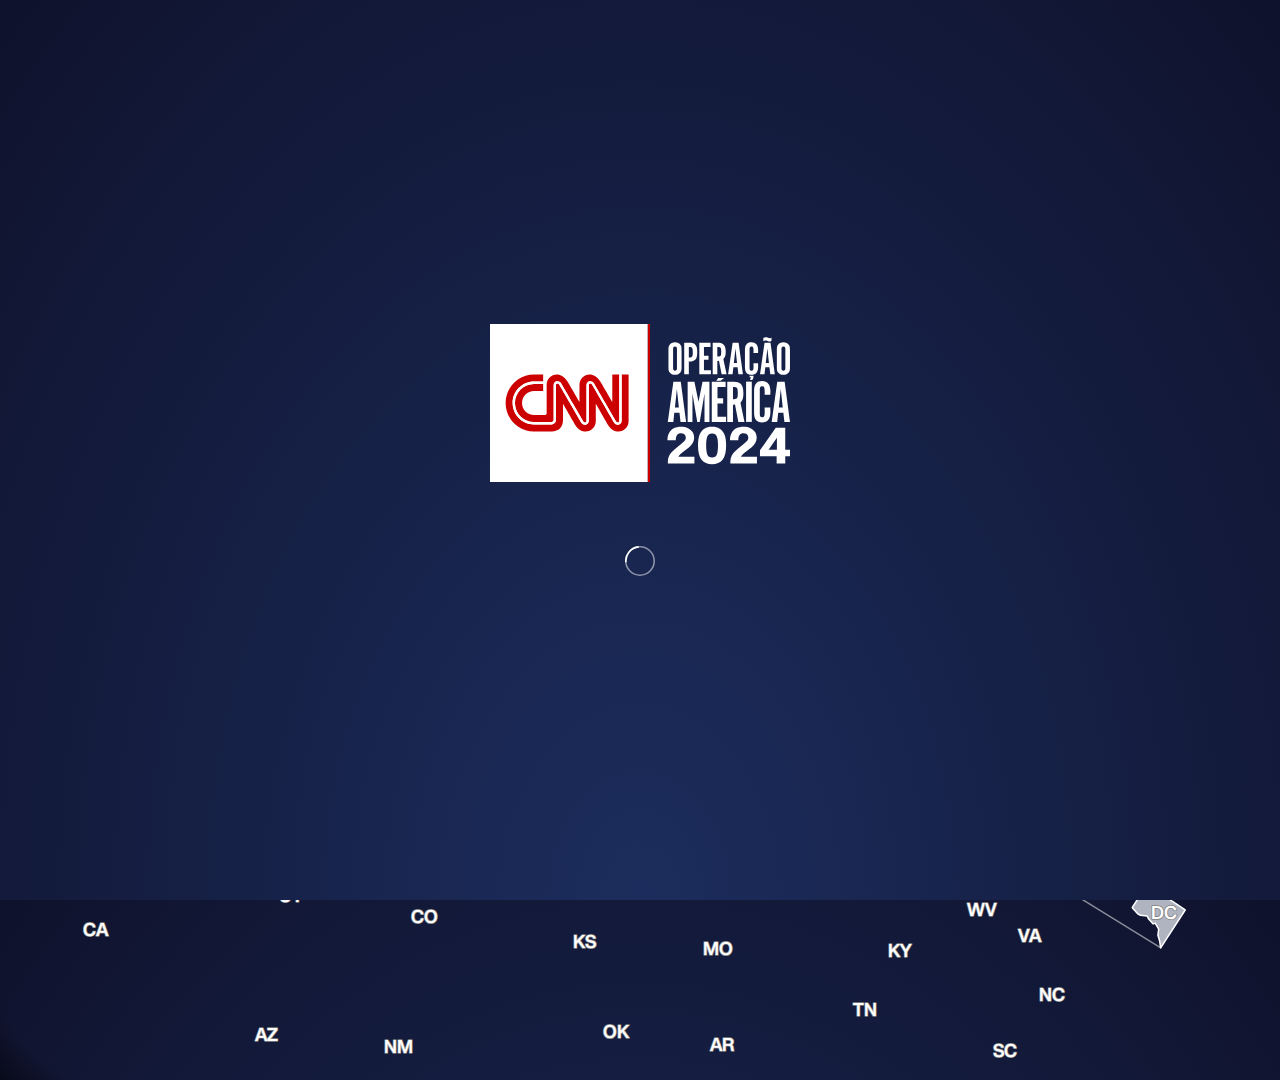
==== commit 1f6f2fdb: "." ====
--- a/index.html
+++ b/index.html
@@ -114,7 +114,7 @@
 					<svg xmlns="http://www.w3.org/2000/svg" version="1.2" viewBox="0 0 800 500" stroke-linecap="round" stroke-linejoin="round" class="cnn-pcl-svg-map-overlay">
 						<g data-year="2024" data-state="US" data-admin2-type="ec" id="ec-lo-2024-US">
 							<!--path class="st4" d="M709.7,378.4l13-19.8,26.7,17.8,6.5,4.5-21.5,33.1-.9-6.2-1.4-4.8.6-5.3-3-5.3-1.7.6-4-4.3-1.3-2.7-5.9-.7-2.5-1.4-4.5-5.2Z" data-geo-id="11" data-state="DC"></path-->
-						<path class="st4" d="M734.3,229.1l9.8-14.9,20.1,13.4,4.9,3.4-16.2,25-.7-4.7-1.1-3.6.5-4-2.3-4-1.3.5-3-3.2-1-2-4.5-.5-1.9-1.1-3.4-3.9" />
+						<path class="st4" d="M734.3,229.1l9.8-14.9,20.1,13.4,4.9,3.4-16.2,25-.7-4.7-1.1-3.6.5-4-2.3-4-1.3.5-3-3.2-1-2-4.5-.5-1.9-1.1-3.4-3.9" data-geo-id="11" data-state="DC"/>
 						<line class="st7" x1="688.5" y1="213" x2="744.2" y2="214.2" />
 						<line class="st7" x1="689.3" y1="216.8" x2="753" y2="256" />
 							<path d="M 534.64 405.02 534.84 405.12 535.48 405.22 535.65 405.18 535.85 405.05 535.88 405.2 535.48 405.31 534.81 405.18 534.64 405.02 Z M 533.12 402.8 533.35 402.71 533.39 402.94 533.16 402.91 533.12 402.8 Z M 530.2 404.83 530.51 404.75 530.81 404.72 531.04 404.58 531.55 404.71 531.68 404.72 532.08 404.86 533.09 404.94 533.03 405.03 532.15 404.95 531.94 404.97 531.58 404.9 531.11 404.75 530.49 404.89 530.2 404.83 Z M 526.75 405.69 527.25 405.62 527.23 405.69 526.88 405.76 526.75 405.69 Z M 524.43 405.48 525.16 405.45 525.15 405.65 525 405.76 524.63 405.78 524.55 405.61 523.85 405.54 524.43 405.48 Z M 488.03 354.58 488.07 354.28 488.26 354.14 488.46 354.08 488.64 353.89 488.7 353.58 488.63 353.4 488.21 353.08 487.86 352.98 487.7 352.79 487.36 352.59 487.34 352.29 487.43 352.1 487.61 351.96 487.98 351.95 488.15 352.14 488.45 352.16 488.88 352.09 489.06 351.98 489.14 351.81 489.16 351.49 489.15 351.13 489 350.37 489.14 350.34 489.35 350.12 489.62 349.75 489.71 349.3 489.63 349.14 489.32 349.08 489.14 349.16 489.03 349.35 488.98 349.67 488.85 350.04 488.67 349.9 488.53 349.6 488.37 349.48 488.4 349.26 488.13 348.9 488.06 348.35 488.1 348.19 488.07 347.95 488.4 347.65 488.68 347.19 489.07 346.81 489.32 346.36 489.31 346.04 489.15 345.86 488.98 345.86 488.85 345.94 488.74 346.12 488.7 346.33 488.75 346.6 488.69 346.78 488.48 347.08 488.06 347.35 487.66 347.38 487.25 347.21 486.95 346.96 487 346.75 487.09 346.67 487.33 346.63 487.46 346.68 487.9 346.46 488.15 346.39 488.31 346.12 488.35 345.92 488.22 345.56 488.03 345.41 487.58 345.12 487.45 345.15 487.38 345.35 487.42 345.63 487.54 345.99 487.42 346.17 487.27 346.27 486.96 346.38 486.51 346.3 486.54 345.95 486.9 345.71 487.08 345.32 487.27 345.12 487.19 344.89 486.73 344.55 486.55 344.34 486.44 344.12 486.49 343.89 486.6 343.81 486.89 343.75 487.3 343.49 487.68 343.48 487.89 343.31 487.99 343.14 487.99 342.92 487.84 342.65 487.32 342.25 487.09 342.15 486.55 342.02 486.39 341.84 486.39 341.62 486.49 341.42 486.72 341.26 487.19 341.19 487.42 341.1 487.93 341.7 488.41 341.95 488.68 341.99 489.07 341.8 489.45 341.65 489.51 341.48 489.22 341.02 489.01 340.87 488.87 340.85 488.54 341.04 488.1 341.1 487.98 341.04 487.66 340.71 487.62 340.53 487.69 340.08 487.61 339.93 487.77 339.63 487.94 339.63 488.2 339.84 488.54 339.71 489.04 339.64 489.48 339.91 489.7 339.88 489.9 339.78 490.03 339.63 490.07 339.48 490.01 339.32 489.87 339.2 489.55 339.12 489.11 338.93 488.76 338.47 488.66 338.15 488.68 337.97 488.91 337.64 489.34 337.14 489.57 336.79 489.41 336.58 488.98 336.4 488.48 336.3 488.31 336.17 488.31 335.9 488.56 335.71 488.92 335.68 489.37 335.31 489.7 336 489.9 336.1 490.07 336.09 490.27 335.94 490.29 335.71 489.98 335.34 489.84 334.98 490.11 334.92 490.43 334.97 490.67 334.93 490.84 334.85 491.22 334.81 491.38 334.69 491.36 334.37 491.39 334.14 491.57 333.87 491.62 333.66 491.51 333.47 491.24 333.39 490.92 333.5 490.81 333.49 490.4 333.21 490.24 333.01 490.17 332.82 490.24 332.66 490.91 332.1 491.16 332.18 491.35 332.35 491.65 332.54 491.93 332.6 492.1 332.57 492.31 332.44 492.52 332.09 492.49 331.82 492.36 331.69 492.02 331.69 491.74 331.65 491.24 331.77 490.79 331.51 490.51 331.18 490.43 330.95 490.43 330.76 490.62 330.56 490.88 330.59 491 330.87 491.35 331.12 491.7 331.17 491.85 331.26 491.96 330.88 491.94 330.69 492.02 330.08 492.14 329.91 492.47 329.77 493.07 329.77 493.25 329.6 493.42 329.25 493.42 329.12 493.27 328.79 493 328.58 492.95 328.25 493.11 328.1 493.34 328.09 493.61 328.14 493.81 328.13 494.33 327.96 494.3 328.31 494.16 328.6 494.15 328.9 494.4 329.07 494.65 329.01 494.7 328.78 494.53 328.38 494.53 328.24 494.69 327.93 494.63 327.86 495.04 327.61 495.32 327.53 495.82 327.12 496.02 326.74 495.99 326.53 495.88 326.32 495.71 326.19 495.63 325.97 495.59 325.7 495.7 325.16 495.87 324.91 496.22 324.65 496.28 324.39 496.19 324.16 495.99 323.9 495.79 323.71 495.49 323.19 495.46 322.98 495.52 322.67 495.46 322.5 495.41 322.13 495.55 321.87 495.71 321.68 495.89 321.58 496.1 321.75 496.17 321.86 496.17 322.09 495.98 322.31 495.96 322.57 496.09 322.85 496.26 322.91 496.56 322.83 496.87 322.48 497.12 322.24 497.31 321.95 497.35 321.76 497.27 321.55 497.14 321.45 496.96 321.45 496.42 321.58 496.04 321.49 495.71 321.15 495.67 320.91 495.78 320.76 496.1 320.65 496.15 320.56 495.95 320.12 495.92 319.91 496.08 319.63 496.41 319.55 496.61 319.96 496.66 320.15 496.6 320.26 496.35 320.48 496.34 320.78 496.41 320.9 496.7 321.03 496.9 321.03 497.2 320.95 497.37 320.82 497.46 320.53 497.33 320.22 497.13 319.91 497.05 319.68 497.1 319.45 497.27 319.26 497.29 319.08 497.17 318.87 496.83 318.38 496.81 318.08 496.87 317.96 497.07 317.8 497.26 317.78 497.54 317.93 497.65 318.14 497.64 318.38 497.71 318.71 497.79 318.84 497.93 318.88 498.14 318.81 498.46 318.58 498.89 318.42 499.06 318.27 499.35 318.52 499.53 318.55 499.64 318.42 499.63 318.25 499.47 318.03 499.64 317.85 499.98 317.64 500.41 317.28 500.48 317.01 500.46 316.7 500.36 316.44 500.2 316.32 499.91 316.2 499.61 316 499.48 315.84 499.39 315.64 502.06 315.49 504.88 315.32 507.37 315.17 508.2 315.1 509.71 314.99 511.78 314.86 512.97 314.8 516.34 314.55 517.28 314.49 519.3 314.33 520.87 314.21 521.47 314.15 522.02 314.12 524.61 313.92 528.04 313.64 529.32 313.54 532.12 313.32 532.35 313.7 532.54 313.92 532.94 314.66 533.24 314.92 533.87 315.17 533.85 316.72 533.81 317.99 533.82 318.41 533.73 320.38 533.64 323.46 533.62 325.01 533.59 326.73 533.55 328.14 533.56 328.45 533.5 330.17 533.47 331.84 533.41 334.11 533.37 335.36 533.31 337.82 533.3 338.54 533.26 340.65 533.23 341.81 533.18 344.96 533.13 347.44 533.07 350.29 533 354.1 532.97 356.55 532.95 357.25 532.92 358.88 532.87 361.61 532.86 362.31 532.82 363.75 532.77 366.14 532.73 367.63 532.66 370.19 532.61 372.24 532.59 373 533.03 376.72 533.23 378.17 533.61 381.25 533.86 383.22 534.12 385.18 534.13 385.29 534.38 387.27 534.72 390.01 535.01 392.35 535.04 392.51 535.35 395.1 535.77 398.64 536.18 401.94 536.13 402.11 536.23 402.32 536.12 402.43 535.99 402.35 535.92 402.18 535.79 402.27 535.52 402.22 535.33 402.32 535.38 402.61 535.28 402.78 534.99 402.98 534.86 403.03 534.46 403.02 534.42 402.89 534.06 402.63 533.19 402.66 533.13 402.44 532.94 402.36 532.66 402.5 532.63 402.18 532.51 402.17 532.21 402.44 531.78 402.43 531.53 402.57 531.2 402.83 530.73 402.88 530.43 402.81 530 402.5 529.31 402.18 529.57 402.19 529.59 402.03 529.32 401.99 528.79 401.75 528.7 401.55 528.49 401.38 528.29 401.51 528.32 401.79 528.51 401.83 528.55 402.18 528.37 402.13 527.95 402.12 527.48 402.15 526.68 402.27 526.23 402.37 525.21 402.7 524.84 402.85 524.86 403.11 524.76 403.22 524.62 402.96 523.22 403.66 522.68 403.87 521.85 404.25 521.53 404.31 521.49 403.84 521.55 403.74 521.8 403.71 521.86 403.58 521.57 403.34 521.35 403.11 521.21 403.14 521.05 402.97 520.71 403.02 520.43 403.14 520.25 403.45 520.81 403.7 521 404.05 520.9 404.37 520.67 404.57 520.33 404.75 520.06 405.1 519.49 405.39 519.42 405.57 519.5 405.87 519.35 406 519.08 406.42 519.17 406.69 518.99 406.83 518.89 406.67 518.77 406.6 518.47 406.67 518.3 406.87 518.02 406.83 517.85 406.91 517.69 406.66 517.47 406.7 517.35 406.85 517.1 406.97 516.92 406.87 516.77 406.61 516.54 406.33 516.35 406.27 516.27 406.13 516.3 405.86 516.26 405.75 515.99 405.58 515.97 405.15 515.69 404.95 515.8 404.86 515.79 404.63 516.01 404.49 515.94 404.36 515.92 404.01 515.44 403.71 515.34 403.44 514.94 402.8 515.02 402.64 514.97 402.36 514.88 402.16 514.89 401.93 514.77 401.79 514.57 401.7 514.43 401.46 514.32 401.47 514.16 401.21 513.86 401.13 513.79 401.03 513.59 400.98 513.54 400.79 513.42 400.82 513.36 400.58 513.19 400.27 512.95 400.21 512.93 400.05 513 399.78 512.73 399.86 512.56 399.27 512.42 399.17 512.42 398.63 512.32 398.32 512 398.06 511.93 397.95 512.07 397.54 512.08 397.37 511.91 397.24 512.17 396.88 512.03 396.83 512.07 396.66 512.2 396.55 512.12 396.38 512.16 396.23 512.05 396.13 512.12 395.93 512.32 395.55 512.77 394.88 512.65 394.8 512.73 394.38 512.94 394.35 512.98 394.12 512.79 393.96 512.93 393.82 512.85 393.54 513.06 393.54 513.12 393.45 512.99 393.25 513.22 393.21 513.3 393.09 513.16 392.93 513.21 392.83 513.08 392.64 513.15 392.48 513.38 392.17 513.48 391.66 513.39 391.44 513.15 391.55 513.06 391.52 511.36 391.63 510.28 391.71 506.34 391.96 502.99 392.18 502.81 392.2 499.76 392.38 497.03 392.54 494.41 392.68 491.58 392.84 489.02 392.97 488.66 392.98 485.77 393.13 483.89 393.21 482.47 393.28 482.47 393.16 483.02 392.91 483.22 392.77 483.43 392.48 483.49 392.18 483.35 391.88 482.89 391.5 482.55 391.27 482.36 391.04 482.35 390.81 482.41 390.65 482.79 390.12 482.9 389.83 482.88 389.54 482.67 389.27 482.27 388.95 481.95 388.8 481.82 388.65 481.78 388.4 482.03 388.16 482.3 388.15 483.07 388.24 483.4 388.19 483.66 388.09 483.97 387.93 484.11 387.61 484.11 387.2 484.07 387.13 483.7 386.86 483.63 386.74 483.41 386.58 483.36 386.32 483.37 386.02 483.42 385.9 483.26 385.83 483.06 386.01 482.88 385.61 482.91 385.39 483.08 385.13 483.34 384.95 483.47 384.98 483.53 385.12 483.5 385.29 483.64 385.74 483.74 385.92 483.92 386.11 484.12 386.2 484.53 386.19 484.63 386.06 484.61 385.59 484.14 385.14 483.9 384.69 483.83 384.39 483.79 383.95 483.81 383.44 483.68 383.22 483.78 383.04 484.2 382.96 484.37 383.03 484.84 382.82 485.04 382.69 485.39 382.37 485.5 382.22 485.54 381.83 485.23 381.71 485.01 381.76 484.68 381.92 484.23 381.96 483.93 381.79 483.7 381.5 483.68 381.2 483.74 381.06 483.97 380.84 484.05 380.86 484.28 381.14 484.54 381.29 484.99 381.42 485.24 381.43 485.56 381.24 485.63 380.79 485.51 379.95 485.54 379.5 485.92 378.88 486.03 378.77 486.45 378.72 486.91 378.71 487.22 378.77 487.48 378.75 487.67 378.57 487.66 378.33 487.28 378.25 487.04 378.37 486.65 378.49 486.18 378.58 486.01 378.52 486.02 378.16 486.07 377.79 486.25 376.95 486.36 376.78 486.54 376.7 487.06 376.57 487.16 376.83 487.18 377.17 487.26 377.37 487.4 377.49 487.64 377.52 487.86 377.26 487.88 377.05 487.52 376.73 487.49 376.51 487.8 376.35 488.01 376.21 488.41 375.74 488.53 375.56 488.81 375.41 488.78 375.09 488.63 375.05 488.68 374.56 488.85 374.32 489.05 374.13 489.8 374 490.01 373.93 490.23 373.73 490.44 373.4 490.29 373.13 490.11 373.02 489.3 372.89 489.11 372.78 489.01 372.5 489.2 372.25 489.36 372.21 489.53 372.3 489.78 372.64 490.04 372.82 490.36 372.76 490.29 372.28 490.31 372.21 490.96 371.81 491.08 371.62 491.06 371.38 491.24 371.31 491.36 371.16 491.47 370.87 491.47 370.56 491.12 370.57 490.84 370.36 490.56 370.25 490.56 370.43 490.72 370.69 490.7 371.33 490.44 371.2 490.23 371.16 489.92 371.24 489.76 371.36 489.44 371.36 489.23 371.29 488.93 371.26 488.77 371.04 488.72 370.84 488.75 370.43 488.84 370.03 488.94 369.93 489.32 369.69 489.59 369.8 489.73 369.77 489.85 369.58 490.11 369.4 490.31 369.4 490.48 369.53 490.6 369.34 490.69 369.09 490.89 369.07 491.1 369.16 491.41 369.4 491.4 369.6 491.45 369.91 491.57 369.98 491.73 369.62 491.72 369.22 491.76 368.98 491.92 368.8 491.69 368.47 491.66 368.29 491.77 367.97 491.96 367.95 492.11 368.15 492.24 368.19 492.45 368.05 492.73 367.78 492.89 367.54 492.95 367.25 493.22 366.72 493.31 366.43 493.04 366.48 492.97 366.79 492.75 367.09 492.25 366.99 492.07 367 491.54 366.92 491.32 366.82 491.24 366.62 491.35 366.23 491.37 365.93 491.68 365.76 491.8 365.58 491.79 365.33 491.58 365.09 491.33 365.03 490.77 365.39 490.39 365.32 489.92 365.11 489.69 364.96 489.46 364.72 489.34 364.51 489.31 364.19 489.53 363.69 489.57 363.32 489.63 363.23 489.95 363.52 490.36 364.13 490.58 364.31 490.81 364.4 491.13 364.44 491.34 364.32 491.36 364.07 491.25 363.92 490.86 363.71 490.33 363.55 489.93 363.26 489.83 363.08 490.52 362.6 490.86 362.22 491 362 491.01 361.75 490.81 361.42 490.62 361.31 490.43 361.51 490.27 362.08 489.81 362.23 489.19 362.56 488.92 362.45 488.73 362.22 488.59 361.81 488.59 361.53 488.83 361.33 488.97 361.04 489.11 360.86 489.41 360.63 489.69 360.5 489.95 360.26 490.08 359.89 489.98 359.79 489.49 359.65 488.97 359.55 488.53 359.59 488.4 359.57 488.28 359.42 488.28 359.22 488.39 358.86 488.26 358.76 488.28 358.25 488.33 358.05 488.42 357.97 488.52 357.65 488.78 357.4 489.13 357.32 489.42 357.02 489.66 356.71 489.75 356.47 489.72 355.98 489.59 355.77 489.45 355.68 489.43 355.3 489.32 355.05 489.14 354.86 488.99 354.82 488.7 354.92 488.54 355.02 488.5 355.18 488.62 355.32 488.53 355.54 488.65 355.97 488.62 356.21 488.46 356.45 488.22 356.57 487.88 356.56 487.63 356.47 487.36 356.19 487.35 355.92 487.54 355.6 487.5 355.43 487.72 355.13 487.93 354.93 488.03 354.58 Z" data-geo-id="28" data-state="MS"></path>
@@ -855,7 +855,7 @@
  
 setInterval(() => {
 	const color = document.querySelectorAll('.PG-MAP [data-geo-id="11"]')[0].style.fill
-	document.querySelectorAll('.overlay_eua [data-geo-id="11"]')[0].style.fill = color
+	document.querySelectorAll('.overlay_eua [data-geo-id="11"]').forEach(e => e.style.fill = color)
 }, 500);
 
 		window.addEventListener('click', e => {
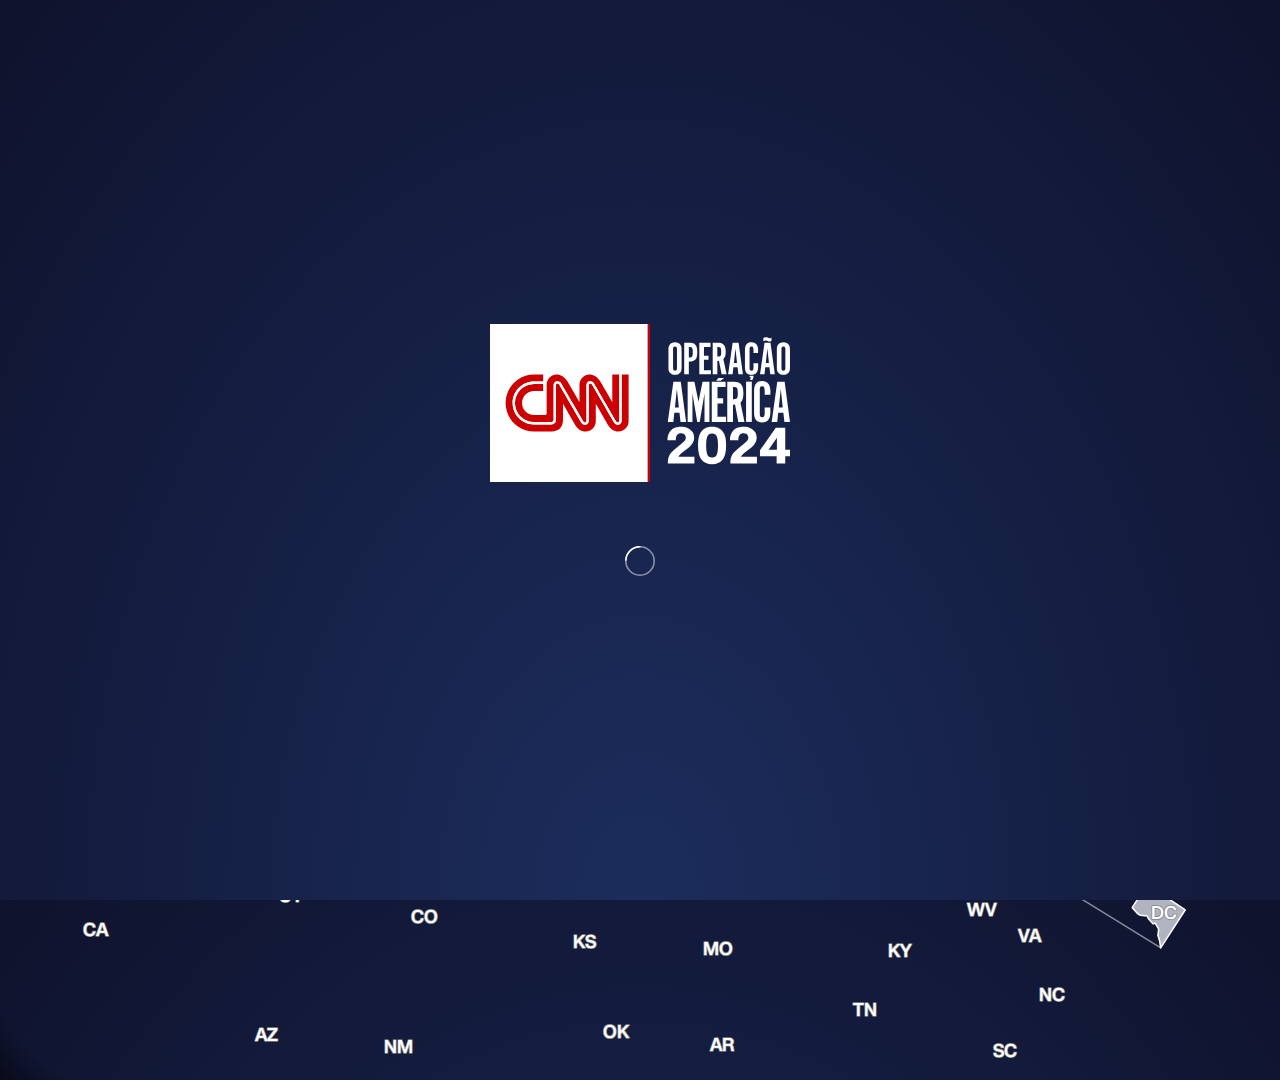
==== commit 56188850: ".." ====
--- a/index.html
+++ b/index.html
@@ -846,7 +846,11 @@
 					}
 
 					unselectAllPolygons()
-					selectPolygon(e)
+					if (e.dataset.geoId === "11") {
+						document.querySelectorAll('.overlay_eua [data-geo-id="11"]').forEach(ee => selectPolygon(ee))
+					} else {
+						selectPolygon(e)
+					}
 
 					const state = stateMap[e.dataset.geoId];
 					selectState(state)
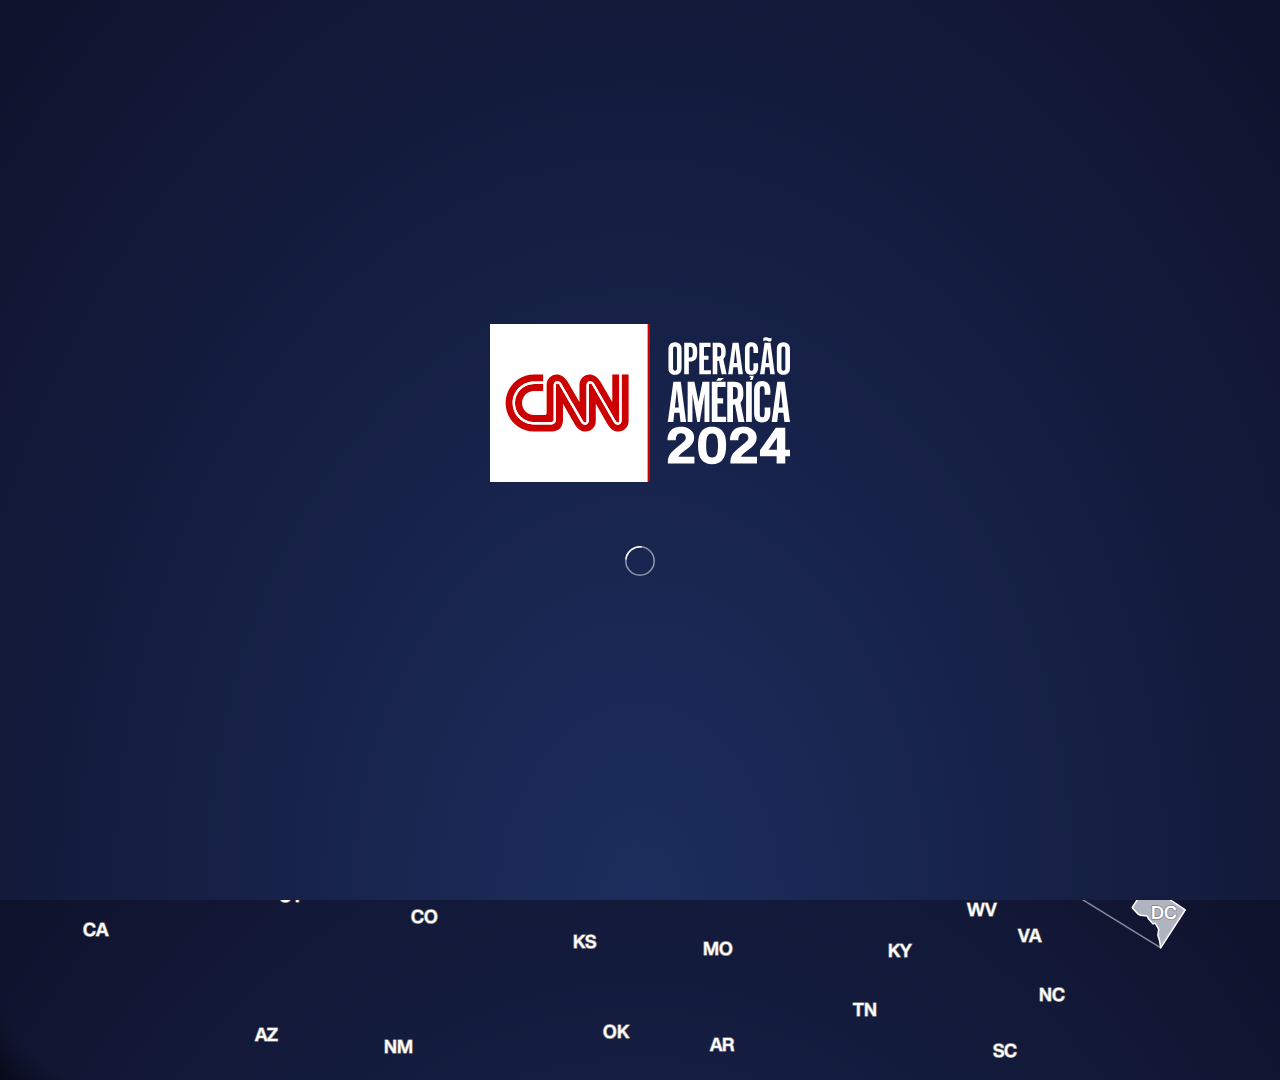
==== commit 3252b63c: ".." ====
--- a/index.html
+++ b/index.html
@@ -113,7 +113,7 @@
 				<div class="overlay_eua">
 					<svg xmlns="http://www.w3.org/2000/svg" version="1.2" viewBox="0 0 800 500" stroke-linecap="round" stroke-linejoin="round" class="cnn-pcl-svg-map-overlay">
 						<g data-year="2024" data-state="US" data-admin2-type="ec" id="ec-lo-2024-US">
-							<!--path class="st4" d="M709.7,378.4l13-19.8,26.7,17.8,6.5,4.5-21.5,33.1-.9-6.2-1.4-4.8.6-5.3-3-5.3-1.7.6-4-4.3-1.3-2.7-5.9-.7-2.5-1.4-4.5-5.2Z" data-geo-id="11" data-state="DC"></path-->
+
 						<path class="st4" d="M734.3,229.1l9.8-14.9,20.1,13.4,4.9,3.4-16.2,25-.7-4.7-1.1-3.6.5-4-2.3-4-1.3.5-3-3.2-1-2-4.5-.5-1.9-1.1-3.4-3.9" data-geo-id="11" data-state="DC"/>
 						<line class="st7" x1="688.5" y1="213" x2="744.2" y2="214.2" />
 						<line class="st7" x1="689.3" y1="216.8" x2="753" y2="256" />
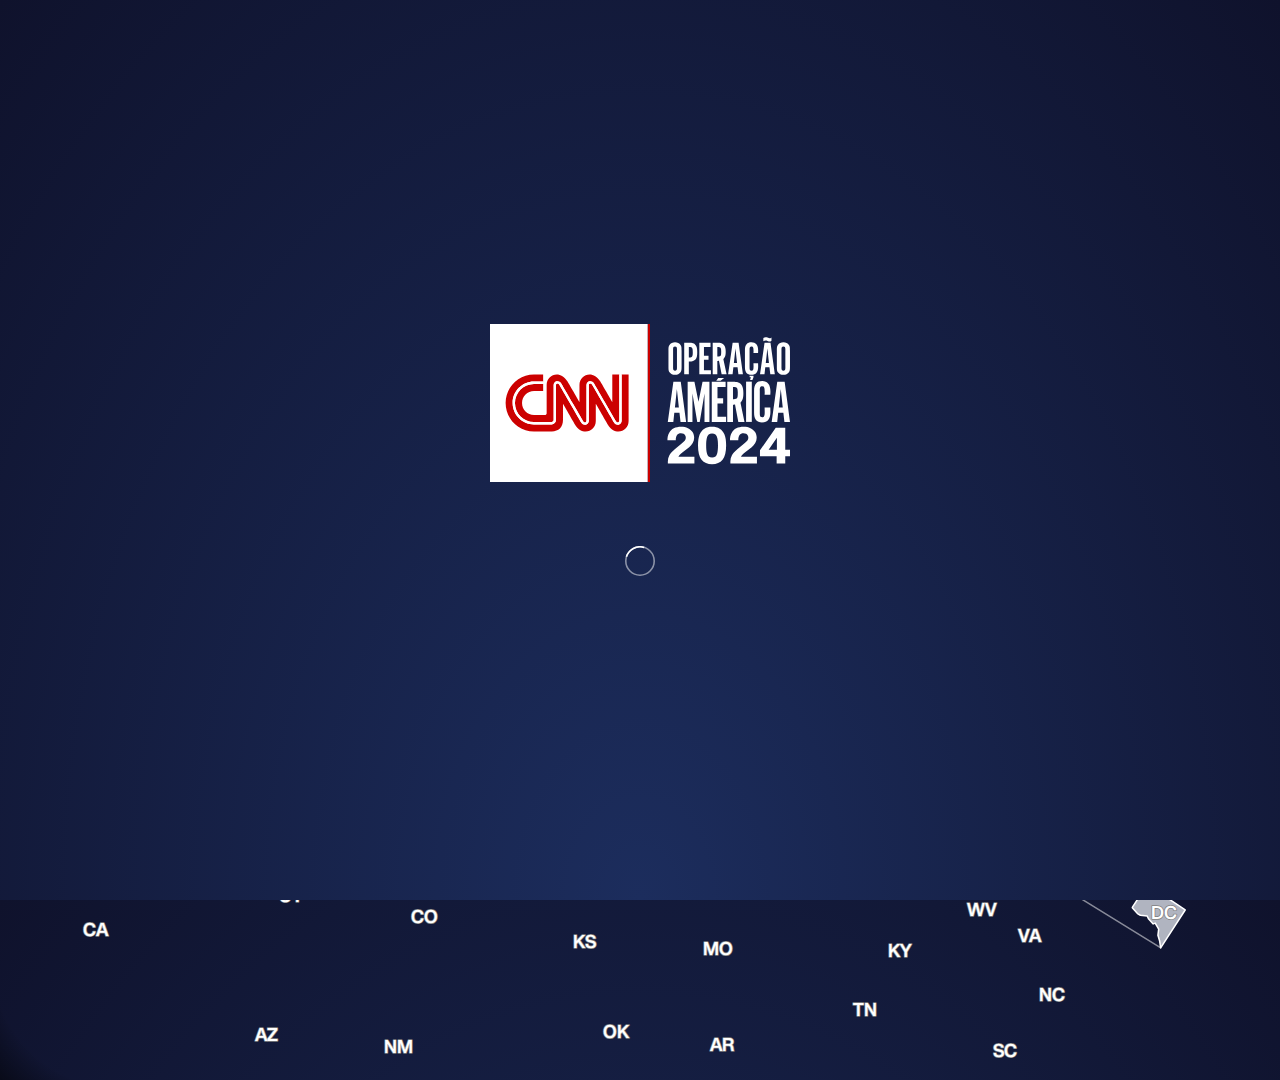
==== commit 3ee534f4: ".." ====
--- a/index.html
+++ b/index.html
@@ -494,7 +494,7 @@
 			"08": { "name": "Colorado", "short": "CO", "title": "Colorado" },
 			"09": { "name": "Connecticut", "short": "CT", "title": "Connecticut" },
 			"10": { "name": "Delaware", "short": "DE", "title": "Delaware" },
-			"11": { "name": "District of Columbia", "short": "DC", "title": "Washington D. C." },
+			"11": { "name": "District of Columbia", "short": "DC", "title": "Washington, D.C." },
 			"12": { "name": "Florida", "short": "FL", "title": "Flórida" },
 			"13": { "name": "Georgia", "short": "GA", "title": "Geórgia" },
 			"15": { "name": "Hawaii", "short": "HI", "title": "Havai" },
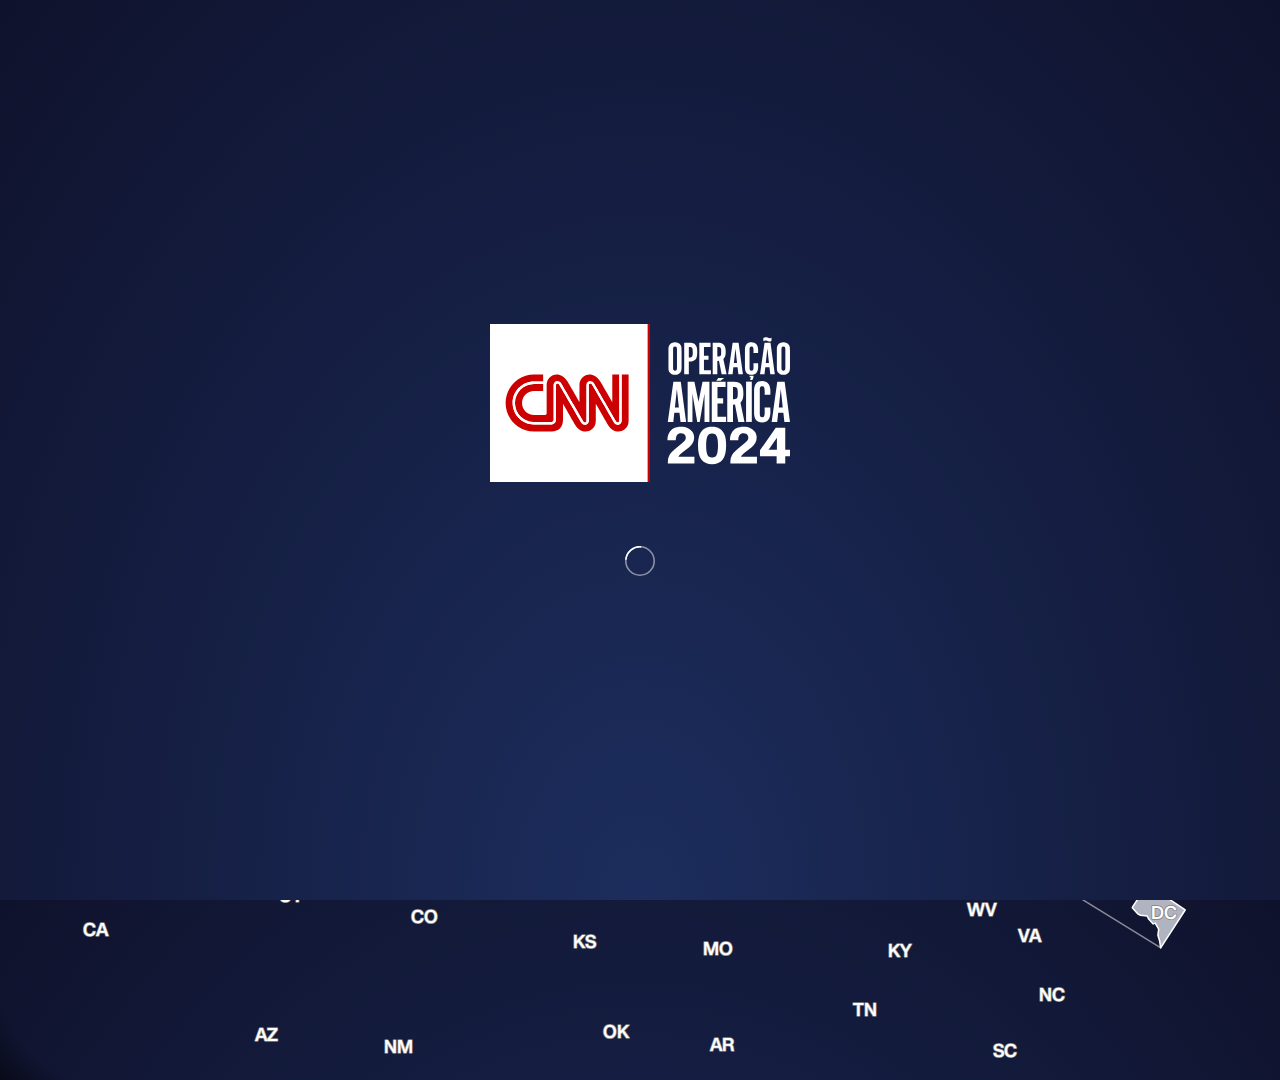
==== commit 99dcda2f: ".." ====
--- a/index.html
+++ b/index.html
@@ -51,7 +51,7 @@
 			inset: 0;
 			z-index: 100;
 			background: radial-gradient(at 50% bottom, #1c2d5d 0%, #0f122c 100%);
-			animation: fadeIn 500ms ease-out 1s forwards;
+			animation: fadeIn 500ms ease-out 1.5s forwards;
 			opacity: 1;
 			transition: all 250ms ease;
 			pointer-events: none;
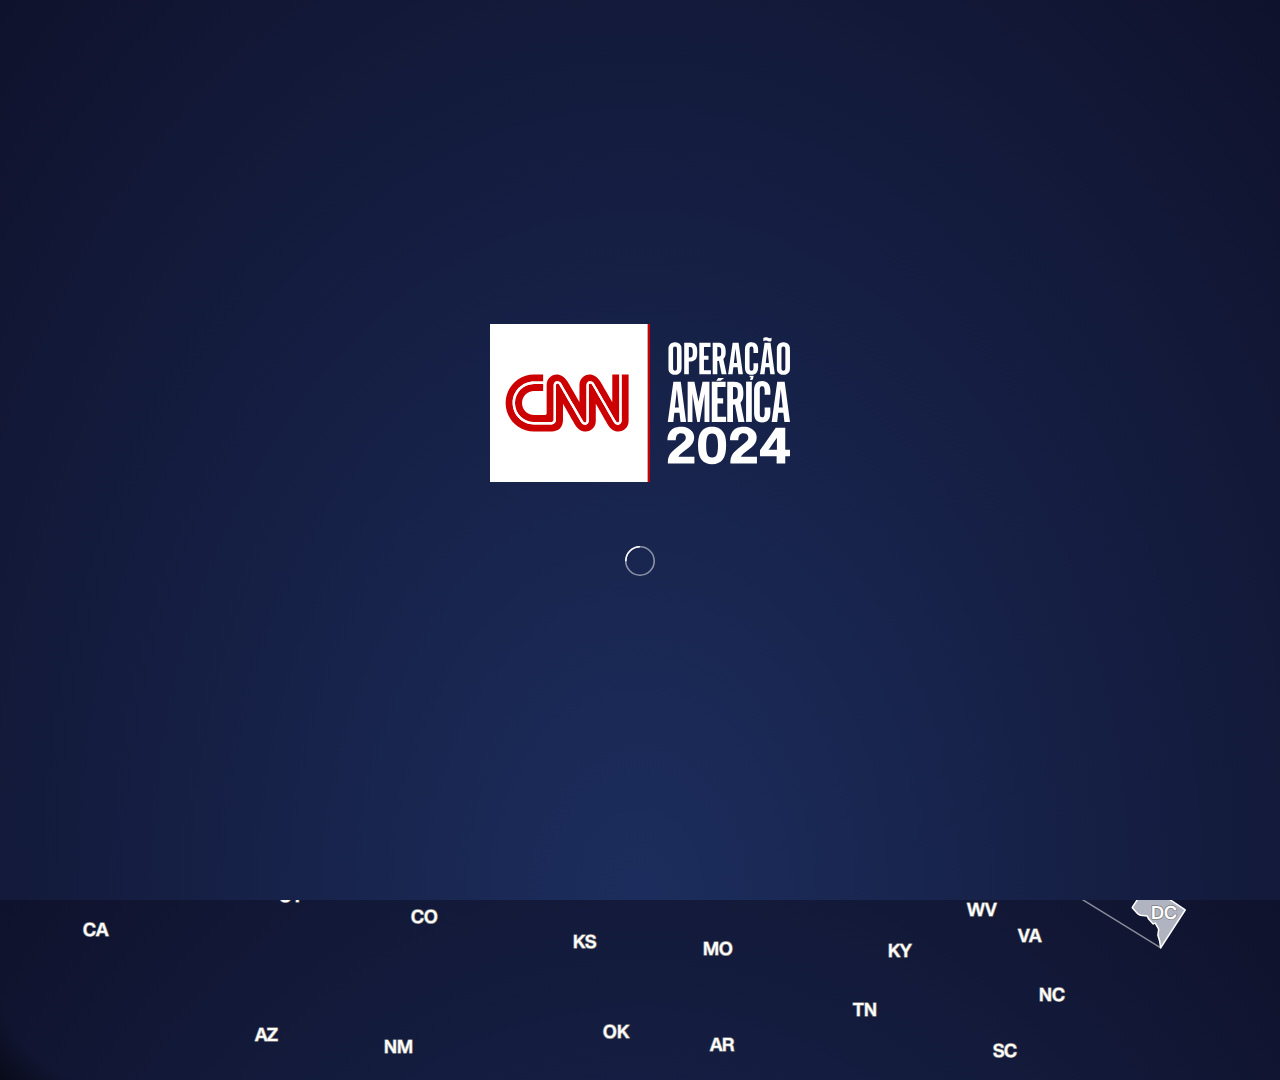
==== commit 0f427737: "prod urls" ====
--- a/index.html
+++ b/index.html
@@ -92,6 +92,7 @@
 			width: 100%;
 		}
 	</style>
+	<script>window.PCL_POLLER_HEADERS = {"politics.api.cnn.io":{"x-api-key":"embed-ins-portugal"}};</script>
 </head>
 
 <body>
@@ -103,11 +104,10 @@
 	<div class="eua_2024_wrapper">
 
 		<div class="content_eua">
-			<script>window.PCL_POLLER_HEADERS = { "politics.api.cnn.io": { "x-api-key": "embed-ins-portugal", "x-cnn-service-authkey": "ins-portugal-84Hy9fG1XNtV1q2H" }, "politics-static.cnn.io": { "x-api-key": "embed-ins-portugal", "x-cnn-service-authkey": "ins-portugal-84Hy9fG1XNtV1q2H" } };</script>
 			<link rel="stylesheet" href="https://politics-static.cnn.io/embeds/multi-map-lite/styles.css" />
 			
 			<div class="PG-MAP fadeinMap">
-				<div class="cnn-pcl-embed" data-config='{"resourceType": "NationalRacesLite", "contestTypeBucket": "Generals", "adminLevel": "Admin0", "paintingMode": "projection", "variations": ["--card", "--legend", "--no-tooltip", "politics-nav-bar_issue-hub"]}' data-embedname="multi-map-lite" data-base-url="https://dev-politics.api.cnn.io/results/national-races-lite/2024-" data-component-key="20241105-*-US-*-MultiRaceMap" data-selected-tab="PG" data-feature-flag-url="https://stage-politics-static.cnn.io/2021/feature-flags/stage/20241105.json" data-tabs='[{ "title": "PRESIDENT", "id": "PG", "raceType": "P" }]' data-map-urls='{"PG": "https://atlas.cnn.io/us/election-county/2024/US.svg"}' data-year="2024" data-hide-nav-bar="true" data-language="pt" data-base->
+				<div class="cnn-pcl-embed" data-config='{"resourceType": "NationalRacesLite", "contestTypeBucket": "Generals", "adminLevel": "Admin0", "paintingMode": "projection", "variations": ["--card", "--legend", "--no-tooltip", "politics-nav-bar_issue-hub"]}' data-embedname="multi-map-lite" data-base-url="https://politics.api.cnn.io/results/national-races-lite/2024-" data-component-key="20241105-*-US-*-MultiRaceMap" data-selected-tab="PG" data-feature-flag-url="https://politics-static.cnn.io/2021/feature-flags/20241105.json" data-tabs='[{ "title": "PRESIDENT", "id": "PG", "raceType": "P" }]' data-map-urls='{"PG": "https://atlas.cnn.io/us/election-county/2024/US.svg"}' data-year="2024" data-hide-nav-bar="true" data-language="pt" data-base->
 					<script async defer src="https://politics-static.cnn.io/embeds/multi-map-lite/bundle.js"></script>
 				</div>
 				<div class="overlay_eua">
@@ -431,13 +431,13 @@
 			</div>
 			
 			<div class="SG-MAP">
-				<div class="cnn-pcl-embed" data-config='{"resourceType": "NationalRacesLite", "contestTypeBucket": "Generals", "adminLevel": "Admin0", "paintingMode": "projection", "variations": ["--card", "--legend", "--no-tooltip", "politics-nav-bar_issue-hub"]}' data-embedname="multi-map-lite" data-base-url="https://dev-politics.api.cnn.io/results/national-races-lite/2024-" data-component-key="20241105-*-US-*-MultiRaceMap" data-selected-tab="SG" data-feature-flag-url="https://stage-politics-static.cnn.io/2021/feature-flags/stage/20241105.json" data-tabs='[{ "title": "PRESIDENT", "id": "SG", "raceType": "S" }]' data-map-urls='{"SG": "https://atlas.cnn.io/us/election-county/2024/US-SG.svg"}' data-year="2024" data-hide-nav-bar="true" data-language="pt" data-base->
+				<div class="cnn-pcl-embed" data-config='{"resourceType": "NationalRacesLite", "contestTypeBucket": "Generals", "adminLevel": "Admin0", "paintingMode": "projection", "variations": ["--card", "--legend", "--no-tooltip", "politics-nav-bar_issue-hub"]}' data-embedname="multi-map-lite" data-base-url="https://politics.api.cnn.io/results/national-races-lite/2024-" data-component-key="20241105-*-US-*-MultiRaceMap" data-selected-tab="SG" data-feature-flag-url="https://politics-static.cnn.io/2021/feature-flags/20241105.json" data-tabs='[{ "title": "PRESIDENT", "id": "SG", "raceType": "S" }]' data-map-urls='{"SG": "https://atlas.cnn.io/us/election-county/2024/US-SG.svg"}' data-year="2024" data-hide-nav-bar="true" data-language="pt" data-base->
 					<script async defer src="https://politics-static.cnn.io/embeds/multi-map-lite/bundle.js"></script>
 				</div>
 			</div>
 
 			<div class="HG-MAP">
-				<div class="cnn-pcl-embed" data-config='{"resourceType": "NationalRacesLite", "contestTypeBucket": "Generals", "adminLevel": "Admin0", "paintingMode": "projection", "variations": ["--card", "--legend", "--no-tooltip", "politics-nav-bar_issue-hub"]}' data-embedname="multi-map-lite" data-base-url="https://dev-politics.api.cnn.io/results/national-races-lite/2024-" data-component-key="20241105-*-US-*-MultiRaceMap" data-selected-tab="HG" data-feature-flag-url="https://stage-politics-static.cnn.io/2021/feature-flags/stage/20241105.json" data-tabs='[{ "title": "PRESIDENT", "id": "HG", "raceType": "H" }]' data-map-urls='{"HG": "https://atlas.cnn.io/us/cd/2024/US.svg"}' data-year="2024" data-hide-nav-bar="true" data-language="pt" data-base->
+				<div class="cnn-pcl-embed" data-config='{"resourceType": "NationalRacesLite", "contestTypeBucket": "Generals", "adminLevel": "Admin0", "paintingMode": "projection", "variations": ["--card", "--legend", "--no-tooltip", "politics-nav-bar_issue-hub"]}' data-embedname="multi-map-lite" data-base-url="https://politics.api.cnn.io/results/national-races-lite/2024-" data-component-key="20241105-*-US-*-MultiRaceMap" data-selected-tab="HG" data-feature-flag-url="https://politics-static.cnn.io/2021/feature-flags/20241105.json" data-tabs='[{ "title": "PRESIDENT", "id": "HG", "raceType": "H" }]' data-map-urls='{"HG": "https://atlas.cnn.io/us/cd/2024/US.svg"}' data-year="2024" data-hide-nav-bar="true" data-language="pt" data-base->
 					<script async defer src="https://politics-static.cnn.io/embeds/multi-map-lite/bundle.js"></script>
 				</div>
 			</div>
@@ -459,13 +459,13 @@
 			</div>
 
 			<link rel="stylesheet" href="https://politics-static.cnn.io/embeds/generals-bop/styles.css" />
-			<div class="cnn-pcl-embed" data-embedname="generals-bop" data-feed-url="https://dev-politics.api.cnn.io/results/bop/2024-PG-US.json" data-contest-type="PG" data-component-key="20241105-PG-US-*-GeneralsBop~INS" data-feature-flag-url="https://stage-politics-static.cnn.io/2021/feature-flags/stage/20241105.json" data-feature-flag-poll-interval="10" data-language="pt" data-api-key="embed-ins-portugal" data-threshold-label="270">
+			<div class="cnn-pcl-embed" data-embedname="generals-bop" data-feed-url="https://politics.api.cnn.io/results/bop/2024-PG-US.json" data-contest-type="PG" data-component-key="20241105-PG-US-*-GeneralsBop~INS" data-feature-flag-url="https://politics-static.cnn.io/2021/feature-flags/20241105.json" data-feature-flag-poll-interval="10" data-language="pt" data-api-key="embed-ins-portugal" data-threshold-label="270">
 				<script async defer src="https://politics-static.cnn.io/embeds/generals-bop/bundle.js"></script>
 			</div>
 
 			<div id="widget-replace" class="slide-in">
 				<link rel="stylesheet" href="https://politics-static.cnn.io/embeds/core-result-module/styles.css" />
-				<div class="cnn-pcl-embed" data-title="Estados Unidos" data-embedname="core-result-module" data-feed-url="https://dev-politics.api.cnn.io/results/race/2024-PG-US.json" data-component-key="20241105-PG-US-*-CoreResultModule~INS" data-feature-flag-url="https://stage-politics-static.cnn.io/2021/feature-flags/stage/20241105.json" data-feature-flag-poll-interval="10" data-language="pt" data-api-key="embed-ins-portugal">
+				<div class="cnn-pcl-embed" data-embedname="core-result-module" data-feed-url="https://politics.api.cnn.io/results/race/2024-PG-US.json" data-component-key="20241105-PG-US-*-CoreResultModule~INS" data-feature-flag-url="https://politics-static.cnn.io/2021/feature-flags/20241105.json" data-feature-flag-poll-interval="10" data-language="pt" data-api-key="embed-ins-portugal">
 					<script async defer src="https://politics-static.cnn.io/embeds/core-result-module/bundle.js"></script>
 				</div>
 			</div>
@@ -556,128 +556,6 @@
 				geo.classList.add("non-selected")
 			});
 		}
-		function hideOverlay() {
-			//document.querySelector('.overlay_eua').style.opacity = '0'
-			//document.querySelector('.overlay_eua').style.display = 'none'
-		}
-		function showOverlay() {
-			//document.querySelector('.overlay_eua').style.opacity = '1'
-			//$('.overlay_eua').fadeIn()
-		}
-
-		function selectMap() {
-			const mapDiv = document.querySelector('.content_eua div')
-
-			if (selectedElection === 'PG') {
-				const newMap = document.createElement('div');
-
-				// Set the class
-				newMap.className = "cnn-pcl-embed";
-
-				// Use dataset to set data attributes
-				newMap.dataset.config = JSON.stringify({
-					resourceType: "NationalRacesLite",
-					contestTypeBucket: "Generals",
-					adminLevel: "Admin0",
-					paintingMode: "projection",
-					variations: ["--card", "--legend", "--no-tooltip", "politics-nav-bar_issue-hub"]
-				});
-				newMap.dataset.embedname = "multi-map-lite";
-				newMap.dataset.baseUrl = "https://dev-politics.api.cnn.io/results/national-races-lite/2024-";
-				newMap.dataset.componentKey = "20241105-*-US-*-MultiRaceMap";
-				newMap.dataset.selectedTab = "PG";
-				newMap.dataset.featureFlagUrl = "https://stage-politics-static.cnn.io/2021/feature-flags/stage/20241105.json";
-				newMap.dataset.tabs = JSON.stringify([{ title: "PRESIDENT", id: "PG", raceType: "P" }]);
-				newMap.dataset.mapUrls = JSON.stringify({ PG: "https://atlas.cnn.io/us/election-county/2024/US.svg" });
-				newMap.dataset.year = "2024";
-				newMap.dataset.hideNavBar = "true";
-				newMap.dataset.language = "pt";
-
-				// Create the script element
-				const script = document.createElement('script');
-				script.async = true;
-				script.defer = true;
-				script.src = "https://politics-static.cnn.io/embeds/multi-map-lite/bundle.js";
-				newMap.appendChild(script)
-				mapDiv.replaceWith(newMap)
-				
-				setTimeout(() => {
-					newMap.classList.add('fadeinMap')
-					//document.querySelector('.overlay_eua').style.opacity = '1'
-					$('.overlay_eua').fadeIn();
-				}, 300)			
-			}
-
-			if (selectedElection === 'HG') {
-				const newMap = document.createElement('div');
-				newMap.className = "cnn-pcl-embed";
-
-				newMap.dataset.config = JSON.stringify({
-					resourceType: "NationalRacesLite",
-					contestTypeBucket: "Generals",
-					adminLevel: "Admin0",
-					paintingMode: "projection",
-					variations: ["--card", "--legend", "--no-tooltip", "politics-nav-bar_issue-hub"]
-				});
-				newMap.dataset.embedname = "multi-map-lite";
-				newMap.dataset.baseUrl = "https://dev-politics.api.cnn.io/results/national-races-lite/2024-";
-				newMap.dataset.componentKey = "20241105-*-US-*-MultiRaceMap";
-				newMap.dataset.selectedTab = "HG";
-				newMap.dataset.featureFlagUrl = "https://stage-politics-static.cnn.io/2021/feature-flags/stage/20241105.json";
-				newMap.dataset.tabs = JSON.stringify([{ title: "PRESIDENT", id: "HG", raceType: "H" }]);
-				newMap.dataset.mapUrls = JSON.stringify({ HG: "https://atlas.cnn.io/us/cd/2024/US.svg" });
-				newMap.dataset.year = "2024";
-				newMap.dataset.hideNavBar = "true";
-				newMap.dataset.language = "pt";
-
-				// Create the script element
-				const script = document.createElement('script');
-				script.async = true;
-				script.defer = true;
-				script.src = "https://politics-static.cnn.io/embeds/multi-map-lite/bundle.js";
-				newMap.appendChild(script)
-				mapDiv.replaceWith(newMap)
-
-				setTimeout(() => {
-					newMap.classList.add('fadeinMap')
-				}, 300)
-			}
-
-			if (selectedElection === 'SG') {
-				const newMap = document.createElement('div')
-				newMap.className = 'cnn-pcl-embed'
-
-				newMap.dataset.config = JSON.stringify({
-					resourceType: "NationalRacesLite",
-					contestTypeBucket: "Generals",
-					adminLevel: "Admin0",
-					paintingMode: "projection",
-					variations: ["--card", "--legend", "--no-tooltip", "politics-nav-bar_issue-hub"]
-				});
-				newMap.dataset.embedname = "multi-map-lite";
-				newMap.dataset.baseUrl = "https://dev-politics.api.cnn.io/results/national-races-lite/2024-";
-				newMap.dataset.componentKey = "20241105-*-US-*-MultiRaceMap";
-				newMap.dataset.selectedTab = "SG";
-				newMap.dataset.featureFlagUrl = "https://stage-politics-static.cnn.io/2021/feature-flags/stage/20241105.json";
-				newMap.dataset.tabs = JSON.stringify([{ title: "PRESIDENT", id: "SG", raceType: "S" }]);
-				newMap.dataset.mapUrls = JSON.stringify({ SG: "https://atlas.cnn.io/us/election-county/2024/US-SG.svg" });
-				newMap.dataset.year = "2024";
-				newMap.dataset.hideNavBar = "true";
-				newMap.dataset.language = "pt";
-
-				// Create the script element
-				const script = document.createElement('script');
-				script.async = true;
-				script.defer = true;
-				script.src = "https://politics-static.cnn.io/embeds/multi-map-lite/bundle.js";
-				newMap.appendChild(script)
-				mapDiv.replaceWith(newMap)
-
-				setTimeout(() => {
-					newMap.classList.add('fadeinMap')
-				}, 300)
-			}
-		}
 
 		function buildDetail(widgetEl, state) {
 			// core result 
@@ -690,16 +568,13 @@
 
 			const cnnEmbedDiv = document.createElement('div');
 			cnnEmbedDiv.className = 'cnn-pcl-embed';
-			cnnEmbedDiv.dataset.featureFlagUrl = 'https://stage-politics-static.cnn.io/2021/feature-flags/stage/20241105.json';
+			cnnEmbedDiv.dataset.featureFlagUrl = 'https://politics-static.cnn.io/2021/feature-flags/20241105.json';
 			cnnEmbedDiv.dataset.featureFlagPollInterval = '10';
 			cnnEmbedDiv.dataset.language = 'pt';
 			cnnEmbedDiv.dataset.apiKey = 'embed-ins-portugal';
 			
 			if (selectedElection === "PG") {
-				//showOverlay()
-				//hideOverlay()
-
-				cnnEmbedDiv.dataset.feedUrl = `https://dev-politics.api.cnn.io/results/race/2024-PG-${state.short}.json`;
+				cnnEmbedDiv.dataset.feedUrl = `https://politics.api.cnn.io/results/race/2024-PG-${state.short}.json`;
 				cnnEmbedDiv.dataset.embedname = 'core-result-module';
 				cnnEmbedDiv.dataset.componentKey = '20241105-PG-US-*-CoreResultModule~INS';
 	
@@ -721,10 +596,9 @@
 				// Append the elements to #widget-replace
 				widgetEl.appendChild(cnnEmbedDiv);
 			} else if (selectedElection === 'HG') {
-				hideOverlay()
 				clearAllPolygons()
 
-				cnnEmbedDiv.dataset.feedUrl = `https://dev-politics.api.cnn.io/results/bop/2024-HG-US.json`;
+				cnnEmbedDiv.dataset.feedUrl = `https://politics.api.cnn.io/results/bop/2024-HG-US.json`;
 				cnnEmbedDiv.dataset.embedname = 'generals-bop';
 				cnnEmbedDiv.dataset.componentKey = '20241105-HG-US-*-GeneralsBop~INS';
 				cnnEmbedDiv.dataset.contestType = 'HG';
@@ -739,10 +613,9 @@
 				// Append the elements to #widget-replace
 				widgetEl.appendChild(cnnEmbedDiv);
 			} else if (selectedElection === 'SG') {
-				hideOverlay()
 				clearAllPolygons()
 
-				cnnEmbedDiv.dataset.feedUrl = `https://dev-politics.api.cnn.io/results/bop/2024-SG-US.json`;
+				cnnEmbedDiv.dataset.feedUrl = `https://politics.api.cnn.io/results/bop/2024-SG-US.json`;
 				cnnEmbedDiv.dataset.embedname = 'generals-bop';
 				cnnEmbedDiv.dataset.componentKey = '20241105-SG-US-*-GeneralsBop~INS';
 				cnnEmbedDiv.dataset.contestType = 'SG';
@@ -786,7 +659,6 @@
 		// PG btn
 		document.querySelector('.navEua li:nth-child(1) a')
 		.onclick = (e) => {
-			console.log("pg");
 			document.querySelectorAll('.navEua li a').forEach(e => e.classList.remove('selected'))
 			e.target.classList.add('selected')
 
@@ -796,13 +668,11 @@
 			selectedElection = 'PG'
 			selectedState = undefined
 			selectState(globalState)
-			// selectMap()
 			return false
 		}
 		// SG btn
 		document.querySelector('.navEua li:nth-child(2) a')
 		.onclick = (e) => {
-			console.log("sg");
 			document.querySelectorAll('.navEua li a').forEach(e => e.classList.remove('selected'))
 			e.target.classList.add('selected')
 
@@ -812,13 +682,11 @@
 			selectedElection = 'SG'
 			selectedState = undefined
 			selectState(globalState)
-			// selectMap()
 			return false
 		}
 		// HG btn
 		document.querySelector('.navEua li:nth-child(3) a')
 		.onclick = (e) => {
-			console.log("hg");
 			document.querySelectorAll('.navEua li a').forEach(e => e.classList.remove('selected'))
 			e.target.classList.add('selected')
 			
@@ -828,14 +696,12 @@
 			selectedElection = 'HG'
 			selectedState = undefined
 			selectState(globalState)
-			// selectMap()
 			return false
 		}
 
 		document.querySelectorAll('.overlay_eua [data-geo-id]')
 			.forEach(e => {
 				e.onclick = (clickEvent) => {
-					console.log("state click")
 					clickEvent.preventDefault()
 					clickEvent.stopPropagation()
 					if (e.classList.contains('selected')) {
@@ -857,21 +723,19 @@
 				}
 			})
  
-setInterval(() => {
-	const color = document.querySelectorAll('.PG-MAP [data-geo-id="11"]')[0].style.fill
-	document.querySelectorAll('.overlay_eua [data-geo-id="11"]').forEach(e => e.style.fill = color)
-}, 500);
+		setInterval(() => {
+			const color = document.querySelectorAll('.PG-MAP [data-geo-id="11"]')[0].style.fill
+			document.querySelectorAll('.overlay_eua [data-geo-id="11"]').forEach(e => e.style.fill = color)
+		}, 500);
 
 		window.addEventListener('click', e => {
 			if (document.querySelector('.overlay_eua').contains(e.target)) {
 				if (selectedState) {
-					console.log("select global state");
 					selectedState = undefined
 					clearAllPolygons()
 					selectState(globalState)
 				}
 			}
-			console.log("window log")
 		});
 	</script>
 </body>
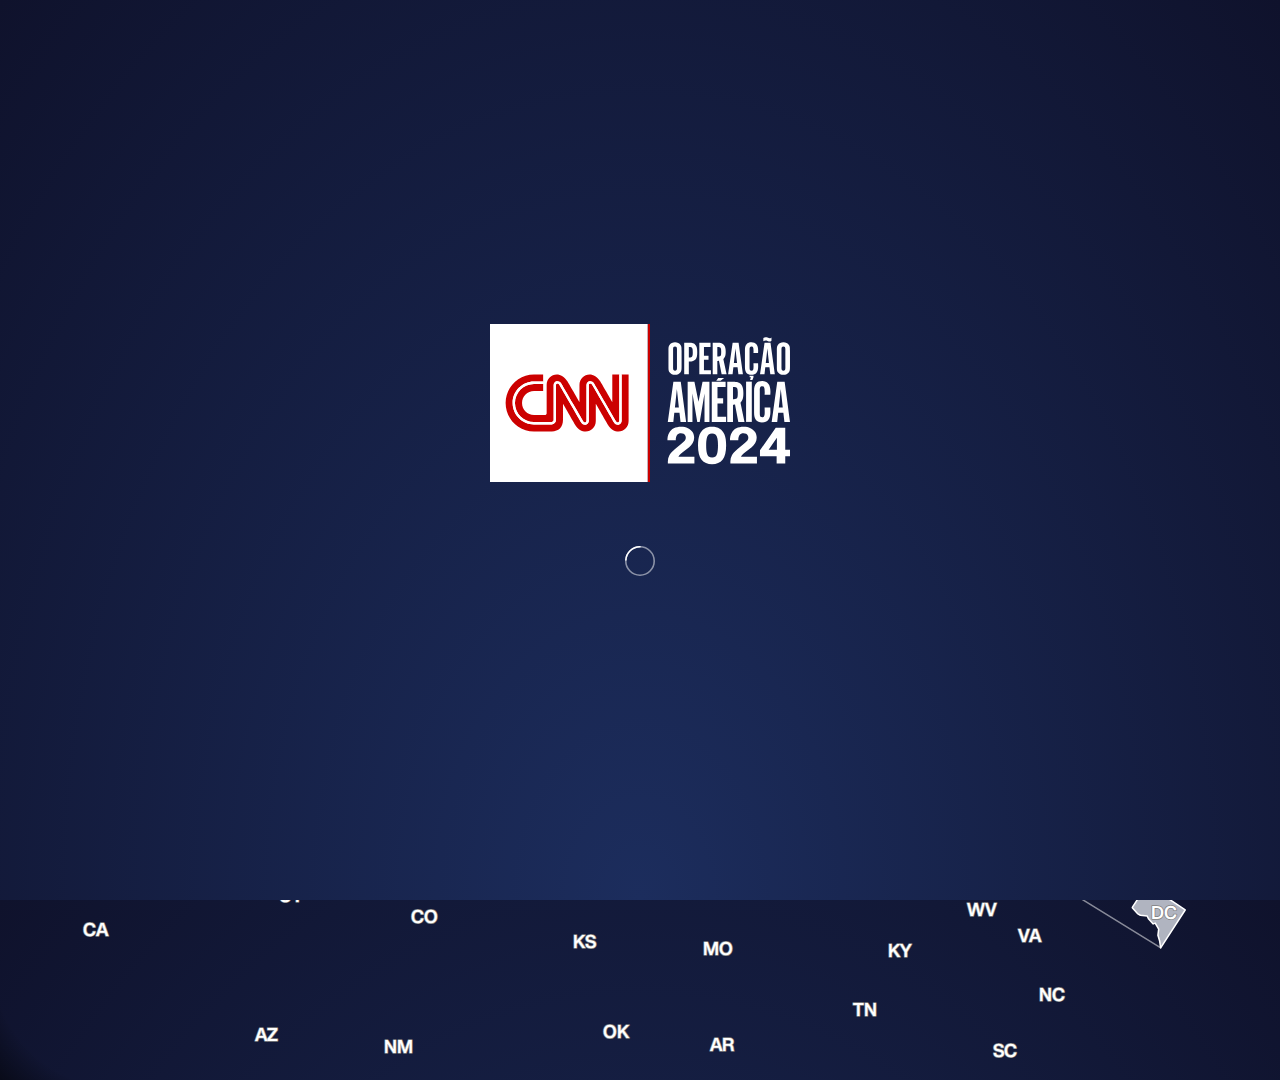
==== commit 26f38bae: "fix label" ====
--- a/index.html
+++ b/index.html
@@ -465,7 +465,7 @@
 
 			<div id="widget-replace" class="slide-in">
 				<link rel="stylesheet" href="https://politics-static.cnn.io/embeds/core-result-module/styles.css" />
-				<div class="cnn-pcl-embed" data-embedname="core-result-module" data-feed-url="https://politics.api.cnn.io/results/race/2024-PG-US.json" data-component-key="20241105-PG-US-*-CoreResultModule~INS" data-feature-flag-url="https://politics-static.cnn.io/2021/feature-flags/20241105.json" data-feature-flag-poll-interval="10" data-language="pt" data-api-key="embed-ins-portugal">
+				<div class="cnn-pcl-embed" data-embedname="core-result-module" data-feed-url="https://politics.api.cnn.io/results/race/2024-PG-US.json" data-component-key="20241105-PG-US-*-CoreResultModule~INS" data-feature-flag-url="https://politics-static.cnn.io/2021/feature-flags/20241105.json" data-feature-flag-poll-interval="10" data-language="pt" data-api-key="embed-ins-portugal" data-title="Estados Unidos">
 					<script async defer src="https://politics-static.cnn.io/embeds/core-result-module/bundle.js"></script>
 				</div>
 			</div>
